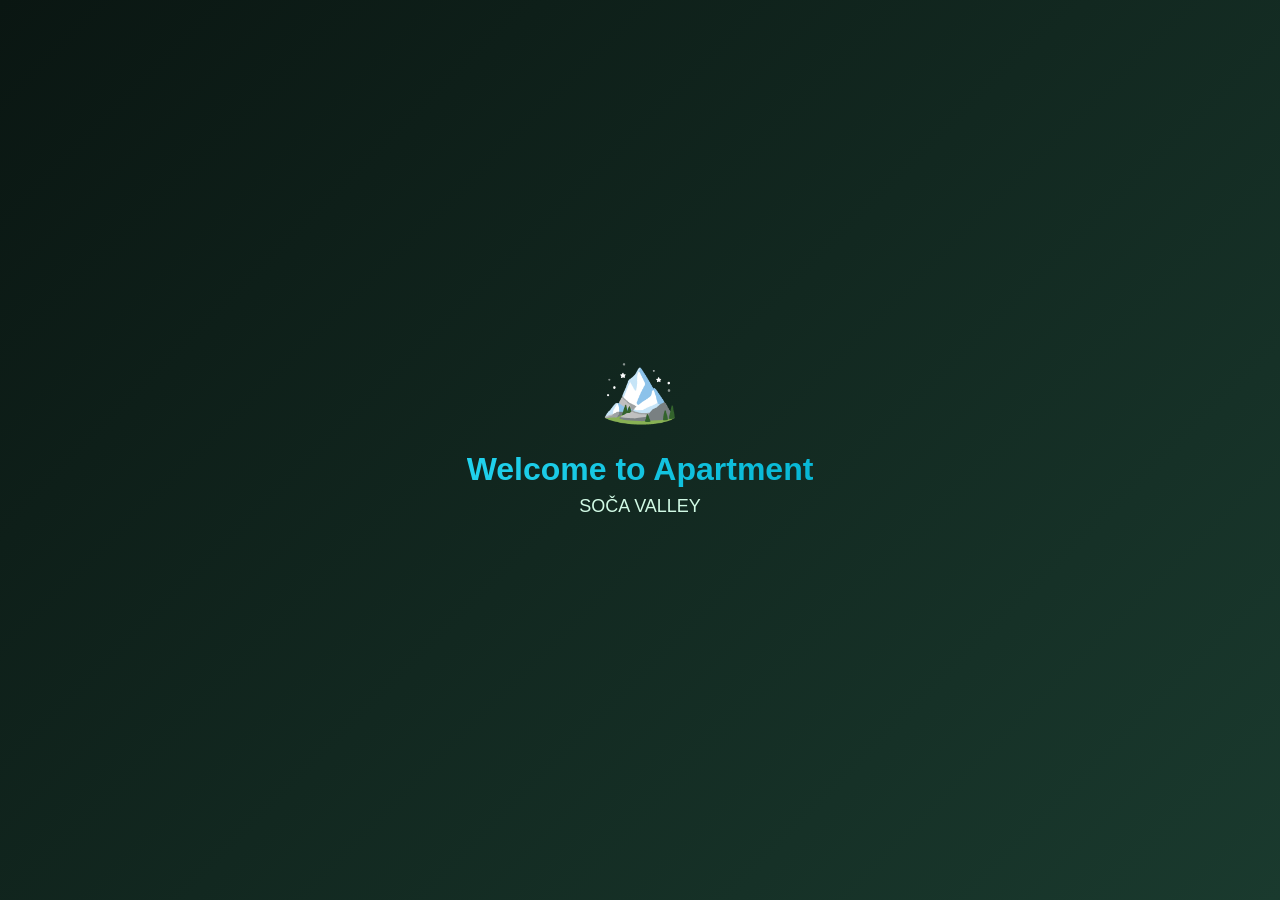
==== index.html @ e0c1d019 "Add files via upload" ====
<!doctype html>
<html lang="sl" class="h-full">
 <head>
  <meta charset="UTF-8">
  <meta name="viewport" content="width=device-width, initial-scale=1.0, user-scalable=no, maximum-scale=1.0">
  <meta name="apple-mobile-web-app-capable" content="yes">
  <meta name="mobile-web-app-capable" content="yes">
  <title>QR Guest Guide</title>
  <script src="/_sdk/element_sdk.js"></script>
  <style>
    body {
      box-sizing: border-box;
    }
    
    * {
      margin: 0;
      padding: 0;
      box-sizing: border-box;
      -webkit-tap-highlight-color: transparent;
    }
    
    :root {
      --bg-dark: #0a1612;
      --bg-dark-secondary: #0f1e18;
      --glass-bg: rgba(16, 32, 32, 0.7);
      --glass-border: rgba(34, 211, 238, 0.22);
      --accent: #22d3ee;
      --accent-strong: #06b6d4;
      --accent-deep: #0891b2;
      --text-primary: #f0fdf4;
      --text-secondary: #d1fae5;
      --shadow: rgba(0, 0, 0, 0.5);
    }
    
    html, body {
      height: 100%;
      overflow-x: hidden;
      font-family: -apple-system, BlinkMacSystemFont, 'Segoe UI', Roboto, Oxygen, Ubuntu, Cantarell, sans-serif;
      background: linear-gradient(135deg, var(--bg-dark) 0%, var(--bg-dark-secondary) 100%);
      color: var(--text-primary);
      -webkit-font-smoothing: antialiased;
      position: relative;
    }
    
    /* River Soča Background Animation */
    body::before {
      content: '';
      position: fixed;
      top: 0;
      left: 0;
      width: 100%;
      height: 100%;
      background: linear-gradient(180deg, 
        rgba(10, 22, 18, 0.95) 0%,
        rgba(16, 32, 32, 0.9) 30%,
        rgba(34, 211, 238, 0.15) 50%,
        rgba(16, 32, 32, 0.9) 70%,
        rgba(10, 22, 18, 0.95) 100%
      );
      z-index: -2;
      pointer-events: none;
    }
    
    body::after {
      content: '';
      position: fixed;
      bottom: 0;
      left: 0;
      width: 200%;
      height: 40%;
      background: linear-gradient(180deg, 
        transparent 0%,
        rgba(34, 211, 238, 0.1) 20%,
        rgba(34, 211, 238, 0.2) 50%,
        rgba(34, 211, 238, 0.1) 80%,
        transparent 100%
      );
      animation: riverFlow 20s ease-in-out infinite;
      z-index: -1;
      pointer-events: none;
      border-radius: 50% 50% 0 0;
    }
    
    @keyframes riverFlow {
      0%, 100% {
        transform: translateX(-50%) translateY(0) rotate(0deg);
        opacity: 0.3;
      }
      25% {
        transform: translateX(-48%) translateY(-5px) rotate(1deg);
        opacity: 0.4;
      }
      50% {
        transform: translateX(-50%) translateY(-10px) rotate(0deg);
        opacity: 0.5;
      }
      75% {
        transform: translateX(-52%) translateY(-5px) rotate(-1deg);
        opacity: 0.4;
      }
    }
    
    /* Welcome Overlay */
    #welcome-overlay {
      position: fixed;
      inset: 0;
      background: linear-gradient(135deg, #0a1612 0%, #1a3a2e 100%);
      z-index: 9999;
      display: flex;
      flex-direction: column;
      align-items: center;
      justify-content: center;
      animation: fadeIn 0.5s ease-out;
    }
    
    #welcome-overlay.hide {
      animation: fadeOut 0.5s ease-out forwards;
    }
    
    .welcome-content {
      text-align: center;
      padding: 2rem;
      animation: scaleIn 0.6s ease-out 0.2s backwards;
    }
    
    .welcome-icon {
      font-size: 4rem;
      margin-bottom: 1.5rem;
      animation: float 2s ease-in-out infinite;
    }
    
    .welcome-title {
      font-size: 2rem;
      font-weight: 700;
      margin-bottom: 0.5rem;
      background: linear-gradient(135deg, var(--accent) 0%, #06b6d4 100%);
      -webkit-background-clip: text;
      -webkit-text-fill-color: transparent;
      background-clip: text;
    }
    
    .welcome-subtitle {
      font-size: 1.125rem;
      color: var(--text-secondary);
      margin-bottom: 2rem;
    }
    
    .welcome-btn {
      background: var(--accent);
      color: var(--bg-dark);
      padding: 1rem 2.5rem;
      border-radius: 50px;
      border: none;
      font-size: 1.125rem;
      font-weight: 600;
      cursor: pointer;
      transition: all 0.3s ease;
      box-shadow: 0 10px 30px rgba(34, 211, 238, 0.3);
    }
    
    .welcome-btn:active {
      transform: scale(0.95);
    }
    
    /* Main App Container */
    #app-container {
      opacity: 0;
      transition: opacity 0.5s ease-out;
    }
    
    #app-container.show {
      opacity: 1;
    }
    
    /* Glass Header */
    .glass-header {
      position: sticky;
      top: 0;
      z-index: 100;
      background: var(--glass-bg);
      backdrop-filter: blur(20px);
      -webkit-backdrop-filter: blur(20px);
      border-bottom: 1px solid var(--glass-border);
      padding: 1rem;
      padding-top: calc(1rem + env(safe-area-inset-top));
      animation: slideDown 0.5s ease-out;
      position: relative;
    }
    
    /* Header Weather Scene - Cinematic Background */
    .header-weather-scene {
      position: absolute;
      inset: 0;
      z-index: 0;
      pointer-events: none;
      overflow: hidden;
    }
    
    .header-weather-scene::after {
      content: "";
      position: absolute;
      inset: 0;
      background: linear-gradient(135deg, rgba(10, 22, 18, 0.55), rgba(10, 22, 18, 0.25));
      z-index: 5;
    }
    
    /* Clear Scene - Sun glow + shimmer */
    .header-weather-scene.scene-clear::before {
      content: "";
      position: absolute;
      inset: 0;
      background: radial-gradient(ellipse 80% 60% at 50% -20%, rgba(255, 255, 255, 0.15) 0%, transparent 60%);
      animation: sunGlow 12s ease-in-out infinite;
      z-index: 1;
    }
    
    .header-weather-scene.scene-clear {
      background: linear-gradient(90deg,
        transparent 0%,
        rgba(255, 255, 255, 0.08) 30%,
        rgba(255, 255, 255, 0.12) 50%,
        rgba(255, 255, 255, 0.08) 70%,
        transparent 100%
      );
      background-size: 200% 100%;
      animation: shimmerClear 15s ease-in-out infinite;
    }
    
    @keyframes sunGlow {
      0%, 100% { opacity: 0.6; transform: scale(1); }
      50% { opacity: 0.8; transform: scale(1.05); }
    }
    
    @keyframes shimmerClear {
      0%, 100% { background-position: -200% 0; }
      50% { background-position: 200% 0; }
    }
    
    /* Clouds Scene - Large drifting clouds (3 layers) */
    .header-weather-scene.scene-clouds::before {
      content: "";
      position: absolute;
      inset: 0;
      background: radial-gradient(ellipse 300px 120px at 20% 40%, rgba(255, 255, 255, 0.12) 0%, transparent 50%),
                  radial-gradient(ellipse 250px 100px at 70% 50%, rgba(255, 255, 255, 0.1) 0%, transparent 50%);
      animation: cloudDrift1 25s ease-in-out infinite;
      z-index: 1;
    }
    
    .header-weather-scene.scene-clouds {
      background: radial-gradient(ellipse 400px 150px at 50% 45%, rgba(255, 255, 255, 0.08) 0%, transparent 60%);
      animation: cloudDrift2 30s ease-in-out infinite;
    }
    
    @keyframes cloudDrift1 {
      0%, 100% { transform: translateX(-50px); opacity: 0.7; }
      50% { transform: translateX(50px); opacity: 0.9; }
    }
    
    @keyframes cloudDrift2 {
      0%, 100% { transform: translateX(30px); opacity: 0.6; }
      50% { transform: translateX(-30px); opacity: 0.8; }
    }
    
    /* Rain Scene - Diagonal rain streaks */
    .header-weather-scene.scene-rain::before {
      content: "";
      position: absolute;
      inset: 0;
      background: repeating-linear-gradient(
        45deg,
        transparent,
        transparent 3px,
        rgba(255, 255, 255, 0.2) 3px,
        rgba(255, 255, 255, 0.2) 5px
      );
      background-size: 30px 30px;
      animation: rainFall1 0.7s linear infinite;
      z-index: 1;
    }
    
    .header-weather-scene.scene-rain {
      background: repeating-linear-gradient(
        45deg,
        transparent,
        transparent 4px,
        rgba(255, 255, 255, 0.15) 4px,
        rgba(255, 255, 255, 0.15) 6px
      );
      background-size: 40px 40px;
      animation: rainFall2 0.9s linear infinite;
    }
    
    @keyframes rainFall1 {
      0% { background-position: 0 0; }
      100% { background-position: 30px 30px; }
    }
    
    @keyframes rainFall2 {
      0% { background-position: 15px 15px; }
      100% { background-position: 45px 45px; }
    }
    
    /* Snow Scene - Floating snowflakes */
    .header-weather-scene.scene-snow::before {
      content: "";
      position: absolute;
      inset: 0;
      background-image: 
        radial-gradient(circle 3px at 15% 0%, rgba(255, 255, 255, 0.4) 0%, transparent 50%),
        radial-gradient(circle 2px at 35% 0%, rgba(255, 255, 255, 0.35) 0%, transparent 50%),
        radial-gradient(circle 3px at 55% 0%, rgba(255, 255, 255, 0.4) 0%, transparent 50%),
        radial-gradient(circle 2px at 75% 0%, rgba(255, 255, 255, 0.35) 0%, transparent 50%),
        radial-gradient(circle 3px at 95% 0%, rgba(255, 255, 255, 0.4) 0%, transparent 50%);
      background-size: 100% 60px;
      animation: snowFall1 4s linear infinite;
      z-index: 1;
    }
    
    .header-weather-scene.scene-snow {
      background-image: 
        radial-gradient(circle 2px at 10% 0%, rgba(255, 255, 255, 0.3) 0%, transparent 50%),
        radial-gradient(circle 2.5px at 30% 0%, rgba(255, 255, 255, 0.3) 0%, transparent 50%),
        radial-gradient(circle 2px at 50% 0%, rgba(255, 255, 255, 0.3) 0%, transparent 50%),
        radial-gradient(circle 2.5px at 70% 0%, rgba(255, 255, 255, 0.3) 0%, transparent 50%),
        radial-gradient(circle 2px at 90% 0%, rgba(255, 255, 255, 0.3) 0%, transparent 50%);
      background-size: 100% 80px;
      animation: snowFall2 5s linear infinite;
    }
    
    @keyframes snowFall1 {
      0% { background-position: 0 0; }
      100% { background-position: 0 60px; }
    }
    
    @keyframes snowFall2 {
      0% { background-position: 0 0; }
      100% { background-position: 0 80px; }
    }
    
    /* Fog Scene - Hazy layers */
    .header-weather-scene.scene-fog::before {
      content: "";
      position: absolute;
      inset: 0;
      background: linear-gradient(90deg,
        rgba(255, 255, 255, 0.1) 0%,
        rgba(255, 255, 255, 0.15) 30%,
        rgba(255, 255, 255, 0.1) 60%,
        rgba(255, 255, 255, 0.15) 100%
      );
      background-size: 200% 100%;
      animation: fogDrift1 18s ease-in-out infinite;
      z-index: 1;
    }
    
    .header-weather-scene.scene-fog {
      background: linear-gradient(90deg,
        rgba(255, 255, 255, 0.08) 0%,
        rgba(255, 255, 255, 0.12) 40%,
        rgba(255, 255, 255, 0.08) 80%,
        rgba(255, 255, 255, 0.12) 100%
      );
      background-size: 250% 100%;
      animation: fogDrift2 22s ease-in-out infinite;
    }
    
    @keyframes fogDrift1 {
      0%, 100% { background-position: 0% 0; opacity: 0.5; }
      50% { background-position: 100% 0; opacity: 0.7; }
    }
    
    @keyframes fogDrift2 {
      0%, 100% { background-position: 100% 0; opacity: 0.4; }
      50% { background-position: 0% 0; opacity: 0.6; }
    }
    
    /* Storm Scene - Clouds + rain + lightning */
    .header-weather-scene.scene-storm::before {
      content: "";
      position: absolute;
      inset: 0;
      background: radial-gradient(ellipse 350px 140px at 30% 45%, rgba(255, 255, 255, 0.1) 0%, transparent 50%),
                  radial-gradient(ellipse 300px 120px at 70% 50%, rgba(255, 255, 255, 0.08) 0%, transparent 50%);
      animation: stormClouds 20s ease-in-out infinite;
      z-index: 1;
    }
    
    .header-weather-scene.scene-storm {
      background: repeating-linear-gradient(
        45deg,
        transparent,
        transparent 3px,
        rgba(255, 255, 255, 0.18) 3px,
        rgba(255, 255, 255, 0.18) 5px
      );
      background-size: 30px 30px;
      animation: stormRain 0.6s linear infinite;
    }
    
    .header-weather-scene.scene-storm.scene-flash {
      background: rgba(255, 255, 255, 0.5);
      animation: none;
    }
    
    .header-weather-scene.scene-storm.scene-flash::before {
      background: rgba(255, 255, 255, 0.3);
      animation: none;
    }
    
    @keyframes stormClouds {
      0%, 100% { transform: translateX(-40px); opacity: 0.6; }
      50% { transform: translateX(40px); opacity: 0.8; }
    }
    
    @keyframes stormRain {
      0% { background-position: 0 0; }
      100% { background-position: 30px 30px; }
    }
    
    @media (prefers-reduced-motion: reduce) {
      .header-weather-scene,
      .header-weather-scene::before {
        animation: none !important;
      }
    }
    
    .header-content {
      max-width: 480px;
      margin: 0 auto;
      display: flex;
      justify-content: space-between;
      align-items: flex-start;
      gap: 1rem;
      position: relative;
      z-index: 2;
    }
    
    .header-title-section {
      flex: 1;
    }
    
    .app-title {
      font-size: 1.25rem;
      font-weight: 700;
      margin-bottom: 0.25rem;
    }
    
    /* Weather Widget */
    .weather-widget {
      display: flex;
      flex-direction: column;
      align-items: flex-end;
      gap: 0.125rem;
      padding: 0.375rem 0.625rem;
      background: rgba(34, 211, 238, 0.15);
      border: 1px solid var(--glass-border);
      border-radius: 20px;
      flex-shrink: 0;
      min-width: 70px;
    }
    
    @media (prefers-reduced-motion: reduce) {
      .weather-icon {
        animation: none;
      }
    }
    
    .weather-temp {
      font-size: 1rem;
      font-weight: 700;
      color: var(--accent);
      display: flex;
      align-items: center;
      gap: 0.25rem;
      line-height: 1.2;
    }
    
    .weather-icon {
      font-size: 1.125rem;
      animation: weatherFloat 2s ease-in-out infinite;
    }
    
    .weather-desc {
      font-size: 0.625rem;
      color: var(--text-secondary);
      text-transform: uppercase;
      letter-spacing: 0.5px;
      white-space: nowrap;
      line-height: 1.2;
    }

    .weather-location {
      font-size: 0.625rem;
      color: var(--text-secondary);
      opacity: 0.8;
      white-space: nowrap;
      line-height: 1.2;
      margin-bottom: 0.125rem;
    }
    
    @keyframes weatherFloat {
      0%, 100% {
        transform: translateY(0) rotate(0deg);
      }
      50% {
        transform: translateY(-3px) rotate(5deg);
      }
    }
    
    .app-subtitle {
      font-size: 0.875rem;
      color: var(--text-secondary);
      margin-bottom: 0.75rem;
    }
    
    .lang-selector {
      position: relative;
    }
    
    .lang-select {
      padding: 0.5rem 0.75rem;
      background: rgba(34, 211, 238, 0.1);
      border: 1px solid var(--glass-border);
      border-radius: 20px;
      font-size: 0.875rem;
      font-weight: 600;
      color: var(--text-secondary);
      cursor: pointer;
      transition: all 0.3s ease;
      min-height: 44px;
      appearance: none;
      background-image: url("data:image/svg+xml,%3Csvg xmlns='http://www.w3.org/2000/svg' width='12' height='12' viewBox='0 0 12 12'%3E%3Cpath fill='%23d1fae5' d='M6 9L1 4h10z'/%3E%3C/svg%3E");
      background-repeat: no-repeat;
      background-position: right 0.75rem center;
      padding-right: 2.5rem;
      outline: none;
    }

    .lang-select:focus {
      background: var(--accent);
      color: var(--bg-dark);
      border-color: var(--accent);
      box-shadow: 0 4px 12px rgba(34, 211, 238, 0.3);
    }

    .lang-select option {
      background: var(--glass-bg);
      color: var(--text-primary);
      padding: 0.5rem;
    }
    
    /* Main Content */
    .main-content {
      max-width: 480px;
      margin: 0 auto;
      padding-bottom: calc(2rem + 30px);
    }
    
    /* Hero Card */
    .hero-card {
      position: relative;
      margin: 1rem;
      border-radius: 28px;
      overflow: hidden;
      box-shadow: 0 20px 40px var(--shadow);
      animation: fadeInUp 0.6s ease-out 0.2s backwards;
    }
    
    .hero-image {
      width: 100%;
      height: 280px;
      object-fit: cover;
    }
    
    .hero-overlay {
      position: absolute;
      bottom: 0;
      left: 0;
      right: 0;
      padding: 1.5rem;
      background: linear-gradient(to top, rgba(0,0,0,0.8) 0%, transparent 100%);
    }
    
    .hero-badge {
      display: inline-block;
      padding: 0.375rem 0.875rem;
      background: var(--accent);
      color: var(--bg-dark);
      border-radius: 20px;
      font-size: 0.75rem;
      font-weight: 700;
      text-transform: uppercase;
      margin-bottom: 0.5rem;
    }
    
    .hero-title {
      font-size: 1.75rem;
      font-weight: 700;
      margin-bottom: 0.25rem;
    }
    
    .hero-location {
      font-size: 0.875rem;
      color: var(--text-secondary);
      display: flex;
      align-items: center;
      gap: 0.25rem;
    }
    
    /* Quick Actions */
    .quick-actions {
      display: grid;
      grid-template-columns: repeat(3, 1fr);
      gap: 0.75rem;
      margin: 1rem;
      animation: fadeInUp 0.6s ease-out 0.3s backwards;
    }
    
    .quick-action-btn {
      background: var(--glass-bg);
      backdrop-filter: blur(20px);
      -webkit-backdrop-filter: blur(20px);
      border: 1px solid var(--glass-border);
      border-radius: 20px;
      padding: 1rem 0.5rem;
      display: flex;
      flex-direction: column;
      align-items: center;
      gap: 0.5rem;
      cursor: pointer;
      transition: all 0.3s ease;
      text-decoration: none;
      color: inherit;
    }
    
    .quick-action-btn:active {
      transform: scale(0.95);
    }
    
    .quick-action-icon {
      font-size: 1.75rem;
    }
    
    .quick-action-label {
      font-size: 0.75rem;
      font-weight: 600;
      text-align: center;
    }
    
    /* Menu Cards */
    .menu-grid {
      display: grid;
      grid-template-columns: repeat(2, 1fr);
      gap: 0.75rem;
      margin: 1rem;
      animation: fadeInUp 0.6s ease-out 0.4s backwards;
    }
    
    .menu-card {
      background: var(--glass-bg);
      backdrop-filter: blur(20px);
      -webkit-backdrop-filter: blur(20px);
      border: 1px solid var(--glass-border);
      border-radius: 24px;
      padding: 1.5rem;
      cursor: pointer;
      transition: all 0.3s ease;
      text-align: center;
    }
    
    .menu-card:active {
      transform: scale(0.95);
    }
    
    .menu-icon {
      font-size: 2.5rem;
      margin-bottom: 0.75rem;
    }
    
    .menu-title {
      font-size: 1rem;
      font-weight: 700;
      margin-bottom: 0.25rem;
    }
    
    .menu-subtitle {
      font-size: 0.75rem;
      color: var(--text-secondary);
    }
    
    /* Accordion Panel */
    .accordion-panel {
      margin: 0 1rem 1rem;
      max-height: 0;
      overflow: hidden;
      transition: max-height 0.4s ease-out, opacity 0.4s ease-out;
      opacity: 0;
    }
    
    .accordion-panel.open {
      max-height: 2000px;
      opacity: 1;
    }
    
    #emergency-panel.open {
      max-height: calc(100dvh - 120px);
      max-height: calc(100vh - 120px);
    }
    
    .panel-content {
      background: var(--glass-bg);
      backdrop-filter: blur(20px);
      -webkit-backdrop-filter: blur(20px);
      border: 1px solid var(--glass-border);
      border-radius: 24px;
      padding: 1.5rem;
    }
    
    #emergency-panel .panel-content {
      max-height: calc(100dvh - 150px);
      max-height: calc(100vh - 150px);
      overflow-y: auto !important;
      overflow-x: hidden;
      -webkit-overflow-scrolling: touch;
      padding: 1.25rem 1.5rem;
      scroll-behavior: smooth;
    }
    
    #emergency-panel.open .panel-content {
      overflow-y: auto !important;
    }
    
    .panel-header {
      display: flex;
      justify-content: space-between;
      align-items: center;
      margin-bottom: 1.5rem;
    }
    
    #emergency-panel .panel-header {
      margin-bottom: 1.25rem;
    }
    
    .panel-title {
      font-size: 1.25rem;
      font-weight: 700;
    }
    
    .close-btn {
      background: rgba(239, 68, 68, 0.2);
      border: 1px solid rgba(239, 68, 68, 0.3);
      color: #fca5a5;
      width: 32px;
      height: 32px;
      border-radius: 50%;
      display: flex;
      align-items: center;
      justify-content: center;
      cursor: pointer;
      font-size: 1.25rem;
      transition: all 0.3s ease;
      border: none;
    }
    
    .close-btn:active {
      transform: scale(0.9);
    }
    
    /* Emergency List */
    .emergency-list {
      display: flex;
      flex-direction: column;
      gap: 0.75rem;
      padding-bottom: 100px;
    }
    
    .emergency-item {
      background: rgba(34, 211, 238, 0.1);
      border: 1px solid var(--glass-border);
      border-radius: 16px;
      padding: 1rem;
      display: flex;
      justify-content: space-between;
      align-items: center;
    }
    
    .emergency-info {
      flex: 1;
    }
    
    .emergency-name {
      font-size: 1rem;
      font-weight: 600;
      margin-bottom: 0.25rem;
    }
    
    .emergency-number {
      font-size: 0.875rem;
      color: var(--text-secondary);
      font-family: monospace;
    }
    
    .call-btn {
      background: var(--accent);
      color: var(--bg-dark);
      padding: 0.625rem 1.25rem;
      border-radius: 20px;
      border: none;
      font-size: 0.875rem;
      font-weight: 600;
      cursor: pointer;
      transition: all 0.3s ease;
      text-decoration: none;
      display: inline-block;
    }
    
    .call-btn:active {
      transform: scale(0.95);
    }
    
    /* Rules Content */
    .rules-list {
      display: flex;
      flex-direction: column;
      gap: 1rem;
    }
    
    .rule-item {
      display: flex;
      align-items: flex-start;
      gap: 0.75rem;
    }
    
    .rule-icon {
      font-size: 1.5rem;
      flex-shrink: 0;
    }
    
    .rule-text {
      font-size: 0.9375rem;
      line-height: 1.5;
      color: var(--text-secondary);
    }
    
    /* Parking Cards */
    .parking-card {
      background: rgba(34, 211, 238, 0.1);
      border: 1px solid var(--glass-border);
      border-radius: 16px;
      padding: 1rem;
      margin-bottom: 1rem;
    }
    
    .parking-card.recommended {
      background: rgba(34, 211, 238, 0.15);
      border-color: var(--accent);
    }
    
    .parking-card-header {
      display: flex;
      justify-content: space-between;
      align-items: flex-start;
      margin-bottom: 0.75rem;
    }
    
    .parking-card-title {
      font-size: 1rem;
      font-weight: 700;
      margin-bottom: 0.25rem;
    }
    
    .parking-badge {
      display: inline-block;
      padding: 0.25rem 0.5rem;
      border-radius: 12px;
      font-size: 0.75rem;
      font-weight: 600;
      white-space: nowrap;
    }
    
    .parking-badge.paid {
      background: rgba(239, 68, 68, 0.2);
      color: #fca5a5;
    }
    
    .parking-badge.free {
      background: rgba(34, 211, 238, 0.2);
      color: var(--accent);
    }
    
    .parking-card-address {
      font-size: 0.875rem;
      color: var(--text-secondary);
      margin-bottom: 0.5rem;
    }
    
    .parking-card-details {
      font-size: 0.875rem;
      color: var(--text-secondary);
      margin-bottom: 0.5rem;
    }
    
    .parking-card-actions {
      display: flex;
      gap: 0.5rem;
      margin-top: 0.75rem;
      flex-wrap: wrap;
    }
    
    .parking-card-actions .call-btn {
      flex: 1;
      min-width: 140px;
      text-align: center;
      font-size: 0.875rem;
      padding: 0.625rem 1rem;
    }
    
    /* Gallery */
    .gallery-grid {
      display: grid;
      grid-template-columns: repeat(2, 1fr);
      gap: 0.75rem;
      margin-bottom: 1rem;
    }
    
    .gallery-item {
      border-radius: 16px;
      overflow: hidden;
      aspect-ratio: 1;
    }
    
    .gallery-item img {
      width: 100%;
      height: 100%;
      object-fit: cover;
    }
    
    .gallery-item video {
      width: 100%;
      height: 100%;
      object-fit: cover;
    }

    .gallery-item.placeholder {
      background: linear-gradient(135deg, rgba(34, 211, 238, 0.2) 0%, rgba(16, 32, 32, 0.4) 100%);
      display: flex;
      flex-direction: column;
      align-items: center;
      justify-content: center;
      color: var(--text-secondary);
      font-size: 0.875rem;
      text-align: center;
      padding: 1rem;
    }

    .gallery-item.placeholder .play-icon {
      font-size: 2rem;
      margin-bottom: 0.5rem;
    }

    /* Lightbox */
    .lightbox {
      position: fixed;
      inset: 0;
      background: rgba(0, 0, 0, 0.95);
      z-index: 10000;
      display: none;
      align-items: center;
      justify-content: center;
      padding: 2rem;
    }

    .lightbox.active {
      display: flex;
    }

    .lightbox-content {
      position: relative;
      max-width: 100%;
      max-height: 100%;
      display: flex;
      align-items: center;
      justify-content: center;
    }

    .lightbox-content img,
    .lightbox-content video {
      max-width: 100%;
      max-height: 90vh;
      object-fit: contain;
    }

    .lightbox-close {
      position: absolute;
      top: 1rem;
      right: 1rem;
      background: rgba(239, 68, 68, 0.8);
      border: none;
      color: white;
      width: 40px;
      height: 40px;
      border-radius: 50%;
      font-size: 1.5rem;
      cursor: pointer;
      display: flex;
      align-items: center;
      justify-content: center;
      z-index: 10001;
    }

    .lightbox-nav {
      position: absolute;
      top: 50%;
      transform: translateY(-50%);
      background: rgba(34, 211, 238, 0.8);
      border: none;
      color: var(--bg-dark);
      width: 48px;
      height: 48px;
      border-radius: 50%;
      font-size: 1.5rem;
      cursor: pointer;
      display: flex;
      align-items: center;
      justify-content: center;
      z-index: 10001;
    }

    .lightbox-nav.prev {
      left: 1rem;
    }

    .lightbox-nav.next {
      right: 1rem;
    }
    
    .recommendations-text {
      font-size: 0.9375rem;
      line-height: 1.6;
      color: var(--text-secondary);
      margin-top: 1rem;
    }
    
    
    /* Attractions Screen */
    .screen {
      position: fixed;
      inset: 0;
      background: var(--bg-dark);
      z-index: 5000;
      display: none;
      flex-direction: column;
      opacity: 0;
      transition: opacity 0.3s ease;
    }
    
    .screen.show {
      display: flex;
      opacity: 1;
    }
    
    .screen-header {
      position: sticky;
      top: 0;
      background: var(--glass-bg);
      backdrop-filter: blur(20px);
      -webkit-backdrop-filter: blur(20px);
      border-bottom: 1px solid var(--glass-border);
      padding: 1rem;
      padding-top: calc(1rem + env(safe-area-inset-top));
      display: flex;
      align-items: center;
      gap: 1rem;
      z-index: 1;
    }
    
    #attractions-back {
      background: transparent;
      border: none;
      color: var(--text-primary);
      font-size: 1.5rem;
      cursor: pointer;
      padding: 0.5rem;
      line-height: 1;
      transition: transform 0.2s ease;
    }
    
    #attractions-back:active {
      transform: scale(0.9);
    }
    
    #trip-ideas-back {
      background: transparent;
      border: none;
      color: var(--text-primary);
      font-size: 1.5rem;
      cursor: pointer;
      padding: 0.5rem;
      line-height: 1;
      transition: transform 0.2s ease;
    }
    
    #trip-ideas-back:active {
      transform: scale(0.9);
    }
    
    #quick-help-back {
      background: transparent;
      border: none;
      color: var(--text-primary);
      font-size: 1.5rem;
      cursor: pointer;
      padding: 0.5rem;
      line-height: 1;
      transition: transform 0.2s ease;
    }
    
    #quick-help-back:active {
      transform: scale(0.9);
    }
    
    .quick-help-section {
      margin-bottom: 2rem;
    }
    
    .quick-help-section-title {
      font-size: 1.125rem;
      font-weight: 700;
      margin-bottom: 1rem;
      color: var(--accent);
      display: flex;
      align-items: center;
      gap: 0.5rem;
    }
    
    .quick-help-button {
      width: 100%;
      background: var(--glass-bg);
      backdrop-filter: blur(20px);
      -webkit-backdrop-filter: blur(20px);
      border: 1px solid var(--glass-border);
      border-radius: 16px;
      padding: 1.25rem;
      margin-bottom: 0.75rem;
      cursor: pointer;
      transition: all 0.3s ease;
      text-align: left;
      display: block;
      text-decoration: none;
      color: inherit;
    }
    
    .quick-help-button:hover {
      background: rgba(34, 211, 238, 0.1);
      border-color: var(--accent);
    }
    
    .quick-help-button:active {
      transform: scale(0.98);
    }
    
    .quick-help-button-title {
      font-size: 1rem;
      font-weight: 700;
      margin-bottom: 0.5rem;
      color: var(--text-primary);
    }
    
    .quick-help-button-desc {
      font-size: 0.875rem;
      color: var(--text-secondary);
      line-height: 1.5;
    }
    
    .quick-help-app-buttons {
      display: grid;
      grid-template-columns: 1fr 1fr;
      gap: 0.75rem;
      margin-top: 0.75rem;
    }
    
    .quick-help-app-button {
      background: var(--glass-bg);
      backdrop-filter: blur(20px);
      -webkit-backdrop-filter: blur(20px);
      border: 1px solid var(--glass-border);
      border-radius: 16px;
      padding: 1rem;
      cursor: pointer;
      transition: all 0.3s ease;
      text-align: center;
      text-decoration: none;
      color: inherit;
      display: block;
    }
    
    .quick-help-app-button:hover {
      background: rgba(34, 211, 238, 0.1);
      border-color: var(--accent);
    }
    
    .quick-help-app-button:active {
      transform: scale(0.98);
    }
    
    .quick-help-info-note {
      background: rgba(34, 211, 238, 0.1);
      border: 1px solid var(--glass-border);
      border-radius: 12px;
      padding: 1rem;
      margin-top: 1rem;
      font-size: 0.875rem;
      line-height: 1.6;
      color: var(--text-secondary);
    }
    
    .quick-help-origin-selector {
      margin-bottom: 1.5rem;
    }
    
    .quick-help-origin-label {
      font-size: 0.9375rem;
      font-weight: 600;
      margin-bottom: 0.75rem;
      color: var(--text-primary);
    }
    
    .quick-help-origin-grid {
      display: grid;
      grid-template-columns: repeat(2, 1fr);
      gap: 0.75rem;
    }
    
    .quick-help-origin-card {
      background: rgba(34, 211, 238, 0.1);
      border: 1px solid var(--glass-border);
      border-radius: 12px;
      padding: 1rem;
      cursor: pointer;
      transition: all 0.3s ease;
      text-align: center;
    }
    
    .quick-help-origin-card:hover {
      background: rgba(34, 211, 238, 0.15);
      border-color: var(--accent);
    }
    
    .quick-help-origin-card.selected {
      background: rgba(34, 211, 238, 0.2);
      border-color: var(--accent);
    }
    
    .quick-help-origin-card-title {
      font-size: 0.9375rem;
      font-weight: 700;
    }
    
    .quick-help-taxi-list {
      display: flex;
      flex-direction: column;
      gap: 0.75rem;
      margin-bottom: 1rem;
    }
    
    .quick-help-taxi-item {
      background: var(--glass-bg);
      border: 1px solid var(--glass-border);
      border-radius: 12px;
      padding: 1rem;
      display: flex;
      justify-content: space-between;
      align-items: center;
      transition: all 0.3s ease;
    }
    
    .quick-help-taxi-item:hover {
      background: rgba(34, 211, 238, 0.1);
      border-color: var(--accent);
    }
    
    .quick-help-taxi-name {
      font-size: 0.9375rem;
      font-weight: 600;
      color: var(--text-primary);
    }
    
    .quick-help-taxi-phone {
      font-size: 0.9375rem;
      font-weight: 600;
      color: var(--accent);
      text-decoration: none;
      transition: all 0.3s ease;
    }
    
    .quick-help-taxi-phone:hover {
      color: var(--highlight);
      text-decoration: underline;
    }
    
    .quick-help-ad-placeholder {
      background: rgba(34, 211, 238, 0.05);
      border: 1px dashed var(--glass-border);
      border-radius: 12px;
      padding: 2rem 1rem;
      margin-top: 1rem;
      text-align: center;
    }
    
    .quick-help-ad-label {
      font-size: 0.875rem;
      color: var(--text-secondary);
      font-weight: 500;
    }
    
    .quick-help-emergency-item {
      background: rgba(239, 68, 68, 0.1);
      border: 1px solid rgba(239, 68, 68, 0.3);
      border-radius: 12px;
      padding: 1.25rem;
      margin-bottom: 1rem;
      display: flex;
      align-items: center;
      gap: 1.25rem;
    }
    
    .quick-help-emergency-number {
      font-size: 1.5rem;
      font-weight: 700;
      color: #ef4444;
      min-width: 3rem;
    }
    
    .quick-help-emergency-label {
      flex: 1;
      font-size: 0.9375rem;
      font-weight: 600;
      color: var(--text-primary);
    }
    
    .quick-help-service-item {
      background: var(--glass-bg);
      border: 1px solid var(--glass-border);
      border-radius: 12px;
      padding: 1.25rem;
      margin-bottom: 1rem;
    }
    
    .quick-help-service-name {
      font-size: 1.0625rem;
      font-weight: 700;
      color: var(--text-primary);
      margin-bottom: 0.625rem;
    }
    
    .quick-help-service-address {
      font-size: 0.9375rem;
      color: var(--text-secondary);
      margin-bottom: 0.375rem;
    }
    
    .quick-help-service-phone {
      font-size: 0.9375rem;
      color: var(--accent);
      font-weight: 600;
      margin-bottom: 0.5rem;
    }
    
    .adrenalin-activity-card {
      background: var(--glass-bg);
      border: 1px solid var(--glass-border);
      border-radius: 16px;
      padding: 1.25rem;
      margin-bottom: 1rem;
    }
    
    .adrenalin-activity-header {
      display: flex;
      align-items: center;
      gap: 0.75rem;
      margin-bottom: 1rem;
    }
    
    .adrenalin-activity-logo {
      width: 24px;
      height: 24px;
      border-radius: 4px;
      flex-shrink: 0;
    }
    
    .adrenalin-activity-info {
      flex: 1;
    }
    
    .adrenalin-activity-name {
      font-size: 1.125rem;
      font-weight: 700;
      color: var(--text-primary);
      margin-bottom: 0.25rem;
    }
    
    .adrenalin-activity-provider {
      font-size: 0.875rem;
      color: var(--text-secondary);
    }
    
    .adrenalin-activity-actions {
      display: flex;
      gap: 0;
    }
    
    .adrenalin-activity-actions .quick-help-button {
      margin-bottom: 0;
    }
    
    .quick-help-service-web {
      font-size: 0.875rem;
      color: var(--accent);
      text-decoration: none;
      display: block;
      margin-bottom: 0.5rem;
    }
    
    .quick-help-service-web:hover {
      text-decoration: underline;
    }
    
    .quick-help-service-actions {
      display: flex;
      gap: 0.75rem;
      margin-top: 0.75rem;
    }
    
    .quick-help-call-btn,
    .quick-help-directions-btn {
      flex: 1;
      background: rgba(34, 211, 238, 0.2);
      color: var(--accent);
      border: 1px solid var(--glass-border);
      border-radius: 12px;
      padding: 0.75rem 1rem;
      text-align: center;
      text-decoration: none;
      font-weight: 600;
      font-size: 0.875rem;
      transition: all 0.3s ease;
    }
    
    .quick-help-call-btn:hover,
    .quick-help-directions-btn:hover {
      background: rgba(34, 211, 238, 0.3);
      border-color: var(--accent);
    }
    
    .quick-help-taxi-actions {
      display: flex;
      align-items: center;
      gap: 0.75rem;
    }
    
    .quick-help-taxi-phone-display {
      font-size: 0.9375rem;
      color: var(--accent);
      font-weight: 600;
    }
    
    .place-selector {
      display: grid;
      grid-template-columns: repeat(2, 1fr);
      gap: 0.75rem;
      margin-bottom: 1.5rem;
    }
    
    .place-card {
      background: rgba(34, 211, 238, 0.1);
      border: 1px solid var(--glass-border);
      border-radius: 12px;
      padding: 1rem;
      cursor: pointer;
      transition: all 0.3s ease;
      text-align: center;
    }
    
    .place-card:hover {
      background: rgba(34, 211, 238, 0.15);
      border-color: var(--accent);
    }
    
    .place-card.selected {
      background: rgba(34, 211, 238, 0.2);
      border-color: var(--accent);
    }
    
    .place-card-title {
      font-size: 1rem;
      font-weight: 700;
      margin-bottom: 0.25rem;
    }
    
    .trip-section {
      margin-bottom: 2rem;
    }
    
    .trip-section-title {
      font-size: 1.125rem;
      font-weight: 700;
      margin-bottom: 0.75rem;
      color: var(--accent);
    }
    
    .trip-section-content {
      font-size: 0.9375rem;
      line-height: 1.6;
      color: var(--text-secondary);
    }
    
    .change-place-btn {
      margin-top: 1rem;
      margin-bottom: 1rem;
    }
    
    .screen-title {
      font-size: 1.25rem;
      font-weight: 700;
      flex: 1;
    }
    
    .screen-body {
      flex: 1;
      overflow-y: auto;
      padding: 1.5rem;
      padding-bottom: calc(1.5rem + env(safe-area-inset-bottom));
      max-width: 480px;
      margin: 0 auto;
      width: 100%;
    }
    
    .screen-body h2 {
      font-size: 1.5rem;
      font-weight: 700;
      margin-top: 2rem;
      margin-bottom: 1rem;
    }
    
    .screen-body h2:first-child {
      margin-top: 0;
    }
    
    .screen-body h3 {
      font-size: 1.25rem;
      font-weight: 600;
      margin-top: 1.5rem;
      margin-bottom: 0.75rem;
    }
    
    .screen-body p {
      font-size: 0.9375rem;
      line-height: 1.6;
      color: var(--text-secondary);
      margin-bottom: 1rem;
    }
    
    .screen-body ul {
      margin-left: 1.5rem;
      margin-bottom: 1rem;
    }
    
    .screen-body li {
      font-size: 0.9375rem;
      line-height: 1.6;
      color: var(--text-secondary);
      margin-bottom: 0.5rem;
    }
    
    .attractions-footer {
      position: relative;
      margin-top: auto;
      z-index: 1;
    }
    
    .screen-body a {
      color: var(--accent);
      text-decoration: underline;
    }
    
    /* Attractions Accordion */
    .attractions-accordion {
      display: flex;
      flex-direction: column;
      gap: 1rem;
    }
    
    .attractions-city-item {
      background: var(--glass-bg);
      backdrop-filter: blur(20px);
      -webkit-backdrop-filter: blur(20px);
      border: 1px solid var(--glass-border);
      border-radius: 20px;
      overflow: hidden;
    }
    
    .attractions-city-header {
      width: 100%;
      background: transparent;
      border: none;
      padding: 1.25rem 1.5rem;
      display: flex;
      justify-content: space-between;
      align-items: center;
      cursor: pointer;
      color: var(--text-primary);
      font-size: 1.125rem;
      font-weight: 700;
      transition: all 0.3s ease;
      text-align: left;
    }
    
    .attractions-city-header:active {
      opacity: 0.7;
    }
    
    .attractions-city-icon {
      font-size: 0.875rem;
      transition: transform 0.3s ease;
      color: var(--accent);
    }
    
    .attractions-city-content {
      max-height: 0;
      overflow: hidden;
      transition: max-height 0.4s ease-out, opacity 0.4s ease-out;
      opacity: 0;
      padding: 0 1.5rem;
    }
    
    .attractions-city-content.open {
      max-height: 5000px;
      opacity: 1;
      padding: 0 1.5rem 1.5rem;
    }
    
    .attractions-city-content h3 {
      font-size: 1.125rem;
      font-weight: 600;
      margin-top: 1rem;
      margin-bottom: 0.75rem;
    }
    
    .attractions-city-content h3:first-child {
      margin-top: 0;
    }
    
    .attractions-city-content p {
      font-size: 0.9375rem;
      line-height: 1.6;
      color: var(--text-secondary);
      margin-bottom: 1rem;
    }
    
    .attractions-city-content ul {
      margin-left: 1.5rem;
      margin-bottom: 1rem;
    }
    
    .attractions-city-content li {
      font-size: 0.9375rem;
      line-height: 1.6;
      color: var(--text-secondary);
      margin-bottom: 0.5rem;
    }
    
    /* New Attractions Styles */
    .attractions-intro {
      font-size: 0.9375rem;
      line-height: 1.6;
      color: var(--text-secondary);
      margin-bottom: 1.5rem;
      padding: 0 1rem;
    }
    
    .attractions-place-selector {
      display: flex;
      gap: 0.75rem;
      overflow-x: auto;
      padding: 0 1rem 1rem;
      margin-bottom: 1.5rem;
      -webkit-overflow-scrolling: touch;
      scrollbar-width: none;
    }
    
    .attractions-place-selector::-webkit-scrollbar {
      display: none;
    }
    
    .attractions-place-chip {
      background: var(--glass-bg);
      backdrop-filter: blur(20px);
      -webkit-backdrop-filter: blur(20px);
      border: 1px solid var(--glass-border);
      border-radius: 20px;
      padding: 0.75rem 1.25rem;
      font-size: 0.9375rem;
      font-weight: 600;
      color: var(--text-primary);
      cursor: pointer;
      transition: all 0.3s ease;
      white-space: nowrap;
      flex-shrink: 0;
    }
    
    .attractions-place-chip:hover {
      background: rgba(34, 211, 238, 0.1);
      border-color: var(--accent);
    }
    
    .attractions-place-chip.active {
      background: #06b6d4;
      border-color: #06b6d4;
      color: #ffffff;
      box-shadow: 0 2px 8px rgba(6, 182, 212, 0.3);
    }
    
    .attractions-place-chip:active {
      transform: scale(0.95);
    }
    
    .attractions-selected-header {
      background: rgba(34, 211, 238, 0.1);
      border: 1px solid var(--glass-border);
      border-radius: 12px;
      padding: 0.875rem 1rem;
      margin-bottom: 1rem;
      display: flex;
      align-items: center;
      gap: 0.5rem;
    }
    
    .attractions-selected-label {
      font-size: 0.875rem;
      color: var(--text-secondary);
      font-weight: 500;
    }
    
    .attractions-selected-value {
      font-size: 0.9375rem;
      color: var(--accent);
      font-weight: 700;
    }
    
    .attractions-place-selector-dropdown {
      margin-bottom: 1.5rem;
    }
    
    .attractions-place-select {
      width: 100%;
      background: rgba(16, 32, 24, 0.9);
      border: 2px solid var(--glass-border);
      border-radius: 12px;
      padding: 0.875rem 1rem;
      font-size: 0.9375rem;
      color: var(--text-primary);
      cursor: pointer;
      transition: all 0.3s ease;
      appearance: none;
      -webkit-appearance: none;
      -moz-appearance: none;
      background-image: url("data:image/svg+xml,%3Csvg xmlns='http://www.w3.org/2000/svg' width='12' height='12' viewBox='0 0 12 12'%3E%3Cpath fill='%2322d3ee' d='M6 9L1 4h10z'/%3E%3C/svg%3E");
      background-repeat: no-repeat;
      background-position: right 1rem center;
      background-size: 12px;
      padding-right: 2.5rem;
    }
    
    .attractions-place-select:hover {
      border-color: var(--accent);
      background-color: rgba(34, 211, 238, 0.1);
    }
    
    .attractions-place-select:focus {
      outline: none;
      border-color: var(--accent);
      background-color: rgba(34, 211, 238, 0.15);
    }
    
    .attractions-place-select option {
      background: rgba(16, 32, 24, 0.95);
      color: var(--text-primary);
      padding: 0.5rem;
    }
    
    .attractions-place-select option:hover,
    .attractions-place-select option:checked {
      background: rgba(34, 211, 238, 0.2);
      color: var(--accent);
    }
    
    .attractions-place-intro {
      font-size: 0.9375rem;
      line-height: 1.6;
      color: var(--text-secondary);
      margin-bottom: 1.5rem;
      padding: 0 1rem;
    }
    
    .attractions-categories {
      display: flex;
      flex-direction: column;
      gap: 1rem;
      padding: 0 1rem 2rem;
    }
    
    .attractions-category {
      background: var(--glass-bg);
      backdrop-filter: blur(20px);
      -webkit-backdrop-filter: blur(20px);
      border: 1px solid var(--glass-border);
      border-radius: 20px;
      overflow: hidden;
    }
    
    .attractions-category-header {
      width: 100%;
      background: transparent;
      border: none;
      padding: 1.25rem 1.5rem;
      display: flex;
      justify-content: space-between;
      align-items: center;
      cursor: pointer;
      color: var(--text-primary);
      font-size: 1.125rem;
      font-weight: 700;
      transition: all 0.3s ease;
    }
    
    .attractions-category-header:hover {
      background: rgba(34, 211, 238, 0.05);
    }
    
    .attractions-category-header:active {
      opacity: 0.7;
    }
    
    .attractions-category-icon {
      font-size: 0.875rem;
      transition: transform 0.3s ease;
      color: var(--accent);
    }
    
    .attractions-category-content {
      max-height: 0;
      overflow: hidden;
      transition: max-height 0.4s ease-out, opacity 0.4s ease-out;
      opacity: 0;
      padding: 0 1.5rem;
    }
    
    .attractions-category-content.open {
      max-height: 10000px;
      opacity: 1;
      padding: 0 1.5rem 1.5rem;
    }
    
    .attractions-card {
      background: rgba(34, 211, 238, 0.05);
      border: 1px solid var(--glass-border);
      border-radius: 16px;
      padding: 1.25rem;
      margin-bottom: 1rem;
    }
    
    .attractions-card:last-child {
      margin-bottom: 0;
    }
    
    .attractions-card-title {
      font-size: 1.125rem;
      font-weight: 700;
      color: var(--text-primary);
      margin-bottom: 0.75rem;
    }
    
    .attractions-card-teaser {
      font-size: 0.9375rem;
      line-height: 1.6;
      color: var(--text-secondary);
      margin-bottom: 1rem;
    }
    
    .attractions-card-facts {
      display: flex;
      flex-wrap: wrap;
      gap: 1rem;
      margin-bottom: 1rem;
      padding-bottom: 1rem;
      border-bottom: 1px solid var(--glass-border);
    }
    
    .attractions-fact {
      font-size: 0.875rem;
      color: var(--text-secondary);
      display: flex;
      align-items: center;
      gap: 0.25rem;
    }
    
    .attractions-fact-label {
      font-weight: 600;
      color: var(--accent);
    }
    
    .attractions-maps-btn {
      display: inline-block;
      background: #06b6d4;
      color: #ffffff;
      padding: 0.75rem 1.5rem;
      border-radius: 12px;
      font-size: 0.9375rem;
      font-weight: 600;
      text-decoration: none;
      margin-bottom: 1rem;
      transition: all 0.3s ease;
      text-align: center;
      box-shadow: 0 4px 12px rgba(6, 182, 212, 0.3);
      border: none;
    }
    
    .attractions-maps-btn:hover {
      background: #0891b2;
      transform: translateY(-2px);
      box-shadow: 0 6px 16px rgba(6, 182, 212, 0.4);
    }
    
    .attractions-maps-btn:active {
      transform: translateY(0);
      box-shadow: 0 2px 8px rgba(6, 182, 212, 0.3);
    }
    
    .attractions-maps-btn:focus {
      outline: 2px solid #06b6d4;
      outline-offset: 2px;
    }
    
    .attractions-card-details {
      margin-top: 1rem;
      padding-top: 1rem;
      border-top: 1px solid var(--glass-border);
    }
    
    .attractions-card-details-content {
      font-size: 0.9375rem;
      line-height: 1.7;
      color: var(--text-secondary);
    }
    
    .attractions-card-details-content p {
      margin-bottom: 1rem;
    }
    
    .attractions-card-details-content p:last-child {
      margin-bottom: 0;
    }
    
    .attractions-read-more-btn {
      background: transparent;
      border: 1px solid var(--glass-border);
      border-radius: 12px;
      padding: 0.75rem 1.25rem;
      font-size: 0.9375rem;
      font-weight: 600;
      color: var(--accent);
      cursor: pointer;
      transition: all 0.3s ease;
      width: 100%;
      margin-top: 0.75rem;
    }
    
    .attractions-read-more-btn:hover {
      background: rgba(34, 211, 238, 0.1);
      border-color: var(--accent);
    }
    
    .attractions-read-more-btn:active {
      transform: scale(0.98);
    }
    
    /* Toast */
    .toast {
      position: fixed;
      bottom: 100px;
      left: 50%;
      transform: translateX(-50%) translateY(100px);
      background: var(--glass-bg);
      backdrop-filter: blur(20px);
      -webkit-backdrop-filter: blur(20px);
      border: 1px solid var(--glass-border);
      padding: 1rem 1.5rem;
      border-radius: 20px;
      display: flex;
      align-items: center;
      gap: 0.75rem;
      box-shadow: 0 10px 30px var(--shadow);
      z-index: 999;
      opacity: 0;
      transition: all 0.3s ease;
    }
    
    .toast.show {
      opacity: 1;
      transform: translateX(-50%) translateY(0);
    }
    
    .toast-icon {
      font-size: 1.5rem;
    }
    
    .toast-text {
      font-size: 0.9375rem;
      font-weight: 600;
    }
    
    /* Footer Attribution */
    .app-footer {
      position: fixed;
      bottom: 0;
      left: 0;
      right: 0;
      background: rgba(10, 22, 18, 0.6);
      backdrop-filter: blur(10px);
      -webkit-backdrop-filter: blur(10px);
      border-top: 1px solid rgba(34, 211, 238, 0.1);
      padding: 0.5rem 1rem;
      padding-bottom: calc(0.5rem + env(safe-area-inset-bottom));
      text-align: center;
      font-size: 0.625rem;
      color: var(--text-secondary);
      opacity: 0.6;
      z-index: 50;
      line-height: 1.4;
      transition: opacity 0.3s ease;
    }
    
    .app-footer:hover {
      opacity: 0.8;
    }
    
    /* Animations */
    /* Feedback Button */
    .feedback-button {
      position: fixed;
      bottom: calc(3.5rem + env(safe-area-inset-bottom));
      right: 1rem;
      background: var(--glass-bg);
      backdrop-filter: blur(20px);
      -webkit-backdrop-filter: blur(20px);
      border: 1px solid var(--glass-border);
      border-radius: 50px;
      padding: 0.875rem 1.5rem;
      display: flex;
      align-items: center;
      gap: 0.625rem;
      cursor: pointer;
      transition: all 0.3s ease;
      z-index: 9998;
      box-shadow: 0 4px 16px rgba(0, 0, 0, 0.4);
      color: var(--text-primary);
      font-size: 0.875rem;
      font-weight: 600;
    }
    
    .feedback-button:hover {
      background: rgba(34, 211, 238, 0.2);
      border-color: var(--accent);
      transform: translateY(-2px);
      box-shadow: 0 6px 20px rgba(34, 211, 238, 0.3);
    }
    
    .feedback-button:active {
      transform: translateY(0);
    }
    
    .feedback-icon {
      font-size: 1.375rem;
    }
    
    .feedback-label {
      white-space: nowrap;
    }
    
    @media (max-width: 640px) {
      .feedback-button {
        bottom: calc(3rem + env(safe-area-inset-bottom));
        right: 0.75rem;
        padding: 0.75rem 1.25rem;
        font-size: 0.8125rem;
      }
      .feedback-label {
        display: inline;
      }
      .feedback-icon {
        font-size: 1.25rem;
      }
    }
    
    /* Feedback Modal */
    .feedback-modal {
      position: fixed;
      inset: 0;
      z-index: 9999;
      display: none;
      align-items: center;
      justify-content: center;
      padding: 1rem;
    }
    
    .feedback-modal.show {
      display: flex;
    }
    
    .feedback-modal-overlay {
      position: absolute;
      inset: 0;
      background: rgba(0, 0, 0, 0.7);
      backdrop-filter: blur(4px);
      -webkit-backdrop-filter: blur(4px);
    }
    
    .feedback-modal-content {
      position: relative;
      background: var(--glass-bg);
      backdrop-filter: blur(20px);
      -webkit-backdrop-filter: blur(20px);
      border: 1px solid var(--glass-border);
      border-radius: 24px;
      padding: 2rem;
      max-width: 500px;
      width: 100%;
      max-height: 90vh;
      overflow-y: auto;
      box-shadow: 0 8px 32px rgba(0, 0, 0, 0.5);
      z-index: 1;
    }
    
    .feedback-modal-close {
      position: absolute;
      top: 1rem;
      right: 1rem;
      background: transparent;
      border: none;
      color: var(--text-primary);
      font-size: 2rem;
      line-height: 1;
      cursor: pointer;
      padding: 0.5rem;
      width: 2.5rem;
      height: 2.5rem;
      display: flex;
      align-items: center;
      justify-content: center;
      border-radius: 50%;
      transition: all 0.2s ease;
    }
    
    .feedback-modal-close:hover {
      background: rgba(255, 255, 255, 0.1);
    }
    
    .feedback-modal-title {
      font-size: 1.5rem;
      font-weight: 700;
      margin-bottom: 0.5rem;
      color: var(--text-primary);
      padding-right: 3rem;
    }
    
    .feedback-modal-subtitle {
      font-size: 0.9375rem;
      color: var(--text-secondary);
      margin-bottom: 1.5rem;
    }
    
    .feedback-form {
      display: flex;
      flex-direction: column;
      gap: 1.25rem;
    }
    
    .feedback-field {
      display: flex;
      flex-direction: column;
      gap: 0.5rem;
    }
    
    .feedback-label {
      font-size: 0.9375rem;
      font-weight: 600;
      color: var(--text-primary);
    }
    
    .feedback-textarea {
      background: rgba(255, 255, 255, 0.05);
      border: 1px solid var(--glass-border);
      border-radius: 12px;
      padding: 0.875rem;
      color: var(--text-primary);
      font-size: 0.9375rem;
      font-family: inherit;
      resize: vertical;
      min-height: 80px;
      transition: all 0.2s ease;
    }
    
    .feedback-textarea:focus {
      outline: none;
      border-color: var(--accent);
      background: rgba(255, 255, 255, 0.08);
    }
    
    .feedback-radio-label {
      display: flex;
      align-items: center;
      gap: 0.5rem;
      cursor: pointer;
      font-size: 0.9375rem;
      color: var(--text-primary);
    }
    
    .feedback-radio-label input[type="radio"] {
      width: 1.125rem;
      height: 1.125rem;
      cursor: pointer;
    }
    
    .feedback-actions {
      display: flex;
      gap: 0.75rem;
      margin-top: 0.5rem;
    }
    
    .feedback-btn {
      flex: 1;
      padding: 0.875rem 1.5rem;
      border-radius: 12px;
      font-size: 0.9375rem;
      font-weight: 600;
      cursor: pointer;
      transition: all 0.2s ease;
      border: 1px solid transparent;
    }
    
    .feedback-btn-primary {
      background: var(--accent);
      color: var(--bg-dark);
      border-color: var(--accent);
    }
    
    .feedback-btn-primary:hover {
      background: var(--accent-strong);
      transform: translateY(-1px);
    }
    
    .feedback-btn-secondary {
      background: rgba(255, 255, 255, 0.05);
      color: var(--text-primary);
      border-color: var(--glass-border);
    }
    
    .feedback-btn-secondary:hover {
      background: rgba(255, 255, 255, 0.1);
    }
    
    .feedback-error {
      background: rgba(239, 68, 68, 0.1);
      border: 1px solid rgba(239, 68, 68, 0.3);
      border-radius: 12px;
      padding: 0.875rem;
      color: #fca5a5;
      font-size: 0.875rem;
    }
    
    .feedback-success {
      background: rgba(34, 211, 153, 0.1);
      border: 1px solid rgba(34, 211, 153, 0.3);
      border-radius: 12px;
      padding: 0.875rem;
      color: #6ee7b7;
      font-size: 0.875rem;
      text-align: center;
    }
    
    @keyframes fadeIn {
      from { opacity: 0; }
      to { opacity: 1; }
    }
    
    @keyframes fadeOut {
      from { opacity: 1; }
      to { opacity: 0; }
    }
    
    @keyframes scaleIn {
      from { 
        opacity: 0;
        transform: scale(0.8);
      }
      to { 
        opacity: 1;
        transform: scale(1);
      }
    }
    
    @keyframes float {
      0%, 100% { transform: translateY(0); }
        50% { transform: translateY(-10px); }
    }     
    
    @keyframes slideDown {
      from {
        opacity: 0;
        transform: translateY(-20px);
      }
      to {
        opacity: 1;
        transform: translateY(0);
      }
    }
    
    @keyframes fadeInUp {
      from {
        opacity: 0;
        transform: translateY(30px);
      }
      to {
        opacity: 1;
        transform: translateY(0);
      }
    }
  </style>
  <style>@view-transition { navigation: auto; }</style>
  <script src="/_sdk/data_sdk.js" type="text/javascript"></script>
 </head>
 <body class="h-full"><!-- Welcome Overlay -->
  <div id="welcome-overlay">
   <div class="welcome-content">
    <div class="welcome-icon">
     🏔️
    </div>
    <h1 class="welcome-title" id="welcome-title">Welcome to Apartment</h1>
    <p class="welcome-subtitle" id="welcome-subtitle">SOČA VALLEY</p>
   </div>
  </div><!-- Main App -->
  <div id="app-container"><!-- Glass Header -->
   <header class="glass-header">
    <div id="header-weather-scene" class="header-weather-scene" aria-hidden="true"></div>
    <div class="header-content">
     <div class="header-title-section">
      <h1 class="app-title" id="app-title">DOLINA SOČE</h1>
      <p class="app-subtitle" id="app-subtitle">Gostov vodič</p>
      <div class="lang-selector">
       <select class="lang-select" id="lang-select">
        <option value="sl">SL</option>
        <option value="en">EN</option>
        <option value="de">DE</option>
        <option value="it">IT</option>
        <option value="pl">PL</option>
        <option value="cs">CS</option>
       </select>
      </div>
     </div>
     <div class="weather-widget" id="weather-widget">
      <div class="weather-location" id="weather-location">Bovec</div>
      <div class="weather-temp">
       <span class="weather-icon" id="weather-icon">🌤️</span>
       <span id="weather-temp">--°</span>
      </div>
      <div class="weather-desc" id="weather-desc" data-i18n="weather_loading">Nalaganje...</div>
     </div>
    </div>
   </header><!-- Main Content -->
   <main class="main-content"><!-- Hero Card -->
    <div class="hero-card"><img src="https://images.unsplash.com/photo-1506905925346-21bda4d32df4?w=800&amp;h=600&amp;fit=crop" alt="Mountain view" class="hero-image">
     <div class="hero-overlay"><span class="hero-badge" id="hero-badge" data-i18n="guest_badge">Gostov vodič</span>
      <h2 class="hero-title" id="hero-title">DOLINA SOČE</h2>
      <p class="hero-location"><span>📍</span> <span id="hero-location">Slovenija</span></p>
     </div>
    </div><!-- Quick Actions -->
    <div class="quick-actions"><a href="tel:+38640123456" class="quick-action-btn" id="call-action"> <span class="quick-action-icon">📞</span> <span class="quick-action-label" data-i18n="call_host">Pokliči gostitelja</span> </a> <a href="#" id="directions-action" target="_blank" rel="noopener noreferrer" class="quick-action-btn"> <span class="quick-action-icon">🗺️</span> <span class="quick-action-label" data-i18n="directions">Navodila</span> </a> <a href="#" id="adrenalin-action" class="quick-action-btn"> <span class="quick-action-icon">🎯</span> <span class="quick-action-label" data-i18n="adrenalin">Adrenalin/Aktivnosti</span> </a>
    </div><!-- Menu Grid -->
    <div class="menu-grid">
     <div class="menu-card" data-section="emergency">
      <div class="menu-icon">
       🚨
      </div>
      <h3 class="menu-title" data-i18n="emergency">Nujno</h3>
      <p class="menu-subtitle" data-i18n="emergency_sub">Klici v sili</p>
     </div>
     <div class="menu-card" data-section="rules">
      <div class="menu-icon">
       📋
      </div>
      <h3 class="menu-title" data-i18n="rules">Hišni red</h3>
      <p class="menu-subtitle" data-i18n="rules_sub">Pravila</p>
     </div>
     <div class="menu-card" data-section="parking">
      <div class="menu-icon">
       🅿️
      </div>
      <h3 class="menu-title" data-i18n="parking">Parkiranje</h3>
      <p class="menu-subtitle" data-i18n="parking_sub">Informacije</p>
     </div>
     <div class="menu-card" id="attractions-card">
      <div class="menu-icon">
       ⭐
      </div>
      <h3 class="menu-title" data-i18n="attractions">Znamenitosti</h3>
      <p class="menu-subtitle" data-i18n="attractions_sub">Znamenitosti</p>
     </div>
     <div class="menu-card" id="daily-essentials-card">
      <div class="menu-icon">
       🛒
      </div>
      <h3 class="menu-title" data-i18n="daily_essentials">Daily essentials</h3>
      <p class="menu-subtitle" data-i18n="daily_essentials_sub">Osnovno</p>
     </div>
     <div class="menu-card" id="taxi-bus-card">
      <div class="menu-icon">
       🚌
      </div>
      <h3 class="menu-title" data-i18n="taxi_bus">Taxi/Bus</h3>
      <p class="menu-subtitle" data-i18n="taxi_bus_sub">Taxi/Bus</p>
     </div>
    </div><!-- Emergency Panel -->
    <div class="accordion-panel" id="emergency-panel">
     <div class="panel-content">
      <div class="panel-header">
       <h3 class="panel-title" data-i18n="emergency">Nujno</h3><button class="close-btn" data-close="emergency" type="button">×</button>
      </div>
      <div class="emergency-list" id="emergency-list-content"></div>
     </div>
    </div><!-- Rules Panel -->
    <div class="accordion-panel" id="rules-panel">
     <div class="panel-content">
      <div class="panel-header">
       <h3 class="panel-title" data-i18n="rules">Hišni red</h3><button class="close-btn" data-close="rules" type="button">×</button>
      </div>
      <div class="rules-list">
       <div class="rule-item"><span class="rule-icon">🔇</span>
        <p class="rule-text" data-i18n="rule1">Prosimo za spoštovanje miru po 22. uri</p>
       </div>
       <div class="rule-item"><span class="rule-icon">🚭</span>
        <p class="rule-text" data-i18n="rule2">Kajenje je dovoljeno samo na terasi</p>
       </div>
       <div class="rule-item"><span class="rule-icon">🗑️</span>
        <p class="rule-text" data-i18n="rule3">Smeti odložite v zabojnik na hodniku</p>
       </div>
       <div class="rule-item"><span class="rule-icon">🔐</span>
        <p class="rule-text" data-i18n="rule4">Zaklenite vrata ob odhodu iz apartmaja</p>
       </div>
       <div class="rule-item"><span class="rule-icon">🚪</span>
        <p class="rule-text" data-i18n="rule5">Check-out ob 11:00. Ključe pustite v varnostni škatli</p>
       </div>
      </div>
     </div>
    </div><!-- Parking Panel -->
    <div class="accordion-panel" id="parking-panel">
     <div class="panel-content">
      <div class="panel-header">
       <h3 class="panel-title" data-i18n="parking">Parkiranje</h3><button class="close-btn" data-close="parking" type="button">×</button>
      </div>
      <div class="rules-list">
       <div class="rule-item"><span class="rule-icon">📍</span>
        <div><strong data-i18n="parking_location">Lokacija:</strong>
         <p class="rule-text">Trg golobarskih žrtev 12, 5230 Bovec</p>
        </div>
       </div>
       <div class="rule-item"><span class="rule-icon">🅿️</span>
        <div><strong data-i18n="parking_spot">Parkirno mesto:</strong>
         <p class="rule-text" data-i18n="parking_number">Označeno št. 15</p>
        </div>
       </div>
       <div class="rule-item"><span class="rule-icon">💰</span>
        <div><strong data-i18n="parking_price">Cena:</strong>
         <p class="rule-text" data-i18n="parking_free">Brezplačno za goste</p>
        </div>
       </div>
       <div class="rule-item"><span class="rule-icon">🕐</span>
        <div><strong data-i18n="parking_hours">Čas:</strong>
         <p class="rule-text" data-i18n="parking_24">24/7 tekom vašega bivanja</p>
        </div>
       </div>
      </div>
      <div id="parking-dynamic" style="margin-top: 1.5rem;"></div>
      <div id="parking-status" style="font-size: 0.875rem; color: var(--text-secondary); margin-top: 0.5rem; text-align: center;"></div>
     </div>
    </div><!-- Recommendations Panel -->
    <div class="accordion-panel" id="recommendations-panel">
     <div class="panel-content">
      <div class="panel-header">
       <h3 class="panel-title" data-i18n="recommendations">Priporočila</h3><button class="close-btn" data-close="recommendations" type="button">×</button>
      </div>
      <div class="gallery-grid">
       <div class="gallery-item" data-gallery-index="0"><img src="https://images.unsplash.com/photo-1506905925346-21bda4d32df4?w=400&h=400&fit=crop" alt="Rafting" onerror="this.onerror=null; this.parentElement.classList.add('placeholder'); this.style.display='none'; this.parentElement.innerHTML='<div class=\'placeholder\'><div class=\'play-icon\'>🖼️</div><div data-i18n=\'gallery_placeholder\'>Slika</div></div>';">
       </div>
       <div class="gallery-item" data-gallery-index="1"><img src="https://images.unsplash.com/photo-1464822759023-fed622ff2c3b?w=400&h=400&fit=crop" alt="Mountains" onerror="this.onerror=null; this.parentElement.classList.add('placeholder'); this.style.display='none'; this.parentElement.innerHTML='<div class=\'placeholder\'><div class=\'play-icon\'>🖼️</div><div data-i18n=\'gallery_placeholder\'>Slika</div></div>';">
       </div>
       <div class="gallery-item" data-gallery-index="2"><img src="https://images.unsplash.com/photo-1506905925346-21bda4d32df4?w=400&h=400&fit=crop" alt="Waterfall" onerror="this.onerror=null; this.parentElement.classList.add('placeholder'); this.style.display='none'; this.parentElement.innerHTML='<div class=\'placeholder\'><div class=\'play-icon\'>🖼️</div><div data-i18n=\'gallery_placeholder\'>Slika</div></div>';">
       </div>
       <div class="gallery-item" data-gallery-index="3"><img src="https://images.unsplash.com/photo-1464822759023-fed622ff2c3b?w=400&h=400&fit=crop" alt="Mountain view" onerror="this.onerror=null; this.parentElement.classList.add('placeholder'); this.style.display='none'; this.parentElement.innerHTML='<div class=\'placeholder\'><div class=\'play-icon\'>🖼️</div><div data-i18n=\'gallery_placeholder\'>Slika</div></div>';">
       </div>
      </div>
      <div class="recommendations-text">
       <p data-i18n="rec_text1"><strong>🚣 Rafting na Soči:</strong> Nezaboravna izkušnja na najlepši smaragdni reki. 5 min vožnje, 40-60€.</p>
       <p style="margin-top: 0.75rem;" data-i18n="rec_text2"><strong>🪂 Paragliding:</strong> Poletite nad dolino Soče s spektakularnimi pogledi. 10 min vožnje, 100-150€.</p>
       <p style="margin-top: 0.75rem;" data-i18n="rec_text3"><strong>🥾 Slap Boka:</strong> Najvišji slap v Sloveniji (144m). Lahka sprehod z neverjetnim razgledom. Brezplačno.</p>
       <p style="margin-top: 0.75rem;" data-i18n="rec_text4"><strong>🍽️ Gostilna Sovdat:</strong> Tradicionalna slovenska kuhinja. 3 min hoje, 15-30€.</p>
      </div>
     </div>
    </div><!-- Info Panel -->
    <div class="accordion-panel" id="info-panel">
     <div class="panel-content">
      <div class="panel-header">
       <h3 class="panel-title" data-i18n="info_title">Info</h3><button class="close-btn" data-close="info" type="button">×</button>
      </div>
      <!-- Location -->
      <div style="margin-bottom: 1.5rem;">
       <h4 style="font-size: 1rem; font-weight: 600; margin-bottom: 0.75rem;" data-i18n="info_location">Lokacija</h4>
       <p class="rule-text" id="info-address" style="margin-bottom: 0.75rem;">Trg golobarskih žrtev 12, 5230 Bovec, Slovenija</p>
       <div style="display: flex; gap: 0.5rem; flex-wrap: wrap;">
        <button class="call-btn" id="copy-address-btn" type="button" style="flex: 1; min-width: 120px;"><span data-i18n="copy_address">Kopiraj naslov</span></button>
        <a href="#" id="directions-link" target="_blank" rel="noopener noreferrer" class="call-btn" style="flex: 1; min-width: 120px; text-align: center; display: inline-block;"><span data-i18n="directions">Navodila</span></a>
       </div>
      </div>
      <!-- Check-in / Check-out -->
      <div style="margin-bottom: 1.5rem;">
       <h4 style="font-size: 1rem; font-weight: 600; margin-bottom: 0.75rem;" data-i18n="info_checkinout">Prijava / Odjava</h4>
       <p class="rule-text" style="margin-bottom: 0.5rem;"><span data-i18n="checkin_from">Prijava: od</span> <span id="checkin-time">15:00</span></p>
       <p class="rule-text" style="margin-bottom: 0.5rem;"><span data-i18n="checkout_until">Odjava: do</span> <span id="checkout-time">11:00</span></p>
       <p class="rule-text" style="font-size: 0.875rem; color: var(--text-secondary);" data-i18n="checkin_helper">Samopostrežna prijava / ključna škatla</p>
      </div>
      <!-- Wi-Fi -->
      <div style="margin-bottom: 1.5rem;">
       <h4 style="font-size: 1rem; font-weight: 600; margin-bottom: 0.75rem;" data-i18n="info_wifi">Wi-Fi</h4>
       <p class="rule-text" style="margin-bottom: 0.5rem;"><strong data-i18n="wifi_ssid_label">SSID:</strong> <span id="info-wifi-ssid">BovecMountain_5G</span></p>
       <p class="rule-text" style="margin-bottom: 0.75rem;"><strong data-i18n="wifi_password_label">Geslo:</strong> <span id="info-wifi-password">AlpineView2024</span></p>
       <div style="display: flex; gap: 0.5rem; flex-wrap: wrap;">
        <button class="call-btn" id="copy-wifi-info-btn" type="button" style="flex: 1; min-width: 120px;"><span data-i18n="copy_wifi">Kopiraj Wi-Fi</span></button>
        <button class="call-btn" id="show-qr-btn" type="button" style="flex: 1; min-width: 120px; background: rgba(34, 211, 238, 0.2); color: var(--accent); border: 1px solid var(--glass-border);"><span data-i18n="show_qr">Prikaži QR</span></button>
       </div>
      </div>
      <!-- Host -->
      <div style="margin-bottom: 1.5rem;">
       <h4 style="font-size: 1rem; font-weight: 600; margin-bottom: 0.75rem;" data-i18n="info_host">Gostitelj</h4>
       <div style="display: flex; gap: 0.5rem; flex-wrap: wrap; margin-bottom: 0.5rem;">
        <a href="tel:+38640123456" id="host-call-link" class="call-btn" style="flex: 1; min-width: 100px; text-align: center; display: inline-block;"><span data-i18n="call_host">Pokliči</span></a>
        <a href="https://wa.me/38640123456" id="host-whatsapp-link" target="_blank" rel="noopener noreferrer" class="call-btn" style="flex: 1; min-width: 100px; text-align: center; display: inline-block; background: rgba(34, 211, 238, 0.2); color: var(--accent); border: 1px solid var(--glass-border);"><span data-i18n="whatsapp">WhatsApp</span></a>
       </div>
       <p class="rule-text" style="font-size: 0.875rem; color: var(--text-secondary);" data-i18n="host_helper">Veseli smo, da vam lahko pomagamo.</p>
      </div>
      <!-- House basics -->
      <div>
       <h4 style="font-size: 1rem; font-weight: 600; margin-bottom: 0.75rem;" data-i18n="info_basics">Osnove hiše</h4>
       <p class="rule-text" style="margin-bottom: 0.5rem;" data-i18n="basics_quiet">🔇 Tihe ure: Po 22. uri</p>
       <p class="rule-text" style="margin-bottom: 0.5rem;" data-i18n="basics_smoking">🚭 Kajenje: Samo na terasi</p>
       <p class="rule-text" data-i18n="basics_trash">🗑️ Smeti: Zabojnik na hodniku</p>
      </div>
     </div>
    </div>
   </main><!-- Lightbox -->
   <div class="lightbox" id="lightbox">
    <button class="lightbox-close" id="lightbox-close">×</button>
    <button class="lightbox-nav prev" id="lightbox-prev">‹</button>
    <button class="lightbox-nav next" id="lightbox-next">›</button>
    <div class="lightbox-content" id="lightbox-content"></div>
   </div><!-- Attractions Screen -->
   <div id="attractions-screen" class="screen">
    <div class="screen-header">
     <button id="attractions-back" type="button">←</button>
     <div class="screen-title" data-i18n="attractions_page_title">Znamenitosti</div>
    </div>
    <div class="screen-body" id="attractions-body"></div>
    <footer class="app-footer attractions-footer" data-i18n="footer_attribution">Ustvarjeno z ❤️ od V.N. · Demo različica · Darilo lokalni skupnosti za boljšo izkušnjo turistov</footer>
   </div><!-- Trip Ideas Screen -->
   <div id="trip-ideas-screen" class="screen">
    <div class="screen-header">
     <button id="trip-ideas-back" type="button">←</button>
     <div class="screen-title" data-i18n="trip_ideas">Ideje za izlete</div>
    </div>
    <div class="screen-body" id="trip-ideas-body"></div>
    <footer class="app-footer attractions-footer" data-i18n="footer_attribution">Ustvarjeno z ❤️ od V.N. · Demo različica · Darilo lokalni skupnosti za boljšo izkušnjo turistov</footer>
  </div><!-- Daily Essentials Screen -->
  <div id="daily-essentials-screen" class="screen">
   <div class="screen-header">
    <button id="daily-essentials-back" type="button">←</button>
    <div class="screen-title" data-i18n="daily_essentials">Daily essentials</div>
   </div>
   <div class="screen-body" id="daily-essentials-body"></div>
   <footer class="app-footer attractions-footer" data-i18n="footer_attribution">Ustvarjeno z ❤️ od V.N. · Demo različica · Darilo lokalni skupnosti za boljšo izkušnjo turistov</footer>
  </div><!-- Taxi/Bus Screen -->
  <div id="taxi-bus-screen" class="screen">
   <div class="screen-header">
    <button id="taxi-bus-back" type="button">←</button>
    <div class="screen-title" data-i18n="taxi_bus">Taxi/Bus</div>
   </div>
   <div class="screen-body" id="taxi-bus-body"></div>
   <footer class="app-footer attractions-footer" data-i18n="footer_attribution">Ustvarjeno z ❤️ od V.N. · Demo različica · Darilo lokalni skupnosti za boljšo izkušnjo turistov</footer>
  </div><!-- Adrenalin/Aktivnosti Screen -->
  <div id="adrenalin-screen" class="screen">
   <div class="screen-header">
    <button id="adrenalin-back" type="button">←</button>
    <div class="screen-title" data-i18n="adrenalin">Adrenalin/Aktivnosti</div>
   </div>
   <div class="screen-body" id="adrenalin-body"></div>
   <footer class="app-footer attractions-footer" data-i18n="footer_attribution">Ustvarjeno z ❤️ od V.N. · Demo različica · Darilo lokalni skupnosti za boljšo izkušnjo turistov</footer>
  </div><!-- Toast -->
  <div class="toast" id="toast"><span class="toast-icon">✓</span> <span class="toast-text" id="toast-text" data-i18n="copied">Kopirano!</span>
  </div><!-- Floating Feedback Button -->
  <button id="feedback-button" class="feedback-button" type="button" aria-label="Send feedback">
   <span class="feedback-icon">💬</span>
   <span class="feedback-label" data-i18n="feedback_button">Predlagaj izboljšave</span>
  </button><!-- Feedback Modal -->
  <div id="feedback-modal" class="feedback-modal">
   <div class="feedback-modal-overlay"></div>
   <div class="feedback-modal-content">
    <button id="feedback-modal-close" class="feedback-modal-close" type="button" aria-label="Close">×</button>
    <h2 class="feedback-modal-title" data-i18n="feedback_title">Pomagajte izboljšati ta vodič</h2>
    <p class="feedback-modal-subtitle" data-i18n="feedback_subtitle">Kaj bi dodali ali izboljšali?</p>
    <form id="feedback-form" class="feedback-form">
     <div class="feedback-field">
      <label for="feedback-add" class="feedback-label" data-i18n="feedback_add_label">Kaj naj dodamo?</label>
      <textarea id="feedback-add" name="add" class="feedback-textarea" required data-i18n-placeholder="feedback_add_placeholder"></textarea>
     </div>
     <div class="feedback-field">
      <label for="feedback-confusing" class="feedback-label" data-i18n="feedback_confusing_label">Kaj je bilo nejasno ali manjkalo?</label>
      <textarea id="feedback-confusing" name="confusing" class="feedback-textarea" data-i18n-placeholder="feedback_confusing_placeholder"></textarea>
     </div>
     <div class="feedback-field">
      <label for="feedback-idea" class="feedback-label" data-i18n="feedback_idea_label">Vaša ideja / predlog</label>
      <textarea id="feedback-idea" name="idea" class="feedback-textarea" data-i18n-placeholder="feedback_idea_placeholder"></textarea>
     </div>
     <div class="feedback-field">
      <label class="feedback-radio-label">
       <input type="radio" name="role" value="guest" checked>
       <span data-i18n="feedback_role_guest">Sem gost</span>
      </label>
      <label class="feedback-radio-label">
       <input type="radio" name="role" value="host">
       <span data-i18n="feedback_role_host">Sem gostitelj / lastnik</span>
      </label>
     </div>
     <div id="feedback-error" class="feedback-error" style="display: none;"></div>
     <div id="feedback-success" class="feedback-success" style="display: none;" data-i18n="feedback_success">Hvala! Vaš predlog je shranjen (demo).</div>
     <div class="feedback-actions">
      <button type="button" id="feedback-cancel" class="feedback-btn feedback-btn-secondary" data-i18n="feedback_cancel">Prekliči</button>
      <button type="submit" class="feedback-btn feedback-btn-primary" data-i18n="feedback_submit">Pošlji</button>
     </div>
    </form>
   </div>
  </div><!-- Footer Attribution -->
  <footer class="app-footer" id="app-footer" data-i18n="footer_attribution">Ustvarjeno z ❤️ od V.N. · Demo različica · Darilo lokalni skupnosti za boljšo izkušnjo turistov</footer>
  <script>
    const defaultConfig = {
      background_color: "#0a1612",
      card_color: "#10201880",
      text_color: "#f0fdf4",
      accent_color: "#22d3ee",
      highlight_color: "#06b6d4",
      font_family: "system-ui",
      font_size: 16,
      apartment_name: "DOLINA SOČE",
      location_subtitle: "Slovenija",
      full_address: "Trg golobarskih žrtev 12, 5230 Bovec, Slovenija",
      checkin_time: "15:00",
      checkout_time: "11:00",
      host_phone: "+386 40 123 456",
      host_whatsapp: "+386 40 123 456",
      host_email: "",
      wifi_ssid: "BovecMountain_5G",
      wifi_password: "AlpineView2024",
      maps_link: "https://www.google.com/maps/dir/?api=1&destination=Trg+golobarskih+žrtev+12+5230+Bovec"
    };

    // Translations
    const translations = {
      sl: {
        welcome: "Dobrodošli",
        enter: "Vstopi",
        guest_guide: "Gostov vodič",
        call: "Pokliči",
        call_host: "Pokliči lastnika",
        navigate: "Navigacija",
        directions: "Navodila",
        attractions: "Znamenitosti",
        wifi: "WiFi",
        emergency: "Nujno",
        emergency_sub: "Klici v sili",
        rules: "Hišni red",
        rules_sub: "Pravila",
        parking: "Parkiranje",
        parking_sub: "Informacije",
        recommendations: "Priporočila",
        recommendations_sub: "Okolica",
        ambulance: "Nujna pomoč",
        police: "Policija",
        fire: "Gasilci",
        dentist: "Dežurni zobozdravnik",
        hospital: "Bolnišnica Bovec",
        pharmacy: "Lekarna 24h",
        call_btn: "Pokliči",
        rule1: "Prosimo za spoštovanje miru po 22. uri",
        rule2: "Kajenje je dovoljeno samo na terasi",
        rule3: "Smeti odložite v zabojnik na hodniku",
        rule4: "Zaklenite vrata ob odhodu iz apartmaja",
        rule5: "Check-out ob 11:00. Ključe pustite v varnostni škatli",
        parking_location: "Lokacija:",
        parking_spot: "Parkirno mesto:",
        parking_number: "Označeno št. 15",
        parking_price: "Cena:",
        parking_free: "Brezplačno za goste",
        parking_hours: "Čas:",
        parking_24: "24/7 tekom vašega bivanja",
        open_maps: "🗺️ Odpri v Google Maps",
        rec_text1: "🚣 Rafting na Soči: Nezaboravna izkušnja na najlepši smaragdni reki. 5 min vožnje, 40-60€.",
        rec_text2: "🪂 Paragliding: Poletite nad dolino Soče s spektakularnimi pogledi. 10 min vožnje, 100-150€.",
        rec_text3: "🥾 Slap Boka: Najvišji slap v Sloveniji (144m). Lahka sprehod z neverjetnim razgledom. Brezplačno.",
        rec_text4: "🍽️ Gostilna Sovdat: Tradicionalna slovenska kuhinja. 3 min hoje, 15-30€.",
        wifi_copied: "WiFi podatki kopirani!",
        nav_home: "Domov",
        nav_info: "Info",
        nav_emergency: "Nujno",
        nav_more: "Več",
        guest_badge: "Gostov vodič",
        weather_loading: "Nalaganje...",
        copied: "Kopirano!",
        coming_soon: "Kmalu",
        parking_recommended: "Priporočeno (Apartma)",
        parking_more_options: "Več možnosti parkiranja v bližini",
        parking_fallback_notice: "Prikazane so na voljo možnosti parkiranja",
        parking_updated_from_official: "Posodobljeno iz uradnega vira",
        parking_paid_badge: "Plačljivo",
        parking_free_badge: "Brezplačno",
        parking_hours_label: "Čas:",
        parking_notes_label: "Opombe:",
        info_title: "Info",
        info_location: "Lokacija",
        copy_address: "Kopiraj naslov",
        directions: "Navodila",
        address_copied: "Naslov kopiran!",
        info_checkinout: "Prijava / Odjava",
        checkin_from: "Prijava: od",
        checkout_until: "Odjava: do",
        checkin_helper: "Samopostrežna prijava / ključna škatla",
        info_wifi: "Wi-Fi",
        wifi_ssid_label: "SSID:",
        wifi_password_label: "Geslo:",
        copy_wifi: "Kopiraj Wi-Fi",
        show_qr: "Prikaži QR",
        qr_coming: "QR prihaja naslednjič",
        info_host: "Gostitelj",
        call_host: "Pokliči lastnika",
        whatsapp: "WhatsApp",
        host_helper: "Veseli smo, da vam lahko pomagamo.",
        info_basics: "Osnove hiše",
        basics_quiet: "🔇 Tihe ure: Po 22. uri",
        basics_smoking: "🚭 Kajenje: Samo na terasi",
        basics_trash: "🗑️ Smeti: Zabojnik na hodniku",
        gallery_placeholder: "Slika",
        video_placeholder: "Video",
        attractions_page_title: "Znamenitosti",
        attractions_sub: "Znamenitosti",
        attractions_selected: "Izabrano",
        attractions_intro: "Izberi kraj in odkrij naravne in kulturne bisere doline Soče. Vsaka točka ima opis, praktične nasvete in gumb za Zemljevide.",
        attractions_read_more: "Preberi več",
        attractions_show_less: "Skrij",
        attractions_open_maps: "Odpri v Zemljevidih",
        attractions_time: "Čas",
        attractions_difficulty: "Težavnost",
        attractions_family: "Za družine",
        attractions_place_tolmin: "Tolmin",
        attractions_place_most_na_soci: "Most na Soči",
        attractions_place_kobarid: "Kobarid",
        attractions_place_srpenica: "Srpenica",
        attractions_place_zaga: "Žaga",
        attractions_place_cezsoča: "Čezsoča",
        attractions_place_bovec: "Bovec",
        attractions_place_trenta: "Trenta",
        attractions_place_lepena: "Lepena",
        attractions_category_waterfalls: "Slapovi in vode",
        attractions_category_gorges: "Korita in soteske",
        attractions_category_lakes: "Jezera",
        attractions_category_rivers: "Reke in dostopi",
        attractions_category_culture: "Kultura in zgodovina",
        attractions_category_valleys: "Doline",
        attractions_category_places: "Kraji",
        attractions_difficulty_easy: "Lahko",
        attractions_difficulty_moderate: "Srednje",
        attractions_difficulty_hard: "Težko",
        attractions_family_yes: "Da",
        attractions_family_care: "S previdnostjo",
        attractions_family_no: "Ne priporoča se",
        attractions_tolmin_intro: "Tolmin je največje mesto v dolini Soče, z bogato zgodovino in naravnimi znamenitostmi. Območje ponuja spektakularne klisure, zgodovinske spomenike in lepe razgledne točke.",
        attractions_tolmin_korita_title: "Tolminska korita",
        attractions_tolmin_korita_teaser: "Ena najbolj znanih naravnih znamenitosti v Sloveniji. Spektakularen sprehod ob reki Tolminki skozi globoke kanjone z mostovi in razglednimi točkami.",
        attractions_tolmin_korita_details: "Tolminska korita so naravni rezervat ob reki Tolminki, kjer reka seka skozi globoke kanjone. Sprehod vodi po mostovih in stopnicah, ki ponujajo neverjetne poglede na smaragdno vodo in skalnate stene. Obisk traja približno 1-2 uri. Najboljši čas za obisk je zgodaj zjutraj ali pozno popoldne, ko je svetloba najlepša. Prinesite udobne čevlje za hojo po stopnicah in kamnih. Pazite na spolzke kamne, posebej po deževju. Vreme se lahko hitro spremeni, zato prinesite dodatno obleko.",
        attractions_tolmin_korita_time: "1-2 uri",
        attractions_tolmin_korita_difficulty: "attractions_difficulty_moderate",
        attractions_tolmin_korita_family: "attractions_family_yes",
        attractions_tolmin_javorca_title: "Javorca",
        attractions_tolmin_javorca_teaser: "Spominska cerkev iz prve svetovne vojne, posvečena padlim avstro-ogrskim vojakom. Leži na hribu z lepim razgledom na dolino.",
        attractions_tolmin_javorca_details: "Javorca je spominska cerkev, zgrajena med prvo svetovno vojno v čast padlim avstro-ogrskim vojakom. Cerkev leži na hribu nad Tolminom in ponuja lepe razglede na dolino Soče. Do cerkve vodi označena pot, ki traja približno 30-45 minut hoje. Notranjost cerkve je okrašena z lesenimi rezbarijami. Najboljši čas za obisk je spomlad ali jesen, ko je vreme prijetno za sprehod. Prinesite udobne čevlje za hojo po gozdni poti. Pazite na korenine in spolzke dele poti po deževju.",
        attractions_tolmin_javorca_time: "30-45 min",
        attractions_tolmin_javorca_difficulty: "attractions_difficulty_moderate",
        attractions_tolmin_javorca_family: "attractions_family_yes",
        attractions_most_na_soci_intro: "Most na Soči je slikovito mesto ob umetnem jezeru, ki nastane zaradi jezu na Soči. Območje ponuja možnosti za počitek ob vodi, sprehode in fotografiranje.",
        attractions_most_jezero_title: "Jezero Most na Soči",
        attractions_most_jezero_teaser: "Umetno jezero, ki nastane zaradi jezu na Soči. Mirna voda odseva okoliške gore in ponuja možnosti za počitek in fotografiranje.",
        attractions_most_jezero_details: "Jezero Most na Soči je umetno jezero, ki nastane zaradi jezu na reki Soči. Jezero ponuja mirno vodo, ki odseva okoliške gore in gozdove. Ob jezeru so možnosti za kratke sprehode, počitek in fotografiranje. Najboljši čas za obisk je zgodaj zjutraj ali ob sončnem zahodu, ko je svetloba najlepša. Prinesite fotoaparat za lepe poglede. Pazite na varnost ob vodi - otroci morajo biti vedno pod nadzorom. Vreme se lahko hitro spremeni, zato prinesite dodatno obleko.",
        attractions_most_jezero_time: "30-60 min",
        attractions_most_jezero_difficulty: "attractions_difficulty_easy",
        attractions_most_jezero_family: "attractions_family_yes",
        attractions_kobarid_intro: "Kobarid je zgodovinsko mesto, znano po muzeju in spominski poti iz prve svetovne vojne. Območje ponuja tudi naravne znamenitosti, vključno s slapovi in koriti.",
        attractions_kobarid_kozjak_title: "Slap Kozjak",
        attractions_kobarid_kozjak_teaser: "Lep slap, skrit v gozdu, dostopen po lažji gozdni poti. Voda pada v naravno bazeno, primeren za kopanje v toplejših mesecih.",
        attractions_kobarid_kozjak_details: "Slap Kozjak je lep slap, skrit v gozdu nad Kobaridom. Do slapa vodi lažja gozdna pot, ki traja približno 20-30 minut hoje. Slap pada v naravno bazeno, ki je primeren za kopanje v toplejših mesecih. Najboljši čas za obisk je poletje, ko je voda toplejša. Prinesite kopalke, če želite kopati. Pazite na spolzke kamne ob slapi. Vreme v gozdu je hladnejše, zato prinesite dodatno obleko. Spoštujte naravo in ne puščajte smeti.",
        attractions_kobarid_kozjak_time: "20-40 min",
        attractions_kobarid_kozjak_difficulty: "attractions_difficulty_easy",
        attractions_kobarid_kozjak_family: "attractions_family_yes",
        attractions_kobarid_kosec_title: "Koseč / Kosečka korita",
        attractions_kobarid_kosec_teaser: "Slikovita soteska z emeraldno vodo, dostopna po lažji poti. Idealno za kratke sprehode in fotografiranje.",
        attractions_kobarid_kosec_details: "Kosečka korita so slikovita soteska ob reki, kjer voda teče skozi ozke kanjone. Do korit vodi lažja pot, ki traja približno 15-30 minut hoje. Voda ima lepo smaragdno barvo, ki je značilna za Sočo. Najboljši čas za obisk je spomlad ali poletje, ko je voda najlepša. Prinesite fotoaparat za lepe fotografije. Pazite na spolzke kamne ob vodi. Vreme se lahko hitro spremeni, zato prinesite dodatno obleko.",
        attractions_kobarid_kosec_time: "15-30 min",
        attractions_kobarid_kosec_difficulty: "attractions_difficulty_easy",
        attractions_kobarid_kosec_family: "attractions_family_yes",
        attractions_kobarid_museum_title: "Kobaridski muzej",
        attractions_kobarid_museum_teaser: "Eden najboljših vojaških muzejev v regiji, ki prikazuje zgodbo o soški fronti med prvo svetovno vojno.",
        attractions_kobarid_museum_details: "Kobaridski muzej prikazuje zgodbo o soški fronti med prvo svetovno vojno skozi interaktivne razstave, artefakte in fotografije. Muzej je eden najboljših vojaških muzejev v regiji in ponuja vpogled v zgodovino tega območja. Obisk traja približno 1-2 uri. Najboljši čas za obisk je kadar koli, saj je muzej v zaprtih prostorih. Preverite odpiralne čase pred obiskom. Muzej je primeren za otroke, vendar razložite zgodovinski kontekst na otroški način.",
        attractions_kobarid_museum_time: "1-2 uri",
        attractions_kobarid_museum_difficulty: "attractions_difficulty_easy",
        attractions_kobarid_museum_family: "attractions_family_yes",
        attractions_srpenica_intro: "Srpenica je majhno slikovito mesto ob Soči, odlična postaja za kratek obisk. Območje ponuja lepe poglede na reko in možnosti za sprehode ob vodi.",
        attractions_srpenica_place_title: "Srpenica",
        attractions_srpenica_place_teaser: "Slikovito mesto ob Soči z lepimi pogledi na reko in okoliške gore. Idealno za kratek obisk in fotografiranje.",
        attractions_srpenica_place_details: "Srpenica je majhno slikovito mesto ob reki Soči, ki ponuja lepe poglede na emeraldno vodo in okoliške gore. Mesto je odlična postaja za kratek obisk, sprehode ob vodi in fotografiranje. Najboljši čas za obisk je zgodaj zjutraj ali ob sončnem zahodu, ko je svetloba najlepša. Prinesite fotoaparat za lepe poglede. Pazite na varnost ob vodi - otroci morajo biti vedno pod nadzorom. Vreme se lahko hitro spremeni, zato prinesite dodatno obleko.",
        attractions_srpenica_place_time: "30-60 min",
        attractions_srpenica_place_difficulty: "attractions_difficulty_easy",
        attractions_srpenica_place_family: "attractions_family_yes",
        attractions_srpenica_soca_title: "Soča river access Srpenica",
        attractions_srpenica_soca_teaser: "Dostop do reke Soče pri Srpenici, kjer lahko uživate v lepi vodi in okolici. Možnosti za počitek ob vodi.",
        attractions_srpenica_soca_details: "Pri Srpenici je lep dostop do reke Soče, kjer lahko uživate v lepi smaragdni vodi in okolici. Območje ponuja možnosti za počitek ob vodi, fotografiranje in kratke sprehode. Najboljši čas za obisk je poletje, ko je voda toplejša in primerna za kopanje. Prinesite kopalke, če želite kopati. Pazite na varnost ob vodi - otroci morajo biti vedno pod nadzorom. Vreme se lahko hitro spremeni, zato prinesite dodatno obleko.",
        attractions_srpenica_soca_time: "30-60 min",
        attractions_srpenica_soca_difficulty: "attractions_difficulty_easy",
        attractions_srpenica_soca_family: "attractions_family_yes",
        attractions_zaga_intro: "Žaga je območje ob vhodu v dolino, ki ponuja kratke slikovite postaje. Idealno za tiste, ki potujejo skozi ali iščejo hitre obiske razglednih točk.",
        attractions_zaga_place_title: "Žaga",
        attractions_zaga_place_teaser: "Območje ob vhodu v dolino Soče z lepimi pogledi in možnostmi za kratke sprehode.",
        attractions_zaga_place_details: "Žaga je območje ob vhodu v dolino Soče, ki ponuja lepe poglede na dolino in okoliške gore. Območje je odlična postaja za kratke sprehode, fotografiranje in uživanje v naravi. Najboljši čas za obisk je zgodaj zjutraj ali ob sončnem zahodu, ko je svetloba najlepša. Prinesite fotoaparat za lepe poglede. Pazite na promet na cestah - uporabite označene prehode. Vreme se lahko hitro spremeni, zato prinesite dodatno obleko.",
        attractions_zaga_place_time: "30-60 min",
        attractions_zaga_place_difficulty: "attractions_difficulty_easy",
        attractions_zaga_place_family: "attractions_family_yes",
        attractions_zaga_boka_title: "Slap Boka",
        attractions_zaga_boka_teaser: "Najvišji slap v Sloveniji (144 metrov), dostopen po lažji poti. Neverjeten razgled, posebej po deževju.",
        attractions_zaga_boka_details: "Slap Boka je najvišji slap v Sloveniji z višino 144 metrov. Do slapa vodi lažja pot, ki traja približno 15-20 minut hoje. Slap je najmočnejši po deževju, ko voda pada z veliko silo. Najboljši čas za obisk je spomlad ali poletje, ko je voda najmočnejša. Prinesite fotoaparat za lepe fotografije. Pazite na spolzke kamne ob poti. Vreme se lahko hitro spremeni, zato prinesite dodatno obleko.",
        attractions_zaga_boka_time: "15-20 min",
        attractions_zaga_boka_difficulty: "attractions_difficulty_easy",
        attractions_zaga_boka_family: "attractions_family_yes",
        attractions_cezsoča_intro: "Čezsoča je območje ob Soči z dostopom do številnih peščenih in prodnatih bregov. Idealno za tiste, ki iščejo mirne sprehode ob reki.",
        attractions_cezsoča_place_title: "Čezsoča",
        attractions_cezsoča_place_teaser: "Slikovito mesto ob Soči z dostopom do širokih prodnatih bregov. Idealno za sprehode in počitek ob vodi.",
        attractions_cezsoča_place_details: "Čezsoča je slikovito mesto ob reki Soči, ki ponuja dostop do širokih prodnatih bregov. Območje je odlično za sprehode ob vodi, počitek in fotografiranje. Najboljši čas za obisk je poletje, ko je voda toplejša in primerna za kopanje. Prinesite kopalke, če želite kopati. Pazite na varnost ob vodi - otroci morajo biti vedno pod nadzorom. Vreme se lahko hitro spremeni, zato prinesite dodatno obleko.",
        attractions_cezsoča_place_time: "30-60 min",
        attractions_cezsoča_place_difficulty: "attractions_difficulty_easy",
        attractions_cezsoča_place_family: "attractions_family_yes",
        attractions_cezsoča_soca_title: "Soča river Čezsoča",
        attractions_cezsoča_soca_teaser: "Dostop do reke Soče pri Čezsoči z lepimi prodnatimi bregovi. Možnosti za počitek, kopanje in fotografiranje.",
        attractions_cezsoča_soca_details: "Pri Čezsoči je lep dostop do reke Soče z širokimi prodnatimi bregovi. Območje ponuja možnosti za počitek ob vodi, kopanje v toplejših mesecih in fotografiranje. Najboljši čas za obisk je poletje, ko je voda toplejša. Prinesite kopalke, če želite kopati. Pazite na varnost ob vodi - otroci morajo biti vedno pod nadzorom. Vreme se lahko hitro spremeni, zato prinesite dodatno obleko.",
        attractions_cezsoča_soca_time: "30-60 min",
        attractions_cezsoča_soca_difficulty: "attractions_difficulty_easy",
        attractions_cezsoča_soca_family: "attractions_family_yes",
        attractions_bovec_intro: "Bovec je srce doline Soče, obkrožen z Julijskimi Alpami. Mesto ponuja nepozabne naravne lepote, vključno s slapovi, koriti in razglednimi točkami.",
        attractions_bovec_virje_title: "Slap Virje",
        attractions_bovec_virje_teaser: "Lep slap blizu Bovca, dostopen po lažji poti. Voda pada v naravno bazeno, primeren za kopanje.",
        attractions_bovec_virje_details: "Slap Virje je lep slap blizu Bovca, ki je dostopen po lažji poti. Do slapa vodi pot, ki traja približno 10-15 minut hoje. Slap pada v naravno bazeno, ki je primeren za kopanje v toplejših mesecih. Najboljši čas za obisk je poletje, ko je voda toplejša. Prinesite kopalke, če želite kopati. Pazite na spolzke kamne ob slapi. Vreme se lahko hitro spremeni, zato prinesite dodatno obleko.",
        attractions_bovec_virje_time: "10-15 min",
        attractions_bovec_virje_difficulty: "attractions_difficulty_easy",
        attractions_bovec_virje_family: "attractions_family_yes",
        attractions_bovec_boka_title: "Slap Boka",
        attractions_bovec_boka_teaser: "Najvišji slap v Sloveniji (144 metrov), dostopen po lažji poti. Neverjeten razgled, posebej po deževju.",
        attractions_bovec_boka_details: "Slap Boka je najvišji slap v Sloveniji z višino 144 metrov. Do slapa vodi lažja pot, ki traja približno 15-20 minut hoje. Slap je najmočnejši po deževju, ko voda pada z veliko silo. Najboljši čas za obisk je spomlad ali poletje, ko je voda najmočnejša. Prinesite fotoaparat za lepe fotografije. Pazite na spolzke kamne ob poti. Vreme se lahko hitro spremeni, zato prinesite dodatno obleko.",
        attractions_bovec_boka_time: "15-20 min",
        attractions_bovec_boka_difficulty: "attractions_difficulty_easy",
        attractions_bovec_boka_family: "attractions_family_yes",
        attractions_bovec_velika_korita_title: "Velika korita Soče",
        attractions_bovec_velika_korita_teaser: "Spektakularen naravni pojav, kjer Soča seka skozi globoke kanjone. Dostopno po označeni poti z razglednimi točkami.",
        attractions_bovec_velika_korita_details: "Velika korita Soče so spektakularen naravni pojav, kjer reka Soča seka skozi globoke kanjone. Do korit vodi označena pot z razglednimi točkami, ki traja približno 1-2 uri. Najboljši čas za obisk je zgodaj zjutraj ali pozno popoldne, ko je svetloba najlepša. Prinesite udobne čevlje za hojo po stopnicah in kamnih. Pazite na spolzke kamne, posebej po deževju. Vreme se lahko hitro spremeni, zato prinesite dodatno obleko.",
        attractions_bovec_velika_korita_time: "1-2 uri",
        attractions_bovec_velika_korita_difficulty: "attractions_difficulty_moderate",
        attractions_bovec_velika_korita_family: "attractions_family_yes",
        attractions_bovec_mala_korita_title: "Mala korita Soče",
        attractions_bovec_mala_korita_teaser: "Manjša, vendar enako lepa soteska ob Soči. Lažji dostop kot Velika korita, primerno za vse starosti.",
        attractions_bovec_mala_korita_details: "Mala korita Soče so manjša, vendar enako lepa soteska ob reki Soči. Do korit vodi lažja pot, ki traja približno 30-45 minut hoje. Korita so primerna za vse starosti in ponujajo lepe poglede na emeraldno vodo. Najboljši čas za obisk je spomlad ali poletje, ko je voda najlepša. Prinesite udobne čevlje za hojo. Pazite na spolzke kamne ob vodi. Vreme se lahko hitro spremeni, zato prinesite dodatno obleko.",
        attractions_bovec_mala_korita_time: "30-45 min",
        attractions_bovec_mala_korita_difficulty: "attractions_difficulty_easy",
        attractions_bovec_mala_korita_family: "attractions_family_yes",
        attractions_trenta_intro: "Trenta je dolina v visokogorju, kjer izvira reka Soča. Območje ponuja spektakularne naravne znamenitosti in možnosti za gorske sprehode.",
        attractions_trenta_valley_title: "Trenta Valley",
        attractions_trenta_valley_teaser: "Slikovita dolina v visokogorju, kjer izvira reka Soča. Ponuja lepe razglede in možnosti za gorske sprehode.",
        attractions_trenta_valley_details: "Trenta je slikovita dolina v visokogorju, kjer izvira reka Soča. Dolina ponuja lepe razglede na okoliške gore in možnosti za gorske sprehode. Najboljši čas za obisk je spomlad ali poletje, ko je vreme najlepše. Prinesite udobne čevlje za hojo in dodatno obleko. Vreme v visokogorju se lahko hitro spremeni, zato bodite pripravljeni na spremembe. Pazite na varnost ob vodi in na gorskih poteh.",
        attractions_trenta_valley_time: "1-3 ure",
        attractions_trenta_valley_difficulty: "attractions_difficulty_moderate",
        attractions_trenta_valley_family: "attractions_family_care",
        attractions_trenta_izvir_title: "Izvir Soče",
        attractions_trenta_izvir_teaser: "Izvirišče reke Soče, ena najpomembnejših naravnih znamenitosti v dolini. Dostopno po gorski poti.",
        attractions_trenta_izvir_details: "Izvir Soče je izvirišče reke Soče, ki je ena najpomembnejših naravnih znamenitosti v dolini. Do izvira vodi gorska pot, ki traja približno 1-2 uri hoje. Izvir je lepo ohranjen in ponuja lepe poglede na okoliško naravo. Najboljši čas za obisk je spomlad ali poletje, ko je vreme najlepše. Prinesite udobne čevlje za gorsko hojo in dodatno obleko. Vreme v visokogorju se lahko hitro spremeni, zato bodite pripravljeni na spremembe.",
        attractions_trenta_izvir_time: "1-2 uri",
        attractions_trenta_izvir_difficulty: "attractions_difficulty_moderate",
        attractions_trenta_izvir_family: "attractions_family_care",
        attractions_lepena_intro: "Lepena je dolina ob Soči, ki ponuja mirne sprehode in naravne znamenitosti. Območje je idealno za tiste, ki iščejo počitek v naravi.",
        attractions_lepena_valley_title: "Lepena Valley",
        attractions_lepena_valley_teaser: "Slikovita dolina ob Soči z lepimi pogledi in možnostmi za mirne sprehode.",
        attractions_lepena_valley_details: "Lepena je slikovita dolina ob reki Soči, ki ponuja lepe poglede na emeraldno vodo in okoliške gore. Dolina je idealna za mirne sprehode, počitek in fotografiranje. Najboljši čas za obisk je spomlad ali poletje, ko je vreme najlepše. Prinesite udobne čevlje za hojo in fotoaparat za lepe poglede. Pazite na varnost ob vodi - otroci morajo biti vedno pod nadzorom. Vreme se lahko hitro spremeni, zato prinesite dodatno obleko.",
        attractions_lepena_valley_time: "1-2 uri",
        attractions_lepena_valley_difficulty: "attractions_difficulty_easy",
        attractions_lepena_valley_family: "attractions_family_yes",
        attractions_lepena_sunikov_title: "Šunikov vodni gaj",
        attractions_lepena_sunikov_teaser: "Naravni vodni gaj ob Soči z lepimi bazeni in možnostmi za počitek. Idealno za družine.",
        attractions_lepena_sunikov_details: "Šunikov vodni gaj je naravni vodni gaj ob reki Soči, ki ponuja lepe bazene in možnosti za počitek. Območje je idealno za družine in ponuja možnosti za kopanje v toplejših mesecih. Najboljši čas za obisk je poletje, ko je voda toplejša. Prinesite kopalke, če želite kopati. Pazite na varnost ob vodi - otroci morajo biti vedno pod nadzorom. Vreme se lahko hitro spremeni, zato prinesite dodatno obleko.",
        attractions_lepena_sunikov_time: "1-2 uri",
        attractions_lepena_sunikov_difficulty: "attractions_difficulty_easy",
        attractions_lepena_sunikov_family: "attractions_family_yes",
        attractions_tolmin_medvedova_title: "Medvedova glava",
        attractions_tolmin_medvedova_teaser: "Znamenit skalni oblik v Tolminskih koritih, ki spominja na medvedjo glavo. Dostopen ob obisku korit.",
        attractions_tolmin_medvedova_details: "Medvedova glava je znamenit skalni oblik v Tolminskih koritih, ki spominja na medvedjo glavo. Ta naravni spomenik je dostopen ob obisku korit in ponuja odlično priložnost za fotografiranje. Najboljši čas za obisk je zgodaj zjutraj ali pozno popoldne, ko je svetloba najlepša. Prinesite fotoaparat za lepe fotografije. Pazite na spolzke kamne ob poti. Vreme se lahko hitro spremeni, zato prinesite dodatno obleko.",
        attractions_tolmin_medvedova_time: "Vključeno v obisk korit",
        attractions_tolmin_medvedova_difficulty: "attractions_difficulty_moderate",
        attractions_tolmin_medvedova_family: "attractions_family_yes",
        attractions_tolmin_dantejeva_title: "Dantejeva jama",
        attractions_tolmin_dantejeva_teaser: "Jama blizu Tolminskih korit, povezana z Dantejevim peklom. Dostopna po gozdni poti.",
        attractions_tolmin_dantejeva_details: "Dantejeva jama je jama blizu Tolminskih korit, ki je povezana z Dantejevim peklom. Do jame vodi gozdna pot, ki traja približno 20-30 minut hoje. Jama ponuja zanimiv zgodovinski kontekst in lepe naravne oblike. Najboljši čas za obisk je spomlad ali poletje, ko je vreme najlepše. Prinesite udobne čevlje za hojo po gozdni poti. Pazite na korenine in spolzke dele poti po deževju. Vreme se lahko hitro spremeni, zato prinesite dodatno obleko.",
        attractions_tolmin_dantejeva_time: "20-30 min",
        attractions_tolmin_dantejeva_difficulty: "attractions_difficulty_moderate",
        attractions_tolmin_dantejeva_family: "attractions_family_care",
        attractions_tolmin_sotočje_title: "Sotočje Soče in Tolminke",
        attractions_tolmin_sotočje_teaser: "Mesto, kjer se Soča in Tolminka združita. Lep razgled na sotočje dveh rek.",
        attractions_tolmin_sotočje_details: "Sotočje Soče in Tolminke je mesto, kjer se dve reki združita v eno. To je lep naravni pojav, ki ponuja odlično priložnost za fotografiranje in uživanje v naravi. Do sotočja vodi lažja pot, ki traja približno 15-20 minut hoje. Najboljši čas za obisk je zgodaj zjutraj ali ob sončnem zahodu, ko je svetloba najlepša. Prinesite fotoaparat za lepe fotografije. Pazite na varnost ob vodi - otroci morajo biti vedno pod nadzorom. Vreme se lahko hitro spremeni, zato prinesite dodatno obleko.",
        attractions_tolmin_sotočje_time: "15-20 min",
        attractions_tolmin_sotočje_difficulty: "attractions_difficulty_easy",
        attractions_tolmin_sotočje_family: "attractions_family_yes",
        attractions_tolmin_museum_title: "Tolmin muzej",
        attractions_tolmin_museum_teaser: "Muzej, ki prikazuje lokalno zgodovino in kulturo Tolmina. Odlična možnost za obisk ob slabem vremenu.",
        attractions_tolmin_museum_details: "Tolmin muzej prikazuje lokalno zgodovino in kulturo Tolmina skozi interaktivne razstave in artefakte. Muzej je odlična možnost za obisk ob slabem vremenu ali za tiste, ki želijo spoznati zgodovino območja. Obisk traja približno 1-2 uri. Najboljši čas za obisk je kadar koli, saj je muzej v zaprtih prostorih. Preverite odpiralne čase pred obiskom. Muzej je primeren za otroke in ponuja zanimive razstave za vse starosti.",
        attractions_tolmin_museum_time: "1-2 uri",
        attractions_tolmin_museum_difficulty: "attractions_difficulty_easy",
        attractions_tolmin_museum_family: "attractions_family_yes",
        attractions_tolmin_kozlov_title: "Kozlov rob",
        attractions_tolmin_kozlov_teaser: "Razgledna točka na hribu z razvalinami gradu. Lep razgled na Tolmin in dolino.",
        attractions_tolmin_kozlov_details: "Kozlov rob je razgledna točka na hribu nad Tolminom z razvalinami gradu. Do razgledne točke vodi gozdna pot, ki traja približno 30-45 minut hoje. Razgledna točka ponuja lepe razglede na Tolmin in dolino Soče. Najboljši čas za obisk je zgodaj zjutraj ali ob sončnem zahodu, ko je svetloba najlepša. Prinesite udobne čevlje za hojo po gozdni poti in fotoaparat za lepe fotografije. Pazite na korenine in spolzke dele poti po deževju. Vreme se lahko hitro spremeni, zato prinesite dodatno obleko.",
        attractions_tolmin_kozlov_time: "30-45 min",
        attractions_tolmin_kozlov_difficulty: "attractions_difficulty_moderate",
        attractions_tolmin_kozlov_family: "attractions_family_yes",
        attractions_tolmin_nemska_title: "Nemška kostnica",
        attractions_tolmin_nemska_teaser: "Spominska zgradba iz prve svetovne vojne, posvečena padlim nemškim vojakom.",
        attractions_tolmin_nemska_details: "Nemška kostnica je spominska zgradba iz prve svetovne vojne, posvečena padlim nemškim vojakom. Zgradba je del zgodovinske dediščine območja in ponuja vpogled v zgodovino prve svetovne vojne. Do kostnice vodi označena pot, ki traja približno 20-30 minut hoje. Najboljši čas za obisk je spomlad ali jesen, ko je vreme prijetno za sprehod. Prinesite udobne čevlje za hojo. Spoštujte zgodovinski spomenik in ohranite tišino.",
        attractions_tolmin_nemska_time: "20-30 min",
        attractions_tolmin_nemska_difficulty: "attractions_difficulty_easy",
        attractions_tolmin_nemska_family: "attractions_family_yes",
        attractions_tolmin_tolminka_title: "Reka Tolminka",
        attractions_tolmin_tolminka_teaser: "Lepa reka, ki teče skozi Tolmin. Možnosti za sprehode ob vodi in fotografiranje.",
        attractions_tolmin_tolminka_details: "Reka Tolminka je lepa reka, ki teče skozi Tolmin in se združi s Sočo. Ob reki so možnosti za sprehode, fotografiranje in uživanje v naravi. Najboljši čas za obisk je spomlad ali poletje, ko je voda najlepša. Prinesite fotoaparat za lepe fotografije. Pazite na varnost ob vodi - otroci morajo biti vedno pod nadzorom. Vreme se lahko hitro spremeni, zato prinesite dodatno obleko.",
        attractions_tolmin_tolminka_time: "30-60 min",
        attractions_tolmin_tolminka_difficulty: "attractions_difficulty_easy",
        attractions_tolmin_tolminka_family: "attractions_family_yes",
        attractions_tolmin_soca_access_title: "Dostop do Soče pri Tolminu",
        attractions_tolmin_soca_access_teaser: "Dostop do reke Soče pri Tolminu. Možnosti za počitek ob vodi in fotografiranje.",
        attractions_tolmin_soca_access_details: "Pri Tolminu je lep dostop do reke Soče, kjer lahko uživate v lepi smaragdni vodi in okolici. Območje ponuja možnosti za počitek ob vodi, fotografiranje in kratke sprehode. Najboljši čas za obisk je poletje, ko je voda toplejša in primerna za kopanje. Prinesite kopalke, če želite kopati. Pazite na varnost ob vodi - otroci morajo biti vedno pod nadzorom. Vreme se lahko hitro spremeni, zato prinesite dodatno obleko.",
        attractions_tolmin_soca_access_time: "30-60 min",
        attractions_tolmin_soca_access_difficulty: "attractions_difficulty_easy",
        attractions_tolmin_soca_access_family: "attractions_family_yes",
        attractions_tolmin_center_title: "Tolmin center",
        attractions_tolmin_center_teaser: "Zgodovinski center Tolmina z lepo arhitekturo in lokalnimi trgovinami.",
        attractions_tolmin_center_details: "Tolmin center je zgodovinski center mesta z lepo arhitekturo in lokalnimi trgovinami. Center je prijeten za sprehode in ponuja možnosti za nakupovanje, hrano in pijačo. Najboljši čas za obisk je kadar koli, saj je center vedno dostopen. Prinesite udobne čevlje za hojo po mestu. Spoštujte lokalne navade in ostajajte na javnih poteh.",
        attractions_tolmin_center_time: "1-2 uri",
        attractions_tolmin_center_difficulty: "attractions_difficulty_easy",
        attractions_tolmin_center_family: "attractions_family_yes",
        attractions_tolmin_viewpoints_title: "Razgledne točke Tolmin",
        attractions_tolmin_viewpoints_teaser: "Različne razgledne točke okoli Tolmina z lepimi razgledi na dolino.",
        attractions_tolmin_viewpoints_details: "Okoli Tolmina so različne razgledne točke, ki ponujajo lepe razglede na dolino Soče in okoliške gore. Do razglednih točk vodijo gozdne poti, ki trajajo približno 30-60 minut hoje. Najboljši čas za obisk je zgodaj zjutraj ali ob sončnem zahodu, ko je svetloba najlepša. Prinesite udobne čevlje za hojo po gozdnih poteh in fotoaparat za lepe fotografije. Pazite na korenine in spolzke dele poti po deževju. Vreme se lahko hitro spremeni, zato prinesite dodatno obleko.",
        attractions_tolmin_viewpoints_time: "30-60 min",
        attractions_tolmin_viewpoints_difficulty: "attractions_difficulty_moderate",
        attractions_tolmin_viewpoints_family: "attractions_family_yes",
        attractions_tolmin_river_walks_title: "Sprehodi ob rekah",
        attractions_tolmin_river_walks_teaser: "Lepi sprehodi ob rekah Soči in Tolminki. Primerno za vse starosti.",
        attractions_tolmin_river_walks_details: "Okoli Tolmina so lepi sprehodi ob rekah Soči in Tolminki, ki so primerni za vse starosti. Sprehodi vodijo po označenih poteh ob vodi in ponujajo možnosti za fotografiranje in uživanje v naravi. Najboljši čas za obisk je spomlad ali poletje, ko je vreme najlepše. Prinesite udobne čevlje za hojo. Pazite na varnost ob vodi - otroci morajo biti vedno pod nadzorom. Vreme se lahko hitro spremeni, zato prinesite dodatno obleko.",
        attractions_tolmin_river_walks_time: "1-2 uri",
        attractions_tolmin_river_walks_difficulty: "attractions_difficulty_easy",
        attractions_tolmin_river_walks_family: "attractions_family_yes",
        attractions_tolmin_hiking_title: "Gorske poti Tolmin",
        attractions_tolmin_hiking_teaser: "Različne gorske poti okoli Tolmina za različne stopnje težavnosti.",
        attractions_tolmin_hiking_details: "Okoli Tolmina so različne gorske poti za različne stopnje težavnosti. Poti vodijo po okoliških hribih in ponujajo lepe razglede na dolino. Najboljši čas za obisk je spomlad ali poletje, ko je vreme najlepše. Prinesite udobne čevlje za gorsko hojo, dodatno obleko in dovolj vode. Vreme v gorah se lahko hitro spremeni, zato bodite pripravljeni na spremembe. Pazite na varnost na gorskih poteh.",
        attractions_tolmin_hiking_time: "2-4 ure",
        attractions_tolmin_hiking_difficulty: "attractions_difficulty_moderate",
        attractions_tolmin_hiking_family: "attractions_family_care",
        attractions_tolmin_nature_reserve_title: "Naravni rezervat Tolmin",
        attractions_tolmin_nature_reserve_teaser: "Naravni rezervat z bogato floro in favno. Možnosti za opazovanje narave.",
        attractions_tolmin_nature_reserve_details: "Okoli Tolmina je naravni rezervat z bogato floro in favno, ki ponuja možnosti za opazovanje narave. Rezervat je dostopen po označenih poteh, ki trajajo približno 1-2 uri hoje. Najboljši čas za obisk je spomlad ali poletje, ko je narava najbolj živa. Prinesite udobne čevlje za hojo po gozdnih poteh. Spoštujte naravo in ostajajte na označenih poteh. Ne puščajte smeti in ne motite živali.",
        attractions_tolmin_nature_reserve_time: "1-2 uri",
        attractions_tolmin_nature_reserve_difficulty: "attractions_difficulty_easy",
        attractions_tolmin_nature_reserve_family: "attractions_family_yes",
        attractions_most_walkway_title: "Sprehajalna pot ob jezeru",
        attractions_most_walkway_teaser: "Lepa sprehajalna pot, ki obkroža jezero Most na Soči. Primerno za vse starosti.",
        attractions_most_walkway_details: "Sprehajalna pot ob jezeru Most na Soči je lepa pot, ki obkroža jezero in ponuja možnosti za sprehode, fotografiranje in uživanje v naravi. Pot je primerna za vse starosti in traja približno 30-60 minut hoje. Najboljši čas za obisk je zgodaj zjutraj ali ob sončnem zahodu, ko je svetloba najlepša. Prinesite udobne čevlje za hojo. Pazite na varnost ob vodi - otroci morajo biti vedno pod nadzorom.",
        attractions_most_walkway_time: "30-60 min",
        attractions_most_walkway_difficulty: "attractions_difficulty_easy",
        attractions_most_walkway_family: "attractions_family_yes",
        attractions_most_idrijca_title: "Reka Idrijca",
        attractions_most_idrijca_teaser: "Reka Idrijca, ki teče blizu Mosta na Soči. Možnosti za sprehode ob vodi.",
        attractions_most_idrijca_details: "Reka Idrijca teče blizu Mosta na Soči in ponuja možnosti za sprehode ob vodi in fotografiranje. Ob reki so možnosti za počitek in uživanje v naravi. Najboljši čas za obisk je spomlad ali poletje, ko je voda najlepša. Prinesite udobne čevlje za hojo. Pazite na varnost ob vodi - otroci morajo biti vedno pod nadzorom.",
        attractions_most_idrijca_time: "30-60 min",
        attractions_most_idrijca_difficulty: "attractions_difficulty_easy",
        attractions_most_idrijca_family: "attractions_family_yes",
        attractions_most_soca_access_title: "Dostop do Soče pri Mostu na Soči",
        attractions_most_soca_access_teaser: "Dostop do reke Soče pri Mostu na Soči. Možnosti za počitek ob vodi.",
        attractions_most_soca_access_details: "Pri Mostu na Soči je lep dostop do reke Soče, kjer lahko uživate v lepi smaragdni vodi. Območje ponuja možnosti za počitek ob vodi, fotografiranje in kratke sprehode. Najboljši čas za obisk je poletje, ko je voda toplejša. Prinesite kopalke, če želite kopati. Pazite na varnost ob vodi - otroci morajo biti vedno pod nadzorom.",
        attractions_most_soca_access_time: "30-60 min",
        attractions_most_soca_access_difficulty: "attractions_difficulty_easy",
        attractions_most_soca_access_family: "attractions_family_yes",
        attractions_most_center_title: "Most na Soči center",
        attractions_most_center_teaser: "Slikovito mesto ob jezeru z lepo arhitekturo in možnostmi za počitek.",
        attractions_most_center_details: "Most na Soči center je slikovito mesto ob jezeru z lepo arhitekturo in možnostmi za počitek. Center je prijeten za sprehode in ponuja možnosti za hrano in pijačo. Najboljši čas za obisk je kadar koli, saj je center vedno dostopen. Prinesite udobne čevlje za hojo po mestu.",
        attractions_most_center_time: "30-60 min",
        attractions_most_center_difficulty: "attractions_difficulty_easy",
        attractions_most_center_family: "attractions_family_yes",
        attractions_most_station_title: "Železniška postaja Most na Soči",
        attractions_most_station_teaser: "Železniška postaja, ki povezuje Most na Soči z drugimi mesti. Odlična orientacijska točka.",
        attractions_most_station_details: "Železniška postaja Most na Soči je pomembna orientacijska točka, ki povezuje mesto z drugimi mesti v Sloveniji. Postaja je dostopna in ponuja možnosti za potovanje. Najboljši čas za obisk je kadar koli, saj je postaja vedno dostopna. Preverite vozni red pred potovanjem.",
        attractions_most_station_time: "10-15 min",
        attractions_most_station_difficulty: "attractions_difficulty_easy",
        attractions_most_station_family: "attractions_family_yes",
        attractions_most_archaeological_title: "Arheološki muzej Most na Soči",
        attractions_most_archaeological_teaser: "Muzej, ki prikazuje arheološke najdbe iz območja. Odlična možnost za obisk ob slabem vremenu.",
        attractions_most_archaeological_details: "Arheološki muzej Most na Soči prikazuje arheološke najdbe iz območja skozi interaktivne razstave in artefakte. Muzej je odlična možnost za obisk ob slabem vremenu ali za tiste, ki želijo spoznati zgodovino območja. Obisk traja približno 1-2 uri. Najboljši čas za obisk je kadar koli, saj je muzej v zaprtih prostorih. Preverite odpiralne čase pred obiskom.",
        attractions_most_archaeological_time: "1-2 uri",
        attractions_most_archaeological_difficulty: "attractions_difficulty_easy",
        attractions_most_archaeological_family: "attractions_family_yes",
        attractions_kobarid_napoleonov_title: "Napoleonov most",
        attractions_kobarid_napoleonov_teaser: "Zgodovinski most čez Sočo, povezan z Napoleonovimi vojnami. Lep razgled na reko.",
        attractions_kobarid_napoleonov_details: "Napoleonov most je zgodovinski most čez Sočo, ki je povezan z Napoleonovimi vojnami. Most ponuja lep razgled na reko in okolico. Do mostu vodi lažja pot, ki traja približno 10-15 minut hoje. Najboljši čas za obisk je kadar koli, saj je most vedno dostopen. Prinesite fotoaparat za lepe fotografije. Spoštujte zgodovinski spomenik.",
        attractions_kobarid_napoleonov_time: "10-15 min",
        attractions_kobarid_napoleonov_difficulty: "attractions_difficulty_easy",
        attractions_kobarid_napoleonov_family: "attractions_family_yes",
        attractions_kobarid_tonovcov_title: "Tonovcov grad",
        attractions_kobarid_tonovcov_teaser: "Arheološko najdišče z razvalinami gradu. Lep razgled na dolino.",
        attractions_kobarid_tonovcov_details: "Tonovcov grad je arheološko najdišče z razvalinami gradu, ki ponuja lep razgled na dolino Soče. Do razvalin vodi gozdna pot, ki traja približno 20-30 minut hoje. Najboljši čas za obisk je spomlad ali poletje, ko je vreme najlepše. Prinesite udobne čevlje za hojo po gozdni poti. Pazite na korenine in spolzke dele poti po deževju.",
        attractions_kobarid_tonovcov_time: "20-30 min",
        attractions_kobarid_tonovcov_difficulty: "attractions_difficulty_moderate",
        attractions_kobarid_tonovcov_family: "attractions_family_yes",
        attractions_kobarid_italian_title: "Italijanska kostnica",
        attractions_kobarid_italian_teaser: "Spominska zgradba iz prve svetovne vojne, posvečena padlim italijanskim vojakom.",
        attractions_kobarid_italian_details: "Italijanska kostnica je spominska zgradba iz prve svetovne vojne, posvečena padlim italijanskim vojakom. Zgradba je del zgodovinske dediščine območja in ponuja vpogled v zgodovino prve svetovne vojne. Do kostnice vodi označena pot, ki traja približno 15-20 minut hoje. Najboljši čas za obisk je spomlad ali jesen, ko je vreme prijetno za sprehod. Prinesite udobne čevlje za hojo. Spoštujte zgodovinski spomenik.",
        attractions_kobarid_italian_time: "15-20 min",
        attractions_kobarid_italian_difficulty: "attractions_difficulty_easy",
        attractions_kobarid_italian_family: "attractions_family_yes",
        attractions_kobarid_ravelnik_title: "Ravelnik muzej na prostem",
        attractions_kobarid_ravelnik_teaser: "Muzej na prostem z ohranjenimi vojaškimi položaji iz prve svetovne vojne.",
        attractions_kobarid_ravelnik_details: "Ravelnik muzej na prostem je muzej z ohranjenimi vojaškimi položaji iz prve svetovne vojne. Muzej ponuja vpogled v zgodovino prve svetovne vojne skozi ohranjene položaje in informativne table. Do muzeja vodi gozdna pot, ki traja približno 30-45 minut hoje. Najboljši čas za obisk je spomlad ali poletje, ko je vreme najlepše. Prinesite udobne čevlje za hojo po gozdni poti. Spoštujte zgodovinske spomenike.",
        attractions_kobarid_ravelnik_time: "30-45 min",
        attractions_kobarid_ravelnik_difficulty: "attractions_difficulty_moderate",
        attractions_kobarid_ravelnik_family: "attractions_family_yes",
        attractions_kobarid_nadiza_title: "Reka Nadiža",
        attractions_kobarid_nadiza_teaser: "Lepa reka, ki teče blizu Kobarida. Možnosti za sprehode ob vodi.",
        attractions_kobarid_nadiza_details: "Reka Nadiža je lepa reka, ki teče blizu Kobarida in ponuja možnosti za sprehode ob vodi in fotografiranje. Ob reki so možnosti za počitek in uživanje v naravi. Najboljši čas za obisk je spomlad ali poletje, ko je voda najlepša. Prinesite udobne čevlje za hojo. Pazite na varnost ob vodi - otroci morajo biti vedno pod nadzorom.",
        attractions_kobarid_nadiza_time: "30-60 min",
        attractions_kobarid_nadiza_difficulty: "attractions_difficulty_easy",
        attractions_kobarid_nadiza_family: "attractions_family_yes",
        attractions_kobarid_soca_access_title: "Dostop do Soče pri Kobaridu",
        attractions_kobarid_soca_access_teaser: "Dostop do reke Soče pri Kobaridu. Možnosti za počitek ob vodi in fotografiranje.",
        attractions_kobarid_soca_access_details: "Pri Kobaridu je lep dostop do reke Soče, kjer lahko uživate v lepi smaragdni vodi. Območje ponuja možnosti za počitek ob vodi, fotografiranje in kratke sprehode. Najboljši čas za obisk je poletje, ko je voda toplejša. Prinesite kopalke, če želite kopati. Pazite na varnost ob vodi - otroci morajo biti vedno pod nadzorom.",
        attractions_kobarid_soca_access_time: "30-60 min",
        attractions_kobarid_soca_access_difficulty: "attractions_difficulty_easy",
        attractions_kobarid_soca_access_family: "attractions_family_yes",
        attractions_kobarid_krn_title: "Krn gora",
        attractions_kobarid_krn_teaser: "Gora Krn z lepimi razgledi na dolino. Dostopna po gorskih poteh.",
        attractions_kobarid_krn_details: "Krn je gora blizu Kobarida z lepimi razgledi na dolino Soče. Do vrha vodi gorska pot, ki traja približno 3-4 ure hoje. Najboljši čas za obisk je spomlad ali poletje, ko je vreme najlepše. Prinesite udobne čevlje za gorsko hojo, dodatno obleko in dovolj vode. Vreme v gorah se lahko hitro spremeni, zato bodite pripravljeni na spremembe. Pazite na varnost na gorskih poteh.",
        attractions_kobarid_krn_time: "3-4 ure",
        attractions_kobarid_krn_difficulty: "attractions_difficulty_hard",
        attractions_kobarid_krn_family: "attractions_family_no",
        attractions_kobarid_center_title: "Kobarid center",
        attractions_kobarid_center_teaser: "Zgodovinski center Kobarida z lepo arhitekturo in lokalnimi trgovinami.",
        attractions_kobarid_center_details: "Kobarid center je zgodovinski center mesta z lepo arhitekturo in lokalnimi trgovinami. Center je prijeten za sprehode in ponuja možnosti za nakupovanje, hrano in pijačo. Najboljši čas za obisk je kadar koli, saj je center vedno dostopen. Prinesite udobne čevlje za hojo po mestu.",
        attractions_kobarid_center_time: "1-2 uri",
        attractions_kobarid_center_difficulty: "attractions_difficulty_easy",
        attractions_kobarid_center_family: "attractions_family_yes",
        attractions_srpenica_koritnica_title: "Reka Koritnica",
        attractions_srpenica_koritnica_teaser: "Reka Koritnica, ki teče blizu Srpenice. Možnosti za sprehode ob vodi.",
        attractions_srpenica_koritnica_details: "Reka Koritnica teče blizu Srpenice in ponuja možnosti za sprehode ob vodi in fotografiranje. Ob reki so možnosti za počitek in uživanje v naravi. Najboljši čas za obisk je spomlad ali poletje, ko je voda najlepša. Prinesite udobne čevlje za hojo. Pazite na varnost ob vodi - otroci morajo biti vedno pod nadzorom.",
        attractions_srpenica_koritnica_time: "30-60 min",
        attractions_srpenica_koritnica_difficulty: "attractions_difficulty_easy",
        attractions_srpenica_koritnica_family: "attractions_family_yes",
        attractions_srpenica_wwi_title: "Spominske točke prve svetovne vojne",
        attractions_srpenica_wwi_teaser: "Spominske točke iz prve svetovne vojne v okolici Srpenice. Del zgodovinske dediščine.",
        attractions_srpenica_wwi_details: "V okolici Srpenice so spominske točke iz prve svetovne vojne, ki so del zgodovinske dediščine območja. Do spominskih točk vodijo označene poti, ki trajajo približno 20-30 minut hoje. Najboljši čas za obisk je spomlad ali jesen, ko je vreme prijetno za sprehod. Prinesite udobne čevlje za hojo. Spoštujte zgodovinske spomenike.",
        attractions_srpenica_wwi_time: "20-30 min",
        attractions_srpenica_wwi_difficulty: "attractions_difficulty_easy",
        attractions_srpenica_wwi_family: "attractions_family_yes",
        attractions_zaga_koritnica_title: "Koritnica soteska",
        attractions_zaga_koritnica_teaser: "Slikovita soteska reke Koritnice blizu Žage. Lep razgled na vodo in okolico.",
        attractions_zaga_koritnica_details: "Koritnica soteska je slikovita soteska reke Koritnice blizu Žage, ki ponuja lep razgled na vodo in okolico. Do soteske vodi lažja pot, ki traja približno 20-30 minut hoje. Najboljši čas za obisk je spomlad ali poletje, ko je voda najlepša. Prinesite udobne čevlje za hojo. Pazite na spolzke kamne ob vodi.",
        attractions_zaga_koritnica_time: "20-30 min",
        attractions_zaga_koritnica_difficulty: "attractions_difficulty_easy",
        attractions_zaga_koritnica_family: "attractions_family_yes",
        attractions_zaga_viewpoints_title: "Razgledne točke Žaga",
        attractions_zaga_viewpoints_teaser: "Različne razgledne točke okoli Žage z lepimi razgledi na dolino Soče.",
        attractions_zaga_viewpoints_details: "Okoli Žage so različne razgledne točke, ki ponujajo lepe razglede na dolino Soče in okoliške gore. Do razglednih točk vodijo gozdne poti, ki trajajo približno 20-30 minut hoje. Najboljši čas za obisk je zgodaj zjutraj ali ob sončnem zahodu, ko je svetloba najlepša. Prinesite udobne čevlje za hojo po gozdnih poteh in fotoaparat za lepe fotografije.",
        attractions_zaga_viewpoints_time: "20-30 min",
        attractions_zaga_viewpoints_difficulty: "attractions_difficulty_moderate",
        attractions_zaga_viewpoints_family: "attractions_family_yes",
        attractions_cezsoča_vodenca_title: "Vodenca",
        attractions_cezsoča_vodenca_teaser: "Slikovito mesto ob sotočju rek blizu Čezsoče. Lep razgled na vodo.",
        attractions_cezsoča_vodenca_details: "Vodenca je slikovito mesto ob sotočju rek blizu Čezsoče, ki ponuja lep razgled na vodo in okolico. Mesto je odlična postaja za kratek obisk, fotografiranje in uživanje v naravi. Najboljši čas za obisk je zgodaj zjutraj ali ob sončnem zahodu, ko je svetloba najlepša. Prinesite fotoaparat za lepe fotografije.",
        attractions_cezsoča_vodenca_time: "30-60 min",
        attractions_cezsoča_vodenca_difficulty: "attractions_difficulty_easy",
        attractions_cezsoča_vodenca_family: "attractions_family_yes",
        attractions_cezsoča_viewpoints_title: "Razgledne točke Čezsoča",
        attractions_cezsoča_viewpoints_teaser: "Različne razgledne točke okoli Čezsoče z lepimi razgledi na dolino.",
        attractions_cezsoča_viewpoints_details: "Okoli Čezsoče so različne razgledne točke, ki ponujajo lepe razglede na dolino Soče in okoliške gore. Do razglednih točk vodijo gozdne poti, ki trajajo približno 20-30 minut hoje. Najboljši čas za obisk je zgodaj zjutraj ali ob sončnem zahodu, ko je svetloba najlepša. Prinesite udobne čevlje za hojo po gozdnih poteh.",
        attractions_cezsoča_viewpoints_time: "20-30 min",
        attractions_cezsoča_viewpoints_difficulty: "attractions_difficulty_moderate",
        attractions_cezsoča_viewpoints_family: "attractions_family_yes",
        attractions_bovec_center_title: "Bovec center",
        attractions_bovec_center_teaser: "Središče Bovca z lepo arhitekturo, trgovinami in možnostmi za hrano.",
        attractions_bovec_center_details: "Bovec center je središče mesta z lepo arhitekturo, trgovinami in možnostmi za hrano in pijačo. Center je prijeten za sprehode in ponuja možnosti za nakupovanje in uživanje v lokalni kulturi. Najboljši čas za obisk je kadar koli, saj je center vedno dostopen. Prinesite udobne čevlje za hojo po mestu.",
        attractions_bovec_center_time: "1-2 uri",
        attractions_bovec_center_difficulty: "attractions_difficulty_easy",
        attractions_bovec_center_family: "attractions_family_yes",
        attractions_bovec_kluze_title: "Trdnjava Kluže",
        attractions_bovec_kluze_teaser: "Zgodovinska trdnjava blizu Bovca z lepimi razgledi na dolino. Dostopna po lažji poti.",
        attractions_bovec_kluze_details: "Trdnjava Kluže je zgodovinska trdnjava blizu Bovca, ki ponuja lepe razglede na dolino Soče. Do trdnjave vodi lažja pot, ki traja približno 20-30 minut hoje. Trdnjava ponuja vpogled v zgodovino območja in lepe razglede. Najboljši čas za obisk je spomlad ali poletje, ko je vreme najlepše. Prinesite udobne čevlje za hojo. Spoštujte zgodovinski spomenik.",
        attractions_bovec_kluze_time: "20-30 min",
        attractions_bovec_kluze_difficulty: "attractions_difficulty_easy",
        attractions_bovec_kluze_family: "attractions_family_yes",
        attractions_bovec_hermann_title: "Fort Hermann",
        attractions_bovec_hermann_teaser: "Zgodovinska trdnjava iz prve svetovne vojne. Lep razgled na dolino.",
        attractions_bovec_hermann_details: "Fort Hermann je zgodovinska trdnjava iz prve svetovne vojne, ki ponuja lep razgled na dolino Soče. Do trdnjave vodi gozdna pot, ki traja približno 30-45 minut hoje. Trdnjava ponuja vpogled v zgodovino prve svetovne vojne. Najboljši čas za obisk je spomlad ali poletje, ko je vreme najlepše. Prinesite udobne čevlje za hojo po gozdni poti.",
        attractions_bovec_hermann_time: "30-45 min",
        attractions_bovec_hermann_difficulty: "attractions_difficulty_moderate",
        attractions_bovec_hermann_family: "attractions_family_yes",
        attractions_bovec_kanin_title: "Kanin",
        attractions_bovec_kanin_teaser: "Gora Kanin z lepimi razgledi in možnostmi za gorske sprehode. Dostopna z žičnico ali peš.",
        attractions_bovec_kanin_details: "Kanin je gora blizu Bovca z lepimi razgledi in možnostmi za gorske sprehode. Do vrha lahko pridete z žičnico ali peš po gorskih poteh. Najboljši čas za obisk je spomlad ali poletje, ko je vreme najlepše. Prinesite udobne čevlje za gorsko hojo, dodatno obleko in dovolj vode. Vreme v gorah se lahko hitro spremeni, zato bodite pripravljeni na spremembe.",
        attractions_bovec_kanin_time: "2-4 ure",
        attractions_bovec_kanin_difficulty: "attractions_difficulty_moderate",
        attractions_bovec_kanin_family: "attractions_family_care",
        attractions_bovec_mangart_title: "Mangartsko sedlo",
        attractions_bovec_mangart_teaser: "Visokogorsko sedlo z spektakularnimi razgledi. Dostopno po gorskih poteh ali z avtom.",
        attractions_bovec_mangart_details: "Mangartsko sedlo je visokogorsko sedlo z spektakularnimi razgledi na okoliške gore in dolino. Do sedla lahko pridete po gorskih poteh ali z avtomobilom po cesti. Najboljši čas za obisk je spomlad ali poletje, ko je vreme najlepše. Prinesite udobne čevlje, dodatno obleko in dovolj vode. Vreme v visokogorju se lahko hitro spremeni, zato bodite pripravljeni na spremembe.",
        attractions_bovec_mangart_time: "1-3 ure",
        attractions_bovec_mangart_difficulty: "attractions_difficulty_moderate",
        attractions_bovec_mangart_family: "attractions_family_care",
        attractions_trenta_dom_title: "Dom Trenta",
        attractions_trenta_dom_teaser: "Informacijski center in muzej v Trenti. Odlična možnost za spoznavanje doline.",
        attractions_trenta_dom_details: "Dom Trenta je informacijski center in muzej v Trenti, ki ponuja možnosti za spoznavanje doline in njene zgodovine. Center ponuja razstave, informacije in možnosti za počitek. Najboljši čas za obisk je kadar koli, saj je center v zaprtih prostorih. Preverite odpiralne čase pred obiskom. Center je primeren za otroke in ponuja zanimive razstave za vse starosti.",
        attractions_trenta_dom_time: "30-60 min",
        attractions_trenta_dom_difficulty: "attractions_difficulty_easy",
        attractions_trenta_dom_family: "attractions_family_yes",
        attractions_trenta_trail_title: "Soška pot Trenta",
        attractions_trenta_trail_teaser: "Sprehajalna pot ob Soči v Trenti. Primerno za vse starosti.",
        attractions_trenta_trail_details: "Soška pot v Trenti je sprehajalna pot ob Soči, ki je primerna za vse starosti. Pot ponuja možnosti za sprehode, fotografiranje in uživanje v naravi. Najboljši čas za obisk je spomlad ali poletje, ko je vreme najlepše. Prinesite udobne čevlje za hojo. Pazite na varnost ob vodi - otroci morajo biti vedno pod nadzorom.",
        attractions_trenta_trail_time: "1-2 uri",
        attractions_trenta_trail_difficulty: "attractions_difficulty_easy",
        attractions_trenta_trail_family: "attractions_family_yes",
        attractions_trenta_zadnjica_title: "Zadnjica dolina",
        attractions_trenta_zadnjica_teaser: "Slikovita dolina v visokogorju z lepimi razgledi. Dostopna po gorskih poteh.",
        attractions_trenta_zadnjica_details: "Zadnjica dolina je slikovita dolina v visokogorju z lepimi razgledi na okoliške gore. Do doline vodi gorska pot, ki traja približno 1-2 uri hoje. Najboljši čas za obisk je spomlad ali poletje, ko je vreme najlepše. Prinesite udobne čevlje za gorsko hojo, dodatno obleko in dovolj vode. Vreme v visokogorju se lahko hitro spremeni, zato bodite pripravljeni na spremembe.",
        attractions_trenta_zadnjica_time: "1-2 uri",
        attractions_trenta_zadnjica_difficulty: "attractions_difficulty_moderate",
        attractions_trenta_zadnjica_family: "attractions_family_care",
        attractions_lepena_lepenjica_title: "Potok Lepenjica",
        attractions_lepena_lepenjica_teaser: "Lep potok, ki teče skozi Lepeno. Možnosti za sprehode ob vodi.",
        attractions_lepena_lepenjica_details: "Potok Lepenjica je lep potok, ki teče skozi Lepeno in ponuja možnosti za sprehode ob vodi in fotografiranje. Ob potoku so možnosti za počitek in uživanje v naravi. Najboljši čas za obisk je spomlad ali poletje, ko je voda najlepša. Prinesite udobne čevlje za hojo. Pazite na varnost ob vodi - otroci morajo biti vedno pod nadzorom.",
        attractions_lepena_lepenjica_time: "30-60 min",
        attractions_lepena_lepenjica_difficulty: "attractions_difficulty_easy",
        attractions_lepena_lepenjica_family: "attractions_family_yes",
        attractions_lepena_walk_title: "Lahka sprehajalna pot Lepena",
        attractions_lepena_walk_teaser: "Lahka sprehajalna pot skozi Lepeno. Primerno za vse starosti.",
        attractions_lepena_walk_details: "Lahka sprehajalna pot skozi Lepeno je primerna za vse starosti in ponuja možnosti za sprehode, fotografiranje in uživanje v naravi. Pot traja približno 1-2 uri hoje. Najboljši čas za obisk je spomlad ali poletje, ko je vreme najlepše. Prinesite udobne čevlje za hojo. Pazite na varnost ob vodi - otroci morajo biti vedno pod nadzorom.",
        attractions_lepena_walk_time: "1-2 uri",
        attractions_lepena_walk_difficulty: "attractions_difficulty_easy",
        attractions_lepena_walk_family: "attractions_family_yes",
        footer_attribution: "Ustvarjeno z ❤️ od V.N. · Demo različica · Darilo lokalni skupnosti za boljšo izkušnjo turistov",
        trip_ideas: "Ideje za izlete",
        trip_ideas_sub: "Izleti",
        trip_ideas_intro: "Izberite mesto in odkrijte ideje za obisk, prilagojene vašemu času in interesom.",
        trip_ideas_change_place: "Spremeni mesto",
        trip_ideas_overview: "Pregled",
        trip_ideas_short: "Če imate 1–2 uri",
        trip_ideas_half: "Pol dneva",
        trip_ideas_full: "Cel dan",
        trip_ideas_kids: "Z otroki",
        trip_ideas_rain: "Slabo vreme",
        trip_ideas_tips: "Praktični nasveti",
        quick_help: "Hitra pomoč",
        quick_help_sub: "Pomoč",
        nujno: "NUJNO",
        emergency_112: "Nujna pomoč",
        emergency_113: "Policija",
        service_tourist_medical: "Turistična zdravstvena služba (Bovec)",
        service_emergency_medical: "Nujna zdravstvena služba (Tolmin) – 24 ur na dan",
        service_dental: "Zdravstveni dom zobozdravstvena oskrba Nova Gorica",
        service_pharmacy_bovec: "Lekarna Bovec",
        service_pharmacy_kobarid: "Lekarna Kobarid",
        service_pharmacy_tolmin: "Lekarna Tolmin",
        service_pharmacy_kanal: "Lekarna Kanal",
        service_police: "Policijska postaja v Bovec",
        service_firefighters: "Gasilci (Bovec)",
        taxi_bus: "Taxi/Bus",
        taxi_bus_sub: "Taxi/Bus",
        taxi_services: "Taxi službe",
        ad_promo: "Oglas / Promocija",
        quick_help_transport: "🚌 Prevoz",
        adrenalin: "Adrenalin/Aktivnosti",
        adrenalin_sub: "Aktivnosti",
        adrenalin_link: "sojnca.com",
        activity_archery: "Lokostrelstvo",
        in_preparation: "V pripravi",
        placeholder_1: "Zastopnik 1",
        placeholder_2: "Zastopnik 2",
        placeholder_3: "Zastopnik 3",
        quick_help_essentials: "🛒 Dnevne potrebščine",
        quick_help_bus_timetable: "Preveri vozni red avtobusa (Nomago)",
        quick_help_bus_timetable_desc: "Poišči točne odhode in povezave.",
        quick_help_download_app: "Prenesi Nomago aplikacijo",
        quick_help_download_ios: "iOS",
        quick_help_download_android: "Android",
        quick_help_common_routes: "Pogoste poti (Navigacija)",
        quick_help_route_tolmin: "Bovec → Tolmin",
        quick_help_route_most: "Bovec → Most na Soči",
        quick_help_route_nova_gorica: "Bovec → Nova Gorica",
        quick_help_route_ljubljana: "Bovec → Ljubljana",
        quick_help_bus_info: "Iz Bovca avtobusi običajno vozijo proti Tolminu in naprej proti Novi Gorici ali Mostu na Soči. Obstaja tudi vsaj ena dnevna povezava z Ljubljano.",
        quick_help_supermarket: "Supermarket",
        quick_help_atm: "Bankomat",
        quick_help_gas: "Bencinska črpalka",
        quick_help_parking: "Parkiranje",
        quick_help_toilet: "Javni WC",
        quick_help_where_are_you: "Kje ste zdaj?",
        quick_help_route_to_bovec: "V Bovec",
        quick_help_route_to_tolmin: "V Tolmin",
        quick_help_route_to_kobarid: "V Kobarid",
        quick_help_route_to_most: "V Most na Soči (vlak)",
        quick_help_route_to_nova_gorica: "V Novo Gorico",
        quick_help_route_to_ljubljana: "V Ljubljano",
        feedback_button: "Predlagaj izboljšave",
        feedback_title: "Pomagajte izboljšati ta vodič",
        feedback_subtitle: "Kaj bi dodali ali izboljšali?",
        feedback_add_label: "Kaj naj dodamo?",
        feedback_add_placeholder: "Napišite, kaj bi radi dodali...",
        feedback_confusing_label: "Kaj je bilo nejasno ali manjkalo?",
        feedback_confusing_placeholder: "Napišite, kaj je bilo nejasno...",
        feedback_idea_label: "Vaša ideja / predlog",
        feedback_idea_placeholder: "Napišite svojo idejo...",
        feedback_role_guest: "Sem gost",
        feedback_role_host: "Sem gostitelj / lastnik",
        feedback_submit: "Pošlji",
        feedback_cancel: "Prekliči",
        feedback_success: "Hvala! Vaš predlog je shranjen (demo).",
        feedback_error: "Prosimo, napišite vsaj en predlog.",
        trip_ideas_tolmin_title: "Tolmin",
        trip_ideas_tolmin_overview: "Tolmin je največje mesto v dolini Soče, odlična izhodiščna točka za raziskovanje naravnih znamenitosti. Mesto ponuja mirne sprehode ob rekah, dostop do Tolminskih klisurev in lepe razgledne točke. Idealno za obiskovalce, ki iščejo kombinacijo narave in kulturne dediščine.",
        trip_ideas_tolmin_short: "Začnite s sprehodom po mestnem centru, nato se odpravite do reke Tolminke za kratek sprehod ob vodi. Obisk razgledne točke nad mestom ponuja lepe poglede na dolino. Vse skupaj traja približno 1–2 uri in je primerno za vse starosti.",
        trip_ideas_tolmin_half: "Zgodaj zjutraj ali pozno popoldne obiščite Tolminske klisure, ko je svetloba najlepša. Sprehod skozi klisure traja približno 1,5 ure. Po obisku se odpravite na kratek gozdni sprehod ali počivajte ob reki. Vrnitev v mesto za kratek obisk centra ali muzeja.",
        trip_ideas_tolmin_full: "Začnite z obiskom Tolminskih klisurev zgodaj zjutraj, ko je manj obiskovalcev. Po obisku se odpravite na razgledno točko za panoramske poglede. Popoldne raziskujte okoliške gozdne poti ali počivajte ob reki. Ob sončnem zahodu se vrnite k reki za mirno zaključek dneva.",
        trip_ideas_tolmin_kids: "Izbirajte ravne poti ob reki, ki so varne za otroke. Izogibajte se spolzkim kamnom ob reki. Prinesite prigrizke in vodo. Tolminske klisure so primerne za otroke, ki lahko hodijo po stopnicah, vendar pazite na varnost. Planirajte pogoste premore.",
        trip_ideas_tolmin_rain: "Ob deževju obiščite mestni muzej ali zgodovinski center. Kratki sprehodi pod nadstreški so možni. Če se vreme izboljša, lahko naredite kratek varen sprehod ob reki, vendar pazite na spolzke kamne.",
        trip_ideas_tolmin_tips: "Prinesite udobne čevlje za hojo, posebej za klisure. Vreme v gorah se hitro spreminja – prinesite dodatno obleko. Preverite vodostaj reke pred obiskom, če je bilo deževno vreme. Spoštujte naravo in ostajajte na označenih poteh. Parkiranje je na voljo blizu glavnih znamenitosti.",
        trip_ideas_kobarid_title: "Kobarid",
        trip_ideas_kobarid_overview: "Kobarid je zgodovinsko mesto, znano po svoji pomembni vlogi med prvo svetovno vojno. Kombinira zgodovinsko dediščino z naravnimi lepotami. Mesto ponuja dostop do muzejev, spominskih poti in lepih sprehajalnih poti ob Soči.",
        trip_ideas_kobarid_short: "Sprehodite se po zgodovinskem centru mesta, nato se odpravite na kratek označen sprehod ob Soči. Razgledna točka ob reki ponuja lepe poglede. Obisk traja približno 1–2 uri in je primeren za vse.",
        trip_ideas_kobarid_half: "Začnite z obiskom Kobaridskega muzeja ali spominske poti za zgodovinski kontekst. Nato se odpravite na lahek sprehod ob Soči za počitek in uživanje v naravi. Kombinacija zgodovine in narave naredi ta obisk posebej zanimiv.",
        trip_ideas_kobarid_full: "Zgodaj zjutraj raziskujte zgodovinske znamenitosti – muzej in spominske poti. Popoldne se odpravite na daljši sprehod ob Soči ali raziskujte okoliške doline za razgledne točke. Dan zaključite z mirnim sprehodom ob reki ob sončnem zahodu.",
        trip_ideas_kobarid_kids: "Muzej in spominske poti so primerni za otroke, vendar razložite zgodovinski kontekst na otroški način. Igrajte igro iskanja znamenitosti ob poti. Ravne poti ob Soči so varne za otroke. Planirajte pogoste premore in prinesite prigrizke.",
        trip_ideas_kobarid_rain: "Muzej in zgodovinski center so odlična možnost ob deževju. Kratki sprehodi pod nadstreški so možni. Če se vreme izboljša, lahko naredite kratek varen sprehod ob reki, vendar pazite na blatne poti.",
        trip_ideas_kobarid_tips: "Začnite zgodaj, da se izognete gužvi v muzeju. Prinesite udobne čevlje, posebej za blatne poti po deževju. Preverite odpiralne čase muzeja pred obiskom. Spoštujte zgodovinske spomenike in ostajajte na označenih poteh.",
        trip_ideas_srpenica_title: "Srpenica",
        trip_ideas_srpenica_overview: "Srpenica je majhno slikovito mesto ob Soči, odlična postaja za kratek obisk. Ponuja lepe poglede na reko, mirne sprehode ob vodi in možnost fotografiranja. Idealno za tiste, ki iščejo kratek, sproščujoč obisk.",
        trip_ideas_srpenica_short: "Kratek sprehod ob reki Soči za fotografiranje in uživanje v naravi. Razgledna točka ponuja lepe poglede na dolino. Obisk traja približno 1–2 uri in je primeren za vse starosti.",
        trip_ideas_srpenica_half: "Začnite s sprehodom ob reki, nato se odpravite na razgledno točko za panoramske poglede. Po obisku raziskujte okoliške lažje sprehajalne poti. Dan zaključite z mirnim počivanjem ob reki.",
        trip_ideas_srpenica_full: "Začnite zgodaj zjutraj s sprehodom ob Soči, ko je svetloba najlepša za fotografiranje. Raziskujte okoliške poti in razgledne točke. Popoldne počivajte ob reki ali raziskujte bližnje slikovite vasi. Dan zaključite ob sončnem zahodu.",
        trip_ideas_srpenica_kids: "Ravne poti ob reki so varne za otroke. Pazite na varnost ob vodi – otroci morajo biti vedno pod nadzorom. Prinesite prigrizke in vodo. Izbirajte kratke, lažje sprehode, ki so primerni za otroke.",
        trip_ideas_srpenica_rain: "Ob deževju so možni kratki sprehodi pod nadstreški ali v avtu. Slikovita vožnja po okolici je možna. Če se vreme izboljša, lahko naredite kratek varen sprehod ob reki.",
        trip_ideas_srpenica_tips: "Parkiranje je na voljo ob glavnih znamenitostih – uporabite označene parkirne prostore. Pazite na spolzke kamne ob reki, posebej po deževju. Spoštujte zasebno lastnino in ostajajte na javnih poteh. Prinesite fotoaparat za lepe poglede.",
        trip_ideas_zaga_title: "Žaga",
        trip_ideas_zaga_overview: "Žaga je območje ob vhodu v dolino, ki ponuja kratke slikovite postaje. Idealno za tiste, ki potujejo skozi ali iščejo hitre obiske razglednih točk. Območje ponuja dostop do lepih pogledov in lažjih sprehajalnih poti.",
        trip_ideas_zaga_short: "Kratek obisk razgledne točke za panoramske poglede na dolino. Lahka gozdna pot za kratek sprehod. Obisk traja približno 1–2 uri in je primeren za vse.",
        trip_ideas_zaga_half: "Začnite z razgledno točko, nato se odpravite na lažjo gozdno pot. Raziskujte okoliške slikovite vasi ali počivajte ob lepih pogledih. Kombinacija razgledov in lahkih sprehodov naredi ta obisk prijeten.",
        trip_ideas_zaga_full: "Zgodaj zjutraj raziskujte razgledne točke za najboljše fotografije. Popoldne raziskujte okoliške vasi in lažje gorske poti. Dan zaključite z mirnim sprehodom in uživanjem v panoramskih pogledih.",
        trip_ideas_zaga_kids: "Izbirajte ravne, varne poti, primerne za otroke. Izogibajte se strmim robovom in nevarnim območjem. Prinesite prigrizke in vodo. Planirajte kratke sprehode s pogostimi premori.",
        trip_ideas_zaga_rain: "Ob deževju so možne kratke postaje na razglednih točkah z avtom. Slikovita vožnja po okolici je možna. Če se vreme izboljša, lahko naredite kratek varen sprehod.",
        trip_ideas_zaga_tips: "Pazite na promet na cestah – uporabite označene prehode. Parkiranje je na voljo ob glavnih točkah. Vreme se lahko hitro spremeni – prinesite dodatno obleko. Spoštujte zasebno lastnino in ostajajte na javnih poteh.",
        trip_ideas_bovec_title: "Bovec",
        trip_ideas_bovec_overview: "Bovec je aktivno središče doline Soče, obkroženo z Julijskimi Alpami. Mesto ponuja dostop do številnih naravnih znamenitosti, sprehajalnih poti ob Soči in razglednih točk. Idealno za tiste, ki iščejo kombinacijo aktivnosti in narave.",
        trip_ideas_bovec_short: "Sprehodite se po mestnem centru, nato se odpravite do reke Soče za kratek sprehod ob vodi. Razgledna točka ponuja lepe poglede na dolino. Obisk traja približno 1–2 uri.",
        trip_ideas_bovec_half: "Začnite z lahkimi naravnimi sprehodi ob Soči ali v okolici. Raziskujte označene poti, ki so primerne za vse starosti. Po obisku počivajte ob reki ali raziskujte mestni center. Kombinacija narave in mesta naredi ta obisk zanimiv.",
        trip_ideas_bovec_full: "Zgodaj zjutraj raziskujte naravne znamenitosti – sprehodi ob Soči in razgledne točke. Popoldne raziskujte okoliške hribe za panoramske poglede. Dan zaključite z mirnim sprehodom ob reki ob sončnem zahodu.",
        trip_ideas_bovec_kids: "Ravne poti ob Soči so varne za otroke. Izbirajte lažje sprehode, primerne za otroke. Prinesite prigrizke, vodo in dodatno obleko. Planirajte prilagodljiv tempo s pogostimi premori.",
        trip_ideas_bovec_rain: "Ob deževju raziskujte mestni center ali počivajte v notranjih prostorih. Kratki sprehodi pod nadstreški so možni. Če se vreme izboljša, lahko naredite kratek varen sprehod ob reki.",
        trip_ideas_bovec_tips: "Prinesite dovolj vode, posebej za daljše sprehode. Začnite zgodaj, da se izognete gužvi. Vreme v gorah se hitro spreminja – prinesite primerno obleko. Spoštujte naravo in ostajajte na označenih poteh.",
        trip_ideas_cezsoča_title: "Čezsoča",
        trip_ideas_cezsoča_overview: "Čezsoča je območje ob Soči z dostopom do številnih peščenih in prodnatih bregov. Idealno za tiste, ki iščejo mirne sprehode ob reki, fotografiranje in uživanje v naravi. Območje ponuja lepe možnosti za počitek ob vodi.",
        trip_ideas_cezsoča_short: "Sprehod ob reki Soči po širokih prodnatih bregovih. Fotografiranje in uživanje v naravi. Obisk traja približno 1–2 uri in je primeren za vse.",
        trip_ideas_cezsoča_half: "Začnite s sprehodom ob reki, nato raziskujte okoliške poti za različne poglede. Po obisku počivajte ob širokih prodnatih bregovih. Kombinacija sprehodov in počitka naredi ta obisk prijeten.",
        trip_ideas_cezsoča_full: "Zgodaj zjutraj raziskujte različne dele reke in okoliške poti. Popoldne počivajte ob širokih prodnatih bregovih ali raziskujte daljše sprehode. Dan zaključite ob sončnem zahodu z mirnim sprehodom ob reki.",
        trip_ideas_cezsoča_kids: "Široki prodnati bregovi so varnejši za otroke kot ozki poti. Pazite na varnost ob vodi – otroci morajo biti vedno pod nadzorom. Izbirajte široke, ravne območja za igro. Prinesite prigrizke in vodo.",
        trip_ideas_cezsoča_rain: "Ob deževju so možni kratki sprehodi, vendar pazite na spolzke kamne. Če je vreme preveč slabo, razmislite o alternativnih aktivnostih. Če se vreme izboljša, lahko naredite kratek varen sprehod.",
        trip_ideas_cezsoča_tips: "Spoštujte zasebno lastnino – ostajajte na javnih poteh. Če pripeljete psa, ga imejte na povodcu. Ne puščajte smeti – odnosite vse s seboj. Pazite na vodostaj reke, posebej po deževju.",
        trip_ideas_vodenca_title: "Vodenca",
        trip_ideas_vodenca_overview: "Vodenca je območje ob sotočju rek, ki ponuja lepe naravne znamenitosti. Idealno za tiste, ki iščejo mirne sprehode in uživanje v naravnih pojavih. Območje ponuja dostop do lepih pogledov in lažjih sprehajalnih poti.",
        trip_ideas_vodenca_short: "Kratek sprehod ob sotočju rek za fotografiranje in uživanje v naravi. Razgledna točka ponuja lepe poglede. Obisk traja približno 1–2 uri.",
        trip_ideas_vodenca_half: "Začnite s sprehodom ob sotočju, nato raziskujte okoliške poti. Po obisku počivajte ob lepih pogledih. Kombinacija naravnih znamenitosti in mirnih sprehodov naredi ta obisk prijeten.",
        trip_ideas_vodenca_full: "Zgodaj zjutraj raziskujte sotočje in okoliške poti. Popoldne raziskujte daljše sprehode ali počivajte ob lepih pogledih. Dan zaključite z mirnim sprehodom ob sončnem zahodu.",
        trip_ideas_vodenca_kids: "Ravne poti ob sotočju so varne za otroke. Pazite na varnost ob vodi. Prinesite prigrizke in vodo. Izbirajte kratke, lažje sprehode, primerne za otroke.",
        trip_ideas_vodenca_rain: "Ob deževju so možni kratki sprehodi, vendar pazite na spolzke kamne. Če je vreme preveč slabo, razmislite o alternativnih aktivnostih. Če se vreme izboljša, lahko naredite kratek varen sprehod.",
        trip_ideas_vodenca_tips: "Pazite na vodostaj rek, posebej po deževju. Spoštujte naravo in ostajajte na označenih poteh. Prinesite udobne čevlje za hojo. Parkiranje je na voljo ob glavnih točkah."
      },
      en: {
        welcome: "Welcome",
        enter: "Enter",
        guest_guide: "Guest Guide",
        call: "Call",
        call_host: "Call host",
        navigate: "Navigate",
        directions: "Directions",
        attractions: "Attractions",
        wifi: "WiFi",
        brand_title: "SOČA VALLEY",
        brand_subtitle: "BOVEC",
        emergency: "Emergency",
        emergency_sub: "Emergency calls",
        rules: "House Rules",
        rules_sub: "Rules",
        parking: "Parking",
        parking_sub: "Information",
        recommendations: "Recommendations",
        recommendations_sub: "Area",
        ambulance: "Emergency Medical",
        police: "Police",
        fire: "Fire Department",
        dentist: "Emergency Dentist",
        hospital: "Bovec Hospital",
        pharmacy: "24h Pharmacy",
        call_btn: "Call",
        rule1: "Please respect quiet hours after 10 PM",
        rule2: "Smoking allowed only on the terrace",
        rule3: "Dispose trash in the hallway container",
        rule4: "Lock doors when leaving the apartment",
        rule5: "Check-out at 11:00 AM. Leave keys in security box",
        parking_location: "Location:",
        parking_spot: "Parking spot:",
        parking_number: "Marked #15",
        parking_price: "Price:",
        parking_free: "Free for guests",
        parking_hours: "Hours:",
        parking_24: "24/7 during your stay",
        open_maps: "🗺️ Open in Google Maps",
        parking_recommended: "Recommended (Apartment)",
        parking_more_options: "More parking options nearby",
        parking_fallback_notice: "Showing available parking options",
        parking_paid_badge: "Paid",
        parking_free_badge: "Free",
        parking_hours_label: "Hours:",
        parking_notes_label: "Notes:",
        parking_open_maps: "🗺️ Open in Google Maps",
        parking_official_info: "Official info",
        parking_loading: "Loading...",
        parking_updated_from_official: "Updated from official source",
        parking_suggested_areas: "Suggested areas (via Maps search)",
        rec_text1: "🚣 Rafting on Soča: Unforgettable experience on the most beautiful emerald river. 5 min drive, 40-60€.",
        rec_text2: "🪂 Paragliding: Fly over Soča valley with spectacular views. 10 min drive, 100-150€.",
        rec_text3: "🥾 Boka Waterfall: Highest waterfall in Slovenia (144m). Easy walk with amazing views. Free.",
        rec_text4: "🍽️ Gostilna Sovdat: Traditional Slovenian cuisine. 3 min walk, 15-30€.",
        wifi_copied: "WiFi credentials copied!",
        nav_home: "Home",
        nav_info: "Info",
        nav_emergency: "Emergency",
        nav_more: "More",
        guest_badge: "Guest Guide",
        weather_loading: "Loading...",
        copied: "Copied!",
        coming_soon: "Coming soon",
        info_title: "Info",
        info_location: "Location",
        copy_address: "Copy address",
        directions: "Directions",
        address_copied: "Address copied!",
        info_checkinout: "Check-in / Check-out",
        checkin_from: "Check-in: from",
        checkout_until: "Check-out: until",
        checkin_helper: "Self check-in / key box",
        info_wifi: "Wi-Fi",
        wifi_ssid_label: "SSID:",
        wifi_password_label: "Password:",
        copy_wifi: "Copy Wi-Fi",
        show_qr: "Show QR",
        qr_coming: "QR coming next",
        info_host: "Host",
        call_host: "Call host",
        whatsapp: "WhatsApp",
        host_helper: "We're happy to help.",
        info_basics: "House basics",
        basics_quiet: "🔇 Quiet hours: After 10 PM",
        basics_smoking: "🚭 Smoking: Terrace only",
        basics_trash: "🗑️ Trash: Hallway container",
        gallery_placeholder: "Image",
        video_placeholder: "Video",
        attractions_page_title: "Attractions",
        attractions_sub: "Attractions",
        attractions_selected: "Selected",
        attractions_intro: "Pick a place and explore the natural and cultural highlights of the Soča Valley. Each spot includes a guide, practical tips, and a Maps button.",
        attractions_read_more: "Read more",
        attractions_show_less: "Show less",
        attractions_open_maps: "Open in Maps",
        attractions_time: "Time",
        attractions_difficulty: "Difficulty",
        attractions_family: "Family",
        attractions_place_tolmin: "Tolmin",
        attractions_place_most_na_soci: "Most na Soči",
        attractions_place_kobarid: "Kobarid",
        attractions_place_srpenica: "Srpenica",
        attractions_place_zaga: "Žaga",
        attractions_place_cezsoča: "Čezsoča",
        attractions_place_bovec: "Bovec",
        attractions_place_trenta: "Trenta",
        attractions_place_lepena: "Lepena",
        attractions_category_waterfalls: "Waterfalls & Water",
        attractions_category_gorges: "Gorges & Canyons",
        attractions_category_lakes: "Lakes",
        attractions_category_rivers: "Rivers & Access",
        attractions_category_culture: "Culture & History",
        attractions_category_valleys: "Valleys",
        attractions_category_places: "Places",
        attractions_difficulty_easy: "Easy",
        attractions_difficulty_moderate: "Moderate",
        attractions_difficulty_hard: "Hard",
        attractions_family_yes: "Yes",
        attractions_family_care: "With care",
        attractions_family_no: "Not recommended",
        attractions_tolmin_intro: "Tolmin is the largest town in the Soča Valley, with rich history and natural attractions. The area offers spectacular gorges, historical monuments, and beautiful viewpoints.",
        attractions_tolmin_korita_title: "Tolmin Gorges",
        attractions_tolmin_korita_teaser: "One of the most famous natural attractions in Slovenia. Spectacular walk along the Tolminka River through deep canyons with bridges and viewpoints.",
        attractions_tolmin_korita_details: "Tolmin Gorges are a nature reserve along the Tolminka River, where the river cuts through deep canyons. The walk leads along bridges and stairs offering incredible views of emerald water and rocky walls. The visit takes about 1-2 hours. Best time to visit is early morning or late afternoon when light is most beautiful. Bring comfortable shoes for walking on stairs and rocks. Watch for slippery stones, especially after rain. Weather can change quickly, so bring extra clothing.",
        attractions_tolmin_korita_time: "1-2 hours",
        attractions_tolmin_korita_difficulty: "attractions_difficulty_moderate",
        attractions_tolmin_korita_family: "attractions_family_yes",
        attractions_tolmin_javorca_title: "Javorca",
        attractions_tolmin_javorca_teaser: "Memorial church from World War I, dedicated to fallen Austro-Hungarian soldiers. Located on a hill with beautiful valley views.",
        attractions_tolmin_javorca_details: "Javorca is a memorial church built during World War I in honor of fallen Austro-Hungarian soldiers. The church is located on a hill above Tolmin and offers beautiful views of the Soča Valley. A marked trail leads to the church, taking about 30-45 minutes of walking. The interior is decorated with wooden carvings. Best time to visit is spring or autumn when weather is pleasant for walking. Bring comfortable shoes for walking on forest trails. Watch for roots and slippery parts of the trail after rain.",
        attractions_tolmin_javorca_time: "30-45 min",
        attractions_tolmin_javorca_difficulty: "attractions_difficulty_moderate",
        attractions_tolmin_javorca_family: "attractions_family_yes",
        attractions_most_na_soci_intro: "Most na Soči is a picturesque town by an artificial lake created by a dam on the Soča. The area offers opportunities for rest by the water, walks, and photography.",
        attractions_most_jezero_title: "Most na Soči Lake",
        attractions_most_jezero_teaser: "Artificial lake created by a dam on the Soča. Calm water reflects surrounding mountains and offers opportunities for rest and photography.",
        attractions_most_jezero_details: "Most na Soči Lake is an artificial lake created by a dam on the Soča River. The lake offers calm water that reflects surrounding mountains and forests. By the lake are opportunities for short walks, rest, and photography. Best time to visit is early morning or at sunset when light is most beautiful. Bring a camera for beautiful views. Watch for safety by the water - children must always be supervised. Weather can change quickly, so bring extra clothing.",
        attractions_most_jezero_time: "30-60 min",
        attractions_most_jezero_difficulty: "attractions_difficulty_easy",
        attractions_most_jezero_family: "attractions_family_yes",
        attractions_kobarid_intro: "Kobarid is a historic town, known for its museum and memorial trail from World War I. The area also offers natural attractions, including waterfalls and gorges.",
        attractions_kobarid_kozjak_title: "Kozjak Waterfall",
        attractions_kobarid_kozjak_teaser: "Beautiful waterfall hidden in the forest, accessible via an easier forest trail. Water falls into a natural pool, suitable for swimming in warmer months.",
        attractions_kobarid_kozjak_details: "Kozjak Waterfall is a beautiful waterfall hidden in the forest above Kobarid. An easier forest trail leads to the waterfall, taking about 20-30 minutes of walking. The waterfall falls into a natural pool suitable for swimming in warmer months. Best time to visit is summer when water is warmer. Bring swimwear if you want to swim. Watch for slippery stones by the waterfall. Weather in the forest is cooler, so bring extra clothing. Respect nature and don't leave trash.",
        attractions_kobarid_kozjak_time: "20-40 min",
        attractions_kobarid_kozjak_difficulty: "attractions_difficulty_easy",
        attractions_kobarid_kozjak_family: "attractions_family_yes",
        attractions_kobarid_kosec_title: "Koseč / Koseč Gorges",
        attractions_kobarid_kosec_teaser: "Picturesque gorge with emerald water, accessible via an easier trail. Ideal for short walks and photography.",
        attractions_kobarid_kosec_details: "Koseč Gorges are a picturesque gorge along the river where water flows through narrow canyons. An easier trail leads to the gorges, taking about 15-30 minutes of walking. The water has a beautiful emerald color characteristic of the Soča. Best time to visit is spring or summer when water is most beautiful. Bring a camera for beautiful photos. Watch for slippery stones by the water. Weather can change quickly, so bring extra clothing.",
        attractions_kobarid_kosec_time: "15-30 min",
        attractions_kobarid_kosec_difficulty: "attractions_difficulty_easy",
        attractions_kobarid_kosec_family: "attractions_family_yes",
        attractions_kobarid_museum_title: "Kobarid Museum",
        attractions_kobarid_museum_teaser: "One of the best military museums in the region, showcasing the story of the Isonzo Front during World War I.",
        attractions_kobarid_museum_details: "Kobarid Museum showcases the story of the Isonzo Front during World War I through interactive exhibits, artifacts, and photographs. The museum is one of the best military museums in the region and offers insight into the history of this area. The visit takes about 1-2 hours. Best time to visit is anytime, as the museum is indoors. Check opening hours before visiting. The museum is suitable for children, but explain historical context in a child-friendly way.",
        attractions_kobarid_museum_time: "1-2 hours",
        attractions_kobarid_museum_difficulty: "attractions_difficulty_easy",
        attractions_kobarid_museum_family: "attractions_family_yes",
        attractions_srpenica_intro: "Srpenica is a small picturesque town along the Soča, perfect for a short visit. The area offers beautiful river views and opportunities for walks by the water.",
        attractions_srpenica_place_title: "Srpenica",
        attractions_srpenica_place_teaser: "Picturesque town along the Soča with beautiful views of the river and surrounding mountains. Ideal for a short visit and photography.",
        attractions_srpenica_place_details: "Srpenica is a small picturesque town along the Soča River, offering beautiful views of emerald water and surrounding mountains. The town is an excellent stop for a short visit, walks by the water, and photography. Best time to visit is early morning or at sunset when light is most beautiful. Bring a camera for beautiful views. Watch for safety by the water - children must always be supervised. Weather can change quickly, so bring extra clothing.",
        attractions_srpenica_place_time: "30-60 min",
        attractions_srpenica_place_difficulty: "attractions_difficulty_easy",
        attractions_srpenica_place_family: "attractions_family_yes",
        attractions_srpenica_soca_title: "Soča river access Srpenica",
        attractions_srpenica_soca_teaser: "Access to the Soča River at Srpenica, where you can enjoy the beautiful water and surroundings. Opportunities for rest by the water.",
        attractions_srpenica_soca_details: "At Srpenica there is beautiful access to the Soča River, where you can enjoy the beautiful emerald water and surroundings. The area offers opportunities for rest by the water, photography, and short walks. Best time to visit is summer when water is warmer and suitable for swimming. Bring swimwear if you want to swim. Watch for safety by the water - children must always be supervised. Weather can change quickly, so bring extra clothing.",
        attractions_srpenica_soca_time: "30-60 min",
        attractions_srpenica_soca_difficulty: "attractions_difficulty_easy",
        attractions_srpenica_soca_family: "attractions_family_yes",
        attractions_zaga_intro: "Žaga is an area at the valley entrance, offering short scenic stops. Ideal for those traveling through or seeking quick visits to viewpoints.",
        attractions_zaga_place_title: "Žaga",
        attractions_zaga_place_teaser: "Area at the entrance to the Soča Valley with beautiful views and opportunities for short walks.",
        attractions_zaga_place_details: "Žaga is an area at the entrance to the Soča Valley, offering beautiful views of the valley and surrounding mountains. The area is an excellent stop for short walks, photography, and enjoying nature. Best time to visit is early morning or at sunset when light is most beautiful. Bring a camera for beautiful views. Watch for traffic on roads - use marked crossings. Weather can change quickly, so bring extra clothing.",
        attractions_zaga_place_time: "30-60 min",
        attractions_zaga_place_difficulty: "attractions_difficulty_easy",
        attractions_zaga_place_family: "attractions_family_yes",
        attractions_zaga_boka_title: "Boka Waterfall",
        attractions_zaga_boka_teaser: "Highest waterfall in Slovenia (144 meters), accessible via an easier trail. Incredible view, especially after rain.",
        attractions_zaga_boka_details: "Boka Waterfall is the highest waterfall in Slovenia with a height of 144 meters. An easier trail leads to the waterfall, taking about 15-20 minutes of walking. The waterfall is strongest after rain when water falls with great force. Best time to visit is spring or summer when water is strongest. Bring a camera for beautiful photos. Watch for slippery stones on the trail. Weather can change quickly, so bring extra clothing.",
        attractions_zaga_boka_time: "15-20 min",
        attractions_zaga_boka_difficulty: "attractions_difficulty_easy",
        attractions_zaga_boka_family: "attractions_family_yes",
        attractions_cezsoča_intro: "Čezsoča is an area along the Soča with access to numerous sandy and gravel banks. Ideal for those seeking peaceful walks along the river.",
        attractions_cezsoča_place_title: "Čezsoča",
        attractions_cezsoča_place_teaser: "Picturesque town along the Soča with access to wide gravel banks. Ideal for walks and rest by the water.",
        attractions_cezsoča_place_details: "Čezsoča is a picturesque town along the Soča River, offering access to wide gravel banks. The area is excellent for walks by the water, rest, and photography. Best time to visit is summer when water is warmer and suitable for swimming. Bring swimwear if you want to swim. Watch for safety by the water - children must always be supervised. Weather can change quickly, so bring extra clothing.",
        attractions_cezsoča_place_time: "30-60 min",
        attractions_cezsoča_place_difficulty: "attractions_difficulty_easy",
        attractions_cezsoča_place_family: "attractions_family_yes",
        attractions_cezsoča_soca_title: "Soča river Čezsoča",
        attractions_cezsoča_soca_teaser: "Access to the Soča River at Čezsoča with beautiful gravel banks. Opportunities for rest, swimming, and photography.",
        attractions_cezsoča_soca_details: "At Čezsoča there is beautiful access to the Soča River with wide gravel banks. The area offers opportunities for rest by the water, swimming in warmer months, and photography. Best time to visit is summer when water is warmer. Bring swimwear if you want to swim. Watch for safety by the water - children must always be supervised. Weather can change quickly, so bring extra clothing.",
        attractions_cezsoča_soca_time: "30-60 min",
        attractions_cezsoča_soca_difficulty: "attractions_difficulty_easy",
        attractions_cezsoča_soca_family: "attractions_family_yes",
        attractions_bovec_intro: "Bovec is the heart of the Soča Valley, surrounded by the Julian Alps. The town offers unforgettable natural beauty, including waterfalls, gorges, and viewpoints.",
        attractions_bovec_virje_title: "Virje Waterfall",
        attractions_bovec_virje_teaser: "Beautiful waterfall near Bovec, accessible via an easier trail. Water falls into a natural pool, suitable for swimming.",
        attractions_bovec_virje_details: "Virje Waterfall is a beautiful waterfall near Bovec, accessible via an easier trail. A trail leads to the waterfall, taking about 10-15 minutes of walking. The waterfall falls into a natural pool suitable for swimming in warmer months. Best time to visit is summer when water is warmer. Bring swimwear if you want to swim. Watch for slippery stones by the waterfall. Weather can change quickly, so bring extra clothing.",
        attractions_bovec_virje_time: "10-15 min",
        attractions_bovec_virje_difficulty: "attractions_difficulty_easy",
        attractions_bovec_virje_family: "attractions_family_yes",
        attractions_bovec_boka_title: "Boka Waterfall",
        attractions_bovec_boka_teaser: "Highest waterfall in Slovenia (144 meters), accessible via an easier trail. Incredible view, especially after rain.",
        attractions_bovec_boka_details: "Boka Waterfall is the highest waterfall in Slovenia with a height of 144 meters. An easier trail leads to the waterfall, taking about 15-20 minutes of walking. The waterfall is strongest after rain when water falls with great force. Best time to visit is spring or summer when water is strongest. Bring a camera for beautiful photos. Watch for slippery stones on the trail. Weather can change quickly, so bring extra clothing.",
        attractions_bovec_boka_time: "15-20 min",
        attractions_bovec_boka_difficulty: "attractions_difficulty_easy",
        attractions_bovec_boka_family: "attractions_family_yes",
        attractions_bovec_velika_korita_title: "Great Soča Gorge",
        attractions_bovec_velika_korita_teaser: "Spectacular natural phenomenon where the Soča cuts through deep canyons. Accessible via a marked trail with viewpoints.",
        attractions_bovec_velika_korita_details: "Great Soča Gorge is a spectacular natural phenomenon where the Soča River cuts through deep canyons. A marked trail with viewpoints leads to the gorge, taking about 1-2 hours. Best time to visit is early morning or late afternoon when light is most beautiful. Bring comfortable shoes for walking on stairs and rocks. Watch for slippery stones, especially after rain. Weather can change quickly, so bring extra clothing.",
        attractions_bovec_velika_korita_time: "1-2 hours",
        attractions_bovec_velika_korita_difficulty: "attractions_difficulty_moderate",
        attractions_bovec_velika_korita_family: "attractions_family_yes",
        attractions_bovec_mala_korita_title: "Small Soča Gorge",
        attractions_bovec_mala_korita_teaser: "Smaller but equally beautiful gorge along the Soča. Easier access than Great Gorge, suitable for all ages.",
        attractions_bovec_mala_korita_details: "Small Soča Gorge is a smaller but equally beautiful gorge along the Soča River. An easier trail leads to the gorge, taking about 30-45 minutes of walking. The gorge is suitable for all ages and offers beautiful views of emerald water. Best time to visit is spring or summer when water is most beautiful. Bring comfortable shoes for walking. Watch for slippery stones by the water. Weather can change quickly, so bring extra clothing.",
        attractions_bovec_mala_korita_time: "30-45 min",
        attractions_bovec_mala_korita_difficulty: "attractions_difficulty_easy",
        attractions_bovec_mala_korita_family: "attractions_family_yes",
        attractions_trenta_intro: "Trenta is a valley in the high mountains where the Soča River originates. The area offers spectacular natural attractions and opportunities for mountain walks.",
        attractions_trenta_valley_title: "Trenta Valley",
        attractions_trenta_valley_teaser: "Picturesque valley in the high mountains where the Soča River originates. Offers beautiful views and opportunities for mountain walks.",
        attractions_trenta_valley_details: "Trenta is a picturesque valley in the high mountains where the Soča River originates. The valley offers beautiful views of surrounding mountains and opportunities for mountain walks. Best time to visit is spring or summer when weather is most beautiful. Bring comfortable shoes for walking and extra clothing. Weather in the high mountains can change quickly, so be prepared for changes. Watch for safety by the water and on mountain trails.",
        attractions_trenta_valley_time: "1-3 hours",
        attractions_trenta_valley_difficulty: "attractions_difficulty_moderate",
        attractions_trenta_valley_family: "attractions_family_care",
        attractions_trenta_izvir_title: "Soča Source",
        attractions_trenta_izvir_teaser: "Source of the Soča River, one of the most important natural attractions in the valley. Accessible via a mountain trail.",
        attractions_trenta_izvir_details: "Soča Source is the source of the Soča River, which is one of the most important natural attractions in the valley. A mountain trail leads to the source, taking about 1-2 hours of walking. The source is well-preserved and offers beautiful views of the surrounding nature. Best time to visit is spring or summer when weather is most beautiful. Bring comfortable shoes for mountain walking and extra clothing. Weather in the high mountains can change quickly, so be prepared for changes.",
        attractions_trenta_izvir_time: "1-2 hours",
        attractions_trenta_izvir_difficulty: "attractions_difficulty_moderate",
        attractions_trenta_izvir_family: "attractions_family_care",
        attractions_lepena_intro: "Lepena is a valley along the Soča, offering peaceful walks and natural attractions. The area is ideal for those seeking rest in nature.",
        attractions_lepena_valley_title: "Lepena Valley",
        attractions_lepena_valley_teaser: "Picturesque valley along the Soča with beautiful views and opportunities for peaceful walks.",
        attractions_lepena_valley_details: "Lepena is a picturesque valley along the Soča River, offering beautiful views of emerald water and surrounding mountains. The valley is ideal for peaceful walks, rest, and photography. Best time to visit is spring or summer when weather is most beautiful. Bring comfortable shoes for walking and a camera for beautiful views. Watch for safety by the water - children must always be supervised. Weather can change quickly, so bring extra clothing.",
        attractions_lepena_valley_time: "1-2 hours",
        attractions_lepena_valley_difficulty: "attractions_difficulty_easy",
        attractions_lepena_valley_family: "attractions_family_yes",
        attractions_lepena_sunikov_title: "Šunikov Water Garden",
        attractions_lepena_sunikov_teaser: "Natural water garden along the Soča with beautiful pools and opportunities for rest. Ideal for families.",
        attractions_lepena_sunikov_details: "Šunikov Water Garden is a natural water garden along the Soča River, offering beautiful pools and opportunities for rest. The area is ideal for families and offers opportunities for swimming in warmer months. Best time to visit is summer when water is warmer. Bring swimwear if you want to swim. Watch for safety by the water - children must always be supervised. Weather can change quickly, so bring extra clothing.",
        attractions_lepena_sunikov_time: "1-2 hours",
        attractions_lepena_sunikov_difficulty: "attractions_difficulty_easy",
        attractions_lepena_sunikov_family: "attractions_family_yes",
        attractions_tolmin_medvedova_title: "Medvedova glava",
        attractions_tolmin_medvedova_teaser: "Famous rock formation in Tolmin Gorges resembling a bear's head. Accessible during gorge visit.",
        attractions_tolmin_medvedova_details: "Medvedova glava is a famous rock formation in Tolmin Gorges that resembles a bear's head. This natural monument is accessible during the gorge visit and offers excellent photography opportunities. Best time to visit is early morning or late afternoon when light is most beautiful. Bring a camera for beautiful photos. Watch for slippery stones on the trail. Weather can change quickly, so bring extra clothing.",
        attractions_tolmin_medvedova_time: "Included in gorge visit",
        attractions_tolmin_medvedova_difficulty: "attractions_difficulty_moderate",
        attractions_tolmin_medvedova_family: "attractions_family_yes",
        attractions_tolmin_dantejeva_title: "Dantejeva jama",
        attractions_tolmin_dantejeva_teaser: "Cave near Tolmin Gorges associated with Dante's Inferno. Accessible via forest trail.",
        attractions_tolmin_dantejeva_details: "Dantejeva jama is a cave near Tolmin Gorges that is associated with Dante's Inferno. A forest trail leads to the cave, taking about 20-30 minutes of walking. The cave offers interesting historical context and beautiful natural formations. Best time to visit is spring or summer when weather is most beautiful. Bring comfortable shoes for walking on forest trails. Watch for roots and slippery parts of the trail after rain. Weather can change quickly, so bring extra clothing.",
        attractions_tolmin_dantejeva_time: "20-30 min",
        attractions_tolmin_dantejeva_difficulty: "attractions_difficulty_moderate",
        attractions_tolmin_dantejeva_family: "attractions_family_care",
        attractions_tolmin_sotočje_title: "Soča and Tolminka Confluence",
        attractions_tolmin_sotočje_teaser: "Where Soča and Tolminka rivers meet. Beautiful view of the confluence of two rivers.",
        attractions_tolmin_sotočje_details: "The confluence of Soča and Tolminka is where two rivers merge into one. This is a beautiful natural phenomenon that offers excellent photography opportunities and nature enjoyment. An easier trail leads to the confluence, taking about 15-20 minutes of walking. Best time to visit is early morning or at sunset when light is most beautiful. Bring a camera for beautiful photos. Watch for safety by the water - children must always be supervised. Weather can change quickly, so bring extra clothing.",
        attractions_tolmin_sotočje_time: "15-20 min",
        attractions_tolmin_sotočje_difficulty: "attractions_difficulty_easy",
        attractions_tolmin_sotočje_family: "attractions_family_yes",
        attractions_tolmin_museum_title: "Tolmin Museum",
        attractions_tolmin_museum_teaser: "Museum showcasing local history and culture of Tolmin. Great option for bad weather visits.",
        attractions_tolmin_museum_details: "Tolmin Museum showcases local history and culture of Tolmin through interactive exhibits and artifacts. The museum is a great option for bad weather visits or for those wanting to learn about the area's history. The visit takes about 1-2 hours. Best time to visit is anytime, as the museum is indoors. Check opening hours before visiting. The museum is suitable for children and offers interesting exhibits for all ages.",
        attractions_tolmin_museum_time: "1-2 hours",
        attractions_tolmin_museum_difficulty: "attractions_difficulty_easy",
        attractions_tolmin_museum_family: "attractions_family_yes",
        attractions_tolmin_kozlov_title: "Kozlov rob",
        attractions_tolmin_kozlov_teaser: "Viewpoint on a hill with castle ruins. Beautiful view of Tolmin and the valley.",
        attractions_tolmin_kozlov_details: "Kozlov rob is a viewpoint on a hill above Tolmin with castle ruins. A forest trail leads to the viewpoint, taking about 30-45 minutes of walking. The viewpoint offers beautiful views of Tolmin and the Soča Valley. Best time to visit is early morning or at sunset when light is most beautiful. Bring comfortable shoes for walking on forest trails and a camera for beautiful photos. Watch for roots and slippery parts of the trail after rain. Weather can change quickly, so bring extra clothing.",
        attractions_tolmin_kozlov_time: "30-45 min",
        attractions_tolmin_kozlov_difficulty: "attractions_difficulty_moderate",
        attractions_tolmin_kozlov_family: "attractions_family_yes",
        attractions_tolmin_nemska_title: "German Charnel House",
        attractions_tolmin_nemska_teaser: "Memorial building from World War I dedicated to fallen German soldiers.",
        attractions_tolmin_nemska_details: "German Charnel House is a memorial building from World War I dedicated to fallen German soldiers. The building is part of the area's historical heritage and offers insight into World War I history. A marked trail leads to the charnel house, taking about 20-30 minutes of walking. Best time to visit is spring or autumn when weather is pleasant for walking. Bring comfortable shoes for walking. Respect the historical monument and maintain silence.",
        attractions_tolmin_nemska_time: "20-30 min",
        attractions_tolmin_nemska_difficulty: "attractions_difficulty_easy",
        attractions_tolmin_nemska_family: "attractions_family_yes",
        attractions_tolmin_tolminka_title: "Tolminka River",
        attractions_tolmin_tolminka_teaser: "Beautiful river flowing through Tolmin. Opportunities for walks by the water and photography.",
        attractions_tolmin_tolminka_details: "Tolminka River is a beautiful river flowing through Tolmin and merging with the Soča. By the river are opportunities for walks, photography, and nature enjoyment. Best time to visit is spring or summer when water is most beautiful. Bring a camera for beautiful photos. Watch for safety by the water - children must always be supervised. Weather can change quickly, so bring extra clothing.",
        attractions_tolmin_tolminka_time: "30-60 min",
        attractions_tolmin_tolminka_difficulty: "attractions_difficulty_easy",
        attractions_tolmin_tolminka_family: "attractions_family_yes",
        attractions_tolmin_soca_access_title: "Soča River Access at Tolmin",
        attractions_tolmin_soca_access_teaser: "Access to Soča River at Tolmin. Opportunities for rest by the water and photography.",
        attractions_tolmin_soca_access_details: "At Tolmin there is beautiful access to Soča River where you can enjoy the beautiful emerald water and surroundings. The area offers opportunities for rest by the water, photography, and short walks. Best time to visit is summer when water is warmer and suitable for swimming. Bring swimwear if you want to swim. Watch for safety by the water - children must always be supervised. Weather can change quickly, so bring extra clothing.",
        attractions_tolmin_soca_access_time: "30-60 min",
        attractions_tolmin_soca_access_difficulty: "attractions_difficulty_easy",
        attractions_tolmin_soca_access_family: "attractions_family_yes",
        attractions_tolmin_center_title: "Tolmin Center",
        attractions_tolmin_center_teaser: "Historic center of Tolmin with beautiful architecture and local shops.",
        attractions_tolmin_center_details: "Tolmin center is the historic center of the town with beautiful architecture and local shops. The center is pleasant for strolling and offers opportunities for shopping, food, and drinks. Best time to visit is anytime, as the center is always accessible. Bring comfortable shoes for walking around town. Respect local customs and stay on public paths.",
        attractions_tolmin_center_time: "1-2 hours",
        attractions_tolmin_center_difficulty: "attractions_difficulty_easy",
        attractions_tolmin_center_family: "attractions_family_yes",
        attractions_tolmin_viewpoints_title: "Tolmin Viewpoints",
        attractions_tolmin_viewpoints_teaser: "Various viewpoints around Tolmin with beautiful views of the valley.",
        attractions_tolmin_viewpoints_details: "Around Tolmin are various viewpoints offering beautiful views of the Soča Valley and surrounding mountains. Forest trails lead to the viewpoints, taking about 30-60 minutes of walking. Best time to visit is early morning or at sunset when light is most beautiful. Bring comfortable shoes for walking on forest trails and a camera for beautiful photos. Watch for roots and slippery parts of the trail after rain. Weather can change quickly, so bring extra clothing.",
        attractions_tolmin_viewpoints_time: "30-60 min",
        attractions_tolmin_viewpoints_difficulty: "attractions_difficulty_moderate",
        attractions_tolmin_viewpoints_family: "attractions_family_yes",
        attractions_tolmin_river_walks_title: "River Walks",
        attractions_tolmin_river_walks_teaser: "Beautiful walks along Soča and Tolminka rivers. Suitable for all ages.",
        attractions_tolmin_river_walks_details: "Around Tolmin are beautiful walks along Soča and Tolminka rivers, suitable for all ages. The walks lead along marked trails by the water and offer opportunities for photography and nature enjoyment. Best time to visit is spring or summer when weather is most beautiful. Bring comfortable shoes for walking. Watch for safety by the water - children must always be supervised. Weather can change quickly, so bring extra clothing.",
        attractions_tolmin_river_walks_time: "1-2 hours",
        attractions_tolmin_river_walks_difficulty: "attractions_difficulty_easy",
        attractions_tolmin_river_walks_family: "attractions_family_yes",
        attractions_tolmin_hiking_title: "Tolmin Mountain Trails",
        attractions_tolmin_hiking_teaser: "Various mountain trails around Tolmin for different difficulty levels.",
        attractions_tolmin_hiking_details: "Around Tolmin are various mountain trails for different difficulty levels. The trails lead through surrounding hills and offer beautiful views of the valley. Best time to visit is spring or summer when weather is most beautiful. Bring comfortable shoes for mountain walking, extra clothing, and plenty of water. Mountain weather can change quickly, so be prepared for changes. Watch for safety on mountain trails.",
        attractions_tolmin_hiking_time: "2-4 hours",
        attractions_tolmin_hiking_difficulty: "attractions_difficulty_moderate",
        attractions_tolmin_hiking_family: "attractions_family_care",
        attractions_tolmin_nature_reserve_title: "Tolmin Nature Reserve",
        attractions_tolmin_nature_reserve_teaser: "Nature reserve with rich flora and fauna. Opportunities for nature observation.",
        attractions_tolmin_nature_reserve_details: "Around Tolmin is a nature reserve with rich flora and fauna offering opportunities for nature observation. The reserve is accessible via marked trails taking about 1-2 hours of walking. Best time to visit is spring or summer when nature is most alive. Bring comfortable shoes for walking on forest trails. Respect nature and stay on marked trails. Don't leave trash and don't disturb wildlife.",
        attractions_tolmin_nature_reserve_time: "1-2 hours",
        attractions_tolmin_nature_reserve_difficulty: "attractions_difficulty_easy",
        attractions_tolmin_nature_reserve_family: "attractions_family_yes",
        attractions_most_walkway_title: "Lake Walkway",
        attractions_most_walkway_teaser: "Beautiful walkway that circles Most na Soči Lake. Suitable for all ages.",
        attractions_most_walkway_details: "The walkway around Most na Soči Lake is a beautiful path that circles the lake and offers opportunities for walks, photography, and nature enjoyment. The path is suitable for all ages and takes about 30-60 minutes of walking. Best time to visit is early morning or at sunset when light is most beautiful. Bring comfortable shoes for walking. Watch for safety by the water - children must always be supervised.",
        attractions_most_walkway_time: "30-60 min",
        attractions_most_walkway_difficulty: "attractions_difficulty_easy",
        attractions_most_walkway_family: "attractions_family_yes",
        attractions_most_idrijca_title: "Idrijca River",
        attractions_most_idrijca_teaser: "Idrijca River flowing near Most na Soči. Opportunities for walks by the water.",
        attractions_most_idrijca_details: "Idrijca River flows near Most na Soči and offers opportunities for walks by the water and photography. By the river are opportunities for rest and nature enjoyment. Best time to visit is spring or summer when water is most beautiful. Bring comfortable shoes for walking. Watch for safety by the water - children must always be supervised.",
        attractions_most_idrijca_time: "30-60 min",
        attractions_most_idrijca_difficulty: "attractions_difficulty_easy",
        attractions_most_idrijca_family: "attractions_family_yes",
        attractions_most_soca_access_title: "Soča River Access at Most na Soči",
        attractions_most_soca_access_teaser: "Access to Soča River at Most na Soči. Opportunities for rest by the water.",
        attractions_most_soca_access_details: "At Most na Soči there is beautiful access to Soča River where you can enjoy the beautiful emerald water. The area offers opportunities for rest by the water, photography, and short walks. Best time to visit is summer when water is warmer. Bring swimwear if you want to swim. Watch for safety by the water - children must always be supervised.",
        attractions_most_soca_access_time: "30-60 min",
        attractions_most_soca_access_difficulty: "attractions_difficulty_easy",
        attractions_most_soca_access_family: "attractions_family_yes",
        attractions_most_center_title: "Most na Soči Center",
        attractions_most_center_teaser: "Picturesque town by the lake with beautiful architecture and rest opportunities.",
        attractions_most_center_details: "Most na Soči center is a picturesque town by the lake with beautiful architecture and rest opportunities. The center is pleasant for strolling and offers opportunities for food and drinks. Best time to visit is anytime, as the center is always accessible. Bring comfortable shoes for walking around town.",
        attractions_most_center_time: "30-60 min",
        attractions_most_center_difficulty: "attractions_difficulty_easy",
        attractions_most_center_family: "attractions_family_yes",
        attractions_most_station_title: "Most na Soči Train Station",
        attractions_most_station_teaser: "Train station connecting Most na Soči with other towns. Great orientation point.",
        attractions_most_station_details: "Most na Soči Train Station is an important orientation point connecting the town with other towns in Slovenia. The station is accessible and offers travel opportunities. Best time to visit is anytime, as the station is always accessible. Check train schedule before traveling.",
        attractions_most_station_time: "10-15 min",
        attractions_most_station_difficulty: "attractions_difficulty_easy",
        attractions_most_station_family: "attractions_family_yes",
        attractions_most_archaeological_title: "Archaeological Museum Most na Soči",
        attractions_most_archaeological_teaser: "Museum showcasing archaeological finds from the area. Great option for bad weather visits.",
        attractions_most_archaeological_details: "Archaeological Museum Most na Soči showcases archaeological finds from the area through interactive exhibits and artifacts. The museum is a great option for bad weather visits or for those wanting to learn about the area's history. The visit takes about 1-2 hours. Best time to visit is anytime, as the museum is indoors. Check opening hours before visiting.",
        attractions_most_archaeological_time: "1-2 hours",
        attractions_most_archaeological_difficulty: "attractions_difficulty_easy",
        attractions_most_archaeological_family: "attractions_family_yes",
        attractions_kobarid_napoleonov_title: "Napoleon Bridge",
        attractions_kobarid_napoleonov_teaser: "Historic bridge across Soča, connected to Napoleon's wars. Beautiful view of the river.",
        attractions_kobarid_napoleonov_details: "Napoleon Bridge is a historic bridge across Soča connected to Napoleon's wars. The bridge offers a beautiful view of the river and surroundings. An easier trail leads to the bridge, taking about 10-15 minutes of walking. Best time to visit is anytime, as the bridge is always accessible. Bring a camera for beautiful photos. Respect the historical monument.",
        attractions_kobarid_napoleonov_time: "10-15 min",
        attractions_kobarid_napoleonov_difficulty: "attractions_difficulty_easy",
        attractions_kobarid_napoleonov_family: "attractions_family_yes",
        attractions_kobarid_tonovcov_title: "Tonovcov grad",
        attractions_kobarid_tonovcov_teaser: "Archaeological site with castle ruins. Beautiful view of the valley.",
        attractions_kobarid_tonovcov_details: "Tonovcov grad is an archaeological site with castle ruins offering a beautiful view of the Soča Valley. A forest trail leads to the ruins, taking about 20-30 minutes of walking. Best time to visit is spring or summer when weather is most beautiful. Bring comfortable shoes for walking on forest trails. Watch for roots and slippery parts of the trail after rain.",
        attractions_kobarid_tonovcov_time: "20-30 min",
        attractions_kobarid_tonovcov_difficulty: "attractions_difficulty_moderate",
        attractions_kobarid_tonovcov_family: "attractions_family_yes",
        attractions_kobarid_italian_title: "Italian Charnel House",
        attractions_kobarid_italian_teaser: "Memorial building from World War I dedicated to fallen Italian soldiers.",
        attractions_kobarid_italian_details: "Italian Charnel House is a memorial building from World War I dedicated to fallen Italian soldiers. The building is part of the area's historical heritage and offers insight into World War I history. A marked trail leads to the charnel house, taking about 15-20 minutes of walking. Best time to visit is spring or autumn when weather is pleasant for walking. Bring comfortable shoes for walking. Respect the historical monument.",
        attractions_kobarid_italian_time: "15-20 min",
        attractions_kobarid_italian_difficulty: "attractions_difficulty_easy",
        attractions_kobarid_italian_family: "attractions_family_yes",
        attractions_kobarid_ravelnik_title: "Ravelnik Open-Air Museum",
        attractions_kobarid_ravelnik_teaser: "Open-air museum with preserved military positions from World War I.",
        attractions_kobarid_ravelnik_details: "Ravelnik Open-Air Museum is a museum with preserved military positions from World War I. The museum offers insight into World War I history through preserved positions and informative panels. A forest trail leads to the museum, taking about 30-45 minutes of walking. Best time to visit is spring or summer when weather is most beautiful. Bring comfortable shoes for walking on forest trails. Respect historical monuments.",
        attractions_kobarid_ravelnik_time: "30-45 min",
        attractions_kobarid_ravelnik_difficulty: "attractions_difficulty_moderate",
        attractions_kobarid_ravelnik_family: "attractions_family_yes",
        attractions_kobarid_nadiza_title: "Nadiža River",
        attractions_kobarid_nadiza_teaser: "Beautiful river flowing near Kobarid. Opportunities for walks by the water.",
        attractions_kobarid_nadiza_details: "Nadiža River is a beautiful river flowing near Kobarid and offering opportunities for walks by the water and photography. By the river are opportunities for rest and nature enjoyment. Best time to visit is spring or summer when water is most beautiful. Bring comfortable shoes for walking. Watch for safety by the water - children must always be supervised.",
        attractions_kobarid_nadiza_time: "30-60 min",
        attractions_kobarid_nadiza_difficulty: "attractions_difficulty_easy",
        attractions_kobarid_nadiza_family: "attractions_family_yes",
        attractions_kobarid_soca_access_title: "Soča River Access at Kobarid",
        attractions_kobarid_soca_access_teaser: "Access to Soča River at Kobarid. Opportunities for rest by the water and photography.",
        attractions_kobarid_soca_access_details: "At Kobarid there is beautiful access to Soča River where you can enjoy the beautiful emerald water. The area offers opportunities for rest by the water, photography, and short walks. Best time to visit is summer when water is warmer. Bring swimwear if you want to swim. Watch for safety by the water - children must always be supervised.",
        attractions_kobarid_soca_access_time: "30-60 min",
        attractions_kobarid_soca_access_difficulty: "attractions_difficulty_easy",
        attractions_kobarid_soca_access_family: "attractions_family_yes",
        attractions_kobarid_krn_title: "Krn Mountain",
        attractions_kobarid_krn_teaser: "Krn mountain with beautiful views of the valley. Accessible via mountain trails.",
        attractions_kobarid_krn_details: "Krn is a mountain near Kobarid with beautiful views of the Soča Valley. A mountain trail leads to the summit, taking about 3-4 hours of walking. Best time to visit is spring or summer when weather is most beautiful. Bring comfortable shoes for mountain walking, extra clothing, and plenty of water. Mountain weather can change quickly, so be prepared for changes. Watch for safety on mountain trails.",
        attractions_kobarid_krn_time: "3-4 hours",
        attractions_kobarid_krn_difficulty: "attractions_difficulty_hard",
        attractions_kobarid_krn_family: "attractions_family_no",
        attractions_kobarid_center_title: "Kobarid Center",
        attractions_kobarid_center_teaser: "Historic center of Kobarid with beautiful architecture and local shops.",
        attractions_kobarid_center_details: "Kobarid center is the historic center of the town with beautiful architecture and local shops. The center is pleasant for strolling and offers opportunities for shopping, food, and drinks. Best time to visit is anytime, as the center is always accessible. Bring comfortable shoes for walking around town.",
        attractions_kobarid_center_time: "1-2 hours",
        attractions_kobarid_center_difficulty: "attractions_difficulty_easy",
        attractions_kobarid_center_family: "attractions_family_yes",
        attractions_srpenica_koritnica_title: "Koritnica River",
        attractions_srpenica_koritnica_teaser: "Koritnica River flowing near Srpenica. Opportunities for walks by the water.",
        attractions_srpenica_koritnica_details: "Koritnica River flows near Srpenica and offers opportunities for walks by the water and photography. By the river are opportunities for rest and nature enjoyment. Best time to visit is spring or summer when water is most beautiful. Bring comfortable shoes for walking. Watch for safety by the water - children must always be supervised.",
        attractions_srpenica_koritnica_time: "30-60 min",
        attractions_srpenica_koritnica_difficulty: "attractions_difficulty_easy",
        attractions_srpenica_koritnica_family: "attractions_family_yes",
        attractions_srpenica_wwi_title: "World War I Memorial Sites",
        attractions_srpenica_wwi_teaser: "Memorial sites from World War I around Srpenica. Part of historical heritage.",
        attractions_srpenica_wwi_details: "Around Srpenica are memorial sites from World War I that are part of the area's historical heritage. Marked trails lead to the memorial sites, taking about 20-30 minutes of walking. Best time to visit is spring or autumn when weather is pleasant for walking. Bring comfortable shoes for walking. Respect historical monuments.",
        attractions_srpenica_wwi_time: "20-30 min",
        attractions_srpenica_wwi_difficulty: "attractions_difficulty_easy",
        attractions_srpenica_wwi_family: "attractions_family_yes",
        attractions_zaga_koritnica_title: "Koritnica Gorge",
        attractions_zaga_koritnica_teaser: "Picturesque gorge of Koritnica River near Žaga. Beautiful view of water and surroundings.",
        attractions_zaga_koritnica_details: "Koritnica Gorge is a picturesque gorge of Koritnica River near Žaga offering a beautiful view of water and surroundings. An easier trail leads to the gorge, taking about 20-30 minutes of walking. Best time to visit is spring or summer when water is most beautiful. Bring comfortable shoes for walking. Watch for slippery stones by the water.",
        attractions_zaga_koritnica_time: "20-30 min",
        attractions_zaga_koritnica_difficulty: "attractions_difficulty_easy",
        attractions_zaga_koritnica_family: "attractions_family_yes",
        attractions_zaga_viewpoints_title: "Žaga Viewpoints",
        attractions_zaga_viewpoints_teaser: "Various viewpoints around Žaga with beautiful views of the Soča Valley.",
        attractions_zaga_viewpoints_details: "Around Žaga are various viewpoints offering beautiful views of the Soča Valley and surrounding mountains. Forest trails lead to the viewpoints, taking about 20-30 minutes of walking. Best time to visit is early morning or at sunset when light is most beautiful. Bring comfortable shoes for walking on forest trails and a camera for beautiful photos.",
        attractions_zaga_viewpoints_time: "20-30 min",
        attractions_zaga_viewpoints_difficulty: "attractions_difficulty_moderate",
        attractions_zaga_viewpoints_family: "attractions_family_yes",
        attractions_cezsoča_vodenca_title: "Vodenca",
        attractions_cezsoča_vodenca_teaser: "Picturesque place at river confluence near Čezsoča. Beautiful view of water.",
        attractions_cezsoča_vodenca_details: "Vodenca is a picturesque place at river confluence near Čezsoča offering a beautiful view of water and surroundings. The place is an excellent stop for a short visit, photography, and nature enjoyment. Best time to visit is early morning or at sunset when light is most beautiful. Bring a camera for beautiful photos.",
        attractions_cezsoča_vodenca_time: "30-60 min",
        attractions_cezsoča_vodenca_difficulty: "attractions_difficulty_easy",
        attractions_cezsoča_vodenca_family: "attractions_family_yes",
        attractions_cezsoča_viewpoints_title: "Čezsoča Viewpoints",
        attractions_cezsoča_viewpoints_teaser: "Various viewpoints around Čezsoča with beautiful views of the valley.",
        attractions_cezsoča_viewpoints_details: "Around Čezsoča are various viewpoints offering beautiful views of the Soča Valley and surrounding mountains. Forest trails lead to the viewpoints, taking about 20-30 minutes of walking. Best time to visit is early morning or at sunset when light is most beautiful. Bring comfortable shoes for walking on forest trails.",
        attractions_cezsoča_viewpoints_time: "20-30 min",
        attractions_cezsoča_viewpoints_difficulty: "attractions_difficulty_moderate",
        attractions_cezsoča_viewpoints_family: "attractions_family_yes",
        attractions_bovec_center_title: "Bovec Center",
        attractions_bovec_center_teaser: "Center of Bovec with beautiful architecture, shops, and food options.",
        attractions_bovec_center_details: "Bovec center is the center of the town with beautiful architecture, shops, and food and drink options. The center is pleasant for strolling and offers opportunities for shopping and enjoying local culture. Best time to visit is anytime, as the center is always accessible. Bring comfortable shoes for walking around town.",
        attractions_bovec_center_time: "1-2 hours",
        attractions_bovec_center_difficulty: "attractions_difficulty_easy",
        attractions_bovec_center_family: "attractions_family_yes",
        attractions_bovec_kluze_title: "Kluže Fortress",
        attractions_bovec_kluze_teaser: "Historic fortress near Bovec with beautiful views of the valley. Accessible via easier trail.",
        attractions_bovec_kluze_details: "Kluže Fortress is a historic fortress near Bovec offering beautiful views of the Soča Valley. An easier trail leads to the fortress, taking about 20-30 minutes of walking. The fortress offers insight into the area's history and beautiful views. Best time to visit is spring or summer when weather is most beautiful. Bring comfortable shoes for walking. Respect the historical monument.",
        attractions_bovec_kluze_time: "20-30 min",
        attractions_bovec_kluze_difficulty: "attractions_difficulty_easy",
        attractions_bovec_kluze_family: "attractions_family_yes",
        attractions_bovec_hermann_title: "Fort Hermann",
        attractions_bovec_hermann_teaser: "Historic fortress from World War I. Beautiful view of the valley.",
        attractions_bovec_hermann_details: "Fort Hermann is a historic fortress from World War I offering a beautiful view of the Soča Valley. A forest trail leads to the fortress, taking about 30-45 minutes of walking. The fortress offers insight into World War I history. Best time to visit is spring or summer when weather is most beautiful. Bring comfortable shoes for walking on forest trails.",
        attractions_bovec_hermann_time: "30-45 min",
        attractions_bovec_hermann_difficulty: "attractions_difficulty_moderate",
        attractions_bovec_hermann_family: "attractions_family_yes",
        attractions_bovec_kanin_title: "Kanin",
        attractions_bovec_kanin_teaser: "Kanin mountain with beautiful views and mountain walk opportunities. Accessible by cable car or on foot.",
        attractions_bovec_kanin_details: "Kanin is a mountain near Bovec with beautiful views and mountain walk opportunities. You can reach the summit by cable car or on foot via mountain trails. Best time to visit is spring or summer when weather is most beautiful. Bring comfortable shoes for mountain walking, extra clothing, and plenty of water. Mountain weather can change quickly, so be prepared for changes.",
        attractions_bovec_kanin_time: "2-4 hours",
        attractions_bovec_kanin_difficulty: "attractions_difficulty_moderate",
        attractions_bovec_kanin_family: "attractions_family_care",
        attractions_bovec_mangart_title: "Mangart Saddle",
        attractions_bovec_mangart_teaser: "High mountain saddle with spectacular views. Accessible via mountain trails or by car.",
        attractions_bovec_mangart_details: "Mangart Saddle is a high mountain saddle with spectacular views of surrounding mountains and the valley. You can reach the saddle via mountain trails or by car on the road. Best time to visit is spring or summer when weather is most beautiful. Bring comfortable shoes, extra clothing, and plenty of water. High mountain weather can change quickly, so be prepared for changes.",
        attractions_bovec_mangart_time: "1-3 hours",
        attractions_bovec_mangart_difficulty: "attractions_difficulty_moderate",
        attractions_bovec_mangart_family: "attractions_family_care",
        attractions_trenta_dom_title: "Dom Trenta",
        attractions_trenta_dom_teaser: "Information center and museum in Trenta. Great option for learning about the valley.",
        attractions_trenta_dom_details: "Dom Trenta is an information center and museum in Trenta offering opportunities to learn about the valley and its history. The center offers exhibits, information, and rest opportunities. Best time to visit is anytime, as the center is indoors. Check opening hours before visiting. The center is suitable for children and offers interesting exhibits for all ages.",
        attractions_trenta_dom_time: "30-60 min",
        attractions_trenta_dom_difficulty: "attractions_difficulty_easy",
        attractions_trenta_dom_family: "attractions_family_yes",
        attractions_trenta_trail_title: "Soča Trail Trenta",
        attractions_trenta_trail_teaser: "Walking trail along Soča in Trenta. Suitable for all ages.",
        attractions_trenta_trail_details: "Soča Trail in Trenta is a walking trail along Soča suitable for all ages. The trail offers opportunities for walks, photography, and nature enjoyment. Best time to visit is spring or summer when weather is most beautiful. Bring comfortable shoes for walking. Watch for safety by the water - children must always be supervised.",
        attractions_trenta_trail_time: "1-2 hours",
        attractions_trenta_trail_difficulty: "attractions_difficulty_easy",
        attractions_trenta_trail_family: "attractions_family_yes",
        attractions_trenta_zadnjica_title: "Zadnjica Valley",
        attractions_trenta_zadnjica_teaser: "Picturesque valley in high mountains with beautiful views. Accessible via mountain trails.",
        attractions_trenta_zadnjica_details: "Zadnjica Valley is a picturesque valley in high mountains with beautiful views of surrounding mountains. A mountain trail leads to the valley, taking about 1-2 hours of walking. Best time to visit is spring or summer when weather is most beautiful. Bring comfortable shoes for mountain walking, extra clothing, and plenty of water. High mountain weather can change quickly, so be prepared for changes.",
        attractions_trenta_zadnjica_time: "1-2 hours",
        attractions_trenta_zadnjica_difficulty: "attractions_difficulty_moderate",
        attractions_trenta_zadnjica_family: "attractions_family_care",
        attractions_lepena_lepenjica_title: "Lepenjica Stream",
        attractions_lepena_lepenjica_teaser: "Beautiful stream flowing through Lepena. Opportunities for walks by the water.",
        attractions_lepena_lepenjica_details: "Lepenjica Stream is a beautiful stream flowing through Lepena and offering opportunities for walks by the water and photography. By the stream are opportunities for rest and nature enjoyment. Best time to visit is spring or summer when water is most beautiful. Bring comfortable shoes for walking. Watch for safety by the water - children must always be supervised.",
        attractions_lepena_lepenjica_time: "30-60 min",
        attractions_lepena_lepenjica_difficulty: "attractions_difficulty_easy",
        attractions_lepena_lepenjica_family: "attractions_family_yes",
        attractions_lepena_walk_title: "Easy Walking Trail Lepena",
        attractions_lepena_walk_teaser: "Easy walking trail through Lepena. Suitable for all ages.",
        attractions_lepena_walk_details: "Easy walking trail through Lepena is suitable for all ages and offers opportunities for walks, photography, and nature enjoyment. The trail takes about 1-2 hours of walking. Best time to visit is spring or summer when weather is most beautiful. Bring comfortable shoes for walking. Watch for safety by the water - children must always be supervised.",
        attractions_lepena_walk_time: "1-2 hours",
        attractions_lepena_walk_difficulty: "attractions_difficulty_easy",
        attractions_lepena_walk_family: "attractions_family_yes",
        footer_attribution: "Made with ❤️ by V.N. · Demo version · A gift to the local community for a better tourist experience",
        trip_ideas: "Trip Ideas",
        trip_ideas_sub: "Trips",
        trip_ideas_intro: "Select a place and discover ideas for visiting, tailored to your time and interests.",
        trip_ideas_change_place: "Change place",
        trip_ideas_overview: "Overview",
        trip_ideas_short: "If you have 1–2 hours",
        trip_ideas_half: "Half day",
        trip_ideas_full: "Full day",
        trip_ideas_kids: "With kids",
        trip_ideas_rain: "Bad weather",
        trip_ideas_tips: "Practical tips",
        quick_help: "Quick Help",
        quick_help_sub: "Help",
        nujno: "NUJNO",
        emergency_112: "Emergency",
        emergency_113: "Police",
        service_tourist_medical: "Tourist medical service (Bovec)",
        service_emergency_medical: "Emergency medical service (Tolmin) – 24 hours a day",
        service_dental: "Health Center Dental Care Nova Gorica",
        service_pharmacy_bovec: "Pharmacy Bovec",
        service_pharmacy_kobarid: "Pharmacy Kobarid",
        service_pharmacy_tolmin: "Pharmacy Tolmin",
        service_pharmacy_kanal: "Pharmacy Kanal",
        service_police: "Police station in Bovec",
        service_firefighters: "Firefighters (Bovec)",
        taxi_bus: "Taxi/Bus",
        taxi_bus_sub: "Taxi/Bus",
        taxi_services: "Taxi Services",
        ad_promo: "Ad / Promo",
        quick_help_taxi_services: "Taxi Services",
        quick_help_ad_label: "Ad / Promo",
        quick_help_transport: "🚌 Transport",
        adrenalin: "Adrenalin/Aktivnosti",
        adrenalin_sub: "Aktivnosti",
        adrenalin_link: "sojnca.com",
        activity_archery: "Archery",
        in_preparation: "In preparation",
        placeholder_1: "Placeholder 1",
        placeholder_2: "Placeholder 2",
        placeholder_3: "Placeholder 3",
        daily_essentials: "Daily essentials",
        daily_essentials_sub: "Essentials",
        quick_help_essentials: "🛒 Daily essentials",
        quick_help_bus_timetable: "Check bus timetable (Nomago)",
        quick_help_bus_timetable_desc: "Find exact departures and connections.",
        quick_help_download_app: "Download Nomago app",
        quick_help_download_ios: "iOS",
        quick_help_download_android: "Android",
        quick_help_common_routes: "Common routes (Navigation)",
        quick_help_route_tolmin: "Bovec → Tolmin",
        quick_help_route_most: "Bovec → Most na Soči",
        quick_help_route_nova_gorica: "Bovec → Nova Gorica",
        quick_help_route_ljubljana: "Bovec → Ljubljana",
        quick_help_bus_info: "From Bovec, buses usually go towards Tolmin and then further towards Nova Gorica or Most na Soči. There is also at least one daily connection to Ljubljana.",
        quick_help_supermarket: "Supermarket",
        quick_help_atm: "ATM",
        quick_help_gas: "Gas station",
        quick_help_parking: "Parking",
        quick_help_toilet: "Public toilet",
        quick_help_where_are_you: "Where are you now?",
        quick_help_route_to_bovec: "To Bovec",
        quick_help_route_to_tolmin: "To Tolmin",
        quick_help_route_to_kobarid: "To Kobarid",
        quick_help_route_to_most: "To Most na Soči (train)",
        quick_help_route_to_nova_gorica: "To Nova Gorica",
        quick_help_route_to_ljubljana: "To Ljubljana",
        feedback_button: "Send feedback",
        feedback_title: "Help us improve this guide",
        feedback_subtitle: "What should we add or improve?",
        feedback_add_label: "What should be added?",
        feedback_add_placeholder: "Write what you'd like to add...",
        feedback_confusing_label: "What was confusing or missing?",
        feedback_confusing_placeholder: "Write what was confusing...",
        feedback_idea_label: "Your idea / suggestion",
        feedback_idea_placeholder: "Write your idea...",
        feedback_role_guest: "I am a guest",
        feedback_role_host: "I am a host/owner",
        feedback_submit: "Send",
        feedback_cancel: "Cancel",
        feedback_success: "Thanks! Your feedback was saved (demo).",
        feedback_error: "Please write at least one suggestion.",
        trip_ideas_tolmin_title: "Tolmin",
        trip_ideas_tolmin_overview: "Tolmin is the largest town in the Soča Valley, an excellent base for exploring natural attractions. The town offers calm walks along rivers, access to Tolmin Gorges, and beautiful viewpoints. Ideal for visitors seeking a combination of nature and cultural heritage.",
        trip_ideas_tolmin_short: "Start with a walk through the town center, then head to the Tolminka River for a short walk along the water. Visiting a viewpoint above town offers beautiful valley views. Everything together takes about 1–2 hours and is suitable for all ages.",
        trip_ideas_tolmin_half: "Visit Tolmin Gorges early morning or late afternoon when the light is most beautiful. Walking through the gorges takes about 1.5 hours. After the visit, take a short forest walk or rest by the river. Return to town for a brief visit to the center or museum.",
        trip_ideas_tolmin_full: "Start with a visit to Tolmin Gorges early morning when there are fewer visitors. After the visit, head to a viewpoint for panoramic views. Afternoon explore surrounding forest trails or rest by the river. At sunset, return to the river for a peaceful end to the day.",
        trip_ideas_tolmin_kids: "Choose flat paths along the river that are safe for children. Avoid slippery stones by the river. Bring snacks and water. Tolmin Gorges are suitable for children who can walk on stairs, but watch for safety. Plan frequent breaks.",
        trip_ideas_tolmin_rain: "In rainy weather, visit the town museum or historic center. Short walks under cover are possible. If weather improves, you can take a short safe walk along the river, but watch for slippery stones.",
        trip_ideas_tolmin_tips: "Bring comfortable walking shoes, especially for the gorges. Mountain weather changes quickly – bring extra clothing. Check river water levels before visiting if there has been rainy weather. Respect nature and stay on marked trails. Parking is available near main attractions.",
        trip_ideas_kobarid_title: "Kobarid",
        trip_ideas_kobarid_overview: "Kobarid is a historic town, known for its important role during World War I. It combines historical heritage with natural beauty. The town offers access to museums, memorial trails, and beautiful walking paths along the Soča.",
        trip_ideas_kobarid_short: "Stroll through the historic town center, then take a short marked trail along the Soča. A viewpoint by the river offers beautiful views. The visit takes about 1–2 hours and is suitable for everyone.",
        trip_ideas_kobarid_half: "Start with a visit to Kobarid Museum or the memorial trail for historical context. Then take an easy walk along the Soča for rest and nature enjoyment. The combination of history and nature makes this visit particularly interesting.",
        trip_ideas_kobarid_full: "Early morning explore historical sites – museum and memorial trails. Afternoon take a longer walk along the Soča or explore surrounding valleys for viewpoints. End the day with a peaceful walk by the river at sunset.",
        trip_ideas_kobarid_kids: "Museum and memorial trails are suitable for children, but explain historical context in a child-friendly way. Play a game of finding landmarks along the trail. Flat paths along the Soča are safe for children. Plan frequent breaks and bring snacks.",
        trip_ideas_kobarid_rain: "Museum and historic center are excellent options in rainy weather. Short walks under cover are possible. If weather improves, you can take a short safe walk along the river, but watch for muddy trails.",
        trip_ideas_kobarid_tips: "Start early to avoid crowds at the museum. Bring comfortable shoes, especially for muddy trails after rain. Check museum opening hours before visiting. Respect historical monuments and stay on marked trails.",
        trip_ideas_srpenica_title: "Srpenica",
        trip_ideas_srpenica_overview: "Srpenica is a small picturesque town along the Soča, perfect for a short visit. It offers beautiful river views, peaceful walks along the water, and photography opportunities. Ideal for those seeking a short, relaxing visit.",
        trip_ideas_srpenica_short: "A short walk along the Soča River for photography and nature enjoyment. A viewpoint offers beautiful valley views. The visit takes about 1–2 hours and is suitable for all ages.",
        trip_ideas_srpenica_half: "Start with a walk along the river, then head to a viewpoint for panoramic views. After the visit, explore surrounding easier walking trails. End the day with peaceful rest by the river.",
        trip_ideas_srpenica_full: "Start early morning with a walk along the Soča when light is best for photography. Explore surrounding trails and viewpoints. Afternoon rest by the river or explore nearby picturesque villages. End the day at sunset.",
        trip_ideas_srpenica_kids: "Flat paths along the river are safe for children. Watch for water safety – children must always be supervised. Bring snacks and water. Choose short, easier walks suitable for children.",
        trip_ideas_srpenica_rain: "In rainy weather, short walks under cover or by car are possible. A scenic drive through the area is possible. If weather improves, you can take a short safe walk along the river.",
        trip_ideas_srpenica_tips: "Parking is available at main attractions – use marked parking areas. Watch for slippery stones by the river, especially after rain. Respect private property and stay on public paths. Bring a camera for beautiful views.",
        trip_ideas_zaga_title: "Žaga",
        trip_ideas_zaga_overview: "Žaga is an area at the valley entrance, offering short scenic stops. Ideal for those traveling through or seeking quick visits to viewpoints. The area offers access to beautiful views and easier walking trails.",
        trip_ideas_zaga_short: "A quick visit to a viewpoint for panoramic valley views. An easy forest trail for a short walk. The visit takes about 1–2 hours and is suitable for everyone.",
        trip_ideas_zaga_half: "Start with the viewpoint, then take an easier forest trail. Explore surrounding picturesque villages or rest with beautiful views. The combination of views and easy walks makes this visit pleasant.",
        trip_ideas_zaga_full: "Early morning explore viewpoints for best photos. Afternoon explore surrounding villages and easier mountain trails. End the day with a peaceful walk and enjoying panoramic views.",
        trip_ideas_zaga_kids: "Choose flat, safe trails suitable for children. Avoid steep edges and dangerous areas. Bring snacks and water. Plan short walks with frequent breaks.",
        trip_ideas_zaga_rain: "In rainy weather, short stops at viewpoints by car are possible. A scenic drive through the area is possible. If weather improves, you can take a short safe walk.",
        trip_ideas_zaga_tips: "Watch for traffic on roads – use marked crossings. Parking is available at main points. Weather can change quickly – bring extra clothing. Respect private property and stay on public paths.",
        trip_ideas_bovec_title: "Bovec",
        trip_ideas_bovec_overview: "Bovec is the active center of the Soča Valley, surrounded by the Julian Alps. The town offers access to numerous natural attractions, walking trails along the Soča, and viewpoints. Ideal for those seeking a combination of activity and nature.",
        trip_ideas_bovec_short: "Stroll through the town center, then head to the Soča River for a short walk along the water. A viewpoint offers beautiful valley views. The visit takes about 1–2 hours.",
        trip_ideas_bovec_half: "Start with easy nature walks along the Soča or in the surroundings. Explore marked trails suitable for all ages. After the visit, rest by the river or explore the town center. The combination of nature and town makes this visit interesting.",
        trip_ideas_bovec_full: "Early morning explore natural attractions – walks along the Soča and viewpoints. Afternoon explore surrounding hills for panoramic views. End the day with a peaceful walk by the river at sunset.",
        trip_ideas_bovec_kids: "Flat paths along the Soča are safe for children. Choose easier walks suitable for children. Bring snacks, water, and extra clothing. Plan a flexible pace with frequent breaks.",
        trip_ideas_bovec_rain: "In rainy weather, explore the town center or rest indoors. Short walks under cover are possible. If weather improves, you can take a short safe walk along the river.",
        trip_ideas_bovec_tips: "Bring plenty of water, especially for longer walks. Start early to avoid crowds. Mountain weather changes quickly – bring appropriate clothing. Respect nature and stay on marked trails.",
        trip_ideas_cezsoča_title: "Čezsoča",
        trip_ideas_cezsoča_overview: "Čezsoča is an area along the Soča with access to numerous sandy and gravel banks. Ideal for those seeking peaceful walks along the river, photography, and nature enjoyment. The area offers beautiful opportunities for rest by the water.",
        trip_ideas_cezsoča_short: "A walk along the Soča River on wide gravel banks. Photography and nature enjoyment. The visit takes about 1–2 hours and is suitable for everyone.",
        trip_ideas_cezsoča_half: "Start with a walk along the river, then explore surrounding trails for different views. After the visit, rest on wide gravel banks. The combination of walks and rest makes this visit pleasant.",
        trip_ideas_cezsoča_full: "Early morning explore different parts of the river and surrounding trails. Afternoon rest on wide gravel banks or explore longer walks. End the day at sunset with a peaceful walk along the river.",
        trip_ideas_cezsoča_kids: "Wide gravel banks are safer for children than narrow paths. Watch for water safety – children must always be supervised. Choose wide, flat areas for play. Bring snacks and water.",
        trip_ideas_cezsoča_rain: "In rainy weather, short walks are possible, but watch for slippery stones. If weather is too bad, consider alternative activities. If weather improves, you can take a short safe walk.",
        trip_ideas_cezsoča_tips: "Respect private property – stay on public paths. If bringing a dog, keep it on a leash. Don't leave trash – take everything with you. Watch for river water levels, especially after rain.",
        trip_ideas_vodenca_title: "Vodenca",
        trip_ideas_vodenca_overview: "Vodenca is an area at the confluence of rivers, offering beautiful natural attractions. Ideal for those seeking peaceful walks and enjoying natural phenomena. The area offers access to beautiful views and easier walking trails.",
        trip_ideas_vodenca_short: "A short walk at the river confluence for photography and nature enjoyment. A viewpoint offers beautiful views. The visit takes about 1–2 hours.",
        trip_ideas_vodenca_half: "Start with a walk at the confluence, then explore surrounding trails. After the visit, rest with beautiful views. The combination of natural attractions and peaceful walks makes this visit pleasant.",
        trip_ideas_vodenca_full: "Early morning explore the confluence and surrounding trails. Afternoon explore longer walks or rest with beautiful views. End the day with a peaceful walk at sunset.",
        trip_ideas_vodenca_kids: "Flat paths at the confluence are safe for children. Watch for water safety. Bring snacks and water. Choose short, easier walks suitable for children.",
        trip_ideas_vodenca_rain: "In rainy weather, short walks are possible, but watch for slippery stones. If weather is too bad, consider alternative activities. If weather improves, you can take a short safe walk.",
        trip_ideas_vodenca_tips: "Watch for river water levels, especially after rain. Respect nature and stay on marked trails. Bring comfortable walking shoes. Parking is available at main points."
      },
      de: {
        welcome: "Willkommen",
        enter: "Eintreten",
        guest_guide: "Gästeführer",
        call: "Anrufen",
        call_host: "Vermieter anrufen",
        navigate: "Navigation",
        directions: "Wegbeschreibung",
        directions_to_apartment: "Zur Unterkunft",
        brand_title: "SOČA-TAL",
        brand_subtitle: "BOVEC",
        attractions: "Sehenswürdigkeiten",
        wifi: "WLAN",
        emergency: "Notfall",
        emergency_sub: "Notrufe",
        rules: "Hausordnung",
        rules_sub: "Regeln",
        parking: "Parken",
        parking_sub: "Informationen",
        recommendations: "Empfehlungen",
        recommendations_sub: "Umgebung",
        ambulance: "Notarzt",
        police: "Polizei",
        fire: "Feuerwehr",
        dentist: "Notfallzahnarzt",
        hospital: "Krankenhaus Bovec",
        pharmacy: "24h Apotheke",
        call_btn: "Anrufen",
        rule1: "Bitte beachten Sie die Ruhezeiten nach 22 Uhr",
        rule2: "Rauchen nur auf der Terrasse erlaubt",
        rule3: "Müll im Behälter im Flur entsorgen",
        rule4: "Türen beim Verlassen der Wohnung abschließen",
        rule5: "Check-out um 11:00 Uhr. Schlüssel im Sicherheitskasten lassen",
        parking_location: "Standort:",
        parking_spot: "Parkplatz:",
        parking_number: "Markiert Nr. 15",
        parking_price: "Preis:",
        parking_free: "Kostenlos für Gäste",
        parking_hours: "Zeiten:",
        parking_24: "24/7 während Ihres Aufenthalts",
        open_maps: "🗺️ In Google Maps öffnen",
        rec_text1: "🚣 Rafting auf der Soča: Unvergessliches Erlebnis auf dem schönsten Smaragdfluss. 5 Min. Fahrt, 40-60€.",
        rec_text2: "🪂 Paragliding: Fliegen Sie über das Soča-Tal mit spektakulären Aussichten. 10 Min. Fahrt, 100-150€.",
        rec_text3: "🥾 Boka-Wasserfall: Höchster Wasserfall in Slowenien (144m). Leichter Spaziergang mit herrlicher Aussicht. Kostenlos.",
        rec_text4: "🍽️ Gostilna Sovdat: Traditionelle slowenische Küche. 3 Min. zu Fuß, 15-30€.",
        wifi_copied: "WLAN-Daten kopiert!",
        nav_home: "Startseite",
        nav_info: "Info",
        nav_emergency: "Notfall",
        nav_more: "Mehr",
        guest_badge: "Gästeführer",
        weather_loading: "Laden...",
        copied: "Kopiert!",
        coming_soon: "Bald",
        parking_recommended: "Empfohlen (Apartment)",
        parking_more_options: "Weitere Parkmöglichkeiten in der Nähe",
        parking_fallback_notice: "Verfügbare Parkmöglichkeiten werden angezeigt",
        parking_updated_from_official: "Von offizieller Quelle aktualisiert",
        parking_paid_badge: "Kostenpflichtig",
        parking_free_badge: "Kostenlos",
        parking_hours_label: "Zeiten:",
        parking_notes_label: "Hinweise:",
        info_title: "Info",
        info_location: "Standort",
        copy_address: "Adresse kopieren",
        directions: "Wegbeschreibung",
        address_copied: "Adresse kopiert!",
        info_checkinout: "Check-in / Check-out",
        checkin_from: "Check-in: ab",
        checkout_until: "Check-out: bis",
        checkin_helper: "Selbst-Check-in / Schlüsselkasten",
        info_wifi: "WLAN",
        wifi_ssid_label: "SSID:",
        wifi_password_label: "Passwort:",
        copy_wifi: "WLAN kopieren",
        show_qr: "QR anzeigen",
        qr_coming: "QR kommt als Nächstes",
        info_host: "Gastgeber",
        call_host: "Vermieter anrufen",
        whatsapp: "WhatsApp",
        host_helper: "Wir helfen Ihnen gerne.",
        info_basics: "Hausgrundlagen",
        basics_quiet: "🔇 Ruhezeiten: Nach 22 Uhr",
        basics_smoking: "🚭 Rauchen: Nur auf der Terrasse",
        basics_trash: "🗑️ Müll: Behälter im Flur",
        gallery_placeholder: "Bild",
        video_placeholder: "Video",
        attractions_page_title: "Sehenswürdigkeiten",
        attractions_sub: "Sehenswürdigkeiten",
        attractions_selected: "Ausgewählt",
        attractions_intro: "Wähle einen Ort und entdecke die Natur- und Kultur-Highlights des Soča-Tals. Jeder Punkt enthält eine kurze Guide-Info, praktische Tipps und einen Maps-Button.",
        attractions_read_more: "Mehr lesen",
        attractions_show_less: "Weniger",
        attractions_open_maps: "In Maps öffnen",
        attractions_time: "Zeit",
        attractions_difficulty: "Schwierigkeit",
        attractions_family: "Familie",
        attractions_place_tolmin: "Tolmin",
        attractions_place_most_na_soci: "Most na Soči",
        attractions_place_kobarid: "Kobarid",
        attractions_place_srpenica: "Srpenica",
        attractions_place_zaga: "Žaga",
        attractions_place_cezsoča: "Čezsoča",
        attractions_place_bovec: "Bovec",
        attractions_place_trenta: "Trenta",
        attractions_place_lepena: "Lepena",
        attractions_category_waterfalls: "Wasserfälle & Wasser",
        attractions_category_gorges: "Schluchten & Canyons",
        attractions_category_lakes: "Seen",
        attractions_category_rivers: "Flüsse & Zugänge",
        attractions_category_culture: "Kultur & Geschichte",
        attractions_category_valleys: "Täler",
        attractions_category_places: "Orte",
        attractions_difficulty_easy: "Leicht",
        attractions_difficulty_moderate: "Mittel",
        attractions_difficulty_hard: "Schwer",
        attractions_family_yes: "Ja",
        attractions_family_care: "Mit Vorsicht",
        attractions_family_no: "Nicht empfohlen",
        attractions_tolmin_intro: "Tolmin ist die größte Stadt im Soča-Tal mit reicher Geschichte und natürlichen Attraktionen. Das Gebiet bietet spektakuläre Schluchten, historische Denkmäler und schöne Aussichtspunkte.",
        attractions_tolmin_korita_title: "Tolminer Klammen",
        attractions_tolmin_korita_teaser: "Eine der berühmtesten natürlichen Attraktionen Sloweniens. Spektakulärer Spaziergang entlang der Tolminka durch tiefe Schluchten mit Brücken und Aussichtspunkten.",
        attractions_tolmin_korita_details: "Die Tolminer Klammen sind ein Naturreservat entlang der Tolminka, wo der Fluss durch tiefe Schluchten schneidet. Der Spaziergang führt über Brücken und Treppen mit unglaublichen Ausblicken auf smaragdgrünes Wasser und Felswände. Der Besuch dauert etwa 1-2 Stunden. Die beste Zeit für einen Besuch ist frühmorgens oder spätnachmittags, wenn das Licht am schönsten ist. Bringen Sie bequeme Schuhe für das Gehen auf Treppen und Felsen mit. Achten Sie auf rutschige Steine, besonders nach Regen. Das Wetter kann sich schnell ändern, bringen Sie daher zusätzliche Kleidung mit.",
        attractions_tolmin_korita_time: "1-2 Stunden",
        attractions_tolmin_korita_difficulty: "attractions_difficulty_moderate",
        attractions_tolmin_korita_family: "attractions_family_yes",
        attractions_tolmin_javorca_title: "Javorca",
        attractions_tolmin_javorca_teaser: "Gedenkkirche aus dem Ersten Weltkrieg, gewidmet gefallenen österreichisch-ungarischen Soldaten. Liegt auf einem Hügel mit schönem Talblick.",
        attractions_tolmin_javorca_details: "Javorca ist eine Gedenkkirche, die während des Ersten Weltkriegs zu Ehren gefallener österreichisch-ungarischer Soldaten erbaut wurde. Die Kirche liegt auf einem Hügel über Tolmin und bietet schöne Ausblicke auf das Soča-Tal. Ein markierter Weg führt zur Kirche und dauert etwa 30-45 Minuten zu Fuß. Das Innere ist mit Holzschnitzereien verziert. Die beste Zeit für einen Besuch ist Frühling oder Herbst, wenn das Wetter angenehm zum Spazieren ist. Bringen Sie bequeme Schuhe für das Gehen auf Waldwegen mit. Achten Sie auf Wurzeln und rutschige Teile des Weges nach Regen.",
        attractions_tolmin_javorca_time: "30-45 Min",
        attractions_tolmin_javorca_difficulty: "attractions_difficulty_moderate",
        attractions_tolmin_javorca_family: "attractions_family_yes",
        attractions_most_na_soci_intro: "Most na Soči ist eine malerische Stadt an einem künstlichen See, der durch einen Damm an der Soča entsteht. Das Gebiet bietet Möglichkeiten zur Erholung am Wasser, Spaziergänge und Fotografie.",
        attractions_most_jezero_title: "See Most na Soči",
        attractions_most_jezero_teaser: "Künstlicher See, der durch einen Damm an der Soča entsteht. Ruhiges Wasser spiegelt umliegende Berge wider und bietet Möglichkeiten zur Erholung und Fotografie.",
        attractions_most_jezero_details: "Der See Most na Soči ist ein künstlicher See, der durch einen Damm an der Soča entsteht. Der See bietet ruhiges Wasser, das umliegende Berge und Wälder widerspiegelt. Am See gibt es Möglichkeiten für kurze Spaziergänge, Erholung und Fotografie. Die beste Zeit für einen Besuch ist frühmorgens oder bei Sonnenuntergang, wenn das Licht am schönsten ist. Bringen Sie eine Kamera für schöne Ausblicke mit. Achten Sie auf Sicherheit am Wasser - Kinder müssen immer beaufsichtigt werden. Das Wetter kann sich schnell ändern, bringen Sie daher zusätzliche Kleidung mit.",
        attractions_most_jezero_time: "30-60 Min",
        attractions_most_jezero_difficulty: "attractions_difficulty_easy",
        attractions_most_jezero_family: "attractions_family_yes",
        attractions_kobarid_intro: "Kobarid ist eine historische Stadt, bekannt für ihr Museum und den Gedenkweg aus dem Ersten Weltkrieg. Das Gebiet bietet auch natürliche Attraktionen, einschließlich Wasserfälle und Schluchten.",
        attractions_kobarid_kozjak_title: "Kozjak-Wasserfall",
        attractions_kobarid_kozjak_teaser: "Schöner Wasserfall, versteckt im Wald, erreichbar über einen leichteren Waldweg. Wasser fällt in ein natürliches Becken, geeignet zum Schwimmen in wärmeren Monaten.",
        attractions_kobarid_kozjak_details: "Der Kozjak-Wasserfall ist ein schöner Wasserfall, versteckt im Wald über Kobarid. Ein leichterer Waldweg führt zum Wasserfall und dauert etwa 20-30 Minuten zu Fuß. Der Wasserfall fällt in ein natürliches Becken, das zum Schwimmen in wärmeren Monaten geeignet ist. Die beste Zeit für einen Besuch ist Sommer, wenn das Wasser wärmer ist. Bringen Sie Badekleidung mit, wenn Sie schwimmen möchten. Achten Sie auf rutschige Steine am Wasserfall. Das Wetter im Wald ist kühler, bringen Sie daher zusätzliche Kleidung mit. Respektieren Sie die Natur und hinterlassen Sie keinen Müll.",
        attractions_kobarid_kozjak_time: "20-40 Min",
        attractions_kobarid_kozjak_difficulty: "attractions_difficulty_easy",
        attractions_kobarid_kozjak_family: "attractions_family_yes",
        attractions_kobarid_kosec_title: "Koseč / Kosečer Klammen",
        attractions_kobarid_kosec_teaser: "Malerische Schlucht mit smaragdgrünem Wasser, erreichbar über einen leichteren Weg. Ideal für kurze Spaziergänge und Fotografie.",
        attractions_kobarid_kosec_details: "Die Kosečer Klammen sind eine malerische Schlucht entlang des Flusses, wo Wasser durch enge Schluchten fließt. Ein leichterer Weg führt zu den Klammen und dauert etwa 15-30 Minuten zu Fuß. Das Wasser hat eine schöne smaragdgrüne Farbe, die charakteristisch für die Soča ist. Die beste Zeit für einen Besuch ist Frühling oder Sommer, wenn das Wasser am schönsten ist. Bringen Sie eine Kamera für schöne Fotos mit. Achten Sie auf rutschige Steine am Wasser. Das Wetter kann sich schnell ändern, bringen Sie daher zusätzliche Kleidung mit.",
        attractions_kobarid_kosec_time: "15-30 Min",
        attractions_kobarid_kosec_difficulty: "attractions_difficulty_easy",
        attractions_kobarid_kosec_family: "attractions_family_yes",
        attractions_kobarid_museum_title: "Kobarid-Museum",
        attractions_kobarid_museum_teaser: "Eines der besten Militärmuseen der Region, das die Geschichte der Isonzo-Front während des Ersten Weltkriegs zeigt.",
        attractions_kobarid_museum_details: "Das Kobarid-Museum zeigt die Geschichte der Isonzo-Front während des Ersten Weltkriegs durch interaktive Ausstellungen, Artefakte und Fotografien. Das Museum ist eines der besten Militärmuseen der Region und bietet Einblicke in die Geschichte dieses Gebiets. Der Besuch dauert etwa 1-2 Stunden. Die beste Zeit für einen Besuch ist jederzeit, da das Museum in Innenräumen ist. Überprüfen Sie die Öffnungszeiten vor dem Besuch. Das Museum ist für Kinder geeignet, erklären Sie jedoch den historischen Kontext auf kindgerechte Weise.",
        attractions_kobarid_museum_time: "1-2 Stunden",
        attractions_kobarid_museum_difficulty: "attractions_difficulty_easy",
        attractions_kobarid_museum_family: "attractions_family_yes",
        attractions_srpenica_intro: "Srpenica ist eine kleine malerische Stadt entlang der Soča, perfekt für einen kurzen Besuch. Das Gebiet bietet schöne Flussausblicke und Möglichkeiten für Spaziergänge am Wasser.",
        attractions_srpenica_place_title: "Srpenica",
        attractions_srpenica_place_teaser: "Malerische Stadt entlang der Soča mit schönen Ausblicken auf den Fluss und umliegende Berge. Ideal für einen kurzen Besuch und Fotografie.",
        attractions_srpenica_place_details: "Srpenica ist eine kleine malerische Stadt entlang der Soča, die schöne Ausblicke auf smaragdgrünes Wasser und umliegende Berge bietet. Die Stadt ist ein ausgezeichneter Halt für einen kurzen Besuch, Spaziergänge am Wasser und Fotografie. Die beste Zeit für einen Besuch ist frühmorgens oder bei Sonnenuntergang, wenn das Licht am schönsten ist. Bringen Sie eine Kamera für schöne Ausblicke mit. Achten Sie auf Sicherheit am Wasser - Kinder müssen immer beaufsichtigt werden. Das Wetter kann sich schnell ändern, bringen Sie daher zusätzliche Kleidung mit.",
        attractions_srpenica_place_time: "30-60 Min",
        attractions_srpenica_place_difficulty: "attractions_difficulty_easy",
        attractions_srpenica_place_family: "attractions_family_yes",
        attractions_srpenica_soca_title: "Soča-Zugang Srpenica",
        attractions_srpenica_soca_teaser: "Zugang zur Soča bei Srpenica, wo Sie das schöne Wasser und die Umgebung genießen können. Möglichkeiten zur Erholung am Wasser.",
        attractions_srpenica_soca_details: "Bei Srpenica gibt es einen schönen Zugang zur Soča, wo Sie das schöne smaragdgrüne Wasser und die Umgebung genießen können. Das Gebiet bietet Möglichkeiten zur Erholung am Wasser, Fotografie und kurze Spaziergänge. Die beste Zeit für einen Besuch ist Sommer, wenn das Wasser wärmer und zum Schwimmen geeignet ist. Bringen Sie Badekleidung mit, wenn Sie schwimmen möchten. Achten Sie auf Sicherheit am Wasser - Kinder müssen immer beaufsichtigt werden. Das Wetter kann sich schnell ändern, bringen Sie daher zusätzliche Kleidung mit.",
        attractions_srpenica_soca_time: "30-60 Min",
        attractions_srpenica_soca_difficulty: "attractions_difficulty_easy",
        attractions_srpenica_soca_family: "attractions_family_yes",
        attractions_zaga_intro: "Žaga ist ein Gebiet am Taleingang, das kurze malerische Stopps bietet. Ideal für diejenigen, die durchreisen oder schnelle Besuche von Aussichtspunkten suchen.",
        attractions_zaga_place_title: "Žaga",
        attractions_zaga_place_teaser: "Gebiet am Eingang zum Soča-Tal mit schönen Ausblicken und Möglichkeiten für kurze Spaziergänge.",
        attractions_zaga_place_details: "Žaga ist ein Gebiet am Eingang zum Soča-Tal, das schöne Ausblicke auf das Tal und umliegende Berge bietet. Das Gebiet ist ein ausgezeichneter Halt für kurze Spaziergänge, Fotografie und Naturgenuss. Die beste Zeit für einen Besuch ist frühmorgens oder bei Sonnenuntergang, wenn das Licht am schönsten ist. Bringen Sie eine Kamera für schöne Ausblicke mit. Achten Sie auf Verkehr auf den Straßen - verwenden Sie markierte Übergänge. Das Wetter kann sich schnell ändern, bringen Sie daher zusätzliche Kleidung mit.",
        attractions_zaga_place_time: "30-60 Min",
        attractions_zaga_place_difficulty: "attractions_difficulty_easy",
        attractions_zaga_place_family: "attractions_family_yes",
        attractions_zaga_boka_title: "Boka-Wasserfall",
        attractions_zaga_boka_teaser: "Höchster Wasserfall Sloweniens (144 Meter), erreichbar über einen leichteren Weg. Unglaublicher Ausblick, besonders nach Regen.",
        attractions_zaga_boka_details: "Der Boka-Wasserfall ist der höchste Wasserfall Sloweniens mit einer Höhe von 144 Metern. Ein leichterer Weg führt zum Wasserfall und dauert etwa 15-20 Minuten zu Fuß. Der Wasserfall ist nach Regen am stärksten, wenn Wasser mit großer Kraft fällt. Die beste Zeit für einen Besuch ist Frühling oder Sommer, wenn das Wasser am stärksten ist. Bringen Sie eine Kamera für schöne Fotos mit. Achten Sie auf rutschige Steine auf dem Weg. Das Wetter kann sich schnell ändern, bringen Sie daher zusätzliche Kleidung mit.",
        attractions_zaga_boka_time: "15-20 Min",
        attractions_zaga_boka_difficulty: "attractions_difficulty_easy",
        attractions_zaga_boka_family: "attractions_family_yes",
        attractions_cezsoča_intro: "Čezsoča ist ein Gebiet entlang der Soča mit Zugang zu zahlreichen sandigen und kiesigen Ufern. Ideal für diejenigen, die ruhige Spaziergänge entlang des Flusses suchen.",
        attractions_cezsoča_place_title: "Čezsoča",
        attractions_cezsoča_place_teaser: "Malerische Stadt entlang der Soča mit Zugang zu breiten Kiesufern. Ideal für Spaziergänge und Erholung am Wasser.",
        attractions_cezsoča_place_details: "Čezsoča ist eine malerische Stadt entlang der Soča, die Zugang zu breiten Kiesufern bietet. Das Gebiet ist ausgezeichnet für Spaziergänge am Wasser, Erholung und Fotografie. Die beste Zeit für einen Besuch ist Sommer, wenn das Wasser wärmer und zum Schwimmen geeignet ist. Bringen Sie Badekleidung mit, wenn Sie schwimmen möchten. Achten Sie auf Sicherheit am Wasser - Kinder müssen immer beaufsichtigt werden. Das Wetter kann sich schnell ändern, bringen Sie daher zusätzliche Kleidung mit.",
        attractions_cezsoča_place_time: "30-60 Min",
        attractions_cezsoča_place_difficulty: "attractions_difficulty_easy",
        attractions_cezsoča_place_family: "attractions_family_yes",
        attractions_cezsoča_soca_title: "Soča Čezsoča",
        attractions_cezsoča_soca_teaser: "Zugang zur Soča bei Čezsoča mit schönen Kiesufern. Möglichkeiten zur Erholung, Schwimmen und Fotografie.",
        attractions_cezsoča_soca_details: "Bei Čezsoča gibt es einen schönen Zugang zur Soča mit breiten Kiesufern. Das Gebiet bietet Möglichkeiten zur Erholung am Wasser, Schwimmen in wärmeren Monaten und Fotografie. Die beste Zeit für einen Besuch ist Sommer, wenn das Wasser wärmer ist. Bringen Sie Badekleidung mit, wenn Sie schwimmen möchten. Achten Sie auf Sicherheit am Wasser - Kinder müssen immer beaufsichtigt werden. Das Wetter kann sich schnell ändern, bringen Sie daher zusätzliche Kleidung mit.",
        attractions_cezsoča_soca_time: "30-60 Min",
        attractions_cezsoča_soca_difficulty: "attractions_difficulty_easy",
        attractions_cezsoča_soca_family: "attractions_family_yes",
        attractions_bovec_intro: "Bovec ist das Herz des Soča-Tals, umgeben von den Julischen Alpen. Die Stadt bietet unvergessliche Naturschönheit, einschließlich Wasserfälle, Schluchten und Aussichtspunkte.",
        attractions_bovec_virje_title: "Virje-Wasserfall",
        attractions_bovec_virje_teaser: "Schöner Wasserfall in der Nähe von Bovec, erreichbar über einen leichteren Weg. Wasser fällt in ein natürliches Becken, geeignet zum Schwimmen.",
        attractions_bovec_virje_details: "Der Virje-Wasserfall ist ein schöner Wasserfall in der Nähe von Bovec, erreichbar über einen leichteren Weg. Ein Weg führt zum Wasserfall und dauert etwa 10-15 Minuten zu Fuß. Der Wasserfall fällt in ein natürliches Becken, das zum Schwimmen in wärmeren Monaten geeignet ist. Die beste Zeit für einen Besuch ist Sommer, wenn das Wasser wärmer ist. Bringen Sie Badekleidung mit, wenn Sie schwimmen möchten. Achten Sie auf rutschige Steine am Wasserfall. Das Wetter kann sich schnell ändern, bringen Sie daher zusätzliche Kleidung mit.",
        attractions_bovec_virje_time: "10-15 Min",
        attractions_bovec_virje_difficulty: "attractions_difficulty_easy",
        attractions_bovec_virje_family: "attractions_family_yes",
        attractions_bovec_boka_title: "Boka-Wasserfall",
        attractions_bovec_boka_teaser: "Höchster Wasserfall Sloweniens (144 Meter), erreichbar über einen leichteren Weg. Unglaublicher Ausblick, besonders nach Regen.",
        attractions_bovec_boka_details: "Der Boka-Wasserfall ist der höchste Wasserfall Sloweniens mit einer Höhe von 144 Metern. Ein leichterer Weg führt zum Wasserfall und dauert etwa 15-20 Minuten zu Fuß. Der Wasserfall ist nach Regen am stärksten, wenn Wasser mit großer Kraft fällt. Die beste Zeit für einen Besuch ist Frühling oder Sommer, wenn das Wasser am stärksten ist. Bringen Sie eine Kamera für schöne Fotos mit. Achten Sie auf rutschige Steine auf dem Weg. Das Wetter kann sich schnell ändern, bringen Sie daher zusätzliche Kleidung mit.",
        attractions_bovec_boka_time: "15-20 Min",
        attractions_bovec_boka_difficulty: "attractions_difficulty_easy",
        attractions_bovec_boka_family: "attractions_family_yes",
        attractions_bovec_velika_korita_title: "Große Soča-Schlucht",
        attractions_bovec_velika_korita_teaser: "Spektakuläres Naturphänomen, bei dem die Soča durch tiefe Schluchten schneidet. Erreichbar über einen markierten Weg mit Aussichtspunkten.",
        attractions_bovec_velika_korita_details: "Die Große Soča-Schlucht ist ein spektakuläres Naturphänomen, bei dem die Soča durch tiefe Schluchten schneidet. Ein markierter Weg mit Aussichtspunkten führt zur Schlucht und dauert etwa 1-2 Stunden. Die beste Zeit für einen Besuch ist frühmorgens oder spätnachmittags, wenn das Licht am schönsten ist. Bringen Sie bequeme Schuhe für das Gehen auf Treppen und Felsen mit. Achten Sie auf rutschige Steine, besonders nach Regen. Das Wetter kann sich schnell ändern, bringen Sie daher zusätzliche Kleidung mit.",
        attractions_bovec_velika_korita_time: "1-2 Stunden",
        attractions_bovec_velika_korita_difficulty: "attractions_difficulty_moderate",
        attractions_bovec_velika_korita_family: "attractions_family_yes",
        attractions_bovec_mala_korita_title: "Kleine Soča-Schlucht",
        attractions_bovec_mala_korita_teaser: "Kleinere aber ebenso schöne Schlucht entlang der Soča. Leichterer Zugang als die Große Schlucht, geeignet für alle Altersgruppen.",
        attractions_bovec_mala_korita_details: "Die Kleine Soča-Schlucht ist eine kleinere aber ebenso schöne Schlucht entlang der Soča. Ein leichterer Weg führt zur Schlucht und dauert etwa 30-45 Minuten zu Fuß. Die Schlucht ist für alle Altersgruppen geeignet und bietet schöne Ausblicke auf smaragdgrünes Wasser. Die beste Zeit für einen Besuch ist Frühling oder Sommer, wenn das Wasser am schönsten ist. Bringen Sie bequeme Schuhe für das Gehen mit. Achten Sie auf rutschige Steine am Wasser. Das Wetter kann sich schnell ändern, bringen Sie daher zusätzliche Kleidung mit.",
        attractions_bovec_mala_korita_time: "30-45 Min",
        attractions_bovec_mala_korita_difficulty: "attractions_difficulty_easy",
        attractions_bovec_mala_korita_family: "attractions_family_yes",
        attractions_trenta_intro: "Trenta ist ein Tal in den Hochgebirgen, wo die Soča entspringt. Das Gebiet bietet spektakuläre natürliche Attraktionen und Möglichkeiten für Bergwanderungen.",
        attractions_trenta_valley_title: "Trenta-Tal",
        attractions_trenta_valley_teaser: "Malerisches Tal in den Hochgebirgen, wo die Soča entspringt. Bietet schöne Ausblicke und Möglichkeiten für Bergwanderungen.",
        attractions_trenta_valley_details: "Trenta ist ein malerisches Tal in den Hochgebirgen, wo die Soča entspringt. Das Tal bietet schöne Ausblicke auf umliegende Berge und Möglichkeiten für Bergwanderungen. Die beste Zeit für einen Besuch ist Frühling oder Sommer, wenn das Wetter am schönsten ist. Bringen Sie bequeme Schuhe für das Gehen und zusätzliche Kleidung mit. Das Wetter in den Hochgebirgen kann sich schnell ändern, seien Sie daher auf Änderungen vorbereitet. Achten Sie auf Sicherheit am Wasser und auf Bergwegen.",
        attractions_trenta_valley_time: "1-3 Stunden",
        attractions_trenta_valley_difficulty: "attractions_difficulty_moderate",
        attractions_trenta_valley_family: "attractions_family_care",
        attractions_trenta_izvir_title: "Soča-Quelle",
        attractions_trenta_izvir_teaser: "Quelle der Soča, eine der wichtigsten natürlichen Attraktionen im Tal. Erreichbar über einen Bergweg.",
        attractions_trenta_izvir_details: "Die Soča-Quelle ist die Quelle der Soča, die eine der wichtigsten natürlichen Attraktionen im Tal ist. Ein Bergweg führt zur Quelle und dauert etwa 1-2 Stunden zu Fuß. Die Quelle ist gut erhalten und bietet schöne Ausblicke auf die umliegende Natur. Die beste Zeit für einen Besuch ist Frühling oder Sommer, wenn das Wetter am schönsten ist. Bringen Sie bequeme Schuhe für Bergwanderungen und zusätzliche Kleidung mit. Das Wetter in den Hochgebirgen kann sich schnell ändern, seien Sie daher auf Änderungen vorbereitet.",
        attractions_trenta_izvir_time: "1-2 Stunden",
        attractions_trenta_izvir_difficulty: "attractions_difficulty_moderate",
        attractions_trenta_izvir_family: "attractions_family_care",
        attractions_lepena_intro: "Lepena ist ein Tal entlang der Soča, das ruhige Spaziergänge und natürliche Attraktionen bietet. Das Gebiet ist ideal für diejenigen, die Erholung in der Natur suchen.",
        attractions_lepena_valley_title: "Lepena-Tal",
        attractions_lepena_valley_teaser: "Malerisches Tal entlang der Soča mit schönen Ausblicken und Möglichkeiten für ruhige Spaziergänge.",
        attractions_lepena_valley_details: "Lepena ist ein malerisches Tal entlang der Soča, das schöne Ausblicke auf smaragdgrünes Wasser und umliegende Berge bietet. Das Tal ist ideal für ruhige Spaziergänge, Erholung und Fotografie. Die beste Zeit für einen Besuch ist Frühling oder Sommer, wenn das Wetter am schönsten ist. Bringen Sie bequeme Schuhe für das Gehen und eine Kamera für schöne Ausblicke mit. Achten Sie auf Sicherheit am Wasser - Kinder müssen immer beaufsichtigt werden. Das Wetter kann sich schnell ändern, bringen Sie daher zusätzliche Kleidung mit.",
        attractions_lepena_valley_time: "1-2 Stunden",
        attractions_lepena_valley_difficulty: "attractions_difficulty_easy",
        attractions_lepena_valley_family: "attractions_family_yes",
        attractions_lepena_sunikov_title: "Šunikov Wasserpark",
        attractions_lepena_sunikov_teaser: "Natürlicher Wasserpark entlang der Soča mit schönen Becken und Möglichkeiten zur Erholung. Ideal für Familien.",
        attractions_lepena_sunikov_details: "Der Šunikov Wasserpark ist ein natürlicher Wasserpark entlang der Soča, der schöne Becken und Möglichkeiten zur Erholung bietet. Das Gebiet ist ideal für Familien und bietet Möglichkeiten zum Schwimmen in wärmeren Monaten. Die beste Zeit für einen Besuch ist Sommer, wenn das Wasser wärmer ist. Bringen Sie Badekleidung mit, wenn Sie schwimmen möchten. Achten Sie auf Sicherheit am Wasser - Kinder müssen immer beaufsichtigt werden. Das Wetter kann sich schnell ändern, bringen Sie daher zusätzliche Kleidung mit.",
        attractions_lepena_sunikov_time: "1-2 Stunden",
        attractions_lepena_sunikov_difficulty: "attractions_difficulty_easy",
        attractions_lepena_sunikov_family: "attractions_family_yes",
        attractions_tolmin_medvedova_title: "Medvedova glava",
        attractions_tolmin_medvedova_teaser: "Berühmte Felsformation in den Tolminer Klammen, die an einen Bärenkopf erinnert. Erreichbar beim Besuch der Klammen.",
        attractions_tolmin_medvedova_details: "Medvedova glava ist eine berühmte Felsformation in den Tolminer Klammen, die an einen Bärenkopf erinnert. Dieses Naturdenkmal ist beim Besuch der Klammen zugänglich und bietet ausgezeichnete Fotografiemöglichkeiten. Die beste Zeit für einen Besuch ist frühmorgens oder spätnachmittags, wenn das Licht am schönsten ist. Bringen Sie eine Kamera für schöne Fotos mit. Achten Sie auf rutschige Steine auf dem Weg. Das Wetter kann sich schnell ändern, bringen Sie daher zusätzliche Kleidung mit.",
        attractions_tolmin_medvedova_time: "Im Klammenbesuch enthalten",
        attractions_tolmin_medvedova_difficulty: "attractions_difficulty_moderate",
        attractions_tolmin_medvedova_family: "attractions_family_yes",
        attractions_tolmin_dantejeva_title: "Dantejeva jama",
        attractions_tolmin_dantejeva_teaser: "Höhle in der Nähe der Tolminer Klammen, verbunden mit Dantes Inferno. Erreichbar über einen Waldweg.",
        attractions_tolmin_dantejeva_details: "Dantejeva jama ist eine Höhle in der Nähe der Tolminer Klammen, die mit Dantes Inferno verbunden ist. Ein Waldweg führt zur Höhle und dauert etwa 20-30 Minuten zu Fuß. Die Höhle bietet interessanten historischen Kontext und schöne Naturformationen. Die beste Zeit für einen Besuch ist Frühling oder Sommer, wenn das Wetter am schönsten ist. Bringen Sie bequeme Schuhe für das Gehen auf Waldwegen mit. Achten Sie auf Wurzeln und rutschige Teile des Weges nach Regen. Das Wetter kann sich schnell ändern, bringen Sie daher zusätzliche Kleidung mit.",
        attractions_tolmin_dantejeva_time: "20-30 Min",
        attractions_tolmin_dantejeva_difficulty: "attractions_difficulty_moderate",
        attractions_tolmin_dantejeva_family: "attractions_family_care",
        attractions_tolmin_sotočje_title: "Zusammenfluss von Soča und Tolminka",
        attractions_tolmin_sotočje_teaser: "Stelle, wo sich Soča und Tolminka vereinen. Schöner Blick auf den Zusammenfluss zweier Flüsse.",
        attractions_tolmin_sotočje_details: "Der Zusammenfluss von Soča und Tolminka ist die Stelle, wo sich zwei Flüsse zu einem vereinen. Dies ist ein schönes Naturphänomen, das ausgezeichnete Fotografiemöglichkeiten und Naturgenuss bietet. Ein leichterer Weg führt zum Zusammenfluss und dauert etwa 15-20 Minuten zu Fuß. Die beste Zeit für einen Besuch ist frühmorgens oder bei Sonnenuntergang, wenn das Licht am schönsten ist. Bringen Sie eine Kamera für schöne Fotos mit. Achten Sie auf Sicherheit am Wasser - Kinder müssen immer beaufsichtigt werden. Das Wetter kann sich schnell ändern, bringen Sie daher zusätzliche Kleidung mit.",
        attractions_tolmin_sotočje_time: "15-20 Min",
        attractions_tolmin_sotočje_difficulty: "attractions_difficulty_easy",
        attractions_tolmin_sotočje_family: "attractions_family_yes",
        attractions_tolmin_museum_title: "Tolmin Museum",
        attractions_tolmin_museum_teaser: "Museum, das die lokale Geschichte und Kultur von Tolmin zeigt. Große Option für schlechtes Wetter.",
        attractions_tolmin_museum_details: "Das Tolmin Museum zeigt die lokale Geschichte und Kultur von Tolmin durch interaktive Ausstellungen und Artefakte. Das Museum ist eine großartige Option für Besuche bei schlechtem Wetter oder für diejenigen, die die Geschichte des Gebiets kennenlernen möchten. Der Besuch dauert etwa 1-2 Stunden. Die beste Zeit für einen Besuch ist jederzeit, da das Museum in Innenräumen ist. Überprüfen Sie die Öffnungszeiten vor dem Besuch. Das Museum ist für Kinder geeignet und bietet interessante Ausstellungen für alle Altersgruppen.",
        attractions_tolmin_museum_time: "1-2 Stunden",
        attractions_tolmin_museum_difficulty: "attractions_difficulty_easy",
        attractions_tolmin_museum_family: "attractions_family_yes",
        attractions_tolmin_kozlov_title: "Kozlov rob",
        attractions_tolmin_kozlov_teaser: "Aussichtspunkt auf einem Hügel mit Burgruinen. Schöner Blick auf Tolmin und das Tal.",
        attractions_tolmin_kozlov_details: "Kozlov rob ist ein Aussichtspunkt auf einem Hügel über Tolmin mit Burgruinen. Ein Waldweg führt zum Aussichtspunkt und dauert etwa 30-45 Minuten zu Fuß. Der Aussichtspunkt bietet schöne Ausblicke auf Tolmin und das Soča-Tal. Die beste Zeit für einen Besuch ist frühmorgens oder bei Sonnenuntergang, wenn das Licht am schönsten ist. Bringen Sie bequeme Schuhe für das Gehen auf Waldwegen und eine Kamera für schöne Fotos mit. Achten Sie auf Wurzeln und rutschige Teile des Weges nach Regen. Das Wetter kann sich schnell ändern, bringen Sie daher zusätzliche Kleidung mit.",
        attractions_tolmin_kozlov_time: "30-45 Min",
        attractions_tolmin_kozlov_difficulty: "attractions_difficulty_moderate",
        attractions_tolmin_kozlov_family: "attractions_family_yes",
        attractions_tolmin_nemska_title: "Deutsches Beinhaus",
        attractions_tolmin_nemska_teaser: "Gedenkgebäude aus dem Ersten Weltkrieg, gewidmet gefallenen deutschen Soldaten.",
        attractions_tolmin_nemska_details: "Das Deutsche Beinhaus ist ein Gedenkgebäude aus dem Ersten Weltkrieg, gewidmet gefallenen deutschen Soldaten. Das Gebäude ist Teil des historischen Erbes des Gebiets und bietet Einblicke in die Geschichte des Ersten Weltkriegs. Ein markierter Weg führt zum Beinhaus und dauert etwa 20-30 Minuten zu Fuß. Die beste Zeit für einen Besuch ist Frühling oder Herbst, wenn das Wetter angenehm zum Spazieren ist. Bringen Sie bequeme Schuhe für das Gehen mit. Respektieren Sie das historische Denkmal und bewahren Sie Stille.",
        attractions_tolmin_nemska_time: "20-30 Min",
        attractions_tolmin_nemska_difficulty: "attractions_difficulty_easy",
        attractions_tolmin_nemska_family: "attractions_family_yes",
        attractions_tolmin_tolminka_title: "Tolminka Fluss",
        attractions_tolmin_tolminka_teaser: "Schöner Fluss, der durch Tolmin fließt. Möglichkeiten für Spaziergänge am Wasser und Fotografie.",
        attractions_tolmin_tolminka_details: "Die Tolminka ist ein schöner Fluss, der durch Tolmin fließt und sich mit der Soča vereint. Am Fluss gibt es Möglichkeiten für Spaziergänge, Fotografie und Naturgenuss. Die beste Zeit für einen Besuch ist Frühling oder Sommer, wenn das Wasser am schönsten ist. Bringen Sie eine Kamera für schöne Fotos mit. Achten Sie auf Sicherheit am Wasser - Kinder müssen immer beaufsichtigt werden. Das Wetter kann sich schnell ändern, bringen Sie daher zusätzliche Kleidung mit.",
        attractions_tolmin_tolminka_time: "30-60 Min",
        attractions_tolmin_tolminka_difficulty: "attractions_difficulty_easy",
        attractions_tolmin_tolminka_family: "attractions_family_yes",
        attractions_tolmin_soca_access_title: "Soča-Zugang bei Tolmin",
        attractions_tolmin_soca_access_teaser: "Zugang zur Soča bei Tolmin. Möglichkeiten zur Erholung am Wasser und Fotografie.",
        attractions_tolmin_soca_access_details: "Bei Tolmin gibt es einen schönen Zugang zur Soča, wo Sie das schöne smaragdgrüne Wasser und die Umgebung genießen können. Das Gebiet bietet Möglichkeiten zur Erholung am Wasser, Fotografie und kurze Spaziergänge. Die beste Zeit für einen Besuch ist Sommer, wenn das Wasser wärmer und zum Schwimmen geeignet ist. Bringen Sie Badekleidung mit, wenn Sie schwimmen möchten. Achten Sie auf Sicherheit am Wasser - Kinder müssen immer beaufsichtigt werden. Das Wetter kann sich schnell ändern, bringen Sie daher zusätzliche Kleidung mit.",
        attractions_tolmin_soca_access_time: "30-60 Min",
        attractions_tolmin_soca_access_difficulty: "attractions_difficulty_easy",
        attractions_tolmin_soca_access_family: "attractions_family_yes",
        attractions_tolmin_center_title: "Tolmin Zentrum",
        attractions_tolmin_center_teaser: "Historisches Zentrum von Tolmin mit schöner Architektur und lokalen Geschäften.",
        attractions_tolmin_center_details: "Tolmin Zentrum ist das historische Zentrum der Stadt mit schöner Architektur und lokalen Geschäften. Das Zentrum ist angenehm zum Spazieren und bietet Möglichkeiten zum Einkaufen, Essen und Trinken. Die beste Zeit für einen Besuch ist jederzeit, da das Zentrum immer zugänglich ist. Bringen Sie bequeme Schuhe für das Gehen in der Stadt mit. Respektieren Sie lokale Bräuche und bleiben Sie auf öffentlichen Wegen.",
        attractions_tolmin_center_time: "1-2 Stunden",
        attractions_tolmin_center_difficulty: "attractions_difficulty_easy",
        attractions_tolmin_center_family: "attractions_family_yes",
        attractions_tolmin_viewpoints_title: "Tolmin Aussichtspunkte",
        attractions_tolmin_viewpoints_teaser: "Verschiedene Aussichtspunkte um Tolmin mit schönen Ausblicken auf das Tal.",
        attractions_tolmin_viewpoints_details: "Um Tolmin gibt es verschiedene Aussichtspunkte, die schöne Ausblicke auf das Soča-Tal und die umliegenden Berge bieten. Waldwege führen zu den Aussichtspunkten und dauern etwa 30-60 Minuten zu Fuß. Die beste Zeit für einen Besuch ist frühmorgens oder bei Sonnenuntergang, wenn das Licht am schönsten ist. Bringen Sie bequeme Schuhe für das Gehen auf Waldwegen und eine Kamera für schöne Fotos mit. Achten Sie auf Wurzeln und rutschige Teile des Weges nach Regen. Das Wetter kann sich schnell ändern, bringen Sie daher zusätzliche Kleidung mit.",
        attractions_tolmin_viewpoints_time: "30-60 Min",
        attractions_tolmin_viewpoints_difficulty: "attractions_difficulty_moderate",
        attractions_tolmin_viewpoints_family: "attractions_family_yes",
        attractions_tolmin_river_walks_title: "Flussspaziergänge",
        attractions_tolmin_river_walks_teaser: "Schöne Spaziergänge entlang der Soča und Tolminka. Geeignet für alle Altersgruppen.",
        attractions_tolmin_river_walks_details: "Um Tolmin gibt es schöne Spaziergänge entlang der Soča und Tolminka, die für alle Altersgruppen geeignet sind. Die Spaziergänge führen entlang markierter Wege am Wasser und bieten Möglichkeiten für Fotografie und Naturgenuss. Die beste Zeit für einen Besuch ist Frühling oder Sommer, wenn das Wetter am schönsten ist. Bringen Sie bequeme Schuhe für das Gehen mit. Achten Sie auf Sicherheit am Wasser - Kinder müssen immer beaufsichtigt werden. Das Wetter kann sich schnell ändern, bringen Sie daher zusätzliche Kleidung mit.",
        attractions_tolmin_river_walks_time: "1-2 Stunden",
        attractions_tolmin_river_walks_difficulty: "attractions_difficulty_easy",
        attractions_tolmin_river_walks_family: "attractions_family_yes",
        attractions_tolmin_hiking_title: "Tolmin Bergwege",
        attractions_tolmin_hiking_teaser: "Verschiedene Bergwege um Tolmin für verschiedene Schwierigkeitsgrade.",
        attractions_tolmin_hiking_details: "Um Tolmin gibt es verschiedene Bergwege für verschiedene Schwierigkeitsgrade. Die Wege führen durch umliegende Hügel und bieten schöne Ausblicke auf das Tal. Die beste Zeit für einen Besuch ist Frühling oder Sommer, wenn das Wetter am schönsten ist. Bringen Sie bequeme Schuhe für Bergwanderungen, zusätzliche Kleidung und viel Wasser mit. Das Wetter in den Bergen kann sich schnell ändern, seien Sie daher auf Änderungen vorbereitet. Achten Sie auf Sicherheit auf Bergwegen.",
        attractions_tolmin_hiking_time: "2-4 Stunden",
        attractions_tolmin_hiking_difficulty: "attractions_difficulty_moderate",
        attractions_tolmin_hiking_family: "attractions_family_care",
        attractions_tolmin_nature_reserve_title: "Tolmin Naturschutzgebiet",
        attractions_tolmin_nature_reserve_teaser: "Naturschutzgebiet mit reicher Flora und Fauna. Möglichkeiten zur Naturbeobachtung.",
        attractions_tolmin_nature_reserve_details: "Um Tolmin gibt es ein Naturschutzgebiet mit reicher Flora und Fauna, das Möglichkeiten zur Naturbeobachtung bietet. Das Schutzgebiet ist über markierte Wege zugänglich und dauert etwa 1-2 Stunden zu Fuß. Die beste Zeit für einen Besuch ist Frühling oder Sommer, wenn die Natur am lebendigsten ist. Bringen Sie bequeme Schuhe für das Gehen auf Waldwegen mit. Respektieren Sie die Natur und bleiben Sie auf markierten Wegen. Hinterlassen Sie keinen Müll und stören Sie keine Wildtiere.",
        attractions_tolmin_nature_reserve_time: "1-2 Stunden",
        attractions_tolmin_nature_reserve_difficulty: "attractions_difficulty_easy",
        attractions_tolmin_nature_reserve_family: "attractions_family_yes",
        attractions_most_walkway_title: "Seepromenade",
        attractions_most_walkway_teaser: "Schöne Promenade, die den See Most na Soči umkreist. Geeignet für alle Altersgruppen.",
        attractions_most_walkway_details: "Die Promenade um den See Most na Soči ist ein schöner Weg, der den See umkreist und Möglichkeiten für Spaziergänge, Fotografie und Naturgenuss bietet. Der Weg ist für alle Altersgruppen geeignet und dauert etwa 30-60 Minuten zu Fuß. Die beste Zeit für einen Besuch ist frühmorgens oder bei Sonnenuntergang, wenn das Licht am schönsten ist. Bringen Sie bequeme Schuhe für das Gehen mit. Achten Sie auf Sicherheit am Wasser - Kinder müssen immer beaufsichtigt werden.",
        attractions_most_walkway_time: "30-60 Min",
        attractions_most_walkway_difficulty: "attractions_difficulty_easy",
        attractions_most_walkway_family: "attractions_family_yes",
        attractions_most_idrijca_title: "Idrijca Fluss",
        attractions_most_idrijca_teaser: "Idrijca Fluss, der in der Nähe von Most na Soči fließt. Möglichkeiten für Spaziergänge am Wasser.",
        attractions_most_idrijca_details: "Die Idrijca fließt in der Nähe von Most na Soči und bietet Möglichkeiten für Spaziergänge am Wasser und Fotografie. Am Fluss gibt es Möglichkeiten zur Erholung und Naturgenuss. Die beste Zeit für einen Besuch ist Frühling oder Sommer, wenn das Wasser am schönsten ist. Bringen Sie bequeme Schuhe für das Gehen mit. Achten Sie auf Sicherheit am Wasser - Kinder müssen immer beaufsichtigt werden.",
        attractions_most_idrijca_time: "30-60 Min",
        attractions_most_idrijca_difficulty: "attractions_difficulty_easy",
        attractions_most_idrijca_family: "attractions_family_yes",
        attractions_most_soca_access_title: "Soča-Zugang bei Most na Soči",
        attractions_most_soca_access_teaser: "Zugang zur Soča bei Most na Soči. Möglichkeiten zur Erholung am Wasser.",
        attractions_most_soca_access_details: "Bei Most na Soči gibt es einen schönen Zugang zur Soča, wo Sie das schöne smaragdgrüne Wasser genießen können. Das Gebiet bietet Möglichkeiten zur Erholung am Wasser, Fotografie und kurze Spaziergänge. Die beste Zeit für einen Besuch ist Sommer, wenn das Wasser wärmer ist. Bringen Sie Badekleidung mit, wenn Sie schwimmen möchten. Achten Sie auf Sicherheit am Wasser - Kinder müssen immer beaufsichtigt werden.",
        attractions_most_soca_access_time: "30-60 Min",
        attractions_most_soca_access_difficulty: "attractions_difficulty_easy",
        attractions_most_soca_access_family: "attractions_family_yes",
        attractions_most_center_title: "Most na Soči Zentrum",
        attractions_most_center_teaser: "Malerische Stadt am See mit schöner Architektur und Erholungsmöglichkeiten.",
        attractions_most_center_details: "Most na Soči Zentrum ist eine malerische Stadt am See mit schöner Architektur und Erholungsmöglichkeiten. Das Zentrum ist angenehm zum Spazieren und bietet Möglichkeiten für Essen und Trinken. Die beste Zeit für einen Besuch ist jederzeit, da das Zentrum immer zugänglich ist. Bringen Sie bequeme Schuhe für das Gehen in der Stadt mit.",
        attractions_most_center_time: "30-60 Min",
        attractions_most_center_difficulty: "attractions_difficulty_easy",
        attractions_most_center_family: "attractions_family_yes",
        attractions_most_station_title: "Bahnhof Most na Soči",
        attractions_most_station_teaser: "Bahnhof, der Most na Soči mit anderen Städten verbindet. Großer Orientierungspunkt.",
        attractions_most_station_details: "Der Bahnhof Most na Soči ist ein wichtiger Orientierungspunkt, der die Stadt mit anderen Städten in Slowenien verbindet. Der Bahnhof ist zugänglich und bietet Reise Möglichkeiten. Die beste Zeit für einen Besuch ist jederzeit, da der Bahnhof immer zugänglich ist. Überprüfen Sie den Fahrplan vor der Reise.",
        attractions_most_station_time: "10-15 Min",
        attractions_most_station_difficulty: "attractions_difficulty_easy",
        attractions_most_station_family: "attractions_family_yes",
        attractions_most_archaeological_title: "Archäologisches Museum Most na Soči",
        attractions_most_archaeological_teaser: "Museum, das archäologische Funde aus dem Gebiet zeigt. Große Option für schlechtes Wetter.",
        attractions_most_archaeological_details: "Das Archäologische Museum Most na Soči zeigt archäologische Funde aus dem Gebiet durch interaktive Ausstellungen und Artefakte. Das Museum ist eine großartige Option für Besuche bei schlechtem Wetter oder für diejenigen, die die Geschichte des Gebiets kennenlernen möchten. Der Besuch dauert etwa 1-2 Stunden. Die beste Zeit für einen Besuch ist jederzeit, da das Museum in Innenräumen ist. Überprüfen Sie die Öffnungszeiten vor dem Besuch.",
        attractions_most_archaeological_time: "1-2 Stunden",
        attractions_most_archaeological_difficulty: "attractions_difficulty_easy",
        attractions_most_archaeological_family: "attractions_family_yes",
        attractions_kobarid_napoleonov_title: "Napoleon-Brücke",
        attractions_kobarid_napoleonov_teaser: "Historische Brücke über die Soča, verbunden mit Napoleons Kriegen. Schöner Blick auf den Fluss.",
        attractions_kobarid_napoleonov_details: "Die Napoleon-Brücke ist eine historische Brücke über die Soča, verbunden mit Napoleons Kriegen. Die Brücke bietet einen schönen Blick auf den Fluss und die Umgebung. Ein leichterer Weg führt zur Brücke und dauert etwa 10-15 Minuten zu Fuß. Die beste Zeit für einen Besuch ist jederzeit, da die Brücke immer zugänglich ist. Bringen Sie eine Kamera für schöne Fotos mit. Respektieren Sie das historische Denkmal.",
        attractions_kobarid_napoleonov_time: "10-15 Min",
        attractions_kobarid_napoleonov_difficulty: "attractions_difficulty_easy",
        attractions_kobarid_napoleonov_family: "attractions_family_yes",
        attractions_kobarid_tonovcov_title: "Tonovcov grad",
        attractions_kobarid_tonovcov_teaser: "Archäologische Stätte mit Burgruinen. Schöner Blick auf das Tal.",
        attractions_kobarid_tonovcov_details: "Tonovcov grad ist eine archäologische Stätte mit Burgruinen, die einen schönen Blick auf das Soča-Tal bietet. Ein Waldweg führt zu den Ruinen und dauert etwa 20-30 Minuten zu Fuß. Die beste Zeit für einen Besuch ist Frühling oder Sommer, wenn das Wetter am schönsten ist. Bringen Sie bequeme Schuhe für das Gehen auf Waldwegen mit. Achten Sie auf Wurzeln und rutschige Teile des Weges nach Regen.",
        attractions_kobarid_tonovcov_time: "20-30 Min",
        attractions_kobarid_tonovcov_difficulty: "attractions_difficulty_moderate",
        attractions_kobarid_tonovcov_family: "attractions_family_yes",
        attractions_kobarid_italian_title: "Italienisches Beinhaus",
        attractions_kobarid_italian_teaser: "Gedenkgebäude aus dem Ersten Weltkrieg, gewidmet gefallenen italienischen Soldaten.",
        attractions_kobarid_italian_details: "Das Italienische Beinhaus ist ein Gedenkgebäude aus dem Ersten Weltkrieg, gewidmet gefallenen italienischen Soldaten. Das Gebäude ist Teil des historischen Erbes des Gebiets und bietet Einblicke in die Geschichte des Ersten Weltkriegs. Ein markierter Weg führt zum Beinhaus und dauert etwa 15-20 Minuten zu Fuß. Die beste Zeit für einen Besuch ist Frühling oder Herbst, wenn das Wetter angenehm zum Spazieren ist. Bringen Sie bequeme Schuhe für das Gehen mit. Respektieren Sie das historische Denkmal.",
        attractions_kobarid_italian_time: "15-20 Min",
        attractions_kobarid_italian_difficulty: "attractions_difficulty_easy",
        attractions_kobarid_italian_family: "attractions_family_yes",
        attractions_kobarid_ravelnik_title: "Ravelnik Freilichtmuseum",
        attractions_kobarid_ravelnik_teaser: "Freilichtmuseum mit erhaltenen Militärstellungen aus dem Ersten Weltkrieg.",
        attractions_kobarid_ravelnik_details: "Das Ravelnik Freilichtmuseum ist ein Museum mit erhaltenen Militärstellungen aus dem Ersten Weltkrieg. Das Museum bietet Einblicke in die Geschichte des Ersten Weltkriegs durch erhaltene Stellungen und informative Tafeln. Ein Waldweg führt zum Museum und dauert etwa 30-45 Minuten zu Fuß. Die beste Zeit für einen Besuch ist Frühling oder Sommer, wenn das Wetter am schönsten ist. Bringen Sie bequeme Schuhe für das Gehen auf Waldwegen mit. Respektieren Sie historische Denkmäler.",
        attractions_kobarid_ravelnik_time: "30-45 Min",
        attractions_kobarid_ravelnik_difficulty: "attractions_difficulty_moderate",
        attractions_kobarid_ravelnik_family: "attractions_family_yes",
        attractions_kobarid_nadiza_title: "Nadiža Fluss",
        attractions_kobarid_nadiza_teaser: "Schöner Fluss, der in der Nähe von Kobarid fließt. Möglichkeiten für Spaziergänge am Wasser.",
        attractions_kobarid_nadiza_details: "Die Nadiža ist ein schöner Fluss, der in der Nähe von Kobarid fließt und Möglichkeiten für Spaziergänge am Wasser und Fotografie bietet. Am Fluss gibt es Möglichkeiten zur Erholung und Naturgenuss. Die beste Zeit für einen Besuch ist Frühling oder Sommer, wenn das Wasser am schönsten ist. Bringen Sie bequeme Schuhe für das Gehen mit. Achten Sie auf Sicherheit am Wasser - Kinder müssen immer beaufsichtigt werden.",
        attractions_kobarid_nadiza_time: "30-60 Min",
        attractions_kobarid_nadiza_difficulty: "attractions_difficulty_easy",
        attractions_kobarid_nadiza_family: "attractions_family_yes",
        attractions_kobarid_soca_access_title: "Soča-Zugang bei Kobarid",
        attractions_kobarid_soca_access_teaser: "Zugang zur Soča bei Kobarid. Möglichkeiten zur Erholung am Wasser und Fotografie.",
        attractions_kobarid_soca_access_details: "Bei Kobarid gibt es einen schönen Zugang zur Soča, wo Sie das schöne smaragdgrüne Wasser genießen können. Das Gebiet bietet Möglichkeiten zur Erholung am Wasser, Fotografie und kurze Spaziergänge. Die beste Zeit für einen Besuch ist Sommer, wenn das Wasser wärmer ist. Bringen Sie Badekleidung mit, wenn Sie schwimmen möchten. Achten Sie auf Sicherheit am Wasser - Kinder müssen immer beaufsichtigt werden.",
        attractions_kobarid_soca_access_time: "30-60 Min",
        attractions_kobarid_soca_access_difficulty: "attractions_difficulty_easy",
        attractions_kobarid_soca_access_family: "attractions_family_yes",
        attractions_kobarid_krn_title: "Krn Berg",
        attractions_kobarid_krn_teaser: "Krn Berg mit schönen Ausblicken auf das Tal. Erreichbar über Bergwege.",
        attractions_kobarid_krn_details: "Krn ist ein Berg in der Nähe von Kobarid mit schönen Ausblicken auf das Soča-Tal. Ein Bergweg führt zum Gipfel und dauert etwa 3-4 Stunden zu Fuß. Die beste Zeit für einen Besuch ist Frühling oder Sommer, wenn das Wetter am schönsten ist. Bringen Sie bequeme Schuhe für Bergwanderungen, zusätzliche Kleidung und viel Wasser mit. Das Wetter in den Bergen kann sich schnell ändern, seien Sie daher auf Änderungen vorbereitet. Achten Sie auf Sicherheit auf Bergwegen.",
        attractions_kobarid_krn_time: "3-4 Stunden",
        attractions_kobarid_krn_difficulty: "attractions_difficulty_hard",
        attractions_kobarid_krn_family: "attractions_family_no",
        attractions_kobarid_center_title: "Kobarid Zentrum",
        attractions_kobarid_center_teaser: "Historisches Zentrum von Kobarid mit schöner Architektur und lokalen Geschäften.",
        attractions_kobarid_center_details: "Kobarid Zentrum ist das historische Zentrum der Stadt mit schöner Architektur und lokalen Geschäften. Das Zentrum ist angenehm zum Spazieren und bietet Möglichkeiten zum Einkaufen, Essen und Trinken. Die beste Zeit für einen Besuch ist jederzeit, da das Zentrum immer zugänglich ist. Bringen Sie bequeme Schuhe für das Gehen in der Stadt mit.",
        attractions_kobarid_center_time: "1-2 Stunden",
        attractions_kobarid_center_difficulty: "attractions_difficulty_easy",
        attractions_kobarid_center_family: "attractions_family_yes",
        attractions_srpenica_koritnica_title: "Koritnica Fluss",
        attractions_srpenica_koritnica_teaser: "Koritnica Fluss, der in der Nähe von Srpenica fließt. Möglichkeiten für Spaziergänge am Wasser.",
        attractions_srpenica_koritnica_details: "Die Koritnica fließt in der Nähe von Srpenica und bietet Möglichkeiten für Spaziergänge am Wasser und Fotografie. Am Fluss gibt es Möglichkeiten zur Erholung und Naturgenuss. Die beste Zeit für einen Besuch ist Frühling oder Sommer, wenn das Wasser am schönsten ist. Bringen Sie bequeme Schuhe für das Gehen mit. Achten Sie auf Sicherheit am Wasser - Kinder müssen immer beaufsichtigt werden.",
        attractions_srpenica_koritnica_time: "30-60 Min",
        attractions_srpenica_koritnica_difficulty: "attractions_difficulty_easy",
        attractions_srpenica_koritnica_family: "attractions_family_yes",
        attractions_srpenica_wwi_title: "Erster Weltkrieg Gedenkstätten",
        attractions_srpenica_wwi_teaser: "Gedenkstätten aus dem Ersten Weltkrieg um Srpenica. Teil des historischen Erbes.",
        attractions_srpenica_wwi_details: "Um Srpenica gibt es Gedenkstätten aus dem Ersten Weltkrieg, die Teil des historischen Erbes des Gebiets sind. Markierte Wege führen zu den Gedenkstätten und dauern etwa 20-30 Minuten zu Fuß. Die beste Zeit für einen Besuch ist Frühling oder Herbst, wenn das Wetter angenehm zum Spazieren ist. Bringen Sie bequeme Schuhe für das Gehen mit. Respektieren Sie historische Denkmäler.",
        attractions_srpenica_wwi_time: "20-30 Min",
        attractions_srpenica_wwi_difficulty: "attractions_difficulty_easy",
        attractions_srpenica_wwi_family: "attractions_family_yes",
        attractions_zaga_koritnica_title: "Koritnica Schlucht",
        attractions_zaga_koritnica_teaser: "Malerische Schlucht des Koritnica Flusses in der Nähe von Žaga. Schöner Blick auf Wasser und Umgebung.",
        attractions_zaga_koritnica_details: "Die Koritnica Schlucht ist eine malerische Schlucht des Koritnica Flusses in der Nähe von Žaga, die einen schönen Blick auf Wasser und Umgebung bietet. Ein leichterer Weg führt zur Schlucht und dauert etwa 20-30 Minuten zu Fuß. Die beste Zeit für einen Besuch ist Frühling oder Sommer, wenn das Wasser am schönsten ist. Bringen Sie bequeme Schuhe für das Gehen mit. Achten Sie auf rutschige Steine am Wasser.",
        attractions_zaga_koritnica_time: "20-30 Min",
        attractions_zaga_koritnica_difficulty: "attractions_difficulty_easy",
        attractions_zaga_koritnica_family: "attractions_family_yes",
        attractions_zaga_viewpoints_title: "Žaga Aussichtspunkte",
        attractions_zaga_viewpoints_teaser: "Verschiedene Aussichtspunkte um Žaga mit schönen Ausblicken auf das Soča-Tal.",
        attractions_zaga_viewpoints_details: "Um Žaga gibt es verschiedene Aussichtspunkte, die schöne Ausblicke auf das Soča-Tal und die umliegenden Berge bieten. Waldwege führen zu den Aussichtspunkten und dauern etwa 20-30 Minuten zu Fuß. Die beste Zeit für einen Besuch ist frühmorgens oder bei Sonnenuntergang, wenn das Licht am schönsten ist. Bringen Sie bequeme Schuhe für das Gehen auf Waldwegen und eine Kamera für schöne Fotos mit.",
        attractions_zaga_viewpoints_time: "20-30 Min",
        attractions_zaga_viewpoints_difficulty: "attractions_difficulty_moderate",
        attractions_zaga_viewpoints_family: "attractions_family_yes",
        attractions_cezsoča_vodenca_title: "Vodenca",
        attractions_cezsoča_vodenca_teaser: "Malerischer Ort am Flusszusammenfluss in der Nähe von Čezsoča. Schöner Blick auf Wasser.",
        attractions_cezsoča_vodenca_details: "Vodenca ist ein malerischer Ort am Flusszusammenfluss in der Nähe von Čezsoča, der einen schönen Blick auf Wasser und Umgebung bietet. Der Ort ist ein ausgezeichneter Halt für einen kurzen Besuch, Fotografie und Naturgenuss. Die beste Zeit für einen Besuch ist frühmorgens oder bei Sonnenuntergang, wenn das Licht am schönsten ist. Bringen Sie eine Kamera für schöne Fotos mit.",
        attractions_cezsoča_vodenca_time: "30-60 Min",
        attractions_cezsoča_vodenca_difficulty: "attractions_difficulty_easy",
        attractions_cezsoča_vodenca_family: "attractions_family_yes",
        attractions_cezsoča_viewpoints_title: "Čezsoča Aussichtspunkte",
        attractions_cezsoča_viewpoints_teaser: "Verschiedene Aussichtspunkte um Čezsoča mit schönen Ausblicken auf das Tal.",
        attractions_cezsoča_viewpoints_details: "Um Čezsoča gibt es verschiedene Aussichtspunkte, die schöne Ausblicke auf das Soča-Tal und die umliegenden Berge bieten. Waldwege führen zu den Aussichtspunkten und dauern etwa 20-30 Minuten zu Fuß. Die beste Zeit für einen Besuch ist frühmorgens oder bei Sonnenuntergang, wenn das Licht am schönsten ist. Bringen Sie bequeme Schuhe für das Gehen auf Waldwegen mit.",
        attractions_cezsoča_viewpoints_time: "20-30 Min",
        attractions_cezsoča_viewpoints_difficulty: "attractions_difficulty_moderate",
        attractions_cezsoča_viewpoints_family: "attractions_family_yes",
        attractions_bovec_center_title: "Bovec Zentrum",
        attractions_bovec_center_teaser: "Zentrum von Bovec mit schöner Architektur, Geschäften und Essensmöglichkeiten.",
        attractions_bovec_center_details: "Bovec Zentrum ist das Zentrum der Stadt mit schöner Architektur, Geschäften und Essens- und Trinkmöglichkeiten. Das Zentrum ist angenehm zum Spazieren und bietet Möglichkeiten zum Einkaufen und Genießen der lokalen Kultur. Die beste Zeit für einen Besuch ist jederzeit, da das Zentrum immer zugänglich ist. Bringen Sie bequeme Schuhe für das Gehen in der Stadt mit.",
        attractions_bovec_center_time: "1-2 Stunden",
        attractions_bovec_center_difficulty: "attractions_difficulty_easy",
        attractions_bovec_center_family: "attractions_family_yes",
        attractions_bovec_kluze_title: "Festung Kluže",
        attractions_bovec_kluze_teaser: "Historische Festung in der Nähe von Bovec mit schönen Ausblicken auf das Tal. Erreichbar über einen leichteren Weg.",
        attractions_bovec_kluze_details: "Die Festung Kluže ist eine historische Festung in der Nähe von Bovec, die schöne Ausblicke auf das Soča-Tal bietet. Ein leichterer Weg führt zur Festung und dauert etwa 20-30 Minuten zu Fuß. Die Festung bietet Einblicke in die Geschichte des Gebiets und schöne Ausblicke. Die beste Zeit für einen Besuch ist Frühling oder Sommer, wenn das Wetter am schönsten ist. Bringen Sie bequeme Schuhe für das Gehen mit. Respektieren Sie das historische Denkmal.",
        attractions_bovec_kluze_time: "20-30 Min",
        attractions_bovec_kluze_difficulty: "attractions_difficulty_easy",
        attractions_bovec_kluze_family: "attractions_family_yes",
        attractions_bovec_hermann_title: "Fort Hermann",
        attractions_bovec_hermann_teaser: "Historische Festung aus dem Ersten Weltkrieg. Schöner Blick auf das Tal.",
        attractions_bovec_hermann_details: "Fort Hermann ist eine historische Festung aus dem Ersten Weltkrieg, die einen schönen Blick auf das Soča-Tal bietet. Ein Waldweg führt zur Festung und dauert etwa 30-45 Minuten zu Fuß. Die Festung bietet Einblicke in die Geschichte des Ersten Weltkriegs. Die beste Zeit für einen Besuch ist Frühling oder Sommer, wenn das Wetter am schönsten ist. Bringen Sie bequeme Schuhe für das Gehen auf Waldwegen mit.",
        attractions_bovec_hermann_time: "30-45 Min",
        attractions_bovec_hermann_difficulty: "attractions_difficulty_moderate",
        attractions_bovec_hermann_family: "attractions_family_yes",
        attractions_bovec_kanin_title: "Kanin",
        attractions_bovec_kanin_teaser: "Kanin Berg mit schönen Ausblicken und Bergwanderungsmöglichkeiten. Erreichbar mit Seilbahn oder zu Fuß.",
        attractions_bovec_kanin_details: "Kanin ist ein Berg in der Nähe von Bovec mit schönen Ausblicken und Bergwanderungsmöglichkeiten. Sie können den Gipfel mit der Seilbahn oder zu Fuß über Bergwege erreichen. Die beste Zeit für einen Besuch ist Frühling oder Sommer, wenn das Wetter am schönsten ist. Bringen Sie bequeme Schuhe für Bergwanderungen, zusätzliche Kleidung und viel Wasser mit. Das Wetter in den Bergen kann sich schnell ändern, seien Sie daher auf Änderungen vorbereitet.",
        attractions_bovec_kanin_time: "2-4 Stunden",
        attractions_bovec_kanin_difficulty: "attractions_difficulty_moderate",
        attractions_bovec_kanin_family: "attractions_family_care",
        attractions_bovec_mangart_title: "Mangart Sattel",
        attractions_bovec_mangart_teaser: "Hochgebirgssattel mit spektakulären Ausblicken. Erreichbar über Bergwege oder mit dem Auto.",
        attractions_bovec_mangart_details: "Der Mangart Sattel ist ein Hochgebirgssattel mit spektakulären Ausblicken auf die umliegenden Berge und das Tal. Sie können den Sattel über Bergwege oder mit dem Auto auf der Straße erreichen. Die beste Zeit für einen Besuch ist Frühling oder Sommer, wenn das Wetter am schönsten ist. Bringen Sie bequeme Schuhe, zusätzliche Kleidung und viel Wasser mit. Das Wetter im Hochgebirge kann sich schnell ändern, seien Sie daher auf Änderungen vorbereitet.",
        attractions_bovec_mangart_time: "1-3 Stunden",
        attractions_bovec_mangart_difficulty: "attractions_difficulty_moderate",
        attractions_bovec_mangart_family: "attractions_family_care",
        attractions_trenta_dom_title: "Dom Trenta",
        attractions_trenta_dom_teaser: "Informationszentrum und Museum in Trenta. Große Option zum Kennenlernen des Tals.",
        attractions_trenta_dom_details: "Dom Trenta ist ein Informationszentrum und Museum in Trenta, das Möglichkeiten zum Kennenlernen des Tals und seiner Geschichte bietet. Das Zentrum bietet Ausstellungen, Informationen und Erholungsmöglichkeiten. Die beste Zeit für einen Besuch ist jederzeit, da das Zentrum in Innenräumen ist. Überprüfen Sie die Öffnungszeiten vor dem Besuch. Das Zentrum ist für Kinder geeignet und bietet interessante Ausstellungen für alle Altersgruppen.",
        attractions_trenta_dom_time: "30-60 Min",
        attractions_trenta_dom_difficulty: "attractions_difficulty_easy",
        attractions_trenta_dom_family: "attractions_family_yes",
        attractions_trenta_trail_title: "Soča Weg Trenta",
        attractions_trenta_trail_teaser: "Wanderweg entlang der Soča in Trenta. Geeignet für alle Altersgruppen.",
        attractions_trenta_trail_details: "Der Soča Weg in Trenta ist ein Wanderweg entlang der Soča, der für alle Altersgruppen geeignet ist. Der Weg bietet Möglichkeiten für Spaziergänge, Fotografie und Naturgenuss. Die beste Zeit für einen Besuch ist Frühling oder Sommer, wenn das Wetter am schönsten ist. Bringen Sie bequeme Schuhe für das Gehen mit. Achten Sie auf Sicherheit am Wasser - Kinder müssen immer beaufsichtigt werden.",
        attractions_trenta_trail_time: "1-2 Stunden",
        attractions_trenta_trail_difficulty: "attractions_difficulty_easy",
        attractions_trenta_trail_family: "attractions_family_yes",
        attractions_trenta_zadnjica_title: "Zadnjica Tal",
        attractions_trenta_zadnjica_teaser: "Malerisches Tal im Hochgebirge mit schönen Ausblicken. Erreichbar über Bergwege.",
        attractions_trenta_zadnjica_details: "Das Zadnjica Tal ist ein malerisches Tal im Hochgebirge mit schönen Ausblicken auf die umliegenden Berge. Ein Bergweg führt zum Tal und dauert etwa 1-2 Stunden zu Fuß. Die beste Zeit für einen Besuch ist Frühling oder Sommer, wenn das Wetter am schönsten ist. Bringen Sie bequeme Schuhe für Bergwanderungen, zusätzliche Kleidung und viel Wasser mit. Das Wetter im Hochgebirge kann sich schnell ändern, seien Sie daher auf Änderungen vorbereitet.",
        attractions_trenta_zadnjica_time: "1-2 Stunden",
        attractions_trenta_zadnjica_difficulty: "attractions_difficulty_moderate",
        attractions_trenta_zadnjica_family: "attractions_family_care",
        attractions_lepena_lepenjica_title: "Lepenjica Bach",
        attractions_lepena_lepenjica_teaser: "Schöner Bach, der durch Lepena fließt. Möglichkeiten für Spaziergänge am Wasser.",
        attractions_lepena_lepenjica_details: "Der Lepenjica Bach ist ein schöner Bach, der durch Lepena fließt und Möglichkeiten für Spaziergänge am Wasser und Fotografie bietet. Am Bach gibt es Möglichkeiten zur Erholung und Naturgenuss. Die beste Zeit für einen Besuch ist Frühling oder Sommer, wenn das Wasser am schönsten ist. Bringen Sie bequeme Schuhe für das Gehen mit. Achten Sie auf Sicherheit am Wasser - Kinder müssen immer beaufsichtigt werden.",
        attractions_lepena_lepenjica_time: "30-60 Min",
        attractions_lepena_lepenjica_difficulty: "attractions_difficulty_easy",
        attractions_lepena_lepenjica_family: "attractions_family_yes",
        attractions_lepena_walk_title: "Leichter Wanderweg Lepena",
        attractions_lepena_walk_teaser: "Leichter Wanderweg durch Lepena. Geeignet für alle Altersgruppen.",
        attractions_lepena_walk_details: "Der leichte Wanderweg durch Lepena ist für alle Altersgruppen geeignet und bietet Möglichkeiten für Spaziergänge, Fotografie und Naturgenuss. Der Weg dauert etwa 1-2 Stunden zu Fuß. Die beste Zeit für einen Besuch ist Frühling oder Sommer, wenn das Wetter am schönsten ist. Bringen Sie bequeme Schuhe für das Gehen mit. Achten Sie auf Sicherheit am Wasser - Kinder müssen immer beaufsichtigt werden.",
        attractions_lepena_walk_time: "1-2 Stunden",
        attractions_lepena_walk_difficulty: "attractions_difficulty_easy",
        attractions_lepena_walk_family: "attractions_family_yes",
        footer_attribution: "Mit ❤️ erstellt von V.N. · Demo-Version · Ein Geschenk an die lokale Gemeinschaft für ein besseres Touristenerlebnis",
        trip_ideas: "Reiseideen",
        trip_ideas_sub: "Ausflüge",
        trip_ideas_intro: "Wählen Sie einen Ort und entdecken Sie Ideen für einen Besuch, angepasst an Ihre Zeit und Interessen.",
        trip_ideas_change_place: "Ort ändern",
        trip_ideas_overview: "Übersicht",
        trip_ideas_short: "Wenn Sie 1–2 Stunden haben",
        trip_ideas_half: "Halber Tag",
        trip_ideas_full: "Ganzer Tag",
        trip_ideas_kids: "Mit Kindern",
        trip_ideas_rain: "Schlechtes Wetter",
        trip_ideas_tips: "Praktische Tipps",
        quick_help: "Schnelle Hilfe",
        quick_help_sub: "Hilfe",
        quick_help_taxi_services: "Taxi-Dienste",
        quick_help_ad_label: "Werbung / Promotion",
        nujno: "NUJNO",
        emergency_112: "Notfall",
        emergency_113: "Polizei",
        service_tourist_medical: "Touristische medizinische Dienstleistung (Bovec)",
        service_emergency_medical: "Notfallmedizinischer Dienst (Tolmin) – 24 Stunden am Tag",
        service_dental: "Gesundheitszentrum Zahnpflege Nova Gorica",
        service_pharmacy_bovec: "Apotheke Bovec",
        service_pharmacy_kobarid: "Apotheke Kobarid",
        service_pharmacy_tolmin: "Apotheke Tolmin",
        service_pharmacy_kanal: "Apotheke Kanal",
        service_police: "Polizeistation in Bovec",
        service_firefighters: "Feuerwehr (Bovec)",
        taxi_bus: "Taxi/Bus",
        taxi_bus_sub: "Taxi/Bus",
        taxi_services: "Taxi-Dienste",
        ad_promo: "Werbung / Promotion",
        quick_help_transport: "🚌 Transport",
        adrenalin: "Adrenalin/Aktivitäten",
        adrenalin_sub: "Aktivitäten",
        adrenalin_link: "sojnca.com",
        activity_archery: "Bogenschießen",
        in_preparation: "In Vorbereitung",
        placeholder_1: "Platzhalter 1",
        placeholder_2: "Platzhalter 2",
        placeholder_3: "Platzhalter 3",
        daily_essentials: "Tägliche Bedürfnisse",
        daily_essentials_sub: "Grundlegendes",
        quick_help_essentials: "🛒 Tägliche Bedürfnisse",
        quick_help_bus_timetable: "Busfahrplan prüfen (Nomago)",
        quick_help_bus_timetable_desc: "Finden Sie genaue Abfahrtszeiten und Verbindungen.",
        quick_help_download_app: "Nomago App herunterladen",
        quick_help_download_ios: "iOS",
        quick_help_download_android: "Android",
        quick_help_common_routes: "Häufige Routen (Navigation)",
        quick_help_route_tolmin: "Bovec → Tolmin",
        quick_help_route_most: "Bovec → Most na Soči",
        quick_help_route_nova_gorica: "Bovec → Nova Gorica",
        quick_help_route_ljubljana: "Bovec → Ljubljana",
        quick_help_bus_info: "Von Bovec fahren Busse normalerweise in Richtung Tolmin und dann weiter in Richtung Nova Gorica oder Most na Soči. Es gibt auch mindestens eine tägliche Verbindung nach Ljubljana.",
        quick_help_supermarket: "Supermarkt",
        quick_help_atm: "Geldautomat",
        quick_help_gas: "Tankstelle",
        quick_help_parking: "Parkplatz",
        quick_help_toilet: "Öffentliche Toilette",
        quick_help_where_are_you: "Wo sind Sie jetzt?",
        quick_help_route_to_bovec: "Nach Bovec",
        quick_help_route_to_tolmin: "Nach Tolmin",
        quick_help_route_to_kobarid: "Nach Kobarid",
        quick_help_route_to_most: "Nach Most na Soči (Zug)",
        quick_help_route_to_nova_gorica: "Nach Nova Gorica",
        quick_help_route_to_ljubljana: "Nach Ljubljana",
        feedback_button: "Feedback senden",
        feedback_title: "Helfen Sie uns, diesen Führer zu verbessern",
        feedback_subtitle: "Was sollten wir hinzufügen oder verbessern?",
        feedback_add_label: "Was sollte hinzugefügt werden?",
        feedback_add_placeholder: "Schreiben Sie, was Sie hinzufügen möchten...",
        feedback_confusing_label: "Was war verwirrend oder fehlte?",
        feedback_confusing_placeholder: "Schreiben Sie, was verwirrend war...",
        feedback_idea_label: "Ihre Idee / Vorschlag",
        feedback_idea_placeholder: "Schreiben Sie Ihre Idee...",
        feedback_role_guest: "Ich bin Gast",
        feedback_role_host: "Ich bin Gastgeber / Eigentümer",
        feedback_submit: "Senden",
        feedback_cancel: "Abbrechen",
        feedback_success: "Danke! Ihr Feedback wurde gespeichert (Demo).",
        feedback_error: "Bitte schreiben Sie mindestens einen Vorschlag.",
        trip_ideas_tolmin_title: "Tolmin",
        trip_ideas_tolmin_overview: "Tolmin ist die größte Stadt im Soča-Tal, ein ausgezeichneter Ausgangspunkt für die Erkundung natürlicher Attraktionen. Die Stadt bietet ruhige Spaziergänge entlang der Flüsse, Zugang zu den Tolminer Klammen und schöne Aussichtspunkte. Ideal für Besucher, die eine Kombination aus Natur und kulturellem Erbe suchen.",
        trip_ideas_tolmin_short: "Beginnen Sie mit einem Spaziergang durch das Stadtzentrum, dann gehen Sie zur Tolminka für einen kurzen Spaziergang am Wasser. Ein Besuch eines Aussichtspunkts über der Stadt bietet schöne Talsichten. Alles zusammen dauert etwa 1–2 Stunden und ist für alle Altersgruppen geeignet.",
        trip_ideas_tolmin_half: "Besuchen Sie die Tolminer Klammen frühmorgens oder spätnachmittags, wenn das Licht am schönsten ist. Der Spaziergang durch die Klammen dauert etwa 1,5 Stunden. Nach dem Besuch machen Sie einen kurzen Waldspaziergang oder ruhen Sie sich am Fluss aus. Kehren Sie in die Stadt zurück für einen kurzen Besuch des Zentrums oder des Museums.",
        trip_ideas_tolmin_full: "Beginnen Sie frühmorgens mit einem Besuch der Tolminer Klammen, wenn weniger Besucher da sind. Nach dem Besuch gehen Sie zu einem Aussichtspunkt für Panoramablicke. Nachmittags erkunden Sie umliegende Waldwege oder ruhen Sie sich am Fluss aus. Bei Sonnenuntergang kehren Sie zum Fluss zurück für einen friedlichen Tagesausklang.",
        trip_ideas_tolmin_kids: "Wählen Sie flache Wege entlang des Flusses, die für Kinder sicher sind. Vermeiden Sie rutschige Steine am Fluss. Bringen Sie Snacks und Wasser mit. Die Tolminer Klammen sind für Kinder geeignet, die Treppen steigen können, aber achten Sie auf Sicherheit. Planen Sie häufige Pausen.",
        trip_ideas_tolmin_rain: "Bei Regenwetter besuchen Sie das Stadtmuseum oder das historische Zentrum. Kurze Spaziergänge unter Dach sind möglich. Wenn sich das Wetter verbessert, können Sie einen kurzen sicheren Spaziergang entlang des Flusses machen, aber achten Sie auf rutschige Steine.",
        trip_ideas_tolmin_tips: "Bringen Sie bequeme Wanderschuhe mit, besonders für die Klammen. Das Bergwetter ändert sich schnell – bringen Sie zusätzliche Kleidung mit. Überprüfen Sie den Flusswasserstand vor dem Besuch, wenn es regnerisches Wetter gab. Respektieren Sie die Natur und bleiben Sie auf markierten Wegen. Parkplätze sind in der Nähe der Hauptattraktionen verfügbar.",
        trip_ideas_kobarid_title: "Kobarid",
        trip_ideas_kobarid_overview: "Kobarid ist eine historische Stadt, bekannt für ihre wichtige Rolle im Ersten Weltkrieg. Es verbindet historisches Erbe mit natürlicher Schönheit. Die Stadt bietet Zugang zu Museen, Gedenkwegen und schönen Spazierwegen entlang der Soča.",
        trip_ideas_kobarid_short: "Spazieren Sie durch das historische Stadtzentrum, dann nehmen Sie einen kurzen markierten Weg entlang der Soča. Ein Aussichtspunkt am Fluss bietet schöne Ausblicke. Der Besuch dauert etwa 1–2 Stunden und ist für alle geeignet.",
        trip_ideas_kobarid_half: "Beginnen Sie mit einem Besuch des Kobarid-Museums oder des Gedenkwegs für historischen Kontext. Dann machen Sie einen leichten Spaziergang entlang der Soča zur Erholung und Naturgenuss. Die Kombination aus Geschichte und Natur macht diesen Besuch besonders interessant.",
        trip_ideas_kobarid_full: "Frühmorgens erkunden Sie historische Stätten – Museum und Gedenkwege. Nachmittags machen Sie einen längeren Spaziergang entlang der Soča oder erkunden umliegende Täler für Aussichtspunkte. Beenden Sie den Tag mit einem friedlichen Spaziergang am Fluss bei Sonnenuntergang.",
        trip_ideas_kobarid_kids: "Museum und Gedenkwege sind für Kinder geeignet, aber erklären Sie den historischen Kontext kindgerecht. Spielen Sie ein Spiel, um Sehenswürdigkeiten entlang des Weges zu finden. Flache Wege entlang der Soča sind für Kinder sicher. Planen Sie häufige Pausen und bringen Sie Snacks mit.",
        trip_ideas_kobarid_rain: "Museum und historisches Zentrum sind ausgezeichnete Optionen bei Regenwetter. Kurze Spaziergänge unter Dach sind möglich. Wenn sich das Wetter verbessert, können Sie einen kurzen sicheren Spaziergang entlang des Flusses machen, aber achten Sie auf schlammige Wege.",
        trip_ideas_kobarid_tips: "Beginnen Sie früh, um Menschenmengen im Museum zu vermeiden. Bringen Sie bequeme Schuhe mit, besonders für schlammige Wege nach Regen. Überprüfen Sie die Öffnungszeiten des Museums vor dem Besuch. Respektieren Sie historische Denkmäler und bleiben Sie auf markierten Wegen.",
        trip_ideas_srpenica_title: "Srpenica",
        trip_ideas_srpenica_overview: "Srpenica ist eine kleine malerische Stadt entlang der Soča, perfekt für einen kurzen Besuch. Sie bietet schöne Flussblicke, ruhige Spaziergänge am Wasser und Fotografiemöglichkeiten. Ideal für diejenigen, die einen kurzen, entspannenden Besuch suchen.",
        trip_ideas_srpenica_short: "Ein kurzer Spaziergang entlang der Soča zum Fotografieren und Naturgenuss. Ein Aussichtspunkt bietet schöne Talsichten. Der Besuch dauert etwa 1–2 Stunden und ist für alle Altersgruppen geeignet.",
        trip_ideas_srpenica_half: "Beginnen Sie mit einem Spaziergang entlang des Flusses, dann gehen Sie zu einem Aussichtspunkt für Panoramablicke. Nach dem Besuch erkunden Sie umliegende leichtere Spazierwege. Beenden Sie den Tag mit friedlicher Ruhe am Fluss.",
        trip_ideas_srpenica_full: "Beginnen Sie frühmorgens mit einem Spaziergang entlang der Soča, wenn das Licht am besten für Fotografie ist. Erkunden Sie umliegende Wege und Aussichtspunkte. Nachmittags ruhen Sie sich am Fluss aus oder erkunden nahegelegene malerische Dörfer. Beenden Sie den Tag bei Sonnenuntergang.",
        trip_ideas_srpenica_kids: "Flache Wege entlang des Flusses sind für Kinder sicher. Achten Sie auf Wassersicherheit – Kinder müssen immer beaufsichtigt werden. Bringen Sie Snacks und Wasser mit. Wählen Sie kurze, leichtere Spaziergänge, die für Kinder geeignet sind.",
        trip_ideas_srpenica_rain: "Bei Regenwetter sind kurze Spaziergänge unter Dach oder mit dem Auto möglich. Eine malerische Fahrt durch die Gegend ist möglich. Wenn sich das Wetter verbessert, können Sie einen kurzen sicheren Spaziergang entlang des Flusses machen.",
        trip_ideas_srpenica_tips: "Parkplätze sind an den Hauptattraktionen verfügbar – nutzen Sie markierte Parkbereiche. Achten Sie auf rutschige Steine am Fluss, besonders nach Regen. Respektieren Sie Privateigentum und bleiben Sie auf öffentlichen Wegen. Bringen Sie eine Kamera für schöne Ausblicke mit.",
        trip_ideas_zaga_title: "Žaga",
        trip_ideas_zaga_overview: "Žaga ist ein Gebiet am Taleingang, das kurze malerische Stopps bietet. Ideal für diejenigen, die durchreisen oder schnelle Besuche von Aussichtspunkten suchen. Das Gebiet bietet Zugang zu schönen Ausblicken und leichteren Spazierwegen.",
        trip_ideas_zaga_short: "Ein schneller Besuch eines Aussichtspunkts für Panoramablicke auf das Tal. Ein leichter Waldweg für einen kurzen Spaziergang. Der Besuch dauert etwa 1–2 Stunden und ist für alle geeignet.",
        trip_ideas_zaga_half: "Beginnen Sie mit dem Aussichtspunkt, dann nehmen Sie einen leichteren Waldweg. Erkunden Sie umliegende malerische Dörfer oder ruhen Sie sich mit schönen Ausblicken aus. Die Kombination aus Ausblicken und leichten Spaziergängen macht diesen Besuch angenehm.",
        trip_ideas_zaga_full: "Frühmorgens erkunden Sie Aussichtspunkte für beste Fotos. Nachmittags erkunden Sie umliegende Dörfer und leichtere Bergwege. Beenden Sie den Tag mit einem friedlichen Spaziergang und genießen Sie Panoramablicke.",
        trip_ideas_zaga_kids: "Wählen Sie flache, sichere Wege, die für Kinder geeignet sind. Vermeiden Sie steile Kanten und gefährliche Bereiche. Bringen Sie Snacks und Wasser mit. Planen Sie kurze Spaziergänge mit häufigen Pausen.",
        trip_ideas_zaga_rain: "Bei Regenwetter sind kurze Stopps an Aussichtspunkten mit dem Auto möglich. Eine malerische Fahrt durch die Gegend ist möglich. Wenn sich das Wetter verbessert, können Sie einen kurzen sicheren Spaziergang machen.",
        trip_ideas_zaga_tips: "Achten Sie auf Verkehr auf den Straßen – nutzen Sie markierte Überwege. Parkplätze sind an den Hauptpunkten verfügbar. Das Wetter kann sich schnell ändern – bringen Sie zusätzliche Kleidung mit. Respektieren Sie Privateigentum und bleiben Sie auf öffentlichen Wegen.",
        trip_ideas_bovec_title: "Bovec",
        trip_ideas_bovec_overview: "Bovec ist das aktive Zentrum des Soča-Tals, umgeben von den Julischen Alpen. Die Stadt bietet Zugang zu zahlreichen natürlichen Attraktionen, Spazierwegen entlang der Soča und Aussichtspunkten. Ideal für diejenigen, die eine Kombination aus Aktivität und Natur suchen.",
        trip_ideas_bovec_short: "Spazieren Sie durch das Stadtzentrum, dann gehen Sie zur Soča für einen kurzen Spaziergang am Wasser. Ein Aussichtspunkt bietet schöne Talsichten. Der Besuch dauert etwa 1–2 Stunden.",
        trip_ideas_bovec_half: "Beginnen Sie mit leichten Naturspaziergängen entlang der Soča oder in der Umgebung. Erkunden Sie markierte Wege, die für alle Altersgruppen geeignet sind. Nach dem Besuch ruhen Sie sich am Fluss aus oder erkunden das Stadtzentrum. Die Kombination aus Natur und Stadt macht diesen Besuch interessant.",
        trip_ideas_bovec_full: "Frühmorgens erkunden Sie natürliche Attraktionen – Spaziergänge entlang der Soča und Aussichtspunkte. Nachmittags erkunden Sie umliegende Hügel für Panoramablicke. Beenden Sie den Tag mit einem friedlichen Spaziergang am Fluss bei Sonnenuntergang.",
        trip_ideas_bovec_kids: "Flache Wege entlang der Soča sind für Kinder sicher. Wählen Sie leichtere Spaziergänge, die für Kinder geeignet sind. Bringen Sie Snacks, Wasser und zusätzliche Kleidung mit. Planen Sie ein flexibles Tempo mit häufigen Pausen.",
        trip_ideas_bovec_rain: "Bei Regenwetter erkunden Sie das Stadtzentrum oder ruhen Sie sich drinnen aus. Kurze Spaziergänge unter Dach sind möglich. Wenn sich das Wetter verbessert, können Sie einen kurzen sicheren Spaziergang entlang des Flusses machen.",
        trip_ideas_bovec_tips: "Bringen Sie viel Wasser mit, besonders für längere Spaziergänge. Beginnen Sie früh, um Menschenmengen zu vermeiden. Das Bergwetter ändert sich schnell – bringen Sie angemessene Kleidung mit. Respektieren Sie die Natur und bleiben Sie auf markierten Wegen.",
        trip_ideas_cezsoča_title: "Čezsoča",
        trip_ideas_cezsoča_overview: "Čezsoča ist ein Gebiet entlang der Soča mit Zugang zu zahlreichen sandigen und kiesigen Ufern. Ideal für diejenigen, die ruhige Spaziergänge entlang des Flusses, Fotografie und Naturgenuss suchen. Das Gebiet bietet schöne Möglichkeiten zur Erholung am Wasser.",
        trip_ideas_cezsoča_short: "Ein Spaziergang entlang der Soča auf breiten Kiesufern. Fotografie und Naturgenuss. Der Besuch dauert etwa 1–2 Stunden und ist für alle geeignet.",
        trip_ideas_cezsoča_half: "Beginnen Sie mit einem Spaziergang entlang des Flusses, dann erkunden Sie umliegende Wege für verschiedene Ausblicke. Nach dem Besuch ruhen Sie sich auf breiten Kiesufern aus. Die Kombination aus Spaziergängen und Ruhe macht diesen Besuch angenehm.",
        trip_ideas_cezsoča_full: "Frühmorgens erkunden Sie verschiedene Teile des Flusses und umliegende Wege. Nachmittags ruhen Sie sich auf breiten Kiesufern aus oder erkunden längere Spaziergänge. Beenden Sie den Tag bei Sonnenuntergang mit einem friedlichen Spaziergang entlang des Flusses.",
        trip_ideas_cezsoča_kids: "Breite Kiesufer sind sicherer für Kinder als schmale Wege. Achten Sie auf Wassersicherheit – Kinder müssen immer beaufsichtigt werden. Wählen Sie breite, flache Bereiche zum Spielen. Bringen Sie Snacks und Wasser mit.",
        trip_ideas_cezsoča_rain: "Bei Regenwetter sind kurze Spaziergänge möglich, aber achten Sie auf rutschige Steine. Wenn das Wetter zu schlecht ist, erwägen Sie alternative Aktivitäten. Wenn sich das Wetter verbessert, können Sie einen kurzen sicheren Spaziergang machen.",
        trip_ideas_cezsoča_tips: "Respektieren Sie Privateigentum – bleiben Sie auf öffentlichen Wegen. Wenn Sie einen Hund mitbringen, halten Sie ihn an der Leine. Lassen Sie keinen Müll zurück – nehmen Sie alles mit. Achten Sie auf Flusswasserstände, besonders nach Regen.",
        trip_ideas_vodenca_title: "Vodenca",
        trip_ideas_vodenca_overview: "Vodenca ist ein Gebiet an der Flussmündung, das schöne natürliche Attraktionen bietet. Ideal für diejenigen, die ruhige Spaziergänge und das Genießen natürlicher Phänomene suchen. Das Gebiet bietet Zugang zu schönen Ausblicken und leichteren Spazierwegen.",
        trip_ideas_vodenca_short: "Ein kurzer Spaziergang an der Flussmündung zum Fotografieren und Naturgenuss. Ein Aussichtspunkt bietet schöne Ausblicke. Der Besuch dauert etwa 1–2 Stunden.",
        trip_ideas_vodenca_half: "Beginnen Sie mit einem Spaziergang an der Flussmündung, dann erkunden Sie umliegende Wege. Nach dem Besuch ruhen Sie sich mit schönen Ausblicken aus. Die Kombination aus natürlichen Attraktionen und friedlichen Spaziergängen macht diesen Besuch angenehm.",
        trip_ideas_vodenca_full: "Frühmorgens erkunden Sie die Flussmündung und umliegende Wege. Nachmittags erkunden Sie längere Spaziergänge oder ruhen Sie sich mit schönen Ausblicken aus. Beenden Sie den Tag mit einem friedlichen Spaziergang bei Sonnenuntergang.",
        trip_ideas_vodenca_kids: "Flache Wege an der Flussmündung sind für Kinder sicher. Achten Sie auf Wassersicherheit. Bringen Sie Snacks und Wasser mit. Wählen Sie kurze, leichtere Spaziergänge, die für Kinder geeignet sind.",
        trip_ideas_vodenca_rain: "Bei Regenwetter sind kurze Spaziergänge möglich, aber achten Sie auf rutschige Steine. Wenn das Wetter zu schlecht ist, erwägen Sie alternative Aktivitäten. Wenn sich das Wetter verbessert, können Sie einen kurzen sicheren Spaziergang machen.",
        trip_ideas_vodenca_tips: "Achten Sie auf Flusswasserstände, besonders nach Regen. Respektieren Sie die Natur und bleiben Sie auf markierten Wegen. Bringen Sie bequeme Wanderschuhe mit. Parkplätze sind an den Hauptpunkten verfügbar."
      },
      it: {
        welcome: "Benvenuto",
        enter: "Entra",
        guest_guide: "Guida Ospite",
        call: "Chiama",
        call_host: "Chiama ospite",
        navigate: "Naviga",
        directions: "Indicazioni",
        attractions: "Attrazioni",
        brand_title: "VALLE DELL'ISONZO",
        brand_subtitle: "BOVEC",
        wifi: "WiFi",
        emergency: "Emergenza",
        emergency_sub: "Chiamate d'emergenza",
        rules: "Regole Casa",
        rules_sub: "Regolamento",
        parking: "Parcheggio",
        parking_sub: "Informazioni",
        recommendations: "Raccomandazioni",
        recommendations_sub: "Zona",
        ambulance: "Ambulanza",
        police: "Polizia",
        fire: "Vigili del Fuoco",
        dentist: "Dentista di Emergenza",
        hospital: "Ospedale Bovec",
        pharmacy: "Farmacia 24h",
        call_btn: "Chiama",
        rule1: "Si prega di rispettare il silenzio dopo le 22:00",
        rule2: "Fumare consentito solo sulla terrazza",
        rule3: "Smaltire i rifiuti nel contenitore del corridoio",
        rule4: "Chiudere a chiave le porte quando si esce dall'appartamento",
        rule5: "Check-out alle 11:00. Lasciare le chiavi nella cassetta di sicurezza",
        parking_location: "Posizione:",
        parking_spot: "Posto auto:",
        parking_number: "Contrassegnato #15",
        parking_price: "Prezzo:",
        parking_free: "Gratuito per gli ospiti",
        parking_hours: "Orari:",
        parking_24: "24/7 durante il soggiorno",
        open_maps: "🗺️ Apri in Google Maps",
        parking_recommended: "Consigliato (Appartamento)",
        parking_more_options: "Altre opzioni di parcheggio nelle vicinanze",
        parking_paid_badge: "A pagamento",
        parking_free_badge: "Gratuito",
        parking_hours_label: "Orari:",
        parking_notes_label: "Note:",
        parking_open_maps: "🗺️ Apri in Google Maps",
        parking_loading: "Caricamento...",
        parking_updated_from_official: "Aggiornato da fonte ufficiale",
        parking_fallback_notice: "Mostrate opzioni di parcheggio disponibili",
        parking_suggested_areas: "Aree suggerite (tramite ricerca Maps)",
        rec_text1: "🚣 Rafting sulla Soča: Esperienza indimenticabile sul più bel fiume smeraldo. 5 min di auto, 40-60€.",
        rec_text2: "🪂 Parapendio: Vola sopra la valle della Soča con viste spettacolari. 10 min di auto, 100-150€.",
        rec_text3: "🥾 Cascata Boka: La cascata più alta della Slovenia (144m). Facile passeggiata con vista mozzafiato. Gratuito.",
        rec_text4: "🍽️ Gostilna Sovdat: Cucina tradizionale slovena. 3 min a piedi, 15-30€.",
        wifi_copied: "Credenziali WiFi copiate!",
        nav_home: "Home",
        nav_info: "Info",
        nav_emergency: "Emergenza",
        nav_more: "Altro",
        guest_badge: "Guida Ospite",
        weather_loading: "Caricamento...",
        copied: "Copiato!",
        coming_soon: "Prossimamente",
        info_title: "Info",
        info_location: "Posizione",
        copy_address: "Copia indirizzo",
        directions_to_apartment: "Verso l'appartamento",
        address_copied: "Indirizzo copiato!",
        info_checkinout: "Check-in / Check-out",
        checkin_from: "Check-in: dalle",
        checkout_until: "Check-out: entro",
        checkin_helper: "Self check-in / cassetta chiavi",
        info_wifi: "Wi-Fi",
        wifi_ssid_label: "SSID:",
        wifi_password_label: "Password:",
        copy_wifi: "Copia Wi-Fi",
        show_qr: "Mostra QR",
        qr_coming: "QR in arrivo",
        info_host: "Ospite",
        call_host: "Chiama host",
        whatsapp: "WhatsApp",
        host_helper: "Siamo felici di aiutare.",
        info_basics: "Basi della casa",
        basics_quiet: "🔇 Orari di silenzio: Dopo le 22:00",
        basics_smoking: "🚭 Fumo: Solo in terrazza",
        basics_trash: "🗑️ Rifiuti: Contenitore nel corridoio",
        gallery_placeholder: "Immagine",
        video_placeholder: "Video",
        attractions_page_title: "Attrazioni",
        attractions_sub: "Attrazioni",
        attractions_selected: "Selezionato",
        attractions_intro: "Scegli una località e scopri i tesori naturali e culturali della Valle dell'Isonzo. Ogni punto include una guida, consigli pratici e un pulsante Maps.",
        attractions_read_more: "Leggi di più",
        attractions_show_less: "Riduci",
        attractions_open_maps: "Apri in Maps",
        attractions_time: "Tempo",
        attractions_difficulty: "Difficoltà",
        attractions_family: "Famiglie",
        attractions_place_tolmin: "Tolmin",
        attractions_place_most_na_soci: "Most na Soči",
        attractions_place_kobarid: "Kobarid",
        attractions_place_srpenica: "Srpenica",
        attractions_place_zaga: "Žaga",
        attractions_place_cezsoča: "Čezsoča",
        attractions_place_bovec: "Bovec",
        attractions_place_trenta: "Trenta",
        attractions_place_lepena: "Lepena",
        attractions_category_waterfalls: "Cascate e Acqua",
        attractions_category_gorges: "Gole e Canyon",
        attractions_category_lakes: "Laghi",
        attractions_category_rivers: "Fiumi e Accessi",
        attractions_category_culture: "Cultura e Storia",
        attractions_category_valleys: "Valli",
        attractions_category_places: "Luoghi",
        attractions_difficulty_easy: "Facile",
        attractions_difficulty_moderate: "Moderato",
        attractions_difficulty_hard: "Difficile",
        attractions_family_yes: "Sì",
        attractions_family_care: "Con attenzione",
        attractions_family_no: "Non raccomandato",
        attractions_tolmin_intro: "Tolmin è la città più grande della valle dell'Isonzo, con una ricca storia e attrazioni naturali. L'area offre gole spettacolari, monumenti storici e bellissimi punti panoramici.",
        attractions_tolmin_korita_title: "Gole di Tolmin",
        attractions_tolmin_korita_teaser: "Una delle attrazioni naturali più famose della Slovenia. Passeggiata spettacolare lungo il fiume Tolminka attraverso canyon profondi con ponti e punti panoramici.",
        attractions_tolmin_korita_details: "Le Gole di Tolmin sono una riserva naturale lungo il fiume Tolminka, dove il fiume taglia attraverso canyon profondi. La passeggiata conduce lungo ponti e scale offrendo viste incredibili sull'acqua smeraldo e pareti rocciose. La visita dura circa 1-2 ore. Il momento migliore per visitare è la mattina presto o il tardo pomeriggio quando la luce è più bella. Portate scarpe comode per camminare su scale e rocce. Attenzione alle pietre scivolose, specialmente dopo la pioggia. Il tempo può cambiare rapidamente, quindi portate abbigliamento extra.",
        attractions_tolmin_korita_time: "1-2 ore",
        attractions_tolmin_korita_difficulty: "attractions_difficulty_moderate",
        attractions_tolmin_korita_family: "attractions_family_yes",
        attractions_tolmin_javorca_title: "Javorca",
        attractions_tolmin_javorca_teaser: "Chiesa commemorativa della Prima Guerra Mondiale, dedicata ai soldati austro-ungarici caduti. Situata su una collina con bellissime viste sulla valle.",
        attractions_tolmin_javorca_details: "Javorca è una chiesa commemorativa costruita durante la Prima Guerra Mondiale in onore dei soldati austro-ungarici caduti. La chiesa si trova su una collina sopra Tolmin e offre bellissime viste sulla Valle dell'Isonzo. Un sentiero segnato porta alla chiesa, impiegando circa 30-45 minuti a piedi. L'interno è decorato con intagli in legno. Il momento migliore per visitare è la primavera o l'autunno quando il tempo è piacevole per camminare. Portate scarpe comode per camminare sui sentieri forestali. Attenzione alle radici e alle parti scivolose del sentiero dopo la pioggia.",
        attractions_tolmin_javorca_time: "30-45 min",
        attractions_tolmin_javorca_difficulty: "attractions_difficulty_moderate",
        attractions_tolmin_javorca_family: "attractions_family_yes",
        attractions_most_na_soci_intro: "Most na Soči è una città pittoresca su un lago artificiale creato da una diga sull'Isonzo. L'area offre opportunità per riposare sull'acqua, passeggiate e fotografia.",
        attractions_most_jezero_title: "Lago Most na Soči",
        attractions_most_jezero_teaser: "Lago artificiale creato da una diga sull'Isonzo. Acqua calma che riflette le montagne circostanti e offre opportunità per riposo e fotografia.",
        attractions_most_jezero_details: "Il Lago Most na Soči è un lago artificiale creato da una diga sul fiume Isonzo. Il lago offre acqua calma che riflette le montagne e le foreste circostanti. Vicino al lago ci sono opportunità per brevi passeggiate, riposo e fotografia. Il momento migliore per visitare è la mattina presto o al tramonto quando la luce è più bella. Portate una fotocamera per bellissime viste. Attenzione alla sicurezza sull'acqua - i bambini devono essere sempre supervisionati. Il tempo può cambiare rapidamente, quindi portate abbigliamento extra.",
        attractions_most_jezero_time: "30-60 min",
        attractions_most_jezero_difficulty: "attractions_difficulty_easy",
        attractions_most_jezero_family: "attractions_family_yes",
        attractions_kobarid_intro: "Kobarid è una città storica, conosciuta per il suo museo e il sentiero commemorativo della Prima Guerra Mondiale. L'area offre anche attrazioni naturali, incluse cascate e gole.",
        attractions_kobarid_kozjak_title: "Cascata Kozjak",
        attractions_kobarid_kozjak_teaser: "Bella cascata nascosta nella foresta, accessibile tramite un sentiero forestale più facile. L'acqua cade in una piscina naturale, adatta per nuotare nei mesi più caldi.",
        attractions_kobarid_kozjak_details: "La Cascata Kozjak è una bella cascata nascosta nella foresta sopra Kobarid. Un sentiero forestale più facile porta alla cascata, impiegando circa 20-30 minuti a piedi. La cascata cade in una piscina naturale adatta per nuotare nei mesi più caldi. Il momento migliore per visitare è l'estate quando l'acqua è più calda. Portate costumi da bagno se volete nuotare. Attenzione alle pietre scivolose vicino alla cascata. Il tempo nella foresta è più fresco, quindi portate abbigliamento extra. Rispettate la natura e non lasciate rifiuti.",
        attractions_kobarid_kozjak_time: "20-40 min",
        attractions_kobarid_kozjak_difficulty: "attractions_difficulty_easy",
        attractions_kobarid_kozjak_family: "attractions_family_yes",
        attractions_kobarid_kosec_title: "Koseč / Gole di Koseč",
        attractions_kobarid_kosec_teaser: "Gola pittoresca con acqua smeraldo, accessibile tramite un sentiero più facile. Ideale per brevi passeggiate e fotografia.",
        attractions_kobarid_kosec_details: "Le Gole di Koseč sono una gola pittoresca lungo il fiume dove l'acqua scorre attraverso canyon stretti. Un sentiero più facile porta alle gole, impiegando circa 15-30 minuti a piedi. L'acqua ha un bel colore smeraldo caratteristico dell'Isonzo. Il momento migliore per visitare è la primavera o l'estate quando l'acqua è più bella. Portate una fotocamera per belle foto. Attenzione alle pietre scivolose vicino all'acqua. Il tempo può cambiare rapidamente, quindi portate abbigliamento extra.",
        attractions_kobarid_kosec_time: "15-30 min",
        attractions_kobarid_kosec_difficulty: "attractions_difficulty_easy",
        attractions_kobarid_kosec_family: "attractions_family_yes",
        attractions_kobarid_museum_title: "Museo di Kobarid",
        attractions_kobarid_museum_teaser: "Uno dei migliori musei militari della regione, che mostra la storia del Fronte dell'Isonzo durante la Prima Guerra Mondiale.",
        attractions_kobarid_museum_details: "Il Museo di Kobarid mostra la storia del Fronte dell'Isonzo durante la Prima Guerra Mondiale attraverso mostre interattive, manufatti e fotografie. Il museo è uno dei migliori musei militari della regione e offre approfondimenti sulla storia di quest'area. La visita dura circa 1-2 ore. Il momento migliore per visitare è in qualsiasi momento, poiché il museo è al coperto. Controllate gli orari di apertura prima di visitare. Il museo è adatto ai bambini, ma spiegate il contesto storico in modo adatto ai bambini.",
        attractions_kobarid_museum_time: "1-2 ore",
        attractions_kobarid_museum_difficulty: "attractions_difficulty_easy",
        attractions_kobarid_museum_family: "attractions_family_yes",
        attractions_srpenica_intro: "Srpenica è una piccola città pittoresca lungo l'Isonzo, perfetta per una breve visita. L'area offre bellissime viste sul fiume e opportunità per passeggiate sull'acqua.",
        attractions_srpenica_place_title: "Srpenica",
        attractions_srpenica_place_teaser: "Città pittoresca lungo l'Isonzo con bellissime viste sul fiume e le montagne circostanti. Ideale per una breve visita e fotografia.",
        attractions_srpenica_place_details: "Srpenica è una piccola città pittoresca lungo il fiume Isonzo, che offre bellissime viste sull'acqua smeraldo e le montagne circostanti. La città è un'ottima sosta per una breve visita, passeggiate sull'acqua e fotografia. Il momento migliore per visitare è la mattina presto o al tramonto quando la luce è più bella. Portate una fotocamera per bellissime viste. Attenzione alla sicurezza sull'acqua - i bambini devono essere sempre supervisionati. Il tempo può cambiare rapidamente, quindi portate abbigliamento extra.",
        attractions_srpenica_place_time: "30-60 min",
        attractions_srpenica_place_difficulty: "attractions_difficulty_easy",
        attractions_srpenica_place_family: "attractions_family_yes",
        attractions_srpenica_soca_title: "Accesso al fiume Isonzo Srpenica",
        attractions_srpenica_soca_teaser: "Accesso al fiume Isonzo a Srpenica, dove puoi goderti la bella acqua e i dintorni. Opportunità per riposare sull'acqua.",
        attractions_srpenica_soca_details: "A Srpenica c'è un bellissimo accesso al fiume Isonzo, dove puoi goderti la bella acqua smeraldo e i dintorni. L'area offre opportunità per riposare sull'acqua, fotografia e brevi passeggiate. Il momento migliore per visitare è l'estate quando l'acqua è più calda e adatta per nuotare. Portate costumi da bagno se volete nuotare. Attenzione alla sicurezza sull'acqua - i bambini devono essere sempre supervisionati. Il tempo può cambiare rapidamente, quindi portate abbigliamento extra.",
        attractions_srpenica_soca_time: "30-60 min",
        attractions_srpenica_soca_difficulty: "attractions_difficulty_easy",
        attractions_srpenica_soca_family: "attractions_family_yes",
        attractions_zaga_intro: "Žaga è un'area all'ingresso della valle, che offre brevi soste panoramiche. Ideale per chi viaggia attraverso o cerca visite rapide ai punti panoramici.",
        attractions_zaga_place_title: "Žaga",
        attractions_zaga_place_teaser: "Area all'ingresso della Valle dell'Isonzo con bellissime viste e opportunità per brevi passeggiate.",
        attractions_zaga_place_details: "Žaga è un'area all'ingresso della Valle dell'Isonzo, che offre bellissime viste sulla valle e le montagne circostanti. L'area è un'ottima sosta per brevi passeggiate, fotografia e godimento della natura. Il momento migliore per visitare è la mattina presto o al tramonto quando la luce è più bella. Portate una fotocamera per bellissime viste. Attenzione al traffico sulle strade - usate i passaggi pedonali segnati. Il tempo può cambiare rapidamente, quindi portate abbigliamento extra.",
        attractions_zaga_place_time: "30-60 min",
        attractions_zaga_place_difficulty: "attractions_difficulty_easy",
        attractions_zaga_place_family: "attractions_family_yes",
        attractions_zaga_boka_title: "Cascata Boka",
        attractions_zaga_boka_teaser: "Cascata più alta della Slovenia (144 metri), accessibile tramite un sentiero più facile. Vista incredibile, specialmente dopo la pioggia.",
        attractions_zaga_boka_details: "La Cascata Boka è la cascata più alta della Slovenia con un'altezza di 144 metri. Un sentiero più facile porta alla cascata, impiegando circa 15-20 minuti a piedi. La cascata è più forte dopo la pioggia quando l'acqua cade con grande forza. Il momento migliore per visitare è la primavera o l'estate quando l'acqua è più forte. Portate una fotocamera per belle foto. Attenzione alle pietre scivolose sul sentiero. Il tempo può cambiare rapidamente, quindi portate abbigliamento extra.",
        attractions_zaga_boka_time: "15-20 min",
        attractions_zaga_boka_difficulty: "attractions_difficulty_easy",
        attractions_zaga_boka_family: "attractions_family_yes",
        attractions_cezsoča_intro: "Čezsoča è un'area lungo l'Isonzo con accesso a numerose rive sabbiose e ghiaiose. Ideale per chi cerca passeggiate tranquille lungo il fiume.",
        attractions_cezsoča_place_title: "Čezsoča",
        attractions_cezsoča_place_teaser: "Città pittoresca lungo l'Isonzo con accesso a ampie rive ghiaiose. Ideale per passeggiate e riposo sull'acqua.",
        attractions_cezsoča_place_details: "Čezsoča è una città pittoresca lungo il fiume Isonzo, che offre accesso ad ampie rive ghiaiose. L'area è eccellente per passeggiate sull'acqua, riposo e fotografia. Il momento migliore per visitare è l'estate quando l'acqua è più calda e adatta per nuotare. Portate costumi da bagno se volete nuotare. Attenzione alla sicurezza sull'acqua - i bambini devono essere sempre supervisionati. Il tempo può cambiare rapidamente, quindi portate abbigliamento extra.",
        attractions_cezsoča_place_time: "30-60 min",
        attractions_cezsoča_place_difficulty: "attractions_difficulty_easy",
        attractions_cezsoča_place_family: "attractions_family_yes",
        attractions_cezsoča_soca_title: "Fiume Isonzo Čezsoča",
        attractions_cezsoča_soca_teaser: "Accesso al fiume Isonzo a Čezsoča con bellissime rive ghiaiose. Opportunità per riposo, nuoto e fotografia.",
        attractions_cezsoča_soca_details: "A Čezsoča c'è un bellissimo accesso al fiume Isonzo con ampie rive ghiaiose. L'area offre opportunità per riposare sull'acqua, nuotare nei mesi più caldi e fotografia. Il momento migliore per visitare è l'estate quando l'acqua è più calda. Portate costumi da bagno se volete nuotare. Attenzione alla sicurezza sull'acqua - i bambini devono essere sempre supervisionati. Il tempo può cambiare rapidamente, quindi portate abbigliamento extra.",
        attractions_cezsoča_soca_time: "30-60 min",
        attractions_cezsoča_soca_difficulty: "attractions_difficulty_easy",
        attractions_cezsoča_soca_family: "attractions_family_yes",
        attractions_bovec_intro: "Bovec è il cuore della Valle dell'Isonzo, circondato dalle Alpi Giulie. La città offre una bellezza naturale indimenticabile, incluse cascate, gole e punti panoramici.",
        attractions_bovec_virje_title: "Cascata Virje",
        attractions_bovec_virje_teaser: "Bella cascata vicino a Bovec, accessibile tramite un sentiero più facile. L'acqua cade in una piscina naturale, adatta per nuotare.",
        attractions_bovec_virje_details: "La Cascata Virje è una bella cascata vicino a Bovec, accessibile tramite un sentiero più facile. Un sentiero porta alla cascata, impiegando circa 10-15 minuti a piedi. La cascata cade in una piscina naturale adatta per nuotare nei mesi più caldi. Il momento migliore per visitare è l'estate quando l'acqua è più calda. Portate costumi da bagno se volete nuotare. Attenzione alle pietre scivolose vicino alla cascata. Il tempo può cambiare rapidamente, quindi portate abbigliamento extra.",
        attractions_bovec_virje_time: "10-15 min",
        attractions_bovec_virje_difficulty: "attractions_difficulty_easy",
        attractions_bovec_virje_family: "attractions_family_yes",
        attractions_bovec_boka_title: "Cascata Boka",
        attractions_bovec_boka_teaser: "Cascata più alta della Slovenia (144 metri), accessibile tramite un sentiero più facile. Vista incredibile, specialmente dopo la pioggia.",
        attractions_bovec_boka_details: "La Cascata Boka è la cascata più alta della Slovenia con un'altezza di 144 metri. Un sentiero più facile porta alla cascata, impiegando circa 15-20 minuti a piedi. La cascata è più forte dopo la pioggia quando l'acqua cade con grande forza. Il momento migliore per visitare è la primavera o l'estate quando l'acqua è più forte. Portate una fotocamera per belle foto. Attenzione alle pietre scivolose sul sentiero. Il tempo può cambiare rapidamente, quindi portate abbigliamento extra.",
        attractions_bovec_boka_time: "15-20 min",
        attractions_bovec_boka_difficulty: "attractions_difficulty_easy",
        attractions_bovec_boka_family: "attractions_family_yes",
        attractions_bovec_velika_korita_title: "Grandi Gole dell'Isonzo",
        attractions_bovec_velika_korita_teaser: "Fenomeno naturale spettacolare dove l'Isonzo taglia attraverso canyon profondi. Accessibile tramite un sentiero segnato con punti panoramici.",
        attractions_bovec_velika_korita_details: "Le Grandi Gole dell'Isonzo sono un fenomeno naturale spettacolare dove il fiume Isonzo taglia attraverso canyon profondi. Un sentiero segnato con punti panoramici porta alle gole, impiegando circa 1-2 ore. Il momento migliore per visitare è la mattina presto o il tardo pomeriggio quando la luce è più bella. Portate scarpe comode per camminare su scale e rocce. Attenzione alle pietre scivolose, specialmente dopo la pioggia. Il tempo può cambiare rapidamente, quindi portate abbigliamento extra.",
        attractions_bovec_velika_korita_time: "1-2 ore",
        attractions_bovec_velika_korita_difficulty: "attractions_difficulty_moderate",
        attractions_bovec_velika_korita_family: "attractions_family_yes",
        attractions_bovec_mala_korita_title: "Piccole Gole dell'Isonzo",
        attractions_bovec_mala_korita_teaser: "Gola più piccola ma altrettanto bella lungo l'Isonzo. Accesso più facile rispetto alle Grandi Gole, adatto a tutte le età.",
        attractions_bovec_mala_korita_details: "Le Piccole Gole dell'Isonzo sono una gola più piccola ma altrettanto bella lungo il fiume Isonzo. Un sentiero più facile porta alle gole, impiegando circa 30-45 minuti a piedi. La gola è adatta a tutte le età e offre bellissime viste sull'acqua smeraldo. Il momento migliore per visitare è la primavera o l'estate quando l'acqua è più bella. Portate scarpe comode per camminare. Attenzione alle pietre scivolose vicino all'acqua. Il tempo può cambiare rapidamente, quindi portate abbigliamento extra.",
        attractions_bovec_mala_korita_time: "30-45 min",
        attractions_bovec_mala_korita_difficulty: "attractions_difficulty_easy",
        attractions_bovec_mala_korita_family: "attractions_family_yes",
        attractions_trenta_intro: "Trenta è una valle nelle alte montagne dove nasce il fiume Isonzo. L'area offre attrazioni naturali spettacolari e opportunità per passeggiate in montagna.",
        attractions_trenta_valley_title: "Valle di Trenta",
        attractions_trenta_valley_teaser: "Valle pittoresca nelle alte montagne dove nasce il fiume Isonzo. Offre bellissime viste e opportunità per passeggiate in montagna.",
        attractions_trenta_valley_details: "Trenta è una valle pittoresca nelle alte montagne dove nasce il fiume Isonzo. La valle offre bellissime viste sulle montagne circostanti e opportunità per passeggiate in montagna. Il momento migliore per visitare è la primavera o l'estate quando il tempo è più bello. Portate scarpe comode per camminare e abbigliamento extra. Il tempo nelle alte montagne può cambiare rapidamente, quindi siate preparati per i cambiamenti. Attenzione alla sicurezza sull'acqua e sui sentieri di montagna.",
        attractions_trenta_valley_time: "1-3 ore",
        attractions_trenta_valley_difficulty: "attractions_difficulty_moderate",
        attractions_trenta_valley_family: "attractions_family_care",
        attractions_trenta_izvir_title: "Sorgente dell'Isonzo",
        attractions_trenta_izvir_teaser: "Sorgente del fiume Isonzo, una delle attrazioni naturali più importanti della valle. Accessibile tramite un sentiero di montagna.",
        attractions_trenta_izvir_details: "La Sorgente dell'Isonzo è la sorgente del fiume Isonzo, che è una delle attrazioni naturali più importanti della valle. Un sentiero di montagna porta alla sorgente, impiegando circa 1-2 ore a piedi. La sorgente è ben conservata e offre bellissime viste sulla natura circostante. Il momento migliore per visitare è la primavera o l'estate quando il tempo è più bello. Portate scarpe comode per camminare in montagna e abbigliamento extra. Il tempo nelle alte montagne può cambiare rapidamente, quindi siate preparati per i cambiamenti.",
        attractions_trenta_izvir_time: "1-2 ore",
        attractions_trenta_izvir_difficulty: "attractions_difficulty_moderate",
        attractions_trenta_izvir_family: "attractions_family_care",
        attractions_lepena_intro: "Lepena è una valle lungo l'Isonzo, che offre passeggiate tranquille e attrazioni naturali. L'area è ideale per chi cerca riposo nella natura.",
        attractions_lepena_valley_title: "Valle di Lepena",
        attractions_lepena_valley_teaser: "Valle pittoresca lungo l'Isonzo con bellissime viste e opportunità per passeggiate tranquille.",
        attractions_lepena_valley_details: "Lepena è una valle pittoresca lungo il fiume Isonzo, che offre bellissime viste sull'acqua smeraldo e le montagne circostanti. La valle è ideale per passeggiate tranquille, riposo e fotografia. Il momento migliore per visitare è la primavera o l'estate quando il tempo è più bello. Portate scarpe comode per camminare e una fotocamera per bellissime viste. Attenzione alla sicurezza sull'acqua - i bambini devono essere sempre supervisionati. Il tempo può cambiare rapidamente, quindi portate abbigliamento extra.",
        attractions_lepena_valley_time: "1-2 ore",
        attractions_lepena_valley_difficulty: "attractions_difficulty_easy",
        attractions_lepena_valley_family: "attractions_family_yes",
        attractions_lepena_sunikov_title: "Giardino Acquatico Šunikov",
        attractions_lepena_sunikov_teaser: "Giardino acquatico naturale lungo l'Isonzo con belle piscine e opportunità per riposo. Ideale per famiglie.",
        attractions_lepena_sunikov_details: "Il Giardino Acquatico Šunikov è un giardino acquatico naturale lungo il fiume Isonzo, che offre belle piscine e opportunità per riposo. L'area è ideale per famiglie e offre opportunità per nuotare nei mesi più caldi. Il momento migliore per visitare è l'estate quando l'acqua è più calda. Portate costumi da bagno se volete nuotare. Attenzione alla sicurezza sull'acqua - i bambini devono essere sempre supervisionati. Il tempo può cambiare rapidamente, quindi portate abbigliamento extra.",
        attractions_lepena_sunikov_time: "1-2 ore",
        attractions_lepena_sunikov_difficulty: "attractions_difficulty_easy",
        attractions_lepena_sunikov_family: "attractions_family_yes",
        attractions_tolmin_medvedova_title: "Medvedova glava",
        attractions_tolmin_medvedova_teaser: "Famosa formazione rocciosa nelle Gole di Tolmin che ricorda una testa di orso. Accessibile durante la visita alle gole.",
        attractions_tolmin_medvedova_details: "Medvedova glava è una famosa formazione rocciosa nelle Gole di Tolmin che ricorda una testa di orso. Questo monumento naturale è accessibile durante la visita alle gole e offre eccellenti opportunità fotografiche. Il momento migliore per visitare è la mattina presto o il tardo pomeriggio quando la luce è più bella. Portate una fotocamera per belle foto. Attenzione alle pietre scivolose sul sentiero. Il tempo può cambiare rapidamente, quindi portate abbigliamento extra.",
        attractions_tolmin_medvedova_time: "Incluso nella visita alle gole",
        attractions_tolmin_medvedova_difficulty: "attractions_difficulty_moderate",
        attractions_tolmin_medvedova_family: "attractions_family_yes",
        attractions_tolmin_dantejeva_title: "Dantejeva jama",
        attractions_tolmin_dantejeva_teaser: "Grotta vicino alle Gole di Tolmin associata all'Inferno di Dante. Accessibile tramite un sentiero forestale.",
        attractions_tolmin_dantejeva_details: "Dantejeva jama è una grotta vicino alle Gole di Tolmin associata all'Inferno di Dante. Un sentiero forestale porta alla grotta, impiegando circa 20-30 minuti a piedi. La grotta offre un interessante contesto storico e belle formazioni naturali. Il momento migliore per visitare è la primavera o l'estate quando il tempo è più bello. Portate scarpe comode per camminare sui sentieri forestali. Attenzione alle radici e alle parti scivolose del sentiero dopo la pioggia. Il tempo può cambiare rapidamente, quindi portate abbigliamento extra.",
        attractions_tolmin_dantejeva_time: "20-30 min",
        attractions_tolmin_dantejeva_difficulty: "attractions_difficulty_moderate",
        attractions_tolmin_dantejeva_family: "attractions_family_care",
        attractions_tolmin_sotočje_title: "Confluenza Soča e Tolminka",
        attractions_tolmin_sotočje_teaser: "Punto dove si incontrano i fiumi Soča e Tolminka. Bellissima vista sulla confluenza di due fiumi.",
        attractions_tolmin_sotočje_details: "La confluenza di Soča e Tolminka è il punto dove due fiumi si uniscono in uno. Questo è un bellissimo fenomeno naturale che offre eccellenti opportunità fotografiche e godimento della natura. Un sentiero più facile porta alla confluenza, impiegando circa 15-20 minuti a piedi. Il momento migliore per visitare è la mattina presto o al tramonto quando la luce è più bella. Portate una fotocamera per belle foto. Attenzione alla sicurezza sull'acqua - i bambini devono essere sempre supervisionati. Il tempo può cambiare rapidamente, quindi portate abbigliamento extra.",
        attractions_tolmin_sotočje_time: "15-20 min",
        attractions_tolmin_sotočje_difficulty: "attractions_difficulty_easy",
        attractions_tolmin_sotočje_family: "attractions_family_yes",
        attractions_tolmin_museum_title: "Museo di Tolmin",
        attractions_tolmin_museum_teaser: "Museo che mostra la storia e la cultura locale di Tolmin. Ottima opzione per visite con cattivo tempo.",
        attractions_tolmin_museum_details: "Il Museo di Tolmin mostra la storia e la cultura locale di Tolmin attraverso mostre interattive e manufatti. Il museo è un'ottima opzione per visite con cattivo tempo o per coloro che vogliono conoscere la storia dell'area. La visita dura circa 1-2 ore. Il momento migliore per visitare è in qualsiasi momento, poiché il museo è al coperto. Controllate gli orari di apertura prima di visitare. Il museo è adatto ai bambini e offre mostre interessanti per tutte le età.",
        attractions_tolmin_museum_time: "1-2 ore",
        attractions_tolmin_museum_difficulty: "attractions_difficulty_easy",
        attractions_tolmin_museum_family: "attractions_family_yes",
        attractions_tolmin_kozlov_title: "Kozlov rob",
        attractions_tolmin_kozlov_teaser: "Punto panoramico su una collina con rovine del castello. Bellissima vista su Tolmin e la valle.",
        attractions_tolmin_kozlov_details: "Kozlov rob è un punto panoramico su una collina sopra Tolmin con rovine del castello. Un sentiero forestale porta al punto panoramico, impiegando circa 30-45 minuti a piedi. Il punto panoramico offre bellissime viste su Tolmin e la Valle dell'Isonzo. Il momento migliore per visitare è la mattina presto o al tramonto quando la luce è più bella. Portate scarpe comode per camminare sui sentieri forestali e una fotocamera per belle foto. Attenzione alle radici e alle parti scivolose del sentiero dopo la pioggia. Il tempo può cambiare rapidamente, quindi portate abbigliamento extra.",
        attractions_tolmin_kozlov_time: "30-45 min",
        attractions_tolmin_kozlov_difficulty: "attractions_difficulty_moderate",
        attractions_tolmin_kozlov_family: "attractions_family_yes",
        attractions_tolmin_nemska_title: "Ossario Tedesco",
        attractions_tolmin_nemska_teaser: "Edificio commemorativo della Prima Guerra Mondiale dedicato ai soldati tedeschi caduti.",
        attractions_tolmin_nemska_details: "L'Ossario Tedesco è un edificio commemorativo della Prima Guerra Mondiale dedicato ai soldati tedeschi caduti. L'edificio fa parte del patrimonio storico dell'area e offre approfondimenti sulla storia della Prima Guerra Mondiale. Un sentiero segnato porta all'ossario, impiegando circa 20-30 minuti a piedi. Il momento migliore per visitare è la primavera o l'autunno quando il tempo è piacevole per camminare. Portate scarpe comode per camminare. Rispettate il monumento storico e mantenete il silenzio.",
        attractions_tolmin_nemska_time: "20-30 min",
        attractions_tolmin_nemska_difficulty: "attractions_difficulty_easy",
        attractions_tolmin_nemska_family: "attractions_family_yes",
        attractions_tolmin_tolminka_title: "Fiume Tolminka",
        attractions_tolmin_tolminka_teaser: "Bellissimo fiume che scorre attraverso Tolmin. Opportunità per passeggiate sull'acqua e fotografia.",
        attractions_tolmin_tolminka_details: "Il fiume Tolminka è un bellissimo fiume che scorre attraverso Tolmin e si unisce all'Isonzo. Lungo il fiume ci sono opportunità per passeggiate, fotografia e godimento della natura. Il momento migliore per visitare è la primavera o l'estate quando l'acqua è più bella. Portate una fotocamera per belle foto. Attenzione alla sicurezza sull'acqua - i bambini devono essere sempre supervisionati. Il tempo può cambiare rapidamente, quindi portate abbigliamento extra.",
        attractions_tolmin_tolminka_time: "30-60 min",
        attractions_tolmin_tolminka_difficulty: "attractions_difficulty_easy",
        attractions_tolmin_tolminka_family: "attractions_family_yes",
        attractions_tolmin_soca_access_title: "Accesso al fiume Isonzo a Tolmin",
        attractions_tolmin_soca_access_teaser: "Accesso al fiume Isonzo a Tolmin. Opportunità per riposare sull'acqua e fotografia.",
        attractions_tolmin_soca_access_details: "A Tolmin c'è un bellissimo accesso al fiume Isonzo dove puoi goderti la bella acqua smeraldo e i dintorni. L'area offre opportunità per riposare sull'acqua, fotografia e brevi passeggiate. Il momento migliore per visitare è l'estate quando l'acqua è più calda e adatta per nuotare. Portate costumi da bagno se volete nuotare. Attenzione alla sicurezza sull'acqua - i bambini devono essere sempre supervisionati. Il tempo può cambiare rapidamente, quindi portate abbigliamento extra.",
        attractions_tolmin_soca_access_time: "30-60 min",
        attractions_tolmin_soca_access_difficulty: "attractions_difficulty_easy",
        attractions_tolmin_soca_access_family: "attractions_family_yes",
        attractions_tolmin_center_title: "Centro di Tolmin",
        attractions_tolmin_center_teaser: "Centro storico di Tolmin con bellissima architettura e negozi locali.",
        attractions_tolmin_center_details: "Il centro di Tolmin è il centro storico della città con bellissima architettura e negozi locali. Il centro è piacevole per passeggiare e offre opportunità per shopping, cibo e bevande. Il momento migliore per visitare è in qualsiasi momento, poiché il centro è sempre accessibile. Portate scarpe comode per camminare in città. Rispettate le usanze locali e rimanete sui sentieri pubblici.",
        attractions_tolmin_center_time: "1-2 ore",
        attractions_tolmin_center_difficulty: "attractions_difficulty_easy",
        attractions_tolmin_center_family: "attractions_family_yes",
        attractions_tolmin_viewpoints_title: "Punti Panoramici di Tolmin",
        attractions_tolmin_viewpoints_teaser: "Vari punti panoramici intorno a Tolmin con bellissime viste sulla valle.",
        attractions_tolmin_viewpoints_details: "Intorno a Tolmin ci sono vari punti panoramici che offrono bellissime viste sulla Valle dell'Isonzo e le montagne circostanti. I sentieri forestali portano ai punti panoramici, impiegando circa 30-60 minuti a piedi. Il momento migliore per visitare è la mattina presto o al tramonto quando la luce è più bella. Portate scarpe comode per camminare sui sentieri forestali e una fotocamera per belle foto. Attenzione alle radici e alle parti scivolose del sentiero dopo la pioggia. Il tempo può cambiare rapidamente, quindi portate abbigliamento extra.",
        attractions_tolmin_viewpoints_time: "30-60 min",
        attractions_tolmin_viewpoints_difficulty: "attractions_difficulty_moderate",
        attractions_tolmin_viewpoints_family: "attractions_family_yes",
        attractions_tolmin_river_walks_title: "Passeggiate sui Fiumi",
        attractions_tolmin_river_walks_teaser: "Belle passeggiate lungo i fiumi Isonzo e Tolminka. Adatte a tutte le età.",
        attractions_tolmin_river_walks_details: "Intorno a Tolmin ci sono belle passeggiate lungo i fiumi Isonzo e Tolminka, adatte a tutte le età. Le passeggiate conducono lungo sentieri segnati sull'acqua e offrono opportunità per fotografia e godimento della natura. Il momento migliore per visitare è la primavera o l'estate quando il tempo è più bello. Portate scarpe comode per camminare. Attenzione alla sicurezza sull'acqua - i bambini devono essere sempre supervisionati. Il tempo può cambiare rapidamente, quindi portate abbigliamento extra.",
        attractions_tolmin_river_walks_time: "1-2 ore",
        attractions_tolmin_river_walks_difficulty: "attractions_difficulty_easy",
        attractions_tolmin_river_walks_family: "attractions_family_yes",
        attractions_tolmin_hiking_title: "Sentieri di Montagna di Tolmin",
        attractions_tolmin_hiking_teaser: "Vari sentieri di montagna intorno a Tolmin per diversi livelli di difficoltà.",
        attractions_tolmin_hiking_details: "Intorno a Tolmin ci sono vari sentieri di montagna per diversi livelli di difficoltà. I sentieri conducono attraverso le colline circostanti e offrono bellissime viste sulla valle. Il momento migliore per visitare è la primavera o l'estate quando il tempo è più bello. Portate scarpe comode per camminare in montagna, abbigliamento extra e molta acqua. Il tempo in montagna può cambiare rapidamente, quindi siate preparati per i cambiamenti. Attenzione alla sicurezza sui sentieri di montagna.",
        attractions_tolmin_hiking_time: "2-4 ore",
        attractions_tolmin_hiking_difficulty: "attractions_difficulty_moderate",
        attractions_tolmin_hiking_family: "attractions_family_care",
        attractions_tolmin_nature_reserve_title: "Riserva Naturale di Tolmin",
        attractions_tolmin_nature_reserve_teaser: "Riserva naturale con ricca flora e fauna. Opportunità per osservare la natura.",
        attractions_tolmin_nature_reserve_details: "Intorno a Tolmin c'è una riserva naturale con ricca flora e fauna che offre opportunità per osservare la natura. La riserva è accessibile tramite sentieri segnati, impiegando circa 1-2 ore a piedi. Il momento migliore per visitare è la primavera o l'estate quando la natura è più viva. Portate scarpe comode per camminare sui sentieri forestali. Rispettate la natura e rimanete sui sentieri segnati. Non lasciate rifiuti e non disturbate la fauna selvatica.",
        attractions_tolmin_nature_reserve_time: "1-2 ore",
        attractions_tolmin_nature_reserve_difficulty: "attractions_difficulty_easy",
        attractions_tolmin_nature_reserve_family: "attractions_family_yes",
        attractions_most_walkway_title: "Passeggiata del Lago",
        attractions_most_walkway_teaser: "Bella passeggiata che circonda il Lago di Most na Soči. Adatta a tutte le età.",
        attractions_most_walkway_details: "La passeggiata intorno al Lago di Most na Soči è un bel sentiero che circonda il lago e offre opportunità per passeggiate, fotografia e godimento della natura. Il sentiero è adatto a tutte le età e impiega circa 30-60 minuti a piedi. Il momento migliore per visitare è la mattina presto o al tramonto quando la luce è più bella. Portate scarpe comode per camminare. Attenzione alla sicurezza sull'acqua - i bambini devono essere sempre supervisionati.",
        attractions_most_walkway_time: "30-60 min",
        attractions_most_walkway_difficulty: "attractions_difficulty_easy",
        attractions_most_walkway_family: "attractions_family_yes",
        attractions_most_idrijca_title: "Fiume Idrijca",
        attractions_most_idrijca_teaser: "Fiume Idrijca che scorre vicino a Most na Soči. Opportunità per passeggiate sull'acqua.",
        attractions_most_idrijca_details: "Il fiume Idrijca scorre vicino a Most na Soči e offre opportunità per passeggiate sull'acqua e fotografia. Lungo il fiume ci sono opportunità per riposo e godimento della natura. Il momento migliore per visitare è la primavera o l'estate quando l'acqua è più bella. Portate scarpe comode per camminare. Attenzione alla sicurezza sull'acqua - i bambini devono essere sempre supervisionati.",
        attractions_most_idrijca_time: "30-60 min",
        attractions_most_idrijca_difficulty: "attractions_difficulty_easy",
        attractions_most_idrijca_family: "attractions_family_yes",
        attractions_most_soca_access_title: "Accesso al fiume Isonzo a Most na Soči",
        attractions_most_soca_access_teaser: "Accesso al fiume Isonzo a Most na Soči. Opportunità per riposare sull'acqua.",
        attractions_most_soca_access_details: "A Most na Soči c'è un bellissimo accesso al fiume Isonzo dove puoi goderti la bella acqua smeraldo. L'area offre opportunità per riposare sull'acqua, fotografia e brevi passeggiate. Il momento migliore per visitare è l'estate quando l'acqua è più calda. Portate costumi da bagno se volete nuotare. Attenzione alla sicurezza sull'acqua - i bambini devono essere sempre supervisionati.",
        attractions_most_soca_access_time: "30-60 min",
        attractions_most_soca_access_difficulty: "attractions_difficulty_easy",
        attractions_most_soca_access_family: "attractions_family_yes",
        attractions_most_center_title: "Centro di Most na Soči",
        attractions_most_center_teaser: "Città pittoresca sul lago con bellissima architettura e opportunità di riposo.",
        attractions_most_center_details: "Il centro di Most na Soči è una città pittoresca sul lago con bellissima architettura e opportunità di riposo. Il centro è piacevole per passeggiare e offre opportunità per cibo e bevande. Il momento migliore per visitare è in qualsiasi momento, poiché il centro è sempre accessibile. Portate scarpe comode per camminare in città.",
        attractions_most_center_time: "30-60 min",
        attractions_most_center_difficulty: "attractions_difficulty_easy",
        attractions_most_center_family: "attractions_family_yes",
        attractions_most_station_title: "Stazione Ferroviaria Most na Soči",
        attractions_most_station_teaser: "Stazione ferroviaria che collega Most na Soči con altre città. Ottimo punto di orientamento.",
        attractions_most_station_details: "La Stazione Ferroviaria Most na Soči è un importante punto di orientamento che collega la città con altre città in Slovenia. La stazione è accessibile e offre opportunità di viaggio. Il momento migliore per visitare è in qualsiasi momento, poiché la stazione è sempre accessibile. Controllate l'orario dei treni prima di viaggiare.",
        attractions_most_station_time: "10-15 min",
        attractions_most_station_difficulty: "attractions_difficulty_easy",
        attractions_most_station_family: "attractions_family_yes",
        attractions_most_archaeological_title: "Museo Archeologico Most na Soči",
        attractions_most_archaeological_teaser: "Museo che mostra reperti archeologici dell'area. Ottima opzione per visite con cattivo tempo.",
        attractions_most_archaeological_details: "Il Museo Archeologico Most na Soči mostra reperti archeologici dell'area attraverso mostre interattive e manufatti. Il museo è un'ottima opzione per visite con cattivo tempo o per coloro che vogliono conoscere la storia dell'area. La visita dura circa 1-2 ore. Il momento migliore per visitare è in qualsiasi momento, poiché il museo è al coperto. Controllate gli orari di apertura prima di visitare.",
        attractions_most_archaeological_time: "1-2 ore",
        attractions_most_archaeological_difficulty: "attractions_difficulty_easy",
        attractions_most_archaeological_family: "attractions_family_yes",
        attractions_kobarid_napoleonov_title: "Ponte di Napoleone",
        attractions_kobarid_napoleonov_teaser: "Ponte storico sull'Isonzo, collegato alle guerre napoleoniche. Bellissima vista sul fiume.",
        attractions_kobarid_napoleonov_details: "Il Ponte di Napoleone è un ponte storico sull'Isonzo collegato alle guerre napoleoniche. Il ponte offre una bellissima vista sul fiume e i dintorni. Un sentiero più facile porta al ponte, impiegando circa 10-15 minuti a piedi. Il momento migliore per visitare è in qualsiasi momento, poiché il ponte è sempre accessibile. Portate una fotocamera per belle foto. Rispettate il monumento storico.",
        attractions_kobarid_napoleonov_time: "10-15 min",
        attractions_kobarid_napoleonov_difficulty: "attractions_difficulty_easy",
        attractions_kobarid_napoleonov_family: "attractions_family_yes",
        attractions_kobarid_tonovcov_title: "Tonovcov grad",
        attractions_kobarid_tonovcov_teaser: "Sito archeologico con rovine del castello. Bellissima vista sulla valle.",
        attractions_kobarid_tonovcov_details: "Tonovcov grad è un sito archeologico con rovine del castello che offre una bellissima vista sulla Valle dell'Isonzo. Un sentiero forestale porta alle rovine, impiegando circa 20-30 minuti a piedi. Il momento migliore per visitare è la primavera o l'estate quando il tempo è più bello. Portate scarpe comode per camminare sui sentieri forestali. Attenzione alle radici e alle parti scivolose del sentiero dopo la pioggia.",
        attractions_kobarid_tonovcov_time: "20-30 min",
        attractions_kobarid_tonovcov_difficulty: "attractions_difficulty_moderate",
        attractions_kobarid_tonovcov_family: "attractions_family_yes",
        attractions_kobarid_italian_title: "Ossario Italiano",
        attractions_kobarid_italian_teaser: "Edificio commemorativo della Prima Guerra Mondiale dedicato ai soldati italiani caduti.",
        attractions_kobarid_italian_details: "L'Ossario Italiano è un edificio commemorativo della Prima Guerra Mondiale dedicato ai soldati italiani caduti. L'edificio fa parte del patrimonio storico dell'area e offre approfondimenti sulla storia della Prima Guerra Mondiale. Un sentiero segnato porta all'ossario, impiegando circa 15-20 minuti a piedi. Il momento migliore per visitare è la primavera o l'autunno quando il tempo è piacevole per camminare. Portate scarpe comode per camminare. Rispettate il monumento storico.",
        attractions_kobarid_italian_time: "15-20 min",
        attractions_kobarid_italian_difficulty: "attractions_difficulty_easy",
        attractions_kobarid_italian_family: "attractions_family_yes",
        attractions_kobarid_ravelnik_title: "Museo all'Aperto Ravelnik",
        attractions_kobarid_ravelnik_teaser: "Museo all'aperto con posizioni militari conservate della Prima Guerra Mondiale.",
        attractions_kobarid_ravelnik_details: "Il Museo all'Aperto Ravelnik è un museo con posizioni militari conservate della Prima Guerra Mondiale. Il museo offre approfondimenti sulla storia della Prima Guerra Mondiale attraverso posizioni conservate e pannelli informativi. Un sentiero forestale porta al museo, impiegando circa 30-45 minuti a piedi. Il momento migliore per visitare è la primavera o l'estate quando il tempo è più bello. Portate scarpe comode per camminare sui sentieri forestali. Rispettate i monumenti storici.",
        attractions_kobarid_ravelnik_time: "30-45 min",
        attractions_kobarid_ravelnik_difficulty: "attractions_difficulty_moderate",
        attractions_kobarid_ravelnik_family: "attractions_family_yes",
        attractions_kobarid_nadiza_title: "Fiume Nadiža",
        attractions_kobarid_nadiza_teaser: "Bellissimo fiume che scorre vicino a Kobarid. Opportunità per passeggiate sull'acqua.",
        attractions_kobarid_nadiza_details: "Il fiume Nadiža è un bellissimo fiume che scorre vicino a Kobarid e offre opportunità per passeggiate sull'acqua e fotografia. Lungo il fiume ci sono opportunità per riposo e godimento della natura. Il momento migliore per visitare è la primavera o l'estate quando l'acqua è più bella. Portate scarpe comode per camminare. Attenzione alla sicurezza sull'acqua - i bambini devono essere sempre supervisionati.",
        attractions_kobarid_nadiza_time: "30-60 min",
        attractions_kobarid_nadiza_difficulty: "attractions_difficulty_easy",
        attractions_kobarid_nadiza_family: "attractions_family_yes",
        attractions_kobarid_soca_access_title: "Accesso al fiume Isonzo a Kobarid",
        attractions_kobarid_soca_access_teaser: "Accesso al fiume Isonzo a Kobarid. Opportunità per riposare sull'acqua e fotografia.",
        attractions_kobarid_soca_access_details: "A Kobarid c'è un bellissimo accesso al fiume Isonzo dove puoi goderti la bella acqua smeraldo. L'area offre opportunità per riposare sull'acqua, fotografia e brevi passeggiate. Il momento migliore per visitare è l'estate quando l'acqua è più calda. Portate costumi da bagno se volete nuotare. Attenzione alla sicurezza sull'acqua - i bambini devono essere sempre supervisionati.",
        attractions_kobarid_soca_access_time: "30-60 min",
        attractions_kobarid_soca_access_difficulty: "attractions_difficulty_easy",
        attractions_kobarid_soca_access_family: "attractions_family_yes",
        attractions_kobarid_krn_title: "Monte Krn",
        attractions_kobarid_krn_teaser: "Monte Krn con bellissime viste sulla valle. Accessibile tramite sentieri di montagna.",
        attractions_kobarid_krn_details: "Krn è una montagna vicino a Kobarid con bellissime viste sulla Valle dell'Isonzo. Un sentiero di montagna porta alla vetta, impiegando circa 3-4 ore a piedi. Il momento migliore per visitare è la primavera o l'estate quando il tempo è più bello. Portate scarpe comode per camminare in montagna, abbigliamento extra e molta acqua. Il tempo in montagna può cambiare rapidamente, quindi siate preparati per i cambiamenti. Attenzione alla sicurezza sui sentieri di montagna.",
        attractions_kobarid_krn_time: "3-4 ore",
        attractions_kobarid_krn_difficulty: "attractions_difficulty_hard",
        attractions_kobarid_krn_family: "attractions_family_no",
        attractions_kobarid_center_title: "Centro di Kobarid",
        attractions_kobarid_center_teaser: "Centro storico di Kobarid con bellissima architettura e negozi locali.",
        attractions_kobarid_center_details: "Il centro di Kobarid è il centro storico della città con bellissima architettura e negozi locali. Il centro è piacevole per passeggiare e offre opportunità per shopping, cibo e bevande. Il momento migliore per visitare è in qualsiasi momento, poiché il centro è sempre accessibile. Portate scarpe comode per camminare in città.",
        attractions_kobarid_center_time: "1-2 ore",
        attractions_kobarid_center_difficulty: "attractions_difficulty_easy",
        attractions_kobarid_center_family: "attractions_family_yes",
        attractions_srpenica_koritnica_title: "Fiume Koritnica",
        attractions_srpenica_koritnica_teaser: "Fiume Koritnica che scorre vicino a Srpenica. Opportunità per passeggiate sull'acqua.",
        attractions_srpenica_koritnica_details: "Il fiume Koritnica scorre vicino a Srpenica e offre opportunità per passeggiate sull'acqua e fotografia. Lungo il fiume ci sono opportunità per riposo e godimento della natura. Il momento migliore per visitare è la primavera o l'estate quando l'acqua è più bella. Portate scarpe comode per camminare. Attenzione alla sicurezza sull'acqua - i bambini devono essere sempre supervisionati.",
        attractions_srpenica_koritnica_time: "30-60 min",
        attractions_srpenica_koritnica_difficulty: "attractions_difficulty_easy",
        attractions_srpenica_koritnica_family: "attractions_family_yes",
        attractions_srpenica_wwi_title: "Siti Commemorativi della Prima Guerra Mondiale",
        attractions_srpenica_wwi_teaser: "Siti commemorativi della Prima Guerra Mondiale intorno a Srpenica. Parte del patrimonio storico.",
        attractions_srpenica_wwi_details: "Intorno a Srpenica ci sono siti commemorativi della Prima Guerra Mondiale che fanno parte del patrimonio storico dell'area. I sentieri segnati portano ai siti commemorativi, impiegando circa 20-30 minuti a piedi. Il momento migliore per visitare è la primavera o l'autunno quando il tempo è piacevole per camminare. Portate scarpe comode per camminare. Rispettate i monumenti storici.",
        attractions_srpenica_wwi_time: "20-30 min",
        attractions_srpenica_wwi_difficulty: "attractions_difficulty_easy",
        attractions_srpenica_wwi_family: "attractions_family_yes",
        attractions_zaga_koritnica_title: "Gola di Koritnica",
        attractions_zaga_koritnica_teaser: "Gola pittoresca del fiume Koritnica vicino a Žaga. Bellissima vista sull'acqua e i dintorni.",
        attractions_zaga_koritnica_details: "La Gola di Koritnica è una gola pittoresca del fiume Koritnica vicino a Žaga che offre una bellissima vista sull'acqua e i dintorni. Un sentiero più facile porta alla gola, impiegando circa 20-30 minuti a piedi. Il momento migliore per visitare è la primavera o l'estate quando l'acqua è più bella. Portate scarpe comode per camminare. Attenzione alle pietre scivolose sull'acqua.",
        attractions_zaga_koritnica_time: "30-60 min",
        attractions_zaga_koritnica_difficulty: "attractions_difficulty_easy",
        attractions_zaga_koritnica_family: "attractions_family_yes",
        attractions_zaga_viewpoints_title: "Punti Panoramici di Žaga",
        attractions_zaga_viewpoints_teaser: "Vari punti panoramici intorno a Žaga con bellissime viste sulla Valle dell'Isonzo.",
        attractions_zaga_viewpoints_details: "Intorno a Žaga ci sono vari punti panoramici che offrono bellissime viste sulla Valle dell'Isonzo e le montagne circostanti. I sentieri forestali portano ai punti panoramici, impiegando circa 20-30 minuti a piedi. Il momento migliore per visitare è la mattina presto o al tramonto quando la luce è più bella. Portate scarpe comode per camminare sui sentieri forestali e una fotocamera per belle foto.",
        attractions_zaga_viewpoints_time: "20-30 min",
        attractions_zaga_viewpoints_difficulty: "attractions_difficulty_moderate",
        attractions_zaga_viewpoints_family: "attractions_family_yes",
        attractions_cezsoča_vodenca_title: "Vodenca",
        attractions_cezsoča_vodenca_teaser: "Luogo pittoresco alla confluenza dei fiumi vicino a Čezsoča. Bellissima vista sull'acqua.",
        attractions_cezsoča_vodenca_details: "Vodenca è un luogo pittoresco alla confluenza dei fiumi vicino a Čezsoča che offre una bellissima vista sull'acqua e i dintorni. Il luogo è un'ottima sosta per una breve visita, fotografia e godimento della natura. Il momento migliore per visitare è la mattina presto o al tramonto quando la luce è più bella. Portate una fotocamera per belle foto.",
        attractions_cezsoča_vodenca_time: "30-60 min",
        attractions_cezsoča_vodenca_difficulty: "attractions_difficulty_easy",
        attractions_cezsoča_vodenca_family: "attractions_family_yes",
        attractions_cezsoča_viewpoints_title: "Punti Panoramici di Čezsoča",
        attractions_cezsoča_viewpoints_teaser: "Vari punti panoramici intorno a Čezsoča con bellissime viste sulla valle.",
        attractions_cezsoča_viewpoints_details: "Intorno a Čezsoča ci sono vari punti panoramici che offrono bellissime viste sulla Valle dell'Isonzo e le montagne circostanti. I sentieri forestali portano ai punti panoramici, impiegando circa 20-30 minuti a piedi. Il momento migliore per visitare è la mattina presto o al tramonto quando la luce è più bella. Portate scarpe comode per camminare sui sentieri forestali.",
        attractions_cezsoča_viewpoints_time: "20-30 min",
        attractions_cezsoča_viewpoints_difficulty: "attractions_difficulty_moderate",
        attractions_cezsoča_viewpoints_family: "attractions_family_yes",
        attractions_bovec_center_title: "Centro di Bovec",
        attractions_bovec_center_teaser: "Centro di Bovec con bellissima architettura, negozi e opzioni gastronomiche.",
        attractions_bovec_center_details: "Il centro di Bovec è il centro della città con bellissima architettura, negozi e opzioni per cibo e bevande. Il centro è piacevole per passeggiare e offre opportunità per shopping e godimento della cultura locale. Il momento migliore per visitare è in qualsiasi momento, poiché il centro è sempre accessibile. Portate scarpe comode per camminare in città.",
        attractions_bovec_center_time: "1-2 ore",
        attractions_bovec_center_difficulty: "attractions_difficulty_easy",
        attractions_bovec_center_family: "attractions_family_yes",
        attractions_bovec_kluze_title: "Fortezza Kluže",
        attractions_bovec_kluze_teaser: "Fortezza storica vicino a Bovec con bellissime viste sulla valle. Accessibile tramite un sentiero più facile.",
        attractions_bovec_kluze_details: "La Fortezza Kluže è una fortezza storica vicino a Bovec che offre bellissime viste sulla Valle dell'Isonzo. Un sentiero più facile porta alla fortezza, impiegando circa 20-30 minuti a piedi. La fortezza offre approfondimenti sulla storia dell'area e bellissime viste. Il momento migliore per visitare è la primavera o l'estate quando il tempo è più bello. Portate scarpe comode per camminare. Rispettate il monumento storico.",
        attractions_bovec_kluze_time: "20-30 min",
        attractions_bovec_kluze_difficulty: "attractions_difficulty_easy",
        attractions_bovec_kluze_family: "attractions_family_yes",
        attractions_bovec_hermann_title: "Fort Hermann",
        attractions_bovec_hermann_teaser: "Fortezza storica della Prima Guerra Mondiale. Bellissima vista sulla valle.",
        attractions_bovec_hermann_details: "Fort Hermann è una fortezza storica della Prima Guerra Mondiale che offre una bellissima vista sulla Valle dell'Isonzo. Un sentiero forestale porta alla fortezza, impiegando circa 30-45 minuti a piedi. La fortezza offre approfondimenti sulla storia della Prima Guerra Mondiale. Il momento migliore per visitare è la primavera o l'estate quando il tempo è più bello. Portate scarpe comode per camminare sui sentieri forestali.",
        attractions_bovec_hermann_time: "30-45 min",
        attractions_bovec_hermann_difficulty: "attractions_difficulty_moderate",
        attractions_bovec_hermann_family: "attractions_family_yes",
        attractions_bovec_kanin_title: "Kanin",
        attractions_bovec_kanin_teaser: "Monte Kanin con bellissime viste e opportunità per escursioni in montagna. Accessibile con funivia o a piedi.",
        attractions_bovec_kanin_details: "Kanin è una montagna vicino a Bovec con bellissime viste e opportunità per escursioni in montagna. Puoi raggiungere la vetta con la funivia o a piedi tramite sentieri di montagna. Il momento migliore per visitare è la primavera o l'estate quando il tempo è più bello. Portate scarpe comode per camminare in montagna, abbigliamento extra e molta acqua. Il tempo in montagna può cambiare rapidamente, quindi siate preparati per i cambiamenti.",
        attractions_bovec_kanin_time: "2-4 ore",
        attractions_bovec_kanin_difficulty: "attractions_difficulty_moderate",
        attractions_bovec_kanin_family: "attractions_family_care",
        attractions_bovec_mangart_title: "Sella di Mangart",
        attractions_bovec_mangart_teaser: "Sella di alta montagna con viste spettacolari. Accessibile tramite sentieri di montagna o in auto.",
        attractions_bovec_mangart_details: "La Sella di Mangart è una sella di alta montagna con viste spettacolari sulle montagne circostanti e la valle. Puoi raggiungere la sella tramite sentieri di montagna o in auto sulla strada. Il momento migliore per visitare è la primavera o l'estate quando il tempo è più bello. Portate scarpe comode, abbigliamento extra e molta acqua. Il tempo in alta montagna può cambiare rapidamente, quindi siate preparati per i cambiamenti.",
        attractions_bovec_mangart_time: "1-3 ore",
        attractions_bovec_mangart_difficulty: "attractions_difficulty_moderate",
        attractions_bovec_mangart_family: "attractions_family_care",
        attractions_trenta_dom_title: "Dom Trenta",
        attractions_trenta_dom_teaser: "Centro informativo e museo a Trenta. Ottima opzione per conoscere la valle.",
        attractions_trenta_dom_details: "Dom Trenta è un centro informativo e museo a Trenta che offre opportunità per conoscere la valle e la sua storia. Il centro offre mostre, informazioni e opportunità di riposo. Il momento migliore per visitare è in qualsiasi momento, poiché il centro è al coperto. Controllate gli orari di apertura prima di visitare. Il centro è adatto ai bambini e offre mostre interessanti per tutte le età.",
        attractions_trenta_dom_time: "30-60 min",
        attractions_trenta_dom_difficulty: "attractions_difficulty_easy",
        attractions_trenta_dom_family: "attractions_family_yes",
        attractions_trenta_trail_title: "Sentiero dell'Isonzo Trenta",
        attractions_trenta_trail_teaser: "Sentiero escursionistico lungo l'Isonzo a Trenta. Adatto a tutte le età.",
        attractions_trenta_trail_details: "Il Sentiero dell'Isonzo a Trenta è un sentiero escursionistico lungo l'Isonzo adatto a tutte le età. Il sentiero offre opportunità per passeggiate, fotografia e godimento della natura. Il momento migliore per visitare è la primavera o l'estate quando il tempo è più bello. Portate scarpe comode per camminare. Attenzione alla sicurezza sull'acqua - i bambini devono essere sempre supervisionati.",
        attractions_trenta_trail_time: "1-2 ore",
        attractions_trenta_trail_difficulty: "attractions_difficulty_easy",
        attractions_trenta_trail_family: "attractions_family_yes",
        attractions_trenta_zadnjica_title: "Valle di Zadnjica",
        attractions_trenta_zadnjica_teaser: "Valle pittoresca in alta montagna con bellissime viste. Accessibile tramite sentieri di montagna.",
        attractions_trenta_zadnjica_details: "La Valle di Zadnjica è una valle pittoresca in alta montagna con bellissime viste sulle montagne circostanti. Un sentiero di montagna porta alla valle, impiegando circa 1-2 ore a piedi. Il momento migliore per visitare è la primavera o l'estate quando il tempo è più bello. Portate scarpe comode per camminare in montagna, abbigliamento extra e molta acqua. Il tempo in alta montagna può cambiare rapidamente, quindi siate preparati per i cambiamenti.",
        attractions_trenta_zadnjica_time: "1-2 ore",
        attractions_trenta_zadnjica_difficulty: "attractions_difficulty_moderate",
        attractions_trenta_zadnjica_family: "attractions_family_care",
        attractions_lepena_lepenjica_title: "Torrente Lepenjica",
        attractions_lepena_lepenjica_teaser: "Bellissimo torrente che scorre attraverso Lepena. Opportunità per passeggiate sull'acqua.",
        attractions_lepena_lepenjica_details: "Il torrente Lepenjica è un bellissimo torrente che scorre attraverso Lepena e offre opportunità per passeggiate sull'acqua e fotografia. Lungo il torrente ci sono opportunità per riposo e godimento della natura. Il momento migliore per visitare è la primavera o l'estate quando l'acqua è più bella. Portate scarpe comode per camminare. Attenzione alla sicurezza sull'acqua - i bambini devono essere sempre supervisionati.",
        attractions_lepena_lepenjica_time: "30-60 min",
        attractions_lepena_lepenjica_difficulty: "attractions_difficulty_easy",
        attractions_lepena_lepenjica_family: "attractions_family_yes",
        attractions_lepena_walk_title: "Sentiero Escursionistico Facile Lepena",
        attractions_lepena_walk_teaser: "Sentiero escursionistico facile attraverso Lepena. Adatto a tutte le età.",
        attractions_lepena_walk_details: "Il sentiero escursionistico facile attraverso Lepena è adatto a tutte le età e offre opportunità per passeggiate, fotografia e godimento della natura. Il sentiero impiega circa 1-2 ore a piedi. Il momento migliore per visitare è la primavera o l'estate quando il tempo è più bello. Portate scarpe comode per camminare. Attenzione alla sicurezza sull'acqua - i bambini devono essere sempre supervisionati.",
        attractions_lepena_walk_time: "1-2 ore",
        attractions_lepena_walk_difficulty: "attractions_difficulty_easy",
        attractions_lepena_walk_family: "attractions_family_yes",
        footer_attribution: "Creato con ❤️ da V.N. · Versione demo · Un regalo alla comunità locale per una migliore esperienza turistica",
        trip_ideas: "Idee per gite",
        trip_ideas_sub: "Gite",
        trip_ideas_intro: "Seleziona un luogo e scopri idee per visitarlo, adatte al tuo tempo e ai tuoi interessi.",
        trip_ideas_change_place: "Cambia luogo",
        trip_ideas_overview: "Panoramica",
        trip_ideas_short: "Se hai 1–2 ore",
        trip_ideas_half: "Mezza giornata",
        trip_ideas_full: "Giornata intera",
        trip_ideas_kids: "Con bambini",
        trip_ideas_rain: "Maltempo",
        trip_ideas_tips: "Consigli pratici",
        quick_help: "Aiuto rapido",
        quick_help_sub: "Aiuto",
        quick_help_taxi_services: "Servizi taxi",
        quick_help_ad_label: "Pubblicità / Promozione",
        nujno: "NUJNO",
        emergency_112: "Emergenza",
        emergency_113: "Polizia",
        service_tourist_medical: "Servizio medico turistico (Bovec)",
        service_emergency_medical: "Servizio medico di emergenza (Tolmin) – 24 ore al giorno",
        service_dental: "Centro sanitario assistenza dentale Nova Gorica",
        service_pharmacy_bovec: "Farmacia Bovec",
        service_pharmacy_kobarid: "Farmacia Kobarid",
        service_pharmacy_tolmin: "Farmacia Tolmin",
        service_pharmacy_kanal: "Farmacia Kanal",
        service_police: "Stazione di polizia a Bovec",
        service_firefighters: "Vigili del fuoco (Bovec)",
        taxi_bus: "Taxi/Bus",
        taxi_bus_sub: "Taxi/Bus",
        taxi_services: "Servizi taxi",
        ad_promo: "Pubblicità / Promozione",
        daily_essentials: "Essenziali quotidiani",
        daily_essentials_sub: "Essenziali",
        quick_help_transport: "🚌 Trasporti",
        adrenalin: "Adrenalin/Attività",
        adrenalin_sub: "Attività",
        adrenalin_link: "sojnca.com",
        activity_archery: "Tiro con l'arco",
        in_preparation: "In preparazione",
        placeholder_1: "Segnaposto 1",
        placeholder_2: "Segnaposto 2",
        placeholder_3: "Segnaposto 3",
        quick_help_essentials: "🛒 Necessità quotidiane",
        quick_help_bus_timetable: "Controlla orario autobus (Nomago)",
        quick_help_bus_timetable_desc: "Trova partenze esatte e collegamenti.",
        quick_help_download_app: "Scarica app Nomago",
        quick_help_download_ios: "iOS",
        quick_help_download_android: "Android",
        quick_help_common_routes: "Percorsi comuni (Navigazione)",
        quick_help_route_tolmin: "Bovec → Tolmin",
        quick_help_route_most: "Bovec → Most na Soči",
        quick_help_route_nova_gorica: "Bovec → Nova Gorica",
        quick_help_route_ljubljana: "Bovec → Ljubljana",
        quick_help_bus_info: "Da Bovec, gli autobus di solito vanno verso Tolmin e poi verso Nova Gorica o Most na Soči. C'è anche almeno una connessione giornaliera a Ljubljana.",
        quick_help_supermarket: "Supermercato",
        quick_help_atm: "Bancomat",
        quick_help_gas: "Stazione di servizio",
        quick_help_parking: "Parcheggio",
        quick_help_toilet: "Bagno pubblico",
        quick_help_where_are_you: "Dove sei ora?",
        quick_help_route_to_bovec: "Verso Bovec",
        quick_help_route_to_tolmin: "Verso Tolmin",
        quick_help_route_to_kobarid: "Verso Kobarid",
        quick_help_route_to_most: "Verso Most na Soči (treno)",
        quick_help_route_to_nova_gorica: "Verso Nova Gorica",
        quick_help_route_to_ljubljana: "Verso Ljubljana",
        feedback_button: "Invia feedback",
        feedback_title: "Aiutaci a migliorare questa guida",
        feedback_subtitle: "Cosa dovremmo aggiungere o migliorare?",
        feedback_add_label: "Cosa dovrebbe essere aggiunto?",
        feedback_add_placeholder: "Scrivi cosa vorresti aggiungere...",
        feedback_confusing_label: "Cosa era confuso o mancante?",
        feedback_confusing_placeholder: "Scrivi cosa era confuso...",
        feedback_idea_label: "La tua idea / suggerimento",
        feedback_idea_placeholder: "Scrivi la tua idea...",
        feedback_role_guest: "Sono un ospite",
        feedback_role_host: "Sono un host / proprietario",
        feedback_submit: "Invia",
        feedback_cancel: "Annulla",
        feedback_success: "Grazie! Il tuo feedback è stato salvato (demo).",
        feedback_error: "Per favore, scrivi almeno un suggerimento.",
        trip_ideas_tolmin_title: "Tolmin",
        trip_ideas_tolmin_overview: "Tolmin è la città più grande della valle dell'Isonzo, un'ottima base per esplorare le attrazioni naturali. La città offre passeggiate tranquille lungo i fiumi, accesso alle Gole di Tolmin e bei punti panoramici. Ideale per i visitatori che cercano una combinazione di natura e patrimonio culturale.",
        trip_ideas_tolmin_short: "Inizia con una passeggiata nel centro città, poi dirigiti verso il fiume Tolminka per una breve passeggiata lungo l'acqua. Visitare un punto panoramico sopra la città offre belle viste sulla valle. Tutto insieme richiede circa 1–2 ore ed è adatto a tutte le età.",
        trip_ideas_tolmin_half: "Visita le Gole di Tolmin al mattino presto o nel tardo pomeriggio quando la luce è più bella. Camminare attraverso le gole richiede circa 1,5 ore. Dopo la visita, fai una breve passeggiata nel bosco o riposati lungo il fiume. Torna in città per una breve visita al centro o al museo.",
        trip_ideas_tolmin_full: "Inizia al mattino presto con una visita alle Gole di Tolmin quando ci sono meno visitatori. Dopo la visita, dirigiti a un punto panoramico per viste panoramiche. Nel pomeriggio esplora i sentieri forestali circostanti o riposati lungo il fiume. Al tramonto, torna al fiume per una fine serena della giornata.",
        trip_ideas_tolmin_kids: "Scegli sentieri pianeggianti lungo il fiume che sono sicuri per i bambini. Evita le pietre scivolose lungo il fiume. Porta snack e acqua. Le Gole di Tolmin sono adatte ai bambini che possono camminare sulle scale, ma fai attenzione alla sicurezza. Pianifica pause frequenti.",
        trip_ideas_tolmin_rain: "Con tempo piovoso, visita il museo cittadino o il centro storico. Brevi passeggiate al coperto sono possibili. Se il tempo migliora, puoi fare una breve passeggiata sicura lungo il fiume, ma fai attenzione alle pietre scivolose.",
        trip_ideas_tolmin_tips: "Porta scarpe comode da passeggio, specialmente per le gole. Il tempo di montagna cambia rapidamente – porta abbigliamento extra. Controlla i livelli dell'acqua del fiume prima di visitare se c'è stato tempo piovoso. Rispetta la natura e rimani sui sentieri segnati. Il parcheggio è disponibile vicino alle principali attrazioni.",
        trip_ideas_kobarid_title: "Kobarid",
        trip_ideas_kobarid_overview: "Kobarid è una città storica, conosciuta per il suo importante ruolo durante la Prima Guerra Mondiale. Combina patrimonio storico con bellezza naturale. La città offre accesso a musei, sentieri commemorativi e bei percorsi pedonali lungo l'Isonzo.",
        trip_ideas_kobarid_short: "Passeggia nel centro storico della città, poi prendi un breve sentiero segnato lungo l'Isonzo. Un punto panoramico lungo il fiume offre belle viste. La visita richiede circa 1–2 ore ed è adatta a tutti.",
        trip_ideas_kobarid_half: "Inizia con una visita al Museo di Kobarid o al sentiero commemorativo per il contesto storico. Poi fai una facile passeggiata lungo l'Isonzo per riposo e godimento della natura. La combinazione di storia e natura rende questa visita particolarmente interessante.",
        trip_ideas_kobarid_full: "Al mattino presto esplora i siti storici – museo e sentieri commemorativi. Nel pomeriggio fai una passeggiata più lunga lungo l'Isonzo o esplora le valli circostanti per punti panoramici. Termina la giornata con una passeggiata tranquilla lungo il fiume al tramonto.",
        trip_ideas_kobarid_kids: "Il museo e i sentieri commemorativi sono adatti ai bambini, ma spiega il contesto storico in modo adatto ai bambini. Gioca a un gioco per trovare punti di riferimento lungo il sentiero. I sentieri pianeggianti lungo l'Isonzo sono sicuri per i bambini. Pianifica pause frequenti e porta snack.",
        trip_ideas_kobarid_rain: "Il museo e il centro storico sono ottime opzioni con tempo piovoso. Brevi passeggiate al coperto sono possibili. Se il tempo migliora, puoi fare una breve passeggiata sicura lungo il fiume, ma fai attenzione ai sentieri fangosi.",
        trip_ideas_kobarid_tips: "Inizia presto per evitare la folla al museo. Porta scarpe comode, specialmente per i sentieri fangosi dopo la pioggia. Controlla gli orari di apertura del museo prima di visitare. Rispetta i monumenti storici e rimani sui sentieri segnati.",
        trip_ideas_srpenica_title: "Srpenica",
        trip_ideas_srpenica_overview: "Srpenica è una piccola città pittoresca lungo l'Isonzo, perfetta per una breve visita. Offre belle viste sul fiume, passeggiate tranquille lungo l'acqua e opportunità fotografiche. Ideale per coloro che cercano una visita breve e rilassante.",
        trip_ideas_srpenica_short: "Una breve passeggiata lungo l'Isonzo per fotografia e godimento della natura. Un punto panoramico offre belle viste sulla valle. La visita richiede circa 1–2 ore ed è adatta a tutte le età.",
        trip_ideas_srpenica_half: "Inizia con una passeggiata lungo il fiume, poi dirigiti a un punto panoramico per viste panoramiche. Dopo la visita, esplora i sentieri pedonali circostanti più facili. Termina la giornata con riposo tranquillo lungo il fiume.",
        trip_ideas_srpenica_full: "Inizia al mattino presto con una passeggiata lungo l'Isonzo quando la luce è migliore per la fotografia. Esplora i sentieri e i punti panoramici circostanti. Nel pomeriggio riposati lungo il fiume o esplora i villaggi pittoreschi vicini. Termina la giornata al tramonto.",
        trip_ideas_srpenica_kids: "I sentieri pianeggianti lungo il fiume sono sicuri per i bambini. Fai attenzione alla sicurezza dell'acqua – i bambini devono essere sempre supervisionati. Porta snack e acqua. Scegli brevi passeggiate più facili adatte ai bambini.",
        trip_ideas_srpenica_rain: "Con tempo piovoso, brevi passeggiate al coperto o in auto sono possibili. Un giro panoramico nella zona è possibile. Se il tempo migliora, puoi fare una breve passeggiata sicura lungo il fiume.",
        trip_ideas_srpenica_tips: "Il parcheggio è disponibile nelle principali attrazioni – usa le aree di parcheggio segnate. Fai attenzione alle pietre scivolose lungo il fiume, specialmente dopo la pioggia. Rispetta la proprietà privata e rimani sui sentieri pubblici. Porta una fotocamera per belle viste.",
        trip_ideas_zaga_title: "Žaga",
        trip_ideas_zaga_overview: "Žaga è un'area all'ingresso della valle, che offre brevi soste panoramiche. Ideale per coloro che viaggiano attraverso o cercano visite rapide ai punti panoramici. L'area offre accesso a belle viste e sentieri pedonali più facili.",
        trip_ideas_zaga_short: "Una rapida visita a un punto panoramico per viste panoramiche sulla valle. Un facile sentiero forestale per una breve passeggiata. La visita richiede circa 1–2 ore ed è adatta a tutti.",
        trip_ideas_zaga_half: "Inizia con il punto panoramico, poi prendi un sentiero forestale più facile. Esplora i villaggi pittoreschi circostanti o riposati con belle viste. La combinazione di viste e passeggiate facili rende questa visita piacevole.",
        trip_ideas_zaga_full: "Al mattino presto esplora i punti panoramici per le migliori foto. Nel pomeriggio esplora i villaggi circostanti e i sentieri montani più facili. Termina la giornata con una passeggiata tranquilla e goditi le viste panoramiche.",
        trip_ideas_zaga_kids: "Scegli sentieri pianeggianti e sicuri adatti ai bambini. Evita i bordi ripidi e le aree pericolose. Porta snack e acqua. Pianifica brevi passeggiate con pause frequenti.",
        trip_ideas_zaga_rain: "Con tempo piovoso, brevi soste ai punti panoramici in auto sono possibili. Un giro panoramico nella zona è possibile. Se il tempo migliora, puoi fare una breve passeggiata sicura.",
        trip_ideas_zaga_tips: "Fai attenzione al traffico sulle strade – usa i passaggi pedonali segnati. Il parcheggio è disponibile nei punti principali. Il tempo può cambiare rapidamente – porta abbigliamento extra. Rispetta la proprietà privata e rimani sui sentieri pubblici.",
        trip_ideas_bovec_title: "Bovec",
        trip_ideas_bovec_overview: "Bovec è il centro attivo della valle dell'Isonzo, circondato dalle Alpi Giulie. La città offre accesso a numerose attrazioni naturali, sentieri pedonali lungo l'Isonzo e punti panoramici. Ideale per coloro che cercano una combinazione di attività e natura.",
        trip_ideas_bovec_short: "Passeggia nel centro città, poi dirigiti verso l'Isonzo per una breve passeggiata lungo l'acqua. Un punto panoramico offre belle viste sulla valle. La visita richiede circa 1–2 ore.",
        trip_ideas_bovec_half: "Inizia con facili passeggiate nella natura lungo l'Isonzo o nei dintorni. Esplora sentieri segnati adatti a tutte le età. Dopo la visita, riposati lungo il fiume o esplora il centro città. La combinazione di natura e città rende questa visita interessante.",
        trip_ideas_bovec_full: "Al mattino presto esplora le attrazioni naturali – passeggiate lungo l'Isonzo e punti panoramici. Nel pomeriggio esplora le colline circostanti per viste panoramiche. Termina la giornata con una passeggiata tranquilla lungo il fiume al tramonto.",
        trip_ideas_bovec_kids: "I sentieri pianeggianti lungo l'Isonzo sono sicuri per i bambini. Scegli passeggiate più facili adatte ai bambini. Porta snack, acqua e abbigliamento extra. Pianifica un ritmo flessibile con pause frequenti.",
        trip_ideas_bovec_rain: "Con tempo piovoso, esplora il centro città o riposati al chiuso. Brevi passeggiate al coperto sono possibili. Se il tempo migliora, puoi fare una breve passeggiata sicura lungo il fiume.",
        trip_ideas_bovec_tips: "Porta molta acqua, specialmente per passeggiate più lunghe. Inizia presto per evitare la folla. Il tempo di montagna cambia rapidamente – porta abbigliamento appropriato. Rispetta la natura e rimani sui sentieri segnati.",
        trip_ideas_cezsoča_title: "Čezsoča",
        trip_ideas_cezsoča_overview: "Čezsoča è un'area lungo l'Isonzo con accesso a numerose rive sabbiose e ghiaiose. Ideale per coloro che cercano passeggiate tranquille lungo il fiume, fotografia e godimento della natura. L'area offre belle opportunità per riposo lungo l'acqua.",
        trip_ideas_cezsoča_short: "Una passeggiata lungo l'Isonzo su ampie rive ghiaiose. Fotografia e godimento della natura. La visita richiede circa 1–2 ore ed è adatta a tutti.",
        trip_ideas_cezsoča_half: "Inizia con una passeggiata lungo il fiume, poi esplora i sentieri circostanti per viste diverse. Dopo la visita, riposati su ampie rive ghiaiose. La combinazione di passeggiate e riposo rende questa visita piacevole.",
        trip_ideas_cezsoča_full: "Al mattino presto esplora diverse parti del fiume e i sentieri circostanti. Nel pomeriggio riposati su ampie rive ghiaiose o esplora passeggiate più lunghe. Termina la giornata al tramonto con una passeggiata tranquilla lungo il fiume.",
        trip_ideas_cezsoča_kids: "Le ampie rive ghiaiose sono più sicure per i bambini rispetto ai sentieri stretti. Fai attenzione alla sicurezza dell'acqua – i bambini devono essere sempre supervisionati. Scegli aree ampie e pianeggianti per giocare. Porta snack e acqua.",
        trip_ideas_cezsoča_rain: "Con tempo piovoso, brevi passeggiate sono possibili, ma fai attenzione alle pietre scivolose. Se il tempo è troppo cattivo, considera attività alternative. Se il tempo migliora, puoi fare una breve passeggiata sicura.",
        trip_ideas_cezsoča_tips: "Rispetta la proprietà privata – rimani sui sentieri pubblici. Se porti un cane, tienilo al guinzaglio. Non lasciare rifiuti – porta tutto con te. Fai attenzione ai livelli dell'acqua del fiume, specialmente dopo la pioggia.",
        trip_ideas_vodenca_title: "Vodenca",
        trip_ideas_vodenca_overview: "Vodenca è un'area alla confluenza dei fiumi, che offre belle attrazioni naturali. Ideale per coloro che cercano passeggiate tranquille e godimento dei fenomeni naturali. L'area offre accesso a belle viste e sentieri pedonali più facili.",
        trip_ideas_vodenca_short: "Una breve passeggiata alla confluenza dei fiumi per fotografia e godimento della natura. Un punto panoramico offre belle viste. La visita richiede circa 1–2 ore.",
        trip_ideas_vodenca_half: "Inizia con una passeggiata alla confluenza, poi esplora i sentieri circostanti. Dopo la visita, riposati con belle viste. La combinazione di attrazioni naturali e passeggiate tranquille rende questa visita piacevole.",
        trip_ideas_vodenca_full: "Al mattino presto esplora la confluenza e i sentieri circostanti. Nel pomeriggio esplora passeggiate più lunghe o riposati con belle viste. Termina la giornata con una passeggiata tranquilla al tramonto.",
        trip_ideas_vodenca_kids: "I sentieri pianeggianti alla confluenza sono sicuri per i bambini. Fai attenzione alla sicurezza dell'acqua. Porta snack e acqua. Scegli brevi passeggiate più facili adatte ai bambini.",
        trip_ideas_vodenca_rain: "Con tempo piovoso, brevi passeggiate sono possibili, ma fai attenzione alle pietre scivolose. Se il tempo è troppo cattivo, considera attività alternative. Se il tempo migliora, puoi fare una breve passeggiata sicura.",
        trip_ideas_vodenca_tips: "Fai attenzione ai livelli dell'acqua dei fiumi, specialmente dopo la pioggia. Rispetta la natura e rimani sui sentieri segnati. Porta scarpe comode da passeggio. Il parcheggio è disponibile nei punti principali."
      },
      pl: {
        welcome: "Witamy",
        enter: "Wejdź",
        guest_guide: "Przewodnik gościa",
        call: "Zadzwoń",
        call_host: "Zadzwoń do właściciela",
        navigate: "Nawigacja",
        directions: "Dojazd",
        attractions: "Atrakcje",
        wifi: "WiFi",
        emergency: "Pilne",
        emergency_sub: "Pilne połączenia",
        rules: "Regulamin",
        rules_sub: "Zasady",
        parking: "Parking",
        parking_sub: "Informacje",
        recommendations: "Rekomendacje",
        recommendations_sub: "Okolica",
        ambulance: "Pogotowie",
        police: "Policja",
        fire: "Straż pożarna",
        dentist: "Dyżurny dentysta",
        hospital: "Szpital Bovec",
        pharmacy: "Apteka 24h",
        call_btn: "Zadzwoń",
        nujno: "NUJNO",
        emergency_112: "Pogotowie",
        emergency_113: "Policja",
        service_tourist_medical: "Służba medyczna dla turystów (Bovec)",
        service_emergency_medical: "Pogotowie ratunkowe (Tolmin) – 24 godziny na dobę",
        service_dental: "Ośrodek zdrowia opieka dentystyczna Nova Gorica",
        service_pharmacy_bovec: "Apteka Bovec",
        service_pharmacy_kobarid: "Apteka Kobarid",
        service_pharmacy_tolmin: "Apteka Tolmin",
        service_pharmacy_kanal: "Apteka Kanal",
        service_police: "Komisariat policji w Bovec",
        service_firefighters: "Straż pożarna (Bovec)",
        taxi_bus: "Taxi/Bus",
        taxi_bus_sub: "Taxi/Bus",
        taxi_services: "Usługi taksówkowe",
        ad_promo: "Reklama / Promocja",
        attractions_page_title: "Atrakcje",
        attractions_sub: "Atrakcje",
        attractions_selected: "Wybrane",
        attractions_intro: "Wybierz miejsce i odkryj naturalne i kulturalne perły doliny Soča. Każdy punkt ma opis, praktyczne porady i przycisk do Map.",
        attractions_read_more: "Czytaj więcej",
        attractions_show_less: "Ukryj",
        attractions_open_maps: "Otwórz w Mapach",
        attractions_time: "Czas",
        attractions_difficulty: "Trudność",
        attractions_family: "Dla rodzin",
        attractions_difficulty_easy: "Łatwe",
        attractions_difficulty_moderate: "Średnie",
        attractions_difficulty_hard: "Trudne",
        attractions_family_yes: "Tak",
        attractions_family_care: "Z ostrożnością",
        attractions_family_no: "Nie zalecane",
        adrenalin: "Adrenalin/Aktywności",
        adrenalin_sub: "Aktywności",
        adrenalin_link: "sojnca.com",
        activity_archery: "Łucznictwo",
        in_preparation: "W przygotowaniu",
        placeholder_1: "Zastępnik 1",
        placeholder_2: "Zastępnik 2",
        placeholder_3: "Zastępnik 3",
        quick_help_transport: "🚌 Transport",
        quick_help_bus_timetable: "Sprawdź rozkład autobusów (Nomago)",
        quick_help_bus_timetable_desc: "Znajdź dokładne odjazdy i połączenia.",
        quick_help_download_app: "Pobierz aplikację Nomago",
        quick_help_download_ios: "iOS",
        quick_help_download_android: "Android",
        quick_help_common_routes: "Popularne trasy (Nawigacja)",
        quick_help_route_to_bovec: "Do Bovec",
        quick_help_route_to_tolmin: "Do Tolmin",
        quick_help_route_to_kobarid: "Do Kobarid",
        quick_help_route_to_most: "Do Most na Soči (pociąg)",
        quick_help_route_to_nova_gorica: "Do Nova Gorica",
        quick_help_route_to_ljubljana: "Do Ljubljana",
        quick_help_bus_info: "Z Bovec autobusy zwykle jadą w kierunku Tolmin, a następnie dalej w kierunku Nova Gorica lub Most na Soči. Istnieje również co najmniej jedno dzienne połączenie z Ljubljaną.",
        quick_help_where_are_you: "Gdzie jesteś teraz?",
        daily_essentials: "Podstawowe potrzeby",
        daily_essentials_sub: "Podstawowe",
        quick_help_supermarket: "Supermarket",
        quick_help_atm: "Bankomat",
        quick_help_gas: "Stacja benzynowa",
        quick_help_parking: "Parking",
        quick_help_toilet: "Toaleta publiczna",
        footer_attribution: "Stworzone z ❤️ przez V.N. · Wersja demo · Prezent dla lokalnej społeczności na lepsze doświadczenie turystów",
        brand_title: "DOLINA SOČY"
      },
      cs: {
        welcome: "Vítejte",
        enter: "Vstoupit",
        guest_guide: "Průvodce hosta",
        call: "Zavolat",
        call_host: "Zavolat majiteli",
        navigate: "Navigace",
        directions: "Trasa",
        attractions: "Atrakce",
        wifi: "WiFi",
        emergency: "Nouzové",
        emergency_sub: "Nouzová volání",
        rules: "Domovní řád",
        rules_sub: "Pravidla",
        parking: "Parkování",
        parking_sub: "Informace",
        recommendations: "Doporučení",
        recommendations_sub: "Okolí",
        ambulance: "Záchranná služba",
        police: "Policie",
        fire: "Hasiči",
        dentist: "Lékařská pohotovost",
        hospital: "Nemocnice Bovec",
        pharmacy: "Lékárna 24h",
        call_btn: "Zavolat",
        nujno: "NUJNO",
        emergency_112: "Záchranná služba",
        emergency_113: "Policie",
        service_tourist_medical: "Turistická zdravotní služba (Bovec)",
        service_emergency_medical: "Nouzová zdravotní služba (Tolmin) – 24 hodin denně",
        service_dental: "Zdravotní středisko zubní péče Nova Gorica",
        service_pharmacy_bovec: "Lékárna Bovec",
        service_pharmacy_kobarid: "Lékárna Kobarid",
        service_pharmacy_tolmin: "Lékárna Tolmin",
        service_pharmacy_kanal: "Lékárna Kanal",
        service_police: "Policejní stanice v Bovec",
        service_firefighters: "Hasiči (Bovec)",
        taxi_bus: "Taxi/Bus",
        taxi_bus_sub: "Taxi/Bus",
        taxi_services: "Taxi služby",
        ad_promo: "Reklama / Propagace",
        attractions_page_title: "Atrakce",
        attractions_sub: "Atrakce",
        attractions_selected: "Vybrané",
        attractions_intro: "Vyberte místo a objevte přírodní a kulturní perly údolí Soča. Každý bod má popis, praktické rady a tlačítko do Map.",
        attractions_read_more: "Číst více",
        attractions_show_less: "Skrýt",
        attractions_open_maps: "Otevřít v Mapách",
        attractions_time: "Čas",
        attractions_difficulty: "Obtížnost",
        attractions_family: "Pro rodiny",
        attractions_difficulty_easy: "Snadné",
        attractions_difficulty_moderate: "Střední",
        attractions_difficulty_hard: "Těžké",
        attractions_family_yes: "Ano",
        attractions_family_care: "S opatrností",
        attractions_family_no: "Nedoporučuje se",
        adrenalin: "Adrenalin/Aktivity",
        adrenalin_sub: "Aktivity",
        adrenalin_link: "sojnca.com",
        activity_archery: "Lukostřelba",
        in_preparation: "V přípravě",
        placeholder_1: "Zástupce 1",
        placeholder_2: "Zástupce 2",
        placeholder_3: "Zástupce 3",
        quick_help_transport: "🚌 Doprava",
        quick_help_bus_timetable: "Zkontroluj jízdní řád autobusů (Nomago)",
        quick_help_bus_timetable_desc: "Najděte přesné odjezdy a spojení.",
        quick_help_download_app: "Stáhnout aplikaci Nomago",
        quick_help_download_ios: "iOS",
        quick_help_download_android: "Android",
        quick_help_common_routes: "Běžné trasy (Navigace)",
        quick_help_route_to_bovec: "Do Bovec",
        quick_help_route_to_tolmin: "Do Tolmin",
        quick_help_route_to_kobarid: "Do Kobarid",
        quick_help_route_to_most: "Do Most na Soči (vlak)",
        quick_help_route_to_nova_gorica: "Do Nova Gorica",
        quick_help_route_to_ljubljana: "Do Ljubljana",
        quick_help_bus_info: "Z Bovec autobusy obvykle jedou směrem na Tolmin a dále směrem na Nova Gorica nebo Most na Soči. Existuje také alespoň jedno denní spojení s Ljubljanou.",
        quick_help_where_are_you: "Kde jste teď?",
        daily_essentials: "Základní potřeby",
        daily_essentials_sub: "Základní",
        quick_help_supermarket: "Supermarket",
        quick_help_atm: "Bankomat",
        quick_help_gas: "Čerpací stanice",
        quick_help_parking: "Parkování",
        quick_help_toilet: "Veřejné WC",
        footer_attribution: "Vytvořeno s ❤️ od V.N. · Demo verze · Dar místní komunitě pro lepší zážitek turistů",
        brand_title: "ÚDOLÍ SOČE"
      }
    };

    let currentLang = 'sl';
    let activePanel = null;
    let langChangeTime = null;
    let langChangeTimer = null;

    // Load saved language preference
    const savedLang = localStorage.getItem('preferredLanguage');
    if (savedLang && translations[savedLang]) {
      currentLang = savedLang;
    }

    // Welcome overlay logic - auto-hide after 5 seconds
    function initWelcomeScreen() {
      const welcomeOverlay = document.getElementById('welcome-overlay');
      const appContainer = document.getElementById('app-container');
      
      if (!welcomeOverlay || !appContainer) {
        setTimeout(initWelcomeScreen, 100);
        return;
      }
      
      let welcomeStartTime = Date.now();
      const MIN_WELCOME_TIME = 5000; // 5 seconds

      function hideWelcome() {
        const elapsed = Date.now() - welcomeStartTime;
        const remaining = Math.max(0, MIN_WELCOME_TIME - elapsed);
        
        setTimeout(() => {
          if (welcomeOverlay) {
            welcomeOverlay.classList.add('hide');
            setTimeout(() => {
              if (welcomeOverlay) welcomeOverlay.style.display = 'none';
              if (appContainer) appContainer.classList.add('show');
            }, 500);
          }
        }, remaining);
      }

      // Don't auto-hide if already shown in this session
      if (!sessionStorage.getItem('welcomeShown')) {
        // Auto-hide after exactly 5 seconds
        setTimeout(() => {
          hideWelcome();
          sessionStorage.setItem('welcomeShown', 'true');
        }, MIN_WELCOME_TIME);
      } else {
        if (welcomeOverlay) welcomeOverlay.style.display = 'none';
        if (appContainer) appContainer.classList.add('show');
      }
    }
    
    // Initialize welcome screen when DOM is ready
    if (document.readyState === 'loading') {
      document.addEventListener('DOMContentLoaded', initWelcomeScreen);
    } else {
      initWelcomeScreen();
    }

    // Language switching with 10 second timer
    function updateLanguage(lang) {
      currentLang = lang;
      const trans = translations[lang];
      
      document.querySelectorAll('[data-i18n]').forEach(el => {
        const key = el.getAttribute('data-i18n');
        if (trans[key]) {
          el.textContent = trans[key];
        }
      });
      
      // Handle data-i18n-placeholder attributes
      document.querySelectorAll('[data-i18n-placeholder]').forEach(el => {
        const key = el.getAttribute('data-i18n-placeholder');
        if (trans[key]) {
          el.placeholder = trans[key];
        }
      });
      
      // Welcome text stays static in English - don't update it
      const appSubtitle = document.getElementById('app-subtitle');
      if (appSubtitle) appSubtitle.textContent = trans.guest_guide;
      const heroBadge = document.getElementById('hero-badge');
      if (heroBadge) heroBadge.textContent = trans.guest_badge;
      const weatherDescEl2 = document.getElementById('weather-desc');
      if (weatherDescEl2 && (weatherDescEl2.textContent === 'Loading...' || weatherDescEl2.textContent === 'Nalaganje...' || weatherDescEl2.textContent === 'Laden...' || weatherDescEl2.textContent === 'Caricamento...')) {
        weatherDescEl2.textContent = trans.weather_loading;
      }
      
      const langSelect = document.getElementById('lang-select');
      if (langSelect) {
        langSelect.value = lang;
      }

      // Save language preference instantly
      localStorage.setItem('preferredLanguage', lang);
      
      // Update brand/title text
      const appTitle = document.getElementById('app-title');
      if (appTitle) {
        const apartmentName = defaultConfig.apartment_name;
        if (apartmentName && apartmentName !== 'DOLINA SOČE') {
          appTitle.textContent = apartmentName;
        } else {
          const brandTitle = trans.brand_title || 'DOLINA SOČE';
          appTitle.textContent = brandTitle;
        }
      }
      
      const heroTitle = document.getElementById('hero-title');
      if (heroTitle) {
        const apartmentName = defaultConfig.apartment_name;
        if (apartmentName && apartmentName !== 'DOLINA SOČE') {
          heroTitle.textContent = apartmentName.split(' ')[0];
        } else {
          heroTitle.textContent = trans.brand_title || 'DOLINA SOČE';
        }
      }
      
      // Welcome subtitle stays static - "SOČA VALLEY" - don't update it
      
      // Update weather description when language changes (re-render text only if we have cached data)
      const weatherDescEl = document.getElementById('weather-desc');
      if (weatherDescEl && weatherDescEl.textContent && weatherDescEl.textContent !== (translations[currentLang]?.weather_loading || 'Loading...')) {
        // Try to get cached weather code and re-render description
        try {
          const cached = localStorage.getItem(WEATHER_CACHE_KEY);
          if (cached) {
            const parsed = JSON.parse(cached);
            if (parsed.weatherCode) {
              const weatherInfo = weatherCodeToIconAndText(parsed.weatherCode, currentLang);
              weatherDescEl.textContent = weatherInfo.text;
              // Re-apply weather scene with cached code
              setHeaderWeatherSceneFromWmo(parsed.weatherCode);
            }
          }
        } catch (e) {
          // If no cached code, just update location text
      updateWeatherLocation();
        }
      } else {
        updateWeatherLocation();
      }
      
      // Update attractions content if screen is open
      const attractionsScreen = document.getElementById('attractions-screen');
      if (attractionsScreen && attractionsScreen.classList.contains('show')) {
        renderAttractionsContent();
      }
      
      // Update parking panel if open
      const parkingPanel = document.getElementById('parking-panel');
      if (parkingPanel && parkingPanel.classList.contains('open')) {
        const apartmentAddress = defaultConfig.full_address || 'Trg golobarskih žrtev 12, 5230 Bovec, Slovenija';
        const currentTown = getTownFromAddress(apartmentAddress);
        const container = document.getElementById('parking-dynamic');
        if (container && container.innerHTML) {
          const filteredOptions = (parkingOptionsCache || parkingFallbackData).filter(p => p.town === currentTown);
          renderParkingPanel(filteredOptions, currentTown);
        }
      }
      
      // Update emergency panel if open
      const emergencyPanel = document.getElementById('emergency-panel');
      if (emergencyPanel && emergencyPanel.classList.contains('open')) {
        renderEmergencyContent();
      }
      
      // Update taxi/bus screen if open
      const taxiBusScreen = document.getElementById('taxi-bus-screen');
      if (taxiBusScreen && taxiBusScreen.classList.contains('show')) {
        renderTaxiBusContent();
      }
      
      // Update adrenalin screen if open
      const adrenalinScreen = document.getElementById('adrenalin-screen');
      if (adrenalinScreen && adrenalinScreen.classList.contains('show')) {
        renderAdrenalinContent();
      }
      
      // Update daily essentials screen if open
      const dailyEssentialsScreen = document.getElementById('daily-essentials-screen');
      if (dailyEssentialsScreen && dailyEssentialsScreen.classList.contains('show')) {
        renderDailyEssentialsContent();
      }
    }

    // Initialize with saved language
    try {
      updateLanguage(currentLang);
    } catch (e) {
      // Ensure welcome screen still works even if language init fails
      console.error('Language initialization error:', e);
    }

    // Language dropdown
      const langSelect = document.getElementById('lang-select');
      if (langSelect) {
        langSelect.value = currentLang;
        langSelect.addEventListener('change', (e) => {
          updateLanguage(e.target.value);
        });
      }

    // Accordion panels
    function renderEmergencyContent() {
      const emergencyList = document.getElementById('emergency-list-content');
      if (!emergencyList) return;
      
      const trans = translations[currentLang];
      if (!trans) return;
      
      // Reset scroll position before rendering
      const panelContent = emergencyList.closest('.panel-content');
      if (panelContent) {
        panelContent.scrollTop = 0;
      }
      
      let html = '';
      
      // Emergency numbers 112 and 113
      html += `<div class="quick-help-emergency-item">
        <div class="quick-help-emergency-number">112</div>
        <div class="quick-help-emergency-label">${trans.emergency_112 || 'Emergency'}</div>
        <a href="tel:112" class="quick-help-call-btn">${trans.call || 'Pozovi'}</a>
      </div>`;
      
      html += `<div class="quick-help-emergency-item">
        <div class="quick-help-emergency-number">113</div>
        <div class="quick-help-emergency-label">${trans.emergency_113 || 'Police'}</div>
        <a href="tel:113" class="quick-help-call-btn">${trans.call || 'Pozovi'}</a>
      </div>`;
      
      // Services list
      const services = [
        {
          name: trans.service_tourist_medical || 'Tourist medical service (Bovec)',
          address: 'Kot 85, 5230 Bovec',
          phone: '+386 5 620 33 22',
          tel: 'tel:+38656203322',
          directions: 'https://www.google.com/maps/search/?api=1&query=Kot+85%2C+5230+Bovec'
        },
        {
          name: trans.service_emergency_medical || 'Emergency medical service (Tolmin) – 24 hours a day',
          address: 'Prešernova 6/a, 5220 Tolmin',
          phone: '+386 5 38 81 120',
          tel: 'tel:+38653881120',
          directions: 'https://www.google.com/maps/search/?api=1&query=Pre%C5%A1ernova+6%2Fa%2C+5220+Tolmin'
        },
        {
          name: trans.service_dental || 'Health Center Dental Care Nova Gorica',
          address: '',
          phone: '+386 5 39 38 700',
          tel: 'tel:+38653938700',
          directions: 'https://www.google.com/maps/search/?api=1&query=Health+Center+Dental+Care+Nova+Gorica'
        },
        {
          name: trans.service_pharmacy_bovec || 'Pharmacy Bovec',
          address: 'Kot 86, 5230 Bovec',
          phone: '+386 5 38 96 180',
          tel: 'tel:+38653896180',
          directions: 'https://www.google.com/maps/search/?api=1&query=Kot+86%2C+5230+Bovec'
        },
        {
          name: trans.service_pharmacy_kobarid || 'Pharmacy Kobarid',
          address: 'Trg svobode 3b, 5222 Kobarid',
          phone: '+386 5 38 85 077',
          tel: 'tel:+38653885077',
          directions: 'https://www.google.com/maps/search/?api=1&query=Trg+svobode+3b%2C+5222+Kobarid'
        },
        {
          name: trans.service_pharmacy_tolmin || 'Pharmacy Tolmin',
          address: 'Trg maršala Tita 11, 5220 Tolmin',
          phone: '+386 5 38 11 480',
          tel: 'tel:+38653811480',
          web: 'www.lekarna-tolmin.si',
          directions: 'https://www.google.com/maps/search/?api=1&query=Trg+mar%C5%A1ala+Tita+11%2C+5220+Tolmin'
        },
        {
          name: trans.service_pharmacy_kanal || 'Pharmacy Kanal',
          address: 'Morsko 1, 5213 Kanal',
          phone: '+386 5 395 12 23',
          tel: 'tel:+38653951223',
          web: 'www.goriskalekarna.si/lekarne/lekarna-kanal',
          directions: 'https://www.google.com/maps/search/?api=1&query=Morsko+1%2C+5213+Kanal'
        },
        {
          name: trans.service_police || 'Police station in Bovec',
          address: '',
          phone: '05 389 68 50',
          tel: 'tel:+38653896850',
          directions: 'https://www.google.com/maps/search/?api=1&query=Police+Station+Bovec+Slovenia'
        },
        {
          name: trans.service_firefighters || 'Firefighters (Bovec)',
          address: '',
          phone: '05 388 60 95',
          tel: 'tel:+38653886095',
          directions: 'https://www.google.com/maps/search/?api=1&query=Firefighters+Bovec+Slovenia'
        }
      ];
      
      services.forEach(service => {
        html += `<div class="quick-help-service-item">
          <div class="quick-help-service-name">${service.name}</div>`;
        if (service.address) {
          html += `<div class="quick-help-service-address">${service.address}</div>`;
        }
        html += `<div class="quick-help-service-phone">${service.phone}</div>`;
        if (service.web) {
          html += `<a href="https://${service.web}" target="_blank" rel="noopener noreferrer" class="quick-help-service-web">${service.web}</a>`;
        }
        html += `<div class="quick-help-service-actions">
          <a href="${service.tel}" class="quick-help-call-btn">${trans.call || 'Pozovi'}</a>
          <a href="${service.directions}" target="_blank" rel="noopener noreferrer" class="quick-help-directions-btn">${trans.directions || 'Directions'}</a>
        </div>
        </div>`;
      });
      
      emergencyList.innerHTML = html;
      
      // Ensure scroll is active after content is rendered
      setTimeout(() => {
        const panelContent = emergencyList.closest('.panel-content');
        if (panelContent) {
          panelContent.scrollTop = 0;
          // Force scroll container to be active
          panelContent.style.overflowY = 'auto';
        }
      }, 10);
    }
    
    function openPanel(panelId) {
      if (activePanel && activePanel !== panelId) {
        document.getElementById(activePanel + '-panel').classList.remove('open');
      }
      const panel = document.getElementById(panelId + '-panel');
      panel.classList.add('open');
      activePanel = panelId;
      
      if (panelId === 'parking') {
        loadParkingOptions();
      }
      
      if (panelId === 'emergency') {
        renderEmergencyContent();
        // Scroll emergency panel content to top immediately
        setTimeout(() => {
          const panelContent = panel.querySelector('.panel-content');
          if (panelContent) {
            panelContent.scrollTop = 0;
            panel.scrollIntoView({ behavior: 'smooth', block: 'nearest' });
          }
        }, 50);
      } else {
        setTimeout(() => {
          panel.scrollIntoView({ behavior: 'smooth', block: 'nearest' });
        }, 100);
      }
    }

    function closePanel(panelId) {
      document.getElementById(panelId + '-panel').classList.remove('open');
      if (activePanel === panelId) {
        activePanel = null;
      }
    }

    document.querySelectorAll('.menu-card').forEach(card => {
      card.addEventListener('click', () => {
        const section = card.getAttribute('data-section');
        if (section) {
          openPanel(section);
        } else if (card.id === 'attractions-card') {
          openAttractions();
        } else if (card.id === 'daily-essentials-card') {
          openDailyEssentials();
        } else if (card.id === 'taxi-bus-card') {
          openTaxiBus();
        }
      });
    });

    document.querySelectorAll('[data-close]').forEach(btn => {
      btn.addEventListener('click', () => {
        closePanel(btn.getAttribute('data-close'));
      });
    });

    // WiFi copy
    function showToast(message) {
      const toast = document.getElementById('toast');
      const toastText = document.getElementById('toast-text');
      toastText.textContent = message;
      toast.classList.add('show');
      setTimeout(() => {
        toast.classList.remove('show');
      }, 2500);
    }

    function copyToClipboard(text, successMessage) {
      if (navigator.clipboard && navigator.clipboard.writeText) {
        navigator.clipboard.writeText(text).then(() => {
          showToast(successMessage);
        }).catch(() => {
          const textarea = document.createElement('textarea');
          textarea.value = text;
          textarea.style.position = 'fixed';
          textarea.style.opacity = '0';
          document.body.appendChild(textarea);
          textarea.select();
          try {
            document.execCommand('copy');
            showToast(successMessage);
          } catch (err) {
            showToast(translations[currentLang].copied);
          }
          document.body.removeChild(textarea);
        });
      } else {
        const textarea = document.createElement('textarea');
        textarea.value = text;
        textarea.style.position = 'fixed';
        textarea.style.opacity = '0';
        document.body.appendChild(textarea);
        textarea.select();
        try {
          document.execCommand('copy');
          showToast(successMessage);
        } catch (err) {
          showToast(translations[currentLang].copied);
        }
        document.body.removeChild(textarea);
      }
    }


    // Info panel copy functions
    const copyAddressBtn = document.getElementById('copy-address-btn');
    if (copyAddressBtn) {
      copyAddressBtn.addEventListener('click', () => {
        const address = defaultConfig.full_address || 'Trg golobarskih žrtev 12, 5230 Bovec, Slovenija';
        copyToClipboard(address, translations[currentLang].address_copied);
      });
    }

    const copyWifiInfoBtn = document.getElementById('copy-wifi-info-btn');
    if (copyWifiInfoBtn) {
      copyWifiInfoBtn.addEventListener('click', () => {
        const ssid = defaultConfig.wifi_ssid;
        const password = defaultConfig.wifi_password;
        const text = `SSID: ${ssid}\nPassword: ${password}`;
        copyToClipboard(text, translations[currentLang].wifi_copied);
      });
    }

    const showQrBtn = document.getElementById('show-qr-btn');
    if (showQrBtn) {
      showQrBtn.addEventListener('click', () => {
        showToast(translations[currentLang].qr_coming);
      });
    }

    // Update info panel with config values
    function updateInfoPanel() {
      const addressEl = document.getElementById('info-address');
      if (addressEl) {
        addressEl.textContent = defaultConfig.full_address || 'Trg golobarskih žrtev 12, 5230 Bovec, Slovenija';
      }
      const checkinTimeEl = document.getElementById('checkin-time');
      if (checkinTimeEl) {
        checkinTimeEl.textContent = defaultConfig.checkin_time || '15:00';
      }
      const checkoutTimeEl = document.getElementById('checkout-time');
      if (checkoutTimeEl) {
        checkoutTimeEl.textContent = defaultConfig.checkout_time || '11:00';
      }
      const wifiSsidEl = document.getElementById('info-wifi-ssid');
      if (wifiSsidEl) {
        wifiSsidEl.textContent = defaultConfig.wifi_ssid || 'BovecMountain_5G';
      }
      const wifiPasswordEl = document.getElementById('info-wifi-password');
      if (wifiPasswordEl) {
        wifiPasswordEl.textContent = defaultConfig.wifi_password || 'AlpineView2024';
      }
      const directionsLink = document.getElementById('directions-link');
      if (directionsLink && defaultConfig.maps_link) {
        directionsLink.href = defaultConfig.maps_link;
      }
      const hostCallLink = document.getElementById('host-call-link');
      if (hostCallLink && defaultConfig.host_phone) {
        hostCallLink.href = `tel:${defaultConfig.host_phone.replace(/\s/g, '')}`;
      }
      const hostWhatsappLink = document.getElementById('host-whatsapp-link');
      if (hostWhatsappLink && defaultConfig.host_whatsapp) {
        hostWhatsappLink.href = `https://wa.me/${defaultConfig.host_whatsapp.replace(/[^\d]/g, '')}`;
      }
    }

    updateInfoPanel();

    const directionsAction = document.getElementById('directions-action');
    if (directionsAction && defaultConfig.maps_link) {
      directionsAction.href = defaultConfig.maps_link;
    }

    // Close all panels
    function closeAllPanels() {
      document.querySelectorAll('.accordion-panel').forEach(panel => {
        panel.classList.remove('open');
      });
      activePanel = null;
    }
    
    // Parking data model and functions
    // Function to determine town from address
    function getTownFromAddress(address) {
      if (!address) return 'Bovec'; // default
      const addrLower = address.toLowerCase();
      if (addrLower.includes('kobarid')) return 'Kobarid';
      if (addrLower.includes('tolmin')) return 'Tolmin';
      if (addrLower.includes('bovec')) return 'Bovec';
      return 'Bovec'; // default
    }
    
    const parkingFallbackData = [
      // Bovec options
      {
        id: 'bovec-apartment',
        title: { sl: 'Parkirno mesto apartmaja', en: 'Apartment parking', de: 'Apartment-Parkplatz', it: 'Parcheggio appartamento' },
        address: 'Trg golobarskih žrtev 12, 5230 Bovec',
        town: 'Bovec',
        type: 'apartment',
        paid: false,
        hours: '24/7',
        notes: { sl: 'Brezplačno za goste apartmaja', en: 'Free for apartment guests', de: 'Kostenlos für Apartment-Gäste', it: 'Gratuito per gli ospiti dell\'appartamento' },
        mapsQuery: 'Trg golobarskih žrtev 12, 5230 Bovec, Slovenija'
      },
      {
        id: 'bovec-center',
        title: { sl: 'Parkiranje v centru Bovec', en: 'Bovec center parking', de: 'Parken im Zentrum Bovec', it: 'Parcheggio centro Bovec' },
        address: 'Trg golobarskih žrtev, Bovec',
        town: 'Bovec',
        type: 'public',
        paid: true,
        hours: '24/7',
        notes: { sl: 'Zvanično parkirno mesto u centru', en: 'Official parking in town center', de: 'Offizieller Parkplatz im Stadtzentrum', it: 'Parcheggio ufficiale nel centro città' },
        mapsQuery: 'Trg golobarskih žrtev, 5230 Bovec, Slovenija'
      },
      {
        id: 'bovec-sport',
        title: { sl: 'Športni center Bovec', en: 'Sports center Bovec', de: 'Sportzentrum Bovec', it: 'Centro sportivo Bovec' },
        address: 'Športni center, Bovec',
        town: 'Bovec',
        type: 'public',
        paid: true,
        hours: '24/7',
        notes: { sl: 'Zvanično parkirno mesto ob športnem centru', en: 'Official parking near sports center', de: 'Offizieller Parkplatz am Sportzentrum', it: 'Parcheggio ufficiale vicino al centro sportivo' },
        mapsQuery: 'Športni center Bovec, 5230 Bovec, Slovenija'
      },
      {
        id: 'bovec-kanin',
        title: { sl: 'Parkiranje ob Kaninu', en: 'Kanin parking', de: 'Kanin Parken', it: 'Parcheggio Kanin' },
        address: 'Kanin, Bovec',
        town: 'Bovec',
        type: 'public',
        paid: true,
        hours: '24/7',
        notes: { sl: 'Zvanično parkirno mesto ob vzpenjački', en: 'Official parking near cable car', de: 'Offizieller Parkplatz an der Seilbahn', it: 'Parcheggio ufficiale vicino alla funivia' },
        mapsQuery: 'Kanin cable car parking, 5230 Bovec, Slovenija'
      },
      // Kobarid options
      {
        id: 'kobarid-apartment',
        title: { sl: 'Parkirno mesto apartmaja', en: 'Apartment parking', de: 'Apartment-Parkplatz', it: 'Parcheggio appartamento' },
        address: 'Kobarid',
        town: 'Kobarid',
        type: 'apartment',
        paid: false,
        hours: '24/7',
        notes: { sl: 'Brezplačno za goste apartmaja', en: 'Free for apartment guests', de: 'Kostenlos für Apartment-Gäste', it: 'Gratuito per gli ospiti dell\'appartamento' },
        mapsQuery: 'Kobarid, Slovenija'
      },
      {
        id: 'kobarid-center',
        title: { sl: 'Parkiranje v centru Kobarid', en: 'Kobarid center parking', de: 'Parken im Zentrum Kobarid', it: 'Parcheggio centro Kobarid' },
        address: 'Trg svobode, Kobarid',
        town: 'Kobarid',
        type: 'public',
        paid: true,
        hours: '24/7',
        notes: { sl: 'Zvanično parkirno mesto u centru', en: 'Official parking in town center', de: 'Offizieller Parkplatz im Stadtzentrum', it: 'Parcheggio ufficiale nel centro città' },
        mapsQuery: 'Trg svobode, Kobarid, Slovenija'
      },
      {
        id: 'kobarid-museum',
        title: { sl: 'Parkiranje ob muzeju', en: 'Museum parking', de: 'Museum Parken', it: 'Parcheggio museo' },
        address: 'Kobaridski muzej, Kobarid',
        town: 'Kobarid',
        type: 'public',
        paid: true,
        hours: '24/7',
        notes: { sl: 'Zvanično parkirno mesto ob muzeju', en: 'Official parking near museum', de: 'Offizieller Parkplatz am Museum', it: 'Parcheggio ufficiale vicino al museo' },
        mapsQuery: 'Kobaridski muzej, Kobarid, Slovenija'
      },
      {
        id: 'kobarid-soca',
        title: { sl: 'Parkiranje ob Soči', en: 'Soča river parking', de: 'Soča Fluss Parken', it: 'Parcheggio fiume Soča' },
        address: 'Ob Soči, Kobarid',
        town: 'Kobarid',
        type: 'public',
        paid: false,
        hours: '24/7',
        notes: { sl: 'Zvanično parkirno mesto ob reki Soči', en: 'Official parking near Soča river', de: 'Offizieller Parkplatz am Soča Fluss', it: 'Parcheggio ufficiale vicino al fiume Soča' },
        mapsQuery: 'Soča river parking, Kobarid, Slovenija'
      },
      // Tolmin options
      {
        id: 'tolmin-apartment',
        title: { sl: 'Parkirno mesto apartmaja', en: 'Apartment parking', de: 'Apartment-Parkplatz', it: 'Parcheggio appartamento' },
        address: 'Tolmin',
        town: 'Tolmin',
        type: 'apartment',
        paid: false,
        hours: '24/7',
        notes: { sl: 'Brezplačno za goste apartmaja', en: 'Free for apartment guests', de: 'Kostenlos für Apartment-Gäste', it: 'Gratuito per gli ospiti dell\'appartamento' },
        mapsQuery: 'Tolmin, Slovenija'
      },
      {
        id: 'tolmin-center',
        title: { sl: 'Parkiranje v centru Tolmin', en: 'Tolmin center parking', de: 'Parken im Zentrum Tolmin', it: 'Parcheggio centro Tolmin' },
        address: 'Trg 1. maja, Tolmin',
        town: 'Tolmin',
        type: 'public',
        paid: true,
        hours: '24/7',
        notes: { sl: 'Zvanično parkirno mesto u centru', en: 'Official parking in town center', de: 'Offizieller Parkplatz im Stadtzentrum', it: 'Parcheggio ufficiale nel centro città' },
        mapsQuery: 'Trg 1. maja, Tolmin, Slovenija'
      },
      {
        id: 'tolmin-gorge',
        title: { sl: 'Parkiranje ob Tolminski koriti', en: 'Tolmin Gorge parking', de: 'Tolminer Schlucht Parken', it: 'Parcheggio Gola di Tolmin' },
        address: 'Tolminska korita, Tolmin',
        town: 'Tolmin',
        type: 'public',
        paid: true,
        hours: '24/7',
        notes: { sl: 'Zvanično parkirno mesto ob koritu', en: 'Official parking near gorge', de: 'Offizieller Parkplatz an der Schlucht', it: 'Parcheggio ufficiale vicino alla gola' },
        mapsQuery: 'Tolminska korita, Tolmin, Slovenija'
      },
      {
        id: 'tolmin-sport',
        title: { sl: 'Športni park Tolmin', en: 'Sports park Tolmin', de: 'Sportpark Tolmin', it: 'Parco sportivo Tolmin' },
        address: 'Športni park, Tolmin',
        town: 'Tolmin',
        type: 'public',
        paid: true,
        hours: '24/7',
        notes: { sl: 'Zvanično parkirno mesto ob športnem parku', en: 'Official parking near sports park', de: 'Offizieller Parkplatz am Sportpark', it: 'Parcheggio ufficiale vicino al parco sportivo' },
        mapsQuery: 'Športni park, Tolmin, Slovenija'
      }
    ];
    
    const parkingDataSources = [
      {
        town: 'Bovec',
        kind: 'json',
        url: 'OFFICIAL_URL_HERE',
        officialLabel: { sl: 'Občina Bovec', en: 'Bovec Municipality', de: 'Gemeinde Bovec', it: 'Comune di Bovec' },
        parse: function(raw) {
          try {
            const data = JSON.parse(raw);
            return data.parking || [];
          } catch (e) {
            return [];
          }
        }
      },
      {
        town: 'Kobarid',
        kind: 'json',
        url: 'OFFICIAL_URL_HERE',
        officialLabel: { sl: 'Občina Kobarid', en: 'Kobarid Municipality', de: 'Gemeinde Kobarid', it: 'Comune di Kobarid' },
        parse: function(raw) {
          try {
            const data = JSON.parse(raw);
            return data.parking || [];
          } catch (e) {
            return [];
          }
        }
      },
      {
        town: 'Tolmin',
        kind: 'json',
        url: 'OFFICIAL_URL_HERE',
        officialLabel: { sl: 'Občina Tolmin', en: 'Tolmin Municipality', de: 'Gemeinde Tolmin', it: 'Comune di Tolmin' },
        parse: function(raw) {
          try {
            const data = JSON.parse(raw);
            return data.parking || [];
          } catch (e) {
            return [];
          }
        }
      }
    ];
    
    let parkingOptionsCache = null;
    const PARKING_CACHE_KEY = 'parkingOptionsCache';
    const PARKING_CACHE_TTL = 24 * 60 * 60 * 1000; // 24 hours
    
    async function loadParkingOptions() {
      const container = document.getElementById('parking-dynamic');
      const status = document.getElementById('parking-status');
      
      if (!container) return;
      
      // Determine town from apartment address
      const apartmentAddress = defaultConfig.full_address || 'Trg golobarskih žrtev 12, 5230 Bovec, Slovenija';
      const currentTown = getTownFromAddress(apartmentAddress);
      
      // Filter parking options by town
      let filteredOptions = parkingFallbackData.filter(p => p.town === currentTown);
      
      // Update apartment parking address if needed
      const apartmentOption = filteredOptions.find(p => p.type === 'apartment');
      if (apartmentOption) {
        apartmentOption.address = apartmentAddress.split(',')[0] + (apartmentAddress.includes(currentTown) ? '' : `, ${currentTown}`);
        apartmentOption.mapsQuery = apartmentAddress;
      }
      
      // Limit to apartment + 3 public options
      const apartmentParking = filteredOptions.filter(p => p.type === 'apartment');
      const publicParking = filteredOptions.filter(p => p.type === 'public').slice(0, 3);
      filteredOptions = [...apartmentParking, ...publicParking];
      
      // Show filtered options immediately
      renderParkingPanel(filteredOptions, currentTown);
      if (status) {
        status.textContent = translations[currentLang].parking_loading;
      }
      
      // Try to load from cache first
      try {
        const cached = localStorage.getItem(PARKING_CACHE_KEY);
        if (cached) {
          const parsed = JSON.parse(cached);
          if (Date.now() - parsed.timestamp < PARKING_CACHE_TTL && parsed.town === currentTown) {
            parkingOptionsCache = parsed.data;
            renderParkingPanel(parsed.data, currentTown);
            if (status) {
              status.textContent = translations[currentLang].parking_updated_from_official;
            }
            return;
          }
        }
      } catch (e) {}
      
      // Try to fetch from official sources
      let fetched = false;
      for (const source of parkingDataSources) {
        if (source.url === 'OFFICIAL_URL_HERE' || source.town !== currentTown) continue;
        
        try {
          const controller = new AbortController();
          const timeoutId = setTimeout(() => controller.abort(), 5000);
          
          const response = await fetch(source.url, {
            signal: controller.signal,
            headers: { 'Accept': 'application/json' }
          });
          
          clearTimeout(timeoutId);
          
          if (response.ok) {
            const raw = await response.text();
            const parsed = source.parse(raw);
            if (parsed && parsed.length > 0) {
              const apartmentParking = filteredOptions.find(p => p.type === 'apartment');
              const merged = apartmentParking ? [apartmentParking, ...parsed] : parsed;
              parkingOptionsCache = merged;
              renderParkingPanel(merged, currentTown);
              localStorage.setItem(PARKING_CACHE_KEY, JSON.stringify({
                data: merged,
                town: currentTown,
                timestamp: Date.now()
              }));
              if (status) {
                status.textContent = translations[currentLang].parking_updated_from_official;
              }
              fetched = true;
              break;
            }
          }
        } catch (e) {
          // Continue to next source or fallback
        }
      }
      
      if (!fetched) {
        parkingOptionsCache = filteredOptions;
        renderParkingPanel(filteredOptions, currentTown);
        if (status) {
          status.textContent = translations[currentLang].parking_fallback_notice || '';
        }
      }
    }
    
    function renderParkingPanel(options, town) {
      const container = document.getElementById('parking-dynamic');
      if (!container) return;
      
      const trans = translations[currentLang];
      const recommended = options.filter(p => p.type === 'apartment');
      const others = options.filter(p => p.type !== 'apartment');
      
      let html = '';
      
      if (recommended.length > 0) {
        html += '<div style="margin-bottom: 1.5rem;"><h4 style="font-size: 1rem; font-weight: 600; margin-bottom: 0.75rem; color: var(--accent);">⭐ ' + trans.parking_recommended + '</h4>';
        recommended.forEach(opt => {
          html += renderParkingCard(opt, true);
        });
        html += '</div>';
      }
      
      if (others.length > 0) {
        html += '<div><h4 style="font-size: 1rem; font-weight: 600; margin-bottom: 0.75rem;">' + trans.parking_more_options + '</h4>';
        others.forEach(opt => {
          html += renderParkingCard(opt, false);
        });
        html += '</div>';
      }
      
      container.innerHTML = html;
    }
    
    function renderParkingCard(opt, isRecommended) {
      const trans = translations[currentLang];
      const title = opt.title[currentLang] || opt.title.sl || opt.title.en;
      const notes = opt.notes ? (opt.notes[currentLang] || opt.notes.sl || opt.notes.en) : null;
      
      // Use directions link instead of search
      const mapsLink = opt.mapsLink || `https://www.google.com/maps/dir/?api=1&destination=${encodeURIComponent(opt.mapsQuery || opt.address)}`;
      
      let html = '<div class="parking-card' + (isRecommended ? ' recommended' : '') + '">';
      html += '<div class="parking-card-header">';
      html += '<div><div class="parking-card-title">' + (isRecommended ? '⭐ ' : '') + title + '</div>';
      html += '<div class="parking-card-address">📍 ' + opt.address + '</div></div>';
      if (opt.paid !== null) {
        html += '<span class="parking-badge ' + (opt.paid ? 'paid' : 'free') + '">' + (opt.paid ? trans.parking_paid_badge : trans.parking_free_badge) + '</span>';
      }
      html += '</div>';
      
      if (opt.hours) {
        html += '<div class="parking-card-details"><strong>' + trans.parking_hours_label + '</strong> ' + opt.hours + '</div>';
      }
      
      if (notes) {
        html += '<div class="parking-card-details"><strong>' + trans.parking_notes_label + '</strong> ' + notes + '</div>';
      }
      
      html += '<div class="parking-card-actions">';
      html += '<a href="' + mapsLink + '" target="_blank" rel="noopener noreferrer" class="call-btn" style="width: 100%; text-align: center;">🗺️ ' + trans.parking_open_maps + '</a>';
      html += '</div></div>';
      
      return html;
    }
    
    // Trip Ideas data structure
    const tripIdeasData = {
      tolmin: {
        titleKey: 'trip_ideas_tolmin_title',
        overviewKey: 'trip_ideas_tolmin_overview',
        shortKey: 'trip_ideas_tolmin_short',
        halfKey: 'trip_ideas_tolmin_half',
        fullKey: 'trip_ideas_tolmin_full',
        kidsKey: 'trip_ideas_tolmin_kids',
        rainKey: 'trip_ideas_tolmin_rain',
        tipsKey: 'trip_ideas_tolmin_tips'
      },
      kobarid: {
        titleKey: 'trip_ideas_kobarid_title',
        overviewKey: 'trip_ideas_kobarid_overview',
        shortKey: 'trip_ideas_kobarid_short',
        halfKey: 'trip_ideas_kobarid_half',
        fullKey: 'trip_ideas_kobarid_full',
        kidsKey: 'trip_ideas_kobarid_kids',
        rainKey: 'trip_ideas_kobarid_rain',
        tipsKey: 'trip_ideas_kobarid_tips'
      },
      srpenica: {
        titleKey: 'trip_ideas_srpenica_title',
        overviewKey: 'trip_ideas_srpenica_overview',
        shortKey: 'trip_ideas_srpenica_short',
        halfKey: 'trip_ideas_srpenica_half',
        fullKey: 'trip_ideas_srpenica_full',
        kidsKey: 'trip_ideas_srpenica_kids',
        rainKey: 'trip_ideas_srpenica_rain',
        tipsKey: 'trip_ideas_srpenica_tips'
      },
      zaga: {
        titleKey: 'trip_ideas_zaga_title',
        overviewKey: 'trip_ideas_zaga_overview',
        shortKey: 'trip_ideas_zaga_short',
        halfKey: 'trip_ideas_zaga_half',
        fullKey: 'trip_ideas_zaga_full',
        kidsKey: 'trip_ideas_zaga_kids',
        rainKey: 'trip_ideas_zaga_rain',
        tipsKey: 'trip_ideas_zaga_tips'
      },
      bovec: {
        titleKey: 'trip_ideas_bovec_title',
        overviewKey: 'trip_ideas_bovec_overview',
        shortKey: 'trip_ideas_bovec_short',
        halfKey: 'trip_ideas_bovec_half',
        fullKey: 'trip_ideas_bovec_full',
        kidsKey: 'trip_ideas_bovec_kids',
        rainKey: 'trip_ideas_bovec_rain',
        tipsKey: 'trip_ideas_bovec_tips'
      },
      cezsoča: {
        titleKey: 'trip_ideas_cezsoča_title',
        overviewKey: 'trip_ideas_cezsoča_overview',
        shortKey: 'trip_ideas_cezsoča_short',
        halfKey: 'trip_ideas_cezsoča_half',
        fullKey: 'trip_ideas_cezsoča_full',
        kidsKey: 'trip_ideas_cezsoča_kids',
        rainKey: 'trip_ideas_cezsoča_rain',
        tipsKey: 'trip_ideas_cezsoča_tips'
      },
      vodenca: {
        titleKey: 'trip_ideas_vodenca_title',
        overviewKey: 'trip_ideas_vodenca_overview',
        shortKey: 'trip_ideas_vodenca_short',
        halfKey: 'trip_ideas_vodenca_half',
        fullKey: 'trip_ideas_vodenca_full',
        kidsKey: 'trip_ideas_vodenca_kids',
        rainKey: 'trip_ideas_vodenca_rain',
        tipsKey: 'trip_ideas_vodenca_tips'
      }
    };
    
    const tripIdeasPlaces = ['tolmin', 'kobarid', 'srpenica', 'zaga', 'bovec', 'cezsoča', 'vodenca'];
    
    // ATTRACTIONS DATA MODEL
    const ATTRACTIONS = {
      tolmin: {
        nameKey: 'attractions_place_tolmin',
        introKey: 'attractions_tolmin_intro',
        categories: [
          {
            categoryTitleKey: 'attractions_category_gorges',
            items: [
              {
                titleKey: 'attractions_tolmin_korita_title',
                teaserKey: 'attractions_tolmin_korita_teaser',
                detailsKey: 'attractions_tolmin_korita_details',
                timeKey: 'attractions_tolmin_korita_time',
                difficultyKey: 'attractions_tolmin_korita_difficulty',
                familyKey: 'attractions_tolmin_korita_family',
                mapsUrl: 'https://www.google.com/maps/search/?api=1&query=Tolminska%20korita%2C%20Slovenia'
              },
              {
                titleKey: 'attractions_tolmin_medvedova_title',
                teaserKey: 'attractions_tolmin_medvedova_teaser',
                detailsKey: 'attractions_tolmin_medvedova_details',
                timeKey: 'attractions_tolmin_medvedova_time',
                difficultyKey: 'attractions_tolmin_medvedova_difficulty',
                familyKey: 'attractions_tolmin_medvedova_family',
                mapsUrl: 'https://www.google.com/maps/search/?api=1&query=Medvedova%20glava%20Tolminska%20korita%2C%20Slovenia'
              },
              {
                titleKey: 'attractions_tolmin_dantejeva_title',
                teaserKey: 'attractions_tolmin_dantejeva_teaser',
                detailsKey: 'attractions_tolmin_dantejeva_details',
                timeKey: 'attractions_tolmin_dantejeva_time',
                difficultyKey: 'attractions_tolmin_dantejeva_difficulty',
                familyKey: 'attractions_tolmin_dantejeva_family',
                mapsUrl: 'https://www.google.com/maps/search/?api=1&query=Dantejeva%20jama%2C%20Slovenia'
              },
              {
                titleKey: 'attractions_tolmin_sotočje_title',
                teaserKey: 'attractions_tolmin_sotočje_teaser',
                detailsKey: 'attractions_tolmin_sotočje_details',
                timeKey: 'attractions_tolmin_sotočje_time',
                difficultyKey: 'attractions_tolmin_sotočje_difficulty',
                familyKey: 'attractions_tolmin_sotočje_family',
                mapsUrl: 'https://www.google.com/maps/search/?api=1&query=So%C4%8Da%20Tolminka%20confluence%2C%20Tolmin%2C%20Slovenia'
              }
            ]
          },
          {
            categoryTitleKey: 'attractions_category_culture',
            items: [
              {
                titleKey: 'attractions_tolmin_javorca_title',
                teaserKey: 'attractions_tolmin_javorca_teaser',
                detailsKey: 'attractions_tolmin_javorca_details',
                timeKey: 'attractions_tolmin_javorca_time',
                difficultyKey: 'attractions_tolmin_javorca_difficulty',
                familyKey: 'attractions_tolmin_javorca_family',
                mapsUrl: 'https://www.google.com/maps/search/?api=1&query=Javorca%2C%20Slovenia'
              },
              {
                titleKey: 'attractions_tolmin_museum_title',
                teaserKey: 'attractions_tolmin_museum_teaser',
                detailsKey: 'attractions_tolmin_museum_details',
                timeKey: 'attractions_tolmin_museum_time',
                difficultyKey: 'attractions_tolmin_museum_difficulty',
                familyKey: 'attractions_tolmin_museum_family',
                mapsUrl: 'https://www.google.com/maps/search/?api=1&query=Tolmin%20Museum%2C%20Slovenia'
              },
              {
                titleKey: 'attractions_tolmin_kozlov_title',
                teaserKey: 'attractions_tolmin_kozlov_teaser',
                detailsKey: 'attractions_tolmin_kozlov_details',
                timeKey: 'attractions_tolmin_kozlov_time',
                difficultyKey: 'attractions_tolmin_kozlov_difficulty',
                familyKey: 'attractions_tolmin_kozlov_family',
                mapsUrl: 'https://www.google.com/maps/search/?api=1&query=Kozlov%20rob%2C%20Tolmin%2C%20Slovenia'
              },
              {
                titleKey: 'attractions_tolmin_nemska_title',
                teaserKey: 'attractions_tolmin_nemska_teaser',
                detailsKey: 'attractions_tolmin_nemska_details',
                timeKey: 'attractions_tolmin_nemska_time',
                difficultyKey: 'attractions_tolmin_nemska_difficulty',
                familyKey: 'attractions_tolmin_nemska_family',
                mapsUrl: 'https://www.google.com/maps/search/?api=1&query=German%20Charnel%20House%20Tolmin%2C%20Slovenia'
              }
            ]
          },
          {
            categoryTitleKey: 'attractions_category_rivers',
            items: [
              {
                titleKey: 'attractions_tolmin_tolminka_title',
                teaserKey: 'attractions_tolmin_tolminka_teaser',
                detailsKey: 'attractions_tolmin_tolminka_details',
                timeKey: 'attractions_tolmin_tolminka_time',
                difficultyKey: 'attractions_tolmin_tolminka_difficulty',
                familyKey: 'attractions_tolmin_tolminka_family',
                mapsUrl: 'https://www.google.com/maps/search/?api=1&query=Tolminka%20river%20Tolmin%2C%20Slovenia'
              },
              {
                titleKey: 'attractions_tolmin_soca_access_title',
                teaserKey: 'attractions_tolmin_soca_access_teaser',
                detailsKey: 'attractions_tolmin_soca_access_details',
                timeKey: 'attractions_tolmin_soca_access_time',
                difficultyKey: 'attractions_tolmin_soca_access_difficulty',
                familyKey: 'attractions_tolmin_soca_access_family',
                mapsUrl: 'https://www.google.com/maps/search/?api=1&query=So%C4%8Da%20river%20Tolmin%2C%20Slovenia'
              },
              {
                titleKey: 'attractions_tolmin_river_walks_title',
                teaserKey: 'attractions_tolmin_river_walks_teaser',
                detailsKey: 'attractions_tolmin_river_walks_details',
                timeKey: 'attractions_tolmin_river_walks_time',
                difficultyKey: 'attractions_tolmin_river_walks_difficulty',
                familyKey: 'attractions_tolmin_river_walks_family',
                mapsUrl: 'https://www.google.com/maps/search/?api=1&query=Tolmin%20river%20walk%2C%20Slovenia'
              }
            ]
          },
          {
            categoryTitleKey: 'attractions_category_places',
            items: [
              {
                titleKey: 'attractions_tolmin_center_title',
                teaserKey: 'attractions_tolmin_center_teaser',
                detailsKey: 'attractions_tolmin_center_details',
                timeKey: 'attractions_tolmin_center_time',
                difficultyKey: 'attractions_tolmin_center_difficulty',
                familyKey: 'attractions_tolmin_center_family',
                mapsUrl: 'https://www.google.com/maps/search/?api=1&query=Tolmin%20center%2C%20Slovenia'
              },
              {
                titleKey: 'attractions_tolmin_viewpoints_title',
                teaserKey: 'attractions_tolmin_viewpoints_teaser',
                detailsKey: 'attractions_tolmin_viewpoints_details',
                timeKey: 'attractions_tolmin_viewpoints_time',
                difficultyKey: 'attractions_tolmin_viewpoints_difficulty',
                familyKey: 'attractions_tolmin_viewpoints_family',
                mapsUrl: 'https://www.google.com/maps/search/?api=1&query=Tolmin%20viewpoint%2C%20Slovenia'
              },
              {
                titleKey: 'attractions_tolmin_hiking_title',
                teaserKey: 'attractions_tolmin_hiking_teaser',
                detailsKey: 'attractions_tolmin_hiking_details',
                timeKey: 'attractions_tolmin_hiking_time',
                difficultyKey: 'attractions_tolmin_hiking_difficulty',
                familyKey: 'attractions_tolmin_hiking_family',
                mapsUrl: 'https://www.google.com/maps/search/?api=1&query=Tolmin%20hiking%20trail%2C%20Slovenia'
              },
              {
                titleKey: 'attractions_tolmin_nature_reserve_title',
                teaserKey: 'attractions_tolmin_nature_reserve_teaser',
                detailsKey: 'attractions_tolmin_nature_reserve_details',
                timeKey: 'attractions_tolmin_nature_reserve_time',
                difficultyKey: 'attractions_tolmin_nature_reserve_difficulty',
                familyKey: 'attractions_tolmin_nature_reserve_family',
                mapsUrl: 'https://www.google.com/maps/search/?api=1&query=Tolmin%20nature%20reserve%2C%20Slovenia'
              }
            ]
          }
        ]
      },
      most_na_soci: {
        nameKey: 'attractions_place_most_na_soci',
        introKey: 'attractions_most_na_soci_intro',
        categories: [
          {
            categoryTitleKey: 'attractions_category_lakes',
            items: [
              {
                titleKey: 'attractions_most_jezero_title',
                teaserKey: 'attractions_most_jezero_teaser',
                detailsKey: 'attractions_most_jezero_details',
                timeKey: 'attractions_most_jezero_time',
                difficultyKey: 'attractions_most_jezero_difficulty',
                familyKey: 'attractions_most_jezero_family',
                mapsUrl: 'https://www.google.com/maps/search/?api=1&query=Most%20na%20So%C4%8Di%20lake%2C%20Slovenia'
              },
              {
                titleKey: 'attractions_most_walkway_title',
                teaserKey: 'attractions_most_walkway_teaser',
                detailsKey: 'attractions_most_walkway_details',
                timeKey: 'attractions_most_walkway_time',
                difficultyKey: 'attractions_most_walkway_difficulty',
                familyKey: 'attractions_most_walkway_family',
                mapsUrl: 'https://www.google.com/maps/search/?api=1&query=Most%20na%20So%C4%8Di%20lake%20walk%2C%20Slovenia'
              }
            ]
          },
          {
            categoryTitleKey: 'attractions_category_rivers',
            items: [
              {
                titleKey: 'attractions_most_idrijca_title',
                teaserKey: 'attractions_most_idrijca_teaser',
                detailsKey: 'attractions_most_idrijca_details',
                timeKey: 'attractions_most_idrijca_time',
                difficultyKey: 'attractions_most_idrijca_difficulty',
                familyKey: 'attractions_most_idrijca_family',
                mapsUrl: 'https://www.google.com/maps/search/?api=1&query=Idrijca%20river%20Most%20na%20So%C4%8Di%2C%20Slovenia'
              },
              {
                titleKey: 'attractions_most_soca_access_title',
                teaserKey: 'attractions_most_soca_access_teaser',
                detailsKey: 'attractions_most_soca_access_details',
                timeKey: 'attractions_most_soca_access_time',
                difficultyKey: 'attractions_most_soca_access_difficulty',
                familyKey: 'attractions_most_soca_access_family',
                mapsUrl: 'https://www.google.com/maps/search/?api=1&query=So%C4%8Da%20river%20Most%20na%20So%C4%8Di%2C%20Slovenia'
              }
            ]
          },
          {
            categoryTitleKey: 'attractions_category_culture',
            items: [
              {
                titleKey: 'attractions_most_center_title',
                teaserKey: 'attractions_most_center_teaser',
                detailsKey: 'attractions_most_center_details',
                timeKey: 'attractions_most_center_time',
                difficultyKey: 'attractions_most_center_difficulty',
                familyKey: 'attractions_most_center_family',
                mapsUrl: 'https://www.google.com/maps/search/?api=1&query=Most%20na%20So%C4%8Di%2C%20Slovenia'
              },
              {
                titleKey: 'attractions_most_station_title',
                teaserKey: 'attractions_most_station_teaser',
                detailsKey: 'attractions_most_station_details',
                timeKey: 'attractions_most_station_time',
                difficultyKey: 'attractions_most_station_difficulty',
                familyKey: 'attractions_most_station_family',
                mapsUrl: 'https://www.google.com/maps/search/?api=1&query=Most%20na%20So%C4%8Di%20train%20station%2C%20Slovenia'
              },
              {
                titleKey: 'attractions_most_archaeological_title',
                teaserKey: 'attractions_most_archaeological_teaser',
                detailsKey: 'attractions_most_archaeological_details',
                timeKey: 'attractions_most_archaeological_time',
                difficultyKey: 'attractions_most_archaeological_difficulty',
                familyKey: 'attractions_most_archaeological_family',
                mapsUrl: 'https://www.google.com/maps/search/?api=1&query=Archeological%20museum%20Most%20na%20So%C4%8Di%2C%20Slovenia'
              }
            ]
          }
        ]
      },
      kobarid: {
        nameKey: 'attractions_place_kobarid',
        introKey: 'attractions_kobarid_intro',
        categories: [
          {
            categoryTitleKey: 'attractions_category_waterfalls',
            items: [
              {
                titleKey: 'attractions_kobarid_kozjak_title',
                teaserKey: 'attractions_kobarid_kozjak_teaser',
                detailsKey: 'attractions_kobarid_kozjak_details',
                timeKey: 'attractions_kobarid_kozjak_time',
                difficultyKey: 'attractions_kobarid_kozjak_difficulty',
                familyKey: 'attractions_kobarid_kozjak_family',
                mapsUrl: 'https://www.google.com/maps/search/?api=1&query=Slap%20Kozjak%2C%20Slovenia'
              }
            ]
          },
          {
            categoryTitleKey: 'attractions_category_gorges',
            items: [
              {
                titleKey: 'attractions_kobarid_kosec_title',
                teaserKey: 'attractions_kobarid_kosec_teaser',
                detailsKey: 'attractions_kobarid_kosec_details',
                timeKey: 'attractions_kobarid_kosec_time',
                difficultyKey: 'attractions_kobarid_kosec_difficulty',
                familyKey: 'attractions_kobarid_kosec_family',
                mapsUrl: 'https://www.google.com/maps/search/?api=1&query=Kose%C4%8Dka%20korita%2C%20Slovenia'
              }
            ]
          },
          {
            categoryTitleKey: 'attractions_category_culture',
            items: [
              {
                titleKey: 'attractions_kobarid_museum_title',
                teaserKey: 'attractions_kobarid_museum_teaser',
                detailsKey: 'attractions_kobarid_museum_details',
                timeKey: 'attractions_kobarid_museum_time',
                difficultyKey: 'attractions_kobarid_museum_difficulty',
                familyKey: 'attractions_kobarid_museum_family',
                mapsUrl: 'https://www.google.com/maps/search/?api=1&query=Kobarid%20Museum%2C%20Slovenia'
              },
              {
                titleKey: 'attractions_kobarid_napoleonov_title',
                teaserKey: 'attractions_kobarid_napoleonov_teaser',
                detailsKey: 'attractions_kobarid_napoleonov_details',
                timeKey: 'attractions_kobarid_napoleonov_time',
                difficultyKey: 'attractions_kobarid_napoleonov_difficulty',
                familyKey: 'attractions_kobarid_napoleonov_family',
                mapsUrl: 'https://www.google.com/maps/search/?api=1&query=Napoleonov%20most%20Kobarid%2C%20Slovenia'
              },
              {
                titleKey: 'attractions_kobarid_tonovcov_title',
                teaserKey: 'attractions_kobarid_tonovcov_teaser',
                detailsKey: 'attractions_kobarid_tonovcov_details',
                timeKey: 'attractions_kobarid_tonovcov_time',
                difficultyKey: 'attractions_kobarid_tonovcov_difficulty',
                familyKey: 'attractions_kobarid_tonovcov_family',
                mapsUrl: 'https://www.google.com/maps/search/?api=1&query=Tonovcov%20grad%2C%20Slovenia'
              },
              {
                titleKey: 'attractions_kobarid_italian_title',
                teaserKey: 'attractions_kobarid_italian_teaser',
                detailsKey: 'attractions_kobarid_italian_details',
                timeKey: 'attractions_kobarid_italian_time',
                difficultyKey: 'attractions_kobarid_italian_difficulty',
                familyKey: 'attractions_kobarid_italian_family',
                mapsUrl: 'https://www.google.com/maps/search/?api=1&query=Italian%20Charnel%20House%20Kobarid%2C%20Slovenia'
              },
              {
                titleKey: 'attractions_kobarid_ravelnik_title',
                teaserKey: 'attractions_kobarid_ravelnik_teaser',
                detailsKey: 'attractions_kobarid_ravelnik_details',
                timeKey: 'attractions_kobarid_ravelnik_time',
                difficultyKey: 'attractions_kobarid_ravelnik_difficulty',
                familyKey: 'attractions_kobarid_ravelnik_family',
                mapsUrl: 'https://www.google.com/maps/search/?api=1&query=Ravelnik%20open-air%20museum%2C%20Slovenia'
              }
            ]
          },
          {
            categoryTitleKey: 'attractions_category_rivers',
            items: [
              {
                titleKey: 'attractions_kobarid_nadiza_title',
                teaserKey: 'attractions_kobarid_nadiza_teaser',
                detailsKey: 'attractions_kobarid_nadiza_details',
                timeKey: 'attractions_kobarid_nadiza_time',
                difficultyKey: 'attractions_kobarid_nadiza_difficulty',
                familyKey: 'attractions_kobarid_nadiza_family',
                mapsUrl: 'https://www.google.com/maps/search/?api=1&query=Nadi%C5%BEa%20river%2C%20Slovenia'
              },
              {
                titleKey: 'attractions_kobarid_soca_access_title',
                teaserKey: 'attractions_kobarid_soca_access_teaser',
                detailsKey: 'attractions_kobarid_soca_access_details',
                timeKey: 'attractions_kobarid_soca_access_time',
                difficultyKey: 'attractions_kobarid_soca_access_difficulty',
                familyKey: 'attractions_kobarid_soca_access_family',
                mapsUrl: 'https://www.google.com/maps/search/?api=1&query=So%C4%8Da%20river%20Kobarid%2C%20Slovenia'
              }
            ]
          },
          {
            categoryTitleKey: 'attractions_category_places',
            items: [
              {
                titleKey: 'attractions_kobarid_krn_title',
                teaserKey: 'attractions_kobarid_krn_teaser',
                detailsKey: 'attractions_kobarid_krn_details',
                timeKey: 'attractions_kobarid_krn_time',
                difficultyKey: 'attractions_kobarid_krn_difficulty',
                familyKey: 'attractions_kobarid_krn_family',
                mapsUrl: 'https://www.google.com/maps/search/?api=1&query=Krn%20mountain%20Slovenia%20Kobarid'
              },
              {
                titleKey: 'attractions_kobarid_center_title',
                teaserKey: 'attractions_kobarid_center_teaser',
                detailsKey: 'attractions_kobarid_center_details',
                timeKey: 'attractions_kobarid_center_time',
                difficultyKey: 'attractions_kobarid_center_difficulty',
                familyKey: 'attractions_kobarid_center_family',
                mapsUrl: 'https://www.google.com/maps/search/?api=1&query=Kobarid%20center%2C%20Slovenia'
              }
            ]
          }
        ]
      },
      srpenica: {
        nameKey: 'attractions_place_srpenica',
        introKey: 'attractions_srpenica_intro',
        categories: [
          {
            categoryTitleKey: 'attractions_category_places',
            items: [
              {
                titleKey: 'attractions_srpenica_place_title',
                teaserKey: 'attractions_srpenica_place_teaser',
                detailsKey: 'attractions_srpenica_place_details',
                timeKey: 'attractions_srpenica_place_time',
                difficultyKey: 'attractions_srpenica_place_difficulty',
                familyKey: 'attractions_srpenica_place_family',
                mapsUrl: 'https://www.google.com/maps/search/?api=1&query=Srpenica%2C%20Slovenia'
              }
            ]
          },
          {
            categoryTitleKey: 'attractions_category_rivers',
            items: [
              {
                titleKey: 'attractions_srpenica_soca_title',
                teaserKey: 'attractions_srpenica_soca_teaser',
                detailsKey: 'attractions_srpenica_soca_details',
                timeKey: 'attractions_srpenica_soca_time',
                difficultyKey: 'attractions_srpenica_soca_difficulty',
                familyKey: 'attractions_srpenica_soca_family',
                mapsUrl: 'https://www.google.com/maps/search/?api=1&query=So%C4%8Da%20river%20Srpenica%2C%20Slovenia'
              },
              {
                titleKey: 'attractions_srpenica_koritnica_title',
                teaserKey: 'attractions_srpenica_koritnica_teaser',
                detailsKey: 'attractions_srpenica_koritnica_details',
                timeKey: 'attractions_srpenica_koritnica_time',
                difficultyKey: 'attractions_srpenica_koritnica_difficulty',
                familyKey: 'attractions_srpenica_koritnica_family',
                mapsUrl: 'https://www.google.com/maps/search/?api=1&query=Koritnica%20river%20Srpenica%2C%20Slovenia'
              }
            ]
          },
          {
            categoryTitleKey: 'attractions_category_culture',
            items: [
              {
                titleKey: 'attractions_srpenica_wwi_title',
                teaserKey: 'attractions_srpenica_wwi_teaser',
                detailsKey: 'attractions_srpenica_wwi_details',
                timeKey: 'attractions_srpenica_wwi_time',
                difficultyKey: 'attractions_srpenica_wwi_difficulty',
                familyKey: 'attractions_srpenica_wwi_family',
                mapsUrl: 'https://www.google.com/maps/search/?api=1&query=Srpenica%20WWI%20sites%2C%20Slovenia'
              }
            ]
          }
        ]
      },
      zaga: {
        nameKey: 'attractions_place_zaga',
        introKey: 'attractions_zaga_intro',
        categories: [
          {
            categoryTitleKey: 'attractions_category_waterfalls',
            items: [
              {
                titleKey: 'attractions_zaga_boka_title',
                teaserKey: 'attractions_zaga_boka_teaser',
                detailsKey: 'attractions_zaga_boka_details',
                timeKey: 'attractions_zaga_boka_time',
                difficultyKey: 'attractions_zaga_boka_difficulty',
                familyKey: 'attractions_zaga_boka_family',
                mapsUrl: 'https://www.google.com/maps/search/?api=1&query=Slap%20Boka%2C%20Slovenia'
              }
            ]
          },
          {
            categoryTitleKey: 'attractions_category_gorges',
            items: [
              {
                titleKey: 'attractions_zaga_koritnica_title',
                teaserKey: 'attractions_zaga_koritnica_teaser',
                detailsKey: 'attractions_zaga_koritnica_details',
                timeKey: 'attractions_zaga_koritnica_time',
                difficultyKey: 'attractions_zaga_koritnica_difficulty',
                familyKey: 'attractions_zaga_koritnica_family',
                mapsUrl: 'https://www.google.com/maps/search/?api=1&query=Koritnica%20gorge%2C%20Slovenia'
              }
            ]
          },
          {
            categoryTitleKey: 'attractions_category_places',
            items: [
              {
                titleKey: 'attractions_zaga_place_title',
                teaserKey: 'attractions_zaga_place_teaser',
                detailsKey: 'attractions_zaga_place_details',
                timeKey: 'attractions_zaga_place_time',
                difficultyKey: 'attractions_zaga_place_difficulty',
                familyKey: 'attractions_zaga_place_family',
                mapsUrl: 'https://www.google.com/maps/search/?api=1&query=%C5%BDaga%2C%20Slovenia'
              },
              {
                titleKey: 'attractions_zaga_viewpoints_title',
                teaserKey: 'attractions_zaga_viewpoints_teaser',
                detailsKey: 'attractions_zaga_viewpoints_details',
                timeKey: 'attractions_zaga_viewpoints_time',
                difficultyKey: 'attractions_zaga_viewpoints_difficulty',
                familyKey: 'attractions_zaga_viewpoints_family',
                mapsUrl: 'https://www.google.com/maps/search/?api=1&query=So%C4%8Da%20viewpoint%20%C5%BDaga%2C%20Slovenia'
              }
            ]
          }
        ]
      },
      cezsoča: {
        nameKey: 'attractions_place_cezsoča',
        introKey: 'attractions_cezsoča_intro',
        categories: [
          {
            categoryTitleKey: 'attractions_category_places',
            items: [
              {
                titleKey: 'attractions_cezsoča_place_title',
                teaserKey: 'attractions_cezsoča_place_teaser',
                detailsKey: 'attractions_cezsoča_place_details',
                timeKey: 'attractions_cezsoča_place_time',
                difficultyKey: 'attractions_cezsoča_place_difficulty',
                familyKey: 'attractions_cezsoča_place_family',
                mapsUrl: 'https://www.google.com/maps/search/?api=1&query=%C4%8Cezso%C4%8Da%2C%20Slovenia'
              },
              {
                titleKey: 'attractions_cezsoča_vodenca_title',
                teaserKey: 'attractions_cezsoča_vodenca_teaser',
                detailsKey: 'attractions_cezsoča_vodenca_details',
                timeKey: 'attractions_cezsoča_vodenca_time',
                difficultyKey: 'attractions_cezsoča_vodenca_difficulty',
                familyKey: 'attractions_cezsoča_vodenca_family',
                mapsUrl: 'https://www.google.com/maps/search/?api=1&query=Vodenca%2C%20Slovenia'
              },
              {
                titleKey: 'attractions_cezsoča_viewpoints_title',
                teaserKey: 'attractions_cezsoča_viewpoints_teaser',
                detailsKey: 'attractions_cezsoča_viewpoints_details',
                timeKey: 'attractions_cezsoča_viewpoints_time',
                difficultyKey: 'attractions_cezsoča_viewpoints_difficulty',
                familyKey: 'attractions_cezsoča_viewpoints_family',
                mapsUrl: 'https://www.google.com/maps/search/?api=1&query=%C4%8Cezso%C4%8Da%20viewpoint%2C%20Slovenia'
              }
            ]
          },
          {
            categoryTitleKey: 'attractions_category_rivers',
            items: [
              {
                titleKey: 'attractions_cezsoča_soca_title',
                teaserKey: 'attractions_cezsoča_soca_teaser',
                detailsKey: 'attractions_cezsoča_soca_details',
                timeKey: 'attractions_cezsoča_soca_time',
                difficultyKey: 'attractions_cezsoča_soca_difficulty',
                familyKey: 'attractions_cezsoča_soca_family',
                mapsUrl: 'https://www.google.com/maps/search/?api=1&query=So%C4%8Da%20river%20%C4%8Cezso%C4%8Da%2C%20Slovenia'
              }
            ]
          }
        ]
      },
      bovec: {
        nameKey: 'attractions_place_bovec',
        introKey: 'attractions_bovec_intro',
        categories: [
          {
            categoryTitleKey: 'attractions_category_places',
            items: [
              {
                titleKey: 'attractions_bovec_center_title',
                teaserKey: 'attractions_bovec_center_teaser',
                detailsKey: 'attractions_bovec_center_details',
                timeKey: 'attractions_bovec_center_time',
                difficultyKey: 'attractions_bovec_center_difficulty',
                familyKey: 'attractions_bovec_center_family',
                mapsUrl: 'https://www.google.com/maps/search/?api=1&query=Bovec%2C%20Slovenia'
              }
            ]
          },
          {
            categoryTitleKey: 'attractions_category_waterfalls',
            items: [
              {
                titleKey: 'attractions_bovec_virje_title',
                teaserKey: 'attractions_bovec_virje_teaser',
                detailsKey: 'attractions_bovec_virje_details',
                timeKey: 'attractions_bovec_virje_time',
                difficultyKey: 'attractions_bovec_virje_difficulty',
                familyKey: 'attractions_bovec_virje_family',
                mapsUrl: 'https://www.google.com/maps/search/?api=1&query=Slap%20Virje%2C%20Slovenia'
              },
              {
                titleKey: 'attractions_bovec_boka_title',
                teaserKey: 'attractions_bovec_boka_teaser',
                detailsKey: 'attractions_bovec_boka_details',
                timeKey: 'attractions_bovec_boka_time',
                difficultyKey: 'attractions_bovec_boka_difficulty',
                familyKey: 'attractions_bovec_boka_family',
                mapsUrl: 'https://www.google.com/maps/search/?api=1&query=Slap%20Boka%2C%20Slovenia'
              }
            ]
          },
          {
            categoryTitleKey: 'attractions_category_gorges',
            items: [
              {
                titleKey: 'attractions_bovec_velika_korita_title',
                teaserKey: 'attractions_bovec_velika_korita_teaser',
                detailsKey: 'attractions_bovec_velika_korita_details',
                timeKey: 'attractions_bovec_velika_korita_time',
                difficultyKey: 'attractions_bovec_velika_korita_difficulty',
                familyKey: 'attractions_bovec_velika_korita_family',
                mapsUrl: 'https://www.google.com/maps/search/?api=1&query=Velika%20korita%20So%C4%8De%2C%20Slovenia'
              },
              {
                titleKey: 'attractions_bovec_mala_korita_title',
                teaserKey: 'attractions_bovec_mala_korita_teaser',
                detailsKey: 'attractions_bovec_mala_korita_details',
                timeKey: 'attractions_bovec_mala_korita_time',
                difficultyKey: 'attractions_bovec_mala_korita_difficulty',
                familyKey: 'attractions_bovec_mala_korita_family',
                mapsUrl: 'https://www.google.com/maps/search/?api=1&query=Mala%20korita%20So%C4%8De%2C%20Slovenia'
              }
            ]
          },
          {
            categoryTitleKey: 'attractions_category_culture',
            items: [
              {
                titleKey: 'attractions_bovec_kluze_title',
                teaserKey: 'attractions_bovec_kluze_teaser',
                detailsKey: 'attractions_bovec_kluze_details',
                timeKey: 'attractions_bovec_kluze_time',
                difficultyKey: 'attractions_bovec_kluze_difficulty',
                familyKey: 'attractions_bovec_kluze_family',
                mapsUrl: 'https://www.google.com/maps/search/?api=1&query=Klu%C5%BEe%20Fortress%2C%20Slovenia'
              },
              {
                titleKey: 'attractions_bovec_hermann_title',
                teaserKey: 'attractions_bovec_hermann_teaser',
                detailsKey: 'attractions_bovec_hermann_details',
                timeKey: 'attractions_bovec_hermann_time',
                difficultyKey: 'attractions_bovec_hermann_difficulty',
                familyKey: 'attractions_bovec_hermann_family',
                mapsUrl: 'https://www.google.com/maps/search/?api=1&query=Fort%20Hermann%2C%20Slovenia'
              }
            ]
          },
          {
            categoryTitleKey: 'attractions_category_valleys',
            items: [
              {
                titleKey: 'attractions_bovec_kanin_title',
                teaserKey: 'attractions_bovec_kanin_teaser',
                detailsKey: 'attractions_bovec_kanin_details',
                timeKey: 'attractions_bovec_kanin_time',
                difficultyKey: 'attractions_bovec_kanin_difficulty',
                familyKey: 'attractions_bovec_kanin_family',
                mapsUrl: 'https://www.google.com/maps/search/?api=1&query=Kanin%20Bovec%2C%20Slovenia'
              },
              {
                titleKey: 'attractions_bovec_mangart_title',
                teaserKey: 'attractions_bovec_mangart_teaser',
                detailsKey: 'attractions_bovec_mangart_details',
                timeKey: 'attractions_bovec_mangart_time',
                difficultyKey: 'attractions_bovec_mangart_difficulty',
                familyKey: 'attractions_bovec_mangart_family',
                mapsUrl: 'https://www.google.com/maps/search/?api=1&query=Mangartsko%20sedlo%2C%20Slovenia'
              }
            ]
          }
        ]
      },
      trenta: {
        nameKey: 'attractions_place_trenta',
        introKey: 'attractions_trenta_intro',
        categories: [
          {
            categoryTitleKey: 'attractions_category_valleys',
            items: [
              {
                titleKey: 'attractions_trenta_valley_title',
                teaserKey: 'attractions_trenta_valley_teaser',
                detailsKey: 'attractions_trenta_valley_details',
                timeKey: 'attractions_trenta_valley_time',
                difficultyKey: 'attractions_trenta_valley_difficulty',
                familyKey: 'attractions_trenta_valley_family',
                mapsUrl: 'https://www.google.com/maps/search/?api=1&query=Trenta%20Valley%2C%20Slovenia'
              },
              {
                titleKey: 'attractions_trenta_izvir_title',
                teaserKey: 'attractions_trenta_izvir_teaser',
                detailsKey: 'attractions_trenta_izvir_details',
                timeKey: 'attractions_trenta_izvir_time',
                difficultyKey: 'attractions_trenta_izvir_difficulty',
                familyKey: 'attractions_trenta_izvir_family',
                mapsUrl: 'https://www.google.com/maps/search/?api=1&query=Izvir%20So%C4%8De%2C%20Trenta%2C%20Slovenia'
              },
              {
                titleKey: 'attractions_trenta_zadnjica_title',
                teaserKey: 'attractions_trenta_zadnjica_teaser',
                detailsKey: 'attractions_trenta_zadnjica_details',
                timeKey: 'attractions_trenta_zadnjica_time',
                difficultyKey: 'attractions_trenta_zadnjica_difficulty',
                familyKey: 'attractions_trenta_zadnjica_family',
                mapsUrl: 'https://www.google.com/maps/search/?api=1&query=Zadnjica%20Valley%2C%20Slovenia'
              }
            ]
          },
          {
            categoryTitleKey: 'attractions_category_culture',
            items: [
              {
                titleKey: 'attractions_trenta_dom_title',
                teaserKey: 'attractions_trenta_dom_teaser',
                detailsKey: 'attractions_trenta_dom_details',
                timeKey: 'attractions_trenta_dom_time',
                difficultyKey: 'attractions_trenta_dom_difficulty',
                familyKey: 'attractions_trenta_dom_family',
                mapsUrl: 'https://www.google.com/maps/search/?api=1&query=Dom%20Trenta%2C%20Slovenia'
              }
            ]
          },
          {
            categoryTitleKey: 'attractions_category_places',
            items: [
              {
                titleKey: 'attractions_trenta_trail_title',
                teaserKey: 'attractions_trenta_trail_teaser',
                detailsKey: 'attractions_trenta_trail_details',
                timeKey: 'attractions_trenta_trail_time',
                difficultyKey: 'attractions_trenta_trail_difficulty',
                familyKey: 'attractions_trenta_trail_family',
                mapsUrl: 'https://www.google.com/maps/search/?api=1&query=So%C4%8Da%20Trail%20Trenta%2C%20Slovenia'
              }
            ]
          }
        ]
      },
      lepena: {
        nameKey: 'attractions_place_lepena',
        introKey: 'attractions_lepena_intro',
        categories: [
          {
            categoryTitleKey: 'attractions_category_valleys',
            items: [
              {
                titleKey: 'attractions_lepena_valley_title',
                teaserKey: 'attractions_lepena_valley_teaser',
                detailsKey: 'attractions_lepena_valley_details',
                timeKey: 'attractions_lepena_valley_time',
                difficultyKey: 'attractions_lepena_valley_difficulty',
                familyKey: 'attractions_lepena_valley_family',
                mapsUrl: 'https://www.google.com/maps/search/?api=1&query=Lepena%20Valley%2C%20Slovenia'
              },
              {
                titleKey: 'attractions_lepena_sunikov_title',
                teaserKey: 'attractions_lepena_sunikov_teaser',
                detailsKey: 'attractions_lepena_sunikov_details',
                timeKey: 'attractions_lepena_sunikov_time',
                difficultyKey: 'attractions_lepena_sunikov_difficulty',
                familyKey: 'attractions_lepena_sunikov_family',
                mapsUrl: 'https://www.google.com/maps/search/?api=1&query=%C5%A0unikov%20vodni%20gaj%2C%20Lepena%2C%20Slovenia'
              }
            ]
          },
          {
            categoryTitleKey: 'attractions_category_rivers',
            items: [
              {
                titleKey: 'attractions_lepena_lepenjica_title',
                teaserKey: 'attractions_lepena_lepenjica_teaser',
                detailsKey: 'attractions_lepena_lepenjica_details',
                timeKey: 'attractions_lepena_lepenjica_time',
                difficultyKey: 'attractions_lepena_lepenjica_difficulty',
                familyKey: 'attractions_lepena_lepenjica_family',
                mapsUrl: 'https://www.google.com/maps/search/?api=1&query=Lepenjica%20stream%2C%20Lepena%2C%20Slovenia'
              }
            ]
          },
          {
            categoryTitleKey: 'attractions_category_places',
            items: [
              {
                titleKey: 'attractions_lepena_walk_title',
                teaserKey: 'attractions_lepena_walk_teaser',
                detailsKey: 'attractions_lepena_walk_details',
                timeKey: 'attractions_lepena_walk_time',
                difficultyKey: 'attractions_lepena_walk_difficulty',
                familyKey: 'attractions_lepena_walk_family',
                mapsUrl: 'https://www.google.com/maps/search/?api=1&query=Lepena%20hiking%20trail%2C%20Slovenia'
              }
            ]
          }
        ]
      }
    };
    
    // Attractions screen functions
    function scrollToTopReliable() {
      const root = document.scrollingElement || document.documentElement;
      root.scrollTop = 0;
      requestAnimationFrame(() => {
        root.scrollTo({ top: 0, behavior: 'smooth' });
        window.scrollTo({ top: 0, behavior: 'smooth' });
        const header = document.querySelector('.glass-header');
        if (header) header.scrollIntoView({ behavior: 'smooth', block: 'start' });
      });
    }
    
    function showAttractionsScreen() {
      const screen = document.getElementById('attractions-screen');
      if (screen) {
        screen.classList.add('show');
        renderAttractionsContent();
      }
    }
    
    function hideAttractionsScreen() {
      const screen = document.getElementById('attractions-screen');
      if (screen) {
        screen.classList.remove('show');
      }
    }
    
    function renderAttractionsContent() {
      const body = document.getElementById('attractions-body');
      if (!body || !translations[currentLang]) return;
      
      const trans = translations[currentLang];
      
      // Get selected place from localStorage, default to 'bovec'
      const selectedPlace = localStorage.getItem('attractions_place') || 'bovec';
      
      // Place selector
      const places = ['tolmin', 'most_na_soci', 'kobarid', 'srpenica', 'zaga', 'cezsoča', 'bovec', 'trenta', 'lepena'];
      
      // Get selected place name
      const selectedPlaceData = ATTRACTIONS[selectedPlace];
      const selectedPlaceName = selectedPlaceData ? (trans[selectedPlaceData.nameKey] || selectedPlace) : selectedPlace;
      
      let html = `<div class="attractions-intro">${trans.attractions_intro || ''}</div>`;
      
      // Show selected location header
      html += `<div class="attractions-selected-header">
        <span class="attractions-selected-label">${trans.attractions_selected || 'Selected'}:</span>
        <span class="attractions-selected-value">${selectedPlaceName}</span>
      </div>`;
      
      // Dropdown selector
      html += '<div class="attractions-place-selector-dropdown">';
      html += `<select id="attractions-place-select" class="attractions-place-select">`;
      places.forEach(placeId => {
        const placeData = ATTRACTIONS[placeId];
        if (!placeData) return;
        const placeName = trans[placeData.nameKey] || placeId;
        const isSelected = placeId === selectedPlace;
        html += `<option value="${placeId}" ${isSelected ? 'selected' : ''}>${placeName}</option>`;
      });
      html += '</select>';
      html += '</div>';
      
      // Get selected place data
      const placeData = ATTRACTIONS[selectedPlace];
      if (!placeData) return;
      
      const placeIntro = trans[placeData.introKey] || '';
      if (placeIntro) {
        html += `<div class="attractions-place-intro">${placeIntro}</div>`;
      }
      
      // Categories accordion
      html += '<div class="attractions-categories">';
      placeData.categories.forEach((category, catIndex) => {
        const categoryTitle = trans[category.categoryTitleKey] || '';
        html += `
          <div class="attractions-category">
            <button class="attractions-category-header" data-category="${catIndex}" type="button">
              <span>${categoryTitle}</span>
              <span class="attractions-category-icon">▼</span>
            </button>
            <div class="attractions-category-content" id="attractions-category-${catIndex}">
        `;
        
        // Attraction cards
        category.items.forEach((item, itemIndex) => {
          const title = trans[item.titleKey] || '';
          const teaser = trans[item.teaserKey] || '';
          const details = trans[item.detailsKey] || '';
          const time = trans[item.timeKey] || '';
          const difficultyKey = item.difficultyKey;
          const difficultyText = trans[difficultyKey] || difficultyKey;
          const familyKey = item.familyKey;
          const familyText = trans[familyKey] || familyKey;
          
          html += `
            <div class="attractions-card">
              <h3 class="attractions-card-title">${title}</h3>
              <p class="attractions-card-teaser">${teaser}</p>
              <div class="attractions-card-facts">
                <span class="attractions-fact"><span class="attractions-fact-label">${trans.attractions_time || 'Time'}:</span> ${time}</span>
                <span class="attractions-fact"><span class="attractions-fact-label">${trans.attractions_difficulty || 'Difficulty'}:</span> ${difficultyText}</span>
                <span class="attractions-fact"><span class="attractions-fact-label">${trans.attractions_family || 'Family'}:</span> ${familyText}</span>
              </div>
              <a href="${item.mapsUrl}" target="_blank" class="attractions-maps-btn">${trans.attractions_open_maps || 'Open in Maps'}</a>
              <div class="attractions-card-details" id="attractions-details-${catIndex}-${itemIndex}" style="display: none;">
                <div class="attractions-card-details-content">${details}</div>
              </div>
              <button class="attractions-read-more-btn" data-details="${catIndex}-${itemIndex}" type="button">
                <span class="attractions-read-more-text">${trans.attractions_read_more || 'Read more'}</span>
                <span class="attractions-read-more-text-less" style="display: none;">${trans.attractions_show_less || 'Show less'}</span>
              </button>
            </div>
          `;
        });
        
        html += `
            </div>
          </div>
        `;
      });
      html += '</div>';
      
      body.innerHTML = html;
      
      // Place selector dropdown handler
      const placeSelect = body.querySelector('#attractions-place-select');
      if (placeSelect) {
        placeSelect.addEventListener('change', () => {
          const placeId = placeSelect.value;
          localStorage.setItem('attractions_place', placeId);
          renderAttractionsContent(); // Re-render with new place
          // Update trip ideas if screen is open
          const tripIdeasScreen = document.getElementById('trip-ideas-screen');
          if (tripIdeasScreen && tripIdeasScreen.classList.contains('show')) {
            renderTripIdeasContent(placeId);
          }
        });
      }
      
      // Category accordion handlers
      body.querySelectorAll('.attractions-category-header').forEach(header => {
        header.addEventListener('click', () => {
          const catIndex = header.getAttribute('data-category');
          const content = document.getElementById(`attractions-category-${catIndex}`);
          const icon = header.querySelector('.attractions-category-icon');
          const isOpen = content.classList.contains('open');
          
          if (isOpen) {
            content.classList.remove('open');
            icon.textContent = '▼';
          } else {
            content.classList.add('open');
            icon.textContent = '▲';
          }
        });
      });
      
      // Read more handlers
      body.querySelectorAll('.attractions-read-more-btn').forEach(btn => {
        btn.addEventListener('click', () => {
          const detailsId = btn.getAttribute('data-details');
          const detailsDiv = document.getElementById(`attractions-details-${detailsId}`);
          const readMoreText = btn.querySelector('.attractions-read-more-text');
          const readLessText = btn.querySelector('.attractions-read-more-text-less');
          
          if (detailsDiv.style.display === 'none') {
            detailsDiv.style.display = 'block';
            readMoreText.style.display = 'none';
            readLessText.style.display = 'inline';
          } else {
            detailsDiv.style.display = 'none';
            readMoreText.style.display = 'inline';
            readLessText.style.display = 'none';
          }
        });
      });
    }
    
    function openAttractions() {
      closeAllPanels();
      showAttractionsScreen();
    }
    
    function closeAttractions() {
      hideAttractionsScreen();
      scrollToTopReliable();
    }

    // Trip Ideas screen functions
    function showTripIdeasScreen(place) {
      const screen = document.getElementById('trip-ideas-screen');
      if (screen) {
        screen.classList.add('show');
        renderTripIdeasContent(place);
      }
    }
    
    function hideTripIdeasScreen() {
      const screen = document.getElementById('trip-ideas-screen');
      if (screen) {
        screen.classList.remove('show');
      }
    }
    
    function openTripIdeas(place) {
          closeAllPanels();
      const selectedPlace = place || getTripIdeasPlace();
      showTripIdeasScreen(selectedPlace);
    }
    
    function closeTripIdeas() {
      hideTripIdeasScreen();
      scrollToTopReliable();
      // Clear URL hash
      if (window.location.hash.includes('trip-ideas')) {
        window.history.replaceState(null, '', window.location.pathname);
      }
    }
    
    function getTripIdeasPlace() {
      // Check URL param first
      const urlParams = new URLSearchParams(window.location.search);
      const placeParam = urlParams.get('place');
      if (placeParam && tripIdeasPlaces.includes(placeParam)) {
        localStorage.setItem('tripIdeas_lastPlace', placeParam);
        return placeParam;
      }
      
      // Check hash
      const hash = window.location.hash;
      if (hash.includes('trip-ideas')) {
        const hashMatch = hash.match(/place=([^&]+)/);
        if (hashMatch && tripIdeasPlaces.includes(hashMatch[1])) {
          localStorage.setItem('tripIdeas_lastPlace', hashMatch[1]);
          return hashMatch[1];
        }
      }
      
      // Check localStorage
      const saved = localStorage.getItem('tripIdeas_lastPlace');
      if (saved && tripIdeasPlaces.includes(saved)) {
        return saved;
      }
      
      // Default to first place
      return tripIdeasPlaces[0];
    }
    
    function renderTripIdeasContent(place) {
      const body = document.getElementById('trip-ideas-body');
      if (!body) return;
      
      const trans = translations[currentLang];
      const placeData = tripIdeasData[place];
      if (!placeData || !trans) return;
      
      const placeNames = {
        tolmin: { sl: 'Tolmin', en: 'Tolmin', de: 'Tolmin', it: 'Tolmin' },
        kobarid: { sl: 'Kobarid', en: 'Kobarid', de: 'Kobarid', it: 'Kobarid' },
        srpenica: { sl: 'Srpenica', en: 'Srpenica', de: 'Srpenica', it: 'Srpenica' },
        zaga: { sl: 'Žaga', en: 'Žaga', de: 'Žaga', it: 'Žaga' },
        bovec: { sl: 'Bovec', en: 'Bovec', de: 'Bovec', it: 'Bovec' },
        cezsoča: { sl: 'Čezsoča', en: 'Čezsoča', de: 'Čezsoča', it: 'Čezsoča' },
        vodenca: { sl: 'Vodenca', en: 'Vodenca', de: 'Vodenca', it: 'Vodenca' }
      };
      
      let html = `<div style="padding: 1rem;">`;
      
      // Intro text
      html += `<p style="margin-bottom: 1.5rem; color: var(--text-secondary); font-size: 0.9375rem; line-height: 1.6;">${trans.trip_ideas_intro || ''}</p>`;
      
      // Place selector
      html += `<div class="place-selector">`;
      tripIdeasPlaces.forEach(p => {
        const isSelected = p === place;
        const name = placeNames[p]?.[currentLang] || p;
        html += `<div class="place-card ${isSelected ? 'selected' : ''}" data-place="${p}">
          <div class="place-card-title">${name}</div>
        </div>`;
      });
      html += `</div>`;
      
      // Change place button (if not showing selector)
      html += `<button class="btn btn-secondary change-place-btn" id="change-place-btn" style="width: 100%; margin-bottom: 1.5rem;">${trans.trip_ideas_change_place || ''}</button>`;
      
      // Content sections
      const sections = [
        { key: 'overview', titleKey: 'trip_ideas_overview' },
        { key: 'short', titleKey: 'trip_ideas_short' },
        { key: 'half', titleKey: 'trip_ideas_half' },
        { key: 'full', titleKey: 'trip_ideas_full' },
        { key: 'kids', titleKey: 'trip_ideas_kids' },
        { key: 'rain', titleKey: 'trip_ideas_rain' },
        { key: 'tips', titleKey: 'trip_ideas_tips' }
      ];
      
      sections.forEach(section => {
        const contentKey = placeData[section.key + 'Key'];
        const content = trans[contentKey];
        if (content) {
          html += `<div class="trip-section">
            <h3 class="trip-section-title">${trans[section.titleKey] || ''}</h3>
            <div class="trip-section-content">${content}</div>
          </div>`;
        }
      });
      
      html += `</div>`;
      
      body.innerHTML = html;
      
      // Add event listeners
      document.querySelectorAll('.place-card').forEach(card => {
        card.addEventListener('click', () => {
          const newPlace = card.getAttribute('data-place');
          if (newPlace && newPlace !== place) {
            // Sync with attractions selection
            localStorage.setItem('attractions_place', newPlace);
            renderTripIdeasContent(newPlace);
            // Update URL
            window.history.replaceState(null, '', `${window.location.pathname}#trip-ideas?place=${newPlace}`);
          }
        });
      });
      
      const changePlaceBtn = document.getElementById('change-place-btn');
      if (changePlaceBtn) {
        changePlaceBtn.addEventListener('click', () => {
          const selector = document.querySelector('.place-selector');
          if (selector) {
            selector.scrollIntoView({ behavior: 'smooth', block: 'start' });
          }
        });
      }
    }
    
    // Handle URL hash on load
    function handleTripIdeasHash() {
      const hash = window.location.hash;
      if (hash.includes('trip-ideas')) {
        const place = getTripIdeasPlace();
        openTripIdeas(place);
      }
    }

    // Weather Widget - Real Weather Implementation
    const WEATHER_CACHE_KEY = 'weatherLocationCache';
    const WEATHER_CACHE_TTL = 6 * 60 * 60 * 1000; // 6 hours
    const WEATHER_REFRESH_INTERVAL = 15 * 60 * 1000; // 15 minutes
    
    // Default coordinates (Bovec, Slovenia)
    const DEFAULT_COORDS = { lat: 46.3378, lon: 13.5528, city: 'Bovec' };
    
    // Get effective coordinates (from cache or geolocation or default)
    async function getEffectiveCoords() {
      // Check cache first
      try {
        const cached = localStorage.getItem(WEATHER_CACHE_KEY);
        if (cached) {
          const parsed = JSON.parse(cached);
          if (Date.now() - parsed.timestamp < WEATHER_CACHE_TTL) {
            return { lat: parsed.lat, lon: parsed.lon, city: parsed.city };
          }
        }
      } catch (e) {
        // Cache invalid, continue
      }
      
      // Try geolocation
      if (navigator.geolocation) {
        try {
          const position = await new Promise((resolve, reject) => {
            navigator.geolocation.getCurrentPosition(resolve, reject, {
              timeout: 5000,
              maximumAge: WEATHER_CACHE_TTL
      });
    });

          const lat = position.coords.latitude;
          const lon = position.coords.longitude;
          
          // Try to get city name via reverse geocoding
          const city = await fetchReverseGeocode(lat, lon);
          
          // Cache the result
          localStorage.setItem(WEATHER_CACHE_KEY, JSON.stringify({
            lat,
            lon,
            city: city || 'Near you',
            timestamp: Date.now()
          }));
          
          return { lat, lon, city: city || 'Near you' };
        } catch (error) {
          // Geolocation failed or denied, use default
        }
      }
      
      // Fallback to default coordinates
      return DEFAULT_COORDS;
    }
    
    // Fetch weather from Open-Meteo
    async function fetchOpenMeteoWeather(lat, lon) {
      try {
        const url = `https://api.open-meteo.com/v1/forecast?latitude=${lat}&longitude=${lon}&current=temperature_2m,weather_code&timezone=auto`;
        const response = await fetch(url);
        
        if (!response.ok) throw new Error('Weather API failed');
        
        const data = await response.json();
        if (data.current) {
          return {
            temp: Math.round(data.current.temperature_2m),
            code: data.current.weather_code
          };
        }
      } catch (error) {
        console.error('Weather fetch error:', error);
      }
      return null;
    }
    
    // Fetch reverse geocoding (city name) using Open-Meteo geocoding
    async function fetchReverseGeocode(lat, lon) {
      try {
        const url = `https://geocoding-api.open-meteo.com/v1/search?latitude=${lat}&longitude=${lon}&count=1&language=${currentLang}`;
        const response = await fetch(url);
        
        if (!response.ok) throw new Error('Geocoding failed');
        
        const data = await response.json();
        if (data.results && data.results.length > 0) {
          return data.results[0].name || data.results[0].admin1 || null;
        }
      } catch (error) {
        // Silently fail - we'll use fallback text
      }
      return null;
    }
    
    // Map WMO weather code to icon and localized text
    function weatherCodeToIconAndText(code, lang) {
      // WMO Weather interpretation codes (WW)
      // 0: Clear sky, 1-3: Mainly clear/partly cloudy/overcast
      // 45-48: Fog, 51-67: Drizzle/Rain, 71-77: Snow, 80-99: Rain/Snow showers/Thunderstorm
      
      const codeMap = {
        sl: {
          0: { icon: '☀️', text: 'Jasno' },
          1: { icon: '☀️', text: 'Pretežno jasno' },
          2: { icon: '⛅', text: 'Delno oblačno' },
          3: { icon: '☁️', text: 'Oblačno' },
          45: { icon: '🌫️', text: 'Megla' },
          48: { icon: '🌫️', text: 'Megla' },
          51: { icon: '🌦️', text: 'Rosilo' },
          53: { icon: '🌦️', text: 'Rosilo' },
          55: { icon: '🌦️', text: 'Rosilo' },
          56: { icon: '🌦️', text: 'Zmrzalno rosilo' },
          57: { icon: '🌦️', text: 'Zmrzalno rosilo' },
          61: { icon: '🌧️', text: 'Dež' },
          63: { icon: '🌧️', text: 'Dež' },
          65: { icon: '🌧️', text: 'Močan dež' },
          66: { icon: '🌧️', text: 'Zmrzalni dež' },
          67: { icon: '🌧️', text: 'Zmrzalni dež' },
          71: { icon: '❄️', text: 'Sneg' },
          73: { icon: '❄️', text: 'Sneg' },
          75: { icon: '❄️', text: 'Močan sneg' },
          77: { icon: '❄️', text: 'Snežne zrnice' },
          80: { icon: '🌧️', text: 'Deževni nalivi' },
          81: { icon: '🌧️', text: 'Deževni nalivi' },
          82: { icon: '🌧️', text: 'Močni deževni nalivi' },
          85: { icon: '❄️', text: 'Snežni nalivi' },
          86: { icon: '❄️', text: 'Močni snežni nalivi' },
          95: { icon: '⛈️', text: 'Nevihta' },
          96: { icon: '⛈️', text: 'Nevihta s točo' },
          99: { icon: '⛈️', text: 'Nevihta s točo' }
        },
        en: {
          0: { icon: '☀️', text: 'Clear' },
          1: { icon: '☀️', text: 'Mainly clear' },
          2: { icon: '⛅', text: 'Partly cloudy' },
          3: { icon: '☁️', text: 'Overcast' },
          45: { icon: '🌫️', text: 'Fog' },
          48: { icon: '🌫️', text: 'Fog' },
          51: { icon: '🌦️', text: 'Drizzle' },
          53: { icon: '🌦️', text: 'Drizzle' },
          55: { icon: '🌦️', text: 'Drizzle' },
          56: { icon: '🌦️', text: 'Freezing drizzle' },
          57: { icon: '🌦️', text: 'Freezing drizzle' },
          61: { icon: '🌧️', text: 'Rain' },
          63: { icon: '🌧️', text: 'Rain' },
          65: { icon: '🌧️', text: 'Heavy rain' },
          66: { icon: '🌧️', text: 'Freezing rain' },
          67: { icon: '🌧️', text: 'Freezing rain' },
          71: { icon: '❄️', text: 'Snow' },
          73: { icon: '❄️', text: 'Snow' },
          75: { icon: '❄️', text: 'Heavy snow' },
          77: { icon: '❄️', text: 'Snow grains' },
          80: { icon: '🌧️', text: 'Rain showers' },
          81: { icon: '🌧️', text: 'Rain showers' },
          82: { icon: '🌧️', text: 'Heavy rain showers' },
          85: { icon: '❄️', text: 'Snow showers' },
          86: { icon: '❄️', text: 'Heavy snow showers' },
          95: { icon: '⛈️', text: 'Thunderstorm' },
          96: { icon: '⛈️', text: 'Thunderstorm with hail' },
          99: { icon: '⛈️', text: 'Thunderstorm with hail' }
        },
        de: {
          0: { icon: '☀️', text: 'Klar' },
          1: { icon: '☀️', text: 'Überwiegend klar' },
          2: { icon: '⛅', text: 'Teilweise bewölkt' },
          3: { icon: '☁️', text: 'Bedeckt' },
          45: { icon: '🌫️', text: 'Nebel' },
          48: { icon: '🌫️', text: 'Nebel' },
          51: { icon: '🌦️', text: 'Niesel' },
          53: { icon: '🌦️', text: 'Niesel' },
          55: { icon: '🌦️', text: 'Niesel' },
          56: { icon: '🌦️', text: 'Gefrierender Niesel' },
          57: { icon: '🌦️', text: 'Gefrierender Niesel' },
          61: { icon: '🌧️', text: 'Regen' },
          63: { icon: '🌧️', text: 'Regen' },
          65: { icon: '🌧️', text: 'Starker Regen' },
          66: { icon: '🌧️', text: 'Gefrierender Regen' },
          67: { icon: '🌧️', text: 'Gefrierender Regen' },
          71: { icon: '❄️', text: 'Schnee' },
          73: { icon: '❄️', text: 'Schnee' },
          75: { icon: '❄️', text: 'Starker Schnee' },
          77: { icon: '❄️', text: 'Schneegriesel' },
          80: { icon: '🌧️', text: 'Regenschauer' },
          81: { icon: '🌧️', text: 'Regenschauer' },
          82: { icon: '🌧️', text: 'Starke Regenschauer' },
          85: { icon: '❄️', text: 'Schneeschauer' },
          86: { icon: '❄️', text: 'Starke Schneeschauer' },
          95: { icon: '⛈️', text: 'Gewitter' },
          96: { icon: '⛈️', text: 'Gewitter mit Hagel' },
          99: { icon: '⛈️', text: 'Gewitter mit Hagel' }
        },
        it: {
          0: { icon: '☀️', text: 'Sereno' },
          1: { icon: '☀️', text: 'Prevalentemente sereno' },
          2: { icon: '⛅', text: 'Parzialmente nuvoloso' },
          3: { icon: '☁️', text: 'Nuvoloso' },
          45: { icon: '🌫️', text: 'Nebbia' },
          48: { icon: '🌫️', text: 'Nebbia' },
          51: { icon: '🌦️', text: 'Pioggerella' },
          53: { icon: '🌦️', text: 'Pioggerella' },
          55: { icon: '🌦️', text: 'Pioggerella' },
          56: { icon: '🌦️', text: 'Pioggerella gelata' },
          57: { icon: '🌦️', text: 'Pioggerella gelata' },
          61: { icon: '🌧️', text: 'Pioggia' },
          63: { icon: '🌧️', text: 'Pioggia' },
          65: { icon: '🌧️', text: 'Pioggia forte' },
          66: { icon: '🌧️', text: 'Pioggia gelata' },
          67: { icon: '🌧️', text: 'Pioggia gelata' },
          71: { icon: '❄️', text: 'Neve' },
          73: { icon: '❄️', text: 'Neve' },
          75: { icon: '❄️', text: 'Neve forte' },
          77: { icon: '❄️', text: 'Granelli di neve' },
          80: { icon: '🌧️', text: 'Rovesci di pioggia' },
          81: { icon: '🌧️', text: 'Rovesci di pioggia' },
          82: { icon: '🌧️', text: 'Rovesci di pioggia forti' },
          85: { icon: '❄️', text: 'Rovesci di neve' },
          86: { icon: '❄️', text: 'Rovesci di neve forti' },
          95: { icon: '⛈️', text: 'Temporale' },
          96: { icon: '⛈️', text: 'Temporale con grandine' },
          99: { icon: '⛈️', text: 'Temporale con grandine' }
        }
      };
      
      // Find closest match (exact or range)
      const langMap = codeMap[lang] || codeMap.en;
      if (langMap[code]) {
        return langMap[code];
      }
      
      // Fallback ranges
      if (code >= 1 && code <= 3) return langMap[2] || { icon: '⛅', text: 'Cloudy' };
      if (code >= 51 && code <= 67) return langMap[61] || { icon: '🌧️', text: 'Rain' };
      if (code >= 71 && code <= 77) return langMap[71] || { icon: '❄️', text: 'Snow' };
      if (code >= 80 && code <= 86) return langMap[80] || { icon: '🌧️', text: 'Showers' };
      if (code >= 95 && code <= 99) return langMap[95] || { icon: '⛈️', text: 'Thunderstorm' };
      
      // Default
      return { icon: '🌤️', text: langMap[0]?.text || 'Clear' };
    }
    
    // Set header weather scene from WMO code
    function setHeaderWeatherSceneFromWmo(code) {
      const sceneEl = document.getElementById('header-weather-scene');
      if (!sceneEl) return;
      
      // Remove all scene classes
      sceneEl.className = 'header-weather-scene';
      
      // Map WMO code to scene class
      let sceneClass = 'scene-clouds'; // default
      
      if (code === 0 || code === 1) {
        sceneClass = 'scene-clear';
      } else if (code === 2 || code === 3) {
        sceneClass = 'scene-clouds';
      } else if (code === 45 || code === 48) {
        sceneClass = 'scene-fog';
      } else if ((code >= 51 && code <= 67) || (code >= 80 && code <= 82)) {
        sceneClass = 'scene-rain';
      } else if ((code >= 71 && code <= 77) || (code >= 85 && code <= 86)) {
        sceneClass = 'scene-snow';
      } else if (code >= 95 && code <= 99) {
        sceneClass = 'scene-storm';
      }
      
      sceneEl.classList.add(sceneClass);
      
      // Handle storm lightning flashes
      if (sceneClass === 'scene-storm') {
        function triggerLightning() {
          sceneEl.classList.add('scene-flash');
          setTimeout(() => {
            sceneEl.classList.remove('scene-flash');
          }, 120 + Math.random() * 60); // 120-180ms
          
          // Schedule next flash
          const nextDelay = 7000 + Math.random() * 9000; // 7-16 seconds
          setTimeout(triggerLightning, nextDelay);
        }
        
        // Clear any existing timeout
        if (sceneEl._lightningTimeout) {
          clearTimeout(sceneEl._lightningTimeout);
        }
        
        // Start lightning sequence
        const initialDelay = 3000 + Math.random() * 5000; // 3-8 seconds initial
        sceneEl._lightningTimeout = setTimeout(triggerLightning, initialDelay);
      } else {
        // Clear lightning timeout if not storm
        if (sceneEl._lightningTimeout) {
          clearTimeout(sceneEl._lightningTimeout);
          sceneEl._lightningTimeout = null;
        }
        sceneEl.classList.remove('scene-flash');
      }
    }
    
    // Update weather location display
    function updateWeatherLocation() {
      const weatherLocation = document.getElementById('weather-location');
      if (!weatherLocation) return;
      
      // Get cached location or use default
      try {
        const cached = localStorage.getItem(WEATHER_CACHE_KEY);
        if (cached) {
          const parsed = JSON.parse(cached);
          if (parsed.city) {
            weatherLocation.textContent = parsed.city;
            return;
          }
        }
      } catch (e) {
        // Continue to fallback
      }
      
      // Fallback location text based on language
      const fallbackText = {
        sl: 'Blizu vas',
        en: 'Near you',
        de: 'In Ihrer Nähe',
        it: 'Vicino a te'
      };
      
      weatherLocation.textContent = fallbackText[currentLang] || fallbackText.en;
    }
    
    // Main weather update function
    async function updateWeather() {
      const weatherTemp = document.getElementById('weather-temp');
      const weatherIcon = document.getElementById('weather-icon');
      const weatherDesc = document.getElementById('weather-desc');
      const weatherLocation = document.getElementById('weather-location');
      
      if (!weatherTemp || !weatherIcon || !weatherDesc) return;
      
      // Show loading state
      weatherDesc.textContent = translations[currentLang]?.weather_loading || 'Loading...';
      weatherTemp.textContent = '--°';
      
      try {
        // Get coordinates (from cache, geolocation, or default)
        const coords = await getEffectiveCoords();
        
        // Update location display
        if (weatherLocation && coords.city) {
          weatherLocation.textContent = coords.city;
        } else {
          updateWeatherLocation();
        }
        
        // Fetch real weather
        const weatherData = await fetchOpenMeteoWeather(coords.lat, coords.lon);
        
        if (weatherData) {
          // Update temperature
          weatherTemp.textContent = `${weatherData.temp}°`;
          
          // Map weather code to icon and text
          const weatherInfo = weatherCodeToIconAndText(weatherData.code, currentLang);
          weatherIcon.textContent = weatherInfo.icon;
          weatherDesc.textContent = weatherInfo.text;
      weatherDesc.setAttribute('data-i18n', '');
      
          // Set header weather scene
          setHeaderWeatherSceneFromWmo(weatherData.code);
          
          // Update cache with weather code for language re-rendering
          try {
            const cached = localStorage.getItem(WEATHER_CACHE_KEY);
            if (cached) {
              const parsed = JSON.parse(cached);
              parsed.weatherCode = weatherData.code;
              localStorage.setItem(WEATHER_CACHE_KEY, JSON.stringify(parsed));
            }
          } catch (e) {
            // Ignore cache update errors
          }
        } else {
          // Fallback if API fails
          weatherTemp.textContent = '--°';
          weatherIcon.textContent = '🌤️';
          weatherDesc.textContent = translations[currentLang]?.weather_loading || 'Loading...';
        }
      } catch (error) {
        console.error('Weather update error:', error);
        weatherTemp.textContent = '--°';
        weatherIcon.textContent = '🌤️';
        weatherDesc.textContent = translations[currentLang]?.weather_loading || 'Loading...';
      }
    }
    
    // Gallery lightbox
    let currentGalleryIndex = 0;
    const galleryItems = [];
    
    function initGallery() {
      document.querySelectorAll('.gallery-item').forEach((item, index) => {
        galleryItems.push(item);
        item.style.cursor = 'pointer';
        item.addEventListener('click', () => {
          openLightbox(index);
        });
      });
    }

    function openLightbox(index) {
      currentGalleryIndex = index;
      const item = galleryItems[index];
      const lightbox = document.getElementById('lightbox');
      const lightboxContent = document.getElementById('lightbox-content');
      
      lightboxContent.innerHTML = '';
      
      if (item.querySelector('img')) {
        const img = item.querySelector('img').cloneNode(true);
        img.style.maxWidth = '100%';
        img.style.maxHeight = '90vh';
        img.style.objectFit = 'contain';
        lightboxContent.appendChild(img);
      } else if (item.querySelector('video')) {
        const video = item.querySelector('video').cloneNode(true);
        video.controls = true;
        video.style.maxWidth = '100%';
        video.style.maxHeight = '90vh';
        video.style.objectFit = 'contain';
        lightboxContent.appendChild(video);
      } else if (item.classList.contains('placeholder')) {
        const placeholder = item.cloneNode(true);
        placeholder.style.maxWidth = '80%';
        placeholder.style.maxHeight = '80vh';
        lightboxContent.appendChild(placeholder);
      }
      
      lightbox.classList.add('active');
      document.body.style.overflow = 'hidden';
    }

    function closeLightbox() {
      const lightbox = document.getElementById('lightbox');
      lightbox.classList.remove('active');
      document.body.style.overflow = '';
      const video = lightbox.querySelector('video');
      if (video) {
        video.pause();
      }
    }

    function navigateLightbox(direction) {
      if (direction === 'next') {
        currentGalleryIndex = (currentGalleryIndex + 1) % galleryItems.length;
      } else {
        currentGalleryIndex = (currentGalleryIndex - 1 + galleryItems.length) % galleryItems.length;
      }
      openLightbox(currentGalleryIndex);
    }

    document.getElementById('lightbox-close').addEventListener('click', closeLightbox);
    document.getElementById('lightbox-prev').addEventListener('click', () => navigateLightbox('prev'));
    document.getElementById('lightbox-next').addEventListener('click', () => navigateLightbox('next'));
    
    document.getElementById('lightbox').addEventListener('click', (e) => {
      if (e.target.id === 'lightbox') {
        closeLightbox();
      }
    });

    // Swipe support for lightbox
    let touchStartX = 0;
    let touchEndX = 0;
    document.getElementById('lightbox').addEventListener('touchstart', (e) => {
      touchStartX = e.changedTouches[0].screenX;
    });
    document.getElementById('lightbox').addEventListener('touchend', (e) => {
      touchEndX = e.changedTouches[0].screenX;
      const diff = touchStartX - touchEndX;
      if (Math.abs(diff) > 50) {
        if (diff > 0) {
          navigateLightbox('next');
        } else {
          navigateLightbox('prev');
        }
      }
    });

    initGallery();
    
    // Adrenalin quick action event listener
    const adrenalinAction = document.getElementById('adrenalin-action');
    if (adrenalinAction) {
      adrenalinAction.addEventListener('click', (e) => {
        e.preventDefault();
        openAdrenalin();
      });
    }
    
    const attractionsBack = document.getElementById('attractions-back');
    if (attractionsBack) {
      attractionsBack.addEventListener('click', closeAttractions);
    }
    
    // Swipe-back gesture helper function
    function addSwipeBack(screenElement, closeFunction) {
      if (!screenElement) return;
      
      let touchStartX = null;
      let touchStartY = null;
      let touchStartTime = null;
      
      screenElement.addEventListener('touchstart', (e) => {
        const touch = e.touches[0];
        // Only detect if touch starts within left 20px
        if (touch.clientX <= 20) {
          touchStartX = touch.clientX;
          touchStartY = touch.clientY;
          touchStartTime = Date.now();
        }
      }, { passive: true });
      
      screenElement.addEventListener('touchmove', (e) => {
        if (touchStartX === null) return;
        
        const touch = e.touches[0];
        const deltaX = touch.clientX - touchStartX;
        const deltaY = Math.abs(touch.clientY - touchStartY);
        
        // Require horizontal movement > vertical movement
        if (deltaX > 0 && deltaX > deltaY && deltaX > 70) {
          // Swipe right detected - trigger back action
          closeFunction();
          touchStartX = null;
          touchStartY = null;
          touchStartTime = null;
        }
      }, { passive: true });
      
      screenElement.addEventListener('touchend', () => {
        touchStartX = null;
        touchStartY = null;
        touchStartTime = null;
      }, { passive: true });
    }
    
    // Swipe-back gesture for attractions screen
    const attractionsScreen = document.getElementById('attractions-screen');
    if (attractionsScreen) {
      addSwipeBack(attractionsScreen, closeAttractions);
    }
    
    // Swipe-back gesture for taxi-bus screen
    const taxiBusScreen = document.getElementById('taxi-bus-screen');
    if (taxiBusScreen) {
      addSwipeBack(taxiBusScreen, closeTaxiBus);
    }
    
    // Swipe-back gesture for adrenalin screen
    const adrenalinScreen = document.getElementById('adrenalin-screen');
    if (adrenalinScreen) {
      addSwipeBack(adrenalinScreen, closeAdrenalin);
    }
    
    // Trip Ideas screen event listeners
    const tripIdeasBack = document.getElementById('trip-ideas-back');
    if (tripIdeasBack) {
      tripIdeasBack.addEventListener('click', closeTripIdeas);
    }
    
    // Daily Essentials screen functions
    function showDailyEssentialsScreen() {
      const screen = document.getElementById('daily-essentials-screen');
      if (screen) {
        screen.classList.add('show');
        renderDailyEssentialsContent();
      }
    }
    
    function hideDailyEssentialsScreen() {
      const screen = document.getElementById('daily-essentials-screen');
      if (screen) {
        screen.classList.remove('show');
      }
    }
    
    function openDailyEssentials() {
      closeAllPanels();
      showDailyEssentialsScreen();
    }
    
    function closeDailyEssentials() {
      hideDailyEssentialsScreen();
      scrollToTopReliable();
    }
    
    function renderDailyEssentialsContent() {
      const body = document.getElementById('daily-essentials-body');
      if (!body) return;
      
      const trans = translations[currentLang];
      if (!trans) return;
      
      let html = `<div style="padding: 1rem;">
        <div class="quick-help-section">
          <h2 class="quick-help-section-title">${trans.daily_essentials || 'Daily essentials'}</h2>
          
          <a href="https://www.google.com/maps/search/?api=1&query=supermarket%20near%20me" target="_blank" rel="noopener noreferrer" class="quick-help-button">
            <div class="quick-help-button-title">${trans.quick_help_supermarket || ''}</div>
          </a>
          
          <a href="https://www.google.com/maps/search/?api=1&query=ATM%20near%20me" target="_blank" rel="noopener noreferrer" class="quick-help-button">
            <div class="quick-help-button-title">${trans.quick_help_atm || ''}</div>
          </a>
          
          <a href="https://www.google.com/maps/search/?api=1&query=gas%20station%20near%20me" target="_blank" rel="noopener noreferrer" class="quick-help-button">
            <div class="quick-help-button-title">${trans.quick_help_gas || ''}</div>
          </a>
          
          <a href="https://www.google.com/maps/search/?api=1&query=parking%20near%20me" target="_blank" rel="noopener noreferrer" class="quick-help-button">
            <div class="quick-help-button-title">${trans.quick_help_parking || ''}</div>
          </a>
          
          <a href="https://www.google.com/maps/search/?api=1&query=public%20toilet%20near%20me" target="_blank" rel="noopener noreferrer" class="quick-help-button">
            <div class="quick-help-button-title">${trans.quick_help_toilet || ''}</div>
          </a>
        </div>
      </div>`;
      
      body.innerHTML = html;
    }
    
    // Daily Essentials screen event listeners
    const dailyEssentialsBack = document.getElementById('daily-essentials-back');
    if (dailyEssentialsBack) {
      dailyEssentialsBack.addEventListener('click', closeDailyEssentials);
    }
    
    // Taxi/Bus screen event listeners
    const taxiBusBack = document.getElementById('taxi-bus-back');
    if (taxiBusBack) {
      taxiBusBack.addEventListener('click', closeTaxiBus);
    }
    
    // Adrenalin screen functions
    function showAdrenalinScreen() {
      const screen = document.getElementById('adrenalin-screen');
      if (screen) {
        screen.classList.add('show');
        renderAdrenalinContent();
      }
    }
    
    function hideAdrenalinScreen() {
      const screen = document.getElementById('adrenalin-screen');
      if (screen) {
        screen.classList.remove('show');
      }
    }
    
    function openAdrenalin() {
      closeAllPanels();
      showAdrenalinScreen();
    }
    
    function closeAdrenalin() {
      hideAdrenalinScreen();
      scrollToTopReliable();
    }
    
    function renderAdrenalinContent() {
      const body = document.getElementById('adrenalin-body');
      if (!body) return;
      
      const trans = translations[currentLang];
      if (!trans) return;
      
      let html = `<div style="padding: 1rem;">
        <div class="quick-help-section">
          <div class="adrenalin-activity-card">
            <div class="adrenalin-activity-header">
              <img src="https://sojnca.com/favicon.ico" alt="Sojnca" class="adrenalin-activity-logo" onerror="this.style.display='none';">
              <div class="adrenalin-activity-info">
                <div class="adrenalin-activity-name">${trans.activity_archery || 'Lokostrelstvo'}</div>
                <div class="adrenalin-activity-provider">Sojnca</div>
              </div>
            </div>
            <div class="adrenalin-activity-actions">
              <a href="https://sojnca.com/activities" target="_blank" rel="noopener noreferrer" class="quick-help-button" style="flex: 1; margin-right: 0.75rem;">
                <div class="quick-help-button-title">${trans.adrenalin_link || 'sojnca.com'}</div>
              </a>
              <a href="https://www.google.com/maps/search/?api=1&query=Ledina%204%2C%205230%20Bovec" target="_blank" rel="noopener noreferrer" class="quick-help-button" style="flex: 1;">
                <div class="quick-help-button-title">${trans.directions || 'Directions'}</div>
              </a>
            </div>
          </div>
        </div>
        <div class="quick-help-section">
          <h2 class="quick-help-section-title">${trans.in_preparation || 'U pripremi'}</h2>
          <div class="quick-help-ad-placeholder" style="margin-bottom: 1rem;">
            <div class="quick-help-ad-label">${trans.placeholder_1 || 'Placeholder 1'}</div>
          </div>
          <div class="quick-help-ad-placeholder" style="margin-bottom: 1rem;">
            <div class="quick-help-ad-label">${trans.placeholder_2 || 'Placeholder 2'}</div>
          </div>
          <div class="quick-help-ad-placeholder">
            <div class="quick-help-ad-label">${trans.placeholder_3 || 'Placeholder 3'}</div>
          </div>
        </div>
      </div>`;
      
      body.innerHTML = html;
    }
    
    // Adrenalin screen event listeners
    const adrenalinBack = document.getElementById('adrenalin-back');
    if (adrenalinBack) {
      adrenalinBack.addEventListener('click', closeAdrenalin);
    }
    
    // Feedback Modal Functions
    const feedbackButton = document.getElementById('feedback-button');
    const feedbackModal = document.getElementById('feedback-modal');
    const feedbackModalClose = document.getElementById('feedback-modal-close');
    const feedbackModalOverlay = feedbackModal?.querySelector('.feedback-modal-overlay');
    const feedbackForm = document.getElementById('feedback-form');
    const feedbackCancel = document.getElementById('feedback-cancel');
    const feedbackError = document.getElementById('feedback-error');
    const feedbackSuccess = document.getElementById('feedback-success');
    
    function openFeedbackModal() {
      if (feedbackModal) {
        feedbackModal.classList.add('show');
        document.body.style.overflow = 'hidden';
        // Update translations for placeholders
        updateFeedbackPlaceholders();
      }
    }
    
    function closeFeedbackModal() {
      if (feedbackModal) {
        feedbackModal.classList.remove('show');
        document.body.style.overflow = '';
        // Reset form
        if (feedbackForm) {
          feedbackForm.reset();
          feedbackError.style.display = 'none';
          feedbackSuccess.style.display = 'none';
        }
      }
    }
    
    function updateFeedbackPlaceholders() {
      const trans = translations[currentLang];
      if (!trans) return;
      
      const addTextarea = document.getElementById('feedback-add');
      const confusingTextarea = document.getElementById('feedback-confusing');
      const ideaTextarea = document.getElementById('feedback-idea');
      
      if (addTextarea && trans.feedback_add_placeholder) {
        addTextarea.placeholder = trans.feedback_add_placeholder;
      }
      if (confusingTextarea && trans.feedback_confusing_placeholder) {
        confusingTextarea.placeholder = trans.feedback_confusing_placeholder;
      }
      if (ideaTextarea && trans.feedback_idea_placeholder) {
        ideaTextarea.placeholder = trans.feedback_idea_placeholder;
      }
    }
    
    function generateId() {
      return Date.now().toString(36) + Math.random().toString(36).substr(2, 5);
    }
    
    function handleFeedbackSubmit(e) {
      e.preventDefault();
      
      const trans = translations[currentLang];
      if (!trans) return;
      
      const addValue = document.getElementById('feedback-add').value.trim();
      const confusingValue = document.getElementById('feedback-confusing').value.trim();
      const ideaValue = document.getElementById('feedback-idea').value.trim();
      const roleValue = feedbackForm.querySelector('input[name="role"]:checked')?.value || 'guest';
      
      // Validate required field
      if (!addValue) {
        feedbackError.textContent = trans.feedback_error || 'Please write at least one suggestion.';
        feedbackError.style.display = 'block';
        feedbackSuccess.style.display = 'none';
        return;
      }
      
      // Build feedback object
      const feedbackData = {
        id: generateId(),
        timestamp: new Date().toISOString(),
        lang: currentLang,
        page: window.location.hash || window.location.pathname || 'main',
        role: roleValue,
        answers: {
          add: addValue,
          confusing: confusingValue || '',
          idea: ideaValue || ''
        }
      };
      
      // Save to localStorage
      try {
        const existing = localStorage.getItem('guestGuide_feedback_demo');
        const feedbackArray = existing ? JSON.parse(existing) : [];
        feedbackArray.push(feedbackData);
        localStorage.setItem('guestGuide_feedback_demo', JSON.stringify(feedbackArray));
      } catch (e) {
        console.error('Failed to save feedback:', e);
      }
      
      // Show success message
      feedbackError.style.display = 'none';
      feedbackSuccess.style.display = 'block';
      feedbackSuccess.textContent = trans.feedback_success || 'Thanks! Your feedback was saved (demo).';
      
      // Clear form
      feedbackForm.reset();
      
      // Close modal after 2 seconds
      setTimeout(() => {
        closeFeedbackModal();
      }, 2000);
    }
    
    // Event listeners
    if (feedbackButton) {
      feedbackButton.addEventListener('click', openFeedbackModal);
    }
    
    if (feedbackModalClose) {
      feedbackModalClose.addEventListener('click', closeFeedbackModal);
    }
    
    if (feedbackModalOverlay) {
      feedbackModalOverlay.addEventListener('click', (e) => {
        if (e.target === feedbackModalOverlay) {
          closeFeedbackModal();
        }
      });
    }
    
    if (feedbackCancel) {
      feedbackCancel.addEventListener('click', closeFeedbackModal);
    }
    
    if (feedbackForm) {
      feedbackForm.addEventListener('submit', handleFeedbackSubmit);
    }
    
    // Close on ESC key
    document.addEventListener('keydown', (e) => {
      if (e.key === 'Escape' && feedbackModal && feedbackModal.classList.contains('show')) {
        closeFeedbackModal();
      }
    });
    
    // Update feedback content when language changes
    const originalUpdateLanguageForFeedback = updateLanguage;
    updateLanguage = function(lang) {
      originalUpdateLanguageForFeedback(lang);
      if (feedbackModal && feedbackModal.classList.contains('show')) {
        updateFeedbackPlaceholders();
      }
    };
    
    // Handle URL hash on load and hash change
    window.addEventListener('hashchange', handleTripIdeasHash);
    if (document.readyState === 'loading') {
      document.addEventListener('DOMContentLoaded', () => {
        setTimeout(handleTripIdeasHash, 100);
      });
    } else {
      setTimeout(handleTripIdeasHash, 100);
    }
    
    // Update trip ideas content when language changes
    const originalUpdateLanguage = updateLanguage;
    updateLanguage = function(lang) {
      originalUpdateLanguage(lang);
      const tripIdeasScreen = document.getElementById('trip-ideas-screen');
      if (tripIdeasScreen && tripIdeasScreen.classList.contains('show')) {
        const currentPlace = getTripIdeasPlace();
        renderTripIdeasContent(currentPlace);
      }
      const taxiBusScreen = document.getElementById('taxi-bus-screen');
      if (taxiBusScreen && taxiBusScreen.classList.contains('show')) {
        renderTaxiBusContent();
      }
      // Update feedback placeholders if modal is open
      if (typeof updateFeedbackPlaceholders === 'function') {
        const feedbackModal = document.getElementById('feedback-modal');
        if (feedbackModal && feedbackModal.classList.contains('show')) {
          updateFeedbackPlaceholders();
        }
      }
    };
    
    // Taxi/Bus screen functions
    function showTaxiBusScreen() {
      const screen = document.getElementById('taxi-bus-screen');
      if (screen) {
        screen.classList.add('show');
        renderTaxiBusContent();
      }
    }
    
    function hideTaxiBusScreen() {
      const screen = document.getElementById('taxi-bus-screen');
      if (screen) {
        screen.classList.remove('show');
      }
    }
    
    function openTaxiBus() {
      closeAllPanels();
      showTaxiBusScreen();
    }
    
    function closeTaxiBus() {
      hideTaxiBusScreen();
      scrollToTopReliable();
    }
    
    function renderTaxiBusContent() {
      const body = document.getElementById('taxi-bus-body');
      if (!body) return;
      
      const trans = translations[currentLang];
      if (!trans) return;
      
      // Get origin from localStorage, default to Bovec
      const validOrigins = ['tolmin', 'kobarid', 'srpenica', 'zaga', 'bovec', 'cezsoča'];
      let origin = localStorage.getItem('quickHelp_origin') || 'bovec';
      if (!validOrigins.includes(origin)) {
        origin = 'bovec';
      }
      
      // Origin names for display
      const originNames = {
        tolmin: { sl: 'Tolmin', en: 'Tolmin', de: 'Tolmin', it: 'Tolmin' },
        kobarid: { sl: 'Kobarid', en: 'Kobarid', de: 'Kobarid', it: 'Kobarid' },
        srpenica: { sl: 'Srpenica', en: 'Srpenica', de: 'Srpenica', it: 'Srpenica' },
        zaga: { sl: 'Žaga', en: 'Žaga', de: 'Žaga', it: 'Žaga' },
        bovec: { sl: 'Bovec', en: 'Bovec', de: 'Bovec', it: 'Bovec' },
        cezsoča: { sl: 'Čezsoča', en: 'Čezsoča', de: 'Čezsoča', it: 'Čezsoča' }
      };
      
      // Route URLs mapping based on origin
      const routeUrls = {
        tolmin: {
          bovec: 'https://www.google.com/maps/dir/?api=1&origin=Tolmin%2C%20Slovenia&destination=Bovec%20bus%20station%2C%20Slovenia',
          kobarid: 'https://www.google.com/maps/dir/?api=1&origin=Tolmin%2C%20Slovenia&destination=Kobarid%2C%20Slovenia',
          most: 'https://www.google.com/maps/dir/?api=1&origin=Tolmin%2C%20Slovenia&destination=Most%20na%20So%C4%8Di%20train%20station%2C%20Slovenia',
          nova_gorica: 'https://www.google.com/maps/dir/?api=1&origin=Tolmin%2C%20Slovenia&destination=Nova%20Gorica%2C%20Slovenia',
          ljubljana: 'https://www.google.com/maps/dir/?api=1&origin=Tolmin%2C%20Slovenia&destination=Ljubljana%2C%20Slovenia'
        },
        kobarid: {
          bovec: 'https://www.google.com/maps/dir/?api=1&origin=Kobarid%2C%20Slovenia&destination=Bovec%20bus%20station%2C%20Slovenia',
          tolmin: 'https://www.google.com/maps/dir/?api=1&origin=Kobarid%2C%20Slovenia&destination=Tolmin%2C%20Slovenia',
          most: 'https://www.google.com/maps/dir/?api=1&origin=Kobarid%2C%20Slovenia&destination=Most%20na%20So%C4%8Di%20train%20station%2C%20Slovenia',
          nova_gorica: 'https://www.google.com/maps/dir/?api=1&origin=Kobarid%2C%20Slovenia&destination=Nova%20Gorica%2C%20Slovenia',
          ljubljana: 'https://www.google.com/maps/dir/?api=1&origin=Kobarid%2C%20Slovenia&destination=Ljubljana%2C%20Slovenia'
        },
        srpenica: {
          bovec: 'https://www.google.com/maps/dir/?api=1&origin=Srpenica%2C%20Slovenia&destination=Bovec%20bus%20station%2C%20Slovenia',
          tolmin: 'https://www.google.com/maps/dir/?api=1&origin=Srpenica%2C%20Slovenia&destination=Tolmin%2C%20Slovenia',
          kobarid: 'https://www.google.com/maps/dir/?api=1&origin=Srpenica%2C%20Slovenia&destination=Kobarid%2C%20Slovenia',
          most: 'https://www.google.com/maps/dir/?api=1&origin=Srpenica%2C%20Slovenia&destination=Most%20na%20So%C4%8Di%20train%20station%2C%20Slovenia',
          nova_gorica: 'https://www.google.com/maps/dir/?api=1&origin=Srpenica%2C%20Slovenia&destination=Nova%20Gorica%2C%20Slovenia',
          ljubljana: 'https://www.google.com/maps/dir/?api=1&origin=Srpenica%2C%20Slovenia&destination=Ljubljana%2C%20Slovenia'
        },
        zaga: {
          bovec: 'https://www.google.com/maps/dir/?api=1&origin=%C5%BDaga%2C%20Slovenia&destination=Bovec%20bus%20station%2C%20Slovenia',
          tolmin: 'https://www.google.com/maps/dir/?api=1&origin=%C5%BDaga%2C%20Slovenia&destination=Tolmin%2C%20Slovenia',
          kobarid: 'https://www.google.com/maps/dir/?api=1&origin=%C5%BDaga%2C%20Slovenia&destination=Kobarid%2C%20Slovenia',
          most: 'https://www.google.com/maps/dir/?api=1&origin=%C5%BDaga%2C%20Slovenia&destination=Most%20na%20So%C4%8Di%20train%20station%2C%20Slovenia',
          nova_gorica: 'https://www.google.com/maps/dir/?api=1&origin=%C5%BDaga%2C%20Slovenia&destination=Nova%20Gorica%2C%20Slovenia',
          ljubljana: 'https://www.google.com/maps/dir/?api=1&origin=%C5%BDaga%2C%20Slovenia&destination=Ljubljana%2C%20Slovenia'
        },
        bovec: {
          tolmin: 'https://www.google.com/maps/dir/?api=1&origin=Bovec%20bus%20station%2C%20Slovenia&destination=Tolmin%2C%20Slovenia',
          kobarid: 'https://www.google.com/maps/dir/?api=1&origin=Bovec%20bus%20station%2C%20Slovenia&destination=Kobarid%2C%20Slovenia',
          most: 'https://www.google.com/maps/dir/?api=1&origin=Bovec%20bus%20station%2C%20Slovenia&destination=Most%20na%20So%C4%8Di%20train%20station%2C%20Slovenia',
          nova_gorica: 'https://www.google.com/maps/dir/?api=1&origin=Bovec%20bus%20station%2C%20Slovenia&destination=Nova%20Gorica%2C%20Slovenia',
          ljubljana: 'https://www.google.com/maps/dir/?api=1&origin=Bovec%20bus%20station%2C%20Slovenia&destination=Ljubljana%2C%20Slovenia'
        },
        cezsoča: {
          bovec: 'https://www.google.com/maps/dir/?api=1&origin=%C4%8Cezso%C4%8Da%2C%20Slovenia&destination=Bovec%20bus%20station%2C%20Slovenia',
          tolmin: 'https://www.google.com/maps/dir/?api=1&origin=%C4%8Cezso%C4%8Da%2C%20Slovenia&destination=Tolmin%2C%20Slovenia',
          kobarid: 'https://www.google.com/maps/dir/?api=1&origin=%C4%8Cezso%C4%8Da%2C%20Slovenia&destination=Kobarid%2C%20Slovenia',
          most: 'https://www.google.com/maps/dir/?api=1&origin=%C4%8Cezso%C4%8Da%2C%20Slovenia&destination=Most%20na%20So%C4%8Di%20train%20station%2C%20Slovenia',
          nova_gorica: 'https://www.google.com/maps/dir/?api=1&origin=%C4%8Cezso%C4%8Da%2C%20Slovenia&destination=Nova%20Gorica%2C%20Slovenia',
          ljubljana: 'https://www.google.com/maps/dir/?api=1&origin=%C4%8Cezso%C4%8Da%2C%20Slovenia&destination=Ljubljana%2C%20Slovenia'
        }
      };
      
      // Destination mapping
      const destinations = [
        { key: 'bovec', labelKey: 'quick_help_route_to_bovec' },
        { key: 'tolmin', labelKey: 'quick_help_route_to_tolmin' },
        { key: 'kobarid', labelKey: 'quick_help_route_to_kobarid' },
        { key: 'most', labelKey: 'quick_help_route_to_most' },
        { key: 'nova_gorica', labelKey: 'quick_help_route_to_nova_gorica' },
        { key: 'ljubljana', labelKey: 'quick_help_route_to_ljubljana' }
      ];
      
      let html = `<div style="padding: 1rem;">`;
      
      // Taxi Services Section (before Transport)
      html += `<div class="quick-help-section">
        <h2 class="quick-help-section-title">${trans.taxi_services || 'Taxi službe'}</h2>
        
        <div class="quick-help-taxi-list">
          <div class="quick-help-taxi-item">
            <div class="quick-help-taxi-name">Soča Taxi Express</div>
            <div class="quick-help-taxi-actions">
              <span class="quick-help-taxi-phone-display">+386 30 123 456</span>
              <a href="tel:+38630123456" class="quick-help-call-btn">${trans.call || 'Pozovi'}</a>
            </div>
          </div>
          <div class="quick-help-taxi-item">
            <div class="quick-help-taxi-name">Kanin Ride</div>
            <div class="quick-help-taxi-actions">
              <span class="quick-help-taxi-phone-display">+386 31 234 567</span>
              <a href="tel:+38631234567" class="quick-help-call-btn">${trans.call || 'Pozovi'}</a>
            </div>
          </div>
          <div class="quick-help-taxi-item">
            <div class="quick-help-taxi-name">Bovec QuickCab</div>
            <div class="quick-help-taxi-actions">
              <span class="quick-help-taxi-phone-display">+386 40 345 678</span>
              <a href="tel:+38640345678" class="quick-help-call-btn">${trans.call || 'Pozovi'}</a>
            </div>
          </div>
          <div class="quick-help-taxi-item">
            <div class="quick-help-taxi-name">Tolmin Night Taxi</div>
            <div class="quick-help-taxi-actions">
              <span class="quick-help-taxi-phone-display">+386 41 456 789</span>
              <a href="tel:+38641456789" class="quick-help-call-btn">${trans.call || 'Pozovi'}</a>
            </div>
          </div>
          <div class="quick-help-taxi-item">
            <div class="quick-help-taxi-name">Emerald Valley Taxi</div>
            <div class="quick-help-taxi-actions">
              <span class="quick-help-taxi-phone-display">+386 51 567 890</span>
              <a href="tel:+38651567890" class="quick-help-call-btn">${trans.call || 'Pozovi'}</a>
            </div>
          </div>
        </div>
        
        <!-- Ad / Promo Placeholder -->
        <div class="quick-help-ad-placeholder">
          <div class="quick-help-ad-label">${trans.ad_promo || 'Ad / Promo'}</div>
        </div>
      </div>`;
      
      // Origin Selector
      html += `<div class="quick-help-origin-selector">
        <div class="quick-help-origin-label">${trans.quick_help_where_are_you || ''}</div>
        <div class="quick-help-origin-grid">`;
      
      const originOrder = ['tolmin', 'kobarid', 'srpenica', 'zaga', 'bovec', 'cezsoča'];
      originOrder.forEach(orig => {
        const isSelected = orig === origin;
        const name = originNames[orig]?.[currentLang] || orig;
        html += `<div class="quick-help-origin-card ${isSelected ? 'selected' : ''}" data-origin="${orig}">
          <div class="quick-help-origin-card-title">${name}</div>
        </div>`;
      });
      
      html += `</div></div>`;
      
      // Transport Section
      html += `<div class="quick-help-section">
        <h2 class="quick-help-section-title">${trans.quick_help_transport || ''}</h2>
        
        <!-- Bus Timetable -->
        <a href="https://www.nomago.si/en/timetable" target="_blank" rel="noopener noreferrer" class="quick-help-button">
          <div class="quick-help-button-title">${trans.quick_help_bus_timetable || ''}</div>
          <div class="quick-help-button-desc">${trans.quick_help_bus_timetable_desc || ''}</div>
        </a>
        
        <!-- Download App -->
        <div style="margin-bottom: 0.75rem;">
          <div class="quick-help-button-title" style="margin-bottom: 0.75rem;">${trans.quick_help_download_app || ''}</div>
          <div class="quick-help-app-buttons">
            <a href="https://apps.apple.com/us/app/nomago/id6475821750" target="_blank" rel="noopener noreferrer" class="quick-help-app-button">
              ${trans.quick_help_download_ios || ''}
            </a>
            <a href="https://play.google.com/store/apps/details?id=si.nomago.maas.android" target="_blank" rel="noopener noreferrer" class="quick-help-app-button">
              ${trans.quick_help_download_android || ''}
            </a>
          </div>
        </div>
        
        <!-- Navigation Routes -->
        <div style="margin-bottom: 0.75rem;">
          <div class="quick-help-button-title" style="margin-bottom: 0.75rem;">${trans.quick_help_common_routes || ''}</div>`;
      
      // Generate route buttons based on origin
      const originRoutes = routeUrls[origin] || {};
      destinations.forEach(dest => {
        // Skip if origin equals destination
        if (origin === dest.key) return;
        
        const url = originRoutes[dest.key];
        if (url) {
          html += `<a href="${url}" target="_blank" rel="noopener noreferrer" class="quick-help-button">
            <div class="quick-help-button-title">${trans[dest.labelKey] || ''}</div>
          </a>`;
        }
      });
      
      html += `</div>
        
        <!-- Bus Info Note -->
        <div class="quick-help-info-note">
          ${trans.quick_help_bus_info || ''}
        </div>
      </div>`;
      
      html += `</div>`;
      
      body.innerHTML = html;
      
      // Add event listeners for origin selector
      document.querySelectorAll('.quick-help-origin-card').forEach(card => {
        card.addEventListener('click', () => {
          const newOrigin = card.getAttribute('data-origin');
          if (newOrigin && newOrigin !== origin) {
            localStorage.setItem('quickHelp_origin', newOrigin);
            renderTaxiBusContent();
          }
        });
      });
    }

    // Update weather on load and every 15 minutes
    updateWeather();
    setInterval(updateWeather, WEATHER_REFRESH_INTERVAL);

    // Element SDK
    async function onConfigChange(config) {
      const customFont = config.font_family || defaultConfig.font_family;
      const baseFontStack = 'system-ui, -apple-system, sans-serif';
      const baseSize = config.font_size || defaultConfig.font_size;
      
      const backgroundColor = config.background_color || defaultConfig.background_color;
      const cardColor = config.card_color || defaultConfig.card_color;
      const textColor = config.text_color || defaultConfig.text_color;
      const accentColor = config.accent_color || defaultConfig.accent_color;
      const highlightColor = config.highlight_color || defaultConfig.highlight_color;

      document.documentElement.style.setProperty('--bg-dark', backgroundColor);
      document.documentElement.style.setProperty('--glass-bg', cardColor);
      document.documentElement.style.setProperty('--text-primary', textColor);
      document.documentElement.style.setProperty('--accent', accentColor);
      document.documentElement.style.setProperty('--accent-strong', highlightColor);

      document.body.style.fontFamily = `${customFont}, ${baseFontStack}`;
      document.body.style.fontSize = `${baseSize}px`;

      const apartmentName = config.apartment_name || defaultConfig.apartment_name;
      document.getElementById('app-title').textContent = apartmentName;
      const heroTitle = document.getElementById('hero-title');
      if (heroTitle) {
        heroTitle.textContent = apartmentName.split(' ')[0];
      }
      const welcomeSubtitle = document.getElementById('welcome-subtitle');
      if (welcomeSubtitle) {
        welcomeSubtitle.textContent = apartmentName;
      }

      const heroLocation = document.getElementById('hero-location');
      if (heroLocation) {
        const locationText = config.location_subtitle || defaultConfig.location_subtitle;
        // Remove "Bovec, " if present, keep only country
        heroLocation.textContent = locationText.replace(/^Bovec,\s*/i, '');
      }

      // Weather location is now dynamic, no need to update from config

      const hostPhone = config.host_phone || defaultConfig.host_phone;
      const callAction = document.getElementById('call-action');
      if (callAction) {
        callAction.href = `tel:${hostPhone.replace(/\s/g, '')}`;
      }

      const mapsLink = config.maps_link || defaultConfig.maps_link;
      const directionsAction = document.getElementById('directions-action');
      if (directionsAction && mapsLink) {
        directionsAction.href = mapsLink;
      }
    }

    function mapToCapabilities(config) {
      return {
        recolorables: [
          {
            get: () => config.background_color || defaultConfig.background_color,
            set: (value) => {
              config.background_color = value;
              if (window.elementSdk) {
                window.elementSdk.setConfig({ background_color: value });
              }
            }
          },
          {
            get: () => config.card_color || defaultConfig.card_color,
            set: (value) => {
              config.card_color = value;
              if (window.elementSdk) {
                window.elementSdk.setConfig({ card_color: value });
              }
            }
          },
          {
            get: () => config.text_color || defaultConfig.text_color,
            set: (value) => {
              config.text_color = value;
              if (window.elementSdk) {
                window.elementSdk.setConfig({ text_color: value });
              }
            }
          },
          {
            get: () => config.accent_color || defaultConfig.accent_color,
            set: (value) => {
              config.accent_color = value;
              if (window.elementSdk) {
                window.elementSdk.setConfig({ accent_color: value });
              }
            }
          },
          {
            get: () => config.highlight_color || defaultConfig.highlight_color,
            set: (value) => {
              config.highlight_color = value;
              if (window.elementSdk) {
                window.elementSdk.setConfig({ highlight_color: value });
              }
            }
          }
        ],
        borderables: [],
        fontEditable: {
          get: () => config.font_family || defaultConfig.font_family,
          set: (value) => {
            config.font_family = value;
            if (window.elementSdk) {
              window.elementSdk.setConfig({ font_family: value });
            }
          }
        },
        fontSizeable: {
          get: () => config.font_size || defaultConfig.font_size,
          set: (value) => {
            config.font_size = value;4
            if (window.elementSdk) {
              window.elementSdk.setConfig({ font_size: value });
            }
          }
        }
      };
    }

    function mapToEditPanelValues(config) {
      return new Map([
        ["apartment_name", config.apartment_name || defaultConfig.apartment_name],
        ["location_subtitle", config.location_subtitle || defaultConfig.location_subtitle],
        ["full_address", config.full_address || defaultConfig.full_address],
        ["checkin_time", config.checkin_time || defaultConfig.checkin_time],
        ["checkout_time", config.checkout_time || defaultConfig.checkout_time],
        ["host_phone", config.host_phone || defaultConfig.host_phone],
        ["host_whatsapp", config.host_whatsapp || defaultConfig.host_whatsapp],
        ["host_email", config.host_email || defaultConfig.host_email],
        ["wifi_ssid", config.wifi_ssid || defaultConfig.wifi_ssid],
        ["wifi_password", config.wifi_password || defaultConfig.wifi_password],
        ["maps_link", config.maps_link || defaultConfig.maps_link]
      ]);
    }

    if (window.elementSdk) {
      window.elementSdk.init({
        defaultConfig,
        onConfigChange,
        mapToCapabilities,
        mapToEditPanelValues
      });
    }
  </script>
 </body>  
</html>
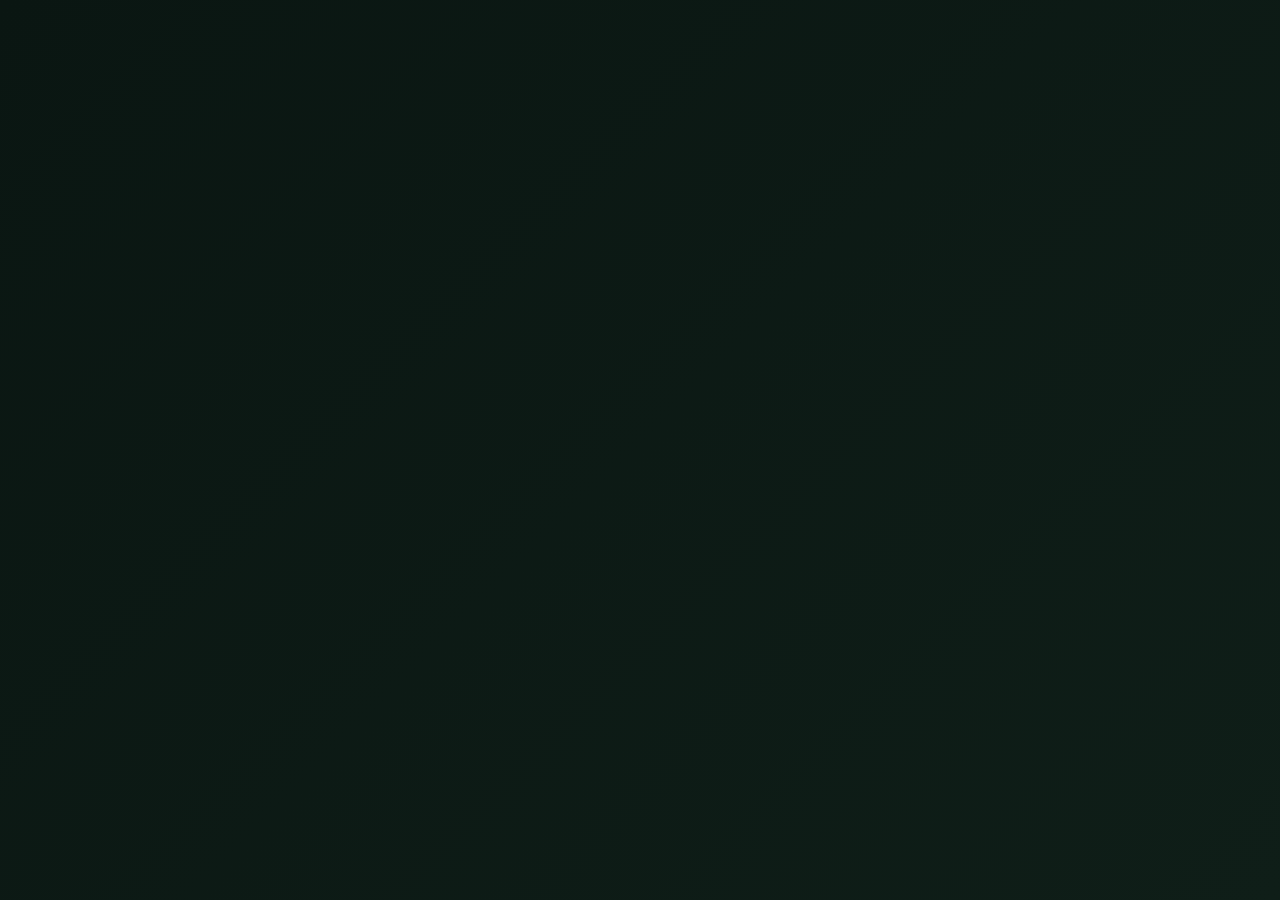
==== commit ee316985: "Add files via upload" ====
--- a/index.html
+++ b/index.html
@@ -186,6 +186,22 @@
       padding-top: calc(1rem + env(safe-area-inset-top));
       animation: slideDown 0.5s ease-out;
       position: relative;
+      overflow: hidden;
+    }
+    
+    .weather-bg {
+      position: absolute;
+      inset: 0;
+      width: 100%;
+      height: 100%;
+      border: 0;
+      z-index: 0;
+      pointer-events: none;
+    }
+    
+    .header-content, .hero-content, header * {
+      position: relative;
+      z-index: 2;
     }
     
     /* Header Weather Scene - Cinematic Background */
@@ -2353,6 +2369,7 @@
   </div><!-- Main App -->
   <div id="app-container"><!-- Glass Header -->
    <header class="glass-header">
+    <iframe class="weather-bg" src="weather-animations.html" title="Weather background"></iframe>
     <div id="header-weather-scene" class="header-weather-scene" aria-hidden="true"></div>
     <div class="header-content">
      <div class="header-title-section">
@@ -5464,13 +5481,11 @@
         return;
       }
       
-      let welcomeStartTime = Date.now();
-      const MIN_WELCOME_TIME = 5000; // 5 seconds
+      const WELCOME_DISPLAY_TIME = 3000; // 3 seconds
 
-      function hideWelcome() {
-        const elapsed = Date.now() - welcomeStartTime;
-        const remaining = Math.max(0, MIN_WELCOME_TIME - elapsed);
-        
+      // Don't auto-hide if already shown in this session
+      if (!sessionStorage.getItem('welcomeShown')) {
+        // Auto-hide after exactly 5 seconds
         setTimeout(() => {
           if (welcomeOverlay) {
             welcomeOverlay.classList.add('hide');
@@ -5479,16 +5494,8 @@
               if (appContainer) appContainer.classList.add('show');
             }, 500);
           }
-        }, remaining);
-      }
-
-      // Don't auto-hide if already shown in this session
-      if (!sessionStorage.getItem('welcomeShown')) {
-        // Auto-hide after exactly 5 seconds
-        setTimeout(() => {
-          hideWelcome();
           sessionStorage.setItem('welcomeShown', 'true');
-        }, MIN_WELCOME_TIME);
+        }, WELCOME_DISPLAY_TIME);
       } else {
         if (welcomeOverlay) welcomeOverlay.style.display = 'none';
         if (appContainer) appContainer.classList.add('show');
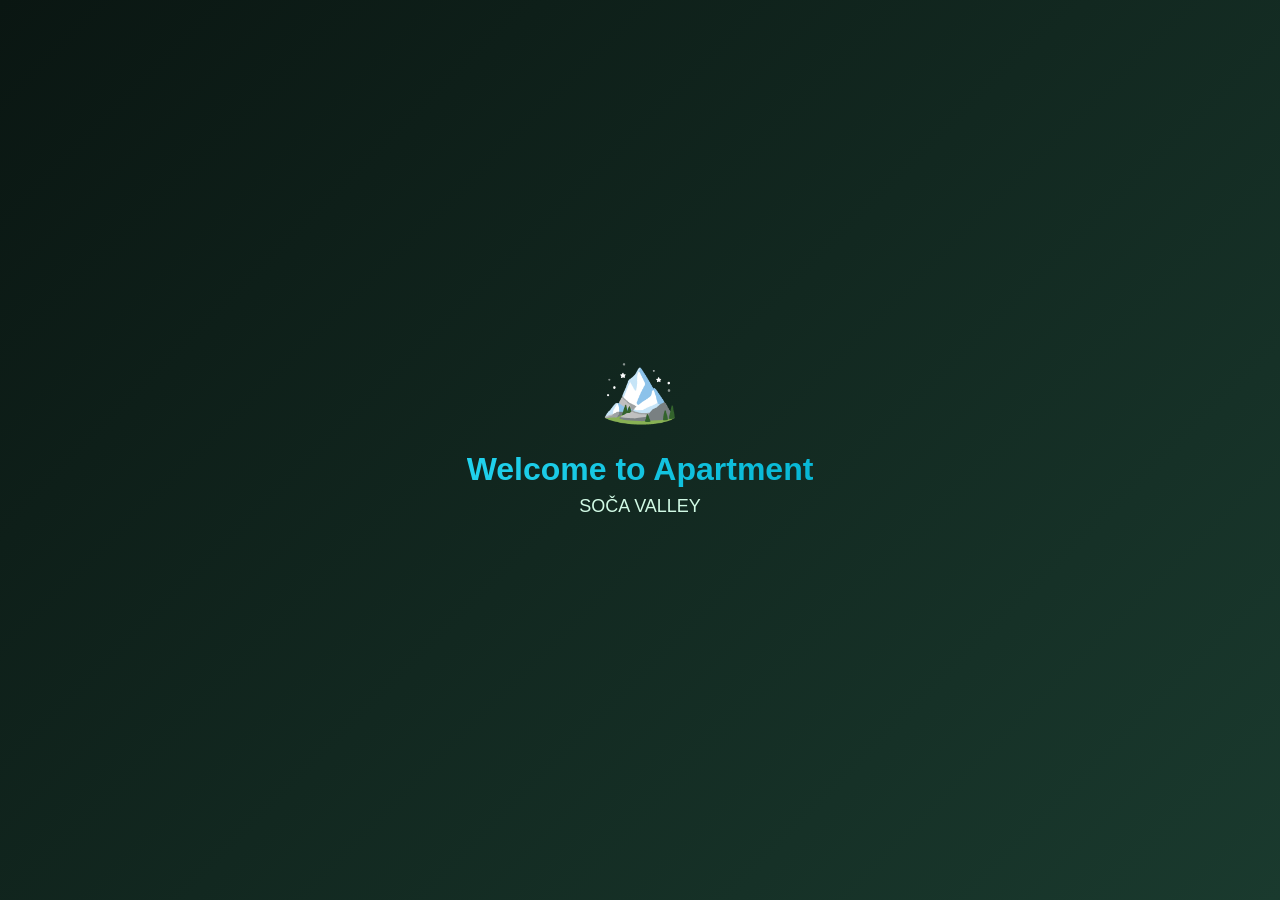
==== commit 6b435f7f: "Add files via upload" ====
--- a/index.html
+++ b/index.html
@@ -213,13 +213,14 @@
       overflow: hidden;
     }
     
-    .header-weather-scene::after {
+    /* Uklonjen ::after overlay - nije potreban, CSS animacije su dovoljne */
+    /* .header-weather-scene::after {
       content: "";
       position: absolute;
       inset: 0;
-      background: linear-gradient(135deg, rgba(10, 22, 18, 0.55), rgba(10, 22, 18, 0.25));
+      background: linear-gradient(135deg, rgba(10, 22, 18, 0.15), rgba(10, 22, 18, 0.05));
       z-index: 5;
-    }
+    } */
     
     /* Clear Scene - Sun glow + shimmer */
     .header-weather-scene.scene-clear::before {
@@ -646,17 +647,31 @@
       align-items: center;
       gap: 0.5rem;
       cursor: pointer;
-      transition: all 0.3s ease;
+      transition: all 0.3s cubic-bezier(0.4, 0, 0.2, 1);
       text-decoration: none;
       color: inherit;
     }
     
+    .quick-action-btn:hover {
+      transform: translateY(-4px);
+      box-shadow: 0 8px 24px rgba(6, 182, 212, 0.2);
+      border-color: var(--accent);
+      background: rgba(34, 211, 238, 0.08);
+    }
+    
+    .quick-action-btn:hover .quick-action-icon {
+      transform: scale(1.15);
+      transition: transform 0.3s cubic-bezier(0.4, 0, 0.2, 1);
+    }
+    
     .quick-action-btn:active {
-      transform: scale(0.95);
+      transform: translateY(-2px) scale(0.98);
     }
     
     .quick-action-icon {
       font-size: 1.75rem;
+      transition: transform 0.3s cubic-bezier(0.4, 0, 0.2, 1);
+      display: inline-block;
     }
     
     .quick-action-label {
@@ -671,7 +686,6 @@
       grid-template-columns: repeat(2, 1fr);
       gap: 0.75rem;
       margin: 1rem;
-      animation: fadeInUp 0.6s ease-out 0.4s backwards;
     }
     
     .menu-card {
@@ -682,23 +696,53 @@
       border-radius: 24px;
       padding: 1.5rem;
       cursor: pointer;
-      transition: all 0.3s ease;
+      transition: all 0.3s cubic-bezier(0.4, 0, 0.2, 1);
       text-align: center;
+      opacity: 0;
+      transform: translateY(20px);
+      animation: fadeInUpCard 0.5s ease-out forwards;
+    }
+    
+    /* Staggered animation delays for each card */
+    .menu-card:nth-child(1) { animation-delay: 0.1s; }
+    .menu-card:nth-child(2) { animation-delay: 0.15s; }
+    .menu-card:nth-child(3) { animation-delay: 0.2s; }
+    .menu-card:nth-child(4) { animation-delay: 0.25s; }
+    .menu-card:nth-child(5) { animation-delay: 0.3s; }
+    .menu-card:nth-child(6) { animation-delay: 0.35s; }
+    
+    .menu-card:hover {
+      transform: translateY(-6px);
+      box-shadow: 0 12px 32px rgba(6, 182, 212, 0.25);
+      border-color: var(--accent);
+      background: rgba(34, 211, 238, 0.08);
+    }
+    
+    .menu-card:hover .menu-icon {
+      transform: scale(1.1);
+      transition: transform 0.3s cubic-bezier(0.4, 0, 0.2, 1);
     }
     
     .menu-card:active {
-      transform: scale(0.95);
+      transform: translateY(-2px) scale(0.98);
     }
     
     .menu-icon {
       font-size: 2.5rem;
       margin-bottom: 0.75rem;
+      transition: transform 0.3s cubic-bezier(0.4, 0, 0.2, 1);
+      display: inline-block;
     }
     
     .menu-title {
       font-size: 1rem;
       font-weight: 700;
       margin-bottom: 0.25rem;
+      transition: color 0.3s ease;
+    }
+    
+    .menu-card:hover .menu-title {
+      color: var(--accent);
     }
     
     .menu-subtitle {
@@ -1734,7 +1778,7 @@
     .attractions-place-chip.active {
       background: #06b6d4;
       border-color: #06b6d4;
-      color: #ffffff;
+      color: #ffffff !important;
       box-shadow: 0 2px 8px rgba(6, 182, 212, 0.3);
     }
     
@@ -1930,11 +1974,11 @@
     .attractions-maps-btn {
       display: inline-block;
       background: #06b6d4;
-      color: #ffffff;
+      color: #ffffff !important;
       padding: 0.75rem 1.5rem;
       border-radius: 12px;
       font-size: 0.9375rem;
-      font-weight: 600;
+      font-weight: 700;
       text-decoration: none;
       margin-bottom: 1rem;
       transition: all 0.3s ease;
@@ -1945,16 +1989,19 @@
     
     .attractions-maps-btn:hover {
       background: #0891b2;
+      color: #ffffff !important;
       transform: translateY(-2px);
       box-shadow: 0 6px 16px rgba(6, 182, 212, 0.4);
     }
     
     .attractions-maps-btn:active {
+      color: #ffffff !important;
       transform: translateY(0);
       box-shadow: 0 2px 8px rgba(6, 182, 212, 0.3);
     }
     
     .attractions-maps-btn:focus {
+      color: #ffffff !important;
       outline: 2px solid #06b6d4;
       outline-offset: 2px;
     }
@@ -2347,6 +2394,17 @@
       from {
         opacity: 0;
         transform: translateY(30px);
+      }
+      to {
+        opacity: 1;
+        transform: translateY(0);
+      }
+    }
+    
+    @keyframes fadeInUpCard {
+      from {
+        opacity: 0;
+        transform: translateY(20px);
       }
       to {
         opacity: 1;
@@ -3242,6 +3300,8 @@
         placeholder_1: "Zastopnik 1",
         placeholder_2: "Zastopnik 2",
         placeholder_3: "Zastopnik 3",
+        daily_essentials: "Dnevne potrebščine",
+        daily_essentials_sub: "Osnovno",
         quick_help_essentials: "🛒 Dnevne potrebščine",
         quick_help_bus_timetable: "Preveri vozni red avtobusa (Nomago)",
         quick_help_bus_timetable_desc: "Poišči točne odhode in povezave.",
@@ -5303,6 +5363,67 @@
         hospital: "Szpital Bovec",
         pharmacy: "Apteka 24h",
         call_btn: "Zadzwoń",
+        rule1: "Prosimy o zachowanie ciszy po 22:00",
+        rule2: "Palenie dozwolone tylko na tarasie",
+        rule3: "Śmieci wyrzucać do pojemnika na korytarzu",
+        rule4: "Zamykać drzwi przy wyjściu z apartamentu",
+        rule5: "Wymeldowanie o 11:00. Klucze zostawić w sejfie",
+        parking_location: "Lokalizacja:",
+        parking_spot: "Miejsce parkingowe:",
+        parking_number: "Oznaczone nr 15",
+        parking_price: "Cena:",
+        parking_free: "Bezpłatne dla gości",
+        parking_hours: "Godziny:",
+        parking_24: "24/7 podczas pobytu",
+        open_maps: "🗺️ Otwórz w Google Maps",
+        rec_text1: "🚣 Rafting na Soča: Niezapomniane doświadczenie na najpiękniejszej szmaragdowej rzece. 5 min jazdy, 40-60€.",
+        rec_text2: "🪂 Paralotniarstwo: Wzleć nad dolinę Soča ze spektakularnymi widokami. 10 min jazdy, 100-150€.",
+        rec_text3: "🥾 Wodospad Boka: Najwyższy wodospad w Słowenii (144m). Łatwy spacer z niesamowitym widokiem. Bezpłatnie.",
+        rec_text4: "🍽️ Gostilna Sovdat: Tradycyjna słoweńska kuchnia. 3 min spaceru, 15-30€.",
+        wifi_copied: "Dane WiFi skopiowane!",
+        nav_home: "Dom",
+        nav_info: "Info",
+        nav_emergency: "Pilne",
+        nav_more: "Więcej",
+        guest_badge: "Przewodnik gościa",
+        weather_loading: "Ładowanie...",
+        copied: "Skopiowano!",
+        coming_soon: "Wkrótce",
+        parking_recommended: "Polecane (Apartament)",
+        parking_more_options: "Więcej opcji parkowania w pobliżu",
+        parking_fallback_notice: "Wyświetlane są dostępne opcje parkowania",
+        parking_updated_from_official: "Zaktualizowane z oficjalnego źródła",
+        parking_paid_badge: "Płatne",
+        parking_free_badge: "Bezpłatne",
+        parking_hours_label: "Godziny:",
+        parking_notes_label: "Uwagi:",
+        parking_open_maps: "🗺️ Otwórz w Google Maps",
+        parking_official_info: "Informacje oficjalne",
+        parking_loading: "Ładowanie...",
+        parking_suggested_areas: "Sugerowane obszary (przez wyszukiwanie Map)",
+        info_title: "Info",
+        info_location: "Lokalizacja",
+        copy_address: "Kopiuj adres",
+        address_copied: "Adres skopiowany!",
+        info_checkinout: "Zameldowanie / Wymeldowanie",
+        checkin_from: "Zameldowanie: od",
+        checkout_until: "Wymeldowanie: do",
+        checkin_helper: "Samodzielne zameldowanie / sejf na klucze",
+        info_wifi: "Wi-Fi",
+        wifi_ssid_label: "SSID:",
+        wifi_password_label: "Hasło:",
+        copy_wifi: "Kopiuj Wi-Fi",
+        show_qr: "Pokaż QR",
+        qr_coming: "QR wkrótce",
+        info_host: "Gospodarz",
+        whatsapp: "WhatsApp",
+        host_helper: "Cieszymy się, że możemy pomóc.",
+        info_basics: "Podstawy domu",
+        basics_quiet: "🔇 Godziny ciszy: Po 22:00",
+        basics_smoking: "🚭 Palenie: Tylko na tarasie",
+        basics_trash: "🗑️ Śmieci: Pojemnik na korytarzu",
+        gallery_placeholder: "Obraz",
+        video_placeholder: "Wideo",
         nujno: "NUJNO",
         emergency_112: "Pogotowie",
         emergency_113: "Policja",
@@ -5329,12 +5450,471 @@
         attractions_time: "Czas",
         attractions_difficulty: "Trudność",
         attractions_family: "Dla rodzin",
+        attractions_place_tolmin: "Tolmin",
+        attractions_place_most_na_soci: "Most na Soči",
+        attractions_place_kobarid: "Kobarid",
+        attractions_place_srpenica: "Srpenica",
+        attractions_place_zaga: "Žaga",
+        attractions_place_cezsoča: "Čezsoča",
+        attractions_place_bovec: "Bovec",
+        attractions_place_trenta: "Trenta",
+        attractions_place_lepena: "Lepena",
+        attractions_category_waterfalls: "Wodospady i woda",
+        attractions_category_gorges: "Wąwozy i kaniony",
+        attractions_category_lakes: "Jeziora",
+        attractions_category_rivers: "Rzeki i dostęp",
+        attractions_category_culture: "Kultura i historia",
+        attractions_category_valleys: "Doliny",
+        attractions_category_places: "Miejsca",
         attractions_difficulty_easy: "Łatwe",
         attractions_difficulty_moderate: "Średnie",
         attractions_difficulty_hard: "Trudne",
         attractions_family_yes: "Tak",
         attractions_family_care: "Z ostrożnością",
         attractions_family_no: "Nie zalecane",
+        attractions_tolmin_intro: "Tolmin to największe miasto w dolinie Soča, z bogatą historią i naturalnymi atrakcjami. Obszar oferuje spektakularne wąwozy, zabytki historyczne i piękne punkty widokowe.",
+        attractions_tolmin_korita_title: "Wąwozy Tolmin",
+        attractions_tolmin_korita_teaser: "Jedna z najbardziej znanych naturalnych atrakcji w Słowenii. Spektakularny spacer wzdłuż rzeki Tolminka przez głębokie kaniony z mostami i punktami widokowymi.",
+        attractions_tolmin_korita_details: "Wąwozy Tolmin to rezerwat przyrody wzdłuż rzeki Tolminka, gdzie rzeka przecina głębokie kaniony. Spacer prowadzi po mostach i schodach oferujących niesamowite widoki na szmaragdową wodę i skaliste ściany. Wizyta trwa około 1-2 godzin. Najlepszy czas na wizytę to wczesny ranek lub późne popołudnie, gdy światło jest najpiękniejsze. Zabierz wygodne buty do chodzenia po schodach i kamieniach. Uważaj na śliskie kamienie, szczególnie po deszczu. Pogoda może szybko się zmienić, więc zabierz dodatkowe ubranie.",
+        attractions_tolmin_korita_time: "1-2 godziny",
+        attractions_tolmin_korita_difficulty: "attractions_difficulty_moderate",
+        attractions_tolmin_korita_family: "attractions_family_yes",
+        attractions_tolmin_javorca_title: "Javorca",
+        attractions_tolmin_javorca_teaser: "Kościół pamięci z I wojny światowej, poświęcony poległym żołnierzom austro-węgierskim. Położony na wzgórzu z pięknym widokiem na dolinę.",
+        attractions_tolmin_javorca_details: "Javorca to kościół pamięci zbudowany podczas I wojny światowej ku czci poległych żołnierzy austro-węgierskich. Kościół znajduje się na wzgórzu nad Tolminem i oferuje piękne widoki na dolinę Soča. Do kościoła prowadzi oznakowana ścieżka, która zajmuje około 30-45 minut spaceru. Wnętrze jest ozdobione drewnianymi rzeźbami. Najlepszy czas na wizytę to wiosna lub jesień, gdy pogoda jest przyjemna do spaceru. Zabierz wygodne buty do chodzenia po leśnych ścieżkach. Uważaj na korzenie i śliskie części ścieżki po deszczu.",
+        attractions_tolmin_javorca_time: "30-45 min",
+        attractions_tolmin_javorca_difficulty: "attractions_difficulty_moderate",
+        attractions_tolmin_javorca_family: "attractions_family_yes",
+        attractions_most_na_soci_intro: "Most na Soči to malownicze miasto nad sztucznym jeziorem utworzonym przez zaporę na Soča. Obszar oferuje możliwości odpoczynku nad wodą, spacerów i fotografowania.",
+        attractions_most_jezero_title: "Jezioro Most na Soči",
+        attractions_most_jezero_teaser: "Sztuczne jezioro utworzone przez zaporę na Soča. Spokojna woda odbija otaczające góry i oferuje możliwości odpoczynku i fotografowania.",
+        attractions_most_jezero_details: "Jezioro Most na Soči to sztuczne jezioro utworzone przez zaporę na rzece Soča. Jezioro oferuje spokojną wodę odbijającą otaczające góry i lasy. Nad jeziorem są możliwości krótkich spacerów, odpoczynku i fotografowania. Najlepszy czas na wizytę to wczesny ranek lub o zachodzie słońca, gdy światło jest najpiękniejsze. Zabierz aparat do pięknych widoków. Uważaj na bezpieczeństwo nad wodą - dzieci muszą być zawsze nadzorowane. Pogoda może szybko się zmienić, więc zabierz dodatkowe ubranie.",
+        attractions_most_jezero_time: "30-60 min",
+        attractions_most_jezero_difficulty: "attractions_difficulty_easy",
+        attractions_most_jezero_family: "attractions_family_yes",
+        attractions_kobarid_intro: "Kobarid to historyczne miasto znane ze swojego muzeum i szlaku pamięci z I wojny światowej. Obszar oferuje również naturalne atrakcje, w tym wodospady i wąwozy.",
+        attractions_kobarid_kozjak_title: "Wodospad Kozjak",
+        attractions_kobarid_kozjak_teaser: "Piękny wodospad ukryty w lesie, dostępny łatwiejszą leśną ścieżką. Woda spada do naturalnego basenu, odpowiedniego do pływania w cieplejszych miesiącach.",
+        attractions_kobarid_kozjak_details: "Wodospad Kozjak to piękny wodospad ukryty w lesie nad Kobaridem. Łatwiejsza leśna ścieżka prowadzi do wodospadu, zajmując około 20-30 minut spaceru. Wodospad spada do naturalnego basenu odpowiedniego do pływania w cieplejszych miesiącach. Najlepszy czas na wizytę to lato, gdy woda jest cieplejsza. Zabierz strój kąpielowy, jeśli chcesz pływać. Uważaj na śliskie kamienie przy wodospadzie. Pogoda w lesie jest chłodniejsza, więc zabierz dodatkowe ubranie. Szanuj przyrodę i nie zostawiaj śmieci.",
+        attractions_kobarid_kozjak_time: "20-40 min",
+        attractions_kobarid_kozjak_difficulty: "attractions_difficulty_easy",
+        attractions_kobarid_kozjak_family: "attractions_family_yes",
+        attractions_kobarid_kosec_title: "Koseč / Wąwozy Koseč",
+        attractions_kobarid_kosec_teaser: "Malowniczy wąwóz z szmaragdową wodą, dostępny łatwiejszą ścieżką. Idealny do krótkich spacerów i fotografowania.",
+        attractions_kobarid_kosec_details: "Wąwozy Koseč to malowniczy wąwóz wzdłuż rzeki, gdzie woda płynie przez wąskie kaniony. Łatwiejsza ścieżka prowadzi do wąwozów, zajmując około 15-30 minut spaceru. Woda ma piękny szmaragdowy kolor charakterystyczny dla Soča. Najlepszy czas na wizytę to wiosna lub lato, gdy woda jest najpiękniejsza. Zabierz aparat do pięknych zdjęć. Uważaj na śliskie kamienie przy wodzie. Pogoda może szybko się zmienić, więc zabierz dodatkowe ubranie.",
+        attractions_kobarid_kosec_time: "15-30 min",
+        attractions_kobarid_kosec_difficulty: "attractions_difficulty_easy",
+        attractions_kobarid_kosec_family: "attractions_family_yes",
+        attractions_kobarid_museum_title: "Muzeum Kobarid",
+        attractions_kobarid_museum_teaser: "Jedno z najlepszych muzeów wojskowych w regionie, prezentujące historię frontu Isonzo podczas I wojny światowej.",
+        attractions_kobarid_museum_details: "Muzeum Kobarid prezentuje historię frontu Isonzo podczas I wojny światowej poprzez interaktywne wystawy, artefakty i fotografie. Muzeum jest jednym z najlepszych muzeów wojskowych w regionie i oferuje wgląd w historię tego obszaru. Wizyta trwa około 1-2 godzin. Najlepszy czas na wizytę to zawsze, ponieważ muzeum jest w pomieszczeniach zamkniętych. Sprawdź godziny otwarcia przed wizytą. Muzeum jest odpowiednie dla dzieci, ale wyjaśnij kontekst historyczny w sposób przyjazny dla dzieci.",
+        attractions_kobarid_museum_time: "1-2 godziny",
+        attractions_kobarid_museum_difficulty: "attractions_difficulty_easy",
+        attractions_kobarid_museum_family: "attractions_family_yes",
+        attractions_srpenica_intro: "Srpenica to małe malownicze miasto nad Soča, doskonałe na krótką wizytę. Obszar oferuje piękne widoki na rzekę i możliwości spacerów nad wodą.",
+        attractions_srpenica_place_title: "Srpenica",
+        attractions_srpenica_place_teaser: "Malownicze miasto nad Soča z pięknymi widokami na rzekę i otaczające góry. Idealne na krótką wizytę i fotografowanie.",
+        attractions_srpenica_place_details: "Srpenica to małe malownicze miasto nad rzeką Soča, oferujące piękne widoki na szmaragdową wodę i otaczające góry. Miasto jest doskonałym przystankiem na krótką wizytę, spacery nad wodą i fotografowanie. Najlepszy czas na wizytę to wczesny ranek lub o zachodzie słońca, gdy światło jest najpiękniejsze. Zabierz aparat do pięknych widoków. Uważaj na bezpieczeństwo nad wodą - dzieci muszą być zawsze nadzorowane. Pogoda może szybko się zmienić, więc zabierz dodatkowe ubranie.",
+        attractions_srpenica_place_time: "30-60 min",
+        attractions_srpenica_place_difficulty: "attractions_difficulty_easy",
+        attractions_srpenica_place_family: "attractions_family_yes",
+        attractions_srpenica_soca_title: "Dostęp do rzeki Soča Srpenica",
+        attractions_srpenica_soca_teaser: "Dostęp do rzeki Soča w Srpenicy, gdzie można cieszyć się piękną wodą i otoczeniem. Możliwości odpoczynku nad wodą.",
+        attractions_srpenica_soca_details: "W Srpenicy jest piękny dostęp do rzeki Soča, gdzie można cieszyć się piękną szmaragdową wodą i otoczeniem. Obszar oferuje możliwości odpoczynku nad wodą, fotografowania i krótkich spacerów. Najlepszy czas na wizytę to lato, gdy woda jest cieplejsza i odpowiednia do pływania. Zabierz strój kąpielowy, jeśli chcesz pływać. Uważaj na bezpieczeństwo nad wodą - dzieci muszą być zawsze nadzorowane. Pogoda może szybko się zmienić, więc zabierz dodatkowe ubranie.",
+        attractions_srpenica_soca_time: "30-60 min",
+        attractions_srpenica_soca_difficulty: "attractions_difficulty_easy",
+        attractions_srpenica_soca_family: "attractions_family_yes",
+        attractions_zaga_intro: "Žaga to obszar przy wejściu do doliny, oferujący krótkie malownicze przystanki. Idealne dla tych, którzy podróżują przez lub szukają szybkich wizyt w punktach widokowych.",
+        attractions_zaga_place_title: "Žaga",
+        attractions_zaga_place_teaser: "Obszar przy wejściu do doliny Soča z pięknymi widokami i możliwościami krótkich spacerów.",
+        attractions_zaga_place_details: "Žaga to obszar przy wejściu do doliny Soča, oferujący piękne widoki na dolinę i otaczające góry. Obszar jest doskonałym przystankiem na krótkie spacery, fotografowanie i cieszenie się przyrodą. Najlepszy czas na wizytę to wczesny ranek lub o zachodzie słońca, gdy światło jest najpiękniejsze. Zabierz aparat do pięknych widoków. Uważaj na ruch na drogach - używaj oznakowanych przejść. Pogoda może szybko się zmienić, więc zabierz dodatkowe ubranie.",
+        attractions_zaga_place_time: "30-60 min",
+        attractions_zaga_place_difficulty: "attractions_difficulty_easy",
+        attractions_zaga_place_family: "attractions_family_yes",
+        attractions_zaga_boka_title: "Wodospad Boka",
+        attractions_zaga_boka_teaser: "Najwyższy wodospad w Słowenii (144 metry), dostępny łatwiejszą ścieżką. Niesamowity widok, szczególnie po deszczu.",
+        attractions_zaga_boka_details: "Wodospad Boka to najwyższy wodospad w Słowenii o wysokości 144 metrów. Łatwiejsza ścieżka prowadzi do wodospadu, zajmując około 15-20 minut spaceru. Wodospad jest najsilniejszy po deszczu, gdy woda spada z dużą siłą. Najlepszy czas na wizytę to wiosna lub lato, gdy woda jest najsilniejsza. Zabierz aparat do pięknych zdjęć. Uważaj na śliskie kamienie na ścieżce. Pogoda może szybko się zmienić, więc zabierz dodatkowe ubranie.",
+        attractions_zaga_boka_time: "15-20 min",
+        attractions_zaga_boka_difficulty: "attractions_difficulty_easy",
+        attractions_zaga_boka_family: "attractions_family_yes",
+        attractions_cezsoča_intro: "Čezsoča to obszar wzdłuż Soča z dostępem do licznych piaszczystych i żwirowych brzegów. Idealne dla tych, którzy szukają spokojnych spacerów wzdłuż rzeki.",
+        attractions_cezsoča_place_title: "Čezsoča",
+        attractions_cezsoča_place_teaser: "Malownicze miasto nad Soča z dostępem do szerokich żwirowych brzegów. Idealne do spacerów i odpoczynku nad wodą.",
+        attractions_cezsoča_place_details: "Čezsoča to malownicze miasto nad rzeką Soča, oferujące dostęp do szerokich żwirowych brzegów. Obszar jest doskonały do spacerów nad wodą, odpoczynku i fotografowania. Najlepszy czas na wizytę to lato, gdy woda jest cieplejsza i odpowiednia do pływania. Zabierz strój kąpielowy, jeśli chcesz pływać. Uważaj na bezpieczeństwo nad wodą - dzieci muszą być zawsze nadzorowane. Pogoda może szybko się zmienić, więc zabierz dodatkowe ubranie.",
+        attractions_cezsoča_place_time: "30-60 min",
+        attractions_cezsoča_place_difficulty: "attractions_difficulty_easy",
+        attractions_cezsoča_place_family: "attractions_family_yes",
+        attractions_cezsoča_soca_title: "Rzeka Soča Čezsoča",
+        attractions_cezsoča_soca_teaser: "Dostęp do rzeki Soča w Čezsoča z pięknymi żwirowymi brzegami. Możliwości odpoczynku, pływania i fotografowania.",
+        attractions_cezsoča_soca_details: "W Čezsoča jest piękny dostęp do rzeki Soča z szerokimi żwirowymi brzegami. Obszar oferuje możliwości odpoczynku nad wodą, pływania w cieplejszych miesiącach i fotografowania. Najlepszy czas na wizytę to lato, gdy woda jest cieplejsza. Zabierz strój kąpielowy, jeśli chcesz pływać. Uważaj na bezpieczeństwo nad wodą - dzieci muszą być zawsze nadzorowane. Pogoda może szybko się zmienić, więc zabierz dodatkowe ubranie.",
+        attractions_cezsoča_soca_time: "30-60 min",
+        attractions_cezsoča_soca_difficulty: "attractions_difficulty_easy",
+        attractions_cezsoča_soca_family: "attractions_family_yes",
+        attractions_bovec_intro: "Bovec to serce doliny Soča, otoczone Alpami Julijskimi. Miasto oferuje niezapomniane naturalne piękno, w tym wodospady, wąwozy i punkty widokowe.",
+        attractions_bovec_virje_title: "Wodospad Virje",
+        attractions_bovec_virje_teaser: "Piękny wodospad blisko Bovec, dostępny łatwiejszą ścieżką. Woda spada do naturalnego basenu, odpowiedniego do pływania.",
+        attractions_bovec_virje_details: "Wodospad Virje to piękny wodospad blisko Bovec, dostępny łatwiejszą ścieżką. Ścieżka prowadzi do wodospadu, zajmując około 10-15 minut spaceru. Wodospad spada do naturalnego basenu odpowiedniego do pływania w cieplejszych miesiącach. Najlepszy czas na wizytę to lato, gdy woda jest cieplejsza. Zabierz strój kąpielowy, jeśli chcesz pływać. Uważaj na śliskie kamienie przy wodospadzie. Pogoda może szybko się zmienić, więc zabierz dodatkowe ubranie.",
+        attractions_bovec_virje_time: "10-15 min",
+        attractions_bovec_virje_difficulty: "attractions_difficulty_easy",
+        attractions_bovec_virje_family: "attractions_family_yes",
+        attractions_bovec_boka_title: "Wodospad Boka",
+        attractions_bovec_boka_teaser: "Najwyższy wodospad w Słowenii (144 metry), dostępny łatwiejszą ścieżką. Niesamowity widok, szczególnie po deszczu.",
+        attractions_bovec_boka_details: "Wodospad Boka to najwyższy wodospad w Słowenii o wysokości 144 metrów. Łatwiejsza ścieżka prowadzi do wodospadu, zajmując około 15-20 minut spaceru. Wodospad jest najsilniejszy po deszczu, gdy woda spada z dużą siłą. Najlepszy czas na wizytę to wiosna lub lato, gdy woda jest najsilniejsza. Zabierz aparat do pięknych zdjęć. Uważaj na śliskie kamienie na ścieżce. Pogoda może szybko się zmienić, więc zabierz dodatkowe ubranie.",
+        attractions_bovec_boka_time: "15-20 min",
+        attractions_bovec_boka_difficulty: "attractions_difficulty_easy",
+        attractions_bovec_boka_family: "attractions_family_yes",
+        attractions_bovec_velika_korita_title: "Wielki Wąwóz Soča",
+        attractions_bovec_velika_korita_teaser: "Spektakularne zjawisko przyrodnicze, gdzie Soča przecina głębokie kaniony. Dostępne oznakowaną ścieżką z punktami widokowymi.",
+        attractions_bovec_velika_korita_details: "Wielki Wąwóz Soča to spektakularne zjawisko przyrodnicze, gdzie rzeka Soča przecina głębokie kaniony. Oznakowana ścieżka z punktami widokowymi prowadzi do wąwozu, zajmując około 1-2 godzin. Najlepszy czas na wizytę to wczesny ranek lub późne popołudnie, gdy światło jest najpiękniejsze. Zabierz wygodne buty do chodzenia po schodach i kamieniach. Uważaj na śliskie kamienie, szczególnie po deszczu. Pogoda może szybko się zmienić, więc zabierz dodatkowe ubranie.",
+        attractions_bovec_velika_korita_time: "1-2 godziny",
+        attractions_bovec_velika_korita_difficulty: "attractions_difficulty_moderate",
+        attractions_bovec_velika_korita_family: "attractions_family_yes",
+        attractions_bovec_mala_korita_title: "Mały Wąwóz Soča",
+        attractions_bovec_mala_korita_teaser: "Mniejszy, ale równie piękny wąwóz wzdłuż Soča. Łatwiejszy dostęp niż Wielki Wąwóz, odpowiedni dla wszystkich grup wiekowych.",
+        attractions_bovec_mala_korita_details: "Mały Wąwóz Soča to mniejszy, ale równie piękny wąwóz wzdłuż rzeki Soča. Łatwiejsza ścieżka prowadzi do wąwozu, zajmując około 30-45 minut spaceru. Wąwóz jest odpowiedni dla wszystkich grup wiekowych i oferuje piękne widoki na szmaragdową wodę. Najlepszy czas na wizytę to wiosna lub lato, gdy woda jest najpiękniejsza. Zabierz wygodne buty do chodzenia. Uważaj na śliskie kamienie przy wodzie. Pogoda może szybko się zmienić, więc zabierz dodatkowe ubranie.",
+        attractions_bovec_mala_korita_time: "30-45 min",
+        attractions_bovec_mala_korita_difficulty: "attractions_difficulty_easy",
+        attractions_bovec_mala_korita_family: "attractions_family_yes",
+        attractions_trenta_intro: "Trenta to dolina w wysokich górach, gdzie bierze początek rzeka Soča. Obszar oferuje spektakularne naturalne atrakcje i możliwości górskich spacerów.",
+        attractions_trenta_valley_title: "Dolina Trenta",
+        attractions_trenta_valley_teaser: "Malownicza dolina w wysokich górach, gdzie bierze początek rzeka Soča. Oferuje piękne widoki i możliwości górskich spacerów.",
+        attractions_trenta_valley_details: "Trenta to malownicza dolina w wysokich górach, gdzie bierze początek rzeka Soča. Dolina oferuje piękne widoki na otaczające góry i możliwości górskich spacerów. Najlepszy czas na wizytę to wiosna lub lato, gdy pogoda jest najpiękniejsza. Zabierz wygodne buty do chodzenia i dodatkowe ubranie. Pogoda w wysokich górach może szybko się zmienić, więc bądź przygotowany na zmiany. Uważaj na bezpieczeństwo nad wodą i na górskich ścieżkach.",
+        attractions_trenta_valley_time: "1-3 godziny",
+        attractions_trenta_valley_difficulty: "attractions_difficulty_moderate",
+        attractions_trenta_valley_family: "attractions_family_care",
+        attractions_trenta_izvir_title: "Źródło Soča",
+        attractions_trenta_izvir_teaser: "Źródło rzeki Soča, jedna z najważniejszych naturalnych atrakcji w dolinie. Dostępne górską ścieżką.",
+        attractions_trenta_izvir_details: "Źródło Soča to źródło rzeki Soča, które jest jedną z najważniejszych naturalnych atrakcji w dolinie. Górska ścieżka prowadzi do źródła, zajmując około 1-2 godzin spaceru. Źródło jest dobrze zachowane i oferuje piękne widoki na otaczającą przyrodę. Najlepszy czas na wizytę to wiosna lub lato, gdy pogoda jest najpiękniejsza. Zabierz wygodne buty do górskiego chodzenia i dodatkowe ubranie. Pogoda w wysokich górach może szybko się zmienić, więc bądź przygotowany na zmiany.",
+        attractions_trenta_izvir_time: "1-2 godziny",
+        attractions_trenta_izvir_difficulty: "attractions_difficulty_moderate",
+        attractions_trenta_izvir_family: "attractions_family_care",
+        attractions_lepena_intro: "Lepena to dolina wzdłuż Soča, oferująca spokojne spacery i naturalne atrakcje. Obszar jest idealny dla tych, którzy szukają odpoczynku w przyrodzie.",
+        attractions_lepena_valley_title: "Dolina Lepena",
+        attractions_lepena_valley_teaser: "Malownicza dolina wzdłuż Soča z pięknymi widokami i możliwościami spokojnych spacerów.",
+        attractions_lepena_valley_details: "Lepena to malownicza dolina wzdłuż rzeki Soča, oferująca piękne widoki na szmaragdową wodę i otaczające góry. Dolina jest idealna do spokojnych spacerów, odpoczynku i fotografowania. Najlepszy czas na wizytę to wiosna lub lato, gdy pogoda jest najpiękniejsza. Zabierz wygodne buty do chodzenia i aparat do pięknych widoków. Uważaj na bezpieczeństwo nad wodą - dzieci muszą być zawsze nadzorowane. Pogoda może szybko się zmienić, więc zabierz dodatkowe ubranie.",
+        attractions_lepena_valley_time: "1-2 godziny",
+        attractions_lepena_valley_difficulty: "attractions_difficulty_easy",
+        attractions_lepena_valley_family: "attractions_family_yes",
+        attractions_lepena_sunikov_title: "Wodny Ogród Šunikov",
+        attractions_lepena_sunikov_teaser: "Naturalny wodny ogród wzdłuż Soča z pięknymi basenami i możliwościami odpoczynku. Idealny dla rodzin.",
+        attractions_lepena_sunikov_details: "Wodny Ogród Šunikov to naturalny wodny ogród wzdłuż rzeki Soča, oferujący piękne baseny i możliwości odpoczynku. Obszar jest idealny dla rodzin i oferuje możliwości pływania w cieplejszych miesiącach. Najlepszy czas na wizytę to lato, gdy woda jest cieplejsza. Zabierz strój kąpielowy, jeśli chcesz pływać. Uważaj na bezpieczeństwo nad wodą - dzieci muszą być zawsze nadzorowane. Pogoda może szybko się zmienić, więc zabierz dodatkowe ubranie.",
+        attractions_lepena_sunikov_time: "1-2 godziny",
+        attractions_lepena_sunikov_difficulty: "attractions_difficulty_easy",
+        attractions_lepena_sunikov_family: "attractions_family_yes",
+        attractions_tolmin_medvedova_title: "Medvedova glava",
+        attractions_tolmin_medvedova_teaser: "Znana formacja skalna w Wąwozach Tolmin przypominająca głowę niedźwiedzia. Dostępna podczas wizyty w wąwozach.",
+        attractions_tolmin_medvedova_details: "Medvedova glava to znana formacja skalna w Wąwozach Tolmin przypominająca głowę niedźwiedzia. Ten pomnik przyrody jest dostępny podczas wizyty w wąwozach i oferuje doskonałe możliwości fotografowania. Najlepszy czas na wizytę to wczesny ranek lub późne popołudnie, gdy światło jest najpiękniejsze. Zabierz aparat do pięknych zdjęć. Uważaj na śliskie kamienie na ścieżce. Pogoda może szybko się zmienić, więc zabierz dodatkowe ubranie.",
+        attractions_tolmin_medvedova_time: "Wliczone w wizytę w wąwozach",
+        attractions_tolmin_medvedova_difficulty: "attractions_difficulty_moderate",
+        attractions_tolmin_medvedova_family: "attractions_family_yes",
+        attractions_tolmin_dantejeva_title: "Jaskinia Dantego",
+        attractions_tolmin_dantejeva_teaser: "Jaskinia blisko Wąwozów Tolmin związana z Piekłem Dantego. Dostępna leśną ścieżką.",
+        attractions_tolmin_dantejeva_details: "Jaskinia Dantego to jaskinia blisko Wąwozów Tolmin związana z Piekłem Dantego. Leśna ścieżka prowadzi do jaskini, zajmując około 20-30 minut spaceru. Jaskinia oferuje interesujący kontekst historyczny i piękne naturalne formacje. Najlepszy czas na wizytę to wiosna lub lato, gdy pogoda jest najpiękniejsza. Zabierz wygodne buty do chodzenia po leśnych ścieżkach. Uważaj na korzenie i śliskie części ścieżki po deszczu. Pogoda może szybko się zmienić, więc zabierz dodatkowe ubranie.",
+        attractions_tolmin_dantejeva_time: "20-30 min",
+        attractions_tolmin_dantejeva_difficulty: "attractions_difficulty_moderate",
+        attractions_tolmin_dantejeva_family: "attractions_family_care",
+        attractions_tolmin_sotočje_title: "Zbieg Soča i Tolminka",
+        attractions_tolmin_sotočje_teaser: "Miejsce, gdzie spotykają się rzeki Soča i Tolminka. Piękny widok na zbieg dwóch rzek.",
+        attractions_tolmin_sotočje_details: "Zbieg Soča i Tolminka to miejsce, gdzie dwie rzeki łączą się w jedną. To piękne zjawisko przyrodnicze oferujące doskonałe możliwości fotografowania i cieszenia się przyrodą. Łatwiejsza ścieżka prowadzi do zbiegu, zajmując około 15-20 minut spaceru. Najlepszy czas na wizytę to wczesny ranek lub o zachodzie słońca, gdy światło jest najpiękniejsze. Zabierz aparat do pięknych zdjęć. Uważaj na bezpieczeństwo nad wodą - dzieci muszą być zawsze nadzorowane. Pogoda może szybko się zmienić, więc zabierz dodatkowe ubranie.",
+        attractions_tolmin_sotočje_time: "15-20 min",
+        attractions_tolmin_sotočje_difficulty: "attractions_difficulty_easy",
+        attractions_tolmin_sotočje_family: "attractions_family_yes",
+        attractions_tolmin_museum_title: "Muzeum Tolmin",
+        attractions_tolmin_museum_teaser: "Muzeum prezentujące lokalną historię i kulturę Tolmin. Doskonała opcja na wizytę przy złej pogodzie.",
+        attractions_tolmin_museum_details: "Muzeum Tolmin prezentuje lokalną historię i kulturę Tolmin poprzez interaktywne wystawy i artefakty. Muzeum jest doskonałą opcją na wizytę przy złej pogodzie lub dla tych, którzy chcą poznać historię obszaru. Wizyta trwa około 1-2 godzin. Najlepszy czas na wizytę to zawsze, ponieważ muzeum jest w pomieszczeniach zamkniętych. Sprawdź godziny otwarcia przed wizytą. Muzeum jest odpowiednie dla dzieci i oferuje interesujące wystawy dla wszystkich grup wiekowych.",
+        attractions_tolmin_museum_time: "1-2 godziny",
+        attractions_tolmin_museum_difficulty: "attractions_difficulty_easy",
+        attractions_tolmin_museum_family: "attractions_family_yes",
+        attractions_tolmin_kozlov_title: "Kozlov rob",
+        attractions_tolmin_kozlov_teaser: "Punkt widokowy na wzgórzu z ruinami zamku. Piękny widok na Tolmin i dolinę.",
+        attractions_tolmin_kozlov_details: "Kozlov rob to punkt widokowy na wzgórzu nad Tolminem z ruinami zamku. Leśna ścieżka prowadzi do punktu widokowego, zajmując około 30-45 minut spaceru. Punkt widokowy oferuje piękne widoki na Tolmin i dolinę Soča. Najlepszy czas na wizytę to wczesny ranek lub o zachodzie słońca, gdy światło jest najpiękniejsze. Zabierz wygodne buty do chodzenia po leśnych ścieżkach i aparat do pięknych zdjęć. Uważaj na korzenie i śliskie części ścieżki po deszczu. Pogoda może szybko się zmienić, więc zabierz dodatkowe ubranie.",
+        attractions_tolmin_kozlov_time: "30-45 min",
+        attractions_tolmin_kozlov_difficulty: "attractions_difficulty_moderate",
+        attractions_tolmin_kozlov_family: "attractions_family_yes",
+        attractions_tolmin_nemska_title: "Niemiecka Kostnica",
+        attractions_tolmin_nemska_teaser: "Budynek pamięci z I wojny światowej poświęcony poległym niemieckim żołnierzom.",
+        attractions_tolmin_nemska_details: "Niemiecka Kostnica to budynek pamięci z I wojny światowej poświęcony poległym niemieckim żołnierzom. Budynek jest częścią dziedzictwa historycznego obszaru i oferuje wgląd w historię I wojny światowej. Oznakowana ścieżka prowadzi do kostnicy, zajmując około 20-30 minut spaceru. Najlepszy czas na wizytę to wiosna lub jesień, gdy pogoda jest przyjemna do spaceru. Zabierz wygodne buty do chodzenia. Szanuj pomnik historyczny i zachowaj ciszę.",
+        attractions_tolmin_nemska_time: "20-30 min",
+        attractions_tolmin_nemska_difficulty: "attractions_difficulty_easy",
+        attractions_tolmin_nemska_family: "attractions_family_yes",
+        attractions_tolmin_tolminka_title: "Rzeka Tolminka",
+        attractions_tolmin_tolminka_teaser: "Piękna rzeka płynąca przez Tolmin. Możliwości spacerów nad wodą i fotografowania.",
+        attractions_tolmin_tolminka_details: "Rzeka Tolminka to piękna rzeka płynąca przez Tolmin i łącząca się z Soča. Nad rzeką są możliwości spacerów, fotografowania i cieszenia się przyrodą. Najlepszy czas na wizytę to wiosna lub lato, gdy woda jest najpiękniejsza. Zabierz aparat do pięknych zdjęć. Uważaj na bezpieczeństwo nad wodą - dzieci muszą być zawsze nadzorowane. Pogoda może szybko się zmienić, więc zabierz dodatkowe ubranie.",
+        attractions_tolmin_tolminka_time: "30-60 min",
+        attractions_tolmin_tolminka_difficulty: "attractions_difficulty_easy",
+        attractions_tolmin_tolminka_family: "attractions_family_yes",
+        attractions_tolmin_soca_access_title: "Dostęp do rzeki Soča w Tolmin",
+        attractions_tolmin_soca_access_teaser: "Dostęp do rzeki Soča w Tolmin. Możliwości odpoczynku nad wodą i fotografowania.",
+        attractions_tolmin_soca_access_details: "W Tolmin jest piękny dostęp do rzeki Soča, gdzie można cieszyć się piękną szmaragdową wodą i otoczeniem. Obszar oferuje możliwości odpoczynku nad wodą, fotografowania i krótkich spacerów. Najlepszy czas na wizytę to lato, gdy woda jest cieplejsza i odpowiednia do pływania. Zabierz strój kąpielowy, jeśli chcesz pływać. Uważaj na bezpieczeństwo nad wodą - dzieci muszą być zawsze nadzorowane. Pogoda może szybko się zmienić, więc zabierz dodatkowe ubranie.",
+        attractions_tolmin_soca_access_time: "30-60 min",
+        attractions_tolmin_soca_access_difficulty: "attractions_difficulty_easy",
+        attractions_tolmin_soca_access_family: "attractions_family_yes",
+        attractions_tolmin_center_title: "Centrum Tolmin",
+        attractions_tolmin_center_teaser: "Historyczne centrum Tolmin z piękną architekturą i lokalnymi sklepami.",
+        attractions_tolmin_center_details: "Centrum Tolmin to historyczne centrum miasta z piękną architekturą i lokalnymi sklepami. Centrum jest przyjemne do spacerów i oferuje możliwości zakupów, jedzenia i picia. Najlepszy czas na wizytę to zawsze, ponieważ centrum jest zawsze dostępne. Zabierz wygodne buty do chodzenia po mieście. Szanuj lokalne zwyczaje i pozostań na publicznych ścieżkach.",
+        attractions_tolmin_center_time: "1-2 godziny",
+        attractions_tolmin_center_difficulty: "attractions_difficulty_easy",
+        attractions_tolmin_center_family: "attractions_family_yes",
+        attractions_tolmin_viewpoints_title: "Punkty widokowe Tolmin",
+        attractions_tolmin_viewpoints_teaser: "Różne punkty widokowe wokół Tolmin z pięknymi widokami na dolinę.",
+        attractions_tolmin_viewpoints_details: "Wokół Tolmin są różne punkty widokowe oferujące piękne widoki na dolinę Soča i otaczające góry. Leśne ścieżki prowadzą do punktów widokowych, zajmując około 30-60 minut spaceru. Najlepszy czas na wizytę to wczesny ranek lub o zachodzie słońca, gdy światło jest najpiękniejsze. Zabierz wygodne buty do chodzenia po leśnych ścieżkach i aparat do pięknych zdjęć. Uważaj na korzenie i śliskie części ścieżki po deszczu. Pogoda może szybko się zmienić, więc zabierz dodatkowe ubranie.",
+        attractions_tolmin_viewpoints_time: "30-60 min",
+        attractions_tolmin_viewpoints_difficulty: "attractions_difficulty_moderate",
+        attractions_tolmin_viewpoints_family: "attractions_family_yes",
+        attractions_tolmin_river_walks_title: "Spacery nad rzekami",
+        attractions_tolmin_river_walks_teaser: "Piękne spacery wzdłuż rzek Soča i Tolminka. Odpowiednie dla wszystkich grup wiekowych.",
+        attractions_tolmin_river_walks_details: "Wokół Tolmin są piękne spacery wzdłuż rzek Soča i Tolminka, odpowiednie dla wszystkich grup wiekowych. Spacery prowadzą po oznakowanych ścieżkach nad wodą i oferują możliwości fotografowania i cieszenia się przyrodą. Najlepszy czas na wizytę to wiosna lub lato, gdy pogoda jest najpiękniejsza. Zabierz wygodne buty do chodzenia. Uważaj na bezpieczeństwo nad wodą - dzieci muszą być zawsze nadzorowane. Pogoda może szybko się zmienić, więc zabierz dodatkowe ubranie.",
+        attractions_tolmin_river_walks_time: "1-2 godziny",
+        attractions_tolmin_river_walks_difficulty: "attractions_difficulty_easy",
+        attractions_tolmin_river_walks_family: "attractions_family_yes",
+        attractions_tolmin_hiking_title: "Górskie szlaki Tolmin",
+        attractions_tolmin_hiking_teaser: "Różne górskie szlaki wokół Tolmin dla różnych poziomów trudności.",
+        attractions_tolmin_hiking_details: "Wokół Tolmin są różne górskie szlaki dla różnych poziomów trudności. Szlaki prowadzą przez otaczające wzgórza i oferują piękne widoki na dolinę. Najlepszy czas na wizytę to wiosna lub lato, gdy pogoda jest najpiękniejsza. Zabierz wygodne buty do górskiego chodzenia, dodatkowe ubranie i dużo wody. Pogoda w górach może szybko się zmienić, więc bądź przygotowany na zmiany. Uważaj na bezpieczeństwo na górskich szlakach.",
+        attractions_tolmin_hiking_time: "2-4 godziny",
+        attractions_tolmin_hiking_difficulty: "attractions_difficulty_moderate",
+        attractions_tolmin_hiking_family: "attractions_family_care",
+        attractions_tolmin_nature_reserve_title: "Rezerwat przyrody Tolmin",
+        attractions_tolmin_nature_reserve_teaser: "Rezerwat przyrody z bogatą florą i fauną. Możliwości obserwacji przyrody.",
+        attractions_tolmin_nature_reserve_details: "Wokół Tolmin jest rezerwat przyrody z bogatą florą i fauną oferujący możliwości obserwacji przyrody. Rezerwat jest dostępny po oznakowanych ścieżkach, zajmując około 1-2 godzin spaceru. Najlepszy czas na wizytę to wiosna lub lato, gdy przyroda jest najbardziej żywa. Zabierz wygodne buty do chodzenia po leśnych ścieżkach. Szanuj przyrodę i pozostań na oznakowanych ścieżkach. Nie zostawiaj śmieci i nie przeszkadzaj zwierzętom.",
+        attractions_tolmin_nature_reserve_time: "1-2 godziny",
+        attractions_tolmin_nature_reserve_difficulty: "attractions_difficulty_easy",
+        attractions_tolmin_nature_reserve_family: "attractions_family_yes",
+        attractions_most_walkway_title: "Ścieżka spacerowa nad jeziorem",
+        attractions_most_walkway_teaser: "Piękna ścieżka spacerowa okrążająca jezioro Most na Soči. Odpowiednia dla wszystkich grup wiekowych.",
+        attractions_most_walkway_details: "Ścieżka spacerowa nad jeziorem Most na Soči to piękna ścieżka okrążająca jezioro i oferująca możliwości spacerów, fotografowania i cieszenia się przyrodą. Ścieżka jest odpowiednia dla wszystkich grup wiekowych i zajmuje około 30-60 minut spaceru. Najlepszy czas na wizytę to wczesny ranek lub o zachodzie słońca, gdy światło jest najpiękniejsze. Zabierz wygodne buty do chodzenia. Uważaj na bezpieczeństwo nad wodą - dzieci muszą być zawsze nadzorowane.",
+        attractions_most_walkway_time: "30-60 min",
+        attractions_most_walkway_difficulty: "attractions_difficulty_easy",
+        attractions_most_walkway_family: "attractions_family_yes",
+        attractions_most_idrijca_title: "Rzeka Idrijca",
+        attractions_most_idrijca_teaser: "Rzeka Idrijca płynąca blisko Most na Soči. Możliwości spacerów nad wodą.",
+        attractions_most_idrijca_details: "Rzeka Idrijca płynie blisko Most na Soči i oferuje możliwości spacerów nad wodą i fotografowania. Nad rzeką są możliwości odpoczynku i cieszenia się przyrodą. Najlepszy czas na wizytę to wiosna lub lato, gdy woda jest najpiękniejsza. Zabierz wygodne buty do chodzenia. Uważaj na bezpieczeństwo nad wodą - dzieci muszą być zawsze nadzorowane.",
+        attractions_most_idrijca_time: "30-60 min",
+        attractions_most_idrijca_difficulty: "attractions_difficulty_easy",
+        attractions_most_idrijca_family: "attractions_family_yes",
+        attractions_most_soca_access_title: "Dostęp do rzeki Soča w Most na Soči",
+        attractions_most_soca_access_teaser: "Dostęp do rzeki Soča w Most na Soči. Możliwości odpoczynku nad wodą.",
+        attractions_most_soca_access_details: "W Most na Soči jest piękny dostęp do rzeki Soča, gdzie można cieszyć się piękną szmaragdową wodą. Obszar oferuje możliwości odpoczynku nad wodą, fotografowania i krótkich spacerów. Najlepszy czas na wizytę to lato, gdy woda jest cieplejsza. Zabierz strój kąpielowy, jeśli chcesz pływać. Uważaj na bezpieczeństwo nad wodą - dzieci muszą być zawsze nadzorowane.",
+        attractions_most_soca_access_time: "30-60 min",
+        attractions_most_soca_access_difficulty: "attractions_difficulty_easy",
+        attractions_most_soca_access_family: "attractions_family_yes",
+        attractions_most_center_title: "Centrum Most na Soči",
+        attractions_most_center_teaser: "Malownicze miasto nad jeziorem z piękną architekturą i możliwościami odpoczynku.",
+        attractions_most_center_details: "Centrum Most na Soči to malownicze miasto nad jeziorem z piękną architekturą i możliwościami odpoczynku. Centrum jest przyjemne do spacerów i oferuje możliwości jedzenia i picia. Najlepszy czas na wizytę to zawsze, ponieważ centrum jest zawsze dostępne. Zabierz wygodne buty do chodzenia po mieście.",
+        attractions_most_center_time: "30-60 min",
+        attractions_most_center_difficulty: "attractions_difficulty_easy",
+        attractions_most_center_family: "attractions_family_yes",
+        attractions_most_station_title: "Dworzec kolejowy Most na Soči",
+        attractions_most_station_teaser: "Dworzec kolejowy łączący Most na Soči z innymi miastami. Doskonały punkt orientacyjny.",
+        attractions_most_station_details: "Dworzec kolejowy Most na Soči to ważny punkt orientacyjny łączący miasto z innymi miastami w Słowenii. Dworzec jest dostępny i oferuje możliwości podróży. Najlepszy czas na wizytę to zawsze, ponieważ dworzec jest zawsze dostępny. Sprawdź rozkład jazdy przed podróżą.",
+        attractions_most_station_time: "10-15 min",
+        attractions_most_station_difficulty: "attractions_difficulty_easy",
+        attractions_most_station_family: "attractions_family_yes",
+        attractions_most_archaeological_title: "Muzeum Archeologiczne Most na Soči",
+        attractions_most_archaeological_teaser: "Muzeum prezentujące znaleziska archeologiczne z obszaru. Doskonała opcja na wizytę przy złej pogodzie.",
+        attractions_most_archaeological_details: "Muzeum Archeologiczne Most na Soči prezentuje znaleziska archeologiczne z obszaru poprzez interaktywne wystawy i artefakty. Muzeum jest doskonałą opcją na wizytę przy złej pogodzie lub dla tych, którzy chcą poznać historię obszaru. Wizyta trwa około 1-2 godzin. Najlepszy czas na wizytę to zawsze, ponieważ muzeum jest w pomieszczeniach zamkniętych. Sprawdź godziny otwarcia przed wizytą.",
+        attractions_most_archaeological_time: "1-2 godziny",
+        attractions_most_archaeological_difficulty: "attractions_difficulty_easy",
+        attractions_most_archaeological_family: "attractions_family_yes",
+        attractions_kobarid_napoleonov_title: "Most Napoleona",
+        attractions_kobarid_napoleonov_teaser: "Historyczny most przez Soča związany z wojnami napoleońskimi. Piękny widok na rzekę.",
+        attractions_kobarid_napoleonov_details: "Most Napoleona to historyczny most przez Soča związany z wojnami napoleońskimi. Most oferuje piękny widok na rzekę i otoczenie. Łatwiejsza ścieżka prowadzi do mostu, zajmując około 10-15 minut spaceru. Najlepszy czas na wizytę to zawsze, ponieważ most jest zawsze dostępny. Zabierz aparat do pięknych zdjęć. Szanuj pomnik historyczny.",
+        attractions_kobarid_napoleonov_time: "10-15 min",
+        attractions_kobarid_napoleonov_difficulty: "attractions_difficulty_easy",
+        attractions_kobarid_napoleonov_family: "attractions_family_yes",
+        attractions_kobarid_tonovcov_title: "Zamek Tonovcov",
+        attractions_kobarid_tonovcov_teaser: "Stanowisko archeologiczne z ruinami zamku. Piękny widok na dolinę.",
+        attractions_kobarid_tonovcov_details: "Zamek Tonovcov to stanowisko archeologiczne z ruinami zamku oferujące piękny widok na dolinę Soča. Leśna ścieżka prowadzi do ruin, zajmując około 20-30 minut spaceru. Najlepszy czas na wizytę to wiosna lub lato, gdy pogoda jest najpiękniejsza. Zabierz wygodne buty do chodzenia po leśnych ścieżkach. Uważaj na korzenie i śliskie części ścieżki po deszczu.",
+        attractions_kobarid_tonovcov_time: "20-30 min",
+        attractions_kobarid_tonovcov_difficulty: "attractions_difficulty_moderate",
+        attractions_kobarid_tonovcov_family: "attractions_family_yes",
+        attractions_kobarid_italian_title: "Włoska Kostnica",
+        attractions_kobarid_italian_teaser: "Budynek pamięci z I wojny światowej poświęcony poległym włoskim żołnierzom.",
+        attractions_kobarid_italian_details: "Włoska Kostnica to budynek pamięci z I wojny światowej poświęcony poległym włoskim żołnierzom. Budynek jest częścią dziedzictwa historycznego obszaru i oferuje wgląd w historię I wojny światowej. Oznakowana ścieżka prowadzi do kostnicy, zajmując około 15-20 minut spaceru. Najlepszy czas na wizytę to wiosna lub jesień, gdy pogoda jest przyjemna do spaceru. Zabierz wygodne buty do chodzenia. Szanuj pomnik historyczny.",
+        attractions_kobarid_italian_time: "15-20 min",
+        attractions_kobarid_italian_difficulty: "attractions_difficulty_easy",
+        attractions_kobarid_italian_family: "attractions_family_yes",
+        attractions_kobarid_ravelnik_title: "Muzeum na świeżym powietrzu Ravelnik",
+        attractions_kobarid_ravelnik_teaser: "Muzeum na świeżym powietrzu z zachowanymi pozycjami wojskowymi z I wojny światowej.",
+        attractions_kobarid_ravelnik_details: "Muzeum na świeżym powietrzu Ravelnik to muzeum z zachowanymi pozycjami wojskowymi z I wojny światowej. Muzeum oferuje wgląd w historię I wojny światowej poprzez zachowane pozycje i tablice informacyjne. Leśna ścieżka prowadzi do muzeum, zajmując około 30-45 minut spaceru. Najlepszy czas na wizytę to wiosna lub lato, gdy pogoda jest najpiękniejsza. Zabierz wygodne buty do chodzenia po leśnych ścieżkach. Szanuj pomniki historyczne.",
+        attractions_kobarid_ravelnik_time: "30-45 min",
+        attractions_kobarid_ravelnik_difficulty: "attractions_difficulty_moderate",
+        attractions_kobarid_ravelnik_family: "attractions_family_yes",
+        attractions_kobarid_nadiza_title: "Rzeka Nadiža",
+        attractions_kobarid_nadiza_teaser: "Piękna rzeka płynąca blisko Kobarid. Możliwości spacerów nad wodą.",
+        attractions_kobarid_nadiza_details: "Rzeka Nadiža to piękna rzeka płynąca blisko Kobarid i oferująca możliwości spacerów nad wodą i fotografowania. Nad rzeką są możliwości odpoczynku i cieszenia się przyrodą. Najlepszy czas na wizytę to wiosna lub lato, gdy woda jest najpiękniejsza. Zabierz wygodne buty do chodzenia. Uważaj na bezpieczeństwo nad wodą - dzieci muszą być zawsze nadzorowane.",
+        attractions_kobarid_nadiza_time: "30-60 min",
+        attractions_kobarid_nadiza_difficulty: "attractions_difficulty_easy",
+        attractions_kobarid_nadiza_family: "attractions_family_yes",
+        attractions_kobarid_soca_access_title: "Dostęp do rzeki Soča w Kobarid",
+        attractions_kobarid_soca_access_teaser: "Dostęp do rzeki Soča w Kobarid. Możliwości odpoczynku nad wodą i fotografowania.",
+        attractions_kobarid_soca_access_details: "W Kobarid jest piękny dostęp do rzeki Soča, gdzie można cieszyć się piękną szmaragdową wodą. Obszar oferuje możliwości odpoczynku nad wodą, fotografowania i krótkich spacerów. Najlepszy czas na wizytę to lato, gdy woda jest cieplejsza. Zabierz strój kąpielowy, jeśli chcesz pływać. Uważaj na bezpieczeństwo nad wodą - dzieci muszą być zawsze nadzorowane.",
+        attractions_kobarid_soca_access_time: "30-60 min",
+        attractions_kobarid_soca_access_difficulty: "attractions_difficulty_easy",
+        attractions_kobarid_soca_access_family: "attractions_family_yes",
+        attractions_kobarid_krn_title: "Góra Krn",
+        attractions_kobarid_krn_teaser: "Góra Krn z pięknymi widokami na dolinę. Dostępna górskimi szlakami.",
+        attractions_kobarid_krn_details: "Krn to góra blisko Kobarid z pięknymi widokami na dolinę Soča. Górska ścieżka prowadzi na szczyt, zajmując około 3-4 godzin spaceru. Najlepszy czas na wizytę to wiosna lub lato, gdy pogoda jest najpiękniejsza. Zabierz wygodne buty do górskiego chodzenia, dodatkowe ubranie i dużo wody. Pogoda w górach może szybko się zmienić, więc bądź przygotowany na zmiany. Uważaj na bezpieczeństwo na górskich szlakach.",
+        attractions_kobarid_krn_time: "3-4 godziny",
+        attractions_kobarid_krn_difficulty: "attractions_difficulty_hard",
+        attractions_kobarid_krn_family: "attractions_family_no",
+        attractions_kobarid_center_title: "Centrum Kobarid",
+        attractions_kobarid_center_teaser: "Historyczne centrum Kobarid z piękną architekturą i lokalnymi sklepami.",
+        attractions_kobarid_center_details: "Centrum Kobarid to historyczne centrum miasta z piękną architekturą i lokalnymi sklepami. Centrum jest przyjemne do spacerów i oferuje możliwości zakupów, jedzenia i picia. Najlepszy czas na wizytę to zawsze, ponieważ centrum jest zawsze dostępne. Zabierz wygodne buty do chodzenia po mieście.",
+        attractions_kobarid_center_time: "1-2 godziny",
+        attractions_kobarid_center_difficulty: "attractions_difficulty_easy",
+        attractions_kobarid_center_family: "attractions_family_yes",
+        attractions_srpenica_koritnica_title: "Rzeka Koritnica",
+        attractions_srpenica_koritnica_teaser: "Rzeka Koritnica płynąca blisko Srpenicy. Możliwości spacerów nad wodą.",
+        attractions_srpenica_koritnica_details: "Rzeka Koritnica płynie blisko Srpenicy i oferuje możliwości spacerów nad wodą i fotografowania. Nad rzeką są możliwości odpoczynku i cieszenia się przyrodą. Najlepszy czas na wizytę to wiosna lub lato, gdy woda jest najpiękniejsza. Zabierz wygodne buty do chodzenia. Uważaj na bezpieczeństwo nad wodą - dzieci muszą być zawsze nadzorowane.",
+        attractions_srpenica_koritnica_time: "30-60 min",
+        attractions_srpenica_koritnica_difficulty: "attractions_difficulty_easy",
+        attractions_srpenica_koritnica_family: "attractions_family_yes",
+        attractions_srpenica_wwi_title: "Punkty pamięci I wojny światowej",
+        attractions_srpenica_wwi_teaser: "Punkty pamięci z I wojny światowej w okolicy Srpenicy. Część dziedzictwa historycznego.",
+        attractions_srpenica_wwi_details: "W okolicy Srpenicy są punkty pamięci z I wojny światowej będące częścią dziedzictwa historycznego obszaru. Oznakowane ścieżki prowadzą do punktów pamięci, zajmując około 20-30 minut spaceru. Najlepszy czas na wizytę to wiosna lub jesień, gdy pogoda jest przyjemna do spaceru. Zabierz wygodne buty do chodzenia. Szanuj pomniki historyczne.",
+        attractions_srpenica_wwi_time: "20-30 min",
+        attractions_srpenica_wwi_difficulty: "attractions_difficulty_easy",
+        attractions_srpenica_wwi_family: "attractions_family_yes",
+        attractions_zaga_koritnica_title: "Wąwóz Koritnica",
+        attractions_zaga_koritnica_teaser: "Malowniczy wąwóz rzeki Koritnica blisko Žaga. Piękny widok na wodę i otoczenie.",
+        attractions_zaga_koritnica_details: "Wąwóz Koritnica to malowniczy wąwóz rzeki Koritnica blisko Žaga oferujący piękny widok na wodę i otoczenie. Łatwiejsza ścieżka prowadzi do wąwozu, zajmując około 20-30 minut spaceru. Najlepszy czas na wizytę to wiosna lub lato, gdy woda jest najpiękniejsza. Zabierz wygodne buty do chodzenia. Uważaj na śliskie kamienie przy wodzie.",
+        attractions_zaga_koritnica_time: "20-30 min",
+        attractions_zaga_koritnica_difficulty: "attractions_difficulty_easy",
+        attractions_zaga_koritnica_family: "attractions_family_yes",
+        attractions_zaga_viewpoints_title: "Punkty widokowe Žaga",
+        attractions_zaga_viewpoints_teaser: "Różne punkty widokowe wokół Žaga z pięknymi widokami na dolinę Soča.",
+        attractions_zaga_viewpoints_details: "Wokół Žaga są różne punkty widokowe oferujące piękne widoki na dolinę Soča i otaczające góry. Leśne ścieżki prowadzą do punktów widokowych, zajmując około 20-30 minut spaceru. Najlepszy czas na wizytę to wczesny ranek lub o zachodzie słońca, gdy światło jest najpiękniejsze. Zabierz wygodne buty do chodzenia po leśnych ścieżkach i aparat do pięknych zdjęć.",
+        attractions_zaga_viewpoints_time: "20-30 min",
+        attractions_zaga_viewpoints_difficulty: "attractions_difficulty_moderate",
+        attractions_zaga_viewpoints_family: "attractions_family_yes",
+        attractions_cezsoča_vodenca_title: "Vodenca",
+        attractions_cezsoča_vodenca_teaser: "Malownicze miasto przy zbiegu rzek blisko Čezsoča. Piękny widok na wodę.",
+        attractions_cezsoča_vodenca_details: "Vodenca to malownicze miasto przy zbiegu rzek blisko Čezsoča oferujące piękny widok na wodę i otoczenie. Miasto jest doskonałym przystankiem na krótką wizytę, fotografowanie i cieszenie się przyrodą. Najlepszy czas na wizytę to wczesny ranek lub o zachodzie słońca, gdy światło jest najpiękniejsze. Zabierz aparat do pięknych zdjęć.",
+        attractions_cezsoča_vodenca_time: "30-60 min",
+        attractions_cezsoča_vodenca_difficulty: "attractions_difficulty_easy",
+        attractions_cezsoča_vodenca_family: "attractions_family_yes",
+        attractions_cezsoča_viewpoints_title: "Punkty widokowe Čezsoča",
+        attractions_cezsoča_viewpoints_teaser: "Różne punkty widokowe wokół Čezsoča z pięknymi widokami na dolinę.",
+        attractions_cezsoča_viewpoints_details: "Wokół Čezsoča są różne punkty widokowe oferujące piękne widoki na dolinę Soča i otaczające góry. Leśne ścieżki prowadzą do punktów widokowych, zajmując około 20-30 minut spaceru. Najlepszy czas na wizytę to wczesny ranek lub o zachodzie słońca, gdy światło jest najpiękniejsze. Zabierz wygodne buty do chodzenia po leśnych ścieżkach.",
+        attractions_cezsoča_viewpoints_time: "20-30 min",
+        attractions_cezsoča_viewpoints_difficulty: "attractions_difficulty_moderate",
+        attractions_cezsoča_viewpoints_family: "attractions_family_yes",
+        attractions_bovec_center_title: "Centrum Bovec",
+        attractions_bovec_center_teaser: "Centrum Bovec z piękną architekturą, sklepami i możliwościami jedzenia.",
+        attractions_bovec_center_details: "Centrum Bovec to centrum miasta z piękną architekturą, sklepami i możliwościami jedzenia i picia. Centrum jest przyjemne do spacerów i oferuje możliwości zakupów i cieszenia się lokalną kulturą. Najlepszy czas na wizytę to zawsze, ponieważ centrum jest zawsze dostępne. Zabierz wygodne buty do chodzenia po mieście.",
+        attractions_bovec_center_time: "1-2 godziny",
+        attractions_bovec_center_difficulty: "attractions_difficulty_easy",
+        attractions_bovec_center_family: "attractions_family_yes",
+        attractions_bovec_kluze_title: "Forteca Kluže",
+        attractions_bovec_kluze_teaser: "Historyczna forteca blisko Bovec z pięknymi widokami na dolinę. Dostępna łatwiejszą ścieżką.",
+        attractions_bovec_kluze_details: "Forteca Kluže to historyczna forteca blisko Bovec oferująca piękne widoki na dolinę Soča. Łatwiejsza ścieżka prowadzi do fortecy, zajmując około 20-30 minut spaceru. Forteca oferuje wgląd w historię obszaru i piękne widoki. Najlepszy czas na wizytę to wiosna lub lato, gdy pogoda jest najpiękniejsza. Zabierz wygodne buty do chodzenia. Szanuj pomnik historyczny.",
+        attractions_bovec_kluze_time: "20-30 min",
+        attractions_bovec_kluze_difficulty: "attractions_difficulty_easy",
+        attractions_bovec_kluze_family: "attractions_family_yes",
+        attractions_bovec_hermann_title: "Fort Hermann",
+        attractions_bovec_hermann_teaser: "Historyczna forteca z I wojny światowej. Piękny widok na dolinę.",
+        attractions_bovec_hermann_details: "Fort Hermann to historyczna forteca z I wojny światowej oferująca piękny widok na dolinę Soča. Leśna ścieżka prowadzi do fortecy, zajmując około 30-45 minut spaceru. Forteca oferuje wgląd w historię I wojny światowej. Najlepszy czas na wizytę to wiosna lub lato, gdy pogoda jest najpiękniejsza. Zabierz wygodne buty do chodzenia po leśnych ścieżkach.",
+        attractions_bovec_hermann_time: "30-45 min",
+        attractions_bovec_hermann_difficulty: "attractions_difficulty_moderate",
+        attractions_bovec_hermann_family: "attractions_family_yes",
+        attractions_bovec_kanin_title: "Kanin",
+        attractions_bovec_kanin_teaser: "Góra Kanin z pięknymi widokami i możliwościami górskich spacerów. Dostępna kolejką linową lub pieszo.",
+        attractions_bovec_kanin_details: "Kanin to góra blisko Bovec z pięknymi widokami i możliwościami górskich spacerów. Na szczyt można dostać się kolejką linową lub pieszo górskimi szlakami. Najlepszy czas na wizytę to wiosna lub lato, gdy pogoda jest najpiękniejsza. Zabierz wygodne buty do górskiego chodzenia, dodatkowe ubranie i dużo wody. Pogoda w górach może szybko się zmienić, więc bądź przygotowany na zmiany.",
+        attractions_bovec_kanin_time: "2-4 godziny",
+        attractions_bovec_kanin_difficulty: "attractions_difficulty_moderate",
+        attractions_bovec_kanin_family: "attractions_family_care",
+        attractions_bovec_mangart_title: "Przełęcz Mangart",
+        attractions_bovec_mangart_teaser: "Wysokogórska przełęcz ze spektakularnymi widokami. Dostępna górskimi szlakami lub samochodem.",
+        attractions_bovec_mangart_details: "Przełęcz Mangart to wysokogórska przełęcz ze spektakularnymi widokami na otaczające góry i dolinę. Do przełęczy można dostać się górskimi szlakami lub samochodem po drodze. Najlepszy czas na wizytę to wiosna lub lato, gdy pogoda jest najpiękniejsza. Zabierz wygodne buty, dodatkowe ubranie i dużo wody. Pogoda w wysokich górach może szybko się zmienić, więc bądź przygotowany na zmiany.",
+        attractions_bovec_mangart_time: "1-3 godziny",
+        attractions_bovec_mangart_difficulty: "attractions_difficulty_moderate",
+        attractions_bovec_mangart_family: "attractions_family_care",
+        attractions_trenta_dom_title: "Dom Trenta",
+        attractions_trenta_dom_teaser: "Centrum informacyjne i muzeum w Trenta. Doskonała opcja do poznania doliny.",
+        attractions_trenta_dom_details: "Dom Trenta to centrum informacyjne i muzeum w Trenta oferujące możliwości poznania doliny i jej historii. Centrum oferuje wystawy, informacje i możliwości odpoczynku. Najlepszy czas na wizytę to zawsze, ponieważ centrum jest w pomieszczeniach zamkniętych. Sprawdź godziny otwarcia przed wizytą. Centrum jest odpowiednie dla dzieci i oferuje interesujące wystawy dla wszystkich grup wiekowych.",
+        attractions_trenta_dom_time: "30-60 min",
+        attractions_trenta_dom_difficulty: "attractions_difficulty_easy",
+        attractions_trenta_dom_family: "attractions_family_yes",
+        attractions_trenta_trail_title: "Ścieżka Soča Trenta",
+        attractions_trenta_trail_teaser: "Ścieżka spacerowa wzdłuż Soča w Trenta. Odpowiednia dla wszystkich grup wiekowych.",
+        attractions_trenta_trail_details: "Ścieżka Soča w Trenta to ścieżka spacerowa wzdłuż Soča odpowiednia dla wszystkich grup wiekowych. Ścieżka oferuje możliwości spacerów, fotografowania i cieszenia się przyrodą. Najlepszy czas na wizytę to wiosna lub lato, gdy pogoda jest najpiękniejsza. Zabierz wygodne buty do chodzenia. Uważaj na bezpieczeństwo nad wodą - dzieci muszą być zawsze nadzorowane.",
+        attractions_trenta_trail_time: "1-2 godziny",
+        attractions_trenta_trail_difficulty: "attractions_difficulty_easy",
+        attractions_trenta_trail_family: "attractions_family_yes",
+        attractions_trenta_zadnjica_title: "Dolina Zadnjica",
+        attractions_trenta_zadnjica_teaser: "Malownicza dolina w wysokich górach z pięknymi widokami. Dostępna górskimi szlakami.",
+        attractions_trenta_zadnjica_details: "Dolina Zadnjica to malownicza dolina w wysokich górach z pięknymi widokami na otaczające góry. Górska ścieżka prowadzi do doliny, zajmując około 1-2 godzin spaceru. Najlepszy czas na wizytę to wiosna lub lato, gdy pogoda jest najpiękniejsza. Zabierz wygodne buty do górskiego chodzenia, dodatkowe ubranie i dużo wody. Pogoda w wysokich górach może szybko się zmienić, więc bądź przygotowany na zmiany.",
+        attractions_trenta_zadnjica_time: "1-2 godziny",
+        attractions_trenta_zadnjica_difficulty: "attractions_difficulty_moderate",
+        attractions_trenta_zadnjica_family: "attractions_family_care",
+        attractions_lepena_lepenjica_title: "Potok Lepenjica",
+        attractions_lepena_lepenjica_teaser: "Piękny potok płynący przez Lepena. Możliwości spacerów nad wodą.",
+        attractions_lepena_lepenjica_details: "Potok Lepenjica to piękny potok płynący przez Lepena i oferujący możliwości spacerów nad wodą i fotografowania. Nad potokiem są możliwości odpoczynku i cieszenia się przyrodą. Najlepszy czas na wizytę to wiosna lub lato, gdy woda jest najpiękniejsza. Zabierz wygodne buty do chodzenia. Uważaj na bezpieczeństwo nad wodą - dzieci muszą być zawsze nadzorowane.",
+        attractions_lepena_lepenjica_time: "30-60 min",
+        attractions_lepena_lepenjica_difficulty: "attractions_difficulty_easy",
+        attractions_lepena_lepenjica_family: "attractions_family_yes",
+        attractions_lepena_walk_title: "Łatwa ścieżka spacerowa Lepena",
+        attractions_lepena_walk_teaser: "Łatwa ścieżka spacerowa przez Lepena. Odpowiednia dla wszystkich grup wiekowych.",
+        attractions_lepena_walk_details: "Łatwa ścieżka spacerowa przez Lepena jest odpowiednia dla wszystkich grup wiekowych i oferuje możliwości spacerów, fotografowania i cieszenia się przyrodą. Ścieżka zajmuje około 1-2 godzin spaceru. Najlepszy czas na wizytę to wiosna lub lato, gdy pogoda jest najpiękniejsza. Zabierz wygodne buty do chodzenia. Uważaj na bezpieczeństwo nad wodą - dzieci muszą być zawsze nadzorowane.",
+        attractions_lepena_walk_time: "1-2 godziny",
+        attractions_lepena_walk_difficulty: "attractions_difficulty_easy",
+        attractions_lepena_walk_family: "attractions_family_yes",
+        trip_ideas_tolmin_title: "Tolmin",
+        trip_ideas_tolmin_overview: "Tolmin to największe miasto w dolinie Soča, doskonały punkt wyjścia do odkrywania naturalnych atrakcji. Miasto oferuje spokojne spacery nad rzekami, dostęp do Wąwozów Tolmin i piękne punkty widokowe. Idealne dla odwiedzających szukających kombinacji przyrody i dziedzictwa kulturowego.",
+        trip_ideas_tolmin_short: "Zacznij od spaceru po centrum miasta, następnie udaj się nad rzekę Tolminka na krótki spacer nad wodą. Wizyta w punkcie widokowym nad miastem oferuje piękne widoki na dolinę. Wszystko razem trwa około 1-2 godzin i jest odpowiednie dla wszystkich grup wiekowych.",
+        trip_ideas_tolmin_half: "Wcześnie rano lub późnym popołudniem odwiedź Wąwozy Tolmin, gdy światło jest najpiękniejsze. Spacer przez wąwozy trwa około 1,5 godziny. Po wizycie udaj się na krótki leśny spacer lub odpocznij nad rzeką. Powrót do miasta na krótką wizytę w centrum lub muzeum.",
+        trip_ideas_tolmin_full: "Zacznij od wizyty w Wąwozach Tolmin wcześnie rano, gdy jest mniej odwiedzających. Po wizycie udaj się na punkt widokowy na panoramiczne widoki. Popołudniu odkrywaj okoliczne leśne ścieżki lub odpocznij nad rzeką. O zachodzie słońca wróć nad rzekę na spokojne zakończenie dnia.",
+        trip_ideas_tolmin_kids: "Wybieraj płaskie ścieżki nad rzeką, które są bezpieczne dla dzieci. Unikaj śliskich kamieni nad rzeką. Zabierz przekąski i wodę. Wąwozy Tolmin są odpowiednie dla dzieci, które mogą chodzić po schodach, ale uważaj na bezpieczeństwo. Zaplanuj częste przerwy.",
+        trip_ideas_tolmin_rain: "Przy deszczowej pogodzie odwiedź muzeum miejskie lub historyczne centrum. Krótkie spacery pod zadaszeniami są możliwe. Jeśli pogoda się poprawi, możesz zrobić krótki bezpieczny spacer nad rzeką, ale uważaj na śliskie kamienie.",
+        trip_ideas_tolmin_tips: "Zabierz wygodne buty do chodzenia, szczególnie do wąwozów. Pogoda w górach szybko się zmienia - zabierz dodatkowe ubranie. Sprawdź poziom wody w rzece przed wizytą, jeśli było deszczowe. Szanuj przyrodę i pozostań na oznakowanych ścieżkach. Parking jest dostępny blisko głównych atrakcji.",
+        trip_ideas_kobarid_title: "Kobarid",
+        trip_ideas_kobarid_overview: "Kobarid to historyczne miasto znane ze swojej ważnej roli podczas I wojny światowej. Łączy dziedzictwo historyczne z naturalnym pięknem. Miasto oferuje dostęp do muzeów, szlaków pamięci i pięknych ścieżek spacerowych nad Soča.",
+        trip_ideas_kobarid_short: "Przejdź się po historycznym centrum miasta, następnie udaj się na krótki oznakowany spacer nad Soča. Punkt widokowy nad rzeką oferuje piękne widoki. Wizyta trwa około 1-2 godzin i jest odpowiednia dla wszystkich.",
+        trip_ideas_kobarid_half: "Zacznij od wizyty w Muzeum Kobarid lub szlaku pamięci dla kontekstu historycznego. Następnie udaj się na lekki spacer nad Soča na odpoczynek i cieszenie się przyrodą. Kombinacja historii i przyrody czyni tę wizytę szczególnie interesującą.",
+        trip_ideas_kobarid_full: "Wcześnie rano odkrywaj zabytki historyczne - muzeum i szlaki pamięci. Popołudniu udaj się na dłuższy spacer nad Soča lub odkrywaj okoliczne doliny dla punktów widokowych. Zakończ dzień spokojnym spacerem nad rzeką o zachodzie słońca.",
+        trip_ideas_kobarid_kids: "Muzeum i szlaki pamięci są odpowiednie dla dzieci, ale wyjaśnij kontekst historyczny w sposób przyjazny dla dzieci. Zagraj w grę szukania zabytków wzdłuż ścieżki. Płaskie ścieżki nad Soča są bezpieczne dla dzieci. Zaplanuj częste przerwy i zabierz przekąski.",
+        trip_ideas_kobarid_rain: "Muzeum i historyczne centrum są doskonałą opcją przy deszczowej pogodzie. Krótkie spacery pod zadaszeniami są możliwe. Jeśli pogoda się poprawi, możesz zrobić krótki bezpieczny spacer nad rzeką, ale uważaj na błotniste ścieżki.",
+        trip_ideas_kobarid_tips: "Zacznij wcześnie, aby uniknąć tłumów w muzeum. Zabierz wygodne buty, szczególnie na błotniste ścieżki po deszczu. Sprawdź godziny otwarcia muzeum przed wizytą. Szanuj pomniki historyczne i pozostań na oznakowanych ścieżkach.",
+        trip_ideas_srpenica_title: "Srpenica",
+        trip_ideas_srpenica_overview: "Srpenica to małe malownicze miasto nad Soča, doskonały przystanek na krótką wizytę. Oferuje piękne widoki na rzekę, spokojne spacery nad wodą i możliwość fotografowania. Idealne dla tych, którzy szukają krótkiej, relaksującej wizyty.",
+        trip_ideas_srpenica_short: "Krótki spacer nad rzeką Soča do fotografowania i cieszenia się przyrodą. Punkt widokowy oferuje piękne widoki na dolinę. Wizyta trwa około 1-2 godzin i jest odpowiednia dla wszystkich grup wiekowych.",
+        trip_ideas_srpenica_half: "Zacznij od spaceru nad rzeką, następnie udaj się na punkt widokowy na panoramiczne widoki. Po wizycie odkrywaj okoliczne łatwiejsze ścieżki spacerowe. Zakończ dzień spokojnym odpoczynkiem nad rzeką.",
+        trip_ideas_srpenica_full: "Zacznij wcześnie rano spacerem nad Soča, gdy światło jest najpiękniejsze do fotografowania. Odkrywaj okoliczne ścieżki i punkty widokowe. Popołudniu odpocznij nad rzeką lub odkrywaj pobliskie malownicze wioski. Zakończ dzień o zachodzie słońca.",
+        trip_ideas_srpenica_kids: "Płaskie ścieżki nad rzeką są bezpieczne dla dzieci. Uważaj na bezpieczeństwo nad wodą - dzieci muszą być zawsze nadzorowane. Zabierz przekąski i wodę. Wybieraj krótkie, łatwiejsze spacery odpowiednie dla dzieci.",
+        trip_ideas_srpenica_rain: "Przy deszczowej pogodzie możliwe są krótkie spacery pod zadaszeniami lub w samochodzie. Malownicza przejażdżka po okolicy jest możliwa. Jeśli pogoda się poprawi, możesz zrobić krótki bezpieczny spacer nad rzeką.",
+        trip_ideas_srpenica_tips: "Parking jest dostępny przy głównych atrakcjach - użyj oznakowanych miejsc parkingowych. Uważaj na śliskie kamienie nad rzeką, szczególnie po deszczu. Szanuj własność prywatną i pozostań na publicznych ścieżkach. Zabierz aparat do pięknych widoków.",
+        trip_ideas_zaga_title: "Žaga",
+        trip_ideas_zaga_overview: "Žaga to obszar przy wejściu do doliny oferujący krótkie malownicze przystanki. Idealne dla tych, którzy podróżują przez lub szukają szybkich wizyt w punktach widokowych. Obszar oferuje dostęp do pięknych widoków i łatwiejszych ścieżek spacerowych.",
+        trip_ideas_zaga_short: "Krótka wizyta w punkcie widokowym na panoramiczne widoki na dolinę. Łatwa leśna ścieżka na krótki spacer. Wizyta trwa około 1-2 godzin i jest odpowiednia dla wszystkich.",
+        trip_ideas_zaga_half: "Zacznij od punktu widokowego, następnie udaj się na łatwiejszą leśną ścieżkę. Odkrywaj okoliczne malownicze wioski lub odpocznij przy pięknych widokach. Kombinacja widoków i łatwych spacerów czyni tę wizytę przyjemną.",
+        trip_ideas_zaga_full: "Wcześnie rano odkrywaj punkty widokowe dla najlepszych zdjęć. Popołudniu odkrywaj okoliczne wioski i łatwiejsze górskie ścieżki. Zakończ dzień spokojnym spacerem i cieszeniem się panoramicznych widoków.",
+        trip_ideas_zaga_kids: "Wybieraj płaskie, bezpieczne ścieżki odpowiednie dla dzieci. Unikaj stromych krawędzi i niebezpiecznych obszarów. Zabierz przekąski i wodę. Zaplanuj krótkie spacery z częstymi przerwami.",
+        trip_ideas_zaga_rain: "Przy deszczowej pogodzie możliwe są krótkie przystanki w punktach widokowych samochodem. Malownicza przejażdżka po okolicy jest możliwa. Jeśli pogoda się poprawi, możesz zrobić krótki bezpieczny spacer.",
+        trip_ideas_zaga_tips: "Uważaj na ruch na drogach - użyj oznakowanych przejść. Parking jest dostępny przy głównych punktach. Pogoda może szybko się zmienić - zabierz dodatkowe ubranie. Szanuj własność prywatną i pozostań na publicznych ścieżkach.",
+        trip_ideas_bovec_title: "Bovec",
+        trip_ideas_bovec_overview: "Bovec to aktywne centrum doliny Soča otoczone Alpami Julijskimi. Miasto oferuje dostęp do licznych naturalnych atrakcji, ścieżek spacerowych nad Soča i punktów widokowych. Idealne dla tych, którzy szukają kombinacji aktywności i przyrody.",
+        trip_ideas_bovec_short: "Przejdź się po centrum miasta, następnie udaj się nad rzekę Soča na krótki spacer nad wodą. Punkt widokowy oferuje piękne widoki na dolinę. Wizyta trwa około 1-2 godzin.",
+        trip_ideas_bovec_half: "Zacznij od łatwych naturalnych spacerów nad Soča lub w okolicy. Odkrywaj oznakowane ścieżki odpowiednie dla wszystkich grup wiekowych. Po wizycie odpocznij nad rzeką lub odkrywaj centrum miasta. Kombinacja przyrody i miasta czyni tę wizytę interesującą.",
+        trip_ideas_bovec_full: "Wcześnie rano odkrywaj naturalne atrakcje - spacery nad Soča i punkty widokowe. Popołudniu odkrywaj okoliczne wzgórza na panoramiczne widoki. Zakończ dzień spokojnym spacerem nad rzeką o zachodzie słońca.",
+        trip_ideas_bovec_kids: "Płaskie ścieżki nad Soča są bezpieczne dla dzieci. Wybieraj łatwiejsze spacery odpowiednie dla dzieci. Zabierz przekąski, wodę i dodatkowe ubranie. Zaplanuj elastyczne tempo z częstymi przerwami.",
+        trip_ideas_bovec_rain: "Przy deszczowej pogodzie odkrywaj centrum miasta lub odpocznij w pomieszczeniach zamkniętych. Krótkie spacery pod zadaszeniami są możliwe. Jeśli pogoda się poprawi, możesz zrobić krótki bezpieczny spacer nad rzeką.",
+        trip_ideas_bovec_tips: "Zabierz dużo wody, szczególnie na dłuższe spacery. Zacznij wcześnie, aby uniknąć tłumów. Pogoda w górach szybko się zmienia - zabierz odpowiednie ubranie. Szanuj przyrodę i pozostań na oznakowanych ścieżkach.",
+        trip_ideas_cezsoča_title: "Čezsoča",
+        trip_ideas_cezsoča_overview: "Čezsoča to obszar nad Soča z dostępem do licznych piaszczystych i żwirowych brzegów. Idealne dla tych, którzy szukają spokojnych spacerów nad rzeką, fotografowania i cieszenia się przyrodą. Obszar oferuje piękne możliwości odpoczynku nad wodą.",
+        trip_ideas_cezsoča_short: "Spacer nad rzeką Soča po szerokich żwirowych brzegach. Fotografowanie i cieszenie się przyrodą. Wizyta trwa około 1-2 godzin i jest odpowiednia dla wszystkich.",
+        trip_ideas_cezsoča_half: "Zacznij od spaceru nad rzeką, następnie odkrywaj okoliczne ścieżki dla różnych widoków. Po wizycie odpocznij przy szerokich żwirowych brzegach. Kombinacja spacerów i odpoczynku czyni tę wizytę przyjemną.",
+        trip_ideas_cezsoča_full: "Wcześnie rano odkrywaj różne części rzeki i okoliczne ścieżki. Popołudniu odpocznij przy szerokich żwirowych brzegach lub odkrywaj dłuższe spacery. Zakończ dzień o zachodzie słońca spokojnym spacerem nad rzeką.",
+        trip_ideas_cezsoča_kids: "Szerokie żwirowe brzegi są bezpieczniejsze dla dzieci niż wąskie ścieżki. Uważaj na bezpieczeństwo nad wodą - dzieci muszą być zawsze nadzorowane. Wybieraj szerokie, płaskie obszary do zabawy. Zabierz przekąski i wodę.",
+        trip_ideas_cezsoča_rain: "Przy deszczowej pogodzie możliwe są krótkie spacery, ale uważaj na śliskie kamienie. Jeśli pogoda jest zbyt zła, rozważ alternatywne aktywności. Jeśli pogoda się poprawi, możesz zrobić krótki bezpieczny spacer.",
+        trip_ideas_cezsoča_tips: "Szanuj własność prywatną - pozostań na publicznych ścieżkach. Jeśli przywieziesz psa, trzymaj go na smyczy. Nie zostawiaj śmieci - zabierz wszystko ze sobą. Uważaj na poziom wody w rzece, szczególnie po deszczu.",
+        trip_ideas_vodenca_title: "Vodenca",
+        trip_ideas_vodenca_overview: "Vodenca to obszar przy zbiegu rzek oferujący piękne naturalne atrakcje. Idealne dla tych, którzy szukają spokojnych spacerów i cieszenia się zjawiskami przyrodniczymi. Obszar oferuje dostęp do pięknych widoków i łatwiejszych ścieżek spacerowych.",
+        trip_ideas_vodenca_short: "Krótki spacer nad zbiegiem rzek do fotografowania i cieszenia się przyrodą. Punkt widokowy oferuje piękne widoki. Wizyta trwa około 1-2 godzin.",
+        trip_ideas_vodenca_half: "Zacznij od spaceru nad zbiegiem, następnie odkrywaj okoliczne ścieżki. Po wizycie odpocznij przy pięknych widokach. Kombinacja naturalnych atrakcji i spokojnych spacerów czyni tę wizytę przyjemną.",
+        trip_ideas_vodenca_full: "Wcześnie rano odkrywaj zbieg i okoliczne ścieżki. Popołudniu odkrywaj dłuższe spacery lub odpocznij przy pięknych widokach. Zakończ dzień spokojnym spacerem o zachodzie słońca.",
+        trip_ideas_vodenca_kids: "Płaskie ścieżki nad zbiegiem są bezpieczne dla dzieci. Uważaj na bezpieczeństwo nad wodą. Zabierz przekąski i wodę. Wybieraj krótkie, łatwiejsze spacery odpowiednie dla dzieci.",
+        trip_ideas_vodenca_rain: "Przy deszczowej pogodzie możliwe są krótkie spacery, ale uważaj na śliskie kamienie. Jeśli pogoda jest zbyt zła, rozważ alternatywne aktywności. Jeśli pogoda się poprawi, możesz zrobić krótki bezpieczny spacer.",
+        trip_ideas_vodenca_tips: "Uważaj na poziom wody w rzekach, szczególnie po deszczu. Szanuj przyrodę i pozostań na oznakowanych ścieżkach. Zabierz wygodne buty do chodzenia. Parking jest dostępny przy głównych punktach.",
         adrenalin: "Adrenalin/Aktywności",
         adrenalin_sub: "Aktywności",
         adrenalin_link: "sojnca.com",
@@ -5365,6 +5945,46 @@
         quick_help_gas: "Stacja benzynowa",
         quick_help_parking: "Parking",
         quick_help_toilet: "Toaleta publiczna",
+        quick_help_essentials: "🛒 Podstawowe potrzeby",
+        quick_help_route_to_bovec: "Do Bovec",
+        quick_help_route_to_tolmin: "Do Tolmin",
+        quick_help_route_to_kobarid: "Do Kobarid",
+        quick_help_route_to_most: "Do Most na Soči (pociąg)",
+        quick_help_route_to_nova_gorica: "Do Nova Gorica",
+        quick_help_route_to_ljubljana: "Do Ljubljana",
+        quick_help_route_tolmin: "Bovec → Tolmin",
+        quick_help_route_most: "Bovec → Most na Soči",
+        quick_help_route_nova_gorica: "Bovec → Nova Gorica",
+        quick_help_route_ljubljana: "Bovec → Ljubljana",
+        quick_help: "Szybka pomoc",
+        quick_help_sub: "Pomoc",
+        feedback_button: "Zaproponuj ulepszenia",
+        feedback_title: "Pomóż ulepszyć ten przewodnik",
+        feedback_subtitle: "Co chciałbyś dodać lub ulepszyć?",
+        feedback_add_label: "Co dodać?",
+        feedback_add_placeholder: "Napisz, co chciałbyś dodać...",
+        feedback_confusing_label: "Co było niejasne lub brakowało?",
+        feedback_confusing_placeholder: "Napisz, co było niejasne...",
+        feedback_idea_label: "Twój pomysł / sugestia",
+        feedback_idea_placeholder: "Napisz swój pomysł...",
+        feedback_role_guest: "Jestem gościem",
+        feedback_role_host: "Jestem gospodarzem / właścicielem",
+        feedback_submit: "Wyślij",
+        feedback_cancel: "Anuluj",
+        feedback_success: "Dziękujemy! Twoja sugestia została zapisana (demo).",
+        feedback_error: "Prosimy, napisz przynajmniej jedną sugestię.",
+        trip_ideas: "Pomysły na wycieczki",
+        trip_ideas_sub: "Wycieczki",
+        trip_ideas_intro: "Wybierz miejsce i odkryj pomysły na wizytę dostosowane do Twojego czasu i zainteresowań.",
+        trip_ideas_change_place: "Zmień miejsce",
+        trip_ideas_overview: "Przegląd",
+        trip_ideas_short: "Jeśli masz 1–2 godziny",
+        trip_ideas_half: "Pół dnia",
+        trip_ideas_full: "Cały dzień",
+        trip_ideas_kids: "Z dziećmi",
+        trip_ideas_rain: "Zła pogoda",
+        trip_ideas_tips: "Praktyczne wskazówki",
+        brand_subtitle: "BOVEC",
         footer_attribution: "Stworzone z ❤️ przez V.N. · Wersja demo · Prezent dla lokalnej społeczności na lepsze doświadczenie turystów",
         brand_title: "DOLINA SOČY"
       },
@@ -5393,6 +6013,67 @@
         hospital: "Nemocnice Bovec",
         pharmacy: "Lékárna 24h",
         call_btn: "Zavolat",
+        rule1: "Prosíme o respektování klidu po 22:00",
+        rule2: "Kouření je povoleno pouze na terase",
+        rule3: "Odpadky vhazujte do kontejneru na chodbě",
+        rule4: "Zamykejte dveře při odchodu z apartmánu",
+        rule5: "Odhlášení v 11:00. Klíče nechte v trezoru",
+        parking_location: "Umístění:",
+        parking_spot: "Parkovací místo:",
+        parking_number: "Označeno č. 15",
+        parking_price: "Cena:",
+        parking_free: "Zdarma pro hosty",
+        parking_hours: "Hodiny:",
+        parking_24: "24/7 během vašeho pobytu",
+        open_maps: "🗺️ Otevřít v Google Maps",
+        rec_text1: "🚣 Rafting na Soča: Nezapomenutelný zážitek na nejkrásnější smaragdové řece. 5 min jízdy, 40-60€.",
+        rec_text2: "🪂 Paragliding: Vzleťte nad údolím Soča se spektakulárními výhledy. 10 min jízdy, 100-150€.",
+        rec_text3: "🥾 Vodopád Boka: Nejvyšší vodopád ve Slovinsku (144m). Snadná procházka s úžasným výhledem. Zdarma.",
+        rec_text4: "🍽️ Gostilna Sovdat: Tradiční slovinská kuchyně. 3 min chůze, 15-30€.",
+        wifi_copied: "WiFi údaje zkopírovány!",
+        nav_home: "Domů",
+        nav_info: "Info",
+        nav_emergency: "Nouzové",
+        nav_more: "Více",
+        guest_badge: "Průvodce hosta",
+        weather_loading: "Načítání...",
+        copied: "Zkopírováno!",
+        coming_soon: "Brzy",
+        parking_recommended: "Doporučeno (Apartmán)",
+        parking_more_options: "Více možností parkování v blízkosti",
+        parking_fallback_notice: "Zobrazují se dostupné možnosti parkování",
+        parking_updated_from_official: "Aktualizováno z oficiálního zdroje",
+        parking_paid_badge: "Placené",
+        parking_free_badge: "Zdarma",
+        parking_hours_label: "Hodiny:",
+        parking_notes_label: "Poznámky:",
+        parking_open_maps: "🗺️ Otevřít v Google Maps",
+        parking_official_info: "Oficiální informace",
+        parking_loading: "Načítání...",
+        parking_suggested_areas: "Navržené oblasti (prostřednictvím vyhledávání Map)",
+        info_title: "Info",
+        info_location: "Umístění",
+        copy_address: "Kopírovat adresu",
+        address_copied: "Adresa zkopírována!",
+        info_checkinout: "Příjezd / Odjezd",
+        checkin_from: "Příjezd: od",
+        checkout_until: "Odjezd: do",
+        checkin_helper: "Samoobslužný příjezd / trezor na klíče",
+        info_wifi: "Wi-Fi",
+        wifi_ssid_label: "SSID:",
+        wifi_password_label: "Heslo:",
+        copy_wifi: "Kopírovat Wi-Fi",
+        show_qr: "Zobrazit QR",
+        qr_coming: "QR brzy",
+        info_host: "Hostitel",
+        whatsapp: "WhatsApp",
+        host_helper: "Jsme rádi, že můžeme pomoci.",
+        info_basics: "Základy domu",
+        basics_quiet: "🔇 Klidové hodiny: Po 22:00",
+        basics_smoking: "🚭 Kouření: Pouze na terase",
+        basics_trash: "🗑️ Odpadky: Kontejner na chodbě",
+        gallery_placeholder: "Obrázek",
+        video_placeholder: "Video",
         nujno: "NUJNO",
         emergency_112: "Záchranná služba",
         emergency_113: "Policie",
@@ -5419,12 +6100,415 @@
         attractions_time: "Čas",
         attractions_difficulty: "Obtížnost",
         attractions_family: "Pro rodiny",
+        attractions_place_tolmin: "Tolmin",
+        attractions_place_most_na_soci: "Most na Soči",
+        attractions_place_kobarid: "Kobarid",
+        attractions_place_srpenica: "Srpenica",
+        attractions_place_zaga: "Žaga",
+        attractions_place_cezsoča: "Čezsoča",
+        attractions_place_bovec: "Bovec",
+        attractions_place_trenta: "Trenta",
+        attractions_place_lepena: "Lepena",
+        attractions_category_waterfalls: "Vodopády a voda",
+        attractions_category_gorges: "Rokle a kaňony",
+        attractions_category_lakes: "Jezera",
+        attractions_category_rivers: "Řeky a přístup",
+        attractions_category_culture: "Kultura a historie",
+        attractions_category_valleys: "Údolí",
+        attractions_category_places: "Místa",
         attractions_difficulty_easy: "Snadné",
         attractions_difficulty_moderate: "Střední",
         attractions_difficulty_hard: "Těžké",
         attractions_family_yes: "Ano",
         attractions_family_care: "S opatrností",
         attractions_family_no: "Nedoporučuje se",
+        attractions_tolmin_intro: "Tolmin je největší město v údolí Soča s bohatou historií a přírodními atrakcemi. Oblast nabízí spektakulární rokle, historické památky a krásné vyhlídkové body.",
+        attractions_tolmin_korita_title: "Tolminské rokle",
+        attractions_tolmin_korita_teaser: "Jedna z nejznámějších přírodních atrakcí ve Slovinsku. Spektakulární procházka podél řeky Tolminka hlubokými kaňony s mosty a vyhlídkovými body.",
+        attractions_tolmin_korita_details: "Tolminské rokle jsou přírodní rezervace podél řeky Tolminka, kde řeka protíná hluboké kaňony. Procházka vede po mostech a schodech nabízejících neuvěřitelné výhledy na smaragdovou vodu a skalnaté stěny. Návštěva trvá přibližně 1-2 hodiny. Nejlepší čas na návštěvu je brzy ráno nebo pozdě odpoledne, kdy je světlo nejkrásnější. Přineste pohodlné boty na chůzi po schodech a kamenech. Dávejte pozor na kluzké kameny, zejména po dešti. Počasí se může rychle změnit, takže přineste další oblečení.",
+        attractions_tolmin_korita_time: "1-2 hodiny",
+        attractions_tolmin_korita_difficulty: "attractions_difficulty_moderate",
+        attractions_tolmin_korita_family: "attractions_family_yes",
+        attractions_tolmin_javorca_title: "Javorca",
+        attractions_tolmin_javorca_teaser: "Pamětní kostel z první světové války, věnovaný padlým rakousko-uherským vojákům. Nachází se na kopci s krásným výhledem na údolí.",
+        attractions_tolmin_javorca_details: "Javorca je pamětní kostel postavený během první světové války na počest padlých rakousko-uherských vojáků. Kostel se nachází na kopci nad Tolminem a nabízí krásné výhledy na údolí Soča. K kostelu vede značená stezka, která trvá přibližně 30-45 minut chůze. Interiér je zdoben dřevěnými řezbami. Nejlepší čas na návštěvu je jaro nebo podzim, kdy je počasí příjemné pro procházku. Přineste pohodlné boty na chůzi po lesních stezkách. Dávejte pozor na kořeny a kluzké části stezky po dešti.",
+        attractions_tolmin_javorca_time: "30-45 min",
+        attractions_tolmin_javorca_difficulty: "attractions_difficulty_moderate",
+        attractions_tolmin_javorca_family: "attractions_family_yes",
+        attractions_most_na_soci_intro: "Most na Soči je malebné město u umělého jezera vytvořeného přehradou na Soča. Oblast nabízí možnosti odpočinku u vody, procházek a fotografování.",
+        attractions_most_jezero_title: "Jezero Most na Soči",
+        attractions_most_jezero_teaser: "Umělé jezero vytvořené přehradou na Soča. Klidná voda odráží okolní hory a nabízí možnosti odpočinku a fotografování.",
+        attractions_most_jezero_details: "Jezero Most na Soči je umělé jezero vytvořené přehradou na řece Soča. Jezero nabízí klidnou vodu odrážející okolní hory a lesy. U jezera jsou možnosti krátkých procházek, odpočinku a fotografování. Nejlepší čas na návštěvu je brzy ráno nebo při západu slunce, kdy je světlo nejkrásnější. Přineste fotoaparát pro krásné výhledy. Dávejte pozor na bezpečnost u vody - děti musí být vždy pod dohledem. Počasí se může rychle změnit, takže přineste další oblečení.",
+        attractions_most_jezero_time: "30-60 min",
+        attractions_most_jezero_difficulty: "attractions_difficulty_easy",
+        attractions_most_jezero_family: "attractions_family_yes",
+        attractions_kobarid_intro: "Kobarid je historické město známé svým muzeem a pamětní stezkou z první světové války. Oblast také nabízí přírodní atrakce, včetně vodopádů a roklí.",
+        attractions_kobarid_kozjak_title: "Vodopád Kozjak",
+        attractions_kobarid_kozjak_teaser: "Krásný vodopád ukrytý v lese, dostupný snadnější lesní stezkou. Voda padá do přírodního bazénu, vhodného pro plavání v teplejších měsících.",
+        attractions_kobarid_kozjak_details: "Vodopád Kozjak je krásný vodopád ukrytý v lese nad Kobaridem. Snadnější lesní stezka vede k vodopádu, trvá přibližně 20-30 minut chůze. Vodopád padá do přírodního bazénu vhodného pro plavání v teplejších měsících. Nejlepší čas na návštěvu je léto, kdy je voda teplejší. Přineste plavky, pokud chcete plavat. Dávejte pozor na kluzké kameny u vodopádu. Počasí v lese je chladnější, takže přineste další oblečení. Respektujte přírodu a nenechávejte odpadky.",
+        attractions_kobarid_kozjak_time: "20-40 min",
+        attractions_kobarid_kozjak_difficulty: "attractions_difficulty_easy",
+        attractions_kobarid_kozjak_family: "attractions_family_yes",
+        attractions_kobarid_kosec_title: "Koseč / Kosečské rokle",
+        attractions_kobarid_kosec_teaser: "Malebná rokle se smaragdovou vodou, dostupná snadnější stezkou. Ideální pro krátké procházky a fotografování.",
+        attractions_kobarid_kosec_details: "Kosečské rokle jsou malebná rokle podél řeky, kde voda teče úzkými kaňony. Snadnější stezka vede k roklím, trvá přibližně 15-30 minut chůze. Voda má krásnou smaragdovou barvu charakteristickou pro Soča. Nejlepší čas na návštěvu je jaro nebo léto, kdy je voda nejkrásnější. Přineste fotoaparát pro krásné fotografie. Dávejte pozor na kluzké kameny u vody. Počasí se může rychle změnit, takže přineste další oblečení.",
+        attractions_kobarid_kosec_time: "15-30 min",
+        attractions_kobarid_kosec_difficulty: "attractions_difficulty_easy",
+        attractions_kobarid_kosec_family: "attractions_family_yes",
+        attractions_kobarid_museum_title: "Muzeum Kobarid",
+        attractions_kobarid_museum_teaser: "Jedno z nejlepších vojenských muzeí v regionu, představující příběh fronty Isonzo během první světové války.",
+        attractions_kobarid_museum_details: "Muzeum Kobarid představuje příběh fronty Isonzo během první světové války prostřednictvím interaktivních expozic, artefaktů a fotografií. Muzeum je jedním z nejlepších vojenských muzeí v regionu a nabízí vhled do historie této oblasti. Návštěva trvá přibližně 1-2 hodiny. Nejlepší čas na návštěvu je kdykoli, protože muzeum je v uzavřených prostorách. Zkontrolujte otevírací dobu před návštěvou. Muzeum je vhodné pro děti, ale vysvětlete historický kontext dětským způsobem.",
+        attractions_kobarid_museum_time: "1-2 hodiny",
+        attractions_kobarid_museum_difficulty: "attractions_difficulty_easy",
+        attractions_kobarid_museum_family: "attractions_family_yes",
+        attractions_srpenica_intro: "Srpenica je malé malebné město podél Soča, ideální pro krátkou návštěvu. Oblast nabízí krásné výhledy na řeku a možnosti procházek u vody.",
+        attractions_srpenica_place_title: "Srpenica",
+        attractions_srpenica_place_teaser: "Malebná město podél Soča s krásnými výhledy na řeku a okolní hory. Ideální pro krátkou návštěvu a fotografování.",
+        attractions_srpenica_place_details: "Srpenica je malé malebné město podél řeky Soča, které nabízí krásné výhledy na smaragdovou vodu a okolní hory. Město je vynikající zastávkou pro krátkou návštěvu, procházky u vody a fotografování. Nejlepší čas na návštěvu je brzy ráno nebo při západu slunce, kdy je světlo nejkrásnější. Přineste fotoaparát pro krásné výhledy. Dávejte pozor na bezpečnost u vody - děti musí být vždy pod dohledem. Počasí se může rychle změnit, takže přineste další oblečení.",
+        attractions_srpenica_place_time: "30-60 min",
+        attractions_srpenica_place_difficulty: "attractions_difficulty_easy",
+        attractions_srpenica_place_family: "attractions_family_yes",
+        attractions_srpenica_soca_title: "Přístup k řece Soča Srpenica",
+        attractions_srpenica_soca_teaser: "Přístup k řece Soča v Srpenici, kde si můžete užít krásnou vodu a okolí. Možnosti odpočinku u vody.",
+        attractions_srpenica_soca_details: "V Srpenici je krásný přístup k řece Soča, kde si můžete užít krásnou smaragdovou vodu a okolí. Oblast nabízí možnosti odpočinku u vody, fotografování a krátkých procházek. Nejlepší čas na návštěvu je léto, kdy je voda teplejší a vhodná pro plavání. Přineste plavky, pokud chcete plavat. Dávejte pozor na bezpečnost u vody - děti musí být vždy pod dohledem. Počasí se může rychle změnit, takže přineste další oblečení.",
+        attractions_srpenica_soca_time: "30-60 min",
+        attractions_srpenica_soca_difficulty: "attractions_difficulty_easy",
+        attractions_srpenica_soca_family: "attractions_family_yes",
+        attractions_zaga_intro: "Žaga je oblast u vstupu do údolí, která nabízí krátké malebné zastávky. Ideální pro ty, kteří projíždějí nebo hledají rychlé návštěvy vyhlídkových bodů.",
+        attractions_zaga_place_title: "Žaga",
+        attractions_zaga_place_teaser: "Oblast u vstupu do údolí Soča s krásnými výhledy a možnostmi krátkých procházek.",
+        attractions_zaga_place_details: "Žaga je oblast u vstupu do údolí Soča, která nabízí krásné výhledy na údolí a okolní hory. Oblast je vynikající zastávkou pro krátké procházky, fotografování a užívání si přírody. Nejlepší čas na návštěvu je brzy ráno nebo při západu slunce, kdy je světlo nejkrásnější. Přineste fotoaparát pro krásné výhledy. Dávejte pozor na provoz na silnicích - používejte značené přechody. Počasí se může rychle změnit, takže přineste další oblečení.",
+        attractions_zaga_place_time: "30-60 min",
+        attractions_zaga_place_difficulty: "attractions_difficulty_easy",
+        attractions_zaga_place_family: "attractions_family_yes",
+        attractions_zaga_boka_title: "Vodopád Boka",
+        attractions_zaga_boka_teaser: "Nejvyšší vodopád ve Slovinsku (144 metrů), dostupný snadnější stezkou. Neuvěřitelný výhled, zejména po dešti.",
+        attractions_zaga_boka_details: "Vodopád Boka je nejvyšší vodopád ve Slovinsku s výškou 144 metrů. Snadnější stezka vede k vodopádu, trvá přibližně 15-20 minut chůze. Vodopád je nejsilnější po dešti, kdy voda padá velkou silou. Nejlepší čas na návštěvu je jaro nebo léto, kdy je voda nejsilnější. Přineste fotoaparát pro krásné fotografie. Dávejte pozor na kluzké kameny na stezce. Počasí se může rychle změnit, takže přineste další oblečení.",
+        attractions_zaga_boka_time: "15-20 min",
+        attractions_zaga_boka_difficulty: "attractions_difficulty_easy",
+        attractions_zaga_boka_family: "attractions_family_yes",
+        attractions_cezsoča_intro: "Čezsoča je oblast podél Soča s přístupem k četným písčitým a štěrkovým břehům. Ideální pro ty, kteří hledají klidné procházky podél řeky.",
+        attractions_cezsoča_place_title: "Čezsoča",
+        attractions_cezsoča_place_teaser: "Malebná město podél Soča s přístupem k širokým štěrkovým břehům. Ideální pro procházky a odpočinek u vody.",
+        attractions_cezsoča_place_details: "Čezsoča je malebné město podél řeky Soča, které nabízí přístup k širokým štěrkovým břehům. Oblast je vynikající pro procházky u vody, odpočinek a fotografování. Nejlepší čas na návštěvu je léto, kdy je voda teplejší a vhodná pro plavání. Přineste plavky, pokud chcete plavat. Dávejte pozor na bezpečnost u vody - děti musí být vždy pod dohledem. Počasí se může rychle změnit, takže přineste další oblečení.",
+        attractions_cezsoča_place_time: "30-60 min",
+        attractions_cezsoča_place_difficulty: "attractions_difficulty_easy",
+        attractions_cezsoča_place_family: "attractions_family_yes",
+        attractions_cezsoča_soca_title: "Řeka Soča Čezsoča",
+        attractions_cezsoča_soca_teaser: "Přístup k řece Soča v Čezsoča s krásnými štěrkovými břehy. Možnosti odpočinku, plavání a fotografování.",
+        attractions_cezsoča_soca_details: "V Čezsoča je krásný přístup k řece Soča se širokými štěrkovými břehy. Oblast nabízí možnosti odpočinku u vody, plavání v teplejších měsících a fotografování. Nejlepší čas na návštěvu je léto, kdy je voda teplejší. Přineste plavky, pokud chcete plavat. Dávejte pozor na bezpečnost u vody - děti musí být vždy pod dohledem. Počasí se může rychle změnit, takže přineste další oblečení.",
+        attractions_cezsoča_soca_time: "30-60 min",
+        attractions_cezsoča_soca_difficulty: "attractions_difficulty_easy",
+        attractions_cezsoča_soca_family: "attractions_family_yes",
+        attractions_bovec_intro: "Bovec je srdce údolí Soča, obklopené Julskými Alpami. Město nabízí nezapomenutelné přírodní krásy, včetně vodopádů, roklí a vyhlídkových bodů.",
+        attractions_bovec_virje_title: "Vodopád Virje",
+        attractions_bovec_virje_teaser: "Krásný vodopád blízko Bovec, dostupný snadnější stezkou. Voda padá do přírodního bazénu, vhodného pro plavání.",
+        attractions_bovec_virje_details: "Vodopád Virje je krásný vodopád blízko Bovec, dostupný snadnější stezkou. Stezka vede k vodopádu, trvá přibližně 10-15 minut chůze. Vodopád padá do přírodního bazénu vhodného pro plavání v teplejších měsících. Nejlepší čas na návštěvu je léto, kdy je voda teplejší. Přineste plavky, pokud chcete plavat. Dávejte pozor na kluzké kameny u vodopádu. Počasí se může rychle změnit, takže přineste další oblečení.",
+        attractions_bovec_virje_time: "10-15 min",
+        attractions_bovec_virje_difficulty: "attractions_difficulty_easy",
+        attractions_bovec_virje_family: "attractions_family_yes",
+        attractions_bovec_boka_title: "Vodopád Boka",
+        attractions_bovec_boka_teaser: "Nejvyšší vodopád ve Slovinsku (144 metrů), dostupný snadnější stezkou. Neuvěřitelný výhled, zejména po dešti.",
+        attractions_bovec_boka_details: "Vodopád Boka je nejvyšší vodopád ve Slovinsku s výškou 144 metrů. Snadnější stezka vede k vodopádu, trvá přibližně 15-20 minut chůze. Vodopád je nejsilnější po dešti, kdy voda padá velkou silou. Nejlepší čas na návštěvu je jaro nebo léto, kdy je voda nejsilnější. Přineste fotoaparát pro krásné fotografie. Dávejte pozor na kluzké kameny na stezce. Počasí se může rychle změnit, takže přineste další oblečení.",
+        attractions_bovec_boka_time: "15-20 min",
+        attractions_bovec_boka_difficulty: "attractions_difficulty_easy",
+        attractions_bovec_boka_family: "attractions_family_yes",
+        attractions_bovec_velika_korita_title: "Velká rokle Soča",
+        attractions_bovec_velika_korita_teaser: "Spektakulární přírodní jev, kde Soča protíná hluboké kaňony. Dostupné značenou stezkou s vyhlídkovými body.",
+        attractions_bovec_velika_korita_details: "Velká rokle Soča je spektakulární přírodní jev, kde řeka Soča protíná hluboké kaňony. Značená stezka s vyhlídkovými body vede k rokli, trvá přibližně 1-2 hodiny. Nejlepší čas na návštěvu je brzy ráno nebo pozdě odpoledne, kdy je světlo nejkrásnější. Přineste pohodlné boty na chůzi po schodech a kamenech. Dávejte pozor na kluzké kameny, zejména po dešti. Počasí se může rychle změnit, takže přineste další oblečení.",
+        attractions_bovec_velika_korita_time: "1-2 hodiny",
+        attractions_bovec_velika_korita_difficulty: "attractions_difficulty_moderate",
+        attractions_bovec_velika_korita_family: "attractions_family_yes",
+        attractions_bovec_mala_korita_title: "Malá rokle Soča",
+        attractions_bovec_mala_korita_teaser: "Menší, ale stejně krásná rokle podél Soča. Snadnější přístup než Velká rokle, vhodná pro všechny věkové kategorie.",
+        attractions_bovec_mala_korita_details: "Malá rokle Soča je menší, ale stejně krásná rokle podél řeky Soča. Snadnější stezka vede k rokli, trvá přibližně 30-45 minut chůze. Rokle je vhodná pro všechny věkové kategorie a nabízí krásné výhledy na smaragdovou vodu. Nejlepší čas na návštěvu je jaro nebo léto, kdy je voda nejkrásnější. Přineste pohodlné boty na chůzi. Dávejte pozor na kluzké kameny u vody. Počasí se může rychle změnit, takže přineste další oblečení.",
+        attractions_bovec_mala_korita_time: "30-45 min",
+        attractions_bovec_mala_korita_difficulty: "attractions_difficulty_easy",
+        attractions_bovec_mala_korita_family: "attractions_family_yes",
+        attractions_trenta_intro: "Trenta je údolí ve vysokých horách, kde pramení řeka Soča. Oblast nabízí spektakulární přírodní atrakce a možnosti horských procházek.",
+        attractions_trenta_valley_title: "Údolí Trenta",
+        attractions_trenta_valley_teaser: "Malebná údolí ve vysokých horách, kde pramení řeka Soča. Nabízí krásné výhledy a možnosti horských procházek.",
+        attractions_trenta_valley_details: "Trenta je malebná údolí ve vysokých horách, kde pramení řeka Soča. Údolí nabízí krásné výhledy na okolní hory a možnosti horských procházek. Nejlepší čas na návštěvu je jaro nebo léto, kdy je počasí nejkrásnější. Přineste pohodlné boty na chůzi a další oblečení. Počasí ve vysokých horách se může rychle změnit, takže buďte připraveni na změny. Dávejte pozor na bezpečnost u vody a na horských stezkách.",
+        attractions_trenta_valley_time: "1-3 hodiny",
+        attractions_trenta_valley_difficulty: "attractions_difficulty_moderate",
+        attractions_trenta_valley_family: "attractions_family_care",
+        attractions_trenta_izvir_title: "Pramen Soča",
+        attractions_trenta_izvir_teaser: "Pramen řeky Soča, jedna z nejdůležitějších přírodních atrakcí v údolí. Dostupná horskou stezkou.",
+        attractions_trenta_izvir_details: "Pramen Soča je pramen řeky Soča, který je jednou z nejdůležitějších přírodních atrakcí v údolí. Horská stezka vede k prameni, trvá přibližně 1-2 hodiny chůze. Pramen je dobře zachován a nabízí krásné výhledy na okolní přírodu. Nejlepší čas na návštěvu je jaro nebo léto, kdy je počasí nejkrásnější. Přineste pohodlné boty na horskou chůzi a další oblečení. Počasí ve vysokých horách se může rychle změnit, takže buďte připraveni na změny.",
+        attractions_trenta_izvir_time: "1-2 hodiny",
+        attractions_trenta_izvir_difficulty: "attractions_difficulty_moderate",
+        attractions_trenta_izvir_family: "attractions_family_care",
+        attractions_lepena_intro: "Lepena je údolí podél Soča, které nabízí klidné procházky a přírodní atrakce. Oblast je ideální pro ty, kteří hledají odpočinek v přírodě.",
+        attractions_lepena_valley_title: "Údolí Lepena",
+        attractions_lepena_valley_teaser: "Malebná údolí podél Soča s krásnými výhledy a možnostmi klidných procházek.",
+        attractions_lepena_valley_details: "Lepena je malebná údolí podél řeky Soča, která nabízí krásné výhledy na smaragdovou vodu a okolní hory. Údolí je ideální pro klidné procházky, odpočinek a fotografování. Nejlepší čas na návštěvu je jaro nebo léto, kdy je počasí nejkrásnější. Přineste pohodlné boty na chůzi a fotoaparát pro krásné výhledy. Dávejte pozor na bezpečnost u vody - děti musí být vždy pod dohledem. Počasí se může rychle změnit, takže přineste další oblečení.",
+        attractions_lepena_valley_time: "1-2 hodiny",
+        attractions_lepena_valley_difficulty: "attractions_difficulty_easy",
+        attractions_lepena_valley_family: "attractions_family_yes",
+        attractions_lepena_sunikov_title: "Vodní zahrada Šunikov",
+        attractions_lepena_sunikov_teaser: "Přírodní vodní zahrada podél Soča s krásnými bazény a možnostmi odpočinku. Ideální pro rodiny.",
+        attractions_lepena_sunikov_details: "Vodní zahrada Šunikov je přírodní vodní zahrada podél řeky Soča, která nabízí krásné bazény a možnosti odpočinku. Oblast je ideální pro rodiny a nabízí možnosti plavání v teplejších měsících. Nejlepší čas na návštěvu je léto, kdy je voda teplejší. Přineste plavky, pokud chcete plavat. Dávejte pozor na bezpečnost u vody - děti musí být vždy pod dohledem. Počasí se může rychle změnit, takže přineste další oblečení.",
+        attractions_lepena_sunikov_time: "1-2 hodiny",
+        attractions_lepena_sunikov_difficulty: "attractions_difficulty_easy",
+        attractions_lepena_sunikov_family: "attractions_family_yes",
+        attractions_tolmin_medvedova_title: "Medvedova glava",
+        attractions_tolmin_medvedova_teaser: "Známá skalní formace v Tolminských roklích připomínající medvědí hlavu. Dostupná během návštěvy roklí.",
+        attractions_tolmin_medvedova_details: "Medvedova glava je známá skalní formace v Tolminských roklích, která připomíná medvědí hlavu. Tento přírodní památník je dostupný během návštěvy roklí a nabízí vynikající možnosti fotografování. Nejlepší čas na návštěvu je brzy ráno nebo pozdě odpoledne, kdy je světlo nejkrásnější. Přineste fotoaparát pro krásné fotografie. Dávejte pozor na kluzké kameny na stezce. Počasí se může rychle změnit, takže přineste další oblečení.",
+        attractions_tolmin_medvedova_time: "Zahrnuto v návštěvě roklí",
+        attractions_tolmin_medvedova_difficulty: "attractions_difficulty_moderate",
+        attractions_tolmin_medvedova_family: "attractions_family_yes",
+        attractions_tolmin_dantejeva_title: "Danteova jeskyně",
+        attractions_tolmin_dantejeva_teaser: "Jeskyně blízko Tolminských roklí spojená s Dantovým peklem. Dostupná lesní stezkou.",
+        attractions_tolmin_dantejeva_details: "Danteova jeskyně je jeskyně blízko Tolminských roklí, která je spojena s Dantovým peklem. Lesní stezka vede k jeskyni, trvá přibližně 20-30 minut chůze. Jeskyně nabízí zajímavý historický kontext a krásné přírodní formace. Nejlepší čas na návštěvu je jaro nebo léto, kdy je počasí nejkrásnější. Přineste pohodlné boty na chůzi po lesních stezkách. Dávejte pozor na kořeny a kluzké části stezky po dešti. Počasí se může rychle změnit, takže přineste další oblečení.",
+        attractions_tolmin_dantejeva_time: "20-30 min",
+        attractions_tolmin_dantejeva_difficulty: "attractions_difficulty_moderate",
+        attractions_tolmin_dantejeva_family: "attractions_family_care",
+        attractions_tolmin_sotočje_title: "Soutok Soča a Tolminka",
+        attractions_tolmin_sotočje_teaser: "Místo, kde se setkávají řeky Soča a Tolminka. Krásný výhled na soutok dvou řek.",
+        attractions_tolmin_sotočje_details: "Soutok Soča a Tolminka je místo, kde se dvě řeky spojují v jednu. To je krásný přírodní jev nabízející vynikající možnosti fotografování a užívání si přírody. Snadnější stezka vede k soutoku, trvá přibližně 15-20 minut chůze. Nejlepší čas na návštěvu je brzy ráno nebo při západu slunce, kdy je světlo nejkrásnější. Přineste fotoaparát pro krásné fotografie. Dávejte pozor na bezpečnost u vody - děti musí být vždy pod dohledem. Počasí se může rychle změnit, takže přineste další oblečení.",
+        attractions_tolmin_sotočje_time: "15-20 min",
+        attractions_tolmin_sotočje_difficulty: "attractions_difficulty_easy",
+        attractions_tolmin_sotočje_family: "attractions_family_yes",
+        attractions_tolmin_museum_title: "Muzeum Tolmin",
+        attractions_tolmin_museum_teaser: "Muzeum představující místní historii a kulturu Tolmin. Skvělá možnost pro návštěvu při špatném počasí.",
+        attractions_tolmin_museum_details: "Muzeum Tolmin představuje místní historii a kulturu Tolmin prostřednictvím interaktivních expozic a artefaktů. Muzeum je skvělou možností pro návštěvu při špatném počasí nebo pro ty, kteří chtějí poznat historii oblasti. Návštěva trvá přibližně 1-2 hodiny. Nejlepší čas na návštěvu je kdykoli, protože muzeum je v uzavřených prostorách. Zkontrolujte otevírací dobu před návštěvou. Muzeum je vhodné pro děti a nabízí zajímavé expozice pro všechny věkové kategorie.",
+        attractions_tolmin_museum_time: "1-2 hodiny",
+        attractions_tolmin_museum_difficulty: "attractions_difficulty_easy",
+        attractions_tolmin_museum_family: "attractions_family_yes",
+        attractions_tolmin_kozlov_title: "Kozlov rob",
+        attractions_tolmin_kozlov_teaser: "Vyhlídkový bod na kopci s ruinami hradu. Krásný výhled na Tolmin a údolí.",
+        attractions_tolmin_kozlov_details: "Kozlov rob je vyhlídkový bod na kopci nad Tolminem s ruinami hradu. Lesní stezka vede k vyhlídkovému bodu, trvá přibližně 30-45 minut chůze. Vyhlídkový bod nabízí krásné výhledy na Tolmin a údolí Soča. Nejlepší čas na návštěvu je brzy ráno nebo při západu slunce, kdy je světlo nejkrásnější. Přineste pohodlné boty na chůzi po lesních stezkách a fotoaparát pro krásné fotografie. Dávejte pozor na kořeny a kluzké části stezky po dešti. Počasí se může rychle změnit, takže přineste další oblečení.",
+        attractions_tolmin_kozlov_time: "30-45 min",
+        attractions_tolmin_kozlov_difficulty: "attractions_difficulty_moderate",
+        attractions_tolmin_kozlov_family: "attractions_family_yes",
+        attractions_tolmin_nemska_title: "Německá kostnice",
+        attractions_tolmin_nemska_teaser: "Pamětní budova z první světové války věnovaná padlým německým vojákům.",
+        attractions_tolmin_nemska_details: "Německá kostnice je pamětní budova z první světové války věnovaná padlým německým vojákům. Budova je součástí historického dědictví oblasti a nabízí vhled do historie první světové války. Značená stezka vede k kostnici, trvá přibližně 20-30 minut chůze. Nejlepší čas na návštěvu je jaro nebo podzim, kdy je počasí příjemné pro procházku. Přineste pohodlné boty na chůzi. Respektujte historický památník a zachovejte ticho.",
+        attractions_tolmin_nemska_time: "20-30 min",
+        attractions_tolmin_nemska_difficulty: "attractions_difficulty_easy",
+        attractions_tolmin_nemska_family: "attractions_family_yes",
+        attractions_tolmin_tolminka_title: "Řeka Tolminka",
+        attractions_tolmin_tolminka_teaser: "Krásná řeka protékající Tolminem. Možnosti procházek u vody a fotografování.",
+        attractions_tolmin_tolminka_details: "Řeka Tolminka je krásná řeka protékající Tolminem a spojující se s Soča. U řeky jsou možnosti procházek, fotografování a užívání si přírody. Nejlepší čas na návštěvu je jaro nebo léto, kdy je voda nejkrásnější. Přineste fotoaparát pro krásné fotografie. Dávejte pozor na bezpečnost u vody - děti musí být vždy pod dohledem. Počasí se může rychle změnit, takže přineste další oblečení.",
+        attractions_tolmin_tolminka_time: "30-60 min",
+        attractions_tolmin_tolminka_difficulty: "attractions_difficulty_easy",
+        attractions_tolmin_tolminka_family: "attractions_family_yes",
+        attractions_tolmin_soca_access_title: "Přístup k řece Soča v Tolmin",
+        attractions_tolmin_soca_access_teaser: "Přístup k řece Soča v Tolmin. Možnosti odpočinku u vody a fotografování.",
+        attractions_tolmin_soca_access_details: "V Tolmin je krásný přístup k řece Soča, kde si můžete užít krásnou smaragdovou vodu a okolí. Oblast nabízí možnosti odpočinku u vody, fotografování a krátkých procházek. Nejlepší čas na návštěvu je léto, kdy je voda teplejší a vhodná pro plavání. Přineste plavky, pokud chcete plavat. Dávejte pozor na bezpečnost u vody - děti musí být vždy pod dohledem. Počasí se může rychle změnit, takže přineste další oblečení.",
+        attractions_tolmin_soca_access_time: "30-60 min",
+        attractions_tolmin_soca_access_difficulty: "attractions_difficulty_easy",
+        attractions_tolmin_soca_access_family: "attractions_family_yes",
+        attractions_tolmin_center_title: "Centrum Tolmin",
+        attractions_tolmin_center_teaser: "Historické centrum Tolmin s krásnou architekturou a místními obchody.",
+        attractions_tolmin_center_details: "Centrum Tolmin je historické centrum města s krásnou architekturou a místními obchody. Centrum je příjemné pro procházky a nabízí možnosti nakupování, jídla a pití. Nejlepší čas na návštěvu je kdykoli, protože centrum je vždy dostupné. Přineste pohodlné boty na chůzi po městě. Respektujte místní zvyky a zůstaňte na veřejných stezkách.",
+        attractions_tolmin_center_time: "1-2 hodiny",
+        attractions_tolmin_center_difficulty: "attractions_difficulty_easy",
+        attractions_tolmin_center_family: "attractions_family_yes",
+        attractions_tolmin_viewpoints_title: "Vyhlídkové body Tolmin",
+        attractions_tolmin_viewpoints_teaser: "Různé vyhlídkové body kolem Tolmin s krásnými výhledy na údolí.",
+        attractions_tolmin_viewpoints_details: "Kolem Tolmin jsou různé vyhlídkové body nabízející krásné výhledy na údolí Soča a okolní hory. Lesní stezky vedou k vyhlídkovým bodům, trvají přibližně 30-60 minut chůze. Nejlepší čas na návštěvu je brzy ráno nebo při západu slunce, kdy je světlo nejkrásnější. Přineste pohodlné boty na chůzi po lesních stezkách a fotoaparát pro krásné fotografie. Dávejte pozor na kořeny a kluzké části stezky po dešti. Počasí se může rychle změnit, takže přineste další oblečení.",
+        attractions_tolmin_viewpoints_time: "30-60 min",
+        attractions_tolmin_viewpoints_difficulty: "attractions_difficulty_moderate",
+        attractions_tolmin_viewpoints_family: "attractions_family_yes",
+        attractions_tolmin_river_walks_title: "Procházky podél řek",
+        attractions_tolmin_river_walks_teaser: "Krásné procházky podél řek Soča a Tolminka. Vhodné pro všechny věkové kategorie.",
+        attractions_tolmin_river_walks_details: "Kolem Tolmin jsou krásné procházky podél řek Soča a Tolminka, vhodné pro všechny věkové kategorie. Procházky vedou po značených stezkách u vody a nabízejí možnosti fotografování a užívání si přírody. Nejlepší čas na návštěvu je jaro nebo léto, kdy je počasí nejkrásnější. Přineste pohodlné boty na chůzi. Dávejte pozor na bezpečnost u vody - děti musí být vždy pod dohledem. Počasí se může rychle změnit, takže přineste další oblečení.",
+        attractions_tolmin_river_walks_time: "1-2 hodiny",
+        attractions_tolmin_river_walks_difficulty: "attractions_difficulty_easy",
+        attractions_tolmin_river_walks_family: "attractions_family_yes",
+        attractions_tolmin_hiking_title: "Horské stezky Tolmin",
+        attractions_tolmin_hiking_teaser: "Různé horské stezky kolem Tolmin pro různé úrovně obtížnosti.",
+        attractions_tolmin_hiking_details: "Kolem Tolmin jsou různé horské stezky pro různé úrovně obtížnosti. Stezky vedou přes okolní kopce a nabízejí krásné výhledy na údolí. Nejlepší čas na návštěvu je jaro nebo léto, kdy je počasí nejkrásnější. Přineste pohodlné boty na horskou chůzi, další oblečení a dostatek vody. Počasí v horách se může rychle změnit, takže buďte připraveni na změny. Dávejte pozor na bezpečnost na horských stezkách.",
+        attractions_tolmin_hiking_time: "2-4 hodiny",
+        attractions_tolmin_hiking_difficulty: "attractions_difficulty_moderate",
+        attractions_tolmin_hiking_family: "attractions_family_care",
+        attractions_tolmin_nature_reserve_title: "Přírodní rezervace Tolmin",
+        attractions_tolmin_nature_reserve_teaser: "Přírodní rezervace s bohatou flórou a faunou. Možnosti pozorování přírody.",
+        attractions_tolmin_nature_reserve_details: "Kolem Tolmin je přírodní rezervace s bohatou flórou a faunou nabízející možnosti pozorování přírody. Rezervace je dostupná po značených stezkách, trvají přibližně 1-2 hodiny chůze. Nejlepší čas na návštěvu je jaro nebo léto, kdy je příroda nejživější. Přineste pohodlné boty na chůzi po lesních stezkách. Respektujte přírodu a zůstaňte na značených stezkách. Nenechávejte odpadky a nerušte zvířata.",
+        attractions_tolmin_nature_reserve_time: "1-2 hodiny",
+        attractions_tolmin_nature_reserve_difficulty: "attractions_difficulty_easy",
+        attractions_tolmin_nature_reserve_family: "attractions_family_yes",
+        attractions_most_walkway_title: "Procházková stezka u jezera",
+        attractions_most_walkway_teaser: "Krásná procházková stezka obkružující jezero Most na Soči. Vhodná pro všechny věkové kategorie.",
+        attractions_most_walkway_details: "Procházková stezka u jezera Most na Soči je krásná stezka obkružující jezero a nabízející možnosti procházek, fotografování a užívání si přírody. Stezka je vhodná pro všechny věkové kategorie a trvá přibližně 30-60 minut chůze. Nejlepší čas na návštěvu je brzy ráno nebo při západu slunce, kdy je světlo nejkrásnější. Přineste pohodlné boty na chůzi. Dávejte pozor na bezpečnost u vody - děti musí být vždy pod dohledem.",
+        attractions_most_walkway_time: "30-60 min",
+        attractions_most_walkway_difficulty: "attractions_difficulty_easy",
+        attractions_most_walkway_family: "attractions_family_yes",
+        attractions_most_idrijca_title: "Řeka Idrijca",
+        attractions_most_idrijca_teaser: "Řeka Idrijca protékající blízko Most na Soči. Možnosti procházek u vody.",
+        attractions_most_idrijca_details: "Řeka Idrijca protéká blízko Most na Soči a nabízí možnosti procházek u vody a fotografování. U řeky jsou možnosti odpočinku a užívání si přírody. Nejlepší čas na návštěvu je jaro nebo léto, kdy je voda nejkrásnější. Přineste pohodlné boty na chůzi. Dávejte pozor na bezpečnost u vody - děti musí být vždy pod dohledem.",
+        attractions_most_idrijca_time: "30-60 min",
+        attractions_most_idrijca_difficulty: "attractions_difficulty_easy",
+        attractions_most_idrijca_family: "attractions_family_yes",
+        attractions_most_soca_access_title: "Přístup k řece Soča v Most na Soči",
+        attractions_most_soca_access_teaser: "Přístup k řece Soča v Most na Soči. Možnosti odpočinku u vody.",
+        attractions_most_soca_access_details: "V Most na Soči je krásný přístup k řece Soča, kde si můžete užít krásnou smaragdovou vodu. Oblast nabízí možnosti odpočinku u vody, fotografování a krátkých procházek. Nejlepší čas na návštěvu je léto, kdy je voda teplejší. Přineste plavky, pokud chcete plavat. Dávejte pozor na bezpečnost u vody - děti musí být vždy pod dohledem.",
+        attractions_most_soca_access_time: "30-60 min",
+        attractions_most_soca_access_difficulty: "attractions_difficulty_easy",
+        attractions_most_soca_access_family: "attractions_family_yes",
+        attractions_most_center_title: "Centrum Most na Soči",
+        attractions_most_center_teaser: "Malebná město u jezera s krásnou architekturou a možnostmi odpočinku.",
+        attractions_most_center_details: "Centrum Most na Soči je malebné město u jezera s krásnou architekturou a možnostmi odpočinku. Centrum je příjemné pro procházky a nabízí možnosti jídla a pití. Nejlepší čas na návštěvu je kdykoli, protože centrum je vždy dostupné. Přineste pohodlné boty na chůzi po městě.",
+        attractions_most_center_time: "30-60 min",
+        attractions_most_center_difficulty: "attractions_difficulty_easy",
+        attractions_most_center_family: "attractions_family_yes",
+        attractions_most_station_title: "Železniční stanice Most na Soči",
+        attractions_most_station_teaser: "Železniční stanice spojující Most na Soči s jinými městy. Skvělý orientační bod.",
+        attractions_most_station_details: "Železniční stanice Most na Soči je důležitý orientační bod spojující město s jinými městy ve Slovinsku. Stanice je dostupná a nabízí možnosti cestování. Nejlepší čas na návštěvu je kdykoli, protože stanice je vždy dostupná. Zkontrolujte jízdní řád před cestou.",
+        attractions_most_station_time: "10-15 min",
+        attractions_most_station_difficulty: "attractions_difficulty_easy",
+        attractions_most_station_family: "attractions_family_yes",
+        attractions_most_archaeological_title: "Archeologické muzeum Most na Soči",
+        attractions_most_archaeological_teaser: "Muzeum představující archeologické nálezy z oblasti. Skvělá možnost pro návštěvu při špatném počasí.",
+        attractions_most_archaeological_details: "Archeologické muzeum Most na Soči představuje archeologické nálezy z oblasti prostřednictvím interaktivních expozic a artefaktů. Muzeum je skvělou možností pro návštěvu při špatném počasí nebo pro ty, kteří chtějí poznat historii oblasti. Návštěva trvá přibližně 1-2 hodiny. Nejlepší čas na návštěvu je kdykoli, protože muzeum je v uzavřených prostorách. Zkontrolujte otevírací dobu před návštěvou.",
+        attractions_most_archaeological_time: "1-2 hodiny",
+        attractions_most_archaeological_difficulty: "attractions_difficulty_easy",
+        attractions_most_archaeological_family: "attractions_family_yes",
+        attractions_kobarid_napoleonov_title: "Napoleonův most",
+        attractions_kobarid_napoleonov_teaser: "Historický most přes Soča spojený s napoleonskými válkami. Krásný výhled na řeku.",
+        attractions_kobarid_napoleonov_details: "Napoleonův most je historický most přes Soča spojený s napoleonskými válkami. Most nabízí krásný výhled na řeku a okolí. Snadnější stezka vede k mostu, trvá přibližně 10-15 minut chůze. Nejlepší čas na návštěvu je kdykoli, protože most je vždy dostupný. Přineste fotoaparát pro krásné fotografie. Respektujte historický památník.",
+        attractions_kobarid_napoleonov_time: "10-15 min",
+        attractions_kobarid_napoleonov_difficulty: "attractions_difficulty_easy",
+        attractions_kobarid_napoleonov_family: "attractions_family_yes",
+        attractions_kobarid_tonovcov_title: "Hrad Tonovcov",
+        attractions_kobarid_tonovcov_teaser: "Archeologické naleziště s ruinami hradu. Krásný výhled na údolí.",
+        attractions_kobarid_tonovcov_details: "Hrad Tonovcov je archeologické naleziště s ruinami hradu nabízející krásný výhled na údolí Soča. Lesní stezka vede k ruinám, trvá přibližně 20-30 minut chůze. Nejlepší čas na návštěvu je jaro nebo léto, kdy je počasí nejkrásnější. Přineste pohodlné boty na chůzi po lesních stezkách. Dávejte pozor na kořeny a kluzké části stezky po dešti.",
+        attractions_kobarid_tonovcov_time: "20-30 min",
+        attractions_kobarid_tonovcov_difficulty: "attractions_difficulty_moderate",
+        attractions_kobarid_tonovcov_family: "attractions_family_yes",
+        attractions_kobarid_italian_title: "Italská kostnice",
+        attractions_kobarid_italian_teaser: "Pamětní budova z první světové války věnovaná padlým italským vojákům.",
+        attractions_kobarid_italian_details: "Italská kostnice je pamětní budova z první světové války věnovaná padlým italským vojákům. Budova je součástí historického dědictví oblasti a nabízí vhled do historie první světové války. Značená stezka vede k kostnici, trvá přibližně 15-20 minut chůze. Nejlepší čas na návštěvu je jaro nebo podzim, kdy je počasí příjemné pro procházku. Přineste pohodlné boty na chůzi. Respektujte historický památník.",
+        attractions_kobarid_italian_time: "15-20 min",
+        attractions_kobarid_italian_difficulty: "attractions_difficulty_easy",
+        attractions_kobarid_italian_family: "attractions_family_yes",
+        attractions_kobarid_ravelnik_title: "Muzeum pod širým nebem Ravelnik",
+        attractions_kobarid_ravelnik_teaser: "Muzeum pod širým nebem s zachovanými vojenskými pozicemi z první světové války.",
+        attractions_kobarid_ravelnik_details: "Muzeum pod širým nebem Ravelnik je muzeum se zachovanými vojenskými pozicemi z první světové války. Muzeum nabízí vhled do historie první světové války prostřednictvím zachovaných pozic a informačních tabulí. Lesní stezka vede k muzeu, trvá přibližně 30-45 minut chůze. Nejlepší čas na návštěvu je jaro nebo léto, kdy je počasí nejkrásnější. Přineste pohodlné boty na chůzi po lesních stezkách. Respektujte historické památníky.",
+        attractions_kobarid_ravelnik_time: "30-45 min",
+        attractions_kobarid_ravelnik_difficulty: "attractions_difficulty_moderate",
+        attractions_kobarid_ravelnik_family: "attractions_family_yes",
+        attractions_kobarid_nadiza_title: "Řeka Nadiža",
+        attractions_kobarid_nadiza_teaser: "Krásná řeka protékající blízko Kobarid. Možnosti procházek u vody.",
+        attractions_kobarid_nadiza_details: "Řeka Nadiža je krásná řeka protékající blízko Kobarid a nabízející možnosti procházek u vody a fotografování. U řeky jsou možnosti odpočinku a užívání si přírody. Nejlepší čas na návštěvu je jaro nebo léto, kdy je voda nejkrásnější. Přineste pohodlné boty na chůzi. Dávejte pozor na bezpečnost u vody - děti musí být vždy pod dohledem.",
+        attractions_kobarid_nadiza_time: "30-60 min",
+        attractions_kobarid_nadiza_difficulty: "attractions_difficulty_easy",
+        attractions_kobarid_nadiza_family: "attractions_family_yes",
+        attractions_kobarid_soca_access_title: "Přístup k řece Soča v Kobarid",
+        attractions_kobarid_soca_access_teaser: "Přístup k řece Soča v Kobarid. Možnosti odpočinku u vody a fotografování.",
+        attractions_kobarid_soca_access_details: "V Kobarid je krásný přístup k řece Soča, kde si můžete užít krásnou smaragdovou vodu. Oblast nabízí možnosti odpočinku u vody, fotografování a krátkých procházek. Nejlepší čas na návštěvu je léto, kdy je voda teplejší. Přineste plavky, pokud chcete plavat. Dávejte pozor na bezpečnost u vody - děti musí být vždy pod dohledem.",
+        attractions_kobarid_soca_access_time: "30-60 min",
+        attractions_kobarid_soca_access_difficulty: "attractions_difficulty_easy",
+        attractions_kobarid_soca_access_family: "attractions_family_yes",
+        attractions_kobarid_krn_title: "Hora Krn",
+        attractions_kobarid_krn_teaser: "Hora Krn s krásnými výhledy na údolí. Dostupná horskými stezkami.",
+        attractions_kobarid_krn_details: "Krn je hora blízko Kobarid s krásnými výhledy na údolí Soča. Horská stezka vede na vrchol, trvá přibližně 3-4 hodiny chůze. Nejlepší čas na návštěvu je jaro nebo léto, kdy je počasí nejkrásnější. Přineste pohodlné boty na horskou chůzi, další oblečení a dostatek vody. Počasí v horách se může rychle změnit, takže buďte připraveni na změny. Dávejte pozor na bezpečnost na horských stezkách.",
+        attractions_kobarid_krn_time: "3-4 hodiny",
+        attractions_kobarid_krn_difficulty: "attractions_difficulty_hard",
+        attractions_kobarid_krn_family: "attractions_family_no",
+        attractions_kobarid_center_title: "Centrum Kobarid",
+        attractions_kobarid_center_teaser: "Historické centrum Kobarid s krásnou architekturou a místními obchody.",
+        attractions_kobarid_center_details: "Centrum Kobarid je historické centrum města s krásnou architekturou a místními obchody. Centrum je příjemné pro procházky a nabízí možnosti nakupování, jídla a pití. Nejlepší čas na návštěvu je kdykoli, protože centrum je vždy dostupné. Přineste pohodlné boty na chůzi po městě.",
+        attractions_kobarid_center_time: "1-2 hodiny",
+        attractions_kobarid_center_difficulty: "attractions_difficulty_easy",
+        attractions_kobarid_center_family: "attractions_family_yes",
+        attractions_srpenica_koritnica_title: "Řeka Koritnica",
+        attractions_srpenica_koritnica_teaser: "Řeka Koritnica protékající blízko Srpenice. Možnosti procházek u vody.",
+        attractions_srpenica_koritnica_details: "Řeka Koritnica protéká blízko Srpenice a nabízí možnosti procházek u vody a fotografování. U řeky jsou možnosti odpočinku a užívání si přírody. Nejlepší čas na návštěvu je jaro nebo léto, kdy je voda nejkrásnější. Přineste pohodlné boty na chůzi. Dávejte pozor na bezpečnost u vody - děti musí být vždy pod dohledem.",
+        attractions_srpenica_koritnica_time: "30-60 min",
+        attractions_srpenica_koritnica_difficulty: "attractions_difficulty_easy",
+        attractions_srpenica_koritnica_family: "attractions_family_yes",
+        attractions_srpenica_wwi_title: "Pamětní body první světové války",
+        attractions_srpenica_wwi_teaser: "Pamětní body z první světové války v okolí Srpenice. Součást historického dědictví.",
+        attractions_srpenica_wwi_details: "V okolí Srpenice jsou pamětní body z první světové války, které jsou součástí historického dědictví oblasti. Značené stezky vedou k pamětním bodům, trvají přibližně 20-30 minut chůze. Nejlepší čas na návštěvu je jaro nebo podzim, kdy je počasí příjemné pro procházku. Přineste pohodlné boty na chůzi. Respektujte historické památníky.",
+        attractions_srpenica_wwi_time: "20-30 min",
+        attractions_srpenica_wwi_difficulty: "attractions_difficulty_easy",
+        attractions_srpenica_wwi_family: "attractions_family_yes",
+        attractions_zaga_koritnica_title: "Rokle Koritnica",
+        attractions_zaga_koritnica_teaser: "Malebná rokle řeky Koritnica blízko Žaga. Krásný výhled na vodu a okolí.",
+        attractions_zaga_koritnica_details: "Rokle Koritnica je malebná rokle řeky Koritnica blízko Žaga nabízející krásný výhled na vodu a okolí. Snadnější stezka vede k rokli, trvá přibližně 20-30 minut chůze. Nejlepší čas na návštěvu je jaro nebo léto, kdy je voda nejkrásnější. Přineste pohodlné boty na chůzi. Dávejte pozor na kluzké kameny u vody.",
+        attractions_zaga_koritnica_time: "20-30 min",
+        attractions_zaga_koritnica_difficulty: "attractions_difficulty_easy",
+        attractions_zaga_koritnica_family: "attractions_family_yes",
+        attractions_zaga_viewpoints_title: "Vyhlídkové body Žaga",
+        attractions_zaga_viewpoints_teaser: "Různé vyhlídkové body kolem Žaga s krásnými výhledy na údolí Soča.",
+        attractions_zaga_viewpoints_details: "Kolem Žaga jsou různé vyhlídkové body nabízející krásné výhledy na údolí Soča a okolní hory. Lesní stezky vedou k vyhlídkovým bodům, trvají přibližně 20-30 minut chůze. Nejlepší čas na návštěvu je brzy ráno nebo při západu slunce, kdy je světlo nejkrásnější. Přineste pohodlné boty na chůzi po lesních stezkách a fotoaparát pro krásné fotografie.",
+        attractions_zaga_viewpoints_time: "20-30 min",
+        attractions_zaga_viewpoints_difficulty: "attractions_difficulty_moderate",
+        attractions_zaga_viewpoints_family: "attractions_family_yes",
+        attractions_cezsoča_vodenca_title: "Vodenca",
+        attractions_cezsoča_vodenca_teaser: "Malebná město u soutoku řek blízko Čezsoča. Krásný výhled na vodu.",
+        attractions_cezsoča_vodenca_details: "Vodenca je malebné město u soutoku řek blízko Čezsoča nabízející krásný výhled na vodu a okolí. Město je vynikající zastávkou pro krátkou návštěvu, fotografování a užívání si přírody. Nejlepší čas na návštěvu je brzy ráno nebo při západu slunce, kdy je světlo nejkrásnější. Přineste fotoaparát pro krásné fotografie.",
+        attractions_cezsoča_vodenca_time: "30-60 min",
+        attractions_cezsoča_vodenca_difficulty: "attractions_difficulty_easy",
+        attractions_cezsoča_vodenca_family: "attractions_family_yes",
+        attractions_cezsoča_viewpoints_title: "Vyhlídkové body Čezsoča",
+        attractions_cezsoča_viewpoints_teaser: "Různé vyhlídkové body kolem Čezsoča s krásnými výhledy na údolí.",
+        attractions_cezsoča_viewpoints_details: "Kolem Čezsoča jsou různé vyhlídkové body nabízející krásné výhledy na údolí Soča a okolní hory. Lesní stezky vedou k vyhlídkovým bodům, trvají přibližně 20-30 minut chůze. Nejlepší čas na návštěvu je brzy ráno nebo při západu slunce, kdy je světlo nejkrásnější. Přineste pohodlné boty na chůzi po lesních stezkách.",
+        attractions_cezsoča_viewpoints_time: "20-30 min",
+        attractions_cezsoča_viewpoints_difficulty: "attractions_difficulty_moderate",
+        attractions_cezsoča_viewpoints_family: "attractions_family_yes",
+        attractions_bovec_center_title: "Centrum Bovec",
+        attractions_bovec_center_teaser: "Centrum Bovec s krásnou architekturou, obchody a možnostmi jídla.",
+        attractions_bovec_center_details: "Centrum Bovec je centrum města s krásnou architekturou, obchody a možnostmi jídla a pití. Centrum je příjemné pro procházky a nabízí možnosti nakupování a užívání si místní kultury. Nejlepší čas na návštěvu je kdykoli, protože centrum je vždy dostupné. Přineste pohodlné boty na chůzi po městě.",
+        attractions_bovec_center_time: "1-2 hodiny",
+        attractions_bovec_center_difficulty: "attractions_difficulty_easy",
+        attractions_bovec_center_family: "attractions_family_yes",
+        attractions_bovec_kluze_title: "Pevnost Kluže",
+        attractions_bovec_kluze_teaser: "Historická pevnost blízko Bovec s krásnými výhledy na údolí. Dostupná snadnější stezkou.",
+        attractions_bovec_kluze_details: "Pevnost Kluže je historická pevnost blízko Bovec nabízející krásné výhledy na údolí Soča. Snadnější stezka vede k pevnosti, trvá přibližně 20-30 minut chůze. Pevnost nabízí vhled do historie oblasti a krásné výhledy. Nejlepší čas na návštěvu je jaro nebo léto, kdy je počasí nejkrásnější. Přineste pohodlné boty na chůzi. Respektujte historický památník.",
+        attractions_bovec_kluze_time: "20-30 min",
+        attractions_bovec_kluze_difficulty: "attractions_difficulty_easy",
+        attractions_bovec_kluze_family: "attractions_family_yes",
+        attractions_bovec_hermann_title: "Fort Hermann",
+        attractions_bovec_hermann_teaser: "Historická pevnost z první světové války. Krásný výhled na údolí.",
+        attractions_bovec_hermann_details: "Fort Hermann je historická pevnost z první světové války nabízející krásný výhled na údolí Soča. Lesní stezka vede k pevnosti, trvá přibližně 30-45 minut chůze. Pevnost nabízí vhled do historie první světové války. Nejlepší čas na návštěvu je jaro nebo léto, kdy je počasí nejkrásnější. Přineste pohodlné boty na chůzi po lesních stezkách.",
+        attractions_bovec_hermann_time: "30-45 min",
+        attractions_bovec_hermann_difficulty: "attractions_difficulty_moderate",
+        attractions_bovec_hermann_family: "attractions_family_yes",
+        attractions_bovec_kanin_title: "Kanin",
+        attractions_bovec_kanin_teaser: "Hora Kanin s krásnými výhledy a možnostmi horských procházek. Dostupná lanovkou nebo pěšky.",
+        attractions_bovec_kanin_details: "Kanin je hora blízko Bovec s krásnými výhledy a možnostmi horských procházek. Na vrchol se můžete dostat lanovkou nebo pěšky po horských stezkách. Nejlepší čas na návštěvu je jaro nebo léto, kdy je počasí nejkrásnější. Přineste pohodlné boty na horskou chůzi, další oblečení a dostatek vody. Počasí v horách se může rychle změnit, takže buďte připraveni na změny.",
+        attractions_bovec_kanin_time: "2-4 hodiny",
+        attractions_bovec_kanin_difficulty: "attractions_difficulty_moderate",
+        attractions_bovec_kanin_family: "attractions_family_care",
+        attractions_bovec_mangart_title: "Mangartské sedlo",
+        attractions_bovec_mangart_teaser: "Vysokohorské sedlo se spektakulárními výhledy. Dostupné horskými stezkami nebo autem.",
+        attractions_bovec_mangart_details: "Mangartské sedlo je vysokohorské sedlo se spektakulárními výhledy na okolní hory a údolí. K sedlu se můžete dostat po horských stezkách nebo autem po silnici. Nejlepší čas na návštěvu je jaro nebo léto, kdy je počasí nejkrásnější. Přineste pohodlné boty, další oblečení a dostatek vody. Počasí ve vysokých horách se může rychle změnit, takže buďte připraveni na změny.",
+        attractions_bovec_mangart_time: "1-3 hodiny",
+        attractions_bovec_mangart_difficulty: "attractions_difficulty_moderate",
+        attractions_bovec_mangart_family: "attractions_family_care",
+        attractions_trenta_dom_title: "Dům Trenta",
+        attractions_trenta_dom_teaser: "Informační centrum a muzeum v Trenta. Skvělá možnost pro poznání údolí.",
+        attractions_trenta_dom_details: "Dům Trenta je informační centrum a muzeum v Trenta nabízející možnosti poznání údolí a jeho historie. Centrum nabízí expozice, informace a možnosti odpočinku. Nejlepší čas na návštěvu je kdykoli, protože centrum je v uzavřených prostorách. Zkontrolujte otevírací dobu před návštěvou. Centrum je vhodné pro děti a nabízí zajímavé expozice pro všechny věkové kategorie.",
+        attractions_trenta_dom_time: "30-60 min",
+        attractions_trenta_dom_difficulty: "attractions_difficulty_easy",
+        attractions_trenta_dom_family: "attractions_family_yes",
+        attractions_trenta_trail_title: "Stezka Soča Trenta",
+        attractions_trenta_trail_teaser: "Procházková stezka podél Soča v Trenta. Vhodná pro všechny věkové kategorie.",
+        attractions_trenta_trail_details: "Stezka Soča v Trenta je procházková stezka podél Soča vhodná pro všechny věkové kategorie. Stezka nabízí možnosti procházek, fotografování a užívání si přírody. Nejlepší čas na návštěvu je jaro nebo léto, kdy je počasí nejkrásnější. Přineste pohodlné boty na chůzi. Dávejte pozor na bezpečnost u vody - děti musí být vždy pod dohledem.",
+        attractions_trenta_trail_time: "1-2 hodiny",
+        attractions_trenta_trail_difficulty: "attractions_difficulty_easy",
+        attractions_trenta_trail_family: "attractions_family_yes",
+        attractions_trenta_zadnjica_title: "Údolí Zadnjica",
+        attractions_trenta_zadnjica_teaser: "Malebná údolí ve vysokých horách s krásnými výhledy. Dostupná horskými stezkami.",
+        attractions_trenta_zadnjica_details: "Údolí Zadnjica je malebná údolí ve vysokých horách s krásnými výhledy na okolní hory. Horská stezka vede k údolí, trvá přibližně 1-2 hodiny chůze. Nejlepší čas na návštěvu je jaro nebo léto, kdy je počasí nejkrásnější. Přineste pohodlné boty na horskou chůzi, další oblečení a dostatek vody. Počasí ve vysokých horách se může rychle změnit, takže buďte připraveni na změny.",
+        attractions_trenta_zadnjica_time: "1-2 hodiny",
+        attractions_trenta_zadnjica_difficulty: "attractions_difficulty_moderate",
+        attractions_trenta_zadnjica_family: "attractions_family_care",
+        attractions_lepena_lepenjica_title: "Potok Lepenjica",
+        attractions_lepena_lepenjica_teaser: "Krásný potok protékající Lepenou. Možnosti procházek u vody.",
+        attractions_lepena_lepenjica_details: "Potok Lepenjica je krásný potok protékající Lepenou a nabízející možnosti procházek u vody a fotografování. U potoka jsou možnosti odpočinku a užívání si přírody. Nejlepší čas na návštěvu je jaro nebo léto, kdy je voda nejkrásnější. Přineste pohodlné boty na chůzi. Dávejte pozor na bezpečnost u vody - děti musí být vždy pod dohledem.",
+        attractions_lepena_lepenjica_time: "30-60 min",
+        attractions_lepena_lepenjica_difficulty: "attractions_difficulty_easy",
+        attractions_lepena_lepenjica_family: "attractions_family_yes",
+        attractions_lepena_walk_title: "Snadná procházková stezka Lepena",
+        attractions_lepena_walk_teaser: "Snadná procházková stezka přes Lepenu. Vhodná pro všechny věkové kategorie.",
+        attractions_lepena_walk_details: "Snadná procházková stezka přes Lepenu je vhodná pro všechny věkové kategorie a nabízí možnosti procházek, fotografování a užívání si přírody. Stezka trvá přibližně 1-2 hodiny chůze. Nejlepší čas na návštěvu je jaro nebo léto, kdy je počasí nejkrásnější. Přineste pohodlné boty na chůzi. Dávejte pozor na bezpečnost u vody - děti musí být vždy pod dohledem.",
+        attractions_lepena_walk_time: "1-2 hodiny",
+        attractions_lepena_walk_difficulty: "attractions_difficulty_easy",
+        attractions_lepena_walk_family: "attractions_family_yes",
         adrenalin: "Adrenalin/Aktivity",
         adrenalin_sub: "Aktivity",
         adrenalin_link: "sojnca.com",
@@ -5455,6 +6539,102 @@
         quick_help_gas: "Čerpací stanice",
         quick_help_parking: "Parkování",
         quick_help_toilet: "Veřejné WC",
+        quick_help_essentials: "🛒 Základní potřeby",
+        quick_help_route_to_bovec: "Do Bovec",
+        quick_help_route_to_tolmin: "Do Tolmin",
+        quick_help_route_to_kobarid: "Do Kobarid",
+        quick_help_route_to_most: "Do Most na Soči (vlak)",
+        quick_help_route_to_nova_gorica: "Do Nova Gorica",
+        quick_help_route_to_ljubljana: "Do Ljubljana",
+        quick_help_route_tolmin: "Bovec → Tolmin",
+        quick_help_route_most: "Bovec → Most na Soči",
+        quick_help_route_nova_gorica: "Bovec → Nova Gorica",
+        quick_help_route_ljubljana: "Bovec → Ljubljana",
+        quick_help: "Rychlá pomoc",
+        quick_help_sub: "Pomoc",
+        feedback_button: "Navrhnout vylepšení",
+        feedback_title: "Pomozte vylepšit tento průvodce",
+        feedback_subtitle: "Co byste přidali nebo vylepšili?",
+        feedback_add_label: "Co přidat?",
+        feedback_add_placeholder: "Napište, co byste chtěli přidat...",
+        feedback_confusing_label: "Co bylo nejasné nebo chybělo?",
+        feedback_confusing_placeholder: "Napište, co bylo nejasné...",
+        feedback_idea_label: "Váš nápad / návrh",
+        feedback_idea_placeholder: "Napište svůj nápad...",
+        feedback_role_guest: "Jsem host",
+        feedback_role_host: "Jsem hostitel / majitel",
+        feedback_submit: "Odeslat",
+        feedback_cancel: "Zrušit",
+        feedback_success: "Děkujeme! Váš návrh byl uložen (demo).",
+        feedback_error: "Prosím, napište alespoň jeden návrh.",
+        trip_ideas: "Nápady na výlety",
+        trip_ideas_sub: "Výlety",
+        trip_ideas_intro: "Vyberte místo a objevte nápady na návštěvu přizpůsobené vašemu času a zájmům.",
+        trip_ideas_change_place: "Změnit místo",
+        trip_ideas_overview: "Přehled",
+        trip_ideas_short: "Pokud máte 1–2 hodiny",
+        trip_ideas_half: "Půl dne",
+        trip_ideas_full: "Celý den",
+        trip_ideas_kids: "S dětmi",
+        trip_ideas_rain: "Špatné počasí",
+        trip_ideas_tips: "Praktické tipy",
+        trip_ideas_tolmin_title: "Tolmin",
+        trip_ideas_tolmin_overview: "Tolmin je největší město v údolí Soča, skvělý výchozí bod pro objevování přírodních atrakcí. Město nabízí klidné procházky podél řek, přístup k Tolminským roklím a krásné vyhlídkové body. Ideální pro návštěvníky hledající kombinaci přírody a kulturního dědictví.",
+        trip_ideas_tolmin_short: "Začněte procházkou po městském centru, poté se vydejte k řece Tolminka na krátkou procházku u vody. Návštěva vyhlídkového bodu nad městem nabízí krásné výhledy na údolí. Vše dohromady trvá přibližně 1-2 hodiny a je vhodné pro všechny věkové kategorie.",
+        trip_ideas_tolmin_half: "Brzy ráno nebo pozdě odpoledne navštivte Tolminské rokle, když je světlo nejkrásnější. Procházka roklemi trvá přibližně 1,5 hodiny. Po návštěvě se vydejte na krátkou lesní procházku nebo odpočiňte u řeky. Návrat do města na krátkou návštěvu centra nebo muzea.",
+        trip_ideas_tolmin_full: "Začněte návštěvou Tolminských roklí brzy ráno, když je méně návštěvníků. Po návštěvě se vydejte na vyhlídkový bod pro panoramatické výhledy. Odpoledne objevujte okolní lesní stezky nebo odpočiňte u řeky. Při západu slunce se vraťte k řece pro klidné zakončení dne.",
+        trip_ideas_tolmin_kids: "Vyberte si rovné stezky podél řeky, které jsou bezpečné pro děti. Vyhněte se kluzkým kamenům u řeky. Přineste svačiny a vodu. Tolminské rokle jsou vhodné pro děti, které mohou chodit po schodech, ale dávejte pozor na bezpečnost. Naplánujte časté přestávky.",
+        trip_ideas_tolmin_rain: "Při deštivém počasí navštivte městské muzeum nebo historické centrum. Krátké procházky pod přístřešky jsou možné. Pokud se počasí zlepší, můžete udělat krátkou bezpečnou procházku u řeky, ale dávejte pozor na kluzké kameny.",
+        trip_ideas_tolmin_tips: "Přineste pohodlné boty na chůzi, zejména do roklí. Počasí v horách se rychle mění - přineste další oblečení. Zkontrolujte hladinu vody v řece před návštěvou, pokud bylo deštivé počasí. Respektujte přírodu a zůstaňte na značených stezkách. Parkování je k dispozici blízko hlavních atrakcí.",
+        trip_ideas_kobarid_title: "Kobarid",
+        trip_ideas_kobarid_overview: "Kobarid je historické město známé svou důležitou rolí během první světové války. Kombinuje historické dědictví s přírodními krásami. Město nabízí přístup k muzeím, pamětním stezkám a krásným procházkovým stezkám podél Soča.",
+        trip_ideas_kobarid_short: "Projděte se po historickém centru města, poté se vydejte na krátkou značenou procházku podél Soča. Vyhlídkový bod u řeky nabízí krásné výhledy. Návštěva trvá přibližně 1-2 hodiny a je vhodná pro všechny.",
+        trip_ideas_kobarid_half: "Začněte návštěvou Muzea Kobarid nebo pamětní stezky pro historický kontext. Poté se vydejte na lehkou procházku podél Soča pro odpočinek a užívání si přírody. Kombinace historie a přírody činí tuto návštěvu obzvláště zajímavou.",
+        trip_ideas_kobarid_full: "Brzy ráno objevujte historické památky - muzeum a pamětní stezky. Odpoledne se vydejte na delší procházku podél Soča nebo objevujte okolní údolí pro vyhlídkové body. Zakončete den klidnou procházkou u řeky při západu slunce.",
+        trip_ideas_kobarid_kids: "Muzeum a pamětní stezky jsou vhodné pro děti, ale vysvětlete historický kontext dětským způsobem. Zahrajte si hru hledání památek podél stezky. Rovné stezky podél Soča jsou bezpečné pro děti. Naplánujte časté přestávky a přineste svačiny.",
+        trip_ideas_kobarid_rain: "Muzeum a historické centrum jsou skvělou možností při deštivém počasí. Krátké procházky pod přístřešky jsou možné. Pokud se počasí zlepší, můžete udělat krátkou bezpečnou procházku u řeky, ale dávejte pozor na bahnité stezky.",
+        trip_ideas_kobarid_tips: "Začněte brzy, abyste se vyhnuli davům v muzeu. Přineste pohodlné boty, zejména na bahnité stezky po dešti. Zkontrolujte otevírací dobu muzea před návštěvou. Respektujte historické památníky a zůstaňte na značených stezkách.",
+        trip_ideas_srpenica_title: "Srpenica",
+        trip_ideas_srpenica_overview: "Srpenica je malé malebné město podél Soča, skvělá zastávka pro krátkou návštěvu. Nabízí krásné výhledy na řeku, klidné procházky u vody a možnost fotografování. Ideální pro ty, kteří hledají krátkou, relaxační návštěvu.",
+        trip_ideas_srpenica_short: "Krátká procházka podél řeky Soča pro fotografování a užívání si přírody. Vyhlídkový bod nabízí krásné výhledy na údolí. Návštěva trvá přibližně 1-2 hodiny a je vhodná pro všechny věkové kategorie.",
+        trip_ideas_srpenica_half: "Začněte procházkou podél řeky, poté se vydejte na vyhlídkový bod pro panoramatické výhledy. Po návštěvě objevujte okolní snadnější procházkové stezky. Zakončete den klidným odpočinkem u řeky.",
+        trip_ideas_srpenica_full: "Začněte brzy ráno procházkou podél Soča, když je světlo nejkrásnější pro fotografování. Objevujte okolní stezky a vyhlídkové body. Odpoledne odpočiňte u řeky nebo objevujte blízké malebné vesnice. Zakončete den při západu slunce.",
+        trip_ideas_srpenica_kids: "Rovné stezky podél řeky jsou bezpečné pro děti. Dávejte pozor na bezpečnost u vody - děti musí být vždy pod dohledem. Přineste svačiny a vodu. Vyberte si krátké, snadnější procházky vhodné pro děti.",
+        trip_ideas_srpenica_rain: "Při deštivém počasí jsou možné krátké procházky pod přístřešky nebo v autě. Malebná jízda po okolí je možná. Pokud se počasí zlepší, můžete udělat krátkou bezpečnou procházku u řeky.",
+        trip_ideas_srpenica_tips: "Parkování je k dispozici u hlavních atrakcí - použijte značená parkovací místa. Dávejte pozor na kluzké kameny u řeky, zejména po dešti. Respektujte soukromé vlastnictví a zůstaňte na veřejných stezkách. Přineste fotoaparát pro krásné výhledy.",
+        trip_ideas_zaga_title: "Žaga",
+        trip_ideas_zaga_overview: "Žaga je oblast u vstupu do údolí nabízející krátké malebné zastávky. Ideální pro ty, kteří projíždějí nebo hledají rychlé návštěvy vyhlídkových bodů. Oblast nabízí přístup k krásným výhledům a snadnějším procházkovým stezkám.",
+        trip_ideas_zaga_short: "Krátká návštěva vyhlídkového bodu pro panoramatické výhledy na údolí. Snadná lesní stezka pro krátkou procházku. Návštěva trvá přibližně 1-2 hodiny a je vhodná pro všechny.",
+        trip_ideas_zaga_half: "Začněte vyhlídkovým bodem, poté se vydejte na snadnější lesní stezku. Objevujte okolní malebné vesnice nebo odpočiňte u krásných výhledů. Kombinace výhledů a snadných procházek činí tuto návštěvu příjemnou.",
+        trip_ideas_zaga_full: "Brzy ráno objevujte vyhlídkové body pro nejlepší fotografie. Odpoledne objevujte okolní vesnice a snadnější horské stezky. Zakončete den klidnou procházkou a užíváním si panoramatických výhledů.",
+        trip_ideas_zaga_kids: "Vyberte si rovné, bezpečné stezky vhodné pro děti. Vyhněte se strmým okrajům a nebezpečným oblastem. Přineste svačiny a vodu. Naplánujte krátké procházky s častými přestávkami.",
+        trip_ideas_zaga_rain: "Při deštivém počasí jsou možné krátké zastávky u vyhlídkových bodů autem. Malebná jízda po okolí je možná. Pokud se počasí zlepší, můžete udělat krátkou bezpečnou procházku.",
+        trip_ideas_zaga_tips: "Dávejte pozor na provoz na silnicích - použijte značené přechody. Parkování je k dispozici u hlavních bodů. Počasí se může rychle změnit - přineste další oblečení. Respektujte soukromé vlastnictví a zůstaňte na veřejných stezkách.",
+        trip_ideas_bovec_title: "Bovec",
+        trip_ideas_bovec_overview: "Bovec je aktivní centrum údolí Soča obklopené Julskými Alpami. Město nabízí přístup k četným přírodním atrakcím, procházkovým stezkám podél Soča a vyhlídkovým bodům. Ideální pro ty, kteří hledají kombinaci aktivit a přírody.",
+        trip_ideas_bovec_short: "Projděte se po městském centru, poté se vydejte k řece Soča na krátkou procházku u vody. Vyhlídkový bod nabízí krásné výhledy na údolí. Návštěva trvá přibližně 1-2 hodiny.",
+        trip_ideas_bovec_half: "Začněte snadnými přírodními procházkami podél Soča nebo v okolí. Objevujte značené stezky vhodné pro všechny věkové kategorie. Po návštěvě odpočiňte u řeky nebo objevujte městské centrum. Kombinace přírody a města činí tuto návštěvu zajímavou.",
+        trip_ideas_bovec_full: "Brzy ráno objevujte přírodní atrakce - procházky podél Soča a vyhlídkové body. Odpoledne objevujte okolní kopce pro panoramatické výhledy. Zakončete den klidnou procházkou u řeky při západu slunce.",
+        trip_ideas_bovec_kids: "Rovné stezky podél Soča jsou bezpečné pro děti. Vyberte si snadnější procházky vhodné pro děti. Přineste svačiny, vodu a další oblečení. Naplánujte flexibilní tempo s častými přestávkami.",
+        trip_ideas_bovec_rain: "Při deštivém počasí objevujte městské centrum nebo odpočiňte v uzavřených prostorách. Krátké procházky pod přístřešky jsou možné. Pokud se počasí zlepší, můžete udělat krátkou bezpečnou procházku u řeky.",
+        trip_ideas_bovec_tips: "Přineste dostatek vody, zejména na delší procházky. Začněte brzy, abyste se vyhnuli davům. Počasí v horách se rychle mění - přineste vhodné oblečení. Respektujte přírodu a zůstaňte na značených stezkách.",
+        trip_ideas_cezsoča_title: "Čezsoča",
+        trip_ideas_cezsoča_overview: "Čezsoča je oblast podél Soča s přístupem k četným písčitým a štěrkovým břehům. Ideální pro ty, kteří hledají klidné procházky podél řeky, fotografování a užívání si přírody. Oblast nabízí krásné možnosti odpočinku u vody.",
+        trip_ideas_cezsoča_short: "Procházka podél řeky Soča po širokých štěrkových březích. Fotografování a užívání si přírody. Návštěva trvá přibližně 1-2 hodiny a je vhodná pro všechny.",
+        trip_ideas_cezsoča_half: "Začněte procházkou podél řeky, poté objevujte okolní stezky pro různé výhledy. Po návštěvě odpočiňte u širokých štěrkových břehů. Kombinace procházek a odpočinku činí tuto návštěvu příjemnou.",
+        trip_ideas_cezsoča_full: "Brzy ráno objevujte různé části řeky a okolní stezky. Odpoledne odpočiňte u širokých štěrkových břehů nebo objevujte delší procházky. Zakončete den při západu slunce klidnou procházkou podél řeky.",
+        trip_ideas_cezsoča_kids: "Široké štěrkové břehy jsou bezpečnější pro děti než úzké stezky. Dávejte pozor na bezpečnost u vody - děti musí být vždy pod dohledem. Vyberte si široké, rovné oblasti pro hru. Přineste svačiny a vodu.",
+        trip_ideas_cezsoča_rain: "Při deštivém počasí jsou možné krátké procházky, ale dávejte pozor na kluzké kameny. Pokud je počasí příliš špatné, zvažte alternativní aktivity. Pokud se počasí zlepší, můžete udělat krátkou bezpečnou procházku.",
+        trip_ideas_cezsoča_tips: "Respektujte soukromé vlastnictví - zůstaňte na veřejných stezkách. Pokud přivezete psa, držte ho na vodítku. Nenechávejte odpadky - vezměte vše s sebou. Dávejte pozor na hladinu vody v řece, zejména po dešti.",
+        trip_ideas_vodenca_title: "Vodenca",
+        trip_ideas_vodenca_overview: "Vodenca je oblast u soutoku řek nabízející krásné přírodní atrakce. Ideální pro ty, kteří hledají klidné procházky a užívání si přírodních jevů. Oblast nabízí přístup k krásným výhledům a snadnějším procházkovým stezkám.",
+        trip_ideas_vodenca_short: "Krátká procházka u soutoku řek pro fotografování a užívání si přírody. Vyhlídkový bod nabízí krásné výhledy. Návštěva trvá přibližně 1-2 hodiny.",
+        trip_ideas_vodenca_half: "Začněte procházkou u soutoku, poté objevujte okolní stezky. Po návštěvě odpočiňte u krásných výhledů. Kombinace přírodních atrakcí a klidných procházek činí tuto návštěvu příjemnou.",
+        trip_ideas_vodenca_full: "Brzy ráno objevujte soutok a okolní stezky. Odpoledne objevujte delší procházky nebo odpočiňte u krásných výhledů. Zakončete den klidnou procházkou při západu slunce.",
+        trip_ideas_vodenca_kids: "Rovné stezky u soutoku jsou bezpečné pro děti. Dávejte pozor na bezpečnost u vody. Přineste svačiny a vodu. Vyberte si krátké, snadnější procházky vhodné pro děti.",
+        trip_ideas_vodenca_rain: "Při deštivém počasí jsou možné krátké procházky, ale dávejte pozor na kluzké kameny. Pokud je počasí příliš špatné, zvažte alternativní aktivity. Pokud se počasí zlepší, můžete udělat krátkou bezpečnou procházku.",
+        trip_ideas_vodenca_tips: "Dávejte pozor na hladinu vody v řekách, zejména po dešti. Respektujte přírodu a zůstaňte na značených stezkách. Přineste pohodlné boty na chůzi. Parkování je k dispozici u hlavních bodů.",
+        brand_subtitle: "BOVEC",
         footer_attribution: "Vytvořeno s ❤️ od V.N. · Demo verze · Dar místní komunitě pro lepší zážitek turistů",
         brand_title: "ÚDOLÍ SOČE"
       }
@@ -7240,6 +8420,17 @@
       html += '</select>';
       html += '</div>';
       
+      // Also add button chips for better visibility
+      html += '<div class="attractions-place-selector">';
+      places.forEach(placeId => {
+        const placeData = ATTRACTIONS[placeId];
+        if (!placeData) return;
+        const placeName = trans[placeData.nameKey] || placeId;
+        const isSelected = placeId === selectedPlace;
+        html += `<button class="attractions-place-chip ${isSelected ? 'active' : ''}" data-place="${placeId}" type="button">${placeName}</button>`;
+      });
+      html += '</div>';
+      
       // Get selected place data
       const placeData = ATTRACTIONS[selectedPlace];
       if (!placeData) return;
@@ -7317,6 +8508,20 @@
           }
         });
       }
+      
+      // Place selector button chips handler
+      body.querySelectorAll('.attractions-place-chip').forEach(chip => {
+        chip.addEventListener('click', () => {
+          const placeId = chip.getAttribute('data-place');
+          localStorage.setItem('attractions_place', placeId);
+          renderAttractionsContent(); // Re-render with new place
+          // Update trip ideas if screen is open
+          const tripIdeasScreen = document.getElementById('trip-ideas-screen');
+          if (tripIdeasScreen && tripIdeasScreen.classList.contains('show')) {
+            renderTripIdeasContent(placeId);
+          }
+        });
+      });
       
       // Category accordion handlers
       body.querySelectorAll('.attractions-category-header').forEach(header => {
@@ -7824,6 +9029,15 @@
       }
     }
     
+    // Initialize weather scene immediately on page load
+    function initWeatherScene() {
+      const sceneEl = document.getElementById('header-weather-scene');
+      if (!sceneEl) return;
+      
+      // Start with default scene immediately (no waiting)
+      sceneEl.className = 'header-weather-scene scene-clouds';
+    }
+    
     // Update weather location display
     function updateWeatherLocation() {
       const weatherLocation = document.getElementById('weather-location');
@@ -8086,6 +9300,18 @@
     const adrenalinScreen = document.getElementById('adrenalin-screen');
     if (adrenalinScreen) {
       addSwipeBack(adrenalinScreen, closeAdrenalin);
+    }
+    
+    // Swipe-back gesture for trip-ideas screen
+    const tripIdeasScreen = document.getElementById('trip-ideas-screen');
+    if (tripIdeasScreen) {
+      addSwipeBack(tripIdeasScreen, closeTripIdeas);
+    }
+    
+    // Swipe-back gesture for daily-essentials screen
+    const dailyEssentialsScreen = document.getElementById('daily-essentials-screen');
+    if (dailyEssentialsScreen) {
+      addSwipeBack(dailyEssentialsScreen, closeDailyEssentials);
     }
     
     // Trip Ideas screen event listeners
@@ -8669,6 +9895,9 @@
       });
     }
 
+    // Initialize weather scene immediately (don't wait for API)
+    initWeatherScene();
+    
     // Update weather on load and every 15 minutes
     updateWeather();
     setInterval(updateWeather, WEATHER_REFRESH_INTERVAL);
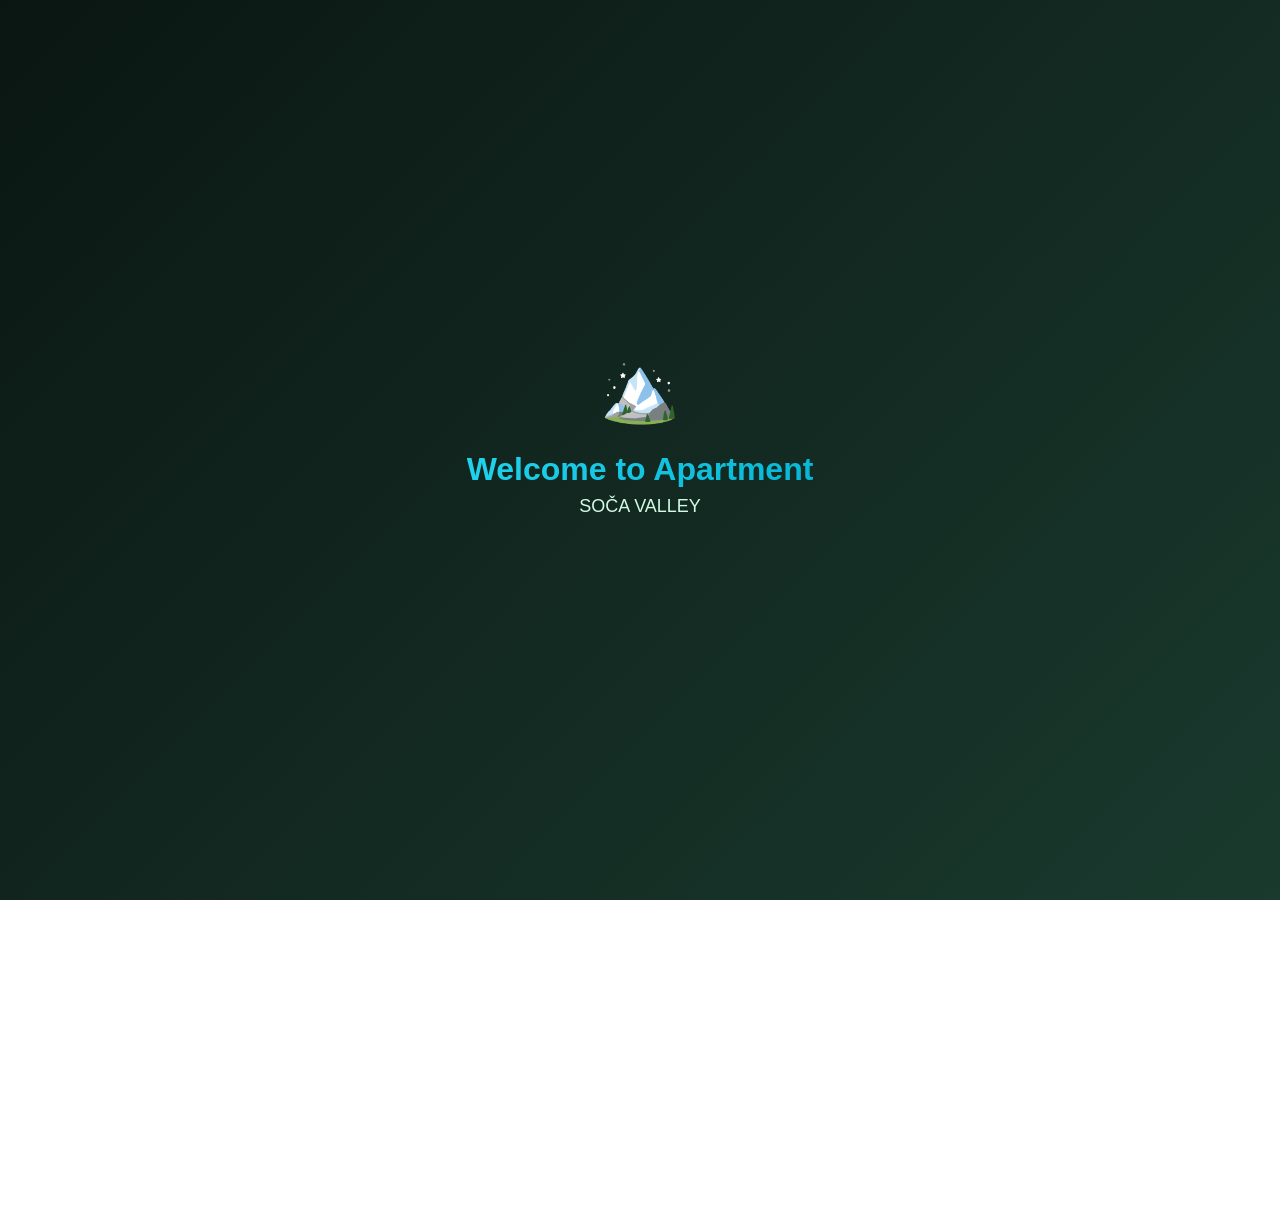
==== commit 20c5ce35: "FULL SITE" ====
--- a/index.html
+++ b/index.html
@@ -1,10056 +1,10469 @@
-
-<!doctype html>
-<html lang="sl" class="h-full">
- <head>
-  <meta charset="UTF-8">
-  <meta name="viewport" content="width=device-width, initial-scale=1.0, user-scalable=no, maximum-scale=1.0">
-  <meta name="apple-mobile-web-app-capable" content="yes">
-  <meta name="mobile-web-app-capable" content="yes">
-  <title>QR Guest Guide</title>
-  <script src="/_sdk/element_sdk.js"></script>
-  <style>
-    body {
-      box-sizing: border-box;
-    }
-    
-    * {
-      margin: 0;
-      padding: 0;
-      box-sizing: border-box;
-      -webkit-tap-highlight-color: transparent;
-    }
-    
-    :root {
-      --bg-dark: #0a1612;
-      --bg-dark-secondary: #0f1e18;
-      --glass-bg: rgba(16, 32, 32, 0.7);
-      --glass-border: rgba(34, 211, 238, 0.22);
-      --accent: #22d3ee;
-      --accent-strong: #06b6d4;
-      --accent-deep: #0891b2;
-      --text-primary: #f0fdf4;
-      --text-secondary: #d1fae5;
-      --shadow: rgba(0, 0, 0, 0.5);
-    }
-    
-    html, body {
-      height: 100%;
-      overflow-x: hidden;
-      font-family: -apple-system, BlinkMacSystemFont, 'Segoe UI', Roboto, Oxygen, Ubuntu, Cantarell, sans-serif;
-      background: linear-gradient(135deg, var(--bg-dark) 0%, var(--bg-dark-secondary) 100%);
-      color: var(--text-primary);
-      -webkit-font-smoothing: antialiased;
-      position: relative;
-    }
-    
-    /* River Soča Background Animation */
-    body::before {
-      content: '';
-      position: fixed;
-      top: 0;
-      left: 0;
-      width: 100%;
-      height: 100%;
-      background: linear-gradient(180deg, 
-        rgba(10, 22, 18, 0.95) 0%,
-        rgba(16, 32, 32, 0.9) 30%,
-        rgba(34, 211, 238, 0.15) 50%,
-        rgba(16, 32, 32, 0.9) 70%,
-        rgba(10, 22, 18, 0.95) 100%
-      );
-      z-index: -2;
-      pointer-events: none;
-    }
-    
-    body::after {
-      content: '';
-      position: fixed;
-      bottom: 0;
-      left: 0;
-      width: 200%;
-      height: 40%;
-      background: linear-gradient(180deg, 
-        transparent 0%,
-        rgba(34, 211, 238, 0.1) 20%,
-        rgba(34, 211, 238, 0.2) 50%,
-        rgba(34, 211, 238, 0.1) 80%,
-        transparent 100%
-      );
-      animation: riverFlow 20s ease-in-out infinite;
-      z-index: -1;
-      pointer-events: none;
-      border-radius: 50% 50% 0 0;
-    }
-    
-    @keyframes riverFlow {
-      0%, 100% {
-        transform: translateX(-50%) translateY(0) rotate(0deg);
-        opacity: 0.3;
-      }
-      25% {
-        transform: translateX(-48%) translateY(-5px) rotate(1deg);
-        opacity: 0.4;
-      }
-      50% {
-        transform: translateX(-50%) translateY(-10px) rotate(0deg);
-        opacity: 0.5;
-      }
-      75% {
-        transform: translateX(-52%) translateY(-5px) rotate(-1deg);
-        opacity: 0.4;
-      }
-    }
-    
-    /* Welcome Overlay */
-    #welcome-overlay {
-      position: fixed;
-      inset: 0;
-      background: linear-gradient(135deg, #0a1612 0%, #1a3a2e 100%);
-      z-index: 9999;
-      display: flex;
-      flex-direction: column;
-      align-items: center;
-      justify-content: center;
-      animation: fadeIn 0.5s ease-out;
-    }
-    
-    #welcome-overlay.hide {
-      animation: fadeOut 0.5s ease-out forwards;
-    }
-    
-    .welcome-content {
-      text-align: center;
-      padding: 2rem;
-      animation: scaleIn 0.6s ease-out 0.2s backwards;
-    }
-    
-    .welcome-icon {
-      font-size: 4rem;
-      margin-bottom: 1.5rem;
-      animation: float 2s ease-in-out infinite;
-    }
-    
-    .welcome-title {
-      font-size: 2rem;
-      font-weight: 700;
-      margin-bottom: 0.5rem;
-      background: linear-gradient(135deg, var(--accent) 0%, #06b6d4 100%);
-      -webkit-background-clip: text;
-      -webkit-text-fill-color: transparent;
-      background-clip: text;
-    }
-    
-    .welcome-subtitle {
-      font-size: 1.125rem;
-      color: var(--text-secondary);
-      margin-bottom: 2rem;
-    }
-    
-    .welcome-btn {
-      background: var(--accent);
-      color: var(--bg-dark);
-      padding: 1rem 2.5rem;
-      border-radius: 50px;
-      border: none;
-      font-size: 1.125rem;
-      font-weight: 600;
-      cursor: pointer;
-      transition: all 0.3s ease;
-      box-shadow: 0 10px 30px rgba(34, 211, 238, 0.3);
-    }
-    
-    .welcome-btn:active {
-      transform: scale(0.95);
-    }
-    
-    /* Main App Container */
-    #app-container {
-      opacity: 0;
-      transition: opacity 0.5s ease-out;
-    }
-    
-    #app-container.show {
-      opacity: 1;
-    }
-    
-    /* Glass Header */
-    .glass-header {
-      position: sticky;
-      top: 0;
-      z-index: 100;
-      background: var(--glass-bg);
-      backdrop-filter: blur(20px);
-      -webkit-backdrop-filter: blur(20px);
-      border-bottom: 1px solid var(--glass-border);
-      padding: 1rem;
-      padding-top: calc(1rem + env(safe-area-inset-top));
-      animation: slideDown 0.5s ease-out;
-      position: relative;
-      overflow: hidden;
-    }
-    
-    .weather-bg {
-      position: absolute;
-      inset: 0;
-      width: 100%;
-      height: 100%;
-      border: 0;
-      z-index: 0;
-      pointer-events: none;
-    }
-    
-    .header-content, .hero-content, header * {
-      position: relative;
-      z-index: 2;
-    }
-    
-    /* Header Weather Scene - Cinematic Background */
-    .header-weather-scene {
-      position: absolute;
-      inset: 0;
-      z-index: 0;
-      pointer-events: none;
-      overflow: hidden;
-    }
-    
-    /* Uklonjen ::after overlay - nije potreban, CSS animacije su dovoljne */
-    /* .header-weather-scene::after {
-      content: "";
-      position: absolute;
-      inset: 0;
-      background: linear-gradient(135deg, rgba(10, 22, 18, 0.15), rgba(10, 22, 18, 0.05));
-      z-index: 5;
-    } */
-    
-    /* Clear Scene - Sun glow + shimmer */
-    .header-weather-scene.scene-clear::before {
-      content: "";
-      position: absolute;
-      inset: 0;
-      background: radial-gradient(ellipse 80% 60% at 50% -20%, rgba(255, 255, 255, 0.15) 0%, transparent 60%);
-      animation: sunGlow 12s ease-in-out infinite;
-      z-index: 1;
-    }
-    
-    .header-weather-scene.scene-clear {
-      background: linear-gradient(90deg,
-        transparent 0%,
-        rgba(255, 255, 255, 0.08) 30%,
-        rgba(255, 255, 255, 0.12) 50%,
-        rgba(255, 255, 255, 0.08) 70%,
-        transparent 100%
-      );
-      background-size: 200% 100%;
-      animation: shimmerClear 15s ease-in-out infinite;
-    }
-    
-    @keyframes sunGlow {
-      0%, 100% { opacity: 0.6; transform: scale(1); }
-      50% { opacity: 0.8; transform: scale(1.05); }
-    }
-    
-    @keyframes shimmerClear {
-      0%, 100% { background-position: -200% 0; }
-      50% { background-position: 200% 0; }
-    }
-    
-    /* Clouds Scene - Large drifting clouds (3 layers) */
-    .header-weather-scene.scene-clouds::before {
-      content: "";
-      position: absolute;
-      inset: 0;
-      background: radial-gradient(ellipse 300px 120px at 20% 40%, rgba(255, 255, 255, 0.12) 0%, transparent 50%),
-                  radial-gradient(ellipse 250px 100px at 70% 50%, rgba(255, 255, 255, 0.1) 0%, transparent 50%);
-      animation: cloudDrift1 25s ease-in-out infinite;
-      z-index: 1;
-    }
-    
-    .header-weather-scene.scene-clouds {
-      background: radial-gradient(ellipse 400px 150px at 50% 45%, rgba(255, 255, 255, 0.08) 0%, transparent 60%);
-      animation: cloudDrift2 30s ease-in-out infinite;
-    }
-    
-    @keyframes cloudDrift1 {
-      0%, 100% { transform: translateX(-50px); opacity: 0.7; }
-      50% { transform: translateX(50px); opacity: 0.9; }
-    }
-    
-    @keyframes cloudDrift2 {
-      0%, 100% { transform: translateX(30px); opacity: 0.6; }
-      50% { transform: translateX(-30px); opacity: 0.8; }
-    }
-    
-    /* Rain Scene - Diagonal rain streaks */
-    .header-weather-scene.scene-rain::before {
-      content: "";
-      position: absolute;
-      inset: 0;
-      background: repeating-linear-gradient(
-        45deg,
-        transparent,
-        transparent 3px,
-        rgba(255, 255, 255, 0.2) 3px,
-        rgba(255, 255, 255, 0.2) 5px
-      );
-      background-size: 30px 30px;
-      animation: rainFall1 0.7s linear infinite;
-      z-index: 1;
-    }
-    
-    .header-weather-scene.scene-rain {
-      background: repeating-linear-gradient(
-        45deg,
-        transparent,
-        transparent 4px,
-        rgba(255, 255, 255, 0.15) 4px,
-        rgba(255, 255, 255, 0.15) 6px
-      );
-      background-size: 40px 40px;
-      animation: rainFall2 0.9s linear infinite;
-    }
-    
-    @keyframes rainFall1 {
-      0% { background-position: 0 0; }
-      100% { background-position: 30px 30px; }
-    }
-    
-    @keyframes rainFall2 {
-      0% { background-position: 15px 15px; }
-      100% { background-position: 45px 45px; }
-    }
-    
-    /* Snow Scene - Floating snowflakes */
-    .header-weather-scene.scene-snow::before {
-      content: "";
-      position: absolute;
-      inset: 0;
-      background-image: 
-        radial-gradient(circle 3px at 15% 0%, rgba(255, 255, 255, 0.4) 0%, transparent 50%),
-        radial-gradient(circle 2px at 35% 0%, rgba(255, 255, 255, 0.35) 0%, transparent 50%),
-        radial-gradient(circle 3px at 55% 0%, rgba(255, 255, 255, 0.4) 0%, transparent 50%),
-        radial-gradient(circle 2px at 75% 0%, rgba(255, 255, 255, 0.35) 0%, transparent 50%),
-        radial-gradient(circle 3px at 95% 0%, rgba(255, 255, 255, 0.4) 0%, transparent 50%);
-      background-size: 100% 60px;
-      animation: snowFall1 4s linear infinite;
-      z-index: 1;
-    }
-    
-    .header-weather-scene.scene-snow {
-      background-image: 
-        radial-gradient(circle 2px at 10% 0%, rgba(255, 255, 255, 0.3) 0%, transparent 50%),
-        radial-gradient(circle 2.5px at 30% 0%, rgba(255, 255, 255, 0.3) 0%, transparent 50%),
-        radial-gradient(circle 2px at 50% 0%, rgba(255, 255, 255, 0.3) 0%, transparent 50%),
-        radial-gradient(circle 2.5px at 70% 0%, rgba(255, 255, 255, 0.3) 0%, transparent 50%),
-        radial-gradient(circle 2px at 90% 0%, rgba(255, 255, 255, 0.3) 0%, transparent 50%);
-      background-size: 100% 80px;
-      animation: snowFall2 5s linear infinite;
-    }
-    
-    @keyframes snowFall1 {
-      0% { background-position: 0 0; }
-      100% { background-position: 0 60px; }
-    }
-    
-    @keyframes snowFall2 {
-      0% { background-position: 0 0; }
-      100% { background-position: 0 80px; }
-    }
-    
-    /* Fog Scene - Hazy layers */
-    .header-weather-scene.scene-fog::before {
-      content: "";
-      position: absolute;
-      inset: 0;
-      background: linear-gradient(90deg,
-        rgba(255, 255, 255, 0.1) 0%,
-        rgba(255, 255, 255, 0.15) 30%,
-        rgba(255, 255, 255, 0.1) 60%,
-        rgba(255, 255, 255, 0.15) 100%
-      );
-      background-size: 200% 100%;
-      animation: fogDrift1 18s ease-in-out infinite;
-      z-index: 1;
-    }
-    
-    .header-weather-scene.scene-fog {
-      background: linear-gradient(90deg,
-        rgba(255, 255, 255, 0.08) 0%,
-        rgba(255, 255, 255, 0.12) 40%,
-        rgba(255, 255, 255, 0.08) 80%,
-        rgba(255, 255, 255, 0.12) 100%
-      );
-      background-size: 250% 100%;
-      animation: fogDrift2 22s ease-in-out infinite;
-    }
-    
-    @keyframes fogDrift1 {
-      0%, 100% { background-position: 0% 0; opacity: 0.5; }
-      50% { background-position: 100% 0; opacity: 0.7; }
-    }
-    
-    @keyframes fogDrift2 {
-      0%, 100% { background-position: 100% 0; opacity: 0.4; }
-      50% { background-position: 0% 0; opacity: 0.6; }
-    }
-    
-    /* Storm Scene - Clouds + rain + lightning */
-    .header-weather-scene.scene-storm::before {
-      content: "";
-      position: absolute;
-      inset: 0;
-      background: radial-gradient(ellipse 350px 140px at 30% 45%, rgba(255, 255, 255, 0.1) 0%, transparent 50%),
-                  radial-gradient(ellipse 300px 120px at 70% 50%, rgba(255, 255, 255, 0.08) 0%, transparent 50%);
-      animation: stormClouds 20s ease-in-out infinite;
-      z-index: 1;
-    }
-    
-    .header-weather-scene.scene-storm {
-      background: repeating-linear-gradient(
-        45deg,
-        transparent,
-        transparent 3px,
-        rgba(255, 255, 255, 0.18) 3px,
-        rgba(255, 255, 255, 0.18) 5px
-      );
-      background-size: 30px 30px;
-      animation: stormRain 0.6s linear infinite;
-    }
-    
-    .header-weather-scene.scene-storm.scene-flash {
-      background: rgba(255, 255, 255, 0.5);
-      animation: none;
-    }
-    
-    .header-weather-scene.scene-storm.scene-flash::before {
-      background: rgba(255, 255, 255, 0.3);
-      animation: none;
-    }
-    
-    @keyframes stormClouds {
-      0%, 100% { transform: translateX(-40px); opacity: 0.6; }
-      50% { transform: translateX(40px); opacity: 0.8; }
-    }
-    
-    @keyframes stormRain {
-      0% { background-position: 0 0; }
-      100% { background-position: 30px 30px; }
-    }
-    
-    @media (prefers-reduced-motion: reduce) {
-      .header-weather-scene,
-      .header-weather-scene::before {
-        animation: none !important;
-      }
-    }
-    
-    .header-content {
-      max-width: 480px;
-      margin: 0 auto;
-      display: flex;
-      justify-content: space-between;
-      align-items: flex-start;
-      gap: 1rem;
-      position: relative;
-      z-index: 2;
-    }
-    
-    .header-title-section {
-      flex: 1;
-    }
-    
-    .app-title {
-      font-size: 1.25rem;
-      font-weight: 700;
-      margin-bottom: 0.25rem;
-    }
-    
-    /* Weather Widget */
-    .weather-widget {
-      display: flex;
-      flex-direction: column;
-      align-items: flex-end;
-      gap: 0.125rem;
-      padding: 0.375rem 0.625rem;
-      background: rgba(34, 211, 238, 0.15);
-      border: 1px solid var(--glass-border);
-      border-radius: 20px;
-      flex-shrink: 0;
-      min-width: 70px;
-    }
-    
-    @media (prefers-reduced-motion: reduce) {
-      .weather-icon {
-        animation: none;
-      }
-    }
-    
-    .weather-temp {
-      font-size: 1rem;
-      font-weight: 700;
-      color: var(--accent);
-      display: flex;
-      align-items: center;
-      gap: 0.25rem;
-      line-height: 1.2;
-    }
-    
-    .weather-icon {
-      font-size: 1.125rem;
-      animation: weatherFloat 2s ease-in-out infinite;
-    }
-    
-    .weather-desc {
-      font-size: 0.625rem;
-      color: var(--text-secondary);
-      text-transform: uppercase;
-      letter-spacing: 0.5px;
-      white-space: nowrap;
-      line-height: 1.2;
-    }
-
-    .weather-location {
-      font-size: 0.625rem;
-      color: var(--text-secondary);
-      opacity: 0.8;
-      white-space: nowrap;
-      line-height: 1.2;
-      margin-bottom: 0.125rem;
-    }
-    
-    @keyframes weatherFloat {
-      0%, 100% {
-        transform: translateY(0) rotate(0deg);
-      }
-      50% {
-        transform: translateY(-3px) rotate(5deg);
-      }
-    }
-    
-    .app-subtitle {
-      font-size: 0.875rem;
-      color: var(--text-secondary);
-      margin-bottom: 0.75rem;
-    }
-    
-    .lang-selector {
-      position: relative;
-    }
-    
-    .lang-select {
-      padding: 0.5rem 0.75rem;
-      background: rgba(34, 211, 238, 0.1);
-      border: 1px solid var(--glass-border);
-      border-radius: 20px;
-      font-size: 0.875rem;
-      font-weight: 600;
-      color: var(--text-secondary);
-      cursor: pointer;
-      transition: all 0.3s ease;
-      min-height: 44px;
-      appearance: none;
-      background-image: url("data:image/svg+xml,%3Csvg xmlns='http://www.w3.org/2000/svg' width='12' height='12' viewBox='0 0 12 12'%3E%3Cpath fill='%23d1fae5' d='M6 9L1 4h10z'/%3E%3C/svg%3E");
-      background-repeat: no-repeat;
-      background-position: right 0.75rem center;
-      padding-right: 2.5rem;
-      outline: none;
-    }
-
-    .lang-select:focus {
-      background: var(--accent);
-      color: var(--bg-dark);
-      border-color: var(--accent);
-      box-shadow: 0 4px 12px rgba(34, 211, 238, 0.3);
-    }
-
-    .lang-select option {
-      background: var(--glass-bg);
-      color: var(--text-primary);
-      padding: 0.5rem;
-    }
-    
-    /* Main Content */
-    .main-content {
-      max-width: 480px;
-      margin: 0 auto;
-      padding-bottom: calc(2rem + 30px);
-    }
-    
-    /* Hero Card */
-    .hero-card {
-      position: relative;
-      margin: 1rem;
-      border-radius: 28px;
-      overflow: hidden;
-      box-shadow: 0 20px 40px var(--shadow);
-      animation: fadeInUp 0.6s ease-out 0.2s backwards;
-    }
-    
-    .hero-image {
-      width: 100%;
-      height: 280px;
-      object-fit: cover;
-    }
-    
-    .hero-overlay {
-      position: absolute;
-      bottom: 0;
-      left: 0;
-      right: 0;
-      padding: 1.5rem;
-      background: linear-gradient(to top, rgba(0,0,0,0.8) 0%, transparent 100%);
-    }
-    
-    .hero-badge {
-      display: inline-block;
-      padding: 0.375rem 0.875rem;
-      background: var(--accent);
-      color: var(--bg-dark);
-      border-radius: 20px;
-      font-size: 0.75rem;
-      font-weight: 700;
-      text-transform: uppercase;
-      margin-bottom: 0.5rem;
-    }
-    
-    .hero-title {
-      font-size: 1.75rem;
-      font-weight: 700;
-      margin-bottom: 0.25rem;
-    }
-    
-    .hero-location {
-      font-size: 0.875rem;
-      color: var(--text-secondary);
-      display: flex;
-      align-items: center;
-      gap: 0.25rem;
-    }
-    
-    /* Quick Actions */
-    .quick-actions {
-      display: grid;
-      grid-template-columns: repeat(3, 1fr);
-      gap: 0.75rem;
-      margin: 1rem;
-      animation: fadeInUp 0.6s ease-out 0.3s backwards;
-    }
-    
-    .quick-action-btn {
-      background: var(--glass-bg);
-      backdrop-filter: blur(20px);
-      -webkit-backdrop-filter: blur(20px);
-      border: 1px solid var(--glass-border);
-      border-radius: 20px;
-      padding: 1rem 0.5rem;
-      display: flex;
-      flex-direction: column;
-      align-items: center;
-      gap: 0.5rem;
-      cursor: pointer;
-      transition: all 0.3s cubic-bezier(0.4, 0, 0.2, 1);
-      text-decoration: none;
-      color: inherit;
-    }
-    
-    .quick-action-btn:hover {
-      transform: translateY(-4px);
-      box-shadow: 0 8px 24px rgba(6, 182, 212, 0.2);
-      border-color: var(--accent);
-      background: rgba(34, 211, 238, 0.08);
-    }
-    
-    .quick-action-btn:hover .quick-action-icon {
-      transform: scale(1.15);
-      transition: transform 0.3s cubic-bezier(0.4, 0, 0.2, 1);
-    }
-    
-    .quick-action-btn:active {
-      transform: translateY(-2px) scale(0.98);
-    }
-    
-    .quick-action-icon {
-      font-size: 1.75rem;
-      transition: transform 0.3s cubic-bezier(0.4, 0, 0.2, 1);
-      display: inline-block;
-    }
-    
-    .quick-action-label {
-      font-size: 0.75rem;
-      font-weight: 600;
-      text-align: center;
-    }
-    
-    /* Menu Cards */
-    .menu-grid {
-      display: grid;
-      grid-template-columns: repeat(2, 1fr);
-      gap: 0.75rem;
-      margin: 1rem;
-    }
-    
-    .menu-card {
-      background: var(--glass-bg);
-      backdrop-filter: blur(20px);
-      -webkit-backdrop-filter: blur(20px);
-      border: 1px solid var(--glass-border);
-      border-radius: 24px;
-      padding: 1.5rem;
-      cursor: pointer;
-      transition: all 0.3s cubic-bezier(0.4, 0, 0.2, 1);
-      text-align: center;
-      opacity: 0;
-      transform: translateY(20px);
-      animation: fadeInUpCard 0.5s ease-out forwards;
-    }
-    
-    /* Staggered animation delays for each card */
-    .menu-card:nth-child(1) { animation-delay: 0.1s; }
-    .menu-card:nth-child(2) { animation-delay: 0.15s; }
-    .menu-card:nth-child(3) { animation-delay: 0.2s; }
-    .menu-card:nth-child(4) { animation-delay: 0.25s; }
-    .menu-card:nth-child(5) { animation-delay: 0.3s; }
-    .menu-card:nth-child(6) { animation-delay: 0.35s; }
-    
-    .menu-card:hover {
-      transform: translateY(-6px);
-      box-shadow: 0 12px 32px rgba(6, 182, 212, 0.25);
-      border-color: var(--accent);
-      background: rgba(34, 211, 238, 0.08);
-    }
-    
-    .menu-card:hover .menu-icon {
-      transform: scale(1.1);
-      transition: transform 0.3s cubic-bezier(0.4, 0, 0.2, 1);
-    }
-    
-    .menu-card:active {
-      transform: translateY(-2px) scale(0.98);
-    }
-    
-    .menu-icon {
-      font-size: 2.5rem;
-      margin-bottom: 0.75rem;
-      transition: transform 0.3s cubic-bezier(0.4, 0, 0.2, 1);
-      display: inline-block;
-    }
-    
-    .menu-title {
-      font-size: 1rem;
-      font-weight: 700;
-      margin-bottom: 0.25rem;
-      transition: color 0.3s ease;
-    }
-    
-    .menu-card:hover .menu-title {
-      color: var(--accent);
-    }
-    
-    .menu-subtitle {
-      font-size: 0.75rem;
-      color: var(--text-secondary);
-    }
-    
-    /* Accordion Panel */
-    .accordion-panel {
-      margin: 0 1rem 1rem;
-      max-height: 0;
-      overflow: hidden;
-      transition: max-height 0.4s ease-out, opacity 0.4s ease-out;
-      opacity: 0;
-    }
-    
-    .accordion-panel.open {
-      max-height: 2000px;
-      opacity: 1;
-    }
-    
-    #emergency-panel.open {
-      max-height: calc(100dvh - 120px);
-      max-height: calc(100vh - 120px);
-    }
-    
-    .panel-content {
-      background: var(--glass-bg);
-      backdrop-filter: blur(20px);
-      -webkit-backdrop-filter: blur(20px);
-      border: 1px solid var(--glass-border);
-      border-radius: 24px;
-      padding: 1.5rem;
-    }
-    
-    #emergency-panel .panel-content {
-      max-height: calc(100dvh - 150px);
-      max-height: calc(100vh - 150px);
-      overflow-y: auto !important;
-      overflow-x: hidden;
-      -webkit-overflow-scrolling: touch;
-      padding: 1.25rem 1.5rem;
-      scroll-behavior: smooth;
-    }
-    
-    #emergency-panel.open .panel-content {
-      overflow-y: auto !important;
-    }
-    
-    .panel-header {
-      display: flex;
-      justify-content: space-between;
-      align-items: center;
-      margin-bottom: 1.5rem;
-    }
-    
-    #emergency-panel .panel-header {
-      margin-bottom: 1.25rem;
-    }
-    
-    .panel-title {
-      font-size: 1.25rem;
-      font-weight: 700;
-    }
-    
-    .close-btn {
-      background: rgba(239, 68, 68, 0.2);
-      border: 1px solid rgba(239, 68, 68, 0.3);
-      color: #fca5a5;
-      width: 32px;
-      height: 32px;
-      border-radius: 50%;
-      display: flex;
-      align-items: center;
-      justify-content: center;
-      cursor: pointer;
-      font-size: 1.25rem;
-      transition: all 0.3s ease;
-      border: none;
-    }
-    
-    .close-btn:active {
-      transform: scale(0.9);
-    }
-    
-    /* Emergency List */
-    .emergency-list {
-      display: flex;
-      flex-direction: column;
-      gap: 0.75rem;
-      padding-bottom: 100px;
-    }
-    
-    .emergency-item {
-      background: rgba(34, 211, 238, 0.1);
-      border: 1px solid var(--glass-border);
-      border-radius: 16px;
-      padding: 1rem;
-      display: flex;
-      justify-content: space-between;
-      align-items: center;
-    }
-    
-    .emergency-info {
-      flex: 1;
-    }
-    
-    .emergency-name {
-      font-size: 1rem;
-      font-weight: 600;
-      margin-bottom: 0.25rem;
-    }
-    
-    .emergency-number {
-      font-size: 0.875rem;
-      color: var(--text-secondary);
-      font-family: monospace;
-    }
-    
-    .call-btn {
-      background: var(--accent);
-      color: var(--bg-dark);
-      padding: 0.625rem 1.25rem;
-      border-radius: 20px;
-      border: none;
-      font-size: 0.875rem;
-      font-weight: 600;
-      cursor: pointer;
-      transition: all 0.3s ease;
-      text-decoration: none;
-      display: inline-block;
-    }
-    
-    .call-btn:active {
-      transform: scale(0.95);
-    }
-    
-    /* Rules Content */
-    .rules-list {
-      display: flex;
-      flex-direction: column;
-      gap: 1rem;
-    }
-    
-    .rule-item {
-      display: flex;
-      align-items: flex-start;
-      gap: 0.75rem;
-    }
-    
-    .rule-icon {
-      font-size: 1.5rem;
-      flex-shrink: 0;
-    }
-    
-    .rule-text {
-      font-size: 0.9375rem;
-      line-height: 1.5;
-      color: var(--text-secondary);
-    }
-    
-    /* Parking Cards */
-    .parking-card {
-      background: rgba(34, 211, 238, 0.1);
-      border: 1px solid var(--glass-border);
-      border-radius: 16px;
-      padding: 1rem;
-      margin-bottom: 1rem;
-    }
-    
-    .parking-card.recommended {
-      background: rgba(34, 211, 238, 0.15);
-      border-color: var(--accent);
-    }
-    
-    .parking-card-header {
-      display: flex;
-      justify-content: space-between;
-      align-items: flex-start;
-      margin-bottom: 0.75rem;
-    }
-    
-    .parking-card-title {
-      font-size: 1rem;
-      font-weight: 700;
-      margin-bottom: 0.25rem;
-    }
-    
-    .parking-badge {
-      display: inline-block;
-      padding: 0.25rem 0.5rem;
-      border-radius: 12px;
-      font-size: 0.75rem;
-      font-weight: 600;
-      white-space: nowrap;
-    }
-    
-    .parking-badge.paid {
-      background: rgba(239, 68, 68, 0.2);
-      color: #fca5a5;
-    }
-    
-    .parking-badge.free {
-      background: rgba(34, 211, 238, 0.2);
-      color: var(--accent);
-    }
-    
-    .parking-card-address {
-      font-size: 0.875rem;
-      color: var(--text-secondary);
-      margin-bottom: 0.5rem;
-    }
-    
-    .parking-card-details {
-      font-size: 0.875rem;
-      color: var(--text-secondary);
-      margin-bottom: 0.5rem;
-    }
-    
-    .parking-card-actions {
-      display: flex;
-      gap: 0.5rem;
-      margin-top: 0.75rem;
-      flex-wrap: wrap;
-    }
-    
-    .parking-card-actions .call-btn {
-      flex: 1;
-      min-width: 140px;
-      text-align: center;
-      font-size: 0.875rem;
-      padding: 0.625rem 1rem;
-    }
-    
-    /* Gallery */
-    .gallery-grid {
-      display: grid;
-      grid-template-columns: repeat(2, 1fr);
-      gap: 0.75rem;
-      margin-bottom: 1rem;
-    }
-    
-    .gallery-item {
-      border-radius: 16px;
-      overflow: hidden;
-      aspect-ratio: 1;
-    }
-    
-    .gallery-item img {
-      width: 100%;
-      height: 100%;
-      object-fit: cover;
-    }
-    
-    .gallery-item video {
-      width: 100%;
-      height: 100%;
-      object-fit: cover;
-    }
-
-    .gallery-item.placeholder {
-      background: linear-gradient(135deg, rgba(34, 211, 238, 0.2) 0%, rgba(16, 32, 32, 0.4) 100%);
-      display: flex;
-      flex-direction: column;
-      align-items: center;
-      justify-content: center;
-      color: var(--text-secondary);
-      font-size: 0.875rem;
-      text-align: center;
-      padding: 1rem;
-    }
-
-    .gallery-item.placeholder .play-icon {
-      font-size: 2rem;
-      margin-bottom: 0.5rem;
-    }
-
-    /* Lightbox */
-    .lightbox {
-      position: fixed;
-      inset: 0;
-      background: rgba(0, 0, 0, 0.95);
-      z-index: 10000;
-      display: none;
-      align-items: center;
-      justify-content: center;
-      padding: 2rem;
-    }
-
-    .lightbox.active {
-      display: flex;
-    }
-
-    .lightbox-content {
-      position: relative;
-      max-width: 100%;
-      max-height: 100%;
-      display: flex;
-      align-items: center;
-      justify-content: center;
-    }
-
-    .lightbox-content img,
-    .lightbox-content video {
-      max-width: 100%;
-      max-height: 90vh;
-      object-fit: contain;
-    }
-
-    .lightbox-close {
-      position: absolute;
-      top: 1rem;
-      right: 1rem;
-      background: rgba(239, 68, 68, 0.8);
-      border: none;
-      color: white;
-      width: 40px;
-      height: 40px;
-      border-radius: 50%;
-      font-size: 1.5rem;
-      cursor: pointer;
-      display: flex;
-      align-items: center;
-      justify-content: center;
-      z-index: 10001;
-    }
-
-    .lightbox-nav {
-      position: absolute;
-      top: 50%;
-      transform: translateY(-50%);
-      background: rgba(34, 211, 238, 0.8);
-      border: none;
-      color: var(--bg-dark);
-      width: 48px;
-      height: 48px;
-      border-radius: 50%;
-      font-size: 1.5rem;
-      cursor: pointer;
-      display: flex;
-      align-items: center;
-      justify-content: center;
-      z-index: 10001;
-    }
-
-    .lightbox-nav.prev {
-      left: 1rem;
-    }
-
-    .lightbox-nav.next {
-      right: 1rem;
-    }
-    
-    .recommendations-text {
-      font-size: 0.9375rem;
-      line-height: 1.6;
-      color: var(--text-secondary);
-      margin-top: 1rem;
-    }
-    
-    
-    /* Attractions Screen */
-    .screen {
-      position: fixed;
-      inset: 0;
-      background: var(--bg-dark);
-      z-index: 5000;
-      display: none;
-      flex-direction: column;
-      opacity: 0;
-      transition: opacity 0.3s ease;
-    }
-    
-    .screen.show {
-      display: flex;
-      opacity: 1;
-    }
-    
-    .screen-header {
-      position: sticky;
-      top: 0;
-      background: var(--glass-bg);
-      backdrop-filter: blur(20px);
-      -webkit-backdrop-filter: blur(20px);
-      border-bottom: 1px solid var(--glass-border);
-      padding: 1rem;
-      padding-top: calc(1rem + env(safe-area-inset-top));
-      display: flex;
-      align-items: center;
-      gap: 1rem;
-      z-index: 1;
-    }
-    
-    #attractions-back {
-      background: transparent;
-      border: none;
-      color: var(--text-primary);
-      font-size: 1.5rem;
-      cursor: pointer;
-      padding: 0.5rem;
-      line-height: 1;
-      transition: transform 0.2s ease;
-    }
-    
-    #attractions-back:active {
-      transform: scale(0.9);
-    }
-    
-    #trip-ideas-back {
-      background: transparent;
-      border: none;
-      color: var(--text-primary);
-      font-size: 1.5rem;
-      cursor: pointer;
-      padding: 0.5rem;
-      line-height: 1;
-      transition: transform 0.2s ease;
-    }
-    
-    #trip-ideas-back:active {
-      transform: scale(0.9);
-    }
-    
-    #quick-help-back {
-      background: transparent;
-      border: none;
-      color: var(--text-primary);
-      font-size: 1.5rem;
-      cursor: pointer;
-      padding: 0.5rem;
-      line-height: 1;
-      transition: transform 0.2s ease;
-    }
-    
-    #quick-help-back:active {
-      transform: scale(0.9);
-    }
-    
-    .quick-help-section {
-      margin-bottom: 2rem;
-    }
-    
-    .quick-help-section-title {
-      font-size: 1.125rem;
-      font-weight: 700;
-      margin-bottom: 1rem;
-      color: var(--accent);
-      display: flex;
-      align-items: center;
-      gap: 0.5rem;
-    }
-    
-    .quick-help-button {
-      width: 100%;
-      background: var(--glass-bg);
-      backdrop-filter: blur(20px);
-      -webkit-backdrop-filter: blur(20px);
-      border: 1px solid var(--glass-border);
-      border-radius: 16px;
-      padding: 1.25rem;
-      margin-bottom: 0.75rem;
-      cursor: pointer;
-      transition: all 0.3s ease;
-      text-align: left;
-      display: block;
-      text-decoration: none;
-      color: inherit;
-    }
-    
-    .quick-help-button:hover {
-      background: rgba(34, 211, 238, 0.1);
-      border-color: var(--accent);
-    }
-    
-    .quick-help-button:active {
-      transform: scale(0.98);
-    }
-    
-    .quick-help-button-title {
-      font-size: 1rem;
-      font-weight: 700;
-      margin-bottom: 0.5rem;
-      color: var(--text-primary);
-    }
-    
-    .quick-help-button-desc {
-      font-size: 0.875rem;
-      color: var(--text-secondary);
-      line-height: 1.5;
-    }
-    
-    .quick-help-app-buttons {
-      display: grid;
-      grid-template-columns: 1fr 1fr;
-      gap: 0.75rem;
-      margin-top: 0.75rem;
-    }
-    
-    .quick-help-app-button {
-      background: var(--glass-bg);
-      backdrop-filter: blur(20px);
-      -webkit-backdrop-filter: blur(20px);
-      border: 1px solid var(--glass-border);
-      border-radius: 16px;
-      padding: 1rem;
-      cursor: pointer;
-      transition: all 0.3s ease;
-      text-align: center;
-      text-decoration: none;
-      color: inherit;
-      display: block;
-    }
-    
-    .quick-help-app-button:hover {
-      background: rgba(34, 211, 238, 0.1);
-      border-color: var(--accent);
-    }
-    
-    .quick-help-app-button:active {
-      transform: scale(0.98);
-    }
-    
-    .quick-help-info-note {
-      background: rgba(34, 211, 238, 0.1);
-      border: 1px solid var(--glass-border);
-      border-radius: 12px;
-      padding: 1rem;
-      margin-top: 1rem;
-      font-size: 0.875rem;
-      line-height: 1.6;
-      color: var(--text-secondary);
-    }
-    
-    .quick-help-origin-selector {
-      margin-bottom: 1.5rem;
-    }
-    
-    .quick-help-origin-label {
-      font-size: 0.9375rem;
-      font-weight: 600;
-      margin-bottom: 0.75rem;
-      color: var(--text-primary);
-    }
-    
-    .quick-help-origin-grid {
-      display: grid;
-      grid-template-columns: repeat(2, 1fr);
-      gap: 0.75rem;
-    }
-    
-    .quick-help-origin-card {
-      background: rgba(34, 211, 238, 0.1);
-      border: 1px solid var(--glass-border);
-      border-radius: 12px;
-      padding: 1rem;
-      cursor: pointer;
-      transition: all 0.3s ease;
-      text-align: center;
-    }
-    
-    .quick-help-origin-card:hover {
-      background: rgba(34, 211, 238, 0.15);
-      border-color: var(--accent);
-    }
-    
-    .quick-help-origin-card.selected {
-      background: rgba(34, 211, 238, 0.2);
-      border-color: var(--accent);
-    }
-    
-    .quick-help-origin-card-title {
-      font-size: 0.9375rem;
-      font-weight: 700;
-    }
-    
-    .quick-help-taxi-list {
-      display: flex;
-      flex-direction: column;
-      gap: 0.75rem;
-      margin-bottom: 1rem;
-    }
-    
-    .quick-help-taxi-item {
-      background: var(--glass-bg);
-      border: 1px solid var(--glass-border);
-      border-radius: 12px;
-      padding: 1rem;
-      display: flex;
-      justify-content: space-between;
-      align-items: center;
-      transition: all 0.3s ease;
-    }
-    
-    .quick-help-taxi-item:hover {
-      background: rgba(34, 211, 238, 0.1);
-      border-color: var(--accent);
-    }
-    
-    .quick-help-taxi-name {
-      font-size: 0.9375rem;
-      font-weight: 600;
-      color: var(--text-primary);
-    }
-    
-    .quick-help-taxi-phone {
-      font-size: 0.9375rem;
-      font-weight: 600;
-      color: var(--accent);
-      text-decoration: none;
-      transition: all 0.3s ease;
-    }
-    
-    .quick-help-taxi-phone:hover {
-      color: var(--highlight);
-      text-decoration: underline;
-    }
-    
-    .quick-help-ad-placeholder {
-      background: rgba(34, 211, 238, 0.05);
-      border: 1px dashed var(--glass-border);
-      border-radius: 12px;
-      padding: 2rem 1rem;
-      margin-top: 1rem;
-      text-align: center;
-    }
-    
-    .quick-help-ad-label {
-      font-size: 0.875rem;
-      color: var(--text-secondary);
-      font-weight: 500;
-    }
-    
-    .quick-help-emergency-item {
-      background: rgba(239, 68, 68, 0.1);
-      border: 1px solid rgba(239, 68, 68, 0.3);
-      border-radius: 12px;
-      padding: 1.25rem;
-      margin-bottom: 1rem;
-      display: flex;
-      align-items: center;
-      gap: 1.25rem;
-    }
-    
-    .quick-help-emergency-number {
-      font-size: 1.5rem;
-      font-weight: 700;
-      color: #ef4444;
-      min-width: 3rem;
-    }
-    
-    .quick-help-emergency-label {
-      flex: 1;
-      font-size: 0.9375rem;
-      font-weight: 600;
-      color: var(--text-primary);
-    }
-    
-    .quick-help-service-item {
-      background: var(--glass-bg);
-      border: 1px solid var(--glass-border);
-      border-radius: 12px;
-      padding: 1.25rem;
-      margin-bottom: 1rem;
-    }
-    
-    .quick-help-service-name {
-      font-size: 1.0625rem;
-      font-weight: 700;
-      color: var(--text-primary);
-      margin-bottom: 0.625rem;
-    }
-    
-    .quick-help-service-address {
-      font-size: 0.9375rem;
-      color: var(--text-secondary);
-      margin-bottom: 0.375rem;
-    }
-    
-    .quick-help-service-phone {
-      font-size: 0.9375rem;
-      color: var(--accent);
-      font-weight: 600;
-      margin-bottom: 0.5rem;
-    }
-    
-    .adrenalin-activity-card {
-      background: var(--glass-bg);
-      border: 1px solid var(--glass-border);
-      border-radius: 16px;
-      padding: 1.25rem;
-      margin-bottom: 1rem;
-    }
-    
-    .adrenalin-activity-header {
-      display: flex;
-      align-items: center;
-      gap: 0.75rem;
-      margin-bottom: 1rem;
-    }
-    
-    .adrenalin-activity-logo {
-      width: 24px;
-      height: 24px;
-      border-radius: 4px;
-      flex-shrink: 0;
-    }
-    
-    .adrenalin-activity-info {
-      flex: 1;
-    }
-    
-    .adrenalin-activity-name {
-      font-size: 1.125rem;
-      font-weight: 700;
-      color: var(--text-primary);
-      margin-bottom: 0.25rem;
-    }
-    
-    .adrenalin-activity-provider {
-      font-size: 0.875rem;
-      color: var(--text-secondary);
-    }
-    
-    .adrenalin-activity-actions {
-      display: flex;
-      gap: 0;
-    }
-    
-    .adrenalin-activity-actions .quick-help-button {
-      margin-bottom: 0;
-    }
-    
-    .quick-help-service-web {
-      font-size: 0.875rem;
-      color: var(--accent);
-      text-decoration: none;
-      display: block;
-      margin-bottom: 0.5rem;
-    }
-    
-    .quick-help-service-web:hover {
-      text-decoration: underline;
-    }
-    
-    .quick-help-service-actions {
-      display: flex;
-      gap: 0.75rem;
-      margin-top: 0.75rem;
-    }
-    
-    .quick-help-call-btn,
-    .quick-help-directions-btn {
-      flex: 1;
-      background: rgba(34, 211, 238, 0.2);
-      color: var(--accent);
-      border: 1px solid var(--glass-border);
-      border-radius: 12px;
-      padding: 0.75rem 1rem;
-      text-align: center;
-      text-decoration: none;
-      font-weight: 600;
-      font-size: 0.875rem;
-      transition: all 0.3s ease;
-    }
-    
-    .quick-help-call-btn:hover,
-    .quick-help-directions-btn:hover {
-      background: rgba(34, 211, 238, 0.3);
-      border-color: var(--accent);
-    }
-    
-    .quick-help-taxi-actions {
-      display: flex;
-      align-items: center;
-      gap: 0.75rem;
-    }
-    
-    .quick-help-taxi-phone-display {
-      font-size: 0.9375rem;
-      color: var(--accent);
-      font-weight: 600;
-    }
-    
-    .place-selector {
-      display: grid;
-      grid-template-columns: repeat(2, 1fr);
-      gap: 0.75rem;
-      margin-bottom: 1.5rem;
-    }
-    
-    .place-card {
-      background: rgba(34, 211, 238, 0.1);
-      border: 1px solid var(--glass-border);
-      border-radius: 12px;
-      padding: 1rem;
-      cursor: pointer;
-      transition: all 0.3s ease;
-      text-align: center;
-    }
-    
-    .place-card:hover {
-      background: rgba(34, 211, 238, 0.15);
-      border-color: var(--accent);
-    }
-    
-    .place-card.selected {
-      background: rgba(34, 211, 238, 0.2);
-      border-color: var(--accent);
-    }
-    
-    .place-card-title {
-      font-size: 1rem;
-      font-weight: 700;
-      margin-bottom: 0.25rem;
-    }
-    
-    .trip-section {
-      margin-bottom: 2rem;
-    }
-    
-    .trip-section-title {
-      font-size: 1.125rem;
-      font-weight: 700;
-      margin-bottom: 0.75rem;
-      color: var(--accent);
-    }
-    
-    .trip-section-content {
-      font-size: 0.9375rem;
-      line-height: 1.6;
-      color: var(--text-secondary);
-    }
-    
-    .change-place-btn {
-      margin-top: 1rem;
-      margin-bottom: 1rem;
-    }
-    
-    .screen-title {
-      font-size: 1.25rem;
-      font-weight: 700;
-      flex: 1;
-    }
-    
-    .screen-body {
-      flex: 1;
-      overflow-y: auto;
-      padding: 1.5rem;
-      padding-bottom: calc(1.5rem + env(safe-area-inset-bottom));
-      max-width: 480px;
-      margin: 0 auto;
-      width: 100%;
-    }
-    
-    .screen-body h2 {
-      font-size: 1.5rem;
-      font-weight: 700;
-      margin-top: 2rem;
-      margin-bottom: 1rem;
-    }
-    
-    .screen-body h2:first-child {
-      margin-top: 0;
-    }
-    
-    .screen-body h3 {
-      font-size: 1.25rem;
-      font-weight: 600;
-      margin-top: 1.5rem;
-      margin-bottom: 0.75rem;
-    }
-    
-    .screen-body p {
-      font-size: 0.9375rem;
-      line-height: 1.6;
-      color: var(--text-secondary);
-      margin-bottom: 1rem;
-    }
-    
-    .screen-body ul {
-      margin-left: 1.5rem;
-      margin-bottom: 1rem;
-    }
-    
-    .screen-body li {
-      font-size: 0.9375rem;
-      line-height: 1.6;
-      color: var(--text-secondary);
-      margin-bottom: 0.5rem;
-    }
-    
-    .attractions-footer {
-      position: relative;
-      margin-top: auto;
-      z-index: 1;
-    }
-    
-    .screen-body a {
-      color: var(--accent);
-      text-decoration: underline;
-    }
-    
-    /* Attractions Accordion */
-    .attractions-accordion {
-      display: flex;
-      flex-direction: column;
-      gap: 1rem;
-    }
-    
-    .attractions-city-item {
-      background: var(--glass-bg);
-      backdrop-filter: blur(20px);
-      -webkit-backdrop-filter: blur(20px);
-      border: 1px solid var(--glass-border);
-      border-radius: 20px;
-      overflow: hidden;
-    }
-    
-    .attractions-city-header {
-      width: 100%;
-      background: transparent;
-      border: none;
-      padding: 1.25rem 1.5rem;
-      display: flex;
-      justify-content: space-between;
-      align-items: center;
-      cursor: pointer;
-      color: var(--text-primary);
-      font-size: 1.125rem;
-      font-weight: 700;
-      transition: all 0.3s ease;
-      text-align: left;
-    }
-    
-    .attractions-city-header:active {
-      opacity: 0.7;
-    }
-    
-    .attractions-city-icon {
-      font-size: 0.875rem;
-      transition: transform 0.3s ease;
-      color: var(--accent);
-    }
-    
-    .attractions-city-content {
-      max-height: 0;
-      overflow: hidden;
-      transition: max-height 0.4s ease-out, opacity 0.4s ease-out;
-      opacity: 0;
-      padding: 0 1.5rem;
-    }
-    
-    .attractions-city-content.open {
-      max-height: 5000px;
-      opacity: 1;
-      padding: 0 1.5rem 1.5rem;
-    }
-    
-    .attractions-city-content h3 {
-      font-size: 1.125rem;
-      font-weight: 600;
-      margin-top: 1rem;
-      margin-bottom: 0.75rem;
-    }
-    
-    .attractions-city-content h3:first-child {
-      margin-top: 0;
-    }
-    
-    .attractions-city-content p {
-      font-size: 0.9375rem;
-      line-height: 1.6;
-      color: var(--text-secondary);
-      margin-bottom: 1rem;
-    }
-    
-    .attractions-city-content ul {
-      margin-left: 1.5rem;
-      margin-bottom: 1rem;
-    }
-    
-    .attractions-city-content li {
-      font-size: 0.9375rem;
-      line-height: 1.6;
-      color: var(--text-secondary);
-      margin-bottom: 0.5rem;
-    }
-    
-    /* New Attractions Styles */
-    .attractions-intro {
-      font-size: 0.9375rem;
-      line-height: 1.6;
-      color: var(--text-secondary);
-      margin-bottom: 1.5rem;
-      padding: 0 1rem;
-    }
-    
-    .attractions-place-selector {
-      display: flex;
-      gap: 0.75rem;
-      overflow-x: auto;
-      padding: 0 1rem 1rem;
-      margin-bottom: 1.5rem;
-      -webkit-overflow-scrolling: touch;
-      scrollbar-width: none;
-    }
-    
-    .attractions-place-selector::-webkit-scrollbar {
-      display: none;
-    }
-    
-    .attractions-place-chip {
-      background: var(--glass-bg);
-      backdrop-filter: blur(20px);
-      -webkit-backdrop-filter: blur(20px);
-      border: 1px solid var(--glass-border);
-      border-radius: 20px;
-      padding: 0.75rem 1.25rem;
-      font-size: 0.9375rem;
-      font-weight: 600;
-      color: var(--text-primary);
-      cursor: pointer;
-      transition: all 0.3s ease;
-      white-space: nowrap;
-      flex-shrink: 0;
-    }
-    
-    .attractions-place-chip:hover {
-      background: rgba(34, 211, 238, 0.1);
-      border-color: var(--accent);
-    }
-    
-    .attractions-place-chip.active {
-      background: #06b6d4;
-      border-color: #06b6d4;
-      color: #ffffff !important;
-      box-shadow: 0 2px 8px rgba(6, 182, 212, 0.3);
-    }
-    
-    .attractions-place-chip:active {
-      transform: scale(0.95);
-    }
-    
-    .attractions-selected-header {
-      background: rgba(34, 211, 238, 0.1);
-      border: 1px solid var(--glass-border);
-      border-radius: 12px;
-      padding: 0.875rem 1rem;
-      margin-bottom: 1rem;
-      display: flex;
-      align-items: center;
-      gap: 0.5rem;
-    }
-    
-    .attractions-selected-label {
-      font-size: 0.875rem;
-      color: var(--text-secondary);
-      font-weight: 500;
-    }
-    
-    .attractions-selected-value {
-      font-size: 0.9375rem;
-      color: var(--accent);
-      font-weight: 700;
-    }
-    
-    .attractions-place-selector-dropdown {
-      margin-bottom: 1.5rem;
-    }
-    
-    .attractions-place-select {
-      width: 100%;
-      background: rgba(16, 32, 24, 0.9);
-      border: 2px solid var(--glass-border);
-      border-radius: 12px;
-      padding: 0.875rem 1rem;
-      font-size: 0.9375rem;
-      color: var(--text-primary);
-      cursor: pointer;
-      transition: all 0.3s ease;
-      appearance: none;
-      -webkit-appearance: none;
-      -moz-appearance: none;
-      background-image: url("data:image/svg+xml,%3Csvg xmlns='http://www.w3.org/2000/svg' width='12' height='12' viewBox='0 0 12 12'%3E%3Cpath fill='%2322d3ee' d='M6 9L1 4h10z'/%3E%3C/svg%3E");
-      background-repeat: no-repeat;
-      background-position: right 1rem center;
-      background-size: 12px;
-      padding-right: 2.5rem;
-    }
-    
-    .attractions-place-select:hover {
-      border-color: var(--accent);
-      background-color: rgba(34, 211, 238, 0.1);
-    }
-    
-    .attractions-place-select:focus {
-      outline: none;
-      border-color: var(--accent);
-      background-color: rgba(34, 211, 238, 0.15);
-    }
-    
-    .attractions-place-select option {
-      background: rgba(16, 32, 24, 0.95);
-      color: var(--text-primary);
-      padding: 0.5rem;
-    }
-    
-    .attractions-place-select option:hover,
-    .attractions-place-select option:checked {
-      background: rgba(34, 211, 238, 0.2);
-      color: var(--accent);
-    }
-    
-    .attractions-place-intro {
-      font-size: 0.9375rem;
-      line-height: 1.6;
-      color: var(--text-secondary);
-      margin-bottom: 1.5rem;
-      padding: 0 1rem;
-    }
-    
-    .attractions-categories {
-      display: flex;
-      flex-direction: column;
-      gap: 1rem;
-      padding: 0 1rem 2rem;
-    }
-    
-    .attractions-category {
-      background: var(--glass-bg);
-      backdrop-filter: blur(20px);
-      -webkit-backdrop-filter: blur(20px);
-      border: 1px solid var(--glass-border);
-      border-radius: 20px;
-      overflow: hidden;
-    }
-    
-    .attractions-category-header {
-      width: 100%;
-      background: transparent;
-      border: none;
-      padding: 1.25rem 1.5rem;
-      display: flex;
-      justify-content: space-between;
-      align-items: center;
-      cursor: pointer;
-      color: var(--text-primary);
-      font-size: 1.125rem;
-      font-weight: 700;
-      transition: all 0.3s ease;
-    }
-    
-    .attractions-category-header:hover {
-      background: rgba(34, 211, 238, 0.05);
-    }
-    
-    .attractions-category-header:active {
-      opacity: 0.7;
-    }
-    
-    .attractions-category-icon {
-      font-size: 0.875rem;
-      transition: transform 0.3s ease;
-      color: var(--accent);
-    }
-    
-    .attractions-category-content {
-      max-height: 0;
-      overflow: hidden;
-      transition: max-height 0.4s ease-out, opacity 0.4s ease-out;
-      opacity: 0;
-      padding: 0 1.5rem;
-    }
-    
-    .attractions-category-content.open {
-      max-height: 10000px;
-      opacity: 1;
-      padding: 0 1.5rem 1.5rem;
-    }
-    
-    .attractions-card {
-      background: rgba(34, 211, 238, 0.05);
-      border: 1px solid var(--glass-border);
-      border-radius: 16px;
-      padding: 1.25rem;
-      margin-bottom: 1rem;
-    }
-    
-    .attractions-card:last-child {
-      margin-bottom: 0;
-    }
-    
-    .attractions-card-title {
-      font-size: 1.125rem;
-      font-weight: 700;
-      color: var(--text-primary);
-      margin-bottom: 0.75rem;
-    }
-    
-    .attractions-card-teaser {
-      font-size: 0.9375rem;
-      line-height: 1.6;
-      color: var(--text-secondary);
-      margin-bottom: 1rem;
-    }
-    
-    .attractions-card-facts {
-      display: flex;
-      flex-wrap: wrap;
-      gap: 1rem;
-      margin-bottom: 1rem;
-      padding-bottom: 1rem;
-      border-bottom: 1px solid var(--glass-border);
-    }
-    
-    .attractions-fact {
-      font-size: 0.875rem;
-      color: var(--text-secondary);
-      display: flex;
-      align-items: center;
-      gap: 0.25rem;
-    }
-    
-    .attractions-fact-label {
-      font-weight: 600;
-      color: var(--accent);
-    }
-    
-    .attractions-maps-btn {
-      display: inline-block;
-      background: #06b6d4;
-      color: #ffffff !important;
-      padding: 0.75rem 1.5rem;
-      border-radius: 12px;
-      font-size: 0.9375rem;
-      font-weight: 700;
-      text-decoration: none;
-      margin-bottom: 1rem;
-      transition: all 0.3s ease;
-      text-align: center;
-      box-shadow: 0 4px 12px rgba(6, 182, 212, 0.3);
-      border: none;
-    }
-    
-    .attractions-maps-btn:hover {
-      background: #0891b2;
-      color: #ffffff !important;
-      transform: translateY(-2px);
-      box-shadow: 0 6px 16px rgba(6, 182, 212, 0.4);
-    }
-    
-    .attractions-maps-btn:active {
-      color: #ffffff !important;
-      transform: translateY(0);
-      box-shadow: 0 2px 8px rgba(6, 182, 212, 0.3);
-    }
-    
-    .attractions-maps-btn:focus {
-      color: #ffffff !important;
-      outline: 2px solid #06b6d4;
-      outline-offset: 2px;
-    }
-    
-    .attractions-card-details {
-      margin-top: 1rem;
-      padding-top: 1rem;
-      border-top: 1px solid var(--glass-border);
-    }
-    
-    .attractions-card-details-content {
-      font-size: 0.9375rem;
-      line-height: 1.7;
-      color: var(--text-secondary);
-    }
-    
-    .attractions-card-details-content p {
-      margin-bottom: 1rem;
-    }
-    
-    .attractions-card-details-content p:last-child {
-      margin-bottom: 0;
-    }
-    
-    .attractions-read-more-btn {
-      background: transparent;
-      border: 1px solid var(--glass-border);
-      border-radius: 12px;
-      padding: 0.75rem 1.25rem;
-      font-size: 0.9375rem;
-      font-weight: 600;
-      color: var(--accent);
-      cursor: pointer;
-      transition: all 0.3s ease;
-      width: 100%;
-      margin-top: 0.75rem;
-    }
-    
-    .attractions-read-more-btn:hover {
-      background: rgba(34, 211, 238, 0.1);
-      border-color: var(--accent);
-    }
-    
-    .attractions-read-more-btn:active {
-      transform: scale(0.98);
-    }
-    
-    /* Toast */
-    .toast {
-      position: fixed;
-      bottom: 100px;
-      left: 50%;
-      transform: translateX(-50%) translateY(100px);
-      background: var(--glass-bg);
-      backdrop-filter: blur(20px);
-      -webkit-backdrop-filter: blur(20px);
-      border: 1px solid var(--glass-border);
-      padding: 1rem 1.5rem;
-      border-radius: 20px;
-      display: flex;
-      align-items: center;
-      gap: 0.75rem;
-      box-shadow: 0 10px 30px var(--shadow);
-      z-index: 999;
-      opacity: 0;
-      transition: all 0.3s ease;
-    }
-    
-    .toast.show {
-      opacity: 1;
-      transform: translateX(-50%) translateY(0);
-    }
-    
-    .toast-icon {
-      font-size: 1.5rem;
-    }
-    
-    .toast-text {
-      font-size: 0.9375rem;
-      font-weight: 600;
-    }
-    
-    /* Footer Attribution */
-    .app-footer {
-      position: fixed;
-      bottom: 0;
-      left: 0;
-      right: 0;
-      background: rgba(10, 22, 18, 0.6);
-      backdrop-filter: blur(10px);
-      -webkit-backdrop-filter: blur(10px);
-      border-top: 1px solid rgba(34, 211, 238, 0.1);
-      padding: 0.5rem 1rem;
-      padding-bottom: calc(0.5rem + env(safe-area-inset-bottom));
-      text-align: center;
-      font-size: 0.625rem;
-      color: var(--text-secondary);
-      opacity: 0.6;
-      z-index: 50;
-      line-height: 1.4;
-      transition: opacity 0.3s ease;
-    }
-    
-    .app-footer:hover {
-      opacity: 0.8;
-    }
-    
-    /* Animations */
-    /* Feedback Button */
-    .feedback-button {
-      position: fixed;
-      bottom: calc(3.5rem + env(safe-area-inset-bottom));
-      right: 1rem;
-      background: var(--glass-bg);
-      backdrop-filter: blur(20px);
-      -webkit-backdrop-filter: blur(20px);
-      border: 1px solid var(--glass-border);
-      border-radius: 50px;
-      padding: 0.875rem 1.5rem;
-      display: flex;
-      align-items: center;
-      gap: 0.625rem;
-      cursor: pointer;
-      transition: all 0.3s ease;
-      z-index: 9998;
-      box-shadow: 0 4px 16px rgba(0, 0, 0, 0.4);
-      color: var(--text-primary);
-      font-size: 0.875rem;
-      font-weight: 600;
-    }
-    
-    .feedback-button:hover {
-      background: rgba(34, 211, 238, 0.2);
-      border-color: var(--accent);
-      transform: translateY(-2px);
-      box-shadow: 0 6px 20px rgba(34, 211, 238, 0.3);
-    }
-    
-    .feedback-button:active {
-      transform: translateY(0);
-    }
-    
-    .feedback-icon {
-      font-size: 1.375rem;
-    }
-    
-    .feedback-label {
-      white-space: nowrap;
-    }
-    
-    @media (max-width: 640px) {
-      .feedback-button {
-        bottom: calc(3rem + env(safe-area-inset-bottom));
-        right: 0.75rem;
-        padding: 0.75rem 1.25rem;
-        font-size: 0.8125rem;
-      }
-      .feedback-label {
-        display: inline;
-      }
-      .feedback-icon {
-        font-size: 1.25rem;
-      }
-    }
-    
-    /* Feedback Modal */
-    .feedback-modal {
-      position: fixed;
-      inset: 0;
-      z-index: 9999;
-      display: none;
-      align-items: center;
-      justify-content: center;
-      padding: 1rem;
-    }
-    
-    .feedback-modal.show {
-      display: flex;
-    }
-    
-    .feedback-modal-overlay {
-      position: absolute;
-      inset: 0;
-      background: rgba(0, 0, 0, 0.7);
-      backdrop-filter: blur(4px);
-      -webkit-backdrop-filter: blur(4px);
-    }
-    
-    .feedback-modal-content {
-      position: relative;
-      background: var(--glass-bg);
-      backdrop-filter: blur(20px);
-      -webkit-backdrop-filter: blur(20px);
-      border: 1px solid var(--glass-border);
-      border-radius: 24px;
-      padding: 2rem;
-      max-width: 500px;
-      width: 100%;
-      max-height: 90vh;
-      overflow-y: auto;
-      box-shadow: 0 8px 32px rgba(0, 0, 0, 0.5);
-      z-index: 1;
-    }
-    
-    .feedback-modal-close {
-      position: absolute;
-      top: 1rem;
-      right: 1rem;
-      background: transparent;
-      border: none;
-      color: var(--text-primary);
-      font-size: 2rem;
-      line-height: 1;
-      cursor: pointer;
-      padding: 0.5rem;
-      width: 2.5rem;
-      height: 2.5rem;
-      display: flex;
-      align-items: center;
-      justify-content: center;
-      border-radius: 50%;
-      transition: all 0.2s ease;
-    }
-    
-    .feedback-modal-close:hover {
-      background: rgba(255, 255, 255, 0.1);
-    }
-    
-    .feedback-modal-title {
-      font-size: 1.5rem;
-      font-weight: 700;
-      margin-bottom: 0.5rem;
-      color: var(--text-primary);
-      padding-right: 3rem;
-    }
-    
-    .feedback-modal-subtitle {
-      font-size: 0.9375rem;
-      color: var(--text-secondary);
-      margin-bottom: 1.5rem;
-    }
-    
-    .feedback-form {
-      display: flex;
-      flex-direction: column;
-      gap: 1.25rem;
-    }
-    
-    .feedback-field {
-      display: flex;
-      flex-direction: column;
-      gap: 0.5rem;
-    }
-    
-    .feedback-label {
-      font-size: 0.9375rem;
-      font-weight: 600;
-      color: var(--text-primary);
-    }
-    
-    .feedback-textarea {
-      background: rgba(255, 255, 255, 0.05);
-      border: 1px solid var(--glass-border);
-      border-radius: 12px;
-      padding: 0.875rem;
-      color: var(--text-primary);
-      font-size: 0.9375rem;
-      font-family: inherit;
-      resize: vertical;
-      min-height: 80px;
-      transition: all 0.2s ease;
-    }
-    
-    .feedback-textarea:focus {
-      outline: none;
-      border-color: var(--accent);
-      background: rgba(255, 255, 255, 0.08);
-    }
-    
-    .feedback-radio-label {
-      display: flex;
-      align-items: center;
-      gap: 0.5rem;
-      cursor: pointer;
-      font-size: 0.9375rem;
-      color: var(--text-primary);
-    }
-    
-    .feedback-radio-label input[type="radio"] {
-      width: 1.125rem;
-      height: 1.125rem;
-      cursor: pointer;
-    }
-    
-    .feedback-actions {
-      display: flex;
-      gap: 0.75rem;
-      margin-top: 0.5rem;
-    }
-    
-    .feedback-btn {
-      flex: 1;
-      padding: 0.875rem 1.5rem;
-      border-radius: 12px;
-      font-size: 0.9375rem;
-      font-weight: 600;
-      cursor: pointer;
-      transition: all 0.2s ease;
-      border: 1px solid transparent;
-    }
-    
-    .feedback-btn-primary {
-      background: var(--accent);
-      color: var(--bg-dark);
-      border-color: var(--accent);
-    }
-    
-    .feedback-btn-primary:hover {
-      background: var(--accent-strong);
-      transform: translateY(-1px);
-    }
-    
-    .feedback-btn-secondary {
-      background: rgba(255, 255, 255, 0.05);
-      color: var(--text-primary);
-      border-color: var(--glass-border);
-    }
-    
-    .feedback-btn-secondary:hover {
-      background: rgba(255, 255, 255, 0.1);
-    }
-    
-    .feedback-error {
-      background: rgba(239, 68, 68, 0.1);
-      border: 1px solid rgba(239, 68, 68, 0.3);
-      border-radius: 12px;
-      padding: 0.875rem;
-      color: #fca5a5;
-      font-size: 0.875rem;
-    }
-    
-    .feedback-success {
-      background: rgba(34, 211, 153, 0.1);
-      border: 1px solid rgba(34, 211, 153, 0.3);
-      border-radius: 12px;
-      padding: 0.875rem;
-      color: #6ee7b7;
-      font-size: 0.875rem;
-      text-align: center;
-    }
-    
-    @keyframes fadeIn {
-      from { opacity: 0; }
-      to { opacity: 1; }
-    }
-    
-    @keyframes fadeOut {
-      from { opacity: 1; }
-      to { opacity: 0; }
-    }
-    
-    @keyframes scaleIn {
-      from { 
-        opacity: 0;
-        transform: scale(0.8);
-      }
-      to { 
-        opacity: 1;
-        transform: scale(1);
-      }
-    }
-    
-    @keyframes float {
-      0%, 100% { transform: translateY(0); }
-        50% { transform: translateY(-10px); }
-    }     
-    
-    @keyframes slideDown {
-      from {
-        opacity: 0;
-        transform: translateY(-20px);
-      }
-      to {
-        opacity: 1;
-        transform: translateY(0);
-      }
-    }
-    
-    @keyframes fadeInUp {
-      from {
-        opacity: 0;
-        transform: translateY(30px);
-      }
-      to {
-        opacity: 1;
-        transform: translateY(0);
-      }
-    }
-    
-    @keyframes fadeInUpCard {
-      from {
-        opacity: 0;
-        transform: translateY(20px);
-      }
-      to {
-        opacity: 1;
-        transform: translateY(0);
-      }
-    }
-  </style>
-  <style>@view-transition { navigation: auto; }</style>
-  <script src="/_sdk/data_sdk.js" type="text/javascript"></script>
- </head>
- <body class="h-full"><!-- Welcome Overlay -->
-  <div id="welcome-overlay">
-   <div class="welcome-content">
-    <div class="welcome-icon">
-     🏔️
-    </div>
-    <h1 class="welcome-title" id="welcome-title">Welcome to Apartment</h1>
-    <p class="welcome-subtitle" id="welcome-subtitle">SOČA VALLEY</p>
-   </div>
-  </div><!-- Main App -->
-  <div id="app-container"><!-- Glass Header -->
-   <header class="glass-header">
-    <iframe class="weather-bg" src="weather-animations.html" title="Weather background"></iframe>
-    <div id="header-weather-scene" class="header-weather-scene" aria-hidden="true"></div>
-    <div class="header-content">
-     <div class="header-title-section">
-      <h1 class="app-title" id="app-title">DOLINA SOČE</h1>
-      <p class="app-subtitle" id="app-subtitle">Gostov vodič</p>
-      <div class="lang-selector">
-       <select class="lang-select" id="lang-select">
-        <option value="sl">SL</option>
-        <option value="en">EN</option>
-        <option value="de">DE</option>
-        <option value="it">IT</option>
-        <option value="pl">PL</option>
-        <option value="cs">CS</option>
-       </select>
-      </div>
-     </div>
-     <div class="weather-widget" id="weather-widget">
-      <div class="weather-location" id="weather-location">Bovec</div>
-      <div class="weather-temp">
-       <span class="weather-icon" id="weather-icon">🌤️</span>
-       <span id="weather-temp">--°</span>
-      </div>
-      <div class="weather-desc" id="weather-desc" data-i18n="weather_loading">Nalaganje...</div>
-     </div>
-    </div>
-   </header><!-- Main Content -->
-   <main class="main-content"><!-- Hero Card -->
-    <div class="hero-card"><img src="https://images.unsplash.com/photo-1506905925346-21bda4d32df4?w=800&amp;h=600&amp;fit=crop" alt="Mountain view" class="hero-image">
-     <div class="hero-overlay"><span class="hero-badge" id="hero-badge" data-i18n="guest_badge">Gostov vodič</span>
-      <h2 class="hero-title" id="hero-title">DOLINA SOČE</h2>
-      <p class="hero-location"><span>📍</span> <span id="hero-location">Slovenija</span></p>
-     </div>
-    </div><!-- Quick Actions -->
-    <div class="quick-actions"><a href="tel:+38640123456" class="quick-action-btn" id="call-action"> <span class="quick-action-icon">📞</span> <span class="quick-action-label" data-i18n="call_host">Pokliči gostitelja</span> </a> <a href="#" id="directions-action" target="_blank" rel="noopener noreferrer" class="quick-action-btn"> <span class="quick-action-icon">🗺️</span> <span class="quick-action-label" data-i18n="directions">Navodila</span> </a> <a href="#" id="adrenalin-action" class="quick-action-btn"> <span class="quick-action-icon">🎯</span> <span class="quick-action-label" data-i18n="adrenalin">Adrenalin/Aktivnosti</span> </a>
-    </div><!-- Menu Grid -->
-    <div class="menu-grid">
-     <div class="menu-card" data-section="emergency">
-      <div class="menu-icon">
-       🚨
-      </div>
-      <h3 class="menu-title" data-i18n="emergency">Nujno</h3>
-      <p class="menu-subtitle" data-i18n="emergency_sub">Klici v sili</p>
-     </div>
-     <div class="menu-card" data-section="rules">
-      <div class="menu-icon">
-       📋
-      </div>
-      <h3 class="menu-title" data-i18n="rules">Hišni red</h3>
-      <p class="menu-subtitle" data-i18n="rules_sub">Pravila</p>
-     </div>
-     <div class="menu-card" data-section="parking">
-      <div class="menu-icon">
-       🅿️
-      </div>
-      <h3 class="menu-title" data-i18n="parking">Parkiranje</h3>
-      <p class="menu-subtitle" data-i18n="parking_sub">Informacije</p>
-     </div>
-     <div class="menu-card" id="attractions-card">
-      <div class="menu-icon">
-       ⭐
-      </div>
-      <h3 class="menu-title" data-i18n="attractions">Znamenitosti</h3>
-      <p class="menu-subtitle" data-i18n="attractions_sub">Znamenitosti</p>
-     </div>
-     <div class="menu-card" id="daily-essentials-card">
-      <div class="menu-icon">
-       🛒
-      </div>
-      <h3 class="menu-title" data-i18n="daily_essentials">Daily essentials</h3>
-      <p class="menu-subtitle" data-i18n="daily_essentials_sub">Osnovno</p>
-     </div>
-     <div class="menu-card" id="taxi-bus-card">
-      <div class="menu-icon">
-       🚌
-      </div>
-      <h3 class="menu-title" data-i18n="taxi_bus">Taxi/Bus</h3>
-      <p class="menu-subtitle" data-i18n="taxi_bus_sub">Taxi/Bus</p>
-     </div>
-    </div><!-- Emergency Panel -->
-    <div class="accordion-panel" id="emergency-panel">
-     <div class="panel-content">
-      <div class="panel-header">
-       <h3 class="panel-title" data-i18n="emergency">Nujno</h3><button class="close-btn" data-close="emergency" type="button">×</button>
-      </div>
-      <div class="emergency-list" id="emergency-list-content"></div>
-     </div>
-    </div><!-- Rules Panel -->
-    <div class="accordion-panel" id="rules-panel">
-     <div class="panel-content">
-      <div class="panel-header">
-       <h3 class="panel-title" data-i18n="rules">Hišni red</h3><button class="close-btn" data-close="rules" type="button">×</button>
-      </div>
-      <div class="rules-list">
-       <div class="rule-item"><span class="rule-icon">🔇</span>
-        <p class="rule-text" data-i18n="rule1">Prosimo za spoštovanje miru po 22. uri</p>
-       </div>
-       <div class="rule-item"><span class="rule-icon">🚭</span>
-        <p class="rule-text" data-i18n="rule2">Kajenje je dovoljeno samo na terasi</p>
-       </div>
-       <div class="rule-item"><span class="rule-icon">🗑️</span>
-        <p class="rule-text" data-i18n="rule3">Smeti odložite v zabojnik na hodniku</p>
-       </div>
-       <div class="rule-item"><span class="rule-icon">🔐</span>
-        <p class="rule-text" data-i18n="rule4">Zaklenite vrata ob odhodu iz apartmaja</p>
-       </div>
-       <div class="rule-item"><span class="rule-icon">🚪</span>
-        <p class="rule-text" data-i18n="rule5">Check-out ob 11:00. Ključe pustite v varnostni škatli</p>
-       </div>
-      </div>
-     </div>
-    </div><!-- Parking Panel -->
-    <div class="accordion-panel" id="parking-panel">
-     <div class="panel-content">
-      <div class="panel-header">
-       <h3 class="panel-title" data-i18n="parking">Parkiranje</h3><button class="close-btn" data-close="parking" type="button">×</button>
-      </div>
-      <div class="rules-list">
-       <div class="rule-item"><span class="rule-icon">📍</span>
-        <div><strong data-i18n="parking_location">Lokacija:</strong>
-         <p class="rule-text">Trg golobarskih žrtev 12, 5230 Bovec</p>
-        </div>
-       </div>
-       <div class="rule-item"><span class="rule-icon">🅿️</span>
-        <div><strong data-i18n="parking_spot">Parkirno mesto:</strong>
-         <p class="rule-text" data-i18n="parking_number">Označeno št. 15</p>
-        </div>
-       </div>
-       <div class="rule-item"><span class="rule-icon">💰</span>
-        <div><strong data-i18n="parking_price">Cena:</strong>
-         <p class="rule-text" data-i18n="parking_free">Brezplačno za goste</p>
-        </div>
-       </div>
-       <div class="rule-item"><span class="rule-icon">🕐</span>
-        <div><strong data-i18n="parking_hours">Čas:</strong>
-         <p class="rule-text" data-i18n="parking_24">24/7 tekom vašega bivanja</p>
-        </div>
-       </div>
-      </div>
-      <div id="parking-dynamic" style="margin-top: 1.5rem;"></div>
-      <div id="parking-status" style="font-size: 0.875rem; color: var(--text-secondary); margin-top: 0.5rem; text-align: center;"></div>
-     </div>
-    </div><!-- Recommendations Panel -->
-    <div class="accordion-panel" id="recommendations-panel">
-     <div class="panel-content">
-      <div class="panel-header">
-       <h3 class="panel-title" data-i18n="recommendations">Priporočila</h3><button class="close-btn" data-close="recommendations" type="button">×</button>
-      </div>
-      <div class="gallery-grid">
-       <div class="gallery-item" data-gallery-index="0"><img src="https://images.unsplash.com/photo-1506905925346-21bda4d32df4?w=400&h=400&fit=crop" alt="Rafting" onerror="this.onerror=null; this.parentElement.classList.add('placeholder'); this.style.display='none'; this.parentElement.innerHTML='<div class=\'placeholder\'><div class=\'play-icon\'>🖼️</div><div data-i18n=\'gallery_placeholder\'>Slika</div></div>';">
-       </div>
-       <div class="gallery-item" data-gallery-index="1"><img src="https://images.unsplash.com/photo-1464822759023-fed622ff2c3b?w=400&h=400&fit=crop" alt="Mountains" onerror="this.onerror=null; this.parentElement.classList.add('placeholder'); this.style.display='none'; this.parentElement.innerHTML='<div class=\'placeholder\'><div class=\'play-icon\'>🖼️</div><div data-i18n=\'gallery_placeholder\'>Slika</div></div>';">
-       </div>
-       <div class="gallery-item" data-gallery-index="2"><img src="https://images.unsplash.com/photo-1506905925346-21bda4d32df4?w=400&h=400&fit=crop" alt="Waterfall" onerror="this.onerror=null; this.parentElement.classList.add('placeholder'); this.style.display='none'; this.parentElement.innerHTML='<div class=\'placeholder\'><div class=\'play-icon\'>🖼️</div><div data-i18n=\'gallery_placeholder\'>Slika</div></div>';">
-       </div>
-       <div class="gallery-item" data-gallery-index="3"><img src="https://images.unsplash.com/photo-1464822759023-fed622ff2c3b?w=400&h=400&fit=crop" alt="Mountain view" onerror="this.onerror=null; this.parentElement.classList.add('placeholder'); this.style.display='none'; this.parentElement.innerHTML='<div class=\'placeholder\'><div class=\'play-icon\'>🖼️</div><div data-i18n=\'gallery_placeholder\'>Slika</div></div>';">
-       </div>
-      </div>
-      <div class="recommendations-text">
-       <p data-i18n="rec_text1"><strong>🚣 Rafting na Soči:</strong> Nezaboravna izkušnja na najlepši smaragdni reki. 5 min vožnje, 40-60€.</p>
-       <p style="margin-top: 0.75rem;" data-i18n="rec_text2"><strong>🪂 Paragliding:</strong> Poletite nad dolino Soče s spektakularnimi pogledi. 10 min vožnje, 100-150€.</p>
-       <p style="margin-top: 0.75rem;" data-i18n="rec_text3"><strong>🥾 Slap Boka:</strong> Najvišji slap v Sloveniji (144m). Lahka sprehod z neverjetnim razgledom. Brezplačno.</p>
-       <p style="margin-top: 0.75rem;" data-i18n="rec_text4"><strong>🍽️ Gostilna Sovdat:</strong> Tradicionalna slovenska kuhinja. 3 min hoje, 15-30€.</p>
-      </div>
-     </div>
-    </div><!-- Info Panel -->
-    <div class="accordion-panel" id="info-panel">
-     <div class="panel-content">
-      <div class="panel-header">
-       <h3 class="panel-title" data-i18n="info_title">Info</h3><button class="close-btn" data-close="info" type="button">×</button>
-      </div>
-      <!-- Location -->
-      <div style="margin-bottom: 1.5rem;">
-       <h4 style="font-size: 1rem; font-weight: 600; margin-bottom: 0.75rem;" data-i18n="info_location">Lokacija</h4>
-       <p class="rule-text" id="info-address" style="margin-bottom: 0.75rem;">Trg golobarskih žrtev 12, 5230 Bovec, Slovenija</p>
-       <div style="display: flex; gap: 0.5rem; flex-wrap: wrap;">
-        <button class="call-btn" id="copy-address-btn" type="button" style="flex: 1; min-width: 120px;"><span data-i18n="copy_address">Kopiraj naslov</span></button>
-        <a href="#" id="directions-link" target="_blank" rel="noopener noreferrer" class="call-btn" style="flex: 1; min-width: 120px; text-align: center; display: inline-block;"><span data-i18n="directions">Navodila</span></a>
-       </div>
-      </div>
-      <!-- Check-in / Check-out -->
-      <div style="margin-bottom: 1.5rem;">
-       <h4 style="font-size: 1rem; font-weight: 600; margin-bottom: 0.75rem;" data-i18n="info_checkinout">Prijava / Odjava</h4>
-       <p class="rule-text" style="margin-bottom: 0.5rem;"><span data-i18n="checkin_from">Prijava: od</span> <span id="checkin-time">15:00</span></p>
-       <p class="rule-text" style="margin-bottom: 0.5rem;"><span data-i18n="checkout_until">Odjava: do</span> <span id="checkout-time">11:00</span></p>
-       <p class="rule-text" style="font-size: 0.875rem; color: var(--text-secondary);" data-i18n="checkin_helper">Samopostrežna prijava / ključna škatla</p>
-      </div>
-      <!-- Wi-Fi -->
-      <div style="margin-bottom: 1.5rem;">
-       <h4 style="font-size: 1rem; font-weight: 600; margin-bottom: 0.75rem;" data-i18n="info_wifi">Wi-Fi</h4>
-       <p class="rule-text" style="margin-bottom: 0.5rem;"><strong data-i18n="wifi_ssid_label">SSID:</strong> <span id="info-wifi-ssid">BovecMountain_5G</span></p>
-       <p class="rule-text" style="margin-bottom: 0.75rem;"><strong data-i18n="wifi_password_label">Geslo:</strong> <span id="info-wifi-password">AlpineView2024</span></p>
-       <div style="display: flex; gap: 0.5rem; flex-wrap: wrap;">
-        <button class="call-btn" id="copy-wifi-info-btn" type="button" style="flex: 1; min-width: 120px;"><span data-i18n="copy_wifi">Kopiraj Wi-Fi</span></button>
-        <button class="call-btn" id="show-qr-btn" type="button" style="flex: 1; min-width: 120px; background: rgba(34, 211, 238, 0.2); color: var(--accent); border: 1px solid var(--glass-border);"><span data-i18n="show_qr">Prikaži QR</span></button>
-       </div>
-      </div>
-      <!-- Host -->
-      <div style="margin-bottom: 1.5rem;">
-       <h4 style="font-size: 1rem; font-weight: 600; margin-bottom: 0.75rem;" data-i18n="info_host">Gostitelj</h4>
-       <div style="display: flex; gap: 0.5rem; flex-wrap: wrap; margin-bottom: 0.5rem;">
-        <a href="tel:+38640123456" id="host-call-link" class="call-btn" style="flex: 1; min-width: 100px; text-align: center; display: inline-block;"><span data-i18n="call_host">Pokliči</span></a>
-        <a href="https://wa.me/38640123456" id="host-whatsapp-link" target="_blank" rel="noopener noreferrer" class="call-btn" style="flex: 1; min-width: 100px; text-align: center; display: inline-block; background: rgba(34, 211, 238, 0.2); color: var(--accent); border: 1px solid var(--glass-border);"><span data-i18n="whatsapp">WhatsApp</span></a>
-       </div>
-       <p class="rule-text" style="font-size: 0.875rem; color: var(--text-secondary);" data-i18n="host_helper">Veseli smo, da vam lahko pomagamo.</p>
-      </div>
-      <!-- House basics -->
-      <div>
-       <h4 style="font-size: 1rem; font-weight: 600; margin-bottom: 0.75rem;" data-i18n="info_basics">Osnove hiše</h4>
-       <p class="rule-text" style="margin-bottom: 0.5rem;" data-i18n="basics_quiet">🔇 Tihe ure: Po 22. uri</p>
-       <p class="rule-text" style="margin-bottom: 0.5rem;" data-i18n="basics_smoking">🚭 Kajenje: Samo na terasi</p>
-       <p class="rule-text" data-i18n="basics_trash">🗑️ Smeti: Zabojnik na hodniku</p>
-      </div>
-     </div>
-    </div>
-   </main><!-- Lightbox -->
-   <div class="lightbox" id="lightbox">
-    <button class="lightbox-close" id="lightbox-close">×</button>
-    <button class="lightbox-nav prev" id="lightbox-prev">‹</button>
-    <button class="lightbox-nav next" id="lightbox-next">›</button>
-    <div class="lightbox-content" id="lightbox-content"></div>
-   </div><!-- Attractions Screen -->
-   <div id="attractions-screen" class="screen">
-    <div class="screen-header">
-     <button id="attractions-back" type="button">←</button>
-     <div class="screen-title" data-i18n="attractions_page_title">Znamenitosti</div>
-    </div>
-    <div class="screen-body" id="attractions-body"></div>
-    <footer class="app-footer attractions-footer" data-i18n="footer_attribution">Ustvarjeno z ❤️ od V.N. · Demo različica · Darilo lokalni skupnosti za boljšo izkušnjo turistov</footer>
-   </div><!-- Trip Ideas Screen -->
-   <div id="trip-ideas-screen" class="screen">
-    <div class="screen-header">
-     <button id="trip-ideas-back" type="button">←</button>
-     <div class="screen-title" data-i18n="trip_ideas">Ideje za izlete</div>
-    </div>
-    <div class="screen-body" id="trip-ideas-body"></div>
-    <footer class="app-footer attractions-footer" data-i18n="footer_attribution">Ustvarjeno z ❤️ od V.N. · Demo različica · Darilo lokalni skupnosti za boljšo izkušnjo turistov</footer>
-  </div><!-- Daily Essentials Screen -->
-  <div id="daily-essentials-screen" class="screen">
-   <div class="screen-header">
-    <button id="daily-essentials-back" type="button">←</button>
-    <div class="screen-title" data-i18n="daily_essentials">Daily essentials</div>
-   </div>
-   <div class="screen-body" id="daily-essentials-body"></div>
-   <footer class="app-footer attractions-footer" data-i18n="footer_attribution">Ustvarjeno z ❤️ od V.N. · Demo različica · Darilo lokalni skupnosti za boljšo izkušnjo turistov</footer>
-  </div><!-- Taxi/Bus Screen -->
-  <div id="taxi-bus-screen" class="screen">
-   <div class="screen-header">
-    <button id="taxi-bus-back" type="button">←</button>
-    <div class="screen-title" data-i18n="taxi_bus">Taxi/Bus</div>
-   </div>
-   <div class="screen-body" id="taxi-bus-body"></div>
-   <footer class="app-footer attractions-footer" data-i18n="footer_attribution">Ustvarjeno z ❤️ od V.N. · Demo različica · Darilo lokalni skupnosti za boljšo izkušnjo turistov</footer>
-  </div><!-- Adrenalin/Aktivnosti Screen -->
-  <div id="adrenalin-screen" class="screen">
-   <div class="screen-header">
-    <button id="adrenalin-back" type="button">←</button>
-    <div class="screen-title" data-i18n="adrenalin">Adrenalin/Aktivnosti</div>
-   </div>
-   <div class="screen-body" id="adrenalin-body"></div>
-   <footer class="app-footer attractions-footer" data-i18n="footer_attribution">Ustvarjeno z ❤️ od V.N. · Demo različica · Darilo lokalni skupnosti za boljšo izkušnjo turistov</footer>
-  </div><!-- Toast -->
-  <div class="toast" id="toast"><span class="toast-icon">✓</span> <span class="toast-text" id="toast-text" data-i18n="copied">Kopirano!</span>
-  </div><!-- Floating Feedback Button -->
-  <button id="feedback-button" class="feedback-button" type="button" aria-label="Send feedback">
-   <span class="feedback-icon">💬</span>
-   <span class="feedback-label" data-i18n="feedback_button">Predlagaj izboljšave</span>
-  </button><!-- Feedback Modal -->
-  <div id="feedback-modal" class="feedback-modal">
-   <div class="feedback-modal-overlay"></div>
-   <div class="feedback-modal-content">
-    <button id="feedback-modal-close" class="feedback-modal-close" type="button" aria-label="Close">×</button>
-    <h2 class="feedback-modal-title" data-i18n="feedback_title">Pomagajte izboljšati ta vodič</h2>
-    <p class="feedback-modal-subtitle" data-i18n="feedback_subtitle">Kaj bi dodali ali izboljšali?</p>
-    <form id="feedback-form" class="feedback-form">
-     <div class="feedback-field">
-      <label for="feedback-add" class="feedback-label" data-i18n="feedback_add_label">Kaj naj dodamo?</label>
-      <textarea id="feedback-add" name="add" class="feedback-textarea" required data-i18n-placeholder="feedback_add_placeholder"></textarea>
-     </div>
-     <div class="feedback-field">
-      <label for="feedback-confusing" class="feedback-label" data-i18n="feedback_confusing_label">Kaj je bilo nejasno ali manjkalo?</label>
-      <textarea id="feedback-confusing" name="confusing" class="feedback-textarea" data-i18n-placeholder="feedback_confusing_placeholder"></textarea>
-     </div>
-     <div class="feedback-field">
-      <label for="feedback-idea" class="feedback-label" data-i18n="feedback_idea_label">Vaša ideja / predlog</label>
-      <textarea id="feedback-idea" name="idea" class="feedback-textarea" data-i18n-placeholder="feedback_idea_placeholder"></textarea>
-     </div>
-     <div class="feedback-field">
-      <label class="feedback-radio-label">
-       <input type="radio" name="role" value="guest" checked>
-       <span data-i18n="feedback_role_guest">Sem gost</span>
-      </label>
-      <label class="feedback-radio-label">
-       <input type="radio" name="role" value="host">
-       <span data-i18n="feedback_role_host">Sem gostitelj / lastnik</span>
-      </label>
-     </div>
-     <div id="feedback-error" class="feedback-error" style="display: none;"></div>
-     <div id="feedback-success" class="feedback-success" style="display: none;" data-i18n="feedback_success">Hvala! Vaš predlog je shranjen (demo).</div>
-     <div class="feedback-actions">
-      <button type="button" id="feedback-cancel" class="feedback-btn feedback-btn-secondary" data-i18n="feedback_cancel">Prekliči</button>
-      <button type="submit" class="feedback-btn feedback-btn-primary" data-i18n="feedback_submit">Pošlji</button>
-     </div>
-    </form>
-   </div>
-  </div><!-- Footer Attribution -->
-  <footer class="app-footer" id="app-footer" data-i18n="footer_attribution">Ustvarjeno z ❤️ od V.N. · Demo različica · Darilo lokalni skupnosti za boljšo izkušnjo turistov</footer>
-  <script>
-    const defaultConfig = {
-      background_color: "#0a1612",
-      card_color: "#10201880",
-      text_color: "#f0fdf4",
-      accent_color: "#22d3ee",
-      highlight_color: "#06b6d4",
-      font_family: "system-ui",
-      font_size: 16,
-      apartment_name: "DOLINA SOČE",
-      location_subtitle: "Slovenija",
-      full_address: "Trg golobarskih žrtev 12, 5230 Bovec, Slovenija",
-      checkin_time: "15:00",
-      checkout_time: "11:00",
-      host_phone: "+386 40 123 456",
-      host_whatsapp: "+386 40 123 456",
-      host_email: "",
-      wifi_ssid: "BovecMountain_5G",
-      wifi_password: "AlpineView2024",
-      maps_link: "https://www.google.com/maps/dir/?api=1&destination=Trg+golobarskih+žrtev+12+5230+Bovec"
-    };
-
-    // Translations
-    const translations = {
-      sl: {
-        welcome: "Dobrodošli",
-        enter: "Vstopi",
-        guest_guide: "Gostov vodič",
-        call: "Pokliči",
-        call_host: "Pokliči lastnika",
-        navigate: "Navigacija",
-        directions: "Navodila",
-        attractions: "Znamenitosti",
-        wifi: "WiFi",
-        emergency: "Nujno",
-        emergency_sub: "Klici v sili",
-        rules: "Hišni red",
-        rules_sub: "Pravila",
-        parking: "Parkiranje",
-        parking_sub: "Informacije",
-        recommendations: "Priporočila",
-        recommendations_sub: "Okolica",
-        ambulance: "Nujna pomoč",
-        police: "Policija",
-        fire: "Gasilci",
-        dentist: "Dežurni zobozdravnik",
-        hospital: "Bolnišnica Bovec",
-        pharmacy: "Lekarna 24h",
-        call_btn: "Pokliči",
-        rule1: "Prosimo za spoštovanje miru po 22. uri",
-        rule2: "Kajenje je dovoljeno samo na terasi",
-        rule3: "Smeti odložite v zabojnik na hodniku",
-        rule4: "Zaklenite vrata ob odhodu iz apartmaja",
-        rule5: "Check-out ob 11:00. Ključe pustite v varnostni škatli",
-        parking_location: "Lokacija:",
-        parking_spot: "Parkirno mesto:",
-        parking_number: "Označeno št. 15",
-        parking_price: "Cena:",
-        parking_free: "Brezplačno za goste",
-        parking_hours: "Čas:",
-        parking_24: "24/7 tekom vašega bivanja",
-        open_maps: "🗺️ Odpri v Google Maps",
-        rec_text1: "🚣 Rafting na Soči: Nezaboravna izkušnja na najlepši smaragdni reki. 5 min vožnje, 40-60€.",
-        rec_text2: "🪂 Paragliding: Poletite nad dolino Soče s spektakularnimi pogledi. 10 min vožnje, 100-150€.",
-        rec_text3: "🥾 Slap Boka: Najvišji slap v Sloveniji (144m). Lahka sprehod z neverjetnim razgledom. Brezplačno.",
-        rec_text4: "🍽️ Gostilna Sovdat: Tradicionalna slovenska kuhinja. 3 min hoje, 15-30€.",
-        wifi_copied: "WiFi podatki kopirani!",
-        nav_home: "Domov",
-        nav_info: "Info",
-        nav_emergency: "Nujno",
-        nav_more: "Več",
-        guest_badge: "Gostov vodič",
-        weather_loading: "Nalaganje...",
-        copied: "Kopirano!",
-        coming_soon: "Kmalu",
-        parking_recommended: "Priporočeno (Apartma)",
-        parking_more_options: "Več možnosti parkiranja v bližini",
-        parking_fallback_notice: "Prikazane so na voljo možnosti parkiranja",
-        parking_updated_from_official: "Posodobljeno iz uradnega vira",
-        parking_paid_badge: "Plačljivo",
-        parking_free_badge: "Brezplačno",
-        parking_hours_label: "Čas:",
-        parking_notes_label: "Opombe:",
-        info_title: "Info",
-        info_location: "Lokacija",
-        copy_address: "Kopiraj naslov",
-        directions: "Navodila",
-        address_copied: "Naslov kopiran!",
-        info_checkinout: "Prijava / Odjava",
-        checkin_from: "Prijava: od",
-        checkout_until: "Odjava: do",
-        checkin_helper: "Samopostrežna prijava / ključna škatla",
-        info_wifi: "Wi-Fi",
-        wifi_ssid_label: "SSID:",
-        wifi_password_label: "Geslo:",
-        copy_wifi: "Kopiraj Wi-Fi",
-        show_qr: "Prikaži QR",
-        qr_coming: "QR prihaja naslednjič",
-        info_host: "Gostitelj",
-        call_host: "Pokliči lastnika",
-        whatsapp: "WhatsApp",
-        host_helper: "Veseli smo, da vam lahko pomagamo.",
-        info_basics: "Osnove hiše",
-        basics_quiet: "🔇 Tihe ure: Po 22. uri",
-        basics_smoking: "🚭 Kajenje: Samo na terasi",
-        basics_trash: "🗑️ Smeti: Zabojnik na hodniku",
-        gallery_placeholder: "Slika",
-        video_placeholder: "Video",
-        attractions_page_title: "Znamenitosti",
-        attractions_sub: "Znamenitosti",
-        attractions_selected: "Izabrano",
-        attractions_intro: "Izberi kraj in odkrij naravne in kulturne bisere doline Soče. Vsaka točka ima opis, praktične nasvete in gumb za Zemljevide.",
-        attractions_read_more: "Preberi več",
-        attractions_show_less: "Skrij",
-        attractions_open_maps: "Odpri v Zemljevidih",
-        attractions_time: "Čas",
-        attractions_difficulty: "Težavnost",
-        attractions_family: "Za družine",
-        attractions_place_tolmin: "Tolmin",
-        attractions_place_most_na_soci: "Most na Soči",
-        attractions_place_kobarid: "Kobarid",
-        attractions_place_srpenica: "Srpenica",
-        attractions_place_zaga: "Žaga",
-        attractions_place_cezsoča: "Čezsoča",
-        attractions_place_bovec: "Bovec",
-        attractions_place_trenta: "Trenta",
-        attractions_place_lepena: "Lepena",
-        attractions_category_waterfalls: "Slapovi in vode",
-        attractions_category_gorges: "Korita in soteske",
-        attractions_category_lakes: "Jezera",
-        attractions_category_rivers: "Reke in dostopi",
-        attractions_category_culture: "Kultura in zgodovina",
-        attractions_category_valleys: "Doline",
-        attractions_category_places: "Kraji",
-        attractions_difficulty_easy: "Lahko",
-        attractions_difficulty_moderate: "Srednje",
-        attractions_difficulty_hard: "Težko",
-        attractions_family_yes: "Da",
-        attractions_family_care: "S previdnostjo",
-        attractions_family_no: "Ne priporoča se",
-        attractions_tolmin_intro: "Tolmin je največje mesto v dolini Soče, z bogato zgodovino in naravnimi znamenitostmi. Območje ponuja spektakularne klisure, zgodovinske spomenike in lepe razgledne točke.",
-        attractions_tolmin_korita_title: "Tolminska korita",
-        attractions_tolmin_korita_teaser: "Ena najbolj znanih naravnih znamenitosti v Sloveniji. Spektakularen sprehod ob reki Tolminki skozi globoke kanjone z mostovi in razglednimi točkami.",
-        attractions_tolmin_korita_details: "Tolminska korita so naravni rezervat ob reki Tolminki, kjer reka seka skozi globoke kanjone. Sprehod vodi po mostovih in stopnicah, ki ponujajo neverjetne poglede na smaragdno vodo in skalnate stene. Obisk traja približno 1-2 uri. Najboljši čas za obisk je zgodaj zjutraj ali pozno popoldne, ko je svetloba najlepša. Prinesite udobne čevlje za hojo po stopnicah in kamnih. Pazite na spolzke kamne, posebej po deževju. Vreme se lahko hitro spremeni, zato prinesite dodatno obleko.",
-        attractions_tolmin_korita_time: "1-2 uri",
-        attractions_tolmin_korita_difficulty: "attractions_difficulty_moderate",
-        attractions_tolmin_korita_family: "attractions_family_yes",
-        attractions_tolmin_javorca_title: "Javorca",
-        attractions_tolmin_javorca_teaser: "Spominska cerkev iz prve svetovne vojne, posvečena padlim avstro-ogrskim vojakom. Leži na hribu z lepim razgledom na dolino.",
-        attractions_tolmin_javorca_details: "Javorca je spominska cerkev, zgrajena med prvo svetovno vojno v čast padlim avstro-ogrskim vojakom. Cerkev leži na hribu nad Tolminom in ponuja lepe razglede na dolino Soče. Do cerkve vodi označena pot, ki traja približno 30-45 minut hoje. Notranjost cerkve je okrašena z lesenimi rezbarijami. Najboljši čas za obisk je spomlad ali jesen, ko je vreme prijetno za sprehod. Prinesite udobne čevlje za hojo po gozdni poti. Pazite na korenine in spolzke dele poti po deževju.",
-        attractions_tolmin_javorca_time: "30-45 min",
-        attractions_tolmin_javorca_difficulty: "attractions_difficulty_moderate",
-        attractions_tolmin_javorca_family: "attractions_family_yes",
-        attractions_most_na_soci_intro: "Most na Soči je slikovito mesto ob umetnem jezeru, ki nastane zaradi jezu na Soči. Območje ponuja možnosti za počitek ob vodi, sprehode in fotografiranje.",
-        attractions_most_jezero_title: "Jezero Most na Soči",
-        attractions_most_jezero_teaser: "Umetno jezero, ki nastane zaradi jezu na Soči. Mirna voda odseva okoliške gore in ponuja možnosti za počitek in fotografiranje.",
-        attractions_most_jezero_details: "Jezero Most na Soči je umetno jezero, ki nastane zaradi jezu na reki Soči. Jezero ponuja mirno vodo, ki odseva okoliške gore in gozdove. Ob jezeru so možnosti za kratke sprehode, počitek in fotografiranje. Najboljši čas za obisk je zgodaj zjutraj ali ob sončnem zahodu, ko je svetloba najlepša. Prinesite fotoaparat za lepe poglede. Pazite na varnost ob vodi - otroci morajo biti vedno pod nadzorom. Vreme se lahko hitro spremeni, zato prinesite dodatno obleko.",
-        attractions_most_jezero_time: "30-60 min",
-        attractions_most_jezero_difficulty: "attractions_difficulty_easy",
-        attractions_most_jezero_family: "attractions_family_yes",
-        attractions_kobarid_intro: "Kobarid je zgodovinsko mesto, znano po muzeju in spominski poti iz prve svetovne vojne. Območje ponuja tudi naravne znamenitosti, vključno s slapovi in koriti.",
-        attractions_kobarid_kozjak_title: "Slap Kozjak",
-        attractions_kobarid_kozjak_teaser: "Lep slap, skrit v gozdu, dostopen po lažji gozdni poti. Voda pada v naravno bazeno, primeren za kopanje v toplejših mesecih.",
-        attractions_kobarid_kozjak_details: "Slap Kozjak je lep slap, skrit v gozdu nad Kobaridom. Do slapa vodi lažja gozdna pot, ki traja približno 20-30 minut hoje. Slap pada v naravno bazeno, ki je primeren za kopanje v toplejših mesecih. Najboljši čas za obisk je poletje, ko je voda toplejša. Prinesite kopalke, če želite kopati. Pazite na spolzke kamne ob slapi. Vreme v gozdu je hladnejše, zato prinesite dodatno obleko. Spoštujte naravo in ne puščajte smeti.",
-        attractions_kobarid_kozjak_time: "20-40 min",
-        attractions_kobarid_kozjak_difficulty: "attractions_difficulty_easy",
-        attractions_kobarid_kozjak_family: "attractions_family_yes",
-        attractions_kobarid_kosec_title: "Koseč / Kosečka korita",
-        attractions_kobarid_kosec_teaser: "Slikovita soteska z emeraldno vodo, dostopna po lažji poti. Idealno za kratke sprehode in fotografiranje.",
-        attractions_kobarid_kosec_details: "Kosečka korita so slikovita soteska ob reki, kjer voda teče skozi ozke kanjone. Do korit vodi lažja pot, ki traja približno 15-30 minut hoje. Voda ima lepo smaragdno barvo, ki je značilna za Sočo. Najboljši čas za obisk je spomlad ali poletje, ko je voda najlepša. Prinesite fotoaparat za lepe fotografije. Pazite na spolzke kamne ob vodi. Vreme se lahko hitro spremeni, zato prinesite dodatno obleko.",
-        attractions_kobarid_kosec_time: "15-30 min",
-        attractions_kobarid_kosec_difficulty: "attractions_difficulty_easy",
-        attractions_kobarid_kosec_family: "attractions_family_yes",
-        attractions_kobarid_museum_title: "Kobaridski muzej",
-        attractions_kobarid_museum_teaser: "Eden najboljših vojaških muzejev v regiji, ki prikazuje zgodbo o soški fronti med prvo svetovno vojno.",
-        attractions_kobarid_museum_details: "Kobaridski muzej prikazuje zgodbo o soški fronti med prvo svetovno vojno skozi interaktivne razstave, artefakte in fotografije. Muzej je eden najboljših vojaških muzejev v regiji in ponuja vpogled v zgodovino tega območja. Obisk traja približno 1-2 uri. Najboljši čas za obisk je kadar koli, saj je muzej v zaprtih prostorih. Preverite odpiralne čase pred obiskom. Muzej je primeren za otroke, vendar razložite zgodovinski kontekst na otroški način.",
-        attractions_kobarid_museum_time: "1-2 uri",
-        attractions_kobarid_museum_difficulty: "attractions_difficulty_easy",
-        attractions_kobarid_museum_family: "attractions_family_yes",
-        attractions_srpenica_intro: "Srpenica je majhno slikovito mesto ob Soči, odlična postaja za kratek obisk. Območje ponuja lepe poglede na reko in možnosti za sprehode ob vodi.",
-        attractions_srpenica_place_title: "Srpenica",
-        attractions_srpenica_place_teaser: "Slikovito mesto ob Soči z lepimi pogledi na reko in okoliške gore. Idealno za kratek obisk in fotografiranje.",
-        attractions_srpenica_place_details: "Srpenica je majhno slikovito mesto ob reki Soči, ki ponuja lepe poglede na emeraldno vodo in okoliške gore. Mesto je odlična postaja za kratek obisk, sprehode ob vodi in fotografiranje. Najboljši čas za obisk je zgodaj zjutraj ali ob sončnem zahodu, ko je svetloba najlepša. Prinesite fotoaparat za lepe poglede. Pazite na varnost ob vodi - otroci morajo biti vedno pod nadzorom. Vreme se lahko hitro spremeni, zato prinesite dodatno obleko.",
-        attractions_srpenica_place_time: "30-60 min",
-        attractions_srpenica_place_difficulty: "attractions_difficulty_easy",
-        attractions_srpenica_place_family: "attractions_family_yes",
-        attractions_srpenica_soca_title: "Soča river access Srpenica",
-        attractions_srpenica_soca_teaser: "Dostop do reke Soče pri Srpenici, kjer lahko uživate v lepi vodi in okolici. Možnosti za počitek ob vodi.",
-        attractions_srpenica_soca_details: "Pri Srpenici je lep dostop do reke Soče, kjer lahko uživate v lepi smaragdni vodi in okolici. Območje ponuja možnosti za počitek ob vodi, fotografiranje in kratke sprehode. Najboljši čas za obisk je poletje, ko je voda toplejša in primerna za kopanje. Prinesite kopalke, če želite kopati. Pazite na varnost ob vodi - otroci morajo biti vedno pod nadzorom. Vreme se lahko hitro spremeni, zato prinesite dodatno obleko.",
-        attractions_srpenica_soca_time: "30-60 min",
-        attractions_srpenica_soca_difficulty: "attractions_difficulty_easy",
-        attractions_srpenica_soca_family: "attractions_family_yes",
-        attractions_zaga_intro: "Žaga je območje ob vhodu v dolino, ki ponuja kratke slikovite postaje. Idealno za tiste, ki potujejo skozi ali iščejo hitre obiske razglednih točk.",
-        attractions_zaga_place_title: "Žaga",
-        attractions_zaga_place_teaser: "Območje ob vhodu v dolino Soče z lepimi pogledi in možnostmi za kratke sprehode.",
-        attractions_zaga_place_details: "Žaga je območje ob vhodu v dolino Soče, ki ponuja lepe poglede na dolino in okoliške gore. Območje je odlična postaja za kratke sprehode, fotografiranje in uživanje v naravi. Najboljši čas za obisk je zgodaj zjutraj ali ob sončnem zahodu, ko je svetloba najlepša. Prinesite fotoaparat za lepe poglede. Pazite na promet na cestah - uporabite označene prehode. Vreme se lahko hitro spremeni, zato prinesite dodatno obleko.",
-        attractions_zaga_place_time: "30-60 min",
-        attractions_zaga_place_difficulty: "attractions_difficulty_easy",
-        attractions_zaga_place_family: "attractions_family_yes",
-        attractions_zaga_boka_title: "Slap Boka",
-        attractions_zaga_boka_teaser: "Najvišji slap v Sloveniji (144 metrov), dostopen po lažji poti. Neverjeten razgled, posebej po deževju.",
-        attractions_zaga_boka_details: "Slap Boka je najvišji slap v Sloveniji z višino 144 metrov. Do slapa vodi lažja pot, ki traja približno 15-20 minut hoje. Slap je najmočnejši po deževju, ko voda pada z veliko silo. Najboljši čas za obisk je spomlad ali poletje, ko je voda najmočnejša. Prinesite fotoaparat za lepe fotografije. Pazite na spolzke kamne ob poti. Vreme se lahko hitro spremeni, zato prinesite dodatno obleko.",
-        attractions_zaga_boka_time: "15-20 min",
-        attractions_zaga_boka_difficulty: "attractions_difficulty_easy",
-        attractions_zaga_boka_family: "attractions_family_yes",
-        attractions_cezsoča_intro: "Čezsoča je območje ob Soči z dostopom do številnih peščenih in prodnatih bregov. Idealno za tiste, ki iščejo mirne sprehode ob reki.",
-        attractions_cezsoča_place_title: "Čezsoča",
-        attractions_cezsoča_place_teaser: "Slikovito mesto ob Soči z dostopom do širokih prodnatih bregov. Idealno za sprehode in počitek ob vodi.",
-        attractions_cezsoča_place_details: "Čezsoča je slikovito mesto ob reki Soči, ki ponuja dostop do širokih prodnatih bregov. Območje je odlično za sprehode ob vodi, počitek in fotografiranje. Najboljši čas za obisk je poletje, ko je voda toplejša in primerna za kopanje. Prinesite kopalke, če želite kopati. Pazite na varnost ob vodi - otroci morajo biti vedno pod nadzorom. Vreme se lahko hitro spremeni, zato prinesite dodatno obleko.",
-        attractions_cezsoča_place_time: "30-60 min",
-        attractions_cezsoča_place_difficulty: "attractions_difficulty_easy",
-        attractions_cezsoča_place_family: "attractions_family_yes",
-        attractions_cezsoča_soca_title: "Soča river Čezsoča",
-        attractions_cezsoča_soca_teaser: "Dostop do reke Soče pri Čezsoči z lepimi prodnatimi bregovi. Možnosti za počitek, kopanje in fotografiranje.",
-        attractions_cezsoča_soca_details: "Pri Čezsoči je lep dostop do reke Soče z širokimi prodnatimi bregovi. Območje ponuja možnosti za počitek ob vodi, kopanje v toplejših mesecih in fotografiranje. Najboljši čas za obisk je poletje, ko je voda toplejša. Prinesite kopalke, če želite kopati. Pazite na varnost ob vodi - otroci morajo biti vedno pod nadzorom. Vreme se lahko hitro spremeni, zato prinesite dodatno obleko.",
-        attractions_cezsoča_soca_time: "30-60 min",
-        attractions_cezsoča_soca_difficulty: "attractions_difficulty_easy",
-        attractions_cezsoča_soca_family: "attractions_family_yes",
-        attractions_bovec_intro: "Bovec je srce doline Soče, obkrožen z Julijskimi Alpami. Mesto ponuja nepozabne naravne lepote, vključno s slapovi, koriti in razglednimi točkami.",
-        attractions_bovec_virje_title: "Slap Virje",
-        attractions_bovec_virje_teaser: "Lep slap blizu Bovca, dostopen po lažji poti. Voda pada v naravno bazeno, primeren za kopanje.",
-        attractions_bovec_virje_details: "Slap Virje je lep slap blizu Bovca, ki je dostopen po lažji poti. Do slapa vodi pot, ki traja približno 10-15 minut hoje. Slap pada v naravno bazeno, ki je primeren za kopanje v toplejših mesecih. Najboljši čas za obisk je poletje, ko je voda toplejša. Prinesite kopalke, če želite kopati. Pazite na spolzke kamne ob slapi. Vreme se lahko hitro spremeni, zato prinesite dodatno obleko.",
-        attractions_bovec_virje_time: "10-15 min",
-        attractions_bovec_virje_difficulty: "attractions_difficulty_easy",
-        attractions_bovec_virje_family: "attractions_family_yes",
-        attractions_bovec_boka_title: "Slap Boka",
-        attractions_bovec_boka_teaser: "Najvišji slap v Sloveniji (144 metrov), dostopen po lažji poti. Neverjeten razgled, posebej po deževju.",
-        attractions_bovec_boka_details: "Slap Boka je najvišji slap v Sloveniji z višino 144 metrov. Do slapa vodi lažja pot, ki traja približno 15-20 minut hoje. Slap je najmočnejši po deževju, ko voda pada z veliko silo. Najboljši čas za obisk je spomlad ali poletje, ko je voda najmočnejša. Prinesite fotoaparat za lepe fotografije. Pazite na spolzke kamne ob poti. Vreme se lahko hitro spremeni, zato prinesite dodatno obleko.",
-        attractions_bovec_boka_time: "15-20 min",
-        attractions_bovec_boka_difficulty: "attractions_difficulty_easy",
-        attractions_bovec_boka_family: "attractions_family_yes",
-        attractions_bovec_velika_korita_title: "Velika korita Soče",
-        attractions_bovec_velika_korita_teaser: "Spektakularen naravni pojav, kjer Soča seka skozi globoke kanjone. Dostopno po označeni poti z razglednimi točkami.",
-        attractions_bovec_velika_korita_details: "Velika korita Soče so spektakularen naravni pojav, kjer reka Soča seka skozi globoke kanjone. Do korit vodi označena pot z razglednimi točkami, ki traja približno 1-2 uri. Najboljši čas za obisk je zgodaj zjutraj ali pozno popoldne, ko je svetloba najlepša. Prinesite udobne čevlje za hojo po stopnicah in kamnih. Pazite na spolzke kamne, posebej po deževju. Vreme se lahko hitro spremeni, zato prinesite dodatno obleko.",
-        attractions_bovec_velika_korita_time: "1-2 uri",
-        attractions_bovec_velika_korita_difficulty: "attractions_difficulty_moderate",
-        attractions_bovec_velika_korita_family: "attractions_family_yes",
-        attractions_bovec_mala_korita_title: "Mala korita Soče",
-        attractions_bovec_mala_korita_teaser: "Manjša, vendar enako lepa soteska ob Soči. Lažji dostop kot Velika korita, primerno za vse starosti.",
-        attractions_bovec_mala_korita_details: "Mala korita Soče so manjša, vendar enako lepa soteska ob reki Soči. Do korit vodi lažja pot, ki traja približno 30-45 minut hoje. Korita so primerna za vse starosti in ponujajo lepe poglede na emeraldno vodo. Najboljši čas za obisk je spomlad ali poletje, ko je voda najlepša. Prinesite udobne čevlje za hojo. Pazite na spolzke kamne ob vodi. Vreme se lahko hitro spremeni, zato prinesite dodatno obleko.",
-        attractions_bovec_mala_korita_time: "30-45 min",
-        attractions_bovec_mala_korita_difficulty: "attractions_difficulty_easy",
-        attractions_bovec_mala_korita_family: "attractions_family_yes",
-        attractions_trenta_intro: "Trenta je dolina v visokogorju, kjer izvira reka Soča. Območje ponuja spektakularne naravne znamenitosti in možnosti za gorske sprehode.",
-        attractions_trenta_valley_title: "Trenta Valley",
-        attractions_trenta_valley_teaser: "Slikovita dolina v visokogorju, kjer izvira reka Soča. Ponuja lepe razglede in možnosti za gorske sprehode.",
-        attractions_trenta_valley_details: "Trenta je slikovita dolina v visokogorju, kjer izvira reka Soča. Dolina ponuja lepe razglede na okoliške gore in možnosti za gorske sprehode. Najboljši čas za obisk je spomlad ali poletje, ko je vreme najlepše. Prinesite udobne čevlje za hojo in dodatno obleko. Vreme v visokogorju se lahko hitro spremeni, zato bodite pripravljeni na spremembe. Pazite na varnost ob vodi in na gorskih poteh.",
-        attractions_trenta_valley_time: "1-3 ure",
-        attractions_trenta_valley_difficulty: "attractions_difficulty_moderate",
-        attractions_trenta_valley_family: "attractions_family_care",
-        attractions_trenta_izvir_title: "Izvir Soče",
-        attractions_trenta_izvir_teaser: "Izvirišče reke Soče, ena najpomembnejših naravnih znamenitosti v dolini. Dostopno po gorski poti.",
-        attractions_trenta_izvir_details: "Izvir Soče je izvirišče reke Soče, ki je ena najpomembnejših naravnih znamenitosti v dolini. Do izvira vodi gorska pot, ki traja približno 1-2 uri hoje. Izvir je lepo ohranjen in ponuja lepe poglede na okoliško naravo. Najboljši čas za obisk je spomlad ali poletje, ko je vreme najlepše. Prinesite udobne čevlje za gorsko hojo in dodatno obleko. Vreme v visokogorju se lahko hitro spremeni, zato bodite pripravljeni na spremembe.",
-        attractions_trenta_izvir_time: "1-2 uri",
-        attractions_trenta_izvir_difficulty: "attractions_difficulty_moderate",
-        attractions_trenta_izvir_family: "attractions_family_care",
-        attractions_lepena_intro: "Lepena je dolina ob Soči, ki ponuja mirne sprehode in naravne znamenitosti. Območje je idealno za tiste, ki iščejo počitek v naravi.",
-        attractions_lepena_valley_title: "Lepena Valley",
-        attractions_lepena_valley_teaser: "Slikovita dolina ob Soči z lepimi pogledi in možnostmi za mirne sprehode.",
-        attractions_lepena_valley_details: "Lepena je slikovita dolina ob reki Soči, ki ponuja lepe poglede na emeraldno vodo in okoliške gore. Dolina je idealna za mirne sprehode, počitek in fotografiranje. Najboljši čas za obisk je spomlad ali poletje, ko je vreme najlepše. Prinesite udobne čevlje za hojo in fotoaparat za lepe poglede. Pazite na varnost ob vodi - otroci morajo biti vedno pod nadzorom. Vreme se lahko hitro spremeni, zato prinesite dodatno obleko.",
-        attractions_lepena_valley_time: "1-2 uri",
-        attractions_lepena_valley_difficulty: "attractions_difficulty_easy",
-        attractions_lepena_valley_family: "attractions_family_yes",
-        attractions_lepena_sunikov_title: "Šunikov vodni gaj",
-        attractions_lepena_sunikov_teaser: "Naravni vodni gaj ob Soči z lepimi bazeni in možnostmi za počitek. Idealno za družine.",
-        attractions_lepena_sunikov_details: "Šunikov vodni gaj je naravni vodni gaj ob reki Soči, ki ponuja lepe bazene in možnosti za počitek. Območje je idealno za družine in ponuja možnosti za kopanje v toplejših mesecih. Najboljši čas za obisk je poletje, ko je voda toplejša. Prinesite kopalke, če želite kopati. Pazite na varnost ob vodi - otroci morajo biti vedno pod nadzorom. Vreme se lahko hitro spremeni, zato prinesite dodatno obleko.",
-        attractions_lepena_sunikov_time: "1-2 uri",
-        attractions_lepena_sunikov_difficulty: "attractions_difficulty_easy",
-        attractions_lepena_sunikov_family: "attractions_family_yes",
-        attractions_tolmin_medvedova_title: "Medvedova glava",
-        attractions_tolmin_medvedova_teaser: "Znamenit skalni oblik v Tolminskih koritih, ki spominja na medvedjo glavo. Dostopen ob obisku korit.",
-        attractions_tolmin_medvedova_details: "Medvedova glava je znamenit skalni oblik v Tolminskih koritih, ki spominja na medvedjo glavo. Ta naravni spomenik je dostopen ob obisku korit in ponuja odlično priložnost za fotografiranje. Najboljši čas za obisk je zgodaj zjutraj ali pozno popoldne, ko je svetloba najlepša. Prinesite fotoaparat za lepe fotografije. Pazite na spolzke kamne ob poti. Vreme se lahko hitro spremeni, zato prinesite dodatno obleko.",
-        attractions_tolmin_medvedova_time: "Vključeno v obisk korit",
-        attractions_tolmin_medvedova_difficulty: "attractions_difficulty_moderate",
-        attractions_tolmin_medvedova_family: "attractions_family_yes",
-        attractions_tolmin_dantejeva_title: "Dantejeva jama",
-        attractions_tolmin_dantejeva_teaser: "Jama blizu Tolminskih korit, povezana z Dantejevim peklom. Dostopna po gozdni poti.",
-        attractions_tolmin_dantejeva_details: "Dantejeva jama je jama blizu Tolminskih korit, ki je povezana z Dantejevim peklom. Do jame vodi gozdna pot, ki traja približno 20-30 minut hoje. Jama ponuja zanimiv zgodovinski kontekst in lepe naravne oblike. Najboljši čas za obisk je spomlad ali poletje, ko je vreme najlepše. Prinesite udobne čevlje za hojo po gozdni poti. Pazite na korenine in spolzke dele poti po deževju. Vreme se lahko hitro spremeni, zato prinesite dodatno obleko.",
-        attractions_tolmin_dantejeva_time: "20-30 min",
-        attractions_tolmin_dantejeva_difficulty: "attractions_difficulty_moderate",
-        attractions_tolmin_dantejeva_family: "attractions_family_care",
-        attractions_tolmin_sotočje_title: "Sotočje Soče in Tolminke",
-        attractions_tolmin_sotočje_teaser: "Mesto, kjer se Soča in Tolminka združita. Lep razgled na sotočje dveh rek.",
-        attractions_tolmin_sotočje_details: "Sotočje Soče in Tolminke je mesto, kjer se dve reki združita v eno. To je lep naravni pojav, ki ponuja odlično priložnost za fotografiranje in uživanje v naravi. Do sotočja vodi lažja pot, ki traja približno 15-20 minut hoje. Najboljši čas za obisk je zgodaj zjutraj ali ob sončnem zahodu, ko je svetloba najlepša. Prinesite fotoaparat za lepe fotografije. Pazite na varnost ob vodi - otroci morajo biti vedno pod nadzorom. Vreme se lahko hitro spremeni, zato prinesite dodatno obleko.",
-        attractions_tolmin_sotočje_time: "15-20 min",
-        attractions_tolmin_sotočje_difficulty: "attractions_difficulty_easy",
-        attractions_tolmin_sotočje_family: "attractions_family_yes",
-        attractions_tolmin_museum_title: "Tolmin muzej",
-        attractions_tolmin_museum_teaser: "Muzej, ki prikazuje lokalno zgodovino in kulturo Tolmina. Odlična možnost za obisk ob slabem vremenu.",
-        attractions_tolmin_museum_details: "Tolmin muzej prikazuje lokalno zgodovino in kulturo Tolmina skozi interaktivne razstave in artefakte. Muzej je odlična možnost za obisk ob slabem vremenu ali za tiste, ki želijo spoznati zgodovino območja. Obisk traja približno 1-2 uri. Najboljši čas za obisk je kadar koli, saj je muzej v zaprtih prostorih. Preverite odpiralne čase pred obiskom. Muzej je primeren za otroke in ponuja zanimive razstave za vse starosti.",
-        attractions_tolmin_museum_time: "1-2 uri",
-        attractions_tolmin_museum_difficulty: "attractions_difficulty_easy",
-        attractions_tolmin_museum_family: "attractions_family_yes",
-        attractions_tolmin_kozlov_title: "Kozlov rob",
-        attractions_tolmin_kozlov_teaser: "Razgledna točka na hribu z razvalinami gradu. Lep razgled na Tolmin in dolino.",
-        attractions_tolmin_kozlov_details: "Kozlov rob je razgledna točka na hribu nad Tolminom z razvalinami gradu. Do razgledne točke vodi gozdna pot, ki traja približno 30-45 minut hoje. Razgledna točka ponuja lepe razglede na Tolmin in dolino Soče. Najboljši čas za obisk je zgodaj zjutraj ali ob sončnem zahodu, ko je svetloba najlepša. Prinesite udobne čevlje za hojo po gozdni poti in fotoaparat za lepe fotografije. Pazite na korenine in spolzke dele poti po deževju. Vreme se lahko hitro spremeni, zato prinesite dodatno obleko.",
-        attractions_tolmin_kozlov_time: "30-45 min",
-        attractions_tolmin_kozlov_difficulty: "attractions_difficulty_moderate",
-        attractions_tolmin_kozlov_family: "attractions_family_yes",
-        attractions_tolmin_nemska_title: "Nemška kostnica",
-        attractions_tolmin_nemska_teaser: "Spominska zgradba iz prve svetovne vojne, posvečena padlim nemškim vojakom.",
-        attractions_tolmin_nemska_details: "Nemška kostnica je spominska zgradba iz prve svetovne vojne, posvečena padlim nemškim vojakom. Zgradba je del zgodovinske dediščine območja in ponuja vpogled v zgodovino prve svetovne vojne. Do kostnice vodi označena pot, ki traja približno 20-30 minut hoje. Najboljši čas za obisk je spomlad ali jesen, ko je vreme prijetno za sprehod. Prinesite udobne čevlje za hojo. Spoštujte zgodovinski spomenik in ohranite tišino.",
-        attractions_tolmin_nemska_time: "20-30 min",
-        attractions_tolmin_nemska_difficulty: "attractions_difficulty_easy",
-        attractions_tolmin_nemska_family: "attractions_family_yes",
-        attractions_tolmin_tolminka_title: "Reka Tolminka",
-        attractions_tolmin_tolminka_teaser: "Lepa reka, ki teče skozi Tolmin. Možnosti za sprehode ob vodi in fotografiranje.",
-        attractions_tolmin_tolminka_details: "Reka Tolminka je lepa reka, ki teče skozi Tolmin in se združi s Sočo. Ob reki so možnosti za sprehode, fotografiranje in uživanje v naravi. Najboljši čas za obisk je spomlad ali poletje, ko je voda najlepša. Prinesite fotoaparat za lepe fotografije. Pazite na varnost ob vodi - otroci morajo biti vedno pod nadzorom. Vreme se lahko hitro spremeni, zato prinesite dodatno obleko.",
-        attractions_tolmin_tolminka_time: "30-60 min",
-        attractions_tolmin_tolminka_difficulty: "attractions_difficulty_easy",
-        attractions_tolmin_tolminka_family: "attractions_family_yes",
-        attractions_tolmin_soca_access_title: "Dostop do Soče pri Tolminu",
-        attractions_tolmin_soca_access_teaser: "Dostop do reke Soče pri Tolminu. Možnosti za počitek ob vodi in fotografiranje.",
-        attractions_tolmin_soca_access_details: "Pri Tolminu je lep dostop do reke Soče, kjer lahko uživate v lepi smaragdni vodi in okolici. Območje ponuja možnosti za počitek ob vodi, fotografiranje in kratke sprehode. Najboljši čas za obisk je poletje, ko je voda toplejša in primerna za kopanje. Prinesite kopalke, če želite kopati. Pazite na varnost ob vodi - otroci morajo biti vedno pod nadzorom. Vreme se lahko hitro spremeni, zato prinesite dodatno obleko.",
-        attractions_tolmin_soca_access_time: "30-60 min",
-        attractions_tolmin_soca_access_difficulty: "attractions_difficulty_easy",
-        attractions_tolmin_soca_access_family: "attractions_family_yes",
-        attractions_tolmin_center_title: "Tolmin center",
-        attractions_tolmin_center_teaser: "Zgodovinski center Tolmina z lepo arhitekturo in lokalnimi trgovinami.",
-        attractions_tolmin_center_details: "Tolmin center je zgodovinski center mesta z lepo arhitekturo in lokalnimi trgovinami. Center je prijeten za sprehode in ponuja možnosti za nakupovanje, hrano in pijačo. Najboljši čas za obisk je kadar koli, saj je center vedno dostopen. Prinesite udobne čevlje za hojo po mestu. Spoštujte lokalne navade in ostajajte na javnih poteh.",
-        attractions_tolmin_center_time: "1-2 uri",
-        attractions_tolmin_center_difficulty: "attractions_difficulty_easy",
-        attractions_tolmin_center_family: "attractions_family_yes",
-        attractions_tolmin_viewpoints_title: "Razgledne točke Tolmin",
-        attractions_tolmin_viewpoints_teaser: "Različne razgledne točke okoli Tolmina z lepimi razgledi na dolino.",
-        attractions_tolmin_viewpoints_details: "Okoli Tolmina so različne razgledne točke, ki ponujajo lepe razglede na dolino Soče in okoliške gore. Do razglednih točk vodijo gozdne poti, ki trajajo približno 30-60 minut hoje. Najboljši čas za obisk je zgodaj zjutraj ali ob sončnem zahodu, ko je svetloba najlepša. Prinesite udobne čevlje za hojo po gozdnih poteh in fotoaparat za lepe fotografije. Pazite na korenine in spolzke dele poti po deževju. Vreme se lahko hitro spremeni, zato prinesite dodatno obleko.",
-        attractions_tolmin_viewpoints_time: "30-60 min",
-        attractions_tolmin_viewpoints_difficulty: "attractions_difficulty_moderate",
-        attractions_tolmin_viewpoints_family: "attractions_family_yes",
-        attractions_tolmin_river_walks_title: "Sprehodi ob rekah",
-        attractions_tolmin_river_walks_teaser: "Lepi sprehodi ob rekah Soči in Tolminki. Primerno za vse starosti.",
-        attractions_tolmin_river_walks_details: "Okoli Tolmina so lepi sprehodi ob rekah Soči in Tolminki, ki so primerni za vse starosti. Sprehodi vodijo po označenih poteh ob vodi in ponujajo možnosti za fotografiranje in uživanje v naravi. Najboljši čas za obisk je spomlad ali poletje, ko je vreme najlepše. Prinesite udobne čevlje za hojo. Pazite na varnost ob vodi - otroci morajo biti vedno pod nadzorom. Vreme se lahko hitro spremeni, zato prinesite dodatno obleko.",
-        attractions_tolmin_river_walks_time: "1-2 uri",
-        attractions_tolmin_river_walks_difficulty: "attractions_difficulty_easy",
-        attractions_tolmin_river_walks_family: "attractions_family_yes",
-        attractions_tolmin_hiking_title: "Gorske poti Tolmin",
-        attractions_tolmin_hiking_teaser: "Različne gorske poti okoli Tolmina za različne stopnje težavnosti.",
-        attractions_tolmin_hiking_details: "Okoli Tolmina so različne gorske poti za različne stopnje težavnosti. Poti vodijo po okoliških hribih in ponujajo lepe razglede na dolino. Najboljši čas za obisk je spomlad ali poletje, ko je vreme najlepše. Prinesite udobne čevlje za gorsko hojo, dodatno obleko in dovolj vode. Vreme v gorah se lahko hitro spremeni, zato bodite pripravljeni na spremembe. Pazite na varnost na gorskih poteh.",
-        attractions_tolmin_hiking_time: "2-4 ure",
-        attractions_tolmin_hiking_difficulty: "attractions_difficulty_moderate",
-        attractions_tolmin_hiking_family: "attractions_family_care",
-        attractions_tolmin_nature_reserve_title: "Naravni rezervat Tolmin",
-        attractions_tolmin_nature_reserve_teaser: "Naravni rezervat z bogato floro in favno. Možnosti za opazovanje narave.",
-        attractions_tolmin_nature_reserve_details: "Okoli Tolmina je naravni rezervat z bogato floro in favno, ki ponuja možnosti za opazovanje narave. Rezervat je dostopen po označenih poteh, ki trajajo približno 1-2 uri hoje. Najboljši čas za obisk je spomlad ali poletje, ko je narava najbolj živa. Prinesite udobne čevlje za hojo po gozdnih poteh. Spoštujte naravo in ostajajte na označenih poteh. Ne puščajte smeti in ne motite živali.",
-        attractions_tolmin_nature_reserve_time: "1-2 uri",
-        attractions_tolmin_nature_reserve_difficulty: "attractions_difficulty_easy",
-        attractions_tolmin_nature_reserve_family: "attractions_family_yes",
-        attractions_most_walkway_title: "Sprehajalna pot ob jezeru",
-        attractions_most_walkway_teaser: "Lepa sprehajalna pot, ki obkroža jezero Most na Soči. Primerno za vse starosti.",
-        attractions_most_walkway_details: "Sprehajalna pot ob jezeru Most na Soči je lepa pot, ki obkroža jezero in ponuja možnosti za sprehode, fotografiranje in uživanje v naravi. Pot je primerna za vse starosti in traja približno 30-60 minut hoje. Najboljši čas za obisk je zgodaj zjutraj ali ob sončnem zahodu, ko je svetloba najlepša. Prinesite udobne čevlje za hojo. Pazite na varnost ob vodi - otroci morajo biti vedno pod nadzorom.",
-        attractions_most_walkway_time: "30-60 min",
-        attractions_most_walkway_difficulty: "attractions_difficulty_easy",
-        attractions_most_walkway_family: "attractions_family_yes",
-        attractions_most_idrijca_title: "Reka Idrijca",
-        attractions_most_idrijca_teaser: "Reka Idrijca, ki teče blizu Mosta na Soči. Možnosti za sprehode ob vodi.",
-        attractions_most_idrijca_details: "Reka Idrijca teče blizu Mosta na Soči in ponuja možnosti za sprehode ob vodi in fotografiranje. Ob reki so možnosti za počitek in uživanje v naravi. Najboljši čas za obisk je spomlad ali poletje, ko je voda najlepša. Prinesite udobne čevlje za hojo. Pazite na varnost ob vodi - otroci morajo biti vedno pod nadzorom.",
-        attractions_most_idrijca_time: "30-60 min",
-        attractions_most_idrijca_difficulty: "attractions_difficulty_easy",
-        attractions_most_idrijca_family: "attractions_family_yes",
-        attractions_most_soca_access_title: "Dostop do Soče pri Mostu na Soči",
-        attractions_most_soca_access_teaser: "Dostop do reke Soče pri Mostu na Soči. Možnosti za počitek ob vodi.",
-        attractions_most_soca_access_details: "Pri Mostu na Soči je lep dostop do reke Soče, kjer lahko uživate v lepi smaragdni vodi. Območje ponuja možnosti za počitek ob vodi, fotografiranje in kratke sprehode. Najboljši čas za obisk je poletje, ko je voda toplejša. Prinesite kopalke, če želite kopati. Pazite na varnost ob vodi - otroci morajo biti vedno pod nadzorom.",
-        attractions_most_soca_access_time: "30-60 min",
-        attractions_most_soca_access_difficulty: "attractions_difficulty_easy",
-        attractions_most_soca_access_family: "attractions_family_yes",
-        attractions_most_center_title: "Most na Soči center",
-        attractions_most_center_teaser: "Slikovito mesto ob jezeru z lepo arhitekturo in možnostmi za počitek.",
-        attractions_most_center_details: "Most na Soči center je slikovito mesto ob jezeru z lepo arhitekturo in možnostmi za počitek. Center je prijeten za sprehode in ponuja možnosti za hrano in pijačo. Najboljši čas za obisk je kadar koli, saj je center vedno dostopen. Prinesite udobne čevlje za hojo po mestu.",
-        attractions_most_center_time: "30-60 min",
-        attractions_most_center_difficulty: "attractions_difficulty_easy",
-        attractions_most_center_family: "attractions_family_yes",
-        attractions_most_station_title: "Železniška postaja Most na Soči",
-        attractions_most_station_teaser: "Železniška postaja, ki povezuje Most na Soči z drugimi mesti. Odlična orientacijska točka.",
-        attractions_most_station_details: "Železniška postaja Most na Soči je pomembna orientacijska točka, ki povezuje mesto z drugimi mesti v Sloveniji. Postaja je dostopna in ponuja možnosti za potovanje. Najboljši čas za obisk je kadar koli, saj je postaja vedno dostopna. Preverite vozni red pred potovanjem.",
-        attractions_most_station_time: "10-15 min",
-        attractions_most_station_difficulty: "attractions_difficulty_easy",
-        attractions_most_station_family: "attractions_family_yes",
-        attractions_most_archaeological_title: "Arheološki muzej Most na Soči",
-        attractions_most_archaeological_teaser: "Muzej, ki prikazuje arheološke najdbe iz območja. Odlična možnost za obisk ob slabem vremenu.",
-        attractions_most_archaeological_details: "Arheološki muzej Most na Soči prikazuje arheološke najdbe iz območja skozi interaktivne razstave in artefakte. Muzej je odlična možnost za obisk ob slabem vremenu ali za tiste, ki želijo spoznati zgodovino območja. Obisk traja približno 1-2 uri. Najboljši čas za obisk je kadar koli, saj je muzej v zaprtih prostorih. Preverite odpiralne čase pred obiskom.",
-        attractions_most_archaeological_time: "1-2 uri",
-        attractions_most_archaeological_difficulty: "attractions_difficulty_easy",
-        attractions_most_archaeological_family: "attractions_family_yes",
-        attractions_kobarid_napoleonov_title: "Napoleonov most",
-        attractions_kobarid_napoleonov_teaser: "Zgodovinski most čez Sočo, povezan z Napoleonovimi vojnami. Lep razgled na reko.",
-        attractions_kobarid_napoleonov_details: "Napoleonov most je zgodovinski most čez Sočo, ki je povezan z Napoleonovimi vojnami. Most ponuja lep razgled na reko in okolico. Do mostu vodi lažja pot, ki traja približno 10-15 minut hoje. Najboljši čas za obisk je kadar koli, saj je most vedno dostopen. Prinesite fotoaparat za lepe fotografije. Spoštujte zgodovinski spomenik.",
-        attractions_kobarid_napoleonov_time: "10-15 min",
-        attractions_kobarid_napoleonov_difficulty: "attractions_difficulty_easy",
-        attractions_kobarid_napoleonov_family: "attractions_family_yes",
-        attractions_kobarid_tonovcov_title: "Tonovcov grad",
-        attractions_kobarid_tonovcov_teaser: "Arheološko najdišče z razvalinami gradu. Lep razgled na dolino.",
-        attractions_kobarid_tonovcov_details: "Tonovcov grad je arheološko najdišče z razvalinami gradu, ki ponuja lep razgled na dolino Soče. Do razvalin vodi gozdna pot, ki traja približno 20-30 minut hoje. Najboljši čas za obisk je spomlad ali poletje, ko je vreme najlepše. Prinesite udobne čevlje za hojo po gozdni poti. Pazite na korenine in spolzke dele poti po deževju.",
-        attractions_kobarid_tonovcov_time: "20-30 min",
-        attractions_kobarid_tonovcov_difficulty: "attractions_difficulty_moderate",
-        attractions_kobarid_tonovcov_family: "attractions_family_yes",
-        attractions_kobarid_italian_title: "Italijanska kostnica",
-        attractions_kobarid_italian_teaser: "Spominska zgradba iz prve svetovne vojne, posvečena padlim italijanskim vojakom.",
-        attractions_kobarid_italian_details: "Italijanska kostnica je spominska zgradba iz prve svetovne vojne, posvečena padlim italijanskim vojakom. Zgradba je del zgodovinske dediščine območja in ponuja vpogled v zgodovino prve svetovne vojne. Do kostnice vodi označena pot, ki traja približno 15-20 minut hoje. Najboljši čas za obisk je spomlad ali jesen, ko je vreme prijetno za sprehod. Prinesite udobne čevlje za hojo. Spoštujte zgodovinski spomenik.",
-        attractions_kobarid_italian_time: "15-20 min",
-        attractions_kobarid_italian_difficulty: "attractions_difficulty_easy",
-        attractions_kobarid_italian_family: "attractions_family_yes",
-        attractions_kobarid_ravelnik_title: "Ravelnik muzej na prostem",
-        attractions_kobarid_ravelnik_teaser: "Muzej na prostem z ohranjenimi vojaškimi položaji iz prve svetovne vojne.",
-        attractions_kobarid_ravelnik_details: "Ravelnik muzej na prostem je muzej z ohranjenimi vojaškimi položaji iz prve svetovne vojne. Muzej ponuja vpogled v zgodovino prve svetovne vojne skozi ohranjene položaje in informativne table. Do muzeja vodi gozdna pot, ki traja približno 30-45 minut hoje. Najboljši čas za obisk je spomlad ali poletje, ko je vreme najlepše. Prinesite udobne čevlje za hojo po gozdni poti. Spoštujte zgodovinske spomenike.",
-        attractions_kobarid_ravelnik_time: "30-45 min",
-        attractions_kobarid_ravelnik_difficulty: "attractions_difficulty_moderate",
-        attractions_kobarid_ravelnik_family: "attractions_family_yes",
-        attractions_kobarid_nadiza_title: "Reka Nadiža",
-        attractions_kobarid_nadiza_teaser: "Lepa reka, ki teče blizu Kobarida. Možnosti za sprehode ob vodi.",
-        attractions_kobarid_nadiza_details: "Reka Nadiža je lepa reka, ki teče blizu Kobarida in ponuja možnosti za sprehode ob vodi in fotografiranje. Ob reki so možnosti za počitek in uživanje v naravi. Najboljši čas za obisk je spomlad ali poletje, ko je voda najlepša. Prinesite udobne čevlje za hojo. Pazite na varnost ob vodi - otroci morajo biti vedno pod nadzorom.",
-        attractions_kobarid_nadiza_time: "30-60 min",
-        attractions_kobarid_nadiza_difficulty: "attractions_difficulty_easy",
-        attractions_kobarid_nadiza_family: "attractions_family_yes",
-        attractions_kobarid_soca_access_title: "Dostop do Soče pri Kobaridu",
-        attractions_kobarid_soca_access_teaser: "Dostop do reke Soče pri Kobaridu. Možnosti za počitek ob vodi in fotografiranje.",
-        attractions_kobarid_soca_access_details: "Pri Kobaridu je lep dostop do reke Soče, kjer lahko uživate v lepi smaragdni vodi. Območje ponuja možnosti za počitek ob vodi, fotografiranje in kratke sprehode. Najboljši čas za obisk je poletje, ko je voda toplejša. Prinesite kopalke, če želite kopati. Pazite na varnost ob vodi - otroci morajo biti vedno pod nadzorom.",
-        attractions_kobarid_soca_access_time: "30-60 min",
-        attractions_kobarid_soca_access_difficulty: "attractions_difficulty_easy",
-        attractions_kobarid_soca_access_family: "attractions_family_yes",
-        attractions_kobarid_krn_title: "Krn gora",
-        attractions_kobarid_krn_teaser: "Gora Krn z lepimi razgledi na dolino. Dostopna po gorskih poteh.",
-        attractions_kobarid_krn_details: "Krn je gora blizu Kobarida z lepimi razgledi na dolino Soče. Do vrha vodi gorska pot, ki traja približno 3-4 ure hoje. Najboljši čas za obisk je spomlad ali poletje, ko je vreme najlepše. Prinesite udobne čevlje za gorsko hojo, dodatno obleko in dovolj vode. Vreme v gorah se lahko hitro spremeni, zato bodite pripravljeni na spremembe. Pazite na varnost na gorskih poteh.",
-        attractions_kobarid_krn_time: "3-4 ure",
-        attractions_kobarid_krn_difficulty: "attractions_difficulty_hard",
-        attractions_kobarid_krn_family: "attractions_family_no",
-        attractions_kobarid_center_title: "Kobarid center",
-        attractions_kobarid_center_teaser: "Zgodovinski center Kobarida z lepo arhitekturo in lokalnimi trgovinami.",
-        attractions_kobarid_center_details: "Kobarid center je zgodovinski center mesta z lepo arhitekturo in lokalnimi trgovinami. Center je prijeten za sprehode in ponuja možnosti za nakupovanje, hrano in pijačo. Najboljši čas za obisk je kadar koli, saj je center vedno dostopen. Prinesite udobne čevlje za hojo po mestu.",
-        attractions_kobarid_center_time: "1-2 uri",
-        attractions_kobarid_center_difficulty: "attractions_difficulty_easy",
-        attractions_kobarid_center_family: "attractions_family_yes",
-        attractions_srpenica_koritnica_title: "Reka Koritnica",
-        attractions_srpenica_koritnica_teaser: "Reka Koritnica, ki teče blizu Srpenice. Možnosti za sprehode ob vodi.",
-        attractions_srpenica_koritnica_details: "Reka Koritnica teče blizu Srpenice in ponuja možnosti za sprehode ob vodi in fotografiranje. Ob reki so možnosti za počitek in uživanje v naravi. Najboljši čas za obisk je spomlad ali poletje, ko je voda najlepša. Prinesite udobne čevlje za hojo. Pazite na varnost ob vodi - otroci morajo biti vedno pod nadzorom.",
-        attractions_srpenica_koritnica_time: "30-60 min",
-        attractions_srpenica_koritnica_difficulty: "attractions_difficulty_easy",
-        attractions_srpenica_koritnica_family: "attractions_family_yes",
-        attractions_srpenica_wwi_title: "Spominske točke prve svetovne vojne",
-        attractions_srpenica_wwi_teaser: "Spominske točke iz prve svetovne vojne v okolici Srpenice. Del zgodovinske dediščine.",
-        attractions_srpenica_wwi_details: "V okolici Srpenice so spominske točke iz prve svetovne vojne, ki so del zgodovinske dediščine območja. Do spominskih točk vodijo označene poti, ki trajajo približno 20-30 minut hoje. Najboljši čas za obisk je spomlad ali jesen, ko je vreme prijetno za sprehod. Prinesite udobne čevlje za hojo. Spoštujte zgodovinske spomenike.",
-        attractions_srpenica_wwi_time: "20-30 min",
-        attractions_srpenica_wwi_difficulty: "attractions_difficulty_easy",
-        attractions_srpenica_wwi_family: "attractions_family_yes",
-        attractions_zaga_koritnica_title: "Koritnica soteska",
-        attractions_zaga_koritnica_teaser: "Slikovita soteska reke Koritnice blizu Žage. Lep razgled na vodo in okolico.",
-        attractions_zaga_koritnica_details: "Koritnica soteska je slikovita soteska reke Koritnice blizu Žage, ki ponuja lep razgled na vodo in okolico. Do soteske vodi lažja pot, ki traja približno 20-30 minut hoje. Najboljši čas za obisk je spomlad ali poletje, ko je voda najlepša. Prinesite udobne čevlje za hojo. Pazite na spolzke kamne ob vodi.",
-        attractions_zaga_koritnica_time: "20-30 min",
-        attractions_zaga_koritnica_difficulty: "attractions_difficulty_easy",
-        attractions_zaga_koritnica_family: "attractions_family_yes",
-        attractions_zaga_viewpoints_title: "Razgledne točke Žaga",
-        attractions_zaga_viewpoints_teaser: "Različne razgledne točke okoli Žage z lepimi razgledi na dolino Soče.",
-        attractions_zaga_viewpoints_details: "Okoli Žage so različne razgledne točke, ki ponujajo lepe razglede na dolino Soče in okoliške gore. Do razglednih točk vodijo gozdne poti, ki trajajo približno 20-30 minut hoje. Najboljši čas za obisk je zgodaj zjutraj ali ob sončnem zahodu, ko je svetloba najlepša. Prinesite udobne čevlje za hojo po gozdnih poteh in fotoaparat za lepe fotografije.",
-        attractions_zaga_viewpoints_time: "20-30 min",
-        attractions_zaga_viewpoints_difficulty: "attractions_difficulty_moderate",
-        attractions_zaga_viewpoints_family: "attractions_family_yes",
-        attractions_cezsoča_vodenca_title: "Vodenca",
-        attractions_cezsoča_vodenca_teaser: "Slikovito mesto ob sotočju rek blizu Čezsoče. Lep razgled na vodo.",
-        attractions_cezsoča_vodenca_details: "Vodenca je slikovito mesto ob sotočju rek blizu Čezsoče, ki ponuja lep razgled na vodo in okolico. Mesto je odlična postaja za kratek obisk, fotografiranje in uživanje v naravi. Najboljši čas za obisk je zgodaj zjutraj ali ob sončnem zahodu, ko je svetloba najlepša. Prinesite fotoaparat za lepe fotografije.",
-        attractions_cezsoča_vodenca_time: "30-60 min",
-        attractions_cezsoča_vodenca_difficulty: "attractions_difficulty_easy",
-        attractions_cezsoča_vodenca_family: "attractions_family_yes",
-        attractions_cezsoča_viewpoints_title: "Razgledne točke Čezsoča",
-        attractions_cezsoča_viewpoints_teaser: "Različne razgledne točke okoli Čezsoče z lepimi razgledi na dolino.",
-        attractions_cezsoča_viewpoints_details: "Okoli Čezsoče so različne razgledne točke, ki ponujajo lepe razglede na dolino Soče in okoliške gore. Do razglednih točk vodijo gozdne poti, ki trajajo približno 20-30 minut hoje. Najboljši čas za obisk je zgodaj zjutraj ali ob sončnem zahodu, ko je svetloba najlepša. Prinesite udobne čevlje za hojo po gozdnih poteh.",
-        attractions_cezsoča_viewpoints_time: "20-30 min",
-        attractions_cezsoča_viewpoints_difficulty: "attractions_difficulty_moderate",
-        attractions_cezsoča_viewpoints_family: "attractions_family_yes",
-        attractions_bovec_center_title: "Bovec center",
-        attractions_bovec_center_teaser: "Središče Bovca z lepo arhitekturo, trgovinami in možnostmi za hrano.",
-        attractions_bovec_center_details: "Bovec center je središče mesta z lepo arhitekturo, trgovinami in možnostmi za hrano in pijačo. Center je prijeten za sprehode in ponuja možnosti za nakupovanje in uživanje v lokalni kulturi. Najboljši čas za obisk je kadar koli, saj je center vedno dostopen. Prinesite udobne čevlje za hojo po mestu.",
-        attractions_bovec_center_time: "1-2 uri",
-        attractions_bovec_center_difficulty: "attractions_difficulty_easy",
-        attractions_bovec_center_family: "attractions_family_yes",
-        attractions_bovec_kluze_title: "Trdnjava Kluže",
-        attractions_bovec_kluze_teaser: "Zgodovinska trdnjava blizu Bovca z lepimi razgledi na dolino. Dostopna po lažji poti.",
-        attractions_bovec_kluze_details: "Trdnjava Kluže je zgodovinska trdnjava blizu Bovca, ki ponuja lepe razglede na dolino Soče. Do trdnjave vodi lažja pot, ki traja približno 20-30 minut hoje. Trdnjava ponuja vpogled v zgodovino območja in lepe razglede. Najboljši čas za obisk je spomlad ali poletje, ko je vreme najlepše. Prinesite udobne čevlje za hojo. Spoštujte zgodovinski spomenik.",
-        attractions_bovec_kluze_time: "20-30 min",
-        attractions_bovec_kluze_difficulty: "attractions_difficulty_easy",
-        attractions_bovec_kluze_family: "attractions_family_yes",
-        attractions_bovec_hermann_title: "Fort Hermann",
-        attractions_bovec_hermann_teaser: "Zgodovinska trdnjava iz prve svetovne vojne. Lep razgled na dolino.",
-        attractions_bovec_hermann_details: "Fort Hermann je zgodovinska trdnjava iz prve svetovne vojne, ki ponuja lep razgled na dolino Soče. Do trdnjave vodi gozdna pot, ki traja približno 30-45 minut hoje. Trdnjava ponuja vpogled v zgodovino prve svetovne vojne. Najboljši čas za obisk je spomlad ali poletje, ko je vreme najlepše. Prinesite udobne čevlje za hojo po gozdni poti.",
-        attractions_bovec_hermann_time: "30-45 min",
-        attractions_bovec_hermann_difficulty: "attractions_difficulty_moderate",
-        attractions_bovec_hermann_family: "attractions_family_yes",
-        attractions_bovec_kanin_title: "Kanin",
-        attractions_bovec_kanin_teaser: "Gora Kanin z lepimi razgledi in možnostmi za gorske sprehode. Dostopna z žičnico ali peš.",
-        attractions_bovec_kanin_details: "Kanin je gora blizu Bovca z lepimi razgledi in možnostmi za gorske sprehode. Do vrha lahko pridete z žičnico ali peš po gorskih poteh. Najboljši čas za obisk je spomlad ali poletje, ko je vreme najlepše. Prinesite udobne čevlje za gorsko hojo, dodatno obleko in dovolj vode. Vreme v gorah se lahko hitro spremeni, zato bodite pripravljeni na spremembe.",
-        attractions_bovec_kanin_time: "2-4 ure",
-        attractions_bovec_kanin_difficulty: "attractions_difficulty_moderate",
-        attractions_bovec_kanin_family: "attractions_family_care",
-        attractions_bovec_mangart_title: "Mangartsko sedlo",
-        attractions_bovec_mangart_teaser: "Visokogorsko sedlo z spektakularnimi razgledi. Dostopno po gorskih poteh ali z avtom.",
-        attractions_bovec_mangart_details: "Mangartsko sedlo je visokogorsko sedlo z spektakularnimi razgledi na okoliške gore in dolino. Do sedla lahko pridete po gorskih poteh ali z avtomobilom po cesti. Najboljši čas za obisk je spomlad ali poletje, ko je vreme najlepše. Prinesite udobne čevlje, dodatno obleko in dovolj vode. Vreme v visokogorju se lahko hitro spremeni, zato bodite pripravljeni na spremembe.",
-        attractions_bovec_mangart_time: "1-3 ure",
-        attractions_bovec_mangart_difficulty: "attractions_difficulty_moderate",
-        attractions_bovec_mangart_family: "attractions_family_care",
-        attractions_trenta_dom_title: "Dom Trenta",
-        attractions_trenta_dom_teaser: "Informacijski center in muzej v Trenti. Odlična možnost za spoznavanje doline.",
-        attractions_trenta_dom_details: "Dom Trenta je informacijski center in muzej v Trenti, ki ponuja možnosti za spoznavanje doline in njene zgodovine. Center ponuja razstave, informacije in možnosti za počitek. Najboljši čas za obisk je kadar koli, saj je center v zaprtih prostorih. Preverite odpiralne čase pred obiskom. Center je primeren za otroke in ponuja zanimive razstave za vse starosti.",
-        attractions_trenta_dom_time: "30-60 min",
-        attractions_trenta_dom_difficulty: "attractions_difficulty_easy",
-        attractions_trenta_dom_family: "attractions_family_yes",
-        attractions_trenta_trail_title: "Soška pot Trenta",
-        attractions_trenta_trail_teaser: "Sprehajalna pot ob Soči v Trenti. Primerno za vse starosti.",
-        attractions_trenta_trail_details: "Soška pot v Trenti je sprehajalna pot ob Soči, ki je primerna za vse starosti. Pot ponuja možnosti za sprehode, fotografiranje in uživanje v naravi. Najboljši čas za obisk je spomlad ali poletje, ko je vreme najlepše. Prinesite udobne čevlje za hojo. Pazite na varnost ob vodi - otroci morajo biti vedno pod nadzorom.",
-        attractions_trenta_trail_time: "1-2 uri",
-        attractions_trenta_trail_difficulty: "attractions_difficulty_easy",
-        attractions_trenta_trail_family: "attractions_family_yes",
-        attractions_trenta_zadnjica_title: "Zadnjica dolina",
-        attractions_trenta_zadnjica_teaser: "Slikovita dolina v visokogorju z lepimi razgledi. Dostopna po gorskih poteh.",
-        attractions_trenta_zadnjica_details: "Zadnjica dolina je slikovita dolina v visokogorju z lepimi razgledi na okoliške gore. Do doline vodi gorska pot, ki traja približno 1-2 uri hoje. Najboljši čas za obisk je spomlad ali poletje, ko je vreme najlepše. Prinesite udobne čevlje za gorsko hojo, dodatno obleko in dovolj vode. Vreme v visokogorju se lahko hitro spremeni, zato bodite pripravljeni na spremembe.",
-        attractions_trenta_zadnjica_time: "1-2 uri",
-        attractions_trenta_zadnjica_difficulty: "attractions_difficulty_moderate",
-        attractions_trenta_zadnjica_family: "attractions_family_care",
-        attractions_lepena_lepenjica_title: "Potok Lepenjica",
-        attractions_lepena_lepenjica_teaser: "Lep potok, ki teče skozi Lepeno. Možnosti za sprehode ob vodi.",
-        attractions_lepena_lepenjica_details: "Potok Lepenjica je lep potok, ki teče skozi Lepeno in ponuja možnosti za sprehode ob vodi in fotografiranje. Ob potoku so možnosti za počitek in uživanje v naravi. Najboljši čas za obisk je spomlad ali poletje, ko je voda najlepša. Prinesite udobne čevlje za hojo. Pazite na varnost ob vodi - otroci morajo biti vedno pod nadzorom.",
-        attractions_lepena_lepenjica_time: "30-60 min",
-        attractions_lepena_lepenjica_difficulty: "attractions_difficulty_easy",
-        attractions_lepena_lepenjica_family: "attractions_family_yes",
-        attractions_lepena_walk_title: "Lahka sprehajalna pot Lepena",
-        attractions_lepena_walk_teaser: "Lahka sprehajalna pot skozi Lepeno. Primerno za vse starosti.",
-        attractions_lepena_walk_details: "Lahka sprehajalna pot skozi Lepeno je primerna za vse starosti in ponuja možnosti za sprehode, fotografiranje in uživanje v naravi. Pot traja približno 1-2 uri hoje. Najboljši čas za obisk je spomlad ali poletje, ko je vreme najlepše. Prinesite udobne čevlje za hojo. Pazite na varnost ob vodi - otroci morajo biti vedno pod nadzorom.",
-        attractions_lepena_walk_time: "1-2 uri",
-        attractions_lepena_walk_difficulty: "attractions_difficulty_easy",
-        attractions_lepena_walk_family: "attractions_family_yes",
-        footer_attribution: "Ustvarjeno z ❤️ od V.N. · Demo različica · Darilo lokalni skupnosti za boljšo izkušnjo turistov",
-        trip_ideas: "Ideje za izlete",
-        trip_ideas_sub: "Izleti",
-        trip_ideas_intro: "Izberite mesto in odkrijte ideje za obisk, prilagojene vašemu času in interesom.",
-        trip_ideas_change_place: "Spremeni mesto",
-        trip_ideas_overview: "Pregled",
-        trip_ideas_short: "Če imate 1–2 uri",
-        trip_ideas_half: "Pol dneva",
-        trip_ideas_full: "Cel dan",
-        trip_ideas_kids: "Z otroki",
-        trip_ideas_rain: "Slabo vreme",
-        trip_ideas_tips: "Praktični nasveti",
-        quick_help: "Hitra pomoč",
-        quick_help_sub: "Pomoč",
-        nujno: "NUJNO",
-        emergency_112: "Nujna pomoč",
-        emergency_113: "Policija",
-        service_tourist_medical: "Turistična zdravstvena služba (Bovec)",
-        service_emergency_medical: "Nujna zdravstvena služba (Tolmin) – 24 ur na dan",
-        service_dental: "Zdravstveni dom zobozdravstvena oskrba Nova Gorica",
-        service_pharmacy_bovec: "Lekarna Bovec",
-        service_pharmacy_kobarid: "Lekarna Kobarid",
-        service_pharmacy_tolmin: "Lekarna Tolmin",
-        service_pharmacy_kanal: "Lekarna Kanal",
-        service_police: "Policijska postaja v Bovec",
-        service_firefighters: "Gasilci (Bovec)",
-        taxi_bus: "Taxi/Bus",
-        taxi_bus_sub: "Taxi/Bus",
-        taxi_services: "Taxi službe",
-        ad_promo: "Oglas / Promocija",
-        quick_help_transport: "🚌 Prevoz",
-        adrenalin: "Adrenalin/Aktivnosti",
-        adrenalin_sub: "Aktivnosti",
-        adrenalin_link: "sojnca.com",
-        activity_archery: "Lokostrelstvo",
-        in_preparation: "V pripravi",
-        placeholder_1: "Zastopnik 1",
-        placeholder_2: "Zastopnik 2",
-        placeholder_3: "Zastopnik 3",
-        daily_essentials: "Dnevne potrebščine",
-        daily_essentials_sub: "Osnovno",
-        quick_help_essentials: "🛒 Dnevne potrebščine",
-        quick_help_bus_timetable: "Preveri vozni red avtobusa (Nomago)",
-        quick_help_bus_timetable_desc: "Poišči točne odhode in povezave.",
-        quick_help_download_app: "Prenesi Nomago aplikacijo",
-        quick_help_download_ios: "iOS",
-        quick_help_download_android: "Android",
-        quick_help_common_routes: "Pogoste poti (Navigacija)",
-        quick_help_route_tolmin: "Bovec → Tolmin",
-        quick_help_route_most: "Bovec → Most na Soči",
-        quick_help_route_nova_gorica: "Bovec → Nova Gorica",
-        quick_help_route_ljubljana: "Bovec → Ljubljana",
-        quick_help_bus_info: "Iz Bovca avtobusi običajno vozijo proti Tolminu in naprej proti Novi Gorici ali Mostu na Soči. Obstaja tudi vsaj ena dnevna povezava z Ljubljano.",
-        quick_help_supermarket: "Supermarket",
-        quick_help_atm: "Bankomat",
-        quick_help_gas: "Bencinska črpalka",
-        quick_help_parking: "Parkiranje",
-        quick_help_toilet: "Javni WC",
-        quick_help_where_are_you: "Kje ste zdaj?",
-        quick_help_route_to_bovec: "V Bovec",
-        quick_help_route_to_tolmin: "V Tolmin",
-        quick_help_route_to_kobarid: "V Kobarid",
-        quick_help_route_to_most: "V Most na Soči (vlak)",
-        quick_help_route_to_nova_gorica: "V Novo Gorico",
-        quick_help_route_to_ljubljana: "V Ljubljano",
-        feedback_button: "Predlagaj izboljšave",
-        feedback_title: "Pomagajte izboljšati ta vodič",
-        feedback_subtitle: "Kaj bi dodali ali izboljšali?",
-        feedback_add_label: "Kaj naj dodamo?",
-        feedback_add_placeholder: "Napišite, kaj bi radi dodali...",
-        feedback_confusing_label: "Kaj je bilo nejasno ali manjkalo?",
-        feedback_confusing_placeholder: "Napišite, kaj je bilo nejasno...",
-        feedback_idea_label: "Vaša ideja / predlog",
-        feedback_idea_placeholder: "Napišite svojo idejo...",
-        feedback_role_guest: "Sem gost",
-        feedback_role_host: "Sem gostitelj / lastnik",
-        feedback_submit: "Pošlji",
-        feedback_cancel: "Prekliči",
-        feedback_success: "Hvala! Vaš predlog je shranjen (demo).",
-        feedback_error: "Prosimo, napišite vsaj en predlog.",
-        trip_ideas_tolmin_title: "Tolmin",
-        trip_ideas_tolmin_overview: "Tolmin je največje mesto v dolini Soče, odlična izhodiščna točka za raziskovanje naravnih znamenitosti. Mesto ponuja mirne sprehode ob rekah, dostop do Tolminskih klisurev in lepe razgledne točke. Idealno za obiskovalce, ki iščejo kombinacijo narave in kulturne dediščine.",
-        trip_ideas_tolmin_short: "Začnite s sprehodom po mestnem centru, nato se odpravite do reke Tolminke za kratek sprehod ob vodi. Obisk razgledne točke nad mestom ponuja lepe poglede na dolino. Vse skupaj traja približno 1–2 uri in je primerno za vse starosti.",
-        trip_ideas_tolmin_half: "Zgodaj zjutraj ali pozno popoldne obiščite Tolminske klisure, ko je svetloba najlepša. Sprehod skozi klisure traja približno 1,5 ure. Po obisku se odpravite na kratek gozdni sprehod ali počivajte ob reki. Vrnitev v mesto za kratek obisk centra ali muzeja.",
-        trip_ideas_tolmin_full: "Začnite z obiskom Tolminskih klisurev zgodaj zjutraj, ko je manj obiskovalcev. Po obisku se odpravite na razgledno točko za panoramske poglede. Popoldne raziskujte okoliške gozdne poti ali počivajte ob reki. Ob sončnem zahodu se vrnite k reki za mirno zaključek dneva.",
-        trip_ideas_tolmin_kids: "Izbirajte ravne poti ob reki, ki so varne za otroke. Izogibajte se spolzkim kamnom ob reki. Prinesite prigrizke in vodo. Tolminske klisure so primerne za otroke, ki lahko hodijo po stopnicah, vendar pazite na varnost. Planirajte pogoste premore.",
-        trip_ideas_tolmin_rain: "Ob deževju obiščite mestni muzej ali zgodovinski center. Kratki sprehodi pod nadstreški so možni. Če se vreme izboljša, lahko naredite kratek varen sprehod ob reki, vendar pazite na spolzke kamne.",
-        trip_ideas_tolmin_tips: "Prinesite udobne čevlje za hojo, posebej za klisure. Vreme v gorah se hitro spreminja – prinesite dodatno obleko. Preverite vodostaj reke pred obiskom, če je bilo deževno vreme. Spoštujte naravo in ostajajte na označenih poteh. Parkiranje je na voljo blizu glavnih znamenitosti.",
-        trip_ideas_kobarid_title: "Kobarid",
-        trip_ideas_kobarid_overview: "Kobarid je zgodovinsko mesto, znano po svoji pomembni vlogi med prvo svetovno vojno. Kombinira zgodovinsko dediščino z naravnimi lepotami. Mesto ponuja dostop do muzejev, spominskih poti in lepih sprehajalnih poti ob Soči.",
-        trip_ideas_kobarid_short: "Sprehodite se po zgodovinskem centru mesta, nato se odpravite na kratek označen sprehod ob Soči. Razgledna točka ob reki ponuja lepe poglede. Obisk traja približno 1–2 uri in je primeren za vse.",
-        trip_ideas_kobarid_half: "Začnite z obiskom Kobaridskega muzeja ali spominske poti za zgodovinski kontekst. Nato se odpravite na lahek sprehod ob Soči za počitek in uživanje v naravi. Kombinacija zgodovine in narave naredi ta obisk posebej zanimiv.",
-        trip_ideas_kobarid_full: "Zgodaj zjutraj raziskujte zgodovinske znamenitosti – muzej in spominske poti. Popoldne se odpravite na daljši sprehod ob Soči ali raziskujte okoliške doline za razgledne točke. Dan zaključite z mirnim sprehodom ob reki ob sončnem zahodu.",
-        trip_ideas_kobarid_kids: "Muzej in spominske poti so primerni za otroke, vendar razložite zgodovinski kontekst na otroški način. Igrajte igro iskanja znamenitosti ob poti. Ravne poti ob Soči so varne za otroke. Planirajte pogoste premore in prinesite prigrizke.",
-        trip_ideas_kobarid_rain: "Muzej in zgodovinski center so odlična možnost ob deževju. Kratki sprehodi pod nadstreški so možni. Če se vreme izboljša, lahko naredite kratek varen sprehod ob reki, vendar pazite na blatne poti.",
-        trip_ideas_kobarid_tips: "Začnite zgodaj, da se izognete gužvi v muzeju. Prinesite udobne čevlje, posebej za blatne poti po deževju. Preverite odpiralne čase muzeja pred obiskom. Spoštujte zgodovinske spomenike in ostajajte na označenih poteh.",
-        trip_ideas_srpenica_title: "Srpenica",
-        trip_ideas_srpenica_overview: "Srpenica je majhno slikovito mesto ob Soči, odlična postaja za kratek obisk. Ponuja lepe poglede na reko, mirne sprehode ob vodi in možnost fotografiranja. Idealno za tiste, ki iščejo kratek, sproščujoč obisk.",
-        trip_ideas_srpenica_short: "Kratek sprehod ob reki Soči za fotografiranje in uživanje v naravi. Razgledna točka ponuja lepe poglede na dolino. Obisk traja približno 1–2 uri in je primeren za vse starosti.",
-        trip_ideas_srpenica_half: "Začnite s sprehodom ob reki, nato se odpravite na razgledno točko za panoramske poglede. Po obisku raziskujte okoliške lažje sprehajalne poti. Dan zaključite z mirnim počivanjem ob reki.",
-        trip_ideas_srpenica_full: "Začnite zgodaj zjutraj s sprehodom ob Soči, ko je svetloba najlepša za fotografiranje. Raziskujte okoliške poti in razgledne točke. Popoldne počivajte ob reki ali raziskujte bližnje slikovite vasi. Dan zaključite ob sončnem zahodu.",
-        trip_ideas_srpenica_kids: "Ravne poti ob reki so varne za otroke. Pazite na varnost ob vodi – otroci morajo biti vedno pod nadzorom. Prinesite prigrizke in vodo. Izbirajte kratke, lažje sprehode, ki so primerni za otroke.",
-        trip_ideas_srpenica_rain: "Ob deževju so možni kratki sprehodi pod nadstreški ali v avtu. Slikovita vožnja po okolici je možna. Če se vreme izboljša, lahko naredite kratek varen sprehod ob reki.",
-        trip_ideas_srpenica_tips: "Parkiranje je na voljo ob glavnih znamenitostih – uporabite označene parkirne prostore. Pazite na spolzke kamne ob reki, posebej po deževju. Spoštujte zasebno lastnino in ostajajte na javnih poteh. Prinesite fotoaparat za lepe poglede.",
-        trip_ideas_zaga_title: "Žaga",
-        trip_ideas_zaga_overview: "Žaga je območje ob vhodu v dolino, ki ponuja kratke slikovite postaje. Idealno za tiste, ki potujejo skozi ali iščejo hitre obiske razglednih točk. Območje ponuja dostop do lepih pogledov in lažjih sprehajalnih poti.",
-        trip_ideas_zaga_short: "Kratek obisk razgledne točke za panoramske poglede na dolino. Lahka gozdna pot za kratek sprehod. Obisk traja približno 1–2 uri in je primeren za vse.",
-        trip_ideas_zaga_half: "Začnite z razgledno točko, nato se odpravite na lažjo gozdno pot. Raziskujte okoliške slikovite vasi ali počivajte ob lepih pogledih. Kombinacija razgledov in lahkih sprehodov naredi ta obisk prijeten.",
-        trip_ideas_zaga_full: "Zgodaj zjutraj raziskujte razgledne točke za najboljše fotografije. Popoldne raziskujte okoliške vasi in lažje gorske poti. Dan zaključite z mirnim sprehodom in uživanjem v panoramskih pogledih.",
-        trip_ideas_zaga_kids: "Izbirajte ravne, varne poti, primerne za otroke. Izogibajte se strmim robovom in nevarnim območjem. Prinesite prigrizke in vodo. Planirajte kratke sprehode s pogostimi premori.",
-        trip_ideas_zaga_rain: "Ob deževju so možne kratke postaje na razglednih točkah z avtom. Slikovita vožnja po okolici je možna. Če se vreme izboljša, lahko naredite kratek varen sprehod.",
-        trip_ideas_zaga_tips: "Pazite na promet na cestah – uporabite označene prehode. Parkiranje je na voljo ob glavnih točkah. Vreme se lahko hitro spremeni – prinesite dodatno obleko. Spoštujte zasebno lastnino in ostajajte na javnih poteh.",
-        trip_ideas_bovec_title: "Bovec",
-        trip_ideas_bovec_overview: "Bovec je aktivno središče doline Soče, obkroženo z Julijskimi Alpami. Mesto ponuja dostop do številnih naravnih znamenitosti, sprehajalnih poti ob Soči in razglednih točk. Idealno za tiste, ki iščejo kombinacijo aktivnosti in narave.",
-        trip_ideas_bovec_short: "Sprehodite se po mestnem centru, nato se odpravite do reke Soče za kratek sprehod ob vodi. Razgledna točka ponuja lepe poglede na dolino. Obisk traja približno 1–2 uri.",
-        trip_ideas_bovec_half: "Začnite z lahkimi naravnimi sprehodi ob Soči ali v okolici. Raziskujte označene poti, ki so primerne za vse starosti. Po obisku počivajte ob reki ali raziskujte mestni center. Kombinacija narave in mesta naredi ta obisk zanimiv.",
-        trip_ideas_bovec_full: "Zgodaj zjutraj raziskujte naravne znamenitosti – sprehodi ob Soči in razgledne točke. Popoldne raziskujte okoliške hribe za panoramske poglede. Dan zaključite z mirnim sprehodom ob reki ob sončnem zahodu.",
-        trip_ideas_bovec_kids: "Ravne poti ob Soči so varne za otroke. Izbirajte lažje sprehode, primerne za otroke. Prinesite prigrizke, vodo in dodatno obleko. Planirajte prilagodljiv tempo s pogostimi premori.",
-        trip_ideas_bovec_rain: "Ob deževju raziskujte mestni center ali počivajte v notranjih prostorih. Kratki sprehodi pod nadstreški so možni. Če se vreme izboljša, lahko naredite kratek varen sprehod ob reki.",
-        trip_ideas_bovec_tips: "Prinesite dovolj vode, posebej za daljše sprehode. Začnite zgodaj, da se izognete gužvi. Vreme v gorah se hitro spreminja – prinesite primerno obleko. Spoštujte naravo in ostajajte na označenih poteh.",
-        trip_ideas_cezsoča_title: "Čezsoča",
-        trip_ideas_cezsoča_overview: "Čezsoča je območje ob Soči z dostopom do številnih peščenih in prodnatih bregov. Idealno za tiste, ki iščejo mirne sprehode ob reki, fotografiranje in uživanje v naravi. Območje ponuja lepe možnosti za počitek ob vodi.",
-        trip_ideas_cezsoča_short: "Sprehod ob reki Soči po širokih prodnatih bregovih. Fotografiranje in uživanje v naravi. Obisk traja približno 1–2 uri in je primeren za vse.",
-        trip_ideas_cezsoča_half: "Začnite s sprehodom ob reki, nato raziskujte okoliške poti za različne poglede. Po obisku počivajte ob širokih prodnatih bregovih. Kombinacija sprehodov in počitka naredi ta obisk prijeten.",
-        trip_ideas_cezsoča_full: "Zgodaj zjutraj raziskujte različne dele reke in okoliške poti. Popoldne počivajte ob širokih prodnatih bregovih ali raziskujte daljše sprehode. Dan zaključite ob sončnem zahodu z mirnim sprehodom ob reki.",
-        trip_ideas_cezsoča_kids: "Široki prodnati bregovi so varnejši za otroke kot ozki poti. Pazite na varnost ob vodi – otroci morajo biti vedno pod nadzorom. Izbirajte široke, ravne območja za igro. Prinesite prigrizke in vodo.",
-        trip_ideas_cezsoča_rain: "Ob deževju so možni kratki sprehodi, vendar pazite na spolzke kamne. Če je vreme preveč slabo, razmislite o alternativnih aktivnostih. Če se vreme izboljša, lahko naredite kratek varen sprehod.",
-        trip_ideas_cezsoča_tips: "Spoštujte zasebno lastnino – ostajajte na javnih poteh. Če pripeljete psa, ga imejte na povodcu. Ne puščajte smeti – odnosite vse s seboj. Pazite na vodostaj reke, posebej po deževju.",
-        trip_ideas_vodenca_title: "Vodenca",
-        trip_ideas_vodenca_overview: "Vodenca je območje ob sotočju rek, ki ponuja lepe naravne znamenitosti. Idealno za tiste, ki iščejo mirne sprehode in uživanje v naravnih pojavih. Območje ponuja dostop do lepih pogledov in lažjih sprehajalnih poti.",
-        trip_ideas_vodenca_short: "Kratek sprehod ob sotočju rek za fotografiranje in uživanje v naravi. Razgledna točka ponuja lepe poglede. Obisk traja približno 1–2 uri.",
-        trip_ideas_vodenca_half: "Začnite s sprehodom ob sotočju, nato raziskujte okoliške poti. Po obisku počivajte ob lepih pogledih. Kombinacija naravnih znamenitosti in mirnih sprehodov naredi ta obisk prijeten.",
-        trip_ideas_vodenca_full: "Zgodaj zjutraj raziskujte sotočje in okoliške poti. Popoldne raziskujte daljše sprehode ali počivajte ob lepih pogledih. Dan zaključite z mirnim sprehodom ob sončnem zahodu.",
-        trip_ideas_vodenca_kids: "Ravne poti ob sotočju so varne za otroke. Pazite na varnost ob vodi. Prinesite prigrizke in vodo. Izbirajte kratke, lažje sprehode, primerne za otroke.",
-        trip_ideas_vodenca_rain: "Ob deževju so možni kratki sprehodi, vendar pazite na spolzke kamne. Če je vreme preveč slabo, razmislite o alternativnih aktivnostih. Če se vreme izboljša, lahko naredite kratek varen sprehod.",
-        trip_ideas_vodenca_tips: "Pazite na vodostaj rek, posebej po deževju. Spoštujte naravo in ostajajte na označenih poteh. Prinesite udobne čevlje za hojo. Parkiranje je na voljo ob glavnih točkah."
-      },
-      en: {
-        welcome: "Welcome",
-        enter: "Enter",
-        guest_guide: "Guest Guide",
-        call: "Call",
-        call_host: "Call host",
-        navigate: "Navigate",
-        directions: "Directions",
-        attractions: "Attractions",
-        wifi: "WiFi",
-        brand_title: "SOČA VALLEY",
-        brand_subtitle: "BOVEC",
-        emergency: "Emergency",
-        emergency_sub: "Emergency calls",
-        rules: "House Rules",
-        rules_sub: "Rules",
-        parking: "Parking",
-        parking_sub: "Information",
-        recommendations: "Recommendations",
-        recommendations_sub: "Area",
-        ambulance: "Emergency Medical",
-        police: "Police",
-        fire: "Fire Department",
-        dentist: "Emergency Dentist",
-        hospital: "Bovec Hospital",
-        pharmacy: "24h Pharmacy",
-        call_btn: "Call",
-        rule1: "Please respect quiet hours after 10 PM",
-        rule2: "Smoking allowed only on the terrace",
-        rule3: "Dispose trash in the hallway container",
-        rule4: "Lock doors when leaving the apartment",
-        rule5: "Check-out at 11:00 AM. Leave keys in security box",
-        parking_location: "Location:",
-        parking_spot: "Parking spot:",
-        parking_number: "Marked #15",
-        parking_price: "Price:",
-        parking_free: "Free for guests",
-        parking_hours: "Hours:",
-        parking_24: "24/7 during your stay",
-        open_maps: "🗺️ Open in Google Maps",
-        parking_recommended: "Recommended (Apartment)",
-        parking_more_options: "More parking options nearby",
-        parking_fallback_notice: "Showing available parking options",
-        parking_paid_badge: "Paid",
-        parking_free_badge: "Free",
-        parking_hours_label: "Hours:",
-        parking_notes_label: "Notes:",
-        parking_open_maps: "🗺️ Open in Google Maps",
-        parking_official_info: "Official info",
-        parking_loading: "Loading...",
-        parking_updated_from_official: "Updated from official source",
-        parking_suggested_areas: "Suggested areas (via Maps search)",
-        rec_text1: "🚣 Rafting on Soča: Unforgettable experience on the most beautiful emerald river. 5 min drive, 40-60€.",
-        rec_text2: "🪂 Paragliding: Fly over Soča valley with spectacular views. 10 min drive, 100-150€.",
-        rec_text3: "🥾 Boka Waterfall: Highest waterfall in Slovenia (144m). Easy walk with amazing views. Free.",
-        rec_text4: "🍽️ Gostilna Sovdat: Traditional Slovenian cuisine. 3 min walk, 15-30€.",
-        wifi_copied: "WiFi credentials copied!",
-        nav_home: "Home",
-        nav_info: "Info",
-        nav_emergency: "Emergency",
-        nav_more: "More",
-        guest_badge: "Guest Guide",
-        weather_loading: "Loading...",
-        copied: "Copied!",
-        coming_soon: "Coming soon",
-        info_title: "Info",
-        info_location: "Location",
-        copy_address: "Copy address",
-        directions: "Directions",
-        address_copied: "Address copied!",
-        info_checkinout: "Check-in / Check-out",
-        checkin_from: "Check-in: from",
-        checkout_until: "Check-out: until",
-        checkin_helper: "Self check-in / key box",
-        info_wifi: "Wi-Fi",
-        wifi_ssid_label: "SSID:",
-        wifi_password_label: "Password:",
-        copy_wifi: "Copy Wi-Fi",
-        show_qr: "Show QR",
-        qr_coming: "QR coming next",
-        info_host: "Host",
-        call_host: "Call host",
-        whatsapp: "WhatsApp",
-        host_helper: "We're happy to help.",
-        info_basics: "House basics",
-        basics_quiet: "🔇 Quiet hours: After 10 PM",
-        basics_smoking: "🚭 Smoking: Terrace only",
-        basics_trash: "🗑️ Trash: Hallway container",
-        gallery_placeholder: "Image",
-        video_placeholder: "Video",
-        attractions_page_title: "Attractions",
-        attractions_sub: "Attractions",
-        attractions_selected: "Selected",
-        attractions_intro: "Pick a place and explore the natural and cultural highlights of the Soča Valley. Each spot includes a guide, practical tips, and a Maps button.",
-        attractions_read_more: "Read more",
-        attractions_show_less: "Show less",
-        attractions_open_maps: "Open in Maps",
-        attractions_time: "Time",
-        attractions_difficulty: "Difficulty",
-        attractions_family: "Family",
-        attractions_place_tolmin: "Tolmin",
-        attractions_place_most_na_soci: "Most na Soči",
-        attractions_place_kobarid: "Kobarid",
-        attractions_place_srpenica: "Srpenica",
-        attractions_place_zaga: "Žaga",
-        attractions_place_cezsoča: "Čezsoča",
-        attractions_place_bovec: "Bovec",
-        attractions_place_trenta: "Trenta",
-        attractions_place_lepena: "Lepena",
-        attractions_category_waterfalls: "Waterfalls & Water",
-        attractions_category_gorges: "Gorges & Canyons",
-        attractions_category_lakes: "Lakes",
-        attractions_category_rivers: "Rivers & Access",
-        attractions_category_culture: "Culture & History",
-        attractions_category_valleys: "Valleys",
-        attractions_category_places: "Places",
-        attractions_difficulty_easy: "Easy",
-        attractions_difficulty_moderate: "Moderate",
-        attractions_difficulty_hard: "Hard",
-        attractions_family_yes: "Yes",
-        attractions_family_care: "With care",
-        attractions_family_no: "Not recommended",
-        attractions_tolmin_intro: "Tolmin is the largest town in the Soča Valley, with rich history and natural attractions. The area offers spectacular gorges, historical monuments, and beautiful viewpoints.",
-        attractions_tolmin_korita_title: "Tolmin Gorges",
-        attractions_tolmin_korita_teaser: "One of the most famous natural attractions in Slovenia. Spectacular walk along the Tolminka River through deep canyons with bridges and viewpoints.",
-        attractions_tolmin_korita_details: "Tolmin Gorges are a nature reserve along the Tolminka River, where the river cuts through deep canyons. The walk leads along bridges and stairs offering incredible views of emerald water and rocky walls. The visit takes about 1-2 hours. Best time to visit is early morning or late afternoon when light is most beautiful. Bring comfortable shoes for walking on stairs and rocks. Watch for slippery stones, especially after rain. Weather can change quickly, so bring extra clothing.",
-        attractions_tolmin_korita_time: "1-2 hours",
-        attractions_tolmin_korita_difficulty: "attractions_difficulty_moderate",
-        attractions_tolmin_korita_family: "attractions_family_yes",
-        attractions_tolmin_javorca_title: "Javorca",
-        attractions_tolmin_javorca_teaser: "Memorial church from World War I, dedicated to fallen Austro-Hungarian soldiers. Located on a hill with beautiful valley views.",
-        attractions_tolmin_javorca_details: "Javorca is a memorial church built during World War I in honor of fallen Austro-Hungarian soldiers. The church is located on a hill above Tolmin and offers beautiful views of the Soča Valley. A marked trail leads to the church, taking about 30-45 minutes of walking. The interior is decorated with wooden carvings. Best time to visit is spring or autumn when weather is pleasant for walking. Bring comfortable shoes for walking on forest trails. Watch for roots and slippery parts of the trail after rain.",
-        attractions_tolmin_javorca_time: "30-45 min",
-        attractions_tolmin_javorca_difficulty: "attractions_difficulty_moderate",
-        attractions_tolmin_javorca_family: "attractions_family_yes",
-        attractions_most_na_soci_intro: "Most na Soči is a picturesque town by an artificial lake created by a dam on the Soča. The area offers opportunities for rest by the water, walks, and photography.",
-        attractions_most_jezero_title: "Most na Soči Lake",
-        attractions_most_jezero_teaser: "Artificial lake created by a dam on the Soča. Calm water reflects surrounding mountains and offers opportunities for rest and photography.",
-        attractions_most_jezero_details: "Most na Soči Lake is an artificial lake created by a dam on the Soča River. The lake offers calm water that reflects surrounding mountains and forests. By the lake are opportunities for short walks, rest, and photography. Best time to visit is early morning or at sunset when light is most beautiful. Bring a camera for beautiful views. Watch for safety by the water - children must always be supervised. Weather can change quickly, so bring extra clothing.",
-        attractions_most_jezero_time: "30-60 min",
-        attractions_most_jezero_difficulty: "attractions_difficulty_easy",
-        attractions_most_jezero_family: "attractions_family_yes",
-        attractions_kobarid_intro: "Kobarid is a historic town, known for its museum and memorial trail from World War I. The area also offers natural attractions, including waterfalls and gorges.",
-        attractions_kobarid_kozjak_title: "Kozjak Waterfall",
-        attractions_kobarid_kozjak_teaser: "Beautiful waterfall hidden in the forest, accessible via an easier forest trail. Water falls into a natural pool, suitable for swimming in warmer months.",
-        attractions_kobarid_kozjak_details: "Kozjak Waterfall is a beautiful waterfall hidden in the forest above Kobarid. An easier forest trail leads to the waterfall, taking about 20-30 minutes of walking. The waterfall falls into a natural pool suitable for swimming in warmer months. Best time to visit is summer when water is warmer. Bring swimwear if you want to swim. Watch for slippery stones by the waterfall. Weather in the forest is cooler, so bring extra clothing. Respect nature and don't leave trash.",
-        attractions_kobarid_kozjak_time: "20-40 min",
-        attractions_kobarid_kozjak_difficulty: "attractions_difficulty_easy",
-        attractions_kobarid_kozjak_family: "attractions_family_yes",
-        attractions_kobarid_kosec_title: "Koseč / Koseč Gorges",
-        attractions_kobarid_kosec_teaser: "Picturesque gorge with emerald water, accessible via an easier trail. Ideal for short walks and photography.",
-        attractions_kobarid_kosec_details: "Koseč Gorges are a picturesque gorge along the river where water flows through narrow canyons. An easier trail leads to the gorges, taking about 15-30 minutes of walking. The water has a beautiful emerald color characteristic of the Soča. Best time to visit is spring or summer when water is most beautiful. Bring a camera for beautiful photos. Watch for slippery stones by the water. Weather can change quickly, so bring extra clothing.",
-        attractions_kobarid_kosec_time: "15-30 min",
-        attractions_kobarid_kosec_difficulty: "attractions_difficulty_easy",
-        attractions_kobarid_kosec_family: "attractions_family_yes",
-        attractions_kobarid_museum_title: "Kobarid Museum",
-        attractions_kobarid_museum_teaser: "One of the best military museums in the region, showcasing the story of the Isonzo Front during World War I.",
-        attractions_kobarid_museum_details: "Kobarid Museum showcases the story of the Isonzo Front during World War I through interactive exhibits, artifacts, and photographs. The museum is one of the best military museums in the region and offers insight into the history of this area. The visit takes about 1-2 hours. Best time to visit is anytime, as the museum is indoors. Check opening hours before visiting. The museum is suitable for children, but explain historical context in a child-friendly way.",
-        attractions_kobarid_museum_time: "1-2 hours",
-        attractions_kobarid_museum_difficulty: "attractions_difficulty_easy",
-        attractions_kobarid_museum_family: "attractions_family_yes",
-        attractions_srpenica_intro: "Srpenica is a small picturesque town along the Soča, perfect for a short visit. The area offers beautiful river views and opportunities for walks by the water.",
-        attractions_srpenica_place_title: "Srpenica",
-        attractions_srpenica_place_teaser: "Picturesque town along the Soča with beautiful views of the river and surrounding mountains. Ideal for a short visit and photography.",
-        attractions_srpenica_place_details: "Srpenica is a small picturesque town along the Soča River, offering beautiful views of emerald water and surrounding mountains. The town is an excellent stop for a short visit, walks by the water, and photography. Best time to visit is early morning or at sunset when light is most beautiful. Bring a camera for beautiful views. Watch for safety by the water - children must always be supervised. Weather can change quickly, so bring extra clothing.",
-        attractions_srpenica_place_time: "30-60 min",
-        attractions_srpenica_place_difficulty: "attractions_difficulty_easy",
-        attractions_srpenica_place_family: "attractions_family_yes",
-        attractions_srpenica_soca_title: "Soča river access Srpenica",
-        attractions_srpenica_soca_teaser: "Access to the Soča River at Srpenica, where you can enjoy the beautiful water and surroundings. Opportunities for rest by the water.",
-        attractions_srpenica_soca_details: "At Srpenica there is beautiful access to the Soča River, where you can enjoy the beautiful emerald water and surroundings. The area offers opportunities for rest by the water, photography, and short walks. Best time to visit is summer when water is warmer and suitable for swimming. Bring swimwear if you want to swim. Watch for safety by the water - children must always be supervised. Weather can change quickly, so bring extra clothing.",
-        attractions_srpenica_soca_time: "30-60 min",
-        attractions_srpenica_soca_difficulty: "attractions_difficulty_easy",
-        attractions_srpenica_soca_family: "attractions_family_yes",
-        attractions_zaga_intro: "Žaga is an area at the valley entrance, offering short scenic stops. Ideal for those traveling through or seeking quick visits to viewpoints.",
-        attractions_zaga_place_title: "Žaga",
-        attractions_zaga_place_teaser: "Area at the entrance to the Soča Valley with beautiful views and opportunities for short walks.",
-        attractions_zaga_place_details: "Žaga is an area at the entrance to the Soča Valley, offering beautiful views of the valley and surrounding mountains. The area is an excellent stop for short walks, photography, and enjoying nature. Best time to visit is early morning or at sunset when light is most beautiful. Bring a camera for beautiful views. Watch for traffic on roads - use marked crossings. Weather can change quickly, so bring extra clothing.",
-        attractions_zaga_place_time: "30-60 min",
-        attractions_zaga_place_difficulty: "attractions_difficulty_easy",
-        attractions_zaga_place_family: "attractions_family_yes",
-        attractions_zaga_boka_title: "Boka Waterfall",
-        attractions_zaga_boka_teaser: "Highest waterfall in Slovenia (144 meters), accessible via an easier trail. Incredible view, especially after rain.",
-        attractions_zaga_boka_details: "Boka Waterfall is the highest waterfall in Slovenia with a height of 144 meters. An easier trail leads to the waterfall, taking about 15-20 minutes of walking. The waterfall is strongest after rain when water falls with great force. Best time to visit is spring or summer when water is strongest. Bring a camera for beautiful photos. Watch for slippery stones on the trail. Weather can change quickly, so bring extra clothing.",
-        attractions_zaga_boka_time: "15-20 min",
-        attractions_zaga_boka_difficulty: "attractions_difficulty_easy",
-        attractions_zaga_boka_family: "attractions_family_yes",
-        attractions_cezsoča_intro: "Čezsoča is an area along the Soča with access to numerous sandy and gravel banks. Ideal for those seeking peaceful walks along the river.",
-        attractions_cezsoča_place_title: "Čezsoča",
-        attractions_cezsoča_place_teaser: "Picturesque town along the Soča with access to wide gravel banks. Ideal for walks and rest by the water.",
-        attractions_cezsoča_place_details: "Čezsoča is a picturesque town along the Soča River, offering access to wide gravel banks. The area is excellent for walks by the water, rest, and photography. Best time to visit is summer when water is warmer and suitable for swimming. Bring swimwear if you want to swim. Watch for safety by the water - children must always be supervised. Weather can change quickly, so bring extra clothing.",
-        attractions_cezsoča_place_time: "30-60 min",
-        attractions_cezsoča_place_difficulty: "attractions_difficulty_easy",
-        attractions_cezsoča_place_family: "attractions_family_yes",
-        attractions_cezsoča_soca_title: "Soča river Čezsoča",
-        attractions_cezsoča_soca_teaser: "Access to the Soča River at Čezsoča with beautiful gravel banks. Opportunities for rest, swimming, and photography.",
-        attractions_cezsoča_soca_details: "At Čezsoča there is beautiful access to the Soča River with wide gravel banks. The area offers opportunities for rest by the water, swimming in warmer months, and photography. Best time to visit is summer when water is warmer. Bring swimwear if you want to swim. Watch for safety by the water - children must always be supervised. Weather can change quickly, so bring extra clothing.",
-        attractions_cezsoča_soca_time: "30-60 min",
-        attractions_cezsoča_soca_difficulty: "attractions_difficulty_easy",
-        attractions_cezsoča_soca_family: "attractions_family_yes",
-        attractions_bovec_intro: "Bovec is the heart of the Soča Valley, surrounded by the Julian Alps. The town offers unforgettable natural beauty, including waterfalls, gorges, and viewpoints.",
-        attractions_bovec_virje_title: "Virje Waterfall",
-        attractions_bovec_virje_teaser: "Beautiful waterfall near Bovec, accessible via an easier trail. Water falls into a natural pool, suitable for swimming.",
-        attractions_bovec_virje_details: "Virje Waterfall is a beautiful waterfall near Bovec, accessible via an easier trail. A trail leads to the waterfall, taking about 10-15 minutes of walking. The waterfall falls into a natural pool suitable for swimming in warmer months. Best time to visit is summer when water is warmer. Bring swimwear if you want to swim. Watch for slippery stones by the waterfall. Weather can change quickly, so bring extra clothing.",
-        attractions_bovec_virje_time: "10-15 min",
-        attractions_bovec_virje_difficulty: "attractions_difficulty_easy",
-        attractions_bovec_virje_family: "attractions_family_yes",
-        attractions_bovec_boka_title: "Boka Waterfall",
-        attractions_bovec_boka_teaser: "Highest waterfall in Slovenia (144 meters), accessible via an easier trail. Incredible view, especially after rain.",
-        attractions_bovec_boka_details: "Boka Waterfall is the highest waterfall in Slovenia with a height of 144 meters. An easier trail leads to the waterfall, taking about 15-20 minutes of walking. The waterfall is strongest after rain when water falls with great force. Best time to visit is spring or summer when water is strongest. Bring a camera for beautiful photos. Watch for slippery stones on the trail. Weather can change quickly, so bring extra clothing.",
-        attractions_bovec_boka_time: "15-20 min",
-        attractions_bovec_boka_difficulty: "attractions_difficulty_easy",
-        attractions_bovec_boka_family: "attractions_family_yes",
-        attractions_bovec_velika_korita_title: "Great Soča Gorge",
-        attractions_bovec_velika_korita_teaser: "Spectacular natural phenomenon where the Soča cuts through deep canyons. Accessible via a marked trail with viewpoints.",
-        attractions_bovec_velika_korita_details: "Great Soča Gorge is a spectacular natural phenomenon where the Soča River cuts through deep canyons. A marked trail with viewpoints leads to the gorge, taking about 1-2 hours. Best time to visit is early morning or late afternoon when light is most beautiful. Bring comfortable shoes for walking on stairs and rocks. Watch for slippery stones, especially after rain. Weather can change quickly, so bring extra clothing.",
-        attractions_bovec_velika_korita_time: "1-2 hours",
-        attractions_bovec_velika_korita_difficulty: "attractions_difficulty_moderate",
-        attractions_bovec_velika_korita_family: "attractions_family_yes",
-        attractions_bovec_mala_korita_title: "Small Soča Gorge",
-        attractions_bovec_mala_korita_teaser: "Smaller but equally beautiful gorge along the Soča. Easier access than Great Gorge, suitable for all ages.",
-        attractions_bovec_mala_korita_details: "Small Soča Gorge is a smaller but equally beautiful gorge along the Soča River. An easier trail leads to the gorge, taking about 30-45 minutes of walking. The gorge is suitable for all ages and offers beautiful views of emerald water. Best time to visit is spring or summer when water is most beautiful. Bring comfortable shoes for walking. Watch for slippery stones by the water. Weather can change quickly, so bring extra clothing.",
-        attractions_bovec_mala_korita_time: "30-45 min",
-        attractions_bovec_mala_korita_difficulty: "attractions_difficulty_easy",
-        attractions_bovec_mala_korita_family: "attractions_family_yes",
-        attractions_trenta_intro: "Trenta is a valley in the high mountains where the Soča River originates. The area offers spectacular natural attractions and opportunities for mountain walks.",
-        attractions_trenta_valley_title: "Trenta Valley",
-        attractions_trenta_valley_teaser: "Picturesque valley in the high mountains where the Soča River originates. Offers beautiful views and opportunities for mountain walks.",
-        attractions_trenta_valley_details: "Trenta is a picturesque valley in the high mountains where the Soča River originates. The valley offers beautiful views of surrounding mountains and opportunities for mountain walks. Best time to visit is spring or summer when weather is most beautiful. Bring comfortable shoes for walking and extra clothing. Weather in the high mountains can change quickly, so be prepared for changes. Watch for safety by the water and on mountain trails.",
-        attractions_trenta_valley_time: "1-3 hours",
-        attractions_trenta_valley_difficulty: "attractions_difficulty_moderate",
-        attractions_trenta_valley_family: "attractions_family_care",
-        attractions_trenta_izvir_title: "Soča Source",
-        attractions_trenta_izvir_teaser: "Source of the Soča River, one of the most important natural attractions in the valley. Accessible via a mountain trail.",
-        attractions_trenta_izvir_details: "Soča Source is the source of the Soča River, which is one of the most important natural attractions in the valley. A mountain trail leads to the source, taking about 1-2 hours of walking. The source is well-preserved and offers beautiful views of the surrounding nature. Best time to visit is spring or summer when weather is most beautiful. Bring comfortable shoes for mountain walking and extra clothing. Weather in the high mountains can change quickly, so be prepared for changes.",
-        attractions_trenta_izvir_time: "1-2 hours",
-        attractions_trenta_izvir_difficulty: "attractions_difficulty_moderate",
-        attractions_trenta_izvir_family: "attractions_family_care",
-        attractions_lepena_intro: "Lepena is a valley along the Soča, offering peaceful walks and natural attractions. The area is ideal for those seeking rest in nature.",
-        attractions_lepena_valley_title: "Lepena Valley",
-        attractions_lepena_valley_teaser: "Picturesque valley along the Soča with beautiful views and opportunities for peaceful walks.",
-        attractions_lepena_valley_details: "Lepena is a picturesque valley along the Soča River, offering beautiful views of emerald water and surrounding mountains. The valley is ideal for peaceful walks, rest, and photography. Best time to visit is spring or summer when weather is most beautiful. Bring comfortable shoes for walking and a camera for beautiful views. Watch for safety by the water - children must always be supervised. Weather can change quickly, so bring extra clothing.",
-        attractions_lepena_valley_time: "1-2 hours",
-        attractions_lepena_valley_difficulty: "attractions_difficulty_easy",
-        attractions_lepena_valley_family: "attractions_family_yes",
-        attractions_lepena_sunikov_title: "Šunikov Water Garden",
-        attractions_lepena_sunikov_teaser: "Natural water garden along the Soča with beautiful pools and opportunities for rest. Ideal for families.",
-        attractions_lepena_sunikov_details: "Šunikov Water Garden is a natural water garden along the Soča River, offering beautiful pools and opportunities for rest. The area is ideal for families and offers opportunities for swimming in warmer months. Best time to visit is summer when water is warmer. Bring swimwear if you want to swim. Watch for safety by the water - children must always be supervised. Weather can change quickly, so bring extra clothing.",
-        attractions_lepena_sunikov_time: "1-2 hours",
-        attractions_lepena_sunikov_difficulty: "attractions_difficulty_easy",
-        attractions_lepena_sunikov_family: "attractions_family_yes",
-        attractions_tolmin_medvedova_title: "Medvedova glava",
-        attractions_tolmin_medvedova_teaser: "Famous rock formation in Tolmin Gorges resembling a bear's head. Accessible during gorge visit.",
-        attractions_tolmin_medvedova_details: "Medvedova glava is a famous rock formation in Tolmin Gorges that resembles a bear's head. This natural monument is accessible during the gorge visit and offers excellent photography opportunities. Best time to visit is early morning or late afternoon when light is most beautiful. Bring a camera for beautiful photos. Watch for slippery stones on the trail. Weather can change quickly, so bring extra clothing.",
-        attractions_tolmin_medvedova_time: "Included in gorge visit",
-        attractions_tolmin_medvedova_difficulty: "attractions_difficulty_moderate",
-        attractions_tolmin_medvedova_family: "attractions_family_yes",
-        attractions_tolmin_dantejeva_title: "Dantejeva jama",
-        attractions_tolmin_dantejeva_teaser: "Cave near Tolmin Gorges associated with Dante's Inferno. Accessible via forest trail.",
-        attractions_tolmin_dantejeva_details: "Dantejeva jama is a cave near Tolmin Gorges that is associated with Dante's Inferno. A forest trail leads to the cave, taking about 20-30 minutes of walking. The cave offers interesting historical context and beautiful natural formations. Best time to visit is spring or summer when weather is most beautiful. Bring comfortable shoes for walking on forest trails. Watch for roots and slippery parts of the trail after rain. Weather can change quickly, so bring extra clothing.",
-        attractions_tolmin_dantejeva_time: "20-30 min",
-        attractions_tolmin_dantejeva_difficulty: "attractions_difficulty_moderate",
-        attractions_tolmin_dantejeva_family: "attractions_family_care",
-        attractions_tolmin_sotočje_title: "Soča and Tolminka Confluence",
-        attractions_tolmin_sotočje_teaser: "Where Soča and Tolminka rivers meet. Beautiful view of the confluence of two rivers.",
-        attractions_tolmin_sotočje_details: "The confluence of Soča and Tolminka is where two rivers merge into one. This is a beautiful natural phenomenon that offers excellent photography opportunities and nature enjoyment. An easier trail leads to the confluence, taking about 15-20 minutes of walking. Best time to visit is early morning or at sunset when light is most beautiful. Bring a camera for beautiful photos. Watch for safety by the water - children must always be supervised. Weather can change quickly, so bring extra clothing.",
-        attractions_tolmin_sotočje_time: "15-20 min",
-        attractions_tolmin_sotočje_difficulty: "attractions_difficulty_easy",
-        attractions_tolmin_sotočje_family: "attractions_family_yes",
-        attractions_tolmin_museum_title: "Tolmin Museum",
-        attractions_tolmin_museum_teaser: "Museum showcasing local history and culture of Tolmin. Great option for bad weather visits.",
-        attractions_tolmin_museum_details: "Tolmin Museum showcases local history and culture of Tolmin through interactive exhibits and artifacts. The museum is a great option for bad weather visits or for those wanting to learn about the area's history. The visit takes about 1-2 hours. Best time to visit is anytime, as the museum is indoors. Check opening hours before visiting. The museum is suitable for children and offers interesting exhibits for all ages.",
-        attractions_tolmin_museum_time: "1-2 hours",
-        attractions_tolmin_museum_difficulty: "attractions_difficulty_easy",
-        attractions_tolmin_museum_family: "attractions_family_yes",
-        attractions_tolmin_kozlov_title: "Kozlov rob",
-        attractions_tolmin_kozlov_teaser: "Viewpoint on a hill with castle ruins. Beautiful view of Tolmin and the valley.",
-        attractions_tolmin_kozlov_details: "Kozlov rob is a viewpoint on a hill above Tolmin with castle ruins. A forest trail leads to the viewpoint, taking about 30-45 minutes of walking. The viewpoint offers beautiful views of Tolmin and the Soča Valley. Best time to visit is early morning or at sunset when light is most beautiful. Bring comfortable shoes for walking on forest trails and a camera for beautiful photos. Watch for roots and slippery parts of the trail after rain. Weather can change quickly, so bring extra clothing.",
-        attractions_tolmin_kozlov_time: "30-45 min",
-        attractions_tolmin_kozlov_difficulty: "attractions_difficulty_moderate",
-        attractions_tolmin_kozlov_family: "attractions_family_yes",
-        attractions_tolmin_nemska_title: "German Charnel House",
-        attractions_tolmin_nemska_teaser: "Memorial building from World War I dedicated to fallen German soldiers.",
-        attractions_tolmin_nemska_details: "German Charnel House is a memorial building from World War I dedicated to fallen German soldiers. The building is part of the area's historical heritage and offers insight into World War I history. A marked trail leads to the charnel house, taking about 20-30 minutes of walking. Best time to visit is spring or autumn when weather is pleasant for walking. Bring comfortable shoes for walking. Respect the historical monument and maintain silence.",
-        attractions_tolmin_nemska_time: "20-30 min",
-        attractions_tolmin_nemska_difficulty: "attractions_difficulty_easy",
-        attractions_tolmin_nemska_family: "attractions_family_yes",
-        attractions_tolmin_tolminka_title: "Tolminka River",
-        attractions_tolmin_tolminka_teaser: "Beautiful river flowing through Tolmin. Opportunities for walks by the water and photography.",
-        attractions_tolmin_tolminka_details: "Tolminka River is a beautiful river flowing through Tolmin and merging with the Soča. By the river are opportunities for walks, photography, and nature enjoyment. Best time to visit is spring or summer when water is most beautiful. Bring a camera for beautiful photos. Watch for safety by the water - children must always be supervised. Weather can change quickly, so bring extra clothing.",
-        attractions_tolmin_tolminka_time: "30-60 min",
-        attractions_tolmin_tolminka_difficulty: "attractions_difficulty_easy",
-        attractions_tolmin_tolminka_family: "attractions_family_yes",
-        attractions_tolmin_soca_access_title: "Soča River Access at Tolmin",
-        attractions_tolmin_soca_access_teaser: "Access to Soča River at Tolmin. Opportunities for rest by the water and photography.",
-        attractions_tolmin_soca_access_details: "At Tolmin there is beautiful access to Soča River where you can enjoy the beautiful emerald water and surroundings. The area offers opportunities for rest by the water, photography, and short walks. Best time to visit is summer when water is warmer and suitable for swimming. Bring swimwear if you want to swim. Watch for safety by the water - children must always be supervised. Weather can change quickly, so bring extra clothing.",
-        attractions_tolmin_soca_access_time: "30-60 min",
-        attractions_tolmin_soca_access_difficulty: "attractions_difficulty_easy",
-        attractions_tolmin_soca_access_family: "attractions_family_yes",
-        attractions_tolmin_center_title: "Tolmin Center",
-        attractions_tolmin_center_teaser: "Historic center of Tolmin with beautiful architecture and local shops.",
-        attractions_tolmin_center_details: "Tolmin center is the historic center of the town with beautiful architecture and local shops. The center is pleasant for strolling and offers opportunities for shopping, food, and drinks. Best time to visit is anytime, as the center is always accessible. Bring comfortable shoes for walking around town. Respect local customs and stay on public paths.",
-        attractions_tolmin_center_time: "1-2 hours",
-        attractions_tolmin_center_difficulty: "attractions_difficulty_easy",
-        attractions_tolmin_center_family: "attractions_family_yes",
-        attractions_tolmin_viewpoints_title: "Tolmin Viewpoints",
-        attractions_tolmin_viewpoints_teaser: "Various viewpoints around Tolmin with beautiful views of the valley.",
-        attractions_tolmin_viewpoints_details: "Around Tolmin are various viewpoints offering beautiful views of the Soča Valley and surrounding mountains. Forest trails lead to the viewpoints, taking about 30-60 minutes of walking. Best time to visit is early morning or at sunset when light is most beautiful. Bring comfortable shoes for walking on forest trails and a camera for beautiful photos. Watch for roots and slippery parts of the trail after rain. Weather can change quickly, so bring extra clothing.",
-        attractions_tolmin_viewpoints_time: "30-60 min",
-        attractions_tolmin_viewpoints_difficulty: "attractions_difficulty_moderate",
-        attractions_tolmin_viewpoints_family: "attractions_family_yes",
-        attractions_tolmin_river_walks_title: "River Walks",
-        attractions_tolmin_river_walks_teaser: "Beautiful walks along Soča and Tolminka rivers. Suitable for all ages.",
-        attractions_tolmin_river_walks_details: "Around Tolmin are beautiful walks along Soča and Tolminka rivers, suitable for all ages. The walks lead along marked trails by the water and offer opportunities for photography and nature enjoyment. Best time to visit is spring or summer when weather is most beautiful. Bring comfortable shoes for walking. Watch for safety by the water - children must always be supervised. Weather can change quickly, so bring extra clothing.",
-        attractions_tolmin_river_walks_time: "1-2 hours",
-        attractions_tolmin_river_walks_difficulty: "attractions_difficulty_easy",
-        attractions_tolmin_river_walks_family: "attractions_family_yes",
-        attractions_tolmin_hiking_title: "Tolmin Mountain Trails",
-        attractions_tolmin_hiking_teaser: "Various mountain trails around Tolmin for different difficulty levels.",
-        attractions_tolmin_hiking_details: "Around Tolmin are various mountain trails for different difficulty levels. The trails lead through surrounding hills and offer beautiful views of the valley. Best time to visit is spring or summer when weather is most beautiful. Bring comfortable shoes for mountain walking, extra clothing, and plenty of water. Mountain weather can change quickly, so be prepared for changes. Watch for safety on mountain trails.",
-        attractions_tolmin_hiking_time: "2-4 hours",
-        attractions_tolmin_hiking_difficulty: "attractions_difficulty_moderate",
-        attractions_tolmin_hiking_family: "attractions_family_care",
-        attractions_tolmin_nature_reserve_title: "Tolmin Nature Reserve",
-        attractions_tolmin_nature_reserve_teaser: "Nature reserve with rich flora and fauna. Opportunities for nature observation.",
-        attractions_tolmin_nature_reserve_details: "Around Tolmin is a nature reserve with rich flora and fauna offering opportunities for nature observation. The reserve is accessible via marked trails taking about 1-2 hours of walking. Best time to visit is spring or summer when nature is most alive. Bring comfortable shoes for walking on forest trails. Respect nature and stay on marked trails. Don't leave trash and don't disturb wildlife.",
-        attractions_tolmin_nature_reserve_time: "1-2 hours",
-        attractions_tolmin_nature_reserve_difficulty: "attractions_difficulty_easy",
-        attractions_tolmin_nature_reserve_family: "attractions_family_yes",
-        attractions_most_walkway_title: "Lake Walkway",
-        attractions_most_walkway_teaser: "Beautiful walkway that circles Most na Soči Lake. Suitable for all ages.",
-        attractions_most_walkway_details: "The walkway around Most na Soči Lake is a beautiful path that circles the lake and offers opportunities for walks, photography, and nature enjoyment. The path is suitable for all ages and takes about 30-60 minutes of walking. Best time to visit is early morning or at sunset when light is most beautiful. Bring comfortable shoes for walking. Watch for safety by the water - children must always be supervised.",
-        attractions_most_walkway_time: "30-60 min",
-        attractions_most_walkway_difficulty: "attractions_difficulty_easy",
-        attractions_most_walkway_family: "attractions_family_yes",
-        attractions_most_idrijca_title: "Idrijca River",
-        attractions_most_idrijca_teaser: "Idrijca River flowing near Most na Soči. Opportunities for walks by the water.",
-        attractions_most_idrijca_details: "Idrijca River flows near Most na Soči and offers opportunities for walks by the water and photography. By the river are opportunities for rest and nature enjoyment. Best time to visit is spring or summer when water is most beautiful. Bring comfortable shoes for walking. Watch for safety by the water - children must always be supervised.",
-        attractions_most_idrijca_time: "30-60 min",
-        attractions_most_idrijca_difficulty: "attractions_difficulty_easy",
-        attractions_most_idrijca_family: "attractions_family_yes",
-        attractions_most_soca_access_title: "Soča River Access at Most na Soči",
-        attractions_most_soca_access_teaser: "Access to Soča River at Most na Soči. Opportunities for rest by the water.",
-        attractions_most_soca_access_details: "At Most na Soči there is beautiful access to Soča River where you can enjoy the beautiful emerald water. The area offers opportunities for rest by the water, photography, and short walks. Best time to visit is summer when water is warmer. Bring swimwear if you want to swim. Watch for safety by the water - children must always be supervised.",
-        attractions_most_soca_access_time: "30-60 min",
-        attractions_most_soca_access_difficulty: "attractions_difficulty_easy",
-        attractions_most_soca_access_family: "attractions_family_yes",
-        attractions_most_center_title: "Most na Soči Center",
-        attractions_most_center_teaser: "Picturesque town by the lake with beautiful architecture and rest opportunities.",
-        attractions_most_center_details: "Most na Soči center is a picturesque town by the lake with beautiful architecture and rest opportunities. The center is pleasant for strolling and offers opportunities for food and drinks. Best time to visit is anytime, as the center is always accessible. Bring comfortable shoes for walking around town.",
-        attractions_most_center_time: "30-60 min",
-        attractions_most_center_difficulty: "attractions_difficulty_easy",
-        attractions_most_center_family: "attractions_family_yes",
-        attractions_most_station_title: "Most na Soči Train Station",
-        attractions_most_station_teaser: "Train station connecting Most na Soči with other towns. Great orientation point.",
-        attractions_most_station_details: "Most na Soči Train Station is an important orientation point connecting the town with other towns in Slovenia. The station is accessible and offers travel opportunities. Best time to visit is anytime, as the station is always accessible. Check train schedule before traveling.",
-        attractions_most_station_time: "10-15 min",
-        attractions_most_station_difficulty: "attractions_difficulty_easy",
-        attractions_most_station_family: "attractions_family_yes",
-        attractions_most_archaeological_title: "Archaeological Museum Most na Soči",
-        attractions_most_archaeological_teaser: "Museum showcasing archaeological finds from the area. Great option for bad weather visits.",
-        attractions_most_archaeological_details: "Archaeological Museum Most na Soči showcases archaeological finds from the area through interactive exhibits and artifacts. The museum is a great option for bad weather visits or for those wanting to learn about the area's history. The visit takes about 1-2 hours. Best time to visit is anytime, as the museum is indoors. Check opening hours before visiting.",
-        attractions_most_archaeological_time: "1-2 hours",
-        attractions_most_archaeological_difficulty: "attractions_difficulty_easy",
-        attractions_most_archaeological_family: "attractions_family_yes",
-        attractions_kobarid_napoleonov_title: "Napoleon Bridge",
-        attractions_kobarid_napoleonov_teaser: "Historic bridge across Soča, connected to Napoleon's wars. Beautiful view of the river.",
-        attractions_kobarid_napoleonov_details: "Napoleon Bridge is a historic bridge across Soča connected to Napoleon's wars. The bridge offers a beautiful view of the river and surroundings. An easier trail leads to the bridge, taking about 10-15 minutes of walking. Best time to visit is anytime, as the bridge is always accessible. Bring a camera for beautiful photos. Respect the historical monument.",
-        attractions_kobarid_napoleonov_time: "10-15 min",
-        attractions_kobarid_napoleonov_difficulty: "attractions_difficulty_easy",
-        attractions_kobarid_napoleonov_family: "attractions_family_yes",
-        attractions_kobarid_tonovcov_title: "Tonovcov grad",
-        attractions_kobarid_tonovcov_teaser: "Archaeological site with castle ruins. Beautiful view of the valley.",
-        attractions_kobarid_tonovcov_details: "Tonovcov grad is an archaeological site with castle ruins offering a beautiful view of the Soča Valley. A forest trail leads to the ruins, taking about 20-30 minutes of walking. Best time to visit is spring or summer when weather is most beautiful. Bring comfortable shoes for walking on forest trails. Watch for roots and slippery parts of the trail after rain.",
-        attractions_kobarid_tonovcov_time: "20-30 min",
-        attractions_kobarid_tonovcov_difficulty: "attractions_difficulty_moderate",
-        attractions_kobarid_tonovcov_family: "attractions_family_yes",
-        attractions_kobarid_italian_title: "Italian Charnel House",
-        attractions_kobarid_italian_teaser: "Memorial building from World War I dedicated to fallen Italian soldiers.",
-        attractions_kobarid_italian_details: "Italian Charnel House is a memorial building from World War I dedicated to fallen Italian soldiers. The building is part of the area's historical heritage and offers insight into World War I history. A marked trail leads to the charnel house, taking about 15-20 minutes of walking. Best time to visit is spring or autumn when weather is pleasant for walking. Bring comfortable shoes for walking. Respect the historical monument.",
-        attractions_kobarid_italian_time: "15-20 min",
-        attractions_kobarid_italian_difficulty: "attractions_difficulty_easy",
-        attractions_kobarid_italian_family: "attractions_family_yes",
-        attractions_kobarid_ravelnik_title: "Ravelnik Open-Air Museum",
-        attractions_kobarid_ravelnik_teaser: "Open-air museum with preserved military positions from World War I.",
-        attractions_kobarid_ravelnik_details: "Ravelnik Open-Air Museum is a museum with preserved military positions from World War I. The museum offers insight into World War I history through preserved positions and informative panels. A forest trail leads to the museum, taking about 30-45 minutes of walking. Best time to visit is spring or summer when weather is most beautiful. Bring comfortable shoes for walking on forest trails. Respect historical monuments.",
-        attractions_kobarid_ravelnik_time: "30-45 min",
-        attractions_kobarid_ravelnik_difficulty: "attractions_difficulty_moderate",
-        attractions_kobarid_ravelnik_family: "attractions_family_yes",
-        attractions_kobarid_nadiza_title: "Nadiža River",
-        attractions_kobarid_nadiza_teaser: "Beautiful river flowing near Kobarid. Opportunities for walks by the water.",
-        attractions_kobarid_nadiza_details: "Nadiža River is a beautiful river flowing near Kobarid and offering opportunities for walks by the water and photography. By the river are opportunities for rest and nature enjoyment. Best time to visit is spring or summer when water is most beautiful. Bring comfortable shoes for walking. Watch for safety by the water - children must always be supervised.",
-        attractions_kobarid_nadiza_time: "30-60 min",
-        attractions_kobarid_nadiza_difficulty: "attractions_difficulty_easy",
-        attractions_kobarid_nadiza_family: "attractions_family_yes",
-        attractions_kobarid_soca_access_title: "Soča River Access at Kobarid",
-        attractions_kobarid_soca_access_teaser: "Access to Soča River at Kobarid. Opportunities for rest by the water and photography.",
-        attractions_kobarid_soca_access_details: "At Kobarid there is beautiful access to Soča River where you can enjoy the beautiful emerald water. The area offers opportunities for rest by the water, photography, and short walks. Best time to visit is summer when water is warmer. Bring swimwear if you want to swim. Watch for safety by the water - children must always be supervised.",
-        attractions_kobarid_soca_access_time: "30-60 min",
-        attractions_kobarid_soca_access_difficulty: "attractions_difficulty_easy",
-        attractions_kobarid_soca_access_family: "attractions_family_yes",
-        attractions_kobarid_krn_title: "Krn Mountain",
-        attractions_kobarid_krn_teaser: "Krn mountain with beautiful views of the valley. Accessible via mountain trails.",
-        attractions_kobarid_krn_details: "Krn is a mountain near Kobarid with beautiful views of the Soča Valley. A mountain trail leads to the summit, taking about 3-4 hours of walking. Best time to visit is spring or summer when weather is most beautiful. Bring comfortable shoes for mountain walking, extra clothing, and plenty of water. Mountain weather can change quickly, so be prepared for changes. Watch for safety on mountain trails.",
-        attractions_kobarid_krn_time: "3-4 hours",
-        attractions_kobarid_krn_difficulty: "attractions_difficulty_hard",
-        attractions_kobarid_krn_family: "attractions_family_no",
-        attractions_kobarid_center_title: "Kobarid Center",
-        attractions_kobarid_center_teaser: "Historic center of Kobarid with beautiful architecture and local shops.",
-        attractions_kobarid_center_details: "Kobarid center is the historic center of the town with beautiful architecture and local shops. The center is pleasant for strolling and offers opportunities for shopping, food, and drinks. Best time to visit is anytime, as the center is always accessible. Bring comfortable shoes for walking around town.",
-        attractions_kobarid_center_time: "1-2 hours",
-        attractions_kobarid_center_difficulty: "attractions_difficulty_easy",
-        attractions_kobarid_center_family: "attractions_family_yes",
-        attractions_srpenica_koritnica_title: "Koritnica River",
-        attractions_srpenica_koritnica_teaser: "Koritnica River flowing near Srpenica. Opportunities for walks by the water.",
-        attractions_srpenica_koritnica_details: "Koritnica River flows near Srpenica and offers opportunities for walks by the water and photography. By the river are opportunities for rest and nature enjoyment. Best time to visit is spring or summer when water is most beautiful. Bring comfortable shoes for walking. Watch for safety by the water - children must always be supervised.",
-        attractions_srpenica_koritnica_time: "30-60 min",
-        attractions_srpenica_koritnica_difficulty: "attractions_difficulty_easy",
-        attractions_srpenica_koritnica_family: "attractions_family_yes",
-        attractions_srpenica_wwi_title: "World War I Memorial Sites",
-        attractions_srpenica_wwi_teaser: "Memorial sites from World War I around Srpenica. Part of historical heritage.",
-        attractions_srpenica_wwi_details: "Around Srpenica are memorial sites from World War I that are part of the area's historical heritage. Marked trails lead to the memorial sites, taking about 20-30 minutes of walking. Best time to visit is spring or autumn when weather is pleasant for walking. Bring comfortable shoes for walking. Respect historical monuments.",
-        attractions_srpenica_wwi_time: "20-30 min",
-        attractions_srpenica_wwi_difficulty: "attractions_difficulty_easy",
-        attractions_srpenica_wwi_family: "attractions_family_yes",
-        attractions_zaga_koritnica_title: "Koritnica Gorge",
-        attractions_zaga_koritnica_teaser: "Picturesque gorge of Koritnica River near Žaga. Beautiful view of water and surroundings.",
-        attractions_zaga_koritnica_details: "Koritnica Gorge is a picturesque gorge of Koritnica River near Žaga offering a beautiful view of water and surroundings. An easier trail leads to the gorge, taking about 20-30 minutes of walking. Best time to visit is spring or summer when water is most beautiful. Bring comfortable shoes for walking. Watch for slippery stones by the water.",
-        attractions_zaga_koritnica_time: "20-30 min",
-        attractions_zaga_koritnica_difficulty: "attractions_difficulty_easy",
-        attractions_zaga_koritnica_family: "attractions_family_yes",
-        attractions_zaga_viewpoints_title: "Žaga Viewpoints",
-        attractions_zaga_viewpoints_teaser: "Various viewpoints around Žaga with beautiful views of the Soča Valley.",
-        attractions_zaga_viewpoints_details: "Around Žaga are various viewpoints offering beautiful views of the Soča Valley and surrounding mountains. Forest trails lead to the viewpoints, taking about 20-30 minutes of walking. Best time to visit is early morning or at sunset when light is most beautiful. Bring comfortable shoes for walking on forest trails and a camera for beautiful photos.",
-        attractions_zaga_viewpoints_time: "20-30 min",
-        attractions_zaga_viewpoints_difficulty: "attractions_difficulty_moderate",
-        attractions_zaga_viewpoints_family: "attractions_family_yes",
-        attractions_cezsoča_vodenca_title: "Vodenca",
-        attractions_cezsoča_vodenca_teaser: "Picturesque place at river confluence near Čezsoča. Beautiful view of water.",
-        attractions_cezsoča_vodenca_details: "Vodenca is a picturesque place at river confluence near Čezsoča offering a beautiful view of water and surroundings. The place is an excellent stop for a short visit, photography, and nature enjoyment. Best time to visit is early morning or at sunset when light is most beautiful. Bring a camera for beautiful photos.",
-        attractions_cezsoča_vodenca_time: "30-60 min",
-        attractions_cezsoča_vodenca_difficulty: "attractions_difficulty_easy",
-        attractions_cezsoča_vodenca_family: "attractions_family_yes",
-        attractions_cezsoča_viewpoints_title: "Čezsoča Viewpoints",
-        attractions_cezsoča_viewpoints_teaser: "Various viewpoints around Čezsoča with beautiful views of the valley.",
-        attractions_cezsoča_viewpoints_details: "Around Čezsoča are various viewpoints offering beautiful views of the Soča Valley and surrounding mountains. Forest trails lead to the viewpoints, taking about 20-30 minutes of walking. Best time to visit is early morning or at sunset when light is most beautiful. Bring comfortable shoes for walking on forest trails.",
-        attractions_cezsoča_viewpoints_time: "20-30 min",
-        attractions_cezsoča_viewpoints_difficulty: "attractions_difficulty_moderate",
-        attractions_cezsoča_viewpoints_family: "attractions_family_yes",
-        attractions_bovec_center_title: "Bovec Center",
-        attractions_bovec_center_teaser: "Center of Bovec with beautiful architecture, shops, and food options.",
-        attractions_bovec_center_details: "Bovec center is the center of the town with beautiful architecture, shops, and food and drink options. The center is pleasant for strolling and offers opportunities for shopping and enjoying local culture. Best time to visit is anytime, as the center is always accessible. Bring comfortable shoes for walking around town.",
-        attractions_bovec_center_time: "1-2 hours",
-        attractions_bovec_center_difficulty: "attractions_difficulty_easy",
-        attractions_bovec_center_family: "attractions_family_yes",
-        attractions_bovec_kluze_title: "Kluže Fortress",
-        attractions_bovec_kluze_teaser: "Historic fortress near Bovec with beautiful views of the valley. Accessible via easier trail.",
-        attractions_bovec_kluze_details: "Kluže Fortress is a historic fortress near Bovec offering beautiful views of the Soča Valley. An easier trail leads to the fortress, taking about 20-30 minutes of walking. The fortress offers insight into the area's history and beautiful views. Best time to visit is spring or summer when weather is most beautiful. Bring comfortable shoes for walking. Respect the historical monument.",
-        attractions_bovec_kluze_time: "20-30 min",
-        attractions_bovec_kluze_difficulty: "attractions_difficulty_easy",
-        attractions_bovec_kluze_family: "attractions_family_yes",
-        attractions_bovec_hermann_title: "Fort Hermann",
-        attractions_bovec_hermann_teaser: "Historic fortress from World War I. Beautiful view of the valley.",
-        attractions_bovec_hermann_details: "Fort Hermann is a historic fortress from World War I offering a beautiful view of the Soča Valley. A forest trail leads to the fortress, taking about 30-45 minutes of walking. The fortress offers insight into World War I history. Best time to visit is spring or summer when weather is most beautiful. Bring comfortable shoes for walking on forest trails.",
-        attractions_bovec_hermann_time: "30-45 min",
-        attractions_bovec_hermann_difficulty: "attractions_difficulty_moderate",
-        attractions_bovec_hermann_family: "attractions_family_yes",
-        attractions_bovec_kanin_title: "Kanin",
-        attractions_bovec_kanin_teaser: "Kanin mountain with beautiful views and mountain walk opportunities. Accessible by cable car or on foot.",
-        attractions_bovec_kanin_details: "Kanin is a mountain near Bovec with beautiful views and mountain walk opportunities. You can reach the summit by cable car or on foot via mountain trails. Best time to visit is spring or summer when weather is most beautiful. Bring comfortable shoes for mountain walking, extra clothing, and plenty of water. Mountain weather can change quickly, so be prepared for changes.",
-        attractions_bovec_kanin_time: "2-4 hours",
-        attractions_bovec_kanin_difficulty: "attractions_difficulty_moderate",
-        attractions_bovec_kanin_family: "attractions_family_care",
-        attractions_bovec_mangart_title: "Mangart Saddle",
-        attractions_bovec_mangart_teaser: "High mountain saddle with spectacular views. Accessible via mountain trails or by car.",
-        attractions_bovec_mangart_details: "Mangart Saddle is a high mountain saddle with spectacular views of surrounding mountains and the valley. You can reach the saddle via mountain trails or by car on the road. Best time to visit is spring or summer when weather is most beautiful. Bring comfortable shoes, extra clothing, and plenty of water. High mountain weather can change quickly, so be prepared for changes.",
-        attractions_bovec_mangart_time: "1-3 hours",
-        attractions_bovec_mangart_difficulty: "attractions_difficulty_moderate",
-        attractions_bovec_mangart_family: "attractions_family_care",
-        attractions_trenta_dom_title: "Dom Trenta",
-        attractions_trenta_dom_teaser: "Information center and museum in Trenta. Great option for learning about the valley.",
-        attractions_trenta_dom_details: "Dom Trenta is an information center and museum in Trenta offering opportunities to learn about the valley and its history. The center offers exhibits, information, and rest opportunities. Best time to visit is anytime, as the center is indoors. Check opening hours before visiting. The center is suitable for children and offers interesting exhibits for all ages.",
-        attractions_trenta_dom_time: "30-60 min",
-        attractions_trenta_dom_difficulty: "attractions_difficulty_easy",
-        attractions_trenta_dom_family: "attractions_family_yes",
-        attractions_trenta_trail_title: "Soča Trail Trenta",
-        attractions_trenta_trail_teaser: "Walking trail along Soča in Trenta. Suitable for all ages.",
-        attractions_trenta_trail_details: "Soča Trail in Trenta is a walking trail along Soča suitable for all ages. The trail offers opportunities for walks, photography, and nature enjoyment. Best time to visit is spring or summer when weather is most beautiful. Bring comfortable shoes for walking. Watch for safety by the water - children must always be supervised.",
-        attractions_trenta_trail_time: "1-2 hours",
-        attractions_trenta_trail_difficulty: "attractions_difficulty_easy",
-        attractions_trenta_trail_family: "attractions_family_yes",
-        attractions_trenta_zadnjica_title: "Zadnjica Valley",
-        attractions_trenta_zadnjica_teaser: "Picturesque valley in high mountains with beautiful views. Accessible via mountain trails.",
-        attractions_trenta_zadnjica_details: "Zadnjica Valley is a picturesque valley in high mountains with beautiful views of surrounding mountains. A mountain trail leads to the valley, taking about 1-2 hours of walking. Best time to visit is spring or summer when weather is most beautiful. Bring comfortable shoes for mountain walking, extra clothing, and plenty of water. High mountain weather can change quickly, so be prepared for changes.",
-        attractions_trenta_zadnjica_time: "1-2 hours",
-        attractions_trenta_zadnjica_difficulty: "attractions_difficulty_moderate",
-        attractions_trenta_zadnjica_family: "attractions_family_care",
-        attractions_lepena_lepenjica_title: "Lepenjica Stream",
-        attractions_lepena_lepenjica_teaser: "Beautiful stream flowing through Lepena. Opportunities for walks by the water.",
-        attractions_lepena_lepenjica_details: "Lepenjica Stream is a beautiful stream flowing through Lepena and offering opportunities for walks by the water and photography. By the stream are opportunities for rest and nature enjoyment. Best time to visit is spring or summer when water is most beautiful. Bring comfortable shoes for walking. Watch for safety by the water - children must always be supervised.",
-        attractions_lepena_lepenjica_time: "30-60 min",
-        attractions_lepena_lepenjica_difficulty: "attractions_difficulty_easy",
-        attractions_lepena_lepenjica_family: "attractions_family_yes",
-        attractions_lepena_walk_title: "Easy Walking Trail Lepena",
-        attractions_lepena_walk_teaser: "Easy walking trail through Lepena. Suitable for all ages.",
-        attractions_lepena_walk_details: "Easy walking trail through Lepena is suitable for all ages and offers opportunities for walks, photography, and nature enjoyment. The trail takes about 1-2 hours of walking. Best time to visit is spring or summer when weather is most beautiful. Bring comfortable shoes for walking. Watch for safety by the water - children must always be supervised.",
-        attractions_lepena_walk_time: "1-2 hours",
-        attractions_lepena_walk_difficulty: "attractions_difficulty_easy",
-        attractions_lepena_walk_family: "attractions_family_yes",
-        footer_attribution: "Made with ❤️ by V.N. · Demo version · A gift to the local community for a better tourist experience",
-        trip_ideas: "Trip Ideas",
-        trip_ideas_sub: "Trips",
-        trip_ideas_intro: "Select a place and discover ideas for visiting, tailored to your time and interests.",
-        trip_ideas_change_place: "Change place",
-        trip_ideas_overview: "Overview",
-        trip_ideas_short: "If you have 1–2 hours",
-        trip_ideas_half: "Half day",
-        trip_ideas_full: "Full day",
-        trip_ideas_kids: "With kids",
-        trip_ideas_rain: "Bad weather",
-        trip_ideas_tips: "Practical tips",
-        quick_help: "Quick Help",
-        quick_help_sub: "Help",
-        nujno: "NUJNO",
-        emergency_112: "Emergency",
-        emergency_113: "Police",
-        service_tourist_medical: "Tourist medical service (Bovec)",
-        service_emergency_medical: "Emergency medical service (Tolmin) – 24 hours a day",
-        service_dental: "Health Center Dental Care Nova Gorica",
-        service_pharmacy_bovec: "Pharmacy Bovec",
-        service_pharmacy_kobarid: "Pharmacy Kobarid",
-        service_pharmacy_tolmin: "Pharmacy Tolmin",
-        service_pharmacy_kanal: "Pharmacy Kanal",
-        service_police: "Police station in Bovec",
-        service_firefighters: "Firefighters (Bovec)",
-        taxi_bus: "Taxi/Bus",
-        taxi_bus_sub: "Taxi/Bus",
-        taxi_services: "Taxi Services",
-        ad_promo: "Ad / Promo",
-        quick_help_taxi_services: "Taxi Services",
-        quick_help_ad_label: "Ad / Promo",
-        quick_help_transport: "🚌 Transport",
-        adrenalin: "Adrenalin/Aktivnosti",
-        adrenalin_sub: "Aktivnosti",
-        adrenalin_link: "sojnca.com",
-        activity_archery: "Archery",
-        in_preparation: "In preparation",
-        placeholder_1: "Placeholder 1",
-        placeholder_2: "Placeholder 2",
-        placeholder_3: "Placeholder 3",
-        daily_essentials: "Daily essentials",
-        daily_essentials_sub: "Essentials",
-        quick_help_essentials: "🛒 Daily essentials",
-        quick_help_bus_timetable: "Check bus timetable (Nomago)",
-        quick_help_bus_timetable_desc: "Find exact departures and connections.",
-        quick_help_download_app: "Download Nomago app",
-        quick_help_download_ios: "iOS",
-        quick_help_download_android: "Android",
-        quick_help_common_routes: "Common routes (Navigation)",
-        quick_help_route_tolmin: "Bovec → Tolmin",
-        quick_help_route_most: "Bovec → Most na Soči",
-        quick_help_route_nova_gorica: "Bovec → Nova Gorica",
-        quick_help_route_ljubljana: "Bovec → Ljubljana",
-        quick_help_bus_info: "From Bovec, buses usually go towards Tolmin and then further towards Nova Gorica or Most na Soči. There is also at least one daily connection to Ljubljana.",
-        quick_help_supermarket: "Supermarket",
-        quick_help_atm: "ATM",
-        quick_help_gas: "Gas station",
-        quick_help_parking: "Parking",
-        quick_help_toilet: "Public toilet",
-        quick_help_where_are_you: "Where are you now?",
-        quick_help_route_to_bovec: "To Bovec",
-        quick_help_route_to_tolmin: "To Tolmin",
-        quick_help_route_to_kobarid: "To Kobarid",
-        quick_help_route_to_most: "To Most na Soči (train)",
-        quick_help_route_to_nova_gorica: "To Nova Gorica",
-        quick_help_route_to_ljubljana: "To Ljubljana",
-        feedback_button: "Send feedback",
-        feedback_title: "Help us improve this guide",
-        feedback_subtitle: "What should we add or improve?",
-        feedback_add_label: "What should be added?",
-        feedback_add_placeholder: "Write what you'd like to add...",
-        feedback_confusing_label: "What was confusing or missing?",
-        feedback_confusing_placeholder: "Write what was confusing...",
-        feedback_idea_label: "Your idea / suggestion",
-        feedback_idea_placeholder: "Write your idea...",
-        feedback_role_guest: "I am a guest",
-        feedback_role_host: "I am a host/owner",
-        feedback_submit: "Send",
-        feedback_cancel: "Cancel",
-        feedback_success: "Thanks! Your feedback was saved (demo).",
-        feedback_error: "Please write at least one suggestion.",
-        trip_ideas_tolmin_title: "Tolmin",
-        trip_ideas_tolmin_overview: "Tolmin is the largest town in the Soča Valley, an excellent base for exploring natural attractions. The town offers calm walks along rivers, access to Tolmin Gorges, and beautiful viewpoints. Ideal for visitors seeking a combination of nature and cultural heritage.",
-        trip_ideas_tolmin_short: "Start with a walk through the town center, then head to the Tolminka River for a short walk along the water. Visiting a viewpoint above town offers beautiful valley views. Everything together takes about 1–2 hours and is suitable for all ages.",
-        trip_ideas_tolmin_half: "Visit Tolmin Gorges early morning or late afternoon when the light is most beautiful. Walking through the gorges takes about 1.5 hours. After the visit, take a short forest walk or rest by the river. Return to town for a brief visit to the center or museum.",
-        trip_ideas_tolmin_full: "Start with a visit to Tolmin Gorges early morning when there are fewer visitors. After the visit, head to a viewpoint for panoramic views. Afternoon explore surrounding forest trails or rest by the river. At sunset, return to the river for a peaceful end to the day.",
-        trip_ideas_tolmin_kids: "Choose flat paths along the river that are safe for children. Avoid slippery stones by the river. Bring snacks and water. Tolmin Gorges are suitable for children who can walk on stairs, but watch for safety. Plan frequent breaks.",
-        trip_ideas_tolmin_rain: "In rainy weather, visit the town museum or historic center. Short walks under cover are possible. If weather improves, you can take a short safe walk along the river, but watch for slippery stones.",
-        trip_ideas_tolmin_tips: "Bring comfortable walking shoes, especially for the gorges. Mountain weather changes quickly – bring extra clothing. Check river water levels before visiting if there has been rainy weather. Respect nature and stay on marked trails. Parking is available near main attractions.",
-        trip_ideas_kobarid_title: "Kobarid",
-        trip_ideas_kobarid_overview: "Kobarid is a historic town, known for its important role during World War I. It combines historical heritage with natural beauty. The town offers access to museums, memorial trails, and beautiful walking paths along the Soča.",
-        trip_ideas_kobarid_short: "Stroll through the historic town center, then take a short marked trail along the Soča. A viewpoint by the river offers beautiful views. The visit takes about 1–2 hours and is suitable for everyone.",
-        trip_ideas_kobarid_half: "Start with a visit to Kobarid Museum or the memorial trail for historical context. Then take an easy walk along the Soča for rest and nature enjoyment. The combination of history and nature makes this visit particularly interesting.",
-        trip_ideas_kobarid_full: "Early morning explore historical sites – museum and memorial trails. Afternoon take a longer walk along the Soča or explore surrounding valleys for viewpoints. End the day with a peaceful walk by the river at sunset.",
-        trip_ideas_kobarid_kids: "Museum and memorial trails are suitable for children, but explain historical context in a child-friendly way. Play a game of finding landmarks along the trail. Flat paths along the Soča are safe for children. Plan frequent breaks and bring snacks.",
-        trip_ideas_kobarid_rain: "Museum and historic center are excellent options in rainy weather. Short walks under cover are possible. If weather improves, you can take a short safe walk along the river, but watch for muddy trails.",
-        trip_ideas_kobarid_tips: "Start early to avoid crowds at the museum. Bring comfortable shoes, especially for muddy trails after rain. Check museum opening hours before visiting. Respect historical monuments and stay on marked trails.",
-        trip_ideas_srpenica_title: "Srpenica",
-        trip_ideas_srpenica_overview: "Srpenica is a small picturesque town along the Soča, perfect for a short visit. It offers beautiful river views, peaceful walks along the water, and photography opportunities. Ideal for those seeking a short, relaxing visit.",
-        trip_ideas_srpenica_short: "A short walk along the Soča River for photography and nature enjoyment. A viewpoint offers beautiful valley views. The visit takes about 1–2 hours and is suitable for all ages.",
-        trip_ideas_srpenica_half: "Start with a walk along the river, then head to a viewpoint for panoramic views. After the visit, explore surrounding easier walking trails. End the day with peaceful rest by the river.",
-        trip_ideas_srpenica_full: "Start early morning with a walk along the Soča when light is best for photography. Explore surrounding trails and viewpoints. Afternoon rest by the river or explore nearby picturesque villages. End the day at sunset.",
-        trip_ideas_srpenica_kids: "Flat paths along the river are safe for children. Watch for water safety – children must always be supervised. Bring snacks and water. Choose short, easier walks suitable for children.",
-        trip_ideas_srpenica_rain: "In rainy weather, short walks under cover or by car are possible. A scenic drive through the area is possible. If weather improves, you can take a short safe walk along the river.",
-        trip_ideas_srpenica_tips: "Parking is available at main attractions – use marked parking areas. Watch for slippery stones by the river, especially after rain. Respect private property and stay on public paths. Bring a camera for beautiful views.",
-        trip_ideas_zaga_title: "Žaga",
-        trip_ideas_zaga_overview: "Žaga is an area at the valley entrance, offering short scenic stops. Ideal for those traveling through or seeking quick visits to viewpoints. The area offers access to beautiful views and easier walking trails.",
-        trip_ideas_zaga_short: "A quick visit to a viewpoint for panoramic valley views. An easy forest trail for a short walk. The visit takes about 1–2 hours and is suitable for everyone.",
-        trip_ideas_zaga_half: "Start with the viewpoint, then take an easier forest trail. Explore surrounding picturesque villages or rest with beautiful views. The combination of views and easy walks makes this visit pleasant.",
-        trip_ideas_zaga_full: "Early morning explore viewpoints for best photos. Afternoon explore surrounding villages and easier mountain trails. End the day with a peaceful walk and enjoying panoramic views.",
-        trip_ideas_zaga_kids: "Choose flat, safe trails suitable for children. Avoid steep edges and dangerous areas. Bring snacks and water. Plan short walks with frequent breaks.",
-        trip_ideas_zaga_rain: "In rainy weather, short stops at viewpoints by car are possible. A scenic drive through the area is possible. If weather improves, you can take a short safe walk.",
-        trip_ideas_zaga_tips: "Watch for traffic on roads – use marked crossings. Parking is available at main points. Weather can change quickly – bring extra clothing. Respect private property and stay on public paths.",
-        trip_ideas_bovec_title: "Bovec",
-        trip_ideas_bovec_overview: "Bovec is the active center of the Soča Valley, surrounded by the Julian Alps. The town offers access to numerous natural attractions, walking trails along the Soča, and viewpoints. Ideal for those seeking a combination of activity and nature.",
-        trip_ideas_bovec_short: "Stroll through the town center, then head to the Soča River for a short walk along the water. A viewpoint offers beautiful valley views. The visit takes about 1–2 hours.",
-        trip_ideas_bovec_half: "Start with easy nature walks along the Soča or in the surroundings. Explore marked trails suitable for all ages. After the visit, rest by the river or explore the town center. The combination of nature and town makes this visit interesting.",
-        trip_ideas_bovec_full: "Early morning explore natural attractions – walks along the Soča and viewpoints. Afternoon explore surrounding hills for panoramic views. End the day with a peaceful walk by the river at sunset.",
-        trip_ideas_bovec_kids: "Flat paths along the Soča are safe for children. Choose easier walks suitable for children. Bring snacks, water, and extra clothing. Plan a flexible pace with frequent breaks.",
-        trip_ideas_bovec_rain: "In rainy weather, explore the town center or rest indoors. Short walks under cover are possible. If weather improves, you can take a short safe walk along the river.",
-        trip_ideas_bovec_tips: "Bring plenty of water, especially for longer walks. Start early to avoid crowds. Mountain weather changes quickly – bring appropriate clothing. Respect nature and stay on marked trails.",
-        trip_ideas_cezsoča_title: "Čezsoča",
-        trip_ideas_cezsoča_overview: "Čezsoča is an area along the Soča with access to numerous sandy and gravel banks. Ideal for those seeking peaceful walks along the river, photography, and nature enjoyment. The area offers beautiful opportunities for rest by the water.",
-        trip_ideas_cezsoča_short: "A walk along the Soča River on wide gravel banks. Photography and nature enjoyment. The visit takes about 1–2 hours and is suitable for everyone.",
-        trip_ideas_cezsoča_half: "Start with a walk along the river, then explore surrounding trails for different views. After the visit, rest on wide gravel banks. The combination of walks and rest makes this visit pleasant.",
-        trip_ideas_cezsoča_full: "Early morning explore different parts of the river and surrounding trails. Afternoon rest on wide gravel banks or explore longer walks. End the day at sunset with a peaceful walk along the river.",
-        trip_ideas_cezsoča_kids: "Wide gravel banks are safer for children than narrow paths. Watch for water safety – children must always be supervised. Choose wide, flat areas for play. Bring snacks and water.",
-        trip_ideas_cezsoča_rain: "In rainy weather, short walks are possible, but watch for slippery stones. If weather is too bad, consider alternative activities. If weather improves, you can take a short safe walk.",
-        trip_ideas_cezsoča_tips: "Respect private property – stay on public paths. If bringing a dog, keep it on a leash. Don't leave trash – take everything with you. Watch for river water levels, especially after rain.",
-        trip_ideas_vodenca_title: "Vodenca",
-        trip_ideas_vodenca_overview: "Vodenca is an area at the confluence of rivers, offering beautiful natural attractions. Ideal for those seeking peaceful walks and enjoying natural phenomena. The area offers access to beautiful views and easier walking trails.",
-        trip_ideas_vodenca_short: "A short walk at the river confluence for photography and nature enjoyment. A viewpoint offers beautiful views. The visit takes about 1–2 hours.",
-        trip_ideas_vodenca_half: "Start with a walk at the confluence, then explore surrounding trails. After the visit, rest with beautiful views. The combination of natural attractions and peaceful walks makes this visit pleasant.",
-        trip_ideas_vodenca_full: "Early morning explore the confluence and surrounding trails. Afternoon explore longer walks or rest with beautiful views. End the day with a peaceful walk at sunset.",
-        trip_ideas_vodenca_kids: "Flat paths at the confluence are safe for children. Watch for water safety. Bring snacks and water. Choose short, easier walks suitable for children.",
-        trip_ideas_vodenca_rain: "In rainy weather, short walks are possible, but watch for slippery stones. If weather is too bad, consider alternative activities. If weather improves, you can take a short safe walk.",
-        trip_ideas_vodenca_tips: "Watch for river water levels, especially after rain. Respect nature and stay on marked trails. Bring comfortable walking shoes. Parking is available at main points."
-      },
-      de: {
-        welcome: "Willkommen",
-        enter: "Eintreten",
-        guest_guide: "Gästeführer",
-        call: "Anrufen",
-        call_host: "Vermieter anrufen",
-        navigate: "Navigation",
-        directions: "Wegbeschreibung",
-        directions_to_apartment: "Zur Unterkunft",
-        brand_title: "SOČA-TAL",
-        brand_subtitle: "BOVEC",
-        attractions: "Sehenswürdigkeiten",
-        wifi: "WLAN",
-        emergency: "Notfall",
-        emergency_sub: "Notrufe",
-        rules: "Hausordnung",
-        rules_sub: "Regeln",
-        parking: "Parken",
-        parking_sub: "Informationen",
-        recommendations: "Empfehlungen",
-        recommendations_sub: "Umgebung",
-        ambulance: "Notarzt",
-        police: "Polizei",
-        fire: "Feuerwehr",
-        dentist: "Notfallzahnarzt",
-        hospital: "Krankenhaus Bovec",
-        pharmacy: "24h Apotheke",
-        call_btn: "Anrufen",
-        rule1: "Bitte beachten Sie die Ruhezeiten nach 22 Uhr",
-        rule2: "Rauchen nur auf der Terrasse erlaubt",
-        rule3: "Müll im Behälter im Flur entsorgen",
-        rule4: "Türen beim Verlassen der Wohnung abschließen",
-        rule5: "Check-out um 11:00 Uhr. Schlüssel im Sicherheitskasten lassen",
-        parking_location: "Standort:",
-        parking_spot: "Parkplatz:",
-        parking_number: "Markiert Nr. 15",
-        parking_price: "Preis:",
-        parking_free: "Kostenlos für Gäste",
-        parking_hours: "Zeiten:",
-        parking_24: "24/7 während Ihres Aufenthalts",
-        open_maps: "🗺️ In Google Maps öffnen",
-        rec_text1: "🚣 Rafting auf der Soča: Unvergessliches Erlebnis auf dem schönsten Smaragdfluss. 5 Min. Fahrt, 40-60€.",
-        rec_text2: "🪂 Paragliding: Fliegen Sie über das Soča-Tal mit spektakulären Aussichten. 10 Min. Fahrt, 100-150€.",
-        rec_text3: "🥾 Boka-Wasserfall: Höchster Wasserfall in Slowenien (144m). Leichter Spaziergang mit herrlicher Aussicht. Kostenlos.",
-        rec_text4: "🍽️ Gostilna Sovdat: Traditionelle slowenische Küche. 3 Min. zu Fuß, 15-30€.",
-        wifi_copied: "WLAN-Daten kopiert!",
-        nav_home: "Startseite",
-        nav_info: "Info",
-        nav_emergency: "Notfall",
-        nav_more: "Mehr",
-        guest_badge: "Gästeführer",
-        weather_loading: "Laden...",
-        copied: "Kopiert!",
-        coming_soon: "Bald",
-        parking_recommended: "Empfohlen (Apartment)",
-        parking_more_options: "Weitere Parkmöglichkeiten in der Nähe",
-        parking_fallback_notice: "Verfügbare Parkmöglichkeiten werden angezeigt",
-        parking_updated_from_official: "Von offizieller Quelle aktualisiert",
-        parking_paid_badge: "Kostenpflichtig",
-        parking_free_badge: "Kostenlos",
-        parking_hours_label: "Zeiten:",
-        parking_notes_label: "Hinweise:",
-        info_title: "Info",
-        info_location: "Standort",
-        copy_address: "Adresse kopieren",
-        directions: "Wegbeschreibung",
-        address_copied: "Adresse kopiert!",
-        info_checkinout: "Check-in / Check-out",
-        checkin_from: "Check-in: ab",
-        checkout_until: "Check-out: bis",
-        checkin_helper: "Selbst-Check-in / Schlüsselkasten",
-        info_wifi: "WLAN",
-        wifi_ssid_label: "SSID:",
-        wifi_password_label: "Passwort:",
-        copy_wifi: "WLAN kopieren",
-        show_qr: "QR anzeigen",
-        qr_coming: "QR kommt als Nächstes",
-        info_host: "Gastgeber",
-        call_host: "Vermieter anrufen",
-        whatsapp: "WhatsApp",
-        host_helper: "Wir helfen Ihnen gerne.",
-        info_basics: "Hausgrundlagen",
-        basics_quiet: "🔇 Ruhezeiten: Nach 22 Uhr",
-        basics_smoking: "🚭 Rauchen: Nur auf der Terrasse",
-        basics_trash: "🗑️ Müll: Behälter im Flur",
-        gallery_placeholder: "Bild",
-        video_placeholder: "Video",
-        attractions_page_title: "Sehenswürdigkeiten",
-        attractions_sub: "Sehenswürdigkeiten",
-        attractions_selected: "Ausgewählt",
-        attractions_intro: "Wähle einen Ort und entdecke die Natur- und Kultur-Highlights des Soča-Tals. Jeder Punkt enthält eine kurze Guide-Info, praktische Tipps und einen Maps-Button.",
-        attractions_read_more: "Mehr lesen",
-        attractions_show_less: "Weniger",
-        attractions_open_maps: "In Maps öffnen",
-        attractions_time: "Zeit",
-        attractions_difficulty: "Schwierigkeit",
-        attractions_family: "Familie",
-        attractions_place_tolmin: "Tolmin",
-        attractions_place_most_na_soci: "Most na Soči",
-        attractions_place_kobarid: "Kobarid",
-        attractions_place_srpenica: "Srpenica",
-        attractions_place_zaga: "Žaga",
-        attractions_place_cezsoča: "Čezsoča",
-        attractions_place_bovec: "Bovec",
-        attractions_place_trenta: "Trenta",
-        attractions_place_lepena: "Lepena",
-        attractions_category_waterfalls: "Wasserfälle & Wasser",
-        attractions_category_gorges: "Schluchten & Canyons",
-        attractions_category_lakes: "Seen",
-        attractions_category_rivers: "Flüsse & Zugänge",
-        attractions_category_culture: "Kultur & Geschichte",
-        attractions_category_valleys: "Täler",
-        attractions_category_places: "Orte",
-        attractions_difficulty_easy: "Leicht",
-        attractions_difficulty_moderate: "Mittel",
-        attractions_difficulty_hard: "Schwer",
-        attractions_family_yes: "Ja",
-        attractions_family_care: "Mit Vorsicht",
-        attractions_family_no: "Nicht empfohlen",
-        attractions_tolmin_intro: "Tolmin ist die größte Stadt im Soča-Tal mit reicher Geschichte und natürlichen Attraktionen. Das Gebiet bietet spektakuläre Schluchten, historische Denkmäler und schöne Aussichtspunkte.",
-        attractions_tolmin_korita_title: "Tolminer Klammen",
-        attractions_tolmin_korita_teaser: "Eine der berühmtesten natürlichen Attraktionen Sloweniens. Spektakulärer Spaziergang entlang der Tolminka durch tiefe Schluchten mit Brücken und Aussichtspunkten.",
-        attractions_tolmin_korita_details: "Die Tolminer Klammen sind ein Naturreservat entlang der Tolminka, wo der Fluss durch tiefe Schluchten schneidet. Der Spaziergang führt über Brücken und Treppen mit unglaublichen Ausblicken auf smaragdgrünes Wasser und Felswände. Der Besuch dauert etwa 1-2 Stunden. Die beste Zeit für einen Besuch ist frühmorgens oder spätnachmittags, wenn das Licht am schönsten ist. Bringen Sie bequeme Schuhe für das Gehen auf Treppen und Felsen mit. Achten Sie auf rutschige Steine, besonders nach Regen. Das Wetter kann sich schnell ändern, bringen Sie daher zusätzliche Kleidung mit.",
-        attractions_tolmin_korita_time: "1-2 Stunden",
-        attractions_tolmin_korita_difficulty: "attractions_difficulty_moderate",
-        attractions_tolmin_korita_family: "attractions_family_yes",
-        attractions_tolmin_javorca_title: "Javorca",
-        attractions_tolmin_javorca_teaser: "Gedenkkirche aus dem Ersten Weltkrieg, gewidmet gefallenen österreichisch-ungarischen Soldaten. Liegt auf einem Hügel mit schönem Talblick.",
-        attractions_tolmin_javorca_details: "Javorca ist eine Gedenkkirche, die während des Ersten Weltkriegs zu Ehren gefallener österreichisch-ungarischer Soldaten erbaut wurde. Die Kirche liegt auf einem Hügel über Tolmin und bietet schöne Ausblicke auf das Soča-Tal. Ein markierter Weg führt zur Kirche und dauert etwa 30-45 Minuten zu Fuß. Das Innere ist mit Holzschnitzereien verziert. Die beste Zeit für einen Besuch ist Frühling oder Herbst, wenn das Wetter angenehm zum Spazieren ist. Bringen Sie bequeme Schuhe für das Gehen auf Waldwegen mit. Achten Sie auf Wurzeln und rutschige Teile des Weges nach Regen.",
-        attractions_tolmin_javorca_time: "30-45 Min",
-        attractions_tolmin_javorca_difficulty: "attractions_difficulty_moderate",
-        attractions_tolmin_javorca_family: "attractions_family_yes",
-        attractions_most_na_soci_intro: "Most na Soči ist eine malerische Stadt an einem künstlichen See, der durch einen Damm an der Soča entsteht. Das Gebiet bietet Möglichkeiten zur Erholung am Wasser, Spaziergänge und Fotografie.",
-        attractions_most_jezero_title: "See Most na Soči",
-        attractions_most_jezero_teaser: "Künstlicher See, der durch einen Damm an der Soča entsteht. Ruhiges Wasser spiegelt umliegende Berge wider und bietet Möglichkeiten zur Erholung und Fotografie.",
-        attractions_most_jezero_details: "Der See Most na Soči ist ein künstlicher See, der durch einen Damm an der Soča entsteht. Der See bietet ruhiges Wasser, das umliegende Berge und Wälder widerspiegelt. Am See gibt es Möglichkeiten für kurze Spaziergänge, Erholung und Fotografie. Die beste Zeit für einen Besuch ist frühmorgens oder bei Sonnenuntergang, wenn das Licht am schönsten ist. Bringen Sie eine Kamera für schöne Ausblicke mit. Achten Sie auf Sicherheit am Wasser - Kinder müssen immer beaufsichtigt werden. Das Wetter kann sich schnell ändern, bringen Sie daher zusätzliche Kleidung mit.",
-        attractions_most_jezero_time: "30-60 Min",
-        attractions_most_jezero_difficulty: "attractions_difficulty_easy",
-        attractions_most_jezero_family: "attractions_family_yes",
-        attractions_kobarid_intro: "Kobarid ist eine historische Stadt, bekannt für ihr Museum und den Gedenkweg aus dem Ersten Weltkrieg. Das Gebiet bietet auch natürliche Attraktionen, einschließlich Wasserfälle und Schluchten.",
-        attractions_kobarid_kozjak_title: "Kozjak-Wasserfall",
-        attractions_kobarid_kozjak_teaser: "Schöner Wasserfall, versteckt im Wald, erreichbar über einen leichteren Waldweg. Wasser fällt in ein natürliches Becken, geeignet zum Schwimmen in wärmeren Monaten.",
-        attractions_kobarid_kozjak_details: "Der Kozjak-Wasserfall ist ein schöner Wasserfall, versteckt im Wald über Kobarid. Ein leichterer Waldweg führt zum Wasserfall und dauert etwa 20-30 Minuten zu Fuß. Der Wasserfall fällt in ein natürliches Becken, das zum Schwimmen in wärmeren Monaten geeignet ist. Die beste Zeit für einen Besuch ist Sommer, wenn das Wasser wärmer ist. Bringen Sie Badekleidung mit, wenn Sie schwimmen möchten. Achten Sie auf rutschige Steine am Wasserfall. Das Wetter im Wald ist kühler, bringen Sie daher zusätzliche Kleidung mit. Respektieren Sie die Natur und hinterlassen Sie keinen Müll.",
-        attractions_kobarid_kozjak_time: "20-40 Min",
-        attractions_kobarid_kozjak_difficulty: "attractions_difficulty_easy",
-        attractions_kobarid_kozjak_family: "attractions_family_yes",
-        attractions_kobarid_kosec_title: "Koseč / Kosečer Klammen",
-        attractions_kobarid_kosec_teaser: "Malerische Schlucht mit smaragdgrünem Wasser, erreichbar über einen leichteren Weg. Ideal für kurze Spaziergänge und Fotografie.",
-        attractions_kobarid_kosec_details: "Die Kosečer Klammen sind eine malerische Schlucht entlang des Flusses, wo Wasser durch enge Schluchten fließt. Ein leichterer Weg führt zu den Klammen und dauert etwa 15-30 Minuten zu Fuß. Das Wasser hat eine schöne smaragdgrüne Farbe, die charakteristisch für die Soča ist. Die beste Zeit für einen Besuch ist Frühling oder Sommer, wenn das Wasser am schönsten ist. Bringen Sie eine Kamera für schöne Fotos mit. Achten Sie auf rutschige Steine am Wasser. Das Wetter kann sich schnell ändern, bringen Sie daher zusätzliche Kleidung mit.",
-        attractions_kobarid_kosec_time: "15-30 Min",
-        attractions_kobarid_kosec_difficulty: "attractions_difficulty_easy",
-        attractions_kobarid_kosec_family: "attractions_family_yes",
-        attractions_kobarid_museum_title: "Kobarid-Museum",
-        attractions_kobarid_museum_teaser: "Eines der besten Militärmuseen der Region, das die Geschichte der Isonzo-Front während des Ersten Weltkriegs zeigt.",
-        attractions_kobarid_museum_details: "Das Kobarid-Museum zeigt die Geschichte der Isonzo-Front während des Ersten Weltkriegs durch interaktive Ausstellungen, Artefakte und Fotografien. Das Museum ist eines der besten Militärmuseen der Region und bietet Einblicke in die Geschichte dieses Gebiets. Der Besuch dauert etwa 1-2 Stunden. Die beste Zeit für einen Besuch ist jederzeit, da das Museum in Innenräumen ist. Überprüfen Sie die Öffnungszeiten vor dem Besuch. Das Museum ist für Kinder geeignet, erklären Sie jedoch den historischen Kontext auf kindgerechte Weise.",
-        attractions_kobarid_museum_time: "1-2 Stunden",
-        attractions_kobarid_museum_difficulty: "attractions_difficulty_easy",
-        attractions_kobarid_museum_family: "attractions_family_yes",
-        attractions_srpenica_intro: "Srpenica ist eine kleine malerische Stadt entlang der Soča, perfekt für einen kurzen Besuch. Das Gebiet bietet schöne Flussausblicke und Möglichkeiten für Spaziergänge am Wasser.",
-        attractions_srpenica_place_title: "Srpenica",
-        attractions_srpenica_place_teaser: "Malerische Stadt entlang der Soča mit schönen Ausblicken auf den Fluss und umliegende Berge. Ideal für einen kurzen Besuch und Fotografie.",
-        attractions_srpenica_place_details: "Srpenica ist eine kleine malerische Stadt entlang der Soča, die schöne Ausblicke auf smaragdgrünes Wasser und umliegende Berge bietet. Die Stadt ist ein ausgezeichneter Halt für einen kurzen Besuch, Spaziergänge am Wasser und Fotografie. Die beste Zeit für einen Besuch ist frühmorgens oder bei Sonnenuntergang, wenn das Licht am schönsten ist. Bringen Sie eine Kamera für schöne Ausblicke mit. Achten Sie auf Sicherheit am Wasser - Kinder müssen immer beaufsichtigt werden. Das Wetter kann sich schnell ändern, bringen Sie daher zusätzliche Kleidung mit.",
-        attractions_srpenica_place_time: "30-60 Min",
-        attractions_srpenica_place_difficulty: "attractions_difficulty_easy",
-        attractions_srpenica_place_family: "attractions_family_yes",
-        attractions_srpenica_soca_title: "Soča-Zugang Srpenica",
-        attractions_srpenica_soca_teaser: "Zugang zur Soča bei Srpenica, wo Sie das schöne Wasser und die Umgebung genießen können. Möglichkeiten zur Erholung am Wasser.",
-        attractions_srpenica_soca_details: "Bei Srpenica gibt es einen schönen Zugang zur Soča, wo Sie das schöne smaragdgrüne Wasser und die Umgebung genießen können. Das Gebiet bietet Möglichkeiten zur Erholung am Wasser, Fotografie und kurze Spaziergänge. Die beste Zeit für einen Besuch ist Sommer, wenn das Wasser wärmer und zum Schwimmen geeignet ist. Bringen Sie Badekleidung mit, wenn Sie schwimmen möchten. Achten Sie auf Sicherheit am Wasser - Kinder müssen immer beaufsichtigt werden. Das Wetter kann sich schnell ändern, bringen Sie daher zusätzliche Kleidung mit.",
-        attractions_srpenica_soca_time: "30-60 Min",
-        attractions_srpenica_soca_difficulty: "attractions_difficulty_easy",
-        attractions_srpenica_soca_family: "attractions_family_yes",
-        attractions_zaga_intro: "Žaga ist ein Gebiet am Taleingang, das kurze malerische Stopps bietet. Ideal für diejenigen, die durchreisen oder schnelle Besuche von Aussichtspunkten suchen.",
-        attractions_zaga_place_title: "Žaga",
-        attractions_zaga_place_teaser: "Gebiet am Eingang zum Soča-Tal mit schönen Ausblicken und Möglichkeiten für kurze Spaziergänge.",
-        attractions_zaga_place_details: "Žaga ist ein Gebiet am Eingang zum Soča-Tal, das schöne Ausblicke auf das Tal und umliegende Berge bietet. Das Gebiet ist ein ausgezeichneter Halt für kurze Spaziergänge, Fotografie und Naturgenuss. Die beste Zeit für einen Besuch ist frühmorgens oder bei Sonnenuntergang, wenn das Licht am schönsten ist. Bringen Sie eine Kamera für schöne Ausblicke mit. Achten Sie auf Verkehr auf den Straßen - verwenden Sie markierte Übergänge. Das Wetter kann sich schnell ändern, bringen Sie daher zusätzliche Kleidung mit.",
-        attractions_zaga_place_time: "30-60 Min",
-        attractions_zaga_place_difficulty: "attractions_difficulty_easy",
-        attractions_zaga_place_family: "attractions_family_yes",
-        attractions_zaga_boka_title: "Boka-Wasserfall",
-        attractions_zaga_boka_teaser: "Höchster Wasserfall Sloweniens (144 Meter), erreichbar über einen leichteren Weg. Unglaublicher Ausblick, besonders nach Regen.",
-        attractions_zaga_boka_details: "Der Boka-Wasserfall ist der höchste Wasserfall Sloweniens mit einer Höhe von 144 Metern. Ein leichterer Weg führt zum Wasserfall und dauert etwa 15-20 Minuten zu Fuß. Der Wasserfall ist nach Regen am stärksten, wenn Wasser mit großer Kraft fällt. Die beste Zeit für einen Besuch ist Frühling oder Sommer, wenn das Wasser am stärksten ist. Bringen Sie eine Kamera für schöne Fotos mit. Achten Sie auf rutschige Steine auf dem Weg. Das Wetter kann sich schnell ändern, bringen Sie daher zusätzliche Kleidung mit.",
-        attractions_zaga_boka_time: "15-20 Min",
-        attractions_zaga_boka_difficulty: "attractions_difficulty_easy",
-        attractions_zaga_boka_family: "attractions_family_yes",
-        attractions_cezsoča_intro: "Čezsoča ist ein Gebiet entlang der Soča mit Zugang zu zahlreichen sandigen und kiesigen Ufern. Ideal für diejenigen, die ruhige Spaziergänge entlang des Flusses suchen.",
-        attractions_cezsoča_place_title: "Čezsoča",
-        attractions_cezsoča_place_teaser: "Malerische Stadt entlang der Soča mit Zugang zu breiten Kiesufern. Ideal für Spaziergänge und Erholung am Wasser.",
-        attractions_cezsoča_place_details: "Čezsoča ist eine malerische Stadt entlang der Soča, die Zugang zu breiten Kiesufern bietet. Das Gebiet ist ausgezeichnet für Spaziergänge am Wasser, Erholung und Fotografie. Die beste Zeit für einen Besuch ist Sommer, wenn das Wasser wärmer und zum Schwimmen geeignet ist. Bringen Sie Badekleidung mit, wenn Sie schwimmen möchten. Achten Sie auf Sicherheit am Wasser - Kinder müssen immer beaufsichtigt werden. Das Wetter kann sich schnell ändern, bringen Sie daher zusätzliche Kleidung mit.",
-        attractions_cezsoča_place_time: "30-60 Min",
-        attractions_cezsoča_place_difficulty: "attractions_difficulty_easy",
-        attractions_cezsoča_place_family: "attractions_family_yes",
-        attractions_cezsoča_soca_title: "Soča Čezsoča",
-        attractions_cezsoča_soca_teaser: "Zugang zur Soča bei Čezsoča mit schönen Kiesufern. Möglichkeiten zur Erholung, Schwimmen und Fotografie.",
-        attractions_cezsoča_soca_details: "Bei Čezsoča gibt es einen schönen Zugang zur Soča mit breiten Kiesufern. Das Gebiet bietet Möglichkeiten zur Erholung am Wasser, Schwimmen in wärmeren Monaten und Fotografie. Die beste Zeit für einen Besuch ist Sommer, wenn das Wasser wärmer ist. Bringen Sie Badekleidung mit, wenn Sie schwimmen möchten. Achten Sie auf Sicherheit am Wasser - Kinder müssen immer beaufsichtigt werden. Das Wetter kann sich schnell ändern, bringen Sie daher zusätzliche Kleidung mit.",
-        attractions_cezsoča_soca_time: "30-60 Min",
-        attractions_cezsoča_soca_difficulty: "attractions_difficulty_easy",
-        attractions_cezsoča_soca_family: "attractions_family_yes",
-        attractions_bovec_intro: "Bovec ist das Herz des Soča-Tals, umgeben von den Julischen Alpen. Die Stadt bietet unvergessliche Naturschönheit, einschließlich Wasserfälle, Schluchten und Aussichtspunkte.",
-        attractions_bovec_virje_title: "Virje-Wasserfall",
-        attractions_bovec_virje_teaser: "Schöner Wasserfall in der Nähe von Bovec, erreichbar über einen leichteren Weg. Wasser fällt in ein natürliches Becken, geeignet zum Schwimmen.",
-        attractions_bovec_virje_details: "Der Virje-Wasserfall ist ein schöner Wasserfall in der Nähe von Bovec, erreichbar über einen leichteren Weg. Ein Weg führt zum Wasserfall und dauert etwa 10-15 Minuten zu Fuß. Der Wasserfall fällt in ein natürliches Becken, das zum Schwimmen in wärmeren Monaten geeignet ist. Die beste Zeit für einen Besuch ist Sommer, wenn das Wasser wärmer ist. Bringen Sie Badekleidung mit, wenn Sie schwimmen möchten. Achten Sie auf rutschige Steine am Wasserfall. Das Wetter kann sich schnell ändern, bringen Sie daher zusätzliche Kleidung mit.",
-        attractions_bovec_virje_time: "10-15 Min",
-        attractions_bovec_virje_difficulty: "attractions_difficulty_easy",
-        attractions_bovec_virje_family: "attractions_family_yes",
-        attractions_bovec_boka_title: "Boka-Wasserfall",
-        attractions_bovec_boka_teaser: "Höchster Wasserfall Sloweniens (144 Meter), erreichbar über einen leichteren Weg. Unglaublicher Ausblick, besonders nach Regen.",
-        attractions_bovec_boka_details: "Der Boka-Wasserfall ist der höchste Wasserfall Sloweniens mit einer Höhe von 144 Metern. Ein leichterer Weg führt zum Wasserfall und dauert etwa 15-20 Minuten zu Fuß. Der Wasserfall ist nach Regen am stärksten, wenn Wasser mit großer Kraft fällt. Die beste Zeit für einen Besuch ist Frühling oder Sommer, wenn das Wasser am stärksten ist. Bringen Sie eine Kamera für schöne Fotos mit. Achten Sie auf rutschige Steine auf dem Weg. Das Wetter kann sich schnell ändern, bringen Sie daher zusätzliche Kleidung mit.",
-        attractions_bovec_boka_time: "15-20 Min",
-        attractions_bovec_boka_difficulty: "attractions_difficulty_easy",
-        attractions_bovec_boka_family: "attractions_family_yes",
-        attractions_bovec_velika_korita_title: "Große Soča-Schlucht",
-        attractions_bovec_velika_korita_teaser: "Spektakuläres Naturphänomen, bei dem die Soča durch tiefe Schluchten schneidet. Erreichbar über einen markierten Weg mit Aussichtspunkten.",
-        attractions_bovec_velika_korita_details: "Die Große Soča-Schlucht ist ein spektakuläres Naturphänomen, bei dem die Soča durch tiefe Schluchten schneidet. Ein markierter Weg mit Aussichtspunkten führt zur Schlucht und dauert etwa 1-2 Stunden. Die beste Zeit für einen Besuch ist frühmorgens oder spätnachmittags, wenn das Licht am schönsten ist. Bringen Sie bequeme Schuhe für das Gehen auf Treppen und Felsen mit. Achten Sie auf rutschige Steine, besonders nach Regen. Das Wetter kann sich schnell ändern, bringen Sie daher zusätzliche Kleidung mit.",
-        attractions_bovec_velika_korita_time: "1-2 Stunden",
-        attractions_bovec_velika_korita_difficulty: "attractions_difficulty_moderate",
-        attractions_bovec_velika_korita_family: "attractions_family_yes",
-        attractions_bovec_mala_korita_title: "Kleine Soča-Schlucht",
-        attractions_bovec_mala_korita_teaser: "Kleinere aber ebenso schöne Schlucht entlang der Soča. Leichterer Zugang als die Große Schlucht, geeignet für alle Altersgruppen.",
-        attractions_bovec_mala_korita_details: "Die Kleine Soča-Schlucht ist eine kleinere aber ebenso schöne Schlucht entlang der Soča. Ein leichterer Weg führt zur Schlucht und dauert etwa 30-45 Minuten zu Fuß. Die Schlucht ist für alle Altersgruppen geeignet und bietet schöne Ausblicke auf smaragdgrünes Wasser. Die beste Zeit für einen Besuch ist Frühling oder Sommer, wenn das Wasser am schönsten ist. Bringen Sie bequeme Schuhe für das Gehen mit. Achten Sie auf rutschige Steine am Wasser. Das Wetter kann sich schnell ändern, bringen Sie daher zusätzliche Kleidung mit.",
-        attractions_bovec_mala_korita_time: "30-45 Min",
-        attractions_bovec_mala_korita_difficulty: "attractions_difficulty_easy",
-        attractions_bovec_mala_korita_family: "attractions_family_yes",
-        attractions_trenta_intro: "Trenta ist ein Tal in den Hochgebirgen, wo die Soča entspringt. Das Gebiet bietet spektakuläre natürliche Attraktionen und Möglichkeiten für Bergwanderungen.",
-        attractions_trenta_valley_title: "Trenta-Tal",
-        attractions_trenta_valley_teaser: "Malerisches Tal in den Hochgebirgen, wo die Soča entspringt. Bietet schöne Ausblicke und Möglichkeiten für Bergwanderungen.",
-        attractions_trenta_valley_details: "Trenta ist ein malerisches Tal in den Hochgebirgen, wo die Soča entspringt. Das Tal bietet schöne Ausblicke auf umliegende Berge und Möglichkeiten für Bergwanderungen. Die beste Zeit für einen Besuch ist Frühling oder Sommer, wenn das Wetter am schönsten ist. Bringen Sie bequeme Schuhe für das Gehen und zusätzliche Kleidung mit. Das Wetter in den Hochgebirgen kann sich schnell ändern, seien Sie daher auf Änderungen vorbereitet. Achten Sie auf Sicherheit am Wasser und auf Bergwegen.",
-        attractions_trenta_valley_time: "1-3 Stunden",
-        attractions_trenta_valley_difficulty: "attractions_difficulty_moderate",
-        attractions_trenta_valley_family: "attractions_family_care",
-        attractions_trenta_izvir_title: "Soča-Quelle",
-        attractions_trenta_izvir_teaser: "Quelle der Soča, eine der wichtigsten natürlichen Attraktionen im Tal. Erreichbar über einen Bergweg.",
-        attractions_trenta_izvir_details: "Die Soča-Quelle ist die Quelle der Soča, die eine der wichtigsten natürlichen Attraktionen im Tal ist. Ein Bergweg führt zur Quelle und dauert etwa 1-2 Stunden zu Fuß. Die Quelle ist gut erhalten und bietet schöne Ausblicke auf die umliegende Natur. Die beste Zeit für einen Besuch ist Frühling oder Sommer, wenn das Wetter am schönsten ist. Bringen Sie bequeme Schuhe für Bergwanderungen und zusätzliche Kleidung mit. Das Wetter in den Hochgebirgen kann sich schnell ändern, seien Sie daher auf Änderungen vorbereitet.",
-        attractions_trenta_izvir_time: "1-2 Stunden",
-        attractions_trenta_izvir_difficulty: "attractions_difficulty_moderate",
-        attractions_trenta_izvir_family: "attractions_family_care",
-        attractions_lepena_intro: "Lepena ist ein Tal entlang der Soča, das ruhige Spaziergänge und natürliche Attraktionen bietet. Das Gebiet ist ideal für diejenigen, die Erholung in der Natur suchen.",
-        attractions_lepena_valley_title: "Lepena-Tal",
-        attractions_lepena_valley_teaser: "Malerisches Tal entlang der Soča mit schönen Ausblicken und Möglichkeiten für ruhige Spaziergänge.",
-        attractions_lepena_valley_details: "Lepena ist ein malerisches Tal entlang der Soča, das schöne Ausblicke auf smaragdgrünes Wasser und umliegende Berge bietet. Das Tal ist ideal für ruhige Spaziergänge, Erholung und Fotografie. Die beste Zeit für einen Besuch ist Frühling oder Sommer, wenn das Wetter am schönsten ist. Bringen Sie bequeme Schuhe für das Gehen und eine Kamera für schöne Ausblicke mit. Achten Sie auf Sicherheit am Wasser - Kinder müssen immer beaufsichtigt werden. Das Wetter kann sich schnell ändern, bringen Sie daher zusätzliche Kleidung mit.",
-        attractions_lepena_valley_time: "1-2 Stunden",
-        attractions_lepena_valley_difficulty: "attractions_difficulty_easy",
-        attractions_lepena_valley_family: "attractions_family_yes",
-        attractions_lepena_sunikov_title: "Šunikov Wasserpark",
-        attractions_lepena_sunikov_teaser: "Natürlicher Wasserpark entlang der Soča mit schönen Becken und Möglichkeiten zur Erholung. Ideal für Familien.",
-        attractions_lepena_sunikov_details: "Der Šunikov Wasserpark ist ein natürlicher Wasserpark entlang der Soča, der schöne Becken und Möglichkeiten zur Erholung bietet. Das Gebiet ist ideal für Familien und bietet Möglichkeiten zum Schwimmen in wärmeren Monaten. Die beste Zeit für einen Besuch ist Sommer, wenn das Wasser wärmer ist. Bringen Sie Badekleidung mit, wenn Sie schwimmen möchten. Achten Sie auf Sicherheit am Wasser - Kinder müssen immer beaufsichtigt werden. Das Wetter kann sich schnell ändern, bringen Sie daher zusätzliche Kleidung mit.",
-        attractions_lepena_sunikov_time: "1-2 Stunden",
-        attractions_lepena_sunikov_difficulty: "attractions_difficulty_easy",
-        attractions_lepena_sunikov_family: "attractions_family_yes",
-        attractions_tolmin_medvedova_title: "Medvedova glava",
-        attractions_tolmin_medvedova_teaser: "Berühmte Felsformation in den Tolminer Klammen, die an einen Bärenkopf erinnert. Erreichbar beim Besuch der Klammen.",
-        attractions_tolmin_medvedova_details: "Medvedova glava ist eine berühmte Felsformation in den Tolminer Klammen, die an einen Bärenkopf erinnert. Dieses Naturdenkmal ist beim Besuch der Klammen zugänglich und bietet ausgezeichnete Fotografiemöglichkeiten. Die beste Zeit für einen Besuch ist frühmorgens oder spätnachmittags, wenn das Licht am schönsten ist. Bringen Sie eine Kamera für schöne Fotos mit. Achten Sie auf rutschige Steine auf dem Weg. Das Wetter kann sich schnell ändern, bringen Sie daher zusätzliche Kleidung mit.",
-        attractions_tolmin_medvedova_time: "Im Klammenbesuch enthalten",
-        attractions_tolmin_medvedova_difficulty: "attractions_difficulty_moderate",
-        attractions_tolmin_medvedova_family: "attractions_family_yes",
-        attractions_tolmin_dantejeva_title: "Dantejeva jama",
-        attractions_tolmin_dantejeva_teaser: "Höhle in der Nähe der Tolminer Klammen, verbunden mit Dantes Inferno. Erreichbar über einen Waldweg.",
-        attractions_tolmin_dantejeva_details: "Dantejeva jama ist eine Höhle in der Nähe der Tolminer Klammen, die mit Dantes Inferno verbunden ist. Ein Waldweg führt zur Höhle und dauert etwa 20-30 Minuten zu Fuß. Die Höhle bietet interessanten historischen Kontext und schöne Naturformationen. Die beste Zeit für einen Besuch ist Frühling oder Sommer, wenn das Wetter am schönsten ist. Bringen Sie bequeme Schuhe für das Gehen auf Waldwegen mit. Achten Sie auf Wurzeln und rutschige Teile des Weges nach Regen. Das Wetter kann sich schnell ändern, bringen Sie daher zusätzliche Kleidung mit.",
-        attractions_tolmin_dantejeva_time: "20-30 Min",
-        attractions_tolmin_dantejeva_difficulty: "attractions_difficulty_moderate",
-        attractions_tolmin_dantejeva_family: "attractions_family_care",
-        attractions_tolmin_sotočje_title: "Zusammenfluss von Soča und Tolminka",
-        attractions_tolmin_sotočje_teaser: "Stelle, wo sich Soča und Tolminka vereinen. Schöner Blick auf den Zusammenfluss zweier Flüsse.",
-        attractions_tolmin_sotočje_details: "Der Zusammenfluss von Soča und Tolminka ist die Stelle, wo sich zwei Flüsse zu einem vereinen. Dies ist ein schönes Naturphänomen, das ausgezeichnete Fotografiemöglichkeiten und Naturgenuss bietet. Ein leichterer Weg führt zum Zusammenfluss und dauert etwa 15-20 Minuten zu Fuß. Die beste Zeit für einen Besuch ist frühmorgens oder bei Sonnenuntergang, wenn das Licht am schönsten ist. Bringen Sie eine Kamera für schöne Fotos mit. Achten Sie auf Sicherheit am Wasser - Kinder müssen immer beaufsichtigt werden. Das Wetter kann sich schnell ändern, bringen Sie daher zusätzliche Kleidung mit.",
-        attractions_tolmin_sotočje_time: "15-20 Min",
-        attractions_tolmin_sotočje_difficulty: "attractions_difficulty_easy",
-        attractions_tolmin_sotočje_family: "attractions_family_yes",
-        attractions_tolmin_museum_title: "Tolmin Museum",
-        attractions_tolmin_museum_teaser: "Museum, das die lokale Geschichte und Kultur von Tolmin zeigt. Große Option für schlechtes Wetter.",
-        attractions_tolmin_museum_details: "Das Tolmin Museum zeigt die lokale Geschichte und Kultur von Tolmin durch interaktive Ausstellungen und Artefakte. Das Museum ist eine großartige Option für Besuche bei schlechtem Wetter oder für diejenigen, die die Geschichte des Gebiets kennenlernen möchten. Der Besuch dauert etwa 1-2 Stunden. Die beste Zeit für einen Besuch ist jederzeit, da das Museum in Innenräumen ist. Überprüfen Sie die Öffnungszeiten vor dem Besuch. Das Museum ist für Kinder geeignet und bietet interessante Ausstellungen für alle Altersgruppen.",
-        attractions_tolmin_museum_time: "1-2 Stunden",
-        attractions_tolmin_museum_difficulty: "attractions_difficulty_easy",
-        attractions_tolmin_museum_family: "attractions_family_yes",
-        attractions_tolmin_kozlov_title: "Kozlov rob",
-        attractions_tolmin_kozlov_teaser: "Aussichtspunkt auf einem Hügel mit Burgruinen. Schöner Blick auf Tolmin und das Tal.",
-        attractions_tolmin_kozlov_details: "Kozlov rob ist ein Aussichtspunkt auf einem Hügel über Tolmin mit Burgruinen. Ein Waldweg führt zum Aussichtspunkt und dauert etwa 30-45 Minuten zu Fuß. Der Aussichtspunkt bietet schöne Ausblicke auf Tolmin und das Soča-Tal. Die beste Zeit für einen Besuch ist frühmorgens oder bei Sonnenuntergang, wenn das Licht am schönsten ist. Bringen Sie bequeme Schuhe für das Gehen auf Waldwegen und eine Kamera für schöne Fotos mit. Achten Sie auf Wurzeln und rutschige Teile des Weges nach Regen. Das Wetter kann sich schnell ändern, bringen Sie daher zusätzliche Kleidung mit.",
-        attractions_tolmin_kozlov_time: "30-45 Min",
-        attractions_tolmin_kozlov_difficulty: "attractions_difficulty_moderate",
-        attractions_tolmin_kozlov_family: "attractions_family_yes",
-        attractions_tolmin_nemska_title: "Deutsches Beinhaus",
-        attractions_tolmin_nemska_teaser: "Gedenkgebäude aus dem Ersten Weltkrieg, gewidmet gefallenen deutschen Soldaten.",
-        attractions_tolmin_nemska_details: "Das Deutsche Beinhaus ist ein Gedenkgebäude aus dem Ersten Weltkrieg, gewidmet gefallenen deutschen Soldaten. Das Gebäude ist Teil des historischen Erbes des Gebiets und bietet Einblicke in die Geschichte des Ersten Weltkriegs. Ein markierter Weg führt zum Beinhaus und dauert etwa 20-30 Minuten zu Fuß. Die beste Zeit für einen Besuch ist Frühling oder Herbst, wenn das Wetter angenehm zum Spazieren ist. Bringen Sie bequeme Schuhe für das Gehen mit. Respektieren Sie das historische Denkmal und bewahren Sie Stille.",
-        attractions_tolmin_nemska_time: "20-30 Min",
-        attractions_tolmin_nemska_difficulty: "attractions_difficulty_easy",
-        attractions_tolmin_nemska_family: "attractions_family_yes",
-        attractions_tolmin_tolminka_title: "Tolminka Fluss",
-        attractions_tolmin_tolminka_teaser: "Schöner Fluss, der durch Tolmin fließt. Möglichkeiten für Spaziergänge am Wasser und Fotografie.",
-        attractions_tolmin_tolminka_details: "Die Tolminka ist ein schöner Fluss, der durch Tolmin fließt und sich mit der Soča vereint. Am Fluss gibt es Möglichkeiten für Spaziergänge, Fotografie und Naturgenuss. Die beste Zeit für einen Besuch ist Frühling oder Sommer, wenn das Wasser am schönsten ist. Bringen Sie eine Kamera für schöne Fotos mit. Achten Sie auf Sicherheit am Wasser - Kinder müssen immer beaufsichtigt werden. Das Wetter kann sich schnell ändern, bringen Sie daher zusätzliche Kleidung mit.",
-        attractions_tolmin_tolminka_time: "30-60 Min",
-        attractions_tolmin_tolminka_difficulty: "attractions_difficulty_easy",
-        attractions_tolmin_tolminka_family: "attractions_family_yes",
-        attractions_tolmin_soca_access_title: "Soča-Zugang bei Tolmin",
-        attractions_tolmin_soca_access_teaser: "Zugang zur Soča bei Tolmin. Möglichkeiten zur Erholung am Wasser und Fotografie.",
-        attractions_tolmin_soca_access_details: "Bei Tolmin gibt es einen schönen Zugang zur Soča, wo Sie das schöne smaragdgrüne Wasser und die Umgebung genießen können. Das Gebiet bietet Möglichkeiten zur Erholung am Wasser, Fotografie und kurze Spaziergänge. Die beste Zeit für einen Besuch ist Sommer, wenn das Wasser wärmer und zum Schwimmen geeignet ist. Bringen Sie Badekleidung mit, wenn Sie schwimmen möchten. Achten Sie auf Sicherheit am Wasser - Kinder müssen immer beaufsichtigt werden. Das Wetter kann sich schnell ändern, bringen Sie daher zusätzliche Kleidung mit.",
-        attractions_tolmin_soca_access_time: "30-60 Min",
-        attractions_tolmin_soca_access_difficulty: "attractions_difficulty_easy",
-        attractions_tolmin_soca_access_family: "attractions_family_yes",
-        attractions_tolmin_center_title: "Tolmin Zentrum",
-        attractions_tolmin_center_teaser: "Historisches Zentrum von Tolmin mit schöner Architektur und lokalen Geschäften.",
-        attractions_tolmin_center_details: "Tolmin Zentrum ist das historische Zentrum der Stadt mit schöner Architektur und lokalen Geschäften. Das Zentrum ist angenehm zum Spazieren und bietet Möglichkeiten zum Einkaufen, Essen und Trinken. Die beste Zeit für einen Besuch ist jederzeit, da das Zentrum immer zugänglich ist. Bringen Sie bequeme Schuhe für das Gehen in der Stadt mit. Respektieren Sie lokale Bräuche und bleiben Sie auf öffentlichen Wegen.",
-        attractions_tolmin_center_time: "1-2 Stunden",
-        attractions_tolmin_center_difficulty: "attractions_difficulty_easy",
-        attractions_tolmin_center_family: "attractions_family_yes",
-        attractions_tolmin_viewpoints_title: "Tolmin Aussichtspunkte",
-        attractions_tolmin_viewpoints_teaser: "Verschiedene Aussichtspunkte um Tolmin mit schönen Ausblicken auf das Tal.",
-        attractions_tolmin_viewpoints_details: "Um Tolmin gibt es verschiedene Aussichtspunkte, die schöne Ausblicke auf das Soča-Tal und die umliegenden Berge bieten. Waldwege führen zu den Aussichtspunkten und dauern etwa 30-60 Minuten zu Fuß. Die beste Zeit für einen Besuch ist frühmorgens oder bei Sonnenuntergang, wenn das Licht am schönsten ist. Bringen Sie bequeme Schuhe für das Gehen auf Waldwegen und eine Kamera für schöne Fotos mit. Achten Sie auf Wurzeln und rutschige Teile des Weges nach Regen. Das Wetter kann sich schnell ändern, bringen Sie daher zusätzliche Kleidung mit.",
-        attractions_tolmin_viewpoints_time: "30-60 Min",
-        attractions_tolmin_viewpoints_difficulty: "attractions_difficulty_moderate",
-        attractions_tolmin_viewpoints_family: "attractions_family_yes",
-        attractions_tolmin_river_walks_title: "Flussspaziergänge",
-        attractions_tolmin_river_walks_teaser: "Schöne Spaziergänge entlang der Soča und Tolminka. Geeignet für alle Altersgruppen.",
-        attractions_tolmin_river_walks_details: "Um Tolmin gibt es schöne Spaziergänge entlang der Soča und Tolminka, die für alle Altersgruppen geeignet sind. Die Spaziergänge führen entlang markierter Wege am Wasser und bieten Möglichkeiten für Fotografie und Naturgenuss. Die beste Zeit für einen Besuch ist Frühling oder Sommer, wenn das Wetter am schönsten ist. Bringen Sie bequeme Schuhe für das Gehen mit. Achten Sie auf Sicherheit am Wasser - Kinder müssen immer beaufsichtigt werden. Das Wetter kann sich schnell ändern, bringen Sie daher zusätzliche Kleidung mit.",
-        attractions_tolmin_river_walks_time: "1-2 Stunden",
-        attractions_tolmin_river_walks_difficulty: "attractions_difficulty_easy",
-        attractions_tolmin_river_walks_family: "attractions_family_yes",
-        attractions_tolmin_hiking_title: "Tolmin Bergwege",
-        attractions_tolmin_hiking_teaser: "Verschiedene Bergwege um Tolmin für verschiedene Schwierigkeitsgrade.",
-        attractions_tolmin_hiking_details: "Um Tolmin gibt es verschiedene Bergwege für verschiedene Schwierigkeitsgrade. Die Wege führen durch umliegende Hügel und bieten schöne Ausblicke auf das Tal. Die beste Zeit für einen Besuch ist Frühling oder Sommer, wenn das Wetter am schönsten ist. Bringen Sie bequeme Schuhe für Bergwanderungen, zusätzliche Kleidung und viel Wasser mit. Das Wetter in den Bergen kann sich schnell ändern, seien Sie daher auf Änderungen vorbereitet. Achten Sie auf Sicherheit auf Bergwegen.",
-        attractions_tolmin_hiking_time: "2-4 Stunden",
-        attractions_tolmin_hiking_difficulty: "attractions_difficulty_moderate",
-        attractions_tolmin_hiking_family: "attractions_family_care",
-        attractions_tolmin_nature_reserve_title: "Tolmin Naturschutzgebiet",
-        attractions_tolmin_nature_reserve_teaser: "Naturschutzgebiet mit reicher Flora und Fauna. Möglichkeiten zur Naturbeobachtung.",
-        attractions_tolmin_nature_reserve_details: "Um Tolmin gibt es ein Naturschutzgebiet mit reicher Flora und Fauna, das Möglichkeiten zur Naturbeobachtung bietet. Das Schutzgebiet ist über markierte Wege zugänglich und dauert etwa 1-2 Stunden zu Fuß. Die beste Zeit für einen Besuch ist Frühling oder Sommer, wenn die Natur am lebendigsten ist. Bringen Sie bequeme Schuhe für das Gehen auf Waldwegen mit. Respektieren Sie die Natur und bleiben Sie auf markierten Wegen. Hinterlassen Sie keinen Müll und stören Sie keine Wildtiere.",
-        attractions_tolmin_nature_reserve_time: "1-2 Stunden",
-        attractions_tolmin_nature_reserve_difficulty: "attractions_difficulty_easy",
-        attractions_tolmin_nature_reserve_family: "attractions_family_yes",
-        attractions_most_walkway_title: "Seepromenade",
-        attractions_most_walkway_teaser: "Schöne Promenade, die den See Most na Soči umkreist. Geeignet für alle Altersgruppen.",
-        attractions_most_walkway_details: "Die Promenade um den See Most na Soči ist ein schöner Weg, der den See umkreist und Möglichkeiten für Spaziergänge, Fotografie und Naturgenuss bietet. Der Weg ist für alle Altersgruppen geeignet und dauert etwa 30-60 Minuten zu Fuß. Die beste Zeit für einen Besuch ist frühmorgens oder bei Sonnenuntergang, wenn das Licht am schönsten ist. Bringen Sie bequeme Schuhe für das Gehen mit. Achten Sie auf Sicherheit am Wasser - Kinder müssen immer beaufsichtigt werden.",
-        attractions_most_walkway_time: "30-60 Min",
-        attractions_most_walkway_difficulty: "attractions_difficulty_easy",
-        attractions_most_walkway_family: "attractions_family_yes",
-        attractions_most_idrijca_title: "Idrijca Fluss",
-        attractions_most_idrijca_teaser: "Idrijca Fluss, der in der Nähe von Most na Soči fließt. Möglichkeiten für Spaziergänge am Wasser.",
-        attractions_most_idrijca_details: "Die Idrijca fließt in der Nähe von Most na Soči und bietet Möglichkeiten für Spaziergänge am Wasser und Fotografie. Am Fluss gibt es Möglichkeiten zur Erholung und Naturgenuss. Die beste Zeit für einen Besuch ist Frühling oder Sommer, wenn das Wasser am schönsten ist. Bringen Sie bequeme Schuhe für das Gehen mit. Achten Sie auf Sicherheit am Wasser - Kinder müssen immer beaufsichtigt werden.",
-        attractions_most_idrijca_time: "30-60 Min",
-        attractions_most_idrijca_difficulty: "attractions_difficulty_easy",
-        attractions_most_idrijca_family: "attractions_family_yes",
-        attractions_most_soca_access_title: "Soča-Zugang bei Most na Soči",
-        attractions_most_soca_access_teaser: "Zugang zur Soča bei Most na Soči. Möglichkeiten zur Erholung am Wasser.",
-        attractions_most_soca_access_details: "Bei Most na Soči gibt es einen schönen Zugang zur Soča, wo Sie das schöne smaragdgrüne Wasser genießen können. Das Gebiet bietet Möglichkeiten zur Erholung am Wasser, Fotografie und kurze Spaziergänge. Die beste Zeit für einen Besuch ist Sommer, wenn das Wasser wärmer ist. Bringen Sie Badekleidung mit, wenn Sie schwimmen möchten. Achten Sie auf Sicherheit am Wasser - Kinder müssen immer beaufsichtigt werden.",
-        attractions_most_soca_access_time: "30-60 Min",
-        attractions_most_soca_access_difficulty: "attractions_difficulty_easy",
-        attractions_most_soca_access_family: "attractions_family_yes",
-        attractions_most_center_title: "Most na Soči Zentrum",
-        attractions_most_center_teaser: "Malerische Stadt am See mit schöner Architektur und Erholungsmöglichkeiten.",
-        attractions_most_center_details: "Most na Soči Zentrum ist eine malerische Stadt am See mit schöner Architektur und Erholungsmöglichkeiten. Das Zentrum ist angenehm zum Spazieren und bietet Möglichkeiten für Essen und Trinken. Die beste Zeit für einen Besuch ist jederzeit, da das Zentrum immer zugänglich ist. Bringen Sie bequeme Schuhe für das Gehen in der Stadt mit.",
-        attractions_most_center_time: "30-60 Min",
-        attractions_most_center_difficulty: "attractions_difficulty_easy",
-        attractions_most_center_family: "attractions_family_yes",
-        attractions_most_station_title: "Bahnhof Most na Soči",
-        attractions_most_station_teaser: "Bahnhof, der Most na Soči mit anderen Städten verbindet. Großer Orientierungspunkt.",
-        attractions_most_station_details: "Der Bahnhof Most na Soči ist ein wichtiger Orientierungspunkt, der die Stadt mit anderen Städten in Slowenien verbindet. Der Bahnhof ist zugänglich und bietet Reise Möglichkeiten. Die beste Zeit für einen Besuch ist jederzeit, da der Bahnhof immer zugänglich ist. Überprüfen Sie den Fahrplan vor der Reise.",
-        attractions_most_station_time: "10-15 Min",
-        attractions_most_station_difficulty: "attractions_difficulty_easy",
-        attractions_most_station_family: "attractions_family_yes",
-        attractions_most_archaeological_title: "Archäologisches Museum Most na Soči",
-        attractions_most_archaeological_teaser: "Museum, das archäologische Funde aus dem Gebiet zeigt. Große Option für schlechtes Wetter.",
-        attractions_most_archaeological_details: "Das Archäologische Museum Most na Soči zeigt archäologische Funde aus dem Gebiet durch interaktive Ausstellungen und Artefakte. Das Museum ist eine großartige Option für Besuche bei schlechtem Wetter oder für diejenigen, die die Geschichte des Gebiets kennenlernen möchten. Der Besuch dauert etwa 1-2 Stunden. Die beste Zeit für einen Besuch ist jederzeit, da das Museum in Innenräumen ist. Überprüfen Sie die Öffnungszeiten vor dem Besuch.",
-        attractions_most_archaeological_time: "1-2 Stunden",
-        attractions_most_archaeological_difficulty: "attractions_difficulty_easy",
-        attractions_most_archaeological_family: "attractions_family_yes",
-        attractions_kobarid_napoleonov_title: "Napoleon-Brücke",
-        attractions_kobarid_napoleonov_teaser: "Historische Brücke über die Soča, verbunden mit Napoleons Kriegen. Schöner Blick auf den Fluss.",
-        attractions_kobarid_napoleonov_details: "Die Napoleon-Brücke ist eine historische Brücke über die Soča, verbunden mit Napoleons Kriegen. Die Brücke bietet einen schönen Blick auf den Fluss und die Umgebung. Ein leichterer Weg führt zur Brücke und dauert etwa 10-15 Minuten zu Fuß. Die beste Zeit für einen Besuch ist jederzeit, da die Brücke immer zugänglich ist. Bringen Sie eine Kamera für schöne Fotos mit. Respektieren Sie das historische Denkmal.",
-        attractions_kobarid_napoleonov_time: "10-15 Min",
-        attractions_kobarid_napoleonov_difficulty: "attractions_difficulty_easy",
-        attractions_kobarid_napoleonov_family: "attractions_family_yes",
-        attractions_kobarid_tonovcov_title: "Tonovcov grad",
-        attractions_kobarid_tonovcov_teaser: "Archäologische Stätte mit Burgruinen. Schöner Blick auf das Tal.",
-        attractions_kobarid_tonovcov_details: "Tonovcov grad ist eine archäologische Stätte mit Burgruinen, die einen schönen Blick auf das Soča-Tal bietet. Ein Waldweg führt zu den Ruinen und dauert etwa 20-30 Minuten zu Fuß. Die beste Zeit für einen Besuch ist Frühling oder Sommer, wenn das Wetter am schönsten ist. Bringen Sie bequeme Schuhe für das Gehen auf Waldwegen mit. Achten Sie auf Wurzeln und rutschige Teile des Weges nach Regen.",
-        attractions_kobarid_tonovcov_time: "20-30 Min",
-        attractions_kobarid_tonovcov_difficulty: "attractions_difficulty_moderate",
-        attractions_kobarid_tonovcov_family: "attractions_family_yes",
-        attractions_kobarid_italian_title: "Italienisches Beinhaus",
-        attractions_kobarid_italian_teaser: "Gedenkgebäude aus dem Ersten Weltkrieg, gewidmet gefallenen italienischen Soldaten.",
-        attractions_kobarid_italian_details: "Das Italienische Beinhaus ist ein Gedenkgebäude aus dem Ersten Weltkrieg, gewidmet gefallenen italienischen Soldaten. Das Gebäude ist Teil des historischen Erbes des Gebiets und bietet Einblicke in die Geschichte des Ersten Weltkriegs. Ein markierter Weg führt zum Beinhaus und dauert etwa 15-20 Minuten zu Fuß. Die beste Zeit für einen Besuch ist Frühling oder Herbst, wenn das Wetter angenehm zum Spazieren ist. Bringen Sie bequeme Schuhe für das Gehen mit. Respektieren Sie das historische Denkmal.",
-        attractions_kobarid_italian_time: "15-20 Min",
-        attractions_kobarid_italian_difficulty: "attractions_difficulty_easy",
-        attractions_kobarid_italian_family: "attractions_family_yes",
-        attractions_kobarid_ravelnik_title: "Ravelnik Freilichtmuseum",
-        attractions_kobarid_ravelnik_teaser: "Freilichtmuseum mit erhaltenen Militärstellungen aus dem Ersten Weltkrieg.",
-        attractions_kobarid_ravelnik_details: "Das Ravelnik Freilichtmuseum ist ein Museum mit erhaltenen Militärstellungen aus dem Ersten Weltkrieg. Das Museum bietet Einblicke in die Geschichte des Ersten Weltkriegs durch erhaltene Stellungen und informative Tafeln. Ein Waldweg führt zum Museum und dauert etwa 30-45 Minuten zu Fuß. Die beste Zeit für einen Besuch ist Frühling oder Sommer, wenn das Wetter am schönsten ist. Bringen Sie bequeme Schuhe für das Gehen auf Waldwegen mit. Respektieren Sie historische Denkmäler.",
-        attractions_kobarid_ravelnik_time: "30-45 Min",
-        attractions_kobarid_ravelnik_difficulty: "attractions_difficulty_moderate",
-        attractions_kobarid_ravelnik_family: "attractions_family_yes",
-        attractions_kobarid_nadiza_title: "Nadiža Fluss",
-        attractions_kobarid_nadiza_teaser: "Schöner Fluss, der in der Nähe von Kobarid fließt. Möglichkeiten für Spaziergänge am Wasser.",
-        attractions_kobarid_nadiza_details: "Die Nadiža ist ein schöner Fluss, der in der Nähe von Kobarid fließt und Möglichkeiten für Spaziergänge am Wasser und Fotografie bietet. Am Fluss gibt es Möglichkeiten zur Erholung und Naturgenuss. Die beste Zeit für einen Besuch ist Frühling oder Sommer, wenn das Wasser am schönsten ist. Bringen Sie bequeme Schuhe für das Gehen mit. Achten Sie auf Sicherheit am Wasser - Kinder müssen immer beaufsichtigt werden.",
-        attractions_kobarid_nadiza_time: "30-60 Min",
-        attractions_kobarid_nadiza_difficulty: "attractions_difficulty_easy",
-        attractions_kobarid_nadiza_family: "attractions_family_yes",
-        attractions_kobarid_soca_access_title: "Soča-Zugang bei Kobarid",
-        attractions_kobarid_soca_access_teaser: "Zugang zur Soča bei Kobarid. Möglichkeiten zur Erholung am Wasser und Fotografie.",
-        attractions_kobarid_soca_access_details: "Bei Kobarid gibt es einen schönen Zugang zur Soča, wo Sie das schöne smaragdgrüne Wasser genießen können. Das Gebiet bietet Möglichkeiten zur Erholung am Wasser, Fotografie und kurze Spaziergänge. Die beste Zeit für einen Besuch ist Sommer, wenn das Wasser wärmer ist. Bringen Sie Badekleidung mit, wenn Sie schwimmen möchten. Achten Sie auf Sicherheit am Wasser - Kinder müssen immer beaufsichtigt werden.",
-        attractions_kobarid_soca_access_time: "30-60 Min",
-        attractions_kobarid_soca_access_difficulty: "attractions_difficulty_easy",
-        attractions_kobarid_soca_access_family: "attractions_family_yes",
-        attractions_kobarid_krn_title: "Krn Berg",
-        attractions_kobarid_krn_teaser: "Krn Berg mit schönen Ausblicken auf das Tal. Erreichbar über Bergwege.",
-        attractions_kobarid_krn_details: "Krn ist ein Berg in der Nähe von Kobarid mit schönen Ausblicken auf das Soča-Tal. Ein Bergweg führt zum Gipfel und dauert etwa 3-4 Stunden zu Fuß. Die beste Zeit für einen Besuch ist Frühling oder Sommer, wenn das Wetter am schönsten ist. Bringen Sie bequeme Schuhe für Bergwanderungen, zusätzliche Kleidung und viel Wasser mit. Das Wetter in den Bergen kann sich schnell ändern, seien Sie daher auf Änderungen vorbereitet. Achten Sie auf Sicherheit auf Bergwegen.",
-        attractions_kobarid_krn_time: "3-4 Stunden",
-        attractions_kobarid_krn_difficulty: "attractions_difficulty_hard",
-        attractions_kobarid_krn_family: "attractions_family_no",
-        attractions_kobarid_center_title: "Kobarid Zentrum",
-        attractions_kobarid_center_teaser: "Historisches Zentrum von Kobarid mit schöner Architektur und lokalen Geschäften.",
-        attractions_kobarid_center_details: "Kobarid Zentrum ist das historische Zentrum der Stadt mit schöner Architektur und lokalen Geschäften. Das Zentrum ist angenehm zum Spazieren und bietet Möglichkeiten zum Einkaufen, Essen und Trinken. Die beste Zeit für einen Besuch ist jederzeit, da das Zentrum immer zugänglich ist. Bringen Sie bequeme Schuhe für das Gehen in der Stadt mit.",
-        attractions_kobarid_center_time: "1-2 Stunden",
-        attractions_kobarid_center_difficulty: "attractions_difficulty_easy",
-        attractions_kobarid_center_family: "attractions_family_yes",
-        attractions_srpenica_koritnica_title: "Koritnica Fluss",
-        attractions_srpenica_koritnica_teaser: "Koritnica Fluss, der in der Nähe von Srpenica fließt. Möglichkeiten für Spaziergänge am Wasser.",
-        attractions_srpenica_koritnica_details: "Die Koritnica fließt in der Nähe von Srpenica und bietet Möglichkeiten für Spaziergänge am Wasser und Fotografie. Am Fluss gibt es Möglichkeiten zur Erholung und Naturgenuss. Die beste Zeit für einen Besuch ist Frühling oder Sommer, wenn das Wasser am schönsten ist. Bringen Sie bequeme Schuhe für das Gehen mit. Achten Sie auf Sicherheit am Wasser - Kinder müssen immer beaufsichtigt werden.",
-        attractions_srpenica_koritnica_time: "30-60 Min",
-        attractions_srpenica_koritnica_difficulty: "attractions_difficulty_easy",
-        attractions_srpenica_koritnica_family: "attractions_family_yes",
-        attractions_srpenica_wwi_title: "Erster Weltkrieg Gedenkstätten",
-        attractions_srpenica_wwi_teaser: "Gedenkstätten aus dem Ersten Weltkrieg um Srpenica. Teil des historischen Erbes.",
-        attractions_srpenica_wwi_details: "Um Srpenica gibt es Gedenkstätten aus dem Ersten Weltkrieg, die Teil des historischen Erbes des Gebiets sind. Markierte Wege führen zu den Gedenkstätten und dauern etwa 20-30 Minuten zu Fuß. Die beste Zeit für einen Besuch ist Frühling oder Herbst, wenn das Wetter angenehm zum Spazieren ist. Bringen Sie bequeme Schuhe für das Gehen mit. Respektieren Sie historische Denkmäler.",
-        attractions_srpenica_wwi_time: "20-30 Min",
-        attractions_srpenica_wwi_difficulty: "attractions_difficulty_easy",
-        attractions_srpenica_wwi_family: "attractions_family_yes",
-        attractions_zaga_koritnica_title: "Koritnica Schlucht",
-        attractions_zaga_koritnica_teaser: "Malerische Schlucht des Koritnica Flusses in der Nähe von Žaga. Schöner Blick auf Wasser und Umgebung.",
-        attractions_zaga_koritnica_details: "Die Koritnica Schlucht ist eine malerische Schlucht des Koritnica Flusses in der Nähe von Žaga, die einen schönen Blick auf Wasser und Umgebung bietet. Ein leichterer Weg führt zur Schlucht und dauert etwa 20-30 Minuten zu Fuß. Die beste Zeit für einen Besuch ist Frühling oder Sommer, wenn das Wasser am schönsten ist. Bringen Sie bequeme Schuhe für das Gehen mit. Achten Sie auf rutschige Steine am Wasser.",
-        attractions_zaga_koritnica_time: "20-30 Min",
-        attractions_zaga_koritnica_difficulty: "attractions_difficulty_easy",
-        attractions_zaga_koritnica_family: "attractions_family_yes",
-        attractions_zaga_viewpoints_title: "Žaga Aussichtspunkte",
-        attractions_zaga_viewpoints_teaser: "Verschiedene Aussichtspunkte um Žaga mit schönen Ausblicken auf das Soča-Tal.",
-        attractions_zaga_viewpoints_details: "Um Žaga gibt es verschiedene Aussichtspunkte, die schöne Ausblicke auf das Soča-Tal und die umliegenden Berge bieten. Waldwege führen zu den Aussichtspunkten und dauern etwa 20-30 Minuten zu Fuß. Die beste Zeit für einen Besuch ist frühmorgens oder bei Sonnenuntergang, wenn das Licht am schönsten ist. Bringen Sie bequeme Schuhe für das Gehen auf Waldwegen und eine Kamera für schöne Fotos mit.",
-        attractions_zaga_viewpoints_time: "20-30 Min",
-        attractions_zaga_viewpoints_difficulty: "attractions_difficulty_moderate",
-        attractions_zaga_viewpoints_family: "attractions_family_yes",
-        attractions_cezsoča_vodenca_title: "Vodenca",
-        attractions_cezsoča_vodenca_teaser: "Malerischer Ort am Flusszusammenfluss in der Nähe von Čezsoča. Schöner Blick auf Wasser.",
-        attractions_cezsoča_vodenca_details: "Vodenca ist ein malerischer Ort am Flusszusammenfluss in der Nähe von Čezsoča, der einen schönen Blick auf Wasser und Umgebung bietet. Der Ort ist ein ausgezeichneter Halt für einen kurzen Besuch, Fotografie und Naturgenuss. Die beste Zeit für einen Besuch ist frühmorgens oder bei Sonnenuntergang, wenn das Licht am schönsten ist. Bringen Sie eine Kamera für schöne Fotos mit.",
-        attractions_cezsoča_vodenca_time: "30-60 Min",
-        attractions_cezsoča_vodenca_difficulty: "attractions_difficulty_easy",
-        attractions_cezsoča_vodenca_family: "attractions_family_yes",
-        attractions_cezsoča_viewpoints_title: "Čezsoča Aussichtspunkte",
-        attractions_cezsoča_viewpoints_teaser: "Verschiedene Aussichtspunkte um Čezsoča mit schönen Ausblicken auf das Tal.",
-        attractions_cezsoča_viewpoints_details: "Um Čezsoča gibt es verschiedene Aussichtspunkte, die schöne Ausblicke auf das Soča-Tal und die umliegenden Berge bieten. Waldwege führen zu den Aussichtspunkten und dauern etwa 20-30 Minuten zu Fuß. Die beste Zeit für einen Besuch ist frühmorgens oder bei Sonnenuntergang, wenn das Licht am schönsten ist. Bringen Sie bequeme Schuhe für das Gehen auf Waldwegen mit.",
-        attractions_cezsoča_viewpoints_time: "20-30 Min",
-        attractions_cezsoča_viewpoints_difficulty: "attractions_difficulty_moderate",
-        attractions_cezsoča_viewpoints_family: "attractions_family_yes",
-        attractions_bovec_center_title: "Bovec Zentrum",
-        attractions_bovec_center_teaser: "Zentrum von Bovec mit schöner Architektur, Geschäften und Essensmöglichkeiten.",
-        attractions_bovec_center_details: "Bovec Zentrum ist das Zentrum der Stadt mit schöner Architektur, Geschäften und Essens- und Trinkmöglichkeiten. Das Zentrum ist angenehm zum Spazieren und bietet Möglichkeiten zum Einkaufen und Genießen der lokalen Kultur. Die beste Zeit für einen Besuch ist jederzeit, da das Zentrum immer zugänglich ist. Bringen Sie bequeme Schuhe für das Gehen in der Stadt mit.",
-        attractions_bovec_center_time: "1-2 Stunden",
-        attractions_bovec_center_difficulty: "attractions_difficulty_easy",
-        attractions_bovec_center_family: "attractions_family_yes",
-        attractions_bovec_kluze_title: "Festung Kluže",
-        attractions_bovec_kluze_teaser: "Historische Festung in der Nähe von Bovec mit schönen Ausblicken auf das Tal. Erreichbar über einen leichteren Weg.",
-        attractions_bovec_kluze_details: "Die Festung Kluže ist eine historische Festung in der Nähe von Bovec, die schöne Ausblicke auf das Soča-Tal bietet. Ein leichterer Weg führt zur Festung und dauert etwa 20-30 Minuten zu Fuß. Die Festung bietet Einblicke in die Geschichte des Gebiets und schöne Ausblicke. Die beste Zeit für einen Besuch ist Frühling oder Sommer, wenn das Wetter am schönsten ist. Bringen Sie bequeme Schuhe für das Gehen mit. Respektieren Sie das historische Denkmal.",
-        attractions_bovec_kluze_time: "20-30 Min",
-        attractions_bovec_kluze_difficulty: "attractions_difficulty_easy",
-        attractions_bovec_kluze_family: "attractions_family_yes",
-        attractions_bovec_hermann_title: "Fort Hermann",
-        attractions_bovec_hermann_teaser: "Historische Festung aus dem Ersten Weltkrieg. Schöner Blick auf das Tal.",
-        attractions_bovec_hermann_details: "Fort Hermann ist eine historische Festung aus dem Ersten Weltkrieg, die einen schönen Blick auf das Soča-Tal bietet. Ein Waldweg führt zur Festung und dauert etwa 30-45 Minuten zu Fuß. Die Festung bietet Einblicke in die Geschichte des Ersten Weltkriegs. Die beste Zeit für einen Besuch ist Frühling oder Sommer, wenn das Wetter am schönsten ist. Bringen Sie bequeme Schuhe für das Gehen auf Waldwegen mit.",
-        attractions_bovec_hermann_time: "30-45 Min",
-        attractions_bovec_hermann_difficulty: "attractions_difficulty_moderate",
-        attractions_bovec_hermann_family: "attractions_family_yes",
-        attractions_bovec_kanin_title: "Kanin",
-        attractions_bovec_kanin_teaser: "Kanin Berg mit schönen Ausblicken und Bergwanderungsmöglichkeiten. Erreichbar mit Seilbahn oder zu Fuß.",
-        attractions_bovec